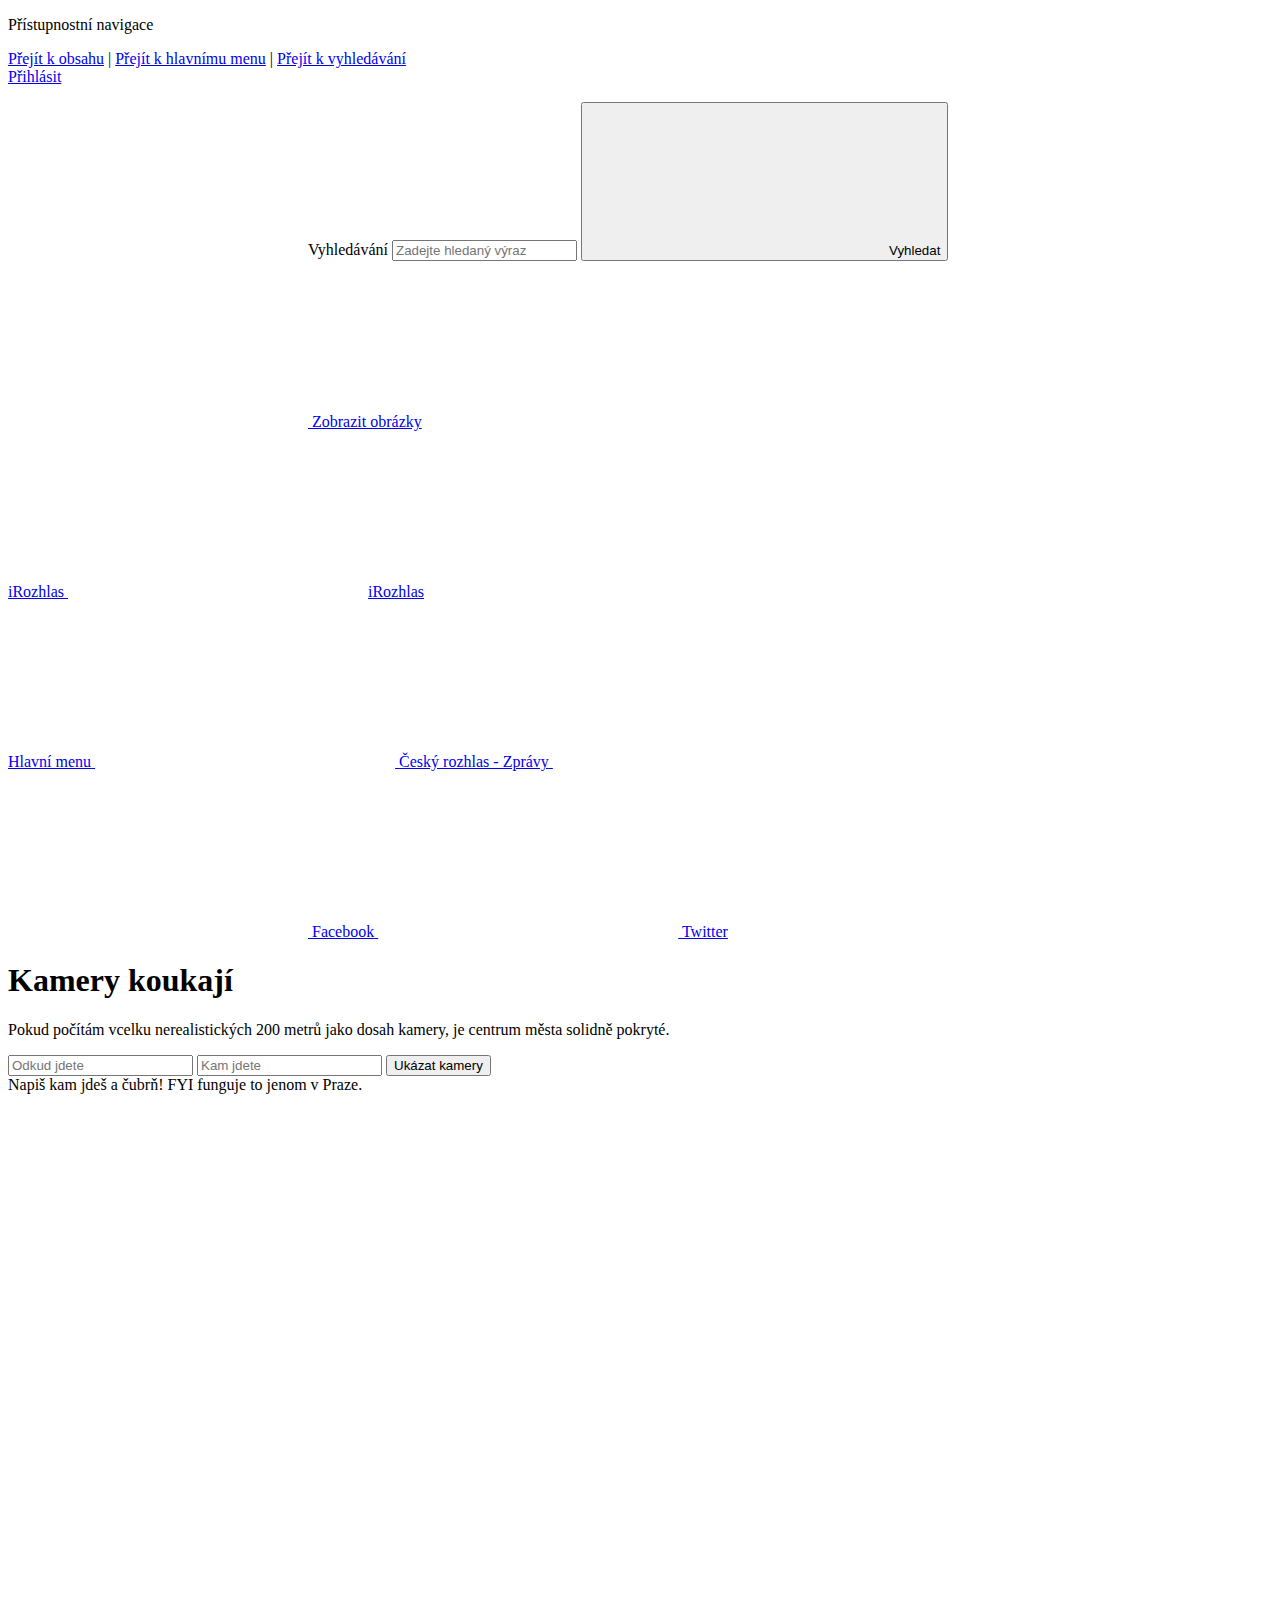
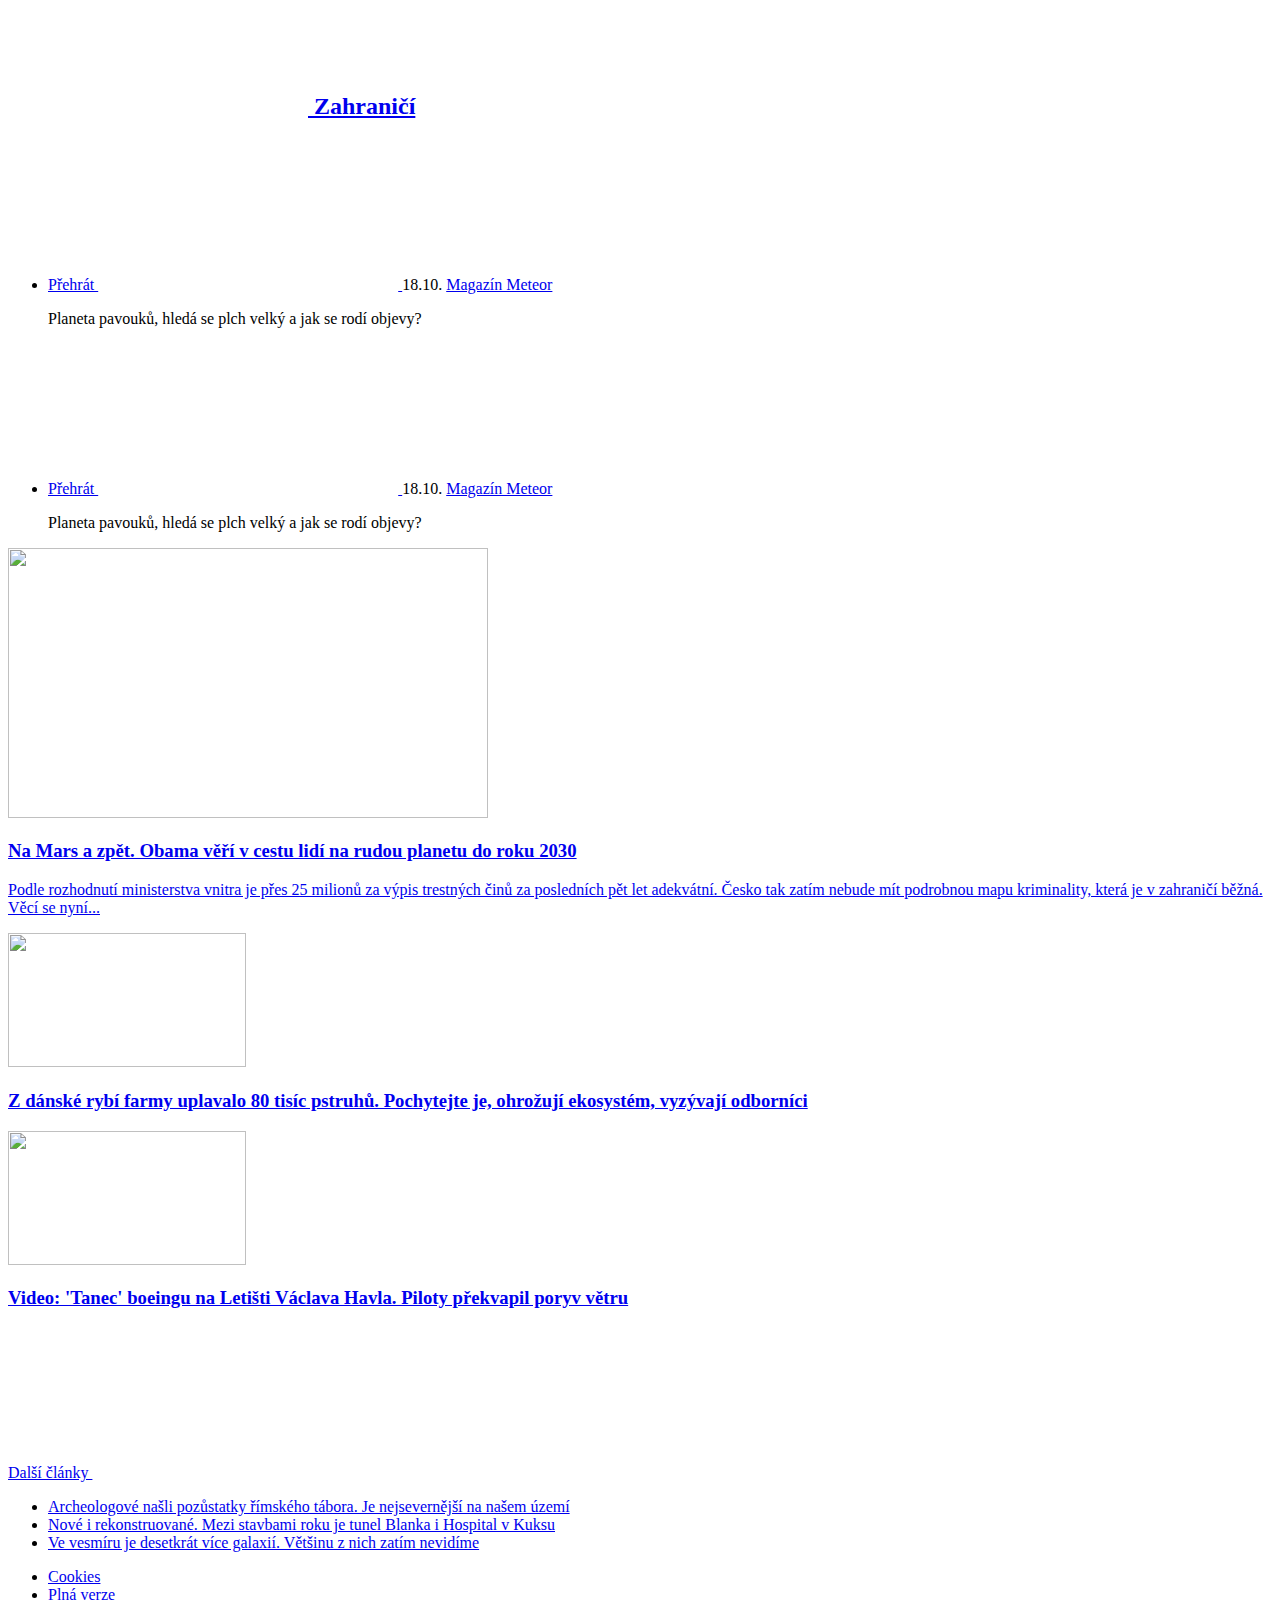
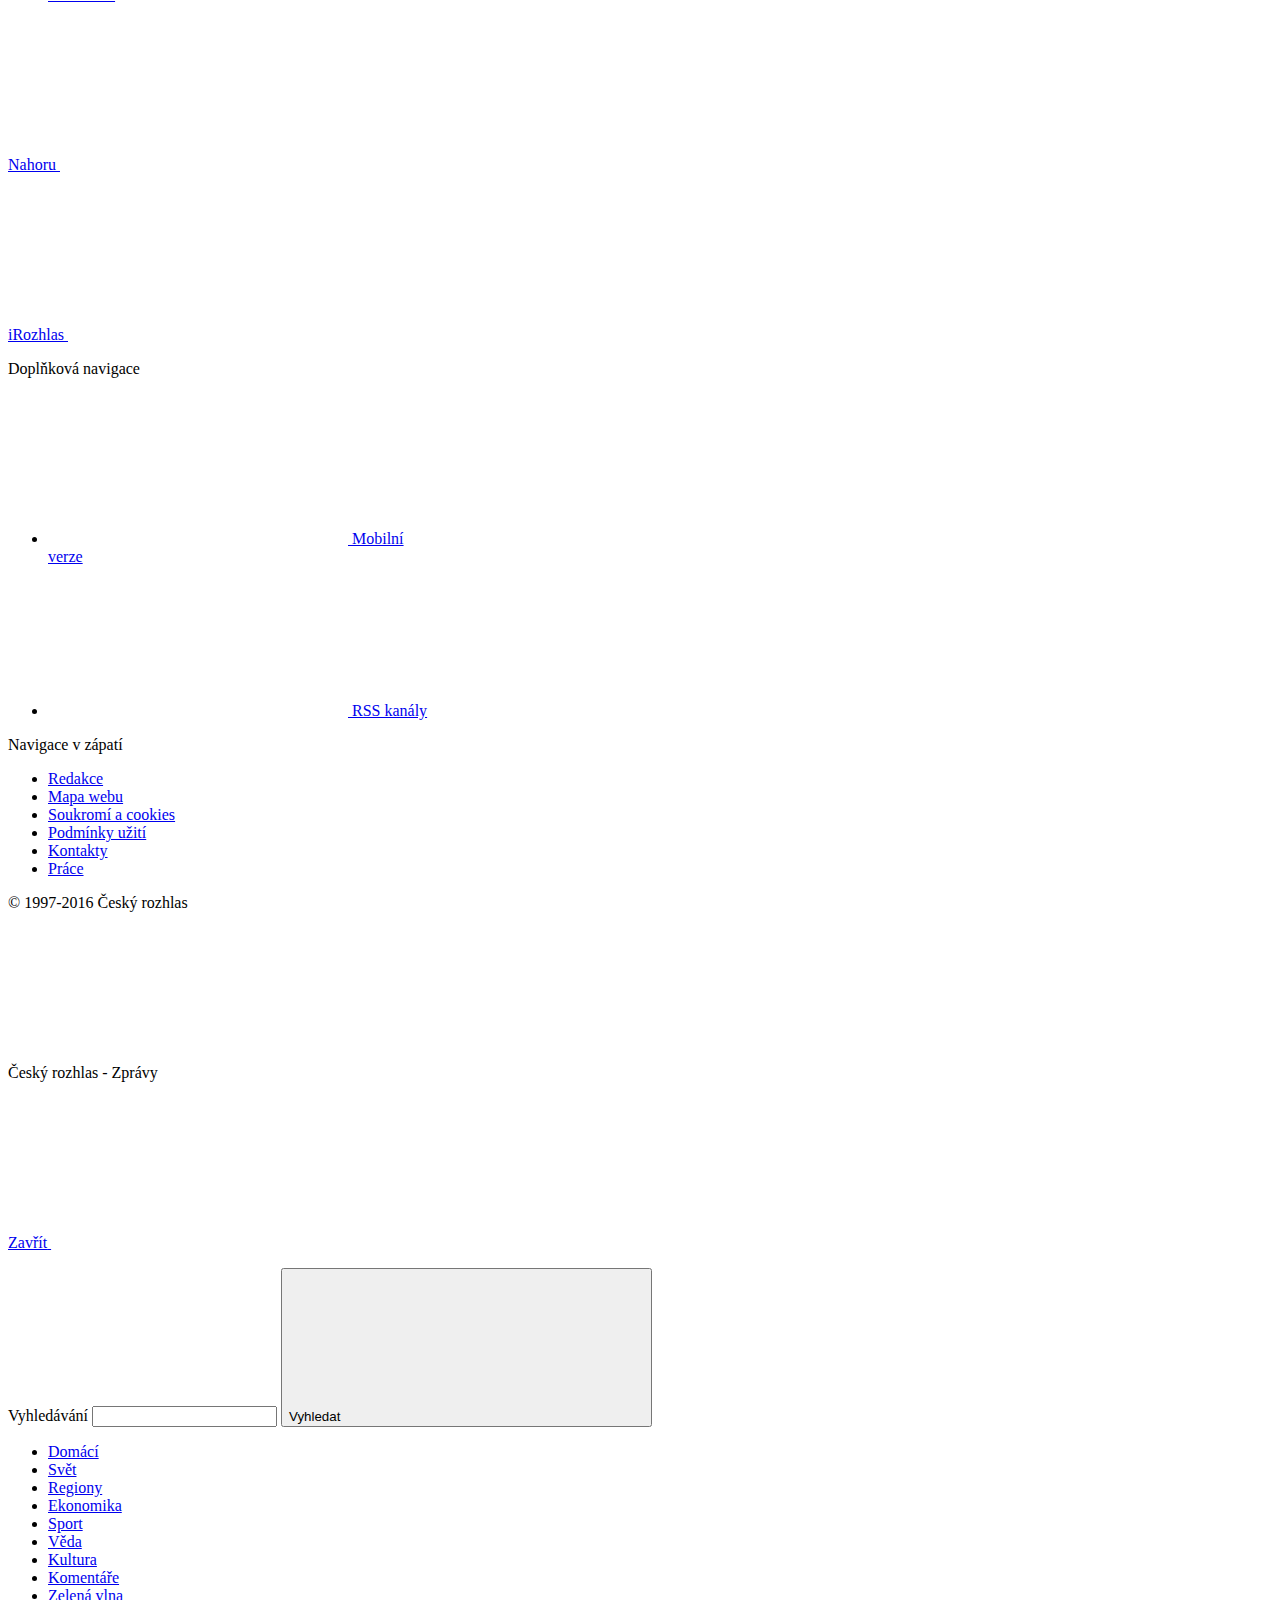
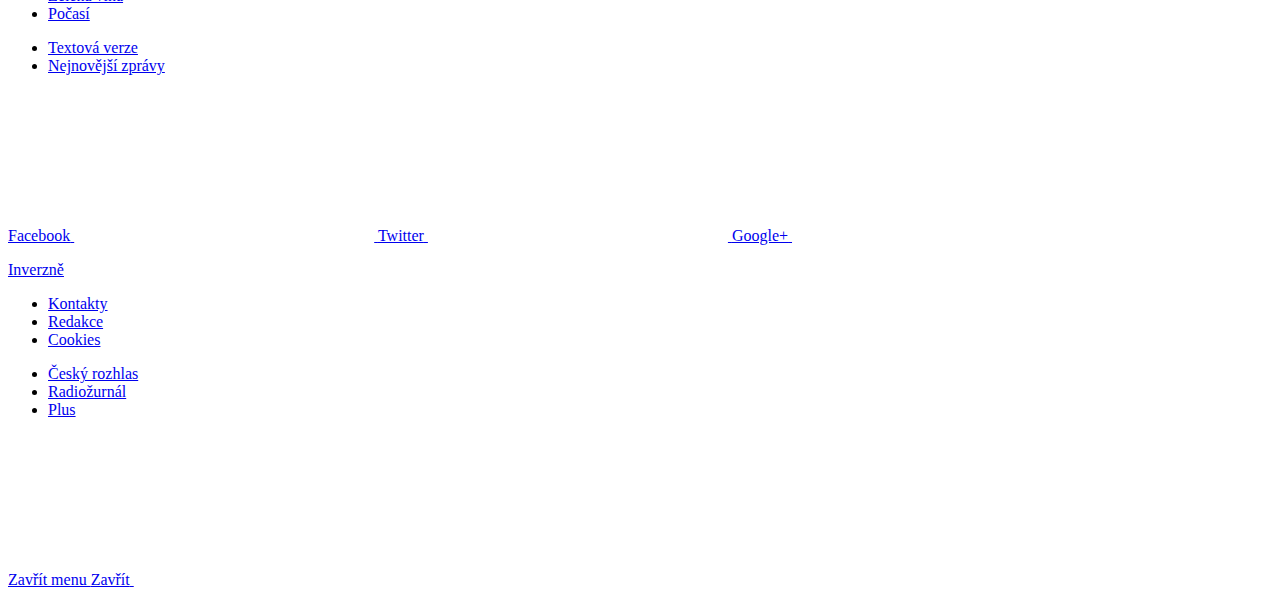
==== index.html @ 6bcbcab1 "beta appky" ====
<!DOCTYPE html>
<!-- saved from url=(0052)http://rozhlas2017.superkoderi.cz/tpl/14-datari.html -->
<html lang="cs" class="js fonts-loaded no-touchevents"><!--<![endif]--><head><meta http-equiv="Content-Type" content="text/html; charset=UTF-8">
	
	<!--[if IE]><meta http-equiv="X-UA-Compatible" content="IE=edge,chrome=1"><![endif]-->
	<meta name="description" content="">
	<meta name="viewport" content="width=device-width, initial-scale=1.0, minimum-scale=1.0, user-scalable=0">

	<meta name="twitter:card" content="summary">
	<meta name="twitter:title" content="Dataři">
	<meta name="twitter:description" content="">
	<meta name="twitter:image" content="../img/illust/twitter.jpg">

	<meta property="og:title" content="Dataři">
	<meta property="og:description" content="">
	<meta property="og:image" content="../img/illust/facebook.jpg">
	<meta property="og:site_name" content="Project">
	<meta property="og:url" content="http://www.rozhlas.cz/zpravy/portal/">

	<title>Dataři | iRozhlas</title>

	<link rel="stylesheet" href="./wrapper_files/style.css" media="screen, handheld">

	<link rel="icon" href="http://rozhlas2017.superkoderi.cz/img/favicon.ico">
	<link rel="apple-touch-icon" href="http://rozhlas2017.superkoderi.cz/img/apple-touch-icon-iphone.png">
	<link rel="apple-touch-icon" sizes="72x72" href="http://rozhlas2017.superkoderi.cz/img/apple-touch-icon-ipad.png">
	<link rel="apple-touch-icon" sizes="114x114" href="http://rozhlas2017.superkoderi.cz/img/apple-touch-icon-large.png">

	<!--[if lt IE 9]>
		<script src="https://cdnjs.cloudflare.com/ajax/libs/html5shiv/3.7.3/html5shiv.min.js"></script>
		<script src="https://cdnjs.cloudflare.com/ajax/libs/respond.js/1.4.2/respond.min.js"></script>
	<![endif]-->

	<script>
		(function () {
			var className = document.documentElement.className;
			isOperaMini = (navigator.userAgent.indexOf('Opera Mini') > -1);

			function getCookie(name) {
				var value = '; ' + document.cookie;
				var parts = value.split('; ' + name + '=');
				if (parts.length === 2) return parts.pop().split(';').shift();
			}

			var textSize = getCookie('textSize');

			if (textSize) {
				document.documentElement.setAttribute('data-fz', textSize);
			}

			className = className.replace('no-js', 'js');

			if(document.cookie.indexOf('fontsLoaded') > -1) {
				className += ' fonts-loaded';
			}

			if(document.cookie.indexOf('inverseVersion') > -1) {
				className += ' page-inverse';
			}

			if(document.cookie.indexOf('textVersion') > -1 || isOperaMini) {
				className += ' page-text-version';
			}

			if(isOperaMini) {
				className += ' operamini';
			}

			if(/iPad|iPhone|iPod/.test(navigator.userAgent) && !window.MSStream) {
				className += ' ios';
			}

			if(document.querySelector && document.cookie.indexOf('forceDesktop') > -1) {
				var viewport = document.querySelector("meta[name=viewport]");
				viewport.setAttribute('content', 'width=1200');
				className += ' page-forced-desktop';
			}

			document.documentElement.className = className;
		}());
	</script>

	<script src="./wrapper_files/modernizr.min.js"></script>
<style type="text/css">
:root #content > #center > .dose > .dosesingle,
:root #content > #right > .dose > .dosesingle
{ display: none !important; }</style><style type="text/css">
:root #content > #right > .dose > .dosesingle,
:root #content > #center > .dose > .dosesingle
{ display: none !important; }</style></head>

	<body id="top" class="">
<nav class="m-accessibility" aria-labelledby="m-accessibility">
	<p id="m-accessibility" class="vhide">Přístupnostní navigace</p>
	<a title="Přejít k obsahu (Klávesová zkratka: Alt + 2)" accesskey="2" href="http://rozhlas2017.superkoderi.cz/tpl/14-datari.html#main">Přejít k obsahu</a>
	<span class="hide">|</span>
	<a href="http://rozhlas2017.superkoderi.cz/tpl/14-datari.html#menu-main">Přejít k hlavnímu menu</a>
	<span class="hide">|</span>
	<a href="http://rozhlas2017.superkoderi.cz/tpl/14-datari.html#form-search">Přejít k vyhledávání</a>
</nav>

		<header class="header header--simple" role="banner">
			<div class="row-main">
				<div class="header__top hide--m">
<div class="header__search">
	<a href="http://rozhlas2017.superkoderi.cz/tpl/14-datari.html#" class="header__login">Přihlásit</a>

	<form id="form-search" action="http://rozhlas2017.superkoderi.cz/tpl/14-datari.html?" class="f-search f-search--header" role="search">
		<p class="inp">
			<label for="search-header" class="inp__label js-search">
				<span class="icon-svg icon-svg--search">
	<svg class="icon-svg__svg" xmlns:xlink="http://www.w3.org/1999/xlink">
		<use xlink:href="./wrapper_files/icons-svg.svg#icon-search" x="0" y="0" width="100%" height="100%"></use>
</svg><span class="icon-svg__fallback">Vyhledávání</span>	
</span>

			</label>
			<span class="inp__fix">
				<input type="text" placeholder="Zadejte hledaný výraz" class="inp__text inp__text--icon-after" id="search-header" name="search-header">

				<button class="btn btn--icon-blank" type="submit">
					<span class="btn__text">
						<span class="icon-svg icon-svg--search">
	<svg class="icon-svg__svg" xmlns:xlink="http://www.w3.org/1999/xlink">
		<use xlink:href="./wrapper_files/icons-svg.svg#icon-search" x="0" y="0" width="100%" height="100%"></use>
</svg><span class="icon-svg__fallback">Vyhledat</span>	
</span>

					</span>
				</button>
			</span>
		</p>
	</form>
</div>
				</div>

				<a href="http://rozhlas2017.superkoderi.cz/tpl/14-datari.html#" class="header__images js-text-version--icon">
					<span class="icon-svg icon-svg--images">
	<svg class="icon-svg__svg" xmlns:xlink="http://www.w3.org/1999/xlink">
		<use xlink:href="./wrapper_files/icons-svg.svg#icon-images" x="0" y="0" width="100%" height="100%"></use>
	</svg>
</span>

					<span class="vhide">Zobrazit obrázky</span>
				</a>

	<p class="header__logo">
		<a href="http://rozhlas2017.superkoderi.cz/tpl/14-datari.html#">
			<span class="vhide">iRozhlas</span>
			<span class="icon-svg icon-svg--logo-irozhlas">
	<svg class="icon-svg__svg" xmlns:xlink="http://www.w3.org/1999/xlink">
		<use xlink:href="./wrapper_files/icons-svg.svg#icon-logo-irozhlas" x="0" y="0" width="100%" height="100%"></use>
</svg><span class="icon-svg__fallback">iRozhlas</span>	
</span>

		</a>
	</p>

				<nav id="menu-main" class="m-main m-main--simple" role="navigation" aria-labelledby="m-main">
					<a href="http://rozhlas2017.superkoderi.cz/tpl/14-datari.html#" class="m-main__toggle js-mobile-menu" id="m-main">
						<span class="vhide">Hlavní menu</span>
						<span class="icon-svg icon-svg--menu">
	<svg class="icon-svg__svg" xmlns:xlink="http://www.w3.org/1999/xlink">
		<use xlink:href="./wrapper_files/icons-svg.svg#icon-menu" x="0" y="0" width="100%" height="100%"></use>
	</svg>
</span>

					</a>

					<a href="http://rozhlas2017.superkoderi.cz/tpl/14-datari.html#" class="m-main__link m-main__link--home js-static-menu" data-src="./m-static.html">
						<span class="vhide">Český rozhlas - Zprávy</span>
						<span class="icon-svg icon-svg--symbol">
	<svg class="icon-svg__svg" xmlns:xlink="http://www.w3.org/1999/xlink">
		<use xlink:href="./wrapper_files/icons-svg.svg#icon-symbol" x="0" y="0" width="100%" height="100%"></use>
	</svg>
</span>

					</a>
				</nav>
			</div>

			<p class="header__socials">
				<a href="http://rozhlas2017.superkoderi.cz/tpl/14-datari.html#">
					<span class="icon-svg icon-svg--facebook">
	<svg class="icon-svg__svg" xmlns:xlink="http://www.w3.org/1999/xlink">
		<use xlink:href="./wrapper_files/icons-svg.svg#icon-facebook" x="0" y="0" width="100%" height="100%"></use>
	</svg>
</span>

					<span class="vhide">Facebook</span>
				</a>
				<a href="http://rozhlas2017.superkoderi.cz/tpl/14-datari.html#">
					<span class="icon-svg icon-svg--twitter">
	<svg class="icon-svg__svg" xmlns:xlink="http://www.w3.org/1999/xlink">
		<use xlink:href="./wrapper_files/icons-svg.svg#icon-twitter" x="0" y="0" width="100%" height="100%"></use>
	</svg>
</span>

					<span class="vhide">Twitter</span>
				</a>
			</p>
		</header>

		<main id="main" class="main" role="main">	
		<article role="article" class="b-data"> 			
			<div class="b-data__content" id="content">
  <script src="https://api.mapy.cz/loader.js"></script>
<script src="https://cdnjs.cloudflare.com/ajax/libs/Turf.js/5.1.5/turf.min.js"></script>
<script src="https://cdnjs.cloudflare.com/ajax/libs/leaflet/1.5.1/leaflet.js"></script>

  <script type="text/javascript">
    document.getElementsByTagName('article')[0].classList.add('b-data--no-img');
  </script>
  <link rel="stylesheet" type="text/css" href="https://cdnjs.cloudflare.com/ajax/libs/leaflet/1.5.1/leaflet.css"><style>ol.snowfall,ul.snowfall{list-style:initial!important;font-size:medium!important;line-height:1.5!important}ol.snowfall>li,ul.snowfall>li{background:0 0!important;margin:0!important;padding:0!important}hr.snowfall{max-width:none!important}#mapa{width:100%;height:50vh}</style>

  <div class="row-main row-main--article">
    <h1 class="b-data__title b-data__title--sm" id="snfl-title-div">
      <!--[[ZPRAVY_TITLE:]]-->
    </h1>
    <script>
      if (window.location.href.indexOf("www.irozhlas") < 0) {
        document.getElementById("snfl-title-div").innerHTML = "Kamery koukají";
      }
    </script>
  </div>

  <div class="row-main row-main--narrow"> 
    <p class="text-bold text-lg">
      Pokud počítám vcelku nerealistických 200 metrů jako dosah kamery, je centrum města solidně pokryté.
    </p>
  </div>

  <!--[[ZPRAVY_SNOWFALL_METADATA:]]-->

  <div class="row-main row-main--narrow">
    
    <script type="text/javascript">Loader.load();</script>

<div id="appka">
    <form action="?" id='geocoder'>
        <div class="inputs">
            <input type="text" id="gcode-from" placeholder="Odkud jdete">
            <input type="text" id="gcode-to" placeholder="Kam jdete">
            <input type="submit" id="inp-btn" value="Ukázat kamery">
        </div>
    </form>
    <div id="info">Napiš kam jdeš a čubrň! FYI funguje to jenom v Praze.</div>
    <div id="mapa"></div>
</div>
    <p class="meta meta--right meta--big">
      <!--[[ZPRAVY_SNOWFALL_AUTHORS:FOOTER]]-->
    </p>
  </div>
  <!--[[ZPRAVY_SNOWFALL_RELATED:ARTICLES]]-->
</div>
<script>!function(e){var t={};function r(o){if(t[o])return t[o].exports;var n=t[o]={i:o,l:!1,exports:{}};return e[o].call(n.exports,n,n.exports,r),n.l=!0,n.exports}r.m=e,r.c=t,r.d=function(e,t,o){r.o(e,t)||Object.defineProperty(e,t,{enumerable:!0,get:o})},r.r=function(e){"undefined"!=typeof Symbol&&Symbol.toStringTag&&Object.defineProperty(e,Symbol.toStringTag,{value:"Module"}),Object.defineProperty(e,"__esModule",{value:!0})},r.t=function(e,t){if(1&t&&(e=r(e)),8&t)return e;if(4&t&&"object"==typeof e&&e&&e.__esModule)return e;var o=Object.create(null);if(r.r(o),Object.defineProperty(o,"default",{enumerable:!0,value:e}),2&t&&"string"!=typeof e)for(var n in e)r.d(o,n,function(t){return e[t]}.bind(null,n));return o},r.n=function(e){var t=e&&e.__esModule?function(){return e.default}:function(){return e};return r.d(t,"a",t),t},r.o=function(e,t){return Object.prototype.hasOwnProperty.call(e,t)},r.p="",r(r.s=1)}([function(e,t){if("Microsoft Internet Explorer"===navigator.appName||navigator.userAgent.match(/Trident/)||navigator.userAgent.match(/rv:11/)){var r=document.createElement("div");r.innerHTML='Používáte zastaralý Internet Explorer, takže vám části tohoto webu nemusí fungovat. Navíc to <a target="_blank" style="color:white;" rel="noopener noreferrer" href="https://www.zive.cz/clanky/microsoft-internet-explorer-neni-prohlizec-prestante-ho-tak-pouzivat/sc-3-a-197149/default.aspx">není bezpečné</a>, zvažte přechod na <a target="_blank" style="color:white;" rel="noopener noreferrer" href="https://www.mozilla.org/cs/firefox/new/">jiný prohlížeč</a>.',r.style.cssText="text-align:center;position:absolute;width:100%;height:auto;opacity:1;z-index:100;background-color:#d52834;top:37px;padding-top:4px;padding-bottom:3px;color:white;",document.body.appendChild(r)}},function(e,t,r){"use strict";r.r(t);r(0);var o=[[[14.51867,50.07687],[14.51837,50.07577],[14.51712,50.075],[14.51541,50.07485],[14.51389,50.07538],[14.51314,50.07638],[14.51344,50.07747],[14.51469,50.07824],[14.5164,50.07839],[14.51792,50.07787],[14.51867,50.07687]],[[14.51933,50.07731],[14.51902,50.07621],[14.51777,50.07545],[14.51606,50.0753],[14.51454,50.07582],[14.51379,50.07682],[14.51409,50.07792],[14.51534,50.07869],[14.51705,50.07884],[14.51857,50.07831],[14.51933,50.07731]],[[14.4254,50.12675],[14.42509,50.12566],[14.42385,50.12489],[14.42213,50.12474],[14.42061,50.12526],[14.41986,50.12626],[14.42016,50.12736],[14.42141,50.12813],[14.42312,50.12828],[14.42465,50.12775],[14.4254,50.12675]],[[14.51207,50.096],[14.51176,50.09491],[14.51051,50.09414],[14.5088,50.09399],[14.50728,50.09452],[14.50653,50.09552],[14.50683,50.09661],[14.50808,50.09738],[14.50979,50.09753],[14.51132,50.09701],[14.51207,50.096]],[[14.40684,50.02411],[14.40683,50.02355],[14.40654,50.02301],[14.4053,50.02225],[14.40359,50.02209],[14.40207,50.02262],[14.40131,50.02362],[14.40133,50.02418],[14.40162,50.02471],[14.40286,50.02548],[14.40457,50.02563],[14.40609,50.02511],[14.40684,50.02411]],[[14.51032,50.02771],[14.5103,50.02714],[14.51001,50.02661],[14.50876,50.02584],[14.50706,50.02569],[14.50554,50.02622],[14.50479,50.02722],[14.5048,50.02778],[14.50509,50.02831],[14.50634,50.02908],[14.50805,50.02923],[14.50957,50.02871],[14.51032,50.02771]],[[14.42502,50.08502],[14.42472,50.08393],[14.42347,50.08316],[14.42176,50.08301],[14.42024,50.08353],[14.41948,50.08453],[14.41979,50.08563],[14.42103,50.0864],[14.42275,50.08655],[14.42427,50.08602],[14.42502,50.08502]],[[14.49257,50.03198],[14.49255,50.03142],[14.49227,50.03089],[14.49102,50.03012],[14.48931,50.02997],[14.48779,50.03049],[14.48704,50.03149],[14.48706,50.03206],[14.48735,50.03259],[14.48859,50.03336],[14.4903,50.03351],[14.49182,50.03298],[14.49257,50.03198]],[[14.43023,50.09153],[14.42992,50.09044],[14.42868,50.08967],[14.42697,50.08952],[14.42544,50.09004],[14.42469,50.09104],[14.425,50.09214],[14.42624,50.09291],[14.42795,50.09306],[14.42948,50.09253],[14.43023,50.09153]],[[14.43808,50.08634],[14.43778,50.08525],[14.43653,50.08448],[14.43482,50.08433],[14.4333,50.08485],[14.43254,50.08585],[14.43285,50.08695],[14.4341,50.08772],[14.43581,50.08787],[14.43733,50.08734],[14.43808,50.08634]],[[14.43541,50.0842],[14.4351,50.08311],[14.43386,50.08234],[14.43215,50.08219],[14.43062,50.08271],[14.42987,50.08371],[14.43018,50.08481],[14.43142,50.08558],[14.43313,50.08573],[14.43466,50.0852],[14.43541,50.0842]],[[14.4212,50.09018],[14.42089,50.08909],[14.41965,50.08832],[14.41794,50.08817],[14.41641,50.08869],[14.41566,50.08969],[14.41597,50.09079],[14.41721,50.09155],[14.41892,50.09171],[14.42045,50.09118],[14.4212,50.09018]],[[14.45695,50.08378],[14.45664,50.08269],[14.4554,50.08192],[14.45368,50.08177],[14.45216,50.0823],[14.45141,50.0833],[14.45172,50.08439],[14.45296,50.08516],[14.45467,50.08531],[14.4562,50.08479],[14.45695,50.08378]],[[14.42525,50.08221],[14.42494,50.08112],[14.4237,50.08035],[14.42199,50.0802],[14.42046,50.08072],[14.41971,50.08172],[14.42002,50.08282],[14.42126,50.08359],[14.42297,50.08374],[14.4245,50.08321],[14.42525,50.08221]],[[14.42788,50.08198],[14.42758,50.08089],[14.42633,50.08012],[14.42462,50.07997],[14.4231,50.08049],[14.42235,50.08149],[14.42265,50.08259],[14.4239,50.08336],[14.42561,50.08351],[14.42713,50.08298],[14.42788,50.08198]],[[14.48754,50.09982],[14.48724,50.09872],[14.48599,50.09795],[14.48428,50.0978],[14.48276,50.09833],[14.482,50.09933],[14.48231,50.10042],[14.48356,50.10119],[14.48527,50.10134],[14.48679,50.10082],[14.48754,50.09982]],[[14.49768,50.09969],[14.49737,50.0986],[14.49612,50.09783],[14.49441,50.09768],[14.49289,50.0982],[14.49214,50.09921],[14.49244,50.1003],[14.49369,50.10107],[14.4954,50.10122],[14.49692,50.10069],[14.49768,50.09969]],[[14.51241,50.09574],[14.5121,50.09465],[14.51085,50.09388],[14.50914,50.09373],[14.50762,50.09425],[14.50687,50.09526],[14.50717,50.09635],[14.50842,50.09712],[14.51013,50.09727],[14.51165,50.09674],[14.51241,50.09574]],[[14.40204,50.08985],[14.40173,50.08875],[14.40049,50.08798],[14.39877,50.08783],[14.39725,50.08835],[14.3965,50.08936],[14.3968,50.09045],[14.39805,50.09122],[14.39976,50.09137],[14.40128,50.09085],[14.40204,50.08985]],[[14.41202,50.0984],[14.41171,50.0973],[14.41047,50.09653],[14.40876,50.09638],[14.40723,50.09691],[14.40648,50.09791],[14.40678,50.099],[14.40803,50.09977],[14.40974,50.09992],[14.41127,50.0994],[14.41202,50.0984]],[[14.49352,50.02755],[14.49351,50.02699],[14.49322,50.02646],[14.49197,50.02569],[14.49026,50.02554],[14.48874,50.02606],[14.48799,50.02706],[14.48801,50.02763],[14.4883,50.02816],[14.48954,50.02893],[14.49125,50.02908],[14.49277,50.02855],[14.49352,50.02755]],[[14.40486,50.06808],[14.40456,50.06699],[14.40331,50.06622],[14.4016,50.06606],[14.40008,50.06659],[14.39932,50.06759],[14.39963,50.06868],[14.40087,50.06945],[14.40258,50.0696],[14.40411,50.06908],[14.40486,50.06808]],[[14.43778,50.09784],[14.43747,50.09674],[14.43622,50.09597],[14.43451,50.09582],[14.43299,50.09635],[14.43224,50.09735],[14.43254,50.09844],[14.43379,50.09921],[14.4355,50.09936],[14.43702,50.09884],[14.43778,50.09784]],[[14.35233,50.0956],[14.35203,50.0945],[14.35078,50.09373],[14.34907,50.09358],[14.34755,50.0941],[14.34679,50.0951],[14.3471,50.0962],[14.34834,50.09697],[14.35005,50.09712],[14.35158,50.0966],[14.35233,50.0956]],[[14.43593,50.09988],[14.43563,50.09879],[14.43438,50.09802],[14.43267,50.09786],[14.43115,50.09839],[14.43039,50.09939],[14.4307,50.10048],[14.43194,50.10125],[14.43366,50.1014],[14.43518,50.10088],[14.43593,50.09988]],[[14.4359,50.09964],[14.4356,50.09855],[14.43435,50.09778],[14.43264,50.09763],[14.43112,50.09815],[14.43037,50.09916],[14.43067,50.10025],[14.43192,50.10102],[14.43363,50.10117],[14.43515,50.10065],[14.4359,50.09964]],[[14.50086,50.11918],[14.50055,50.11809],[14.49931,50.11732],[14.49759,50.11717],[14.49607,50.1177],[14.49532,50.1187],[14.49563,50.11979],[14.49687,50.12056],[14.49859,50.12071],[14.50011,50.12018],[14.50086,50.11918]],[[14.46614,50.08963],[14.46584,50.08854],[14.46459,50.08777],[14.46288,50.08762],[14.46136,50.08814],[14.46061,50.08914],[14.46091,50.09023],[14.46216,50.091],[14.46387,50.09115],[14.46539,50.09063],[14.46614,50.08963]],[[14.41399,50.0926],[14.41369,50.09151],[14.41244,50.09074],[14.41073,50.09059],[14.40921,50.09111],[14.40845,50.09211],[14.40876,50.0932],[14.41,50.09397],[14.41172,50.09413],[14.41324,50.0936],[14.41399,50.0926]],[[14.41423,50.09264],[14.41393,50.09155],[14.41268,50.09078],[14.41097,50.09063],[14.40945,50.09115],[14.40869,50.09215],[14.409,50.09325],[14.41024,50.09402],[14.41196,50.09417],[14.41348,50.09364],[14.41423,50.09264]],[[14.41451,50.09296],[14.41421,50.09186],[14.41296,50.09109],[14.41125,50.09094],[14.40973,50.09147],[14.40897,50.09247],[14.40928,50.09356],[14.41052,50.09433],[14.41224,50.09448],[14.41376,50.09396],[14.41451,50.09296]],[[14.44342,50.09197],[14.44312,50.09088],[14.44187,50.09011],[14.44016,50.08996],[14.43864,50.09048],[14.43788,50.09149],[14.43819,50.09258],[14.43944,50.09335],[14.44115,50.0935],[14.44267,50.09298],[14.44342,50.09197]],[[14.45002,50.086],[14.44971,50.0849],[14.44846,50.08413],[14.44675,50.08398],[14.44523,50.08451],[14.44448,50.08551],[14.44478,50.0866],[14.44603,50.08737],[14.44774,50.08752],[14.44926,50.087],[14.45002,50.086]],[[14.46298,50.08844],[14.46267,50.08735],[14.46142,50.08658],[14.45971,50.08643],[14.45819,50.08696],[14.45744,50.08796],[14.45774,50.08905],[14.45899,50.08982],[14.4607,50.08997],[14.46222,50.08944],[14.46298,50.08844]],[[14.43379,50.08557],[14.43348,50.08448],[14.43224,50.08371],[14.43052,50.08356],[14.429,50.08408],[14.42825,50.08508],[14.42855,50.08618],[14.4298,50.08695],[14.43151,50.0871],[14.43303,50.08657],[14.43379,50.08557]],[[14.4306,50.08395],[14.4303,50.08286],[14.42905,50.08209],[14.42734,50.08194],[14.42582,50.08246],[14.42507,50.08346],[14.42537,50.08455],[14.42662,50.08532],[14.42833,50.08548],[14.42985,50.08495],[14.4306,50.08395]],[[14.42533,50.08553],[14.42503,50.08444],[14.42378,50.08367],[14.42207,50.08352],[14.42055,50.08404],[14.4198,50.08504],[14.4201,50.08614],[14.42135,50.08691],[14.42306,50.08706],[14.42458,50.08653],[14.42533,50.08553]],[[14.42449,50.08518],[14.42418,50.08409],[14.42294,50.08332],[14.42123,50.08317],[14.4197,50.08369],[14.41895,50.08469],[14.41926,50.08579],[14.4205,50.08656],[14.42221,50.08671],[14.42373,50.08618],[14.42449,50.08518]],[[14.42529,50.08553],[14.42498,50.08444],[14.42374,50.08367],[14.42203,50.08352],[14.4205,50.08404],[14.41975,50.08504],[14.42006,50.08614],[14.4213,50.08691],[14.42301,50.08706],[14.42454,50.08653],[14.42529,50.08553]],[[14.42453,50.08518],[14.42422,50.08409],[14.42298,50.08332],[14.42127,50.08317],[14.41975,50.08369],[14.41899,50.08469],[14.4193,50.08579],[14.42054,50.08656],[14.42225,50.08671],[14.42378,50.08618],[14.42453,50.08518]],[[14.42912,50.08199],[14.42881,50.0809],[14.42757,50.08013],[14.42586,50.07998],[14.42433,50.0805],[14.42358,50.0815],[14.42389,50.0826],[14.42513,50.08337],[14.42684,50.08352],[14.42837,50.08299],[14.42912,50.08199]],[[14.56262,50.00158],[14.5626,50.00102],[14.56231,50.00049],[14.56107,49.99972],[14.55936,49.99957],[14.55784,50.0001],[14.55709,50.0011],[14.55711,50.00166],[14.5574,50.00219],[14.55865,50.00296],[14.56035,50.00311],[14.56187,50.00259],[14.56262,50.00158]],[[14.56384,50.00207],[14.56382,50.0015],[14.56353,50.00097],[14.56229,50.0002],[14.56058,50.00005],[14.55906,50.00058],[14.55831,50.00158],[14.55833,50.00214],[14.55862,50.00268],[14.55987,50.00344],[14.56158,50.00359],[14.56309,50.00307],[14.56384,50.00207]],[[14.43253,50.05186],[14.43251,50.0513],[14.43222,50.05077],[14.43098,50.05],[14.42927,50.04985],[14.42775,50.05037],[14.427,50.05137],[14.42701,50.05193],[14.4273,50.05247],[14.42855,50.05323],[14.43026,50.05339],[14.43178,50.05286],[14.43253,50.05186]],[[14.43265,50.05176],[14.43263,50.0512],[14.43234,50.05067],[14.4311,50.0499],[14.42939,50.04975],[14.42786,50.05027],[14.42711,50.05127],[14.42713,50.05183],[14.42742,50.05237],[14.42866,50.05314],[14.43037,50.05329],[14.43189,50.05276],[14.43265,50.05176]],[[14.43319,50.05231],[14.43317,50.05174],[14.43288,50.05121],[14.43164,50.05044],[14.42993,50.05029],[14.4284,50.05082],[14.42765,50.05182],[14.42767,50.05238],[14.42796,50.05291],[14.4292,50.05368],[14.43091,50.05383],[14.43243,50.05331],[14.43319,50.05231]],[[14.43232,50.05193],[14.4323,50.05137],[14.43202,50.05084],[14.43077,50.05007],[14.42906,50.04992],[14.42754,50.05044],[14.42679,50.05144],[14.42681,50.05201],[14.42709,50.05254],[14.42834,50.05331],[14.43005,50.05346],[14.43157,50.05293],[14.43232,50.05193]],[[14.4321,50.05157],[14.43208,50.05101],[14.4318,50.05047],[14.43055,50.0497],[14.42884,50.04955],[14.42732,50.05008],[14.42657,50.05108],[14.42659,50.05164],[14.42687,50.05217],[14.42812,50.05294],[14.42983,50.05309],[14.43135,50.05257],[14.4321,50.05157]],[[14.43244,50.05195],[14.43242,50.05138],[14.43213,50.05085],[14.43089,50.05008],[14.42918,50.04993],[14.42765,50.05046],[14.4269,50.05146],[14.42692,50.05202],[14.42721,50.05255],[14.42845,50.05332],[14.43016,50.05347],[14.43168,50.05295],[14.43244,50.05195]],[[14.43275,50.05212],[14.43273,50.05156],[14.43244,50.05102],[14.4312,50.05025],[14.42949,50.0501],[14.42797,50.05063],[14.42721,50.05163],[14.42723,50.05219],[14.42752,50.05272],[14.42876,50.05349],[14.43047,50.05364],[14.432,50.05312],[14.43275,50.05212]],[[14.4313,50.08043],[14.431,50.07934],[14.42975,50.07857],[14.42804,50.07842],[14.42652,50.07894],[14.42576,50.07994],[14.42607,50.08104],[14.42731,50.08181],[14.42903,50.08196],[14.43055,50.08143],[14.4313,50.08043]],[[14.43138,50.08024],[14.43108,50.07915],[14.42983,50.07838],[14.42812,50.07823],[14.4266,50.07875],[14.42585,50.07975],[14.42615,50.08085],[14.4274,50.08162],[14.42911,50.08177],[14.43063,50.08125],[14.43138,50.08024]],[[14.55198,50.05735],[14.55167,50.05626],[14.55042,50.05549],[14.54871,50.05534],[14.54719,50.05587],[14.54644,50.05687],[14.54675,50.05796],[14.548,50.05873],[14.54971,50.05888],[14.55123,50.05835],[14.55198,50.05735]],[[14.51296,50.07046],[14.51265,50.06937],[14.51141,50.0686],[14.5097,50.06845],[14.50818,50.06898],[14.50743,50.06998],[14.50773,50.07107],[14.50898,50.07184],[14.51069,50.07199],[14.51221,50.07147],[14.51296,50.07046]],[[14.43454,50.08631],[14.43423,50.08521],[14.43299,50.08444],[14.43128,50.08429],[14.42975,50.08482],[14.429,50.08582],[14.42931,50.08691],[14.43055,50.08768],[14.43226,50.08783],[14.43379,50.08731],[14.43454,50.08631]],[[14.42755,50.08223],[14.42725,50.08113],[14.426,50.08036],[14.42429,50.08021],[14.42277,50.08074],[14.42202,50.08174],[14.42232,50.08283],[14.42357,50.0836],[14.42528,50.08375],[14.4268,50.08323],[14.42755,50.08223]],[[14.4275,50.08218],[14.42719,50.08108],[14.42595,50.08031],[14.42424,50.08016],[14.42272,50.08069],[14.42196,50.08169],[14.42227,50.08278],[14.42351,50.08355],[14.42522,50.0837],[14.42675,50.08318],[14.4275,50.08218]],[[14.42597,50.08151],[14.42566,50.08042],[14.42441,50.07965],[14.4227,50.0795],[14.42118,50.08002],[14.42043,50.08102],[14.42073,50.08212],[14.42198,50.08289],[14.42369,50.08304],[14.42521,50.08251],[14.42597,50.08151]],[[14.42594,50.08148],[14.42564,50.08038],[14.42439,50.07961],[14.42268,50.07946],[14.42116,50.07999],[14.42041,50.08099],[14.42071,50.08208],[14.42196,50.08285],[14.42367,50.083],[14.42519,50.08248],[14.42594,50.08148]],[[14.42662,50.08111],[14.42632,50.08001],[14.42507,50.07924],[14.42336,50.07909],[14.42184,50.07962],[14.42109,50.08062],[14.42139,50.08171],[14.42264,50.08248],[14.42435,50.08263],[14.42587,50.08211],[14.42662,50.08111]],[[14.40702,50.08491],[14.40672,50.08382],[14.40547,50.08305],[14.40376,50.0829],[14.40224,50.08342],[14.40149,50.08442],[14.40179,50.08552],[14.40304,50.08629],[14.40475,50.08644],[14.40627,50.08591],[14.40702,50.08491]],[[14.40734,50.08223],[14.40704,50.08113],[14.40579,50.08036],[14.40408,50.08021],[14.40256,50.08074],[14.40181,50.08174],[14.40211,50.08283],[14.40336,50.0836],[14.40507,50.08375],[14.40659,50.08323],[14.40734,50.08223]],[[14.4071,50.08305],[14.4068,50.08196],[14.40555,50.08119],[14.40384,50.08104],[14.40232,50.08156],[14.40156,50.08256],[14.40187,50.08365],[14.40311,50.08442],[14.40483,50.08458],[14.40635,50.08405],[14.4071,50.08305]],[[14.4223,50.07055],[14.422,50.06945],[14.42075,50.06868],[14.41904,50.06853],[14.41752,50.06906],[14.41677,50.07006],[14.41707,50.07115],[14.41832,50.07192],[14.42003,50.07207],[14.42155,50.07155],[14.4223,50.07055]],[[14.4261,50.08275],[14.4258,50.08165],[14.42455,50.08088],[14.42284,50.08073],[14.42132,50.08126],[14.42057,50.08226],[14.42087,50.08335],[14.42212,50.08412],[14.42383,50.08427],[14.42535,50.08375],[14.4261,50.08275]],[[14.42658,50.0828],[14.42627,50.08171],[14.42503,50.08094],[14.42332,50.08079],[14.42179,50.08131],[14.42104,50.08231],[14.42135,50.08341],[14.42259,50.08418],[14.4243,50.08433],[14.42583,50.08381],[14.42658,50.0828]],[[14.42645,50.08279],[14.42614,50.0817],[14.4249,50.08093],[14.42319,50.08077],[14.42166,50.0813],[14.42091,50.0823],[14.42122,50.08339],[14.42246,50.08416],[14.42417,50.08431],[14.4257,50.08379],[14.42645,50.08279]],[[14.49709,50.03148],[14.49707,50.03092],[14.49678,50.03039],[14.49554,50.02962],[14.49383,50.02947],[14.49231,50.02999],[14.49156,50.031],[14.49158,50.03156],[14.49187,50.03209],[14.49311,50.03286],[14.49482,50.03301],[14.49634,50.03248],[14.49709,50.03148]],[[14.42217,50.07878],[14.42186,50.07768],[14.42062,50.07691],[14.41891,50.07676],[14.41738,50.07729],[14.41663,50.07829],[14.41694,50.07938],[14.41818,50.08015],[14.41989,50.0803],[14.42142,50.07978],[14.42217,50.07878]],[[14.40677,50.02346],[14.40675,50.0229],[14.40647,50.02237],[14.40522,50.0216],[14.40352,50.02145],[14.40199,50.02197],[14.40124,50.02297],[14.40126,50.02353],[14.40155,50.02406],[14.40279,50.02483],[14.4045,50.02499],[14.40602,50.02446],[14.40677,50.02346]],[[14.3621,50.0978],[14.3618,50.09671],[14.36055,50.09594],[14.35884,50.09579],[14.35732,50.09631],[14.35656,50.09731],[14.35687,50.0984],[14.35811,50.09918],[14.35982,50.09933],[14.36135,50.0988],[14.3621,50.0978]],[[14.40974,50.07885],[14.40943,50.07775],[14.40819,50.07698],[14.40648,50.07683],[14.40496,50.07735],[14.4042,50.07835],[14.40451,50.07945],[14.40575,50.08022],[14.40746,50.08037],[14.40899,50.07985],[14.40974,50.07885]],[[14.4332,50.06522],[14.43289,50.06412],[14.43165,50.06335],[14.42994,50.0632],[14.42841,50.06373],[14.42766,50.06473],[14.42768,50.06529],[14.42797,50.06582],[14.42921,50.06659],[14.43092,50.06674],[14.43245,50.06622],[14.4332,50.06522]],[[14.44135,50.07214],[14.44105,50.07105],[14.4398,50.07028],[14.43809,50.07013],[14.43657,50.07065],[14.43582,50.07165],[14.43612,50.07275],[14.43737,50.07352],[14.43908,50.07367],[14.4406,50.07314],[14.44135,50.07214]],[[14.44167,50.07015],[14.44136,50.06906],[14.44012,50.06829],[14.4384,50.06814],[14.43688,50.06866],[14.43613,50.06966],[14.43644,50.07076],[14.43768,50.07153],[14.43939,50.07168],[14.44091,50.07115],[14.44167,50.07015]],[[14.51222,50.09558],[14.51191,50.09448],[14.51067,50.09371],[14.50896,50.09356],[14.50743,50.09409],[14.50668,50.09509],[14.50699,50.09618],[14.50824,50.09695],[14.50995,50.0971],[14.51147,50.09658],[14.51222,50.09558]],[[14.40699,50.07238],[14.40668,50.07129],[14.40544,50.07052],[14.40373,50.07037],[14.4022,50.07089],[14.40145,50.07189],[14.40175,50.07299],[14.403,50.07376],[14.40471,50.07391],[14.40623,50.07338],[14.40699,50.07238]],[[14.42466,50.08325],[14.42436,50.08216],[14.42311,50.08139],[14.4214,50.08124],[14.41988,50.08176],[14.41913,50.08276],[14.41943,50.08385],[14.42068,50.08462],[14.42239,50.08478],[14.42391,50.08425],[14.42466,50.08325]],[[14.40669,50.07215],[14.40638,50.07106],[14.40514,50.07029],[14.40343,50.07014],[14.4019,50.07066],[14.40115,50.07166],[14.40146,50.07275],[14.4027,50.07352],[14.40441,50.07368],[14.40593,50.07315],[14.40669,50.07215]],[[14.45259,50.10791],[14.45228,50.10681],[14.45103,50.10604],[14.44932,50.10589],[14.4478,50.10642],[14.44705,50.10742],[14.44735,50.10851],[14.4486,50.10928],[14.45031,50.10943],[14.45184,50.10891],[14.45259,50.10791]],[[14.50513,50.12093],[14.50483,50.11984],[14.50358,50.11907],[14.50187,50.11892],[14.50034,50.11944],[14.49959,50.12044],[14.4999,50.12154],[14.50115,50.12231],[14.50286,50.12246],[14.50438,50.12193],[14.50513,50.12093]],[[14.49933,50.12361],[14.49902,50.12251],[14.49778,50.12174],[14.49606,50.12159],[14.49454,50.12212],[14.49379,50.12312],[14.4941,50.12421],[14.49534,50.12498],[14.49706,50.12513],[14.49858,50.12461],[14.49933,50.12361]],[[14.43726,50.10361],[14.43695,50.10252],[14.43571,50.10175],[14.434,50.10159],[14.43247,50.10212],[14.43172,50.10312],[14.43202,50.10421],[14.43327,50.10498],[14.43498,50.10513],[14.43651,50.10461],[14.43726,50.10361]],[[14.43517,50.09995],[14.43487,50.09885],[14.43362,50.09809],[14.43191,50.09793],[14.43038,50.09846],[14.42963,50.09946],[14.42994,50.10055],[14.43118,50.10132],[14.43289,50.10147],[14.43442,50.10095],[14.43517,50.09995]],[[14.43551,50.09993],[14.43521,50.09884],[14.43396,50.09807],[14.43225,50.09792],[14.43073,50.09844],[14.42997,50.09944],[14.43028,50.10054],[14.43153,50.10131],[14.43324,50.10146],[14.43476,50.10093],[14.43551,50.09993]],[[14.4344,50.10353],[14.4341,50.10243],[14.43285,50.10166],[14.43114,50.10151],[14.42962,50.10204],[14.42886,50.10304],[14.42917,50.10413],[14.43042,50.1049],[14.43213,50.10505],[14.43365,50.10453],[14.4344,50.10353]],[[14.41638,50.08642],[14.41607,50.08533],[14.41483,50.08456],[14.41312,50.08441],[14.41159,50.08493],[14.41084,50.08593],[14.41115,50.08703],[14.41239,50.0878],[14.4141,50.08795],[14.41563,50.08742],[14.41638,50.08642]],[[14.43954,50.09888],[14.43924,50.09779],[14.43799,50.09702],[14.43628,50.09687],[14.43476,50.09739],[14.434,50.09839],[14.43431,50.09949],[14.43556,50.10026],[14.43727,50.10041],[14.43879,50.09988],[14.43954,50.09888]],[[14.43428,50.07436],[14.43397,50.07326],[14.43273,50.07249],[14.43102,50.07234],[14.42949,50.07287],[14.42874,50.07387],[14.42905,50.07496],[14.43029,50.07573],[14.432,50.07588],[14.43353,50.07536],[14.43428,50.07436]],[[14.43426,50.07389],[14.43395,50.07279],[14.43271,50.07202],[14.431,50.07187],[14.42948,50.0724],[14.42872,50.0734],[14.42903,50.07449],[14.43027,50.07526],[14.43199,50.07541],[14.43351,50.07489],[14.43426,50.07389]],[[14.43809,50.08592],[14.43778,50.08483],[14.43654,50.08406],[14.43483,50.08391],[14.4333,50.08443],[14.43255,50.08543],[14.43286,50.08653],[14.4341,50.0873],[14.43581,50.08745],[14.43734,50.08692],[14.43809,50.08592]],[[14.43826,50.08564],[14.43795,50.08455],[14.43671,50.08378],[14.435,50.08363],[14.43347,50.08415],[14.43272,50.08515],[14.43303,50.08625],[14.43427,50.08702],[14.43598,50.08717],[14.43751,50.08664],[14.43826,50.08564]],[[14.43762,50.0848],[14.43731,50.0837],[14.43606,50.08293],[14.43435,50.08278],[14.43283,50.08331],[14.43208,50.08431],[14.43238,50.0854],[14.43363,50.08617],[14.43534,50.08632],[14.43686,50.0858],[14.43762,50.0848]],[[14.4361,50.08427],[14.43579,50.08317],[14.43455,50.0824],[14.43284,50.08225],[14.43131,50.08278],[14.43056,50.08378],[14.43087,50.08487],[14.43211,50.08564],[14.43382,50.08579],[14.43535,50.08527],[14.4361,50.08427]],[[14.43545,50.0834],[14.43514,50.0823],[14.4339,50.08153],[14.43219,50.08138],[14.43066,50.08191],[14.42991,50.08291],[14.43022,50.084],[14.43146,50.08477],[14.43317,50.08492],[14.4347,50.0844],[14.43545,50.0834]],[[14.43607,50.08268],[14.43577,50.08158],[14.43452,50.08081],[14.43281,50.08066],[14.43129,50.08119],[14.43053,50.08219],[14.43084,50.08328],[14.43208,50.08405],[14.4338,50.0842],[14.43532,50.08368],[14.43607,50.08268]],[[14.43648,50.0837],[14.43617,50.08261],[14.43493,50.08184],[14.43322,50.08169],[14.43169,50.08221],[14.43094,50.08321],[14.43125,50.08431],[14.43249,50.08507],[14.4342,50.08523],[14.43573,50.0847],[14.43648,50.0837]],[[14.43682,50.08411],[14.43652,50.08301],[14.43527,50.08224],[14.43356,50.08209],[14.43204,50.08262],[14.43128,50.08362],[14.43159,50.08471],[14.43284,50.08548],[14.43455,50.08563],[14.43607,50.08511],[14.43682,50.08411]],[[14.66021,49.99211],[14.66019,49.99155],[14.6599,49.99102],[14.65865,49.99025],[14.65694,49.9901],[14.65543,49.99063],[14.65468,49.99163],[14.6547,49.9922],[14.65499,49.99273],[14.65624,49.99349],[14.65794,49.99364],[14.65946,49.99311],[14.66021,49.99211]],[[14.66863,50.00221],[14.66861,50.00165],[14.66832,50.00112],[14.66707,50.00035],[14.66536,50.00021],[14.66384,50.00073],[14.6631,50.00174],[14.66312,50.0023],[14.66341,50.00283],[14.66465,50.0036],[14.66636,50.00374],[14.66788,50.00322],[14.66863,50.00221]],[[14.54094,50.10675],[14.54063,50.10566],[14.53938,50.10489],[14.53767,50.10474],[14.53615,50.10527],[14.5354,50.10627],[14.5357,50.10736],[14.53695,50.10813],[14.53866,50.10828],[14.54019,50.10775],[14.54094,50.10675]],[[14.35171,50.0894],[14.35141,50.08831],[14.35016,50.08753],[14.34845,50.08738],[14.34693,50.08791],[14.34617,50.08891],[14.34648,50.09],[14.34772,50.09077],[14.34943,50.09092],[14.35096,50.0904],[14.35171,50.0894]],[[14.36642,50.09],[14.36612,50.08891],[14.36488,50.08814],[14.36316,50.08799],[14.36164,50.08851],[14.36089,50.08951],[14.36119,50.09061],[14.36244,50.09138],[14.36415,50.09153],[14.36567,50.091],[14.36642,50.09]],[[14.34643,50.08859],[14.34612,50.08749],[14.34488,50.08672],[14.34317,50.08657],[14.34164,50.08709],[14.34089,50.08809],[14.34119,50.08919],[14.34244,50.08996],[14.34415,50.09011],[14.34567,50.08959],[14.34643,50.08859]],[[14.3433,50.08743],[14.343,50.08633],[14.34175,50.08556],[14.34004,50.08541],[14.33852,50.08593],[14.33776,50.08693],[14.33806,50.08803],[14.33931,50.0888],[14.34102,50.08895],[14.34254,50.08843],[14.3433,50.08743]],[[14.43967,50.09065],[14.43937,50.08955],[14.43812,50.08878],[14.43641,50.08863],[14.43489,50.08916],[14.43413,50.09016],[14.43444,50.09125],[14.43568,50.09202],[14.4374,50.09217],[14.43892,50.09165],[14.43967,50.09065]],[[14.42517,50.08361],[14.42487,50.08252],[14.42362,50.08175],[14.42191,50.08159],[14.42039,50.08212],[14.41964,50.08312],[14.41994,50.08421],[14.42119,50.08498],[14.4229,50.08513],[14.42442,50.08461],[14.42517,50.08361]],[[14.42764,50.08558],[14.42733,50.08449],[14.42609,50.08372],[14.42438,50.08357],[14.42285,50.08409],[14.4221,50.08509],[14.42241,50.08619],[14.42365,50.08696],[14.42536,50.08711],[14.42689,50.08658],[14.42764,50.08558]],[[14.41891,50.07767],[14.4186,50.07658],[14.41736,50.07581],[14.41565,50.07566],[14.41412,50.07618],[14.41337,50.07718],[14.41368,50.07828],[14.41492,50.07905],[14.41663,50.0792],[14.41815,50.07867],[14.41891,50.07767]],[[14.41903,50.07769],[14.41872,50.07659],[14.41747,50.07582],[14.41576,50.07567],[14.41424,50.0762],[14.41349,50.0772],[14.41379,50.07829],[14.41504,50.07906],[14.41675,50.07921],[14.41827,50.07869],[14.41903,50.07769]],[[14.43908,50.08903],[14.43878,50.08794],[14.43753,50.08717],[14.43582,50.08702],[14.4343,50.08754],[14.43354,50.08854],[14.43385,50.08964],[14.43509,50.09041],[14.43681,50.09056],[14.43833,50.09003],[14.43908,50.08903]],[[14.42126,50.08349],[14.42095,50.0824],[14.41971,50.08163],[14.418,50.08148],[14.41648,50.082],[14.41572,50.083],[14.41603,50.08409],[14.41727,50.08486],[14.41898,50.08502],[14.42051,50.08449],[14.42126,50.08349]],[[14.43031,50.08699],[14.43,50.0859],[14.42876,50.08513],[14.42705,50.08498],[14.42553,50.0855],[14.42477,50.0865],[14.42508,50.0876],[14.42632,50.08837],[14.42803,50.08852],[14.42956,50.08799],[14.43031,50.08699]],[[14.43604,50.08994],[14.43574,50.08885],[14.43449,50.08808],[14.43278,50.08793],[14.43126,50.08845],[14.43051,50.08945],[14.43081,50.09055],[14.43206,50.09132],[14.43377,50.09147],[14.43529,50.09094],[14.43604,50.08994]],[[14.43945,50.09068],[14.43915,50.08959],[14.4379,50.08882],[14.43619,50.08867],[14.43467,50.08919],[14.43391,50.09019],[14.43422,50.09129],[14.43546,50.09206],[14.43718,50.09221],[14.4387,50.09168],[14.43945,50.09068]],[[14.42298,50.09153],[14.42267,50.09043],[14.42143,50.08966],[14.41971,50.08951],[14.41819,50.09004],[14.41744,50.09104],[14.41774,50.09213],[14.41899,50.0929],[14.4207,50.09305],[14.42222,50.09253],[14.42298,50.09153]],[[14.42887,50.09002],[14.42856,50.08892],[14.42732,50.08816],[14.42561,50.088],[14.42408,50.08853],[14.42333,50.08953],[14.42364,50.09062],[14.42488,50.09139],[14.42659,50.09154],[14.42812,50.09102],[14.42887,50.09002]],[[14.42356,50.08986],[14.42326,50.08877],[14.42201,50.088],[14.4203,50.08785],[14.41878,50.08837],[14.41803,50.08937],[14.41833,50.09047],[14.41958,50.09124],[14.42129,50.09139],[14.42281,50.09086],[14.42356,50.08986]],[[14.4236,50.08979],[14.4233,50.0887],[14.42205,50.08793],[14.42034,50.08777],[14.41882,50.0883],[14.41806,50.0893],[14.41837,50.09039],[14.41961,50.09116],[14.42133,50.09131],[14.42285,50.09079],[14.4236,50.08979]],[[14.41908,50.09128],[14.41878,50.09019],[14.41753,50.08942],[14.41582,50.08927],[14.4143,50.08979],[14.41354,50.09079],[14.41385,50.09188],[14.4151,50.09265],[14.41681,50.09281],[14.41833,50.09228],[14.41908,50.09128]],[[14.4204,50.09198],[14.4201,50.09089],[14.41885,50.09012],[14.41714,50.08997],[14.41562,50.09049],[14.41486,50.09149],[14.41517,50.09259],[14.41641,50.09336],[14.41813,50.09351],[14.41965,50.09298],[14.4204,50.09198]],[[14.42013,50.09255],[14.41982,50.09146],[14.41858,50.09069],[14.41687,50.09054],[14.41534,50.09106],[14.41459,50.09206],[14.4149,50.09316],[14.41614,50.09393],[14.41785,50.09408],[14.41938,50.09355],[14.42013,50.09255]],[[14.42032,50.09251],[14.42002,50.09142],[14.41877,50.09065],[14.41706,50.09049],[14.41554,50.09102],[14.41479,50.09202],[14.41509,50.09311],[14.41634,50.09388],[14.41805,50.09403],[14.41957,50.09351],[14.42032,50.09251]],[[14.43226,50.08061],[14.43195,50.07951],[14.43071,50.07874],[14.42899,50.07859],[14.42747,50.07912],[14.42672,50.08012],[14.42702,50.08121],[14.42827,50.08198],[14.42998,50.08213],[14.4315,50.08161],[14.43226,50.08061]],[[14.43232,50.08061],[14.43201,50.07952],[14.43076,50.07875],[14.42905,50.07859],[14.42753,50.07912],[14.42678,50.08012],[14.42708,50.08121],[14.42833,50.08198],[14.43004,50.08213],[14.43156,50.08161],[14.43232,50.08061]],[[14.43296,50.08009],[14.43266,50.079],[14.43141,50.07823],[14.4297,50.07808],[14.42818,50.0786],[14.42743,50.0796],[14.42773,50.08069],[14.42898,50.08146],[14.43069,50.08162],[14.43221,50.08109],[14.43296,50.08009]],[[14.43296,50.08018],[14.43265,50.07908],[14.43141,50.07831],[14.42969,50.07816],[14.42817,50.07869],[14.42742,50.07969],[14.42772,50.08078],[14.42897,50.08155],[14.43068,50.0817],[14.4322,50.08118],[14.43296,50.08018]],[[14.43278,50.07984],[14.43247,50.07875],[14.43123,50.07798],[14.42952,50.07783],[14.42799,50.07835],[14.42724,50.07935],[14.42755,50.08044],[14.42879,50.08121],[14.4305,50.08137],[14.43202,50.08084],[14.43278,50.07984]],[[14.43116,50.08142],[14.43086,50.08032],[14.42961,50.07955],[14.4279,50.0794],[14.42638,50.07993],[14.42563,50.08093],[14.42593,50.08202],[14.42718,50.08279],[14.42889,50.08294],[14.43041,50.08242],[14.43116,50.08142]],[[14.43109,50.08142],[14.43078,50.08032],[14.42954,50.07955],[14.42783,50.0794],[14.4263,50.07993],[14.42555,50.08093],[14.42586,50.08202],[14.4271,50.08279],[14.42881,50.08294],[14.43033,50.08242],[14.43109,50.08142]],[[14.42962,50.08249],[14.42932,50.0814],[14.42807,50.08063],[14.42636,50.08048],[14.42484,50.081],[14.42408,50.082],[14.42439,50.0831],[14.42564,50.08387],[14.42735,50.08402],[14.42887,50.08349],[14.42962,50.08249]],[[14.4278,50.08292],[14.42749,50.08183],[14.42625,50.08106],[14.42453,50.0809],[14.42301,50.08143],[14.42226,50.08243],[14.42256,50.08352],[14.42381,50.08429],[14.42552,50.08444],[14.42704,50.08392],[14.4278,50.08292]],[[14.42938,50.08273],[14.42907,50.08164],[14.42783,50.08087],[14.42612,50.08072],[14.42459,50.08124],[14.42384,50.08224],[14.42415,50.08333],[14.42539,50.0841],[14.4271,50.08426],[14.42863,50.08373],[14.42938,50.08273]],[[14.41656,50.08161],[14.41626,50.08052],[14.41501,50.07975],[14.4133,50.07959],[14.41178,50.08012],[14.41102,50.08112],[14.41133,50.08221],[14.41257,50.08298],[14.41428,50.08313],[14.41581,50.08261],[14.41656,50.08161]],[[14.43607,50.0876],[14.43576,50.08651],[14.43451,50.08574],[14.4328,50.08559],[14.43128,50.08611],[14.43053,50.08711],[14.43083,50.08821],[14.43208,50.08898],[14.43379,50.08913],[14.43531,50.0886],[14.43607,50.0876]],[[14.43509,50.08758],[14.43479,50.08649],[14.43354,50.08572],[14.43183,50.08557],[14.43031,50.08609],[14.42956,50.08709],[14.42986,50.08819],[14.43111,50.08896],[14.43282,50.08911],[14.43434,50.08858],[14.43509,50.08758]],[[14.43804,50.08736],[14.43773,50.08626],[14.43649,50.08549],[14.43478,50.08534],[14.43325,50.08587],[14.4325,50.08687],[14.43281,50.08796],[14.43405,50.08873],[14.43576,50.08888],[14.43729,50.08836],[14.43804,50.08736]],[[14.4314,50.08751],[14.4311,50.08642],[14.42985,50.08565],[14.42814,50.0855],[14.42662,50.08602],[14.42587,50.08702],[14.42617,50.08812],[14.42742,50.08889],[14.42913,50.08904],[14.43065,50.08852],[14.4314,50.08751]],[[14.43148,50.0878],[14.43118,50.0867],[14.42993,50.08593],[14.42822,50.08578],[14.4267,50.08631],[14.42595,50.08731],[14.42625,50.0884],[14.4275,50.08917],[14.42921,50.08932],[14.43073,50.0888],[14.43148,50.0878]],[[14.42852,50.0909],[14.42821,50.0898],[14.42697,50.08903],[14.42525,50.08888],[14.42373,50.08941],[14.42298,50.09041],[14.42328,50.0915],[14.42453,50.09227],[14.42624,50.09242],[14.42776,50.0919],[14.42852,50.0909]],[[14.43619,50.08805],[14.43589,50.08696],[14.43464,50.08619],[14.43293,50.08604],[14.43141,50.08656],[14.43066,50.08756],[14.43096,50.08865],[14.43221,50.08942],[14.43392,50.08958],[14.43544,50.08905],[14.43619,50.08805]],[[14.43612,50.0814],[14.43581,50.0803],[14.43457,50.07954],[14.43286,50.07938],[14.43133,50.07991],[14.43058,50.08091],[14.43089,50.082],[14.43213,50.08277],[14.43384,50.08292],[14.43537,50.0824],[14.43612,50.0814]],[[14.43669,50.08297],[14.43639,50.08188],[14.43514,50.08111],[14.43343,50.08096],[14.43191,50.08148],[14.43116,50.08248],[14.43146,50.08358],[14.43271,50.08435],[14.43442,50.0845],[14.43594,50.08397],[14.43669,50.08297]],[[14.41292,50.09501],[14.41262,50.09391],[14.41137,50.09314],[14.40966,50.09299],[14.40814,50.09352],[14.40739,50.09452],[14.40769,50.09561],[14.40894,50.09638],[14.41065,50.09653],[14.41217,50.09601],[14.41292,50.09501]],[[14.42289,50.08453],[14.42259,50.08344],[14.42134,50.08267],[14.41963,50.08252],[14.41811,50.08304],[14.41735,50.08404],[14.41766,50.08514],[14.4189,50.08591],[14.42062,50.08606],[14.42214,50.08553],[14.42289,50.08453]],[[14.43116,50.09325],[14.43085,50.09215],[14.42961,50.09138],[14.42789,50.09123],[14.42637,50.09176],[14.42562,50.09276],[14.42592,50.09385],[14.42717,50.09462],[14.42888,50.09477],[14.43041,50.09425],[14.43116,50.09325]],[[14.43295,50.09291],[14.43265,50.09182],[14.4314,50.09105],[14.42969,50.0909],[14.42817,50.09142],[14.42742,50.09242],[14.42772,50.09352],[14.42897,50.09429],[14.43068,50.09444],[14.4322,50.09391],[14.43295,50.09291]],[[14.43028,50.09295],[14.42998,50.09186],[14.42873,50.09109],[14.42702,50.09094],[14.4255,50.09146],[14.42474,50.09246],[14.42505,50.09356],[14.4263,50.09433],[14.42801,50.09448],[14.42953,50.09395],[14.43028,50.09295]],[[14.43347,50.09335],[14.43316,50.09225],[14.43192,50.09148],[14.43021,50.09133],[14.42868,50.09186],[14.42793,50.09286],[14.42824,50.09395],[14.42948,50.09472],[14.43119,50.09487],[14.43272,50.09435],[14.43347,50.09335]],[[14.4354,50.08884],[14.4351,50.08774],[14.43385,50.08697],[14.43214,50.08682],[14.43062,50.08735],[14.42986,50.08835],[14.43017,50.08944],[14.43141,50.09021],[14.43313,50.09036],[14.43465,50.08984],[14.4354,50.08884]],[[14.43213,50.09369],[14.43183,50.09259],[14.43058,50.09182],[14.42887,50.09167],[14.42735,50.0922],[14.4266,50.0932],[14.4269,50.09429],[14.42815,50.09506],[14.42986,50.09521],[14.43138,50.09469],[14.43213,50.09369]],[[14.42485,50.08215],[14.42455,50.08105],[14.4233,50.08028],[14.42159,50.08013],[14.42007,50.08065],[14.41932,50.08166],[14.41962,50.08275],[14.42087,50.08352],[14.42258,50.08367],[14.4241,50.08315],[14.42485,50.08215]],[[14.42507,50.0821],[14.42476,50.081],[14.42352,50.08023],[14.42181,50.08008],[14.42028,50.08061],[14.41953,50.08161],[14.41984,50.0827],[14.42108,50.08347],[14.42279,50.08362],[14.42432,50.0831],[14.42507,50.0821]],[[14.42504,50.08221],[14.42473,50.08111],[14.42349,50.08034],[14.42177,50.08019],[14.42025,50.08072],[14.4195,50.08172],[14.4198,50.08281],[14.42105,50.08358],[14.42276,50.08373],[14.42428,50.08321],[14.42504,50.08221]],[[14.42812,50.08833],[14.42781,50.08723],[14.42657,50.08646],[14.42486,50.08631],[14.42333,50.08684],[14.42258,50.08784],[14.42289,50.08893],[14.42413,50.0897],[14.42584,50.08985],[14.42737,50.08933],[14.42812,50.08833]],[[14.43457,50.08281],[14.43426,50.08171],[14.43302,50.08094],[14.43131,50.08079],[14.42978,50.08132],[14.42903,50.08232],[14.42934,50.08341],[14.43058,50.08418],[14.43229,50.08433],[14.43382,50.08381],[14.43457,50.08281]],[[14.41277,50.09082],[14.41247,50.08973],[14.41122,50.08896],[14.40951,50.08881],[14.40799,50.08933],[14.40724,50.09033],[14.40754,50.09143],[14.40879,50.0922],[14.4105,50.09235],[14.41202,50.09182],[14.41277,50.09082]],[[14.41293,50.09083],[14.41262,50.08973],[14.41138,50.08896],[14.40967,50.08881],[14.40814,50.08934],[14.40739,50.09034],[14.4077,50.09143],[14.40894,50.0922],[14.41065,50.09235],[14.41218,50.09183],[14.41293,50.09083]],[[14.41245,50.09114],[14.41214,50.09005],[14.4109,50.08928],[14.40918,50.08913],[14.40766,50.08965],[14.40691,50.09065],[14.40721,50.09175],[14.40846,50.09252],[14.41017,50.09267],[14.41169,50.09214],[14.41245,50.09114]],[[14.41856,50.08235],[14.41825,50.08126],[14.41701,50.08049],[14.41529,50.08034],[14.41377,50.08086],[14.41302,50.08186],[14.41332,50.08296],[14.41457,50.08373],[14.41628,50.08388],[14.4178,50.08335],[14.41856,50.08235]],[[14.43097,50.09358],[14.43066,50.09248],[14.42942,50.09171],[14.42771,50.09156],[14.42618,50.09209],[14.42543,50.09309],[14.42574,50.09418],[14.42698,50.09495],[14.42869,50.0951],[14.43022,50.09458],[14.43097,50.09358]],[[14.42738,50.0856],[14.42707,50.0845],[14.42582,50.08373],[14.42411,50.08358],[14.42259,50.08411],[14.42184,50.08511],[14.42214,50.0862],[14.42339,50.08697],[14.4251,50.08712],[14.42662,50.0866],[14.42738,50.0856]],[[14.4277,50.08568],[14.4274,50.08459],[14.42615,50.08382],[14.42444,50.08367],[14.42292,50.08419],[14.42217,50.08519],[14.42247,50.08629],[14.42372,50.08706],[14.42543,50.08721],[14.42695,50.08668],[14.4277,50.08568]],[[14.43025,50.08726],[14.42994,50.08617],[14.42869,50.0854],[14.42698,50.08525],[14.42546,50.08577],[14.42471,50.08677],[14.42501,50.08787],[14.42626,50.08864],[14.42797,50.08879],[14.42949,50.08826],[14.43025,50.08726]],[[14.41953,50.0796],[14.41923,50.0785],[14.41798,50.07773],[14.41627,50.07758],[14.41475,50.07811],[14.414,50.07911],[14.4143,50.0802],[14.41555,50.08097],[14.41726,50.08112],[14.41878,50.0806],[14.41953,50.0796]],[[14.41687,50.0863],[14.41657,50.08521],[14.41532,50.08444],[14.41361,50.08429],[14.41209,50.08481],[14.41134,50.08581],[14.41164,50.0869],[14.41289,50.08767],[14.4146,50.08783],[14.41612,50.0873],[14.41687,50.0863]],[[14.41622,50.08641],[14.41591,50.08532],[14.41467,50.08455],[14.41296,50.08439],[14.41143,50.08492],[14.41068,50.08592],[14.41098,50.08701],[14.41223,50.08778],[14.41394,50.08794],[14.41546,50.08741],[14.41622,50.08641]],[[14.41616,50.08632],[14.41585,50.08523],[14.41461,50.08446],[14.4129,50.08431],[14.41137,50.08483],[14.41062,50.08583],[14.41093,50.08693],[14.41217,50.0877],[14.41388,50.08785],[14.41541,50.08732],[14.41616,50.08632]],[[14.41624,50.08663],[14.41594,50.08554],[14.41469,50.08477],[14.41298,50.08462],[14.41146,50.08514],[14.41071,50.08614],[14.41101,50.08723],[14.41226,50.088],[14.41397,50.08816],[14.41549,50.08763],[14.41624,50.08663]],[[14.41595,50.08632],[14.41565,50.08523],[14.4144,50.08446],[14.41269,50.08431],[14.41117,50.08483],[14.41042,50.08583],[14.41072,50.08692],[14.41197,50.08769],[14.41368,50.08785],[14.4152,50.08732],[14.41595,50.08632]],[[14.41623,50.08651],[14.41592,50.08542],[14.41468,50.08465],[14.41297,50.0845],[14.41144,50.08502],[14.41069,50.08602],[14.411,50.08712],[14.41224,50.08789],[14.41395,50.08804],[14.41548,50.08751],[14.41623,50.08651]],[[14.41632,50.08628],[14.41601,50.08519],[14.41477,50.08442],[14.41306,50.08427],[14.41153,50.08479],[14.41078,50.08579],[14.41109,50.08689],[14.41233,50.08766],[14.41404,50.08781],[14.41557,50.08728],[14.41632,50.08628]],[[14.41661,50.08639],[14.4163,50.08529],[14.41506,50.08452],[14.41335,50.08437],[14.41182,50.0849],[14.41107,50.0859],[14.41138,50.08699],[14.41262,50.08776],[14.41433,50.08791],[14.41586,50.08739],[14.41661,50.08639]],[[14.41647,50.08655],[14.41617,50.08545],[14.41492,50.08468],[14.41321,50.08453],[14.41169,50.08506],[14.41094,50.08606],[14.41124,50.08715],[14.41249,50.08792],[14.4142,50.08807],[14.41572,50.08755],[14.41647,50.08655]],[[14.41002,50.08748],[14.40971,50.08639],[14.40847,50.08562],[14.40675,50.08547],[14.40523,50.08599],[14.40448,50.08699],[14.40478,50.08808],[14.40603,50.08885],[14.40774,50.08901],[14.40926,50.08848],[14.41002,50.08748]],[[14.41009,50.0876],[14.40978,50.0865],[14.40854,50.08573],[14.40682,50.08558],[14.4053,50.08611],[14.40455,50.08711],[14.40485,50.0882],[14.4061,50.08897],[14.40781,50.08912],[14.40933,50.0886],[14.41009,50.0876]],[[14.40998,50.08738],[14.40968,50.08629],[14.40843,50.08552],[14.40672,50.08537],[14.4052,50.08589],[14.40444,50.08689],[14.40475,50.08798],[14.40599,50.08875],[14.40771,50.08891],[14.40923,50.08838],[14.40998,50.08738]],[[14.40937,50.08759],[14.40906,50.0865],[14.40782,50.08573],[14.40611,50.08558],[14.40458,50.0861],[14.40383,50.0871],[14.40413,50.08819],[14.40538,50.08896],[14.40709,50.08912],[14.40861,50.08859],[14.40937,50.08759]],[[14.40962,50.0875],[14.40932,50.0864],[14.40807,50.08563],[14.40636,50.08548],[14.40484,50.08601],[14.40409,50.08701],[14.40439,50.0881],[14.40564,50.08887],[14.40735,50.08902],[14.40887,50.0885],[14.40962,50.0875]],[[14.40979,50.08745],[14.40949,50.08636],[14.40824,50.08559],[14.40653,50.08543],[14.40501,50.08596],[14.40425,50.08696],[14.40456,50.08805],[14.4058,50.08882],[14.40751,50.08897],[14.40904,50.08845],[14.40979,50.08745]],[[14.40992,50.08757],[14.40962,50.08648],[14.40837,50.08571],[14.40666,50.08556],[14.40514,50.08608],[14.40439,50.08708],[14.40469,50.08818],[14.40594,50.08895],[14.40765,50.0891],[14.40917,50.08857],[14.40992,50.08757]],[[14.40973,50.08732],[14.40943,50.08623],[14.40818,50.08546],[14.40647,50.0853],[14.40495,50.08583],[14.40419,50.08683],[14.4045,50.08792],[14.40574,50.08869],[14.40746,50.08884],[14.40898,50.08832],[14.40973,50.08732]],[[14.40962,50.08736],[14.40931,50.08627],[14.40807,50.0855],[14.40636,50.08534],[14.40483,50.08587],[14.40408,50.08687],[14.40439,50.08796],[14.40563,50.08873],[14.40734,50.08889],[14.40887,50.08836],[14.40962,50.08736]],[[14.40987,50.08734],[14.40956,50.08624],[14.40832,50.08547],[14.4066,50.08532],[14.40508,50.08585],[14.40433,50.08685],[14.40463,50.08794],[14.40588,50.08871],[14.40759,50.08886],[14.40911,50.08834],[14.40987,50.08734]],[[14.42097,50.08952],[14.42066,50.08842],[14.41941,50.08765],[14.4177,50.0875],[14.41618,50.08803],[14.41543,50.08903],[14.41573,50.09012],[14.41698,50.09089],[14.41869,50.09104],[14.42021,50.09052],[14.42097,50.08952]],[[14.42118,50.08998],[14.42087,50.08888],[14.41963,50.08811],[14.41792,50.08796],[14.41639,50.08849],[14.41564,50.08949],[14.41595,50.09058],[14.41719,50.09135],[14.4189,50.0915],[14.42043,50.09098],[14.42118,50.08998]],[[14.40479,50.08866],[14.40448,50.08757],[14.40324,50.0868],[14.40152,50.08665],[14.4,50.08717],[14.39925,50.08817],[14.39955,50.08926],[14.4008,50.09003],[14.40251,50.09019],[14.40403,50.08966],[14.40479,50.08866]],[[14.40482,50.08853],[14.40452,50.08744],[14.40327,50.08667],[14.40156,50.08652],[14.40004,50.08704],[14.39929,50.08804],[14.39959,50.08913],[14.40084,50.0899],[14.40255,50.09006],[14.40407,50.08953],[14.40482,50.08853]],[[14.40689,50.0885],[14.40658,50.08741],[14.40534,50.08664],[14.40363,50.08649],[14.4021,50.08701],[14.40135,50.08801],[14.40166,50.08911],[14.4029,50.08988],[14.40461,50.09003],[14.40614,50.0895],[14.40689,50.0885]],[[14.42015,50.08768],[14.41985,50.08658],[14.4186,50.08581],[14.41689,50.08566],[14.41537,50.08619],[14.41462,50.08719],[14.41492,50.08828],[14.41617,50.08905],[14.41788,50.0892],[14.4194,50.08868],[14.42015,50.08768]],[[14.41667,50.07583],[14.41636,50.07474],[14.41512,50.07397],[14.41341,50.07382],[14.41189,50.07434],[14.41113,50.07534],[14.41144,50.07644],[14.41268,50.07721],[14.41439,50.07736],[14.41592,50.07683],[14.41667,50.07583]],[[14.41652,50.07585],[14.41621,50.07476],[14.41497,50.07399],[14.41326,50.07383],[14.41173,50.07436],[14.41098,50.07536],[14.41129,50.07645],[14.41253,50.07722],[14.41424,50.07737],[14.41576,50.07685],[14.41652,50.07585]],[[14.42008,50.08761],[14.41977,50.08652],[14.41853,50.08575],[14.41682,50.0856],[14.4153,50.08612],[14.41454,50.08712],[14.41485,50.08822],[14.41609,50.08899],[14.4178,50.08914],[14.41933,50.08862],[14.42008,50.08761]],[[14.42363,50.08838],[14.42333,50.08728],[14.42208,50.08652],[14.42037,50.08636],[14.41885,50.08689],[14.41809,50.08789],[14.4184,50.08898],[14.41964,50.08975],[14.42136,50.0899],[14.42288,50.08938],[14.42363,50.08838]],[[14.4226,50.08185],[14.4223,50.08075],[14.42105,50.07998],[14.41934,50.07983],[14.41782,50.08036],[14.41706,50.08136],[14.41737,50.08245],[14.41861,50.08322],[14.42033,50.08337],[14.42185,50.08285],[14.4226,50.08185]],[[14.4237,50.08846],[14.42339,50.08737],[14.42214,50.0866],[14.42043,50.08645],[14.41891,50.08697],[14.41816,50.08797],[14.41846,50.08907],[14.41971,50.08983],[14.42142,50.08999],[14.42294,50.08946],[14.4237,50.08846]],[[14.43099,50.08139],[14.43068,50.0803],[14.42943,50.07953],[14.42772,50.07938],[14.4262,50.0799],[14.42545,50.0809],[14.42575,50.082],[14.427,50.08276],[14.42871,50.08292],[14.43023,50.08239],[14.43099,50.08139]],[[14.43096,50.08149],[14.43065,50.0804],[14.42941,50.07963],[14.4277,50.07948],[14.42617,50.08],[14.42542,50.081],[14.42573,50.0821],[14.42697,50.08286],[14.42868,50.08302],[14.43021,50.08249],[14.43096,50.08149]],[[14.41837,50.07959],[14.41806,50.0785],[14.41682,50.07773],[14.41511,50.07758],[14.41358,50.0781],[14.41283,50.0791],[14.41314,50.0802],[14.41438,50.08097],[14.41609,50.08112],[14.41762,50.08059],[14.41837,50.07959]],[[14.42147,50.08802],[14.42117,50.08692],[14.41992,50.08615],[14.41821,50.086],[14.41669,50.08653],[14.41594,50.08753],[14.41624,50.08862],[14.41749,50.08939],[14.4192,50.08954],[14.42072,50.08902],[14.42147,50.08802]],[[14.4215,50.08809],[14.4212,50.087],[14.41995,50.08623],[14.41824,50.08607],[14.41672,50.0866],[14.41596,50.0876],[14.41627,50.08869],[14.41751,50.08946],[14.41923,50.08961],[14.42075,50.08909],[14.4215,50.08809]],[[14.41623,50.0815],[14.41593,50.0804],[14.41468,50.07964],[14.41297,50.07948],[14.41145,50.08001],[14.4107,50.08101],[14.411,50.0821],[14.41225,50.08287],[14.41396,50.08302],[14.41548,50.0825],[14.41623,50.0815]],[[14.4166,50.08559],[14.41629,50.08449],[14.41505,50.08372],[14.41334,50.08357],[14.41181,50.0841],[14.41106,50.0851],[14.41137,50.08619],[14.41261,50.08696],[14.41432,50.08711],[14.41585,50.08659],[14.4166,50.08559]],[[14.42378,50.08709],[14.42348,50.08599],[14.42223,50.08522],[14.42052,50.08507],[14.419,50.0856],[14.41825,50.0866],[14.41855,50.08769],[14.4198,50.08846],[14.42151,50.08861],[14.42303,50.08809],[14.42378,50.08709]],[[14.42383,50.08705],[14.42353,50.08596],[14.42228,50.08519],[14.42057,50.08504],[14.41905,50.08556],[14.41829,50.08656],[14.4186,50.08766],[14.41985,50.08843],[14.42156,50.08858],[14.42308,50.08805],[14.42383,50.08705]],[[14.42796,50.08675],[14.42766,50.08565],[14.42641,50.08488],[14.4247,50.08473],[14.42318,50.08526],[14.42243,50.08626],[14.42273,50.08735],[14.42398,50.08812],[14.42569,50.08827],[14.42721,50.08775],[14.42796,50.08675]],[[14.4286,50.08714],[14.42829,50.08605],[14.42704,50.08528],[14.42533,50.08513],[14.42381,50.08565],[14.42306,50.08665],[14.42336,50.08775],[14.42461,50.08852],[14.42632,50.08867],[14.42784,50.08815],[14.4286,50.08714]],[[14.41833,50.08887],[14.41802,50.08778],[14.41677,50.08701],[14.41506,50.08686],[14.41354,50.08738],[14.41279,50.08838],[14.41309,50.08948],[14.41434,50.09025],[14.41605,50.0904],[14.41757,50.08987],[14.41833,50.08887]],[[14.41833,50.08891],[14.41803,50.08782],[14.41678,50.08705],[14.41507,50.0869],[14.41355,50.08742],[14.4128,50.08842],[14.4131,50.08952],[14.41435,50.09029],[14.41606,50.09044],[14.41758,50.08991],[14.41833,50.08891]],[[14.42201,50.09022],[14.42171,50.08912],[14.42046,50.08835],[14.41875,50.0882],[14.41723,50.08873],[14.41647,50.08973],[14.41678,50.09082],[14.41802,50.09159],[14.41974,50.09174],[14.42126,50.09122],[14.42201,50.09022]],[[14.41204,50.09292],[14.41174,50.09182],[14.41049,50.09106],[14.40878,50.0909],[14.40726,50.09143],[14.40651,50.09243],[14.40681,50.09352],[14.40806,50.09429],[14.40977,50.09444],[14.41129,50.09392],[14.41204,50.09292]],[[14.42375,50.08402],[14.42345,50.08293],[14.4222,50.08216],[14.42049,50.08201],[14.41897,50.08253],[14.41822,50.08353],[14.41852,50.08463],[14.41977,50.0854],[14.42148,50.08555],[14.423,50.08502],[14.42375,50.08402]],[[14.39145,50.08785],[14.39114,50.08675],[14.3899,50.08598],[14.38819,50.08583],[14.38666,50.08636],[14.38591,50.08736],[14.38621,50.08845],[14.38746,50.08922],[14.38917,50.08937],[14.39069,50.08885],[14.39145,50.08785]],[[14.43052,50.08359],[14.43021,50.08249],[14.42897,50.08172],[14.42726,50.08157],[14.42573,50.0821],[14.42498,50.0831],[14.42529,50.08419],[14.42653,50.08496],[14.42824,50.08511],[14.42977,50.08459],[14.43052,50.08359]],[[14.43421,50.08169],[14.4339,50.08059],[14.43266,50.07982],[14.43094,50.07967],[14.42942,50.0802],[14.42867,50.0812],[14.42897,50.08229],[14.43022,50.08306],[14.43193,50.08321],[14.43345,50.08269],[14.43421,50.08169]],[[14.42208,50.08817],[14.42178,50.08708],[14.42053,50.08631],[14.41882,50.08616],[14.4173,50.08668],[14.41654,50.08768],[14.41685,50.08877],[14.41809,50.08954],[14.41981,50.0897],[14.42133,50.08917],[14.42208,50.08817]],[[14.4238,50.08711],[14.4235,50.08602],[14.42225,50.08525],[14.42054,50.0851],[14.41902,50.08562],[14.41827,50.08662],[14.41857,50.08772],[14.41982,50.08849],[14.42153,50.08864],[14.42305,50.08811],[14.4238,50.08711]],[[14.43111,50.08941],[14.43081,50.08832],[14.42956,50.08755],[14.42785,50.08739],[14.42633,50.08792],[14.42557,50.08892],[14.42588,50.09001],[14.42713,50.09078],[14.42884,50.09093],[14.43036,50.09041],[14.43111,50.08941]],[[14.42948,50.09271],[14.42918,50.09162],[14.42793,50.09085],[14.42622,50.0907],[14.4247,50.09122],[14.42395,50.09222],[14.42425,50.09332],[14.4255,50.09409],[14.42721,50.09424],[14.42873,50.09371],[14.42948,50.09271]],[[14.43184,50.08474],[14.43153,50.08364],[14.43028,50.08288],[14.42857,50.08272],[14.42705,50.08325],[14.4263,50.08425],[14.4266,50.08534],[14.42785,50.08611],[14.42956,50.08626],[14.43108,50.08574],[14.43184,50.08474]],[[14.43259,50.08567],[14.43229,50.08458],[14.43104,50.08381],[14.42933,50.08366],[14.42781,50.08418],[14.42705,50.08518],[14.42736,50.08627],[14.42861,50.08704],[14.43032,50.08719],[14.43184,50.08667],[14.43259,50.08567]],[[14.41598,50.08303],[14.41568,50.08194],[14.41443,50.08117],[14.41272,50.08101],[14.4112,50.08154],[14.41044,50.08254],[14.41075,50.08363],[14.41199,50.0844],[14.41371,50.08455],[14.41523,50.08403],[14.41598,50.08303]],[[14.39195,50.08787],[14.39165,50.08678],[14.3904,50.08601],[14.38869,50.08586],[14.38717,50.08638],[14.38642,50.08738],[14.38672,50.08848],[14.38797,50.08925],[14.38968,50.0894],[14.3912,50.08887],[14.39195,50.08787]],[[14.42866,50.08],[14.42835,50.07891],[14.42711,50.07814],[14.4254,50.07799],[14.42387,50.07851],[14.42312,50.07951],[14.42343,50.0806],[14.42467,50.08137],[14.42638,50.08153],[14.4279,50.081],[14.42866,50.08]],[[14.42691,50.07893],[14.4266,50.07784],[14.42536,50.07707],[14.42365,50.07692],[14.42212,50.07744],[14.42137,50.07844],[14.42168,50.07954],[14.42292,50.08031],[14.42463,50.08046],[14.42616,50.07993],[14.42691,50.07893]],[[14.40746,50.07934],[14.40716,50.07824],[14.40591,50.07747],[14.4042,50.07732],[14.40268,50.07785],[14.40193,50.07885],[14.40223,50.07994],[14.40348,50.08071],[14.40519,50.08086],[14.40671,50.08034],[14.40746,50.07934]],[[14.43007,50.09323],[14.42976,50.09214],[14.42852,50.09137],[14.42681,50.09122],[14.42528,50.09174],[14.42453,50.09274],[14.42484,50.09384],[14.42608,50.09461],[14.42779,50.09476],[14.42932,50.09423],[14.43007,50.09323]],[[14.42055,50.08911],[14.42025,50.08801],[14.419,50.08725],[14.41729,50.08709],[14.41577,50.08762],[14.41501,50.08862],[14.41532,50.08971],[14.41656,50.09048],[14.41828,50.09063],[14.4198,50.09011],[14.42055,50.08911]],[[14.42859,50.07994],[14.42829,50.07884],[14.42704,50.07807],[14.42533,50.07792],[14.42381,50.07844],[14.42306,50.07945],[14.42336,50.08054],[14.42461,50.08131],[14.42632,50.08146],[14.42784,50.08094],[14.42859,50.07994]],[[14.42792,50.07767],[14.42762,50.07658],[14.42637,50.07581],[14.42466,50.07566],[14.42314,50.07618],[14.42239,50.07718],[14.42269,50.07828],[14.42394,50.07905],[14.42565,50.0792],[14.42717,50.07867],[14.42792,50.07767]],[[14.428,50.07771],[14.42769,50.07661],[14.42645,50.07584],[14.42474,50.07569],[14.42321,50.07622],[14.42246,50.07722],[14.42277,50.07831],[14.42401,50.07908],[14.42572,50.07923],[14.42724,50.07871],[14.428,50.07771]],[[14.40958,50.08201],[14.40927,50.08092],[14.40803,50.08015],[14.40631,50.08],[14.40479,50.08052],[14.40404,50.08152],[14.40434,50.08261],[14.40559,50.08338],[14.4073,50.08354],[14.40882,50.08301],[14.40958,50.08201]],[[14.42824,50.08832],[14.42794,50.08723],[14.42669,50.08646],[14.42498,50.08631],[14.42346,50.08683],[14.42271,50.08783],[14.42301,50.08892],[14.42426,50.08969],[14.42597,50.08985],[14.42749,50.08932],[14.42824,50.08832]],[[14.41988,50.09026],[14.41957,50.08917],[14.41833,50.0884],[14.41661,50.08825],[14.41509,50.08877],[14.41434,50.08977],[14.41464,50.09087],[14.41589,50.09163],[14.4176,50.09179],[14.41912,50.09126],[14.41988,50.09026]],[[14.42225,50.08254],[14.42195,50.08145],[14.4207,50.08068],[14.41899,50.08053],[14.41747,50.08105],[14.41672,50.08205],[14.41702,50.08314],[14.41827,50.08391],[14.41998,50.08407],[14.4215,50.08354],[14.42225,50.08254]],[[14.42735,50.0879],[14.42704,50.0868],[14.4258,50.08603],[14.42409,50.08588],[14.42256,50.08641],[14.42181,50.08741],[14.42212,50.0885],[14.42336,50.08927],[14.42507,50.08942],[14.4266,50.0889],[14.42735,50.0879]],[[14.43012,50.07999],[14.42981,50.07889],[14.42857,50.07812],[14.42685,50.07797],[14.42533,50.0785],[14.42458,50.0795],[14.42488,50.08059],[14.42613,50.08136],[14.42784,50.08151],[14.42936,50.08099],[14.43012,50.07999]],[[14.41715,50.08805],[14.41684,50.08696],[14.41559,50.08619],[14.41388,50.08604],[14.41236,50.08656],[14.41161,50.08756],[14.41191,50.08866],[14.41316,50.08943],[14.41487,50.08958],[14.41639,50.08905],[14.41715,50.08805]],[[14.43004,50.07992],[14.42974,50.07883],[14.42849,50.07806],[14.42678,50.07791],[14.42526,50.07843],[14.4245,50.07943],[14.42481,50.08053],[14.42606,50.0813],[14.42777,50.08145],[14.42929,50.08093],[14.43004,50.07992]],[[14.42268,50.08156],[14.42237,50.08047],[14.42113,50.0797],[14.41941,50.07955],[14.41789,50.08007],[14.41714,50.08107],[14.41744,50.08216],[14.41869,50.08293],[14.4204,50.08309],[14.42192,50.08256],[14.42268,50.08156]],[[14.42437,50.07957],[14.42407,50.07848],[14.42282,50.07771],[14.42111,50.07756],[14.41959,50.07808],[14.41883,50.07908],[14.41914,50.08018],[14.42038,50.08095],[14.4221,50.0811],[14.42362,50.08057],[14.42437,50.07957]],[[14.42628,50.08035],[14.42597,50.07926],[14.42472,50.07849],[14.42301,50.07834],[14.42149,50.07886],[14.42074,50.07986],[14.42104,50.08096],[14.42229,50.08173],[14.424,50.08188],[14.42552,50.08135],[14.42628,50.08035]],[[14.4251,50.07979],[14.4248,50.0787],[14.42355,50.07793],[14.42184,50.07778],[14.42032,50.0783],[14.41956,50.0793],[14.41987,50.0804],[14.42111,50.08117],[14.42283,50.08132],[14.42435,50.08079],[14.4251,50.07979]],[[14.43666,50.08491],[14.43635,50.08381],[14.4351,50.08304],[14.43339,50.08289],[14.43187,50.08342],[14.43112,50.08442],[14.43142,50.08551],[14.43267,50.08628],[14.43438,50.08643],[14.4359,50.08591],[14.43666,50.08491]],[[14.43508,50.08249],[14.43478,50.0814],[14.43353,50.08063],[14.43182,50.08047],[14.4303,50.081],[14.42955,50.082],[14.42985,50.08309],[14.4311,50.08386],[14.43281,50.08401],[14.43433,50.08349],[14.43508,50.08249]],[[14.42727,50.07158],[14.42697,50.07049],[14.42572,50.06972],[14.42401,50.06957],[14.42249,50.07009],[14.42174,50.07109],[14.42204,50.07219],[14.42329,50.07296],[14.425,50.07311],[14.42652,50.07258],[14.42727,50.07158]],[[14.44179,50.07503],[14.44149,50.07393],[14.44024,50.07316],[14.43853,50.07301],[14.43701,50.07354],[14.43626,50.07454],[14.43656,50.07563],[14.43781,50.0764],[14.43952,50.07655],[14.44104,50.07603],[14.44179,50.07503]],[[14.44535,50.07284],[14.44505,50.07174],[14.4438,50.07097],[14.44209,50.07082],[14.44057,50.07135],[14.43981,50.07235],[14.44012,50.07344],[14.44137,50.07421],[14.44308,50.07436],[14.4446,50.07384],[14.44535,50.07284]],[[14.43235,50.07168],[14.43205,50.07059],[14.4308,50.06982],[14.42909,50.06966],[14.42757,50.07019],[14.42682,50.07119],[14.42712,50.07228],[14.42837,50.07305],[14.43008,50.0732],[14.4316,50.07268],[14.43235,50.07168]],[[14.43241,50.07581],[14.4321,50.07471],[14.43086,50.07394],[14.42915,50.07379],[14.42762,50.07432],[14.42687,50.07532],[14.42718,50.07641],[14.42842,50.07718],[14.43013,50.07733],[14.43166,50.07681],[14.43241,50.07581]],[[14.43195,50.07575],[14.43164,50.07465],[14.43039,50.07389],[14.42868,50.07373],[14.42716,50.07426],[14.42641,50.07526],[14.42671,50.07635],[14.42796,50.07712],[14.42967,50.07727],[14.43119,50.07675],[14.43195,50.07575]],[[14.42314,50.07601],[14.42284,50.07492],[14.42159,50.07415],[14.41988,50.074],[14.41836,50.07452],[14.41761,50.07552],[14.41791,50.07662],[14.41916,50.07739],[14.42087,50.07754],[14.42239,50.07701],[14.42314,50.07601]],[[14.4205,50.0651],[14.4202,50.06401],[14.41895,50.06324],[14.41724,50.06308],[14.41572,50.06361],[14.41497,50.06461],[14.41527,50.0657],[14.41652,50.06647],[14.41823,50.06662],[14.41975,50.0661],[14.4205,50.0651]],[[14.42261,50.06414],[14.4223,50.06305],[14.42106,50.06228],[14.41935,50.06213],[14.41783,50.06265],[14.41707,50.06365],[14.41738,50.06475],[14.41862,50.06552],[14.42033,50.06567],[14.42186,50.06514],[14.42261,50.06414]],[[14.42226,50.07603],[14.42196,50.07494],[14.42071,50.07417],[14.419,50.07402],[14.41748,50.07454],[14.41673,50.07554],[14.41703,50.07664],[14.41828,50.07741],[14.41999,50.07756],[14.42151,50.07704],[14.42226,50.07603]],[[14.42185,50.07619],[14.42155,50.0751],[14.4203,50.07433],[14.41859,50.07418],[14.41707,50.0747],[14.41632,50.0757],[14.41662,50.0768],[14.41787,50.07757],[14.41958,50.07772],[14.4211,50.07719],[14.42185,50.07619]],[[14.42301,50.07712],[14.42271,50.07602],[14.42146,50.07525],[14.41975,50.0751],[14.41823,50.07562],[14.41748,50.07663],[14.41778,50.07772],[14.41903,50.07849],[14.42074,50.07864],[14.42226,50.07812],[14.42301,50.07712]],[[14.42242,50.07554],[14.42212,50.07445],[14.42087,50.07368],[14.41916,50.07353],[14.41764,50.07405],[14.41689,50.07505],[14.41719,50.07615],[14.41844,50.07692],[14.42015,50.07707],[14.42167,50.07654],[14.42242,50.07554]],[[14.4221,50.07389],[14.4218,50.0728],[14.42055,50.07203],[14.41884,50.07187],[14.41732,50.0724],[14.41657,50.0734],[14.41687,50.07449],[14.41812,50.07526],[14.41983,50.07541],[14.42135,50.07489],[14.4221,50.07389]],[[14.42081,50.06493],[14.4208,50.06437],[14.42051,50.06384],[14.41926,50.06307],[14.41755,50.06292],[14.41603,50.06344],[14.41528,50.06444],[14.41558,50.06554],[14.41683,50.06631],[14.41854,50.06646],[14.42006,50.06593],[14.42081,50.06493]],[[14.43302,50.07529],[14.43272,50.0742],[14.43147,50.07343],[14.42976,50.07328],[14.42824,50.0738],[14.42749,50.0748],[14.42779,50.0759],[14.42904,50.07666],[14.43075,50.07682],[14.43227,50.07629],[14.43302,50.07529]],[[14.43022,50.07321],[14.42992,50.07211],[14.42867,50.07134],[14.42696,50.07119],[14.42544,50.07172],[14.42469,50.07272],[14.42499,50.07381],[14.42624,50.07458],[14.42795,50.07473],[14.42947,50.07421],[14.43022,50.07321]],[[14.43483,50.06712],[14.43453,50.06602],[14.43328,50.06525],[14.43157,50.0651],[14.43005,50.06563],[14.4293,50.06663],[14.4296,50.06772],[14.43085,50.06849],[14.43256,50.06864],[14.43408,50.06812],[14.43483,50.06712]],[[14.4402,50.07505],[14.4399,50.07395],[14.43865,50.07318],[14.43694,50.07303],[14.43542,50.07356],[14.43466,50.07456],[14.43497,50.07565],[14.43622,50.07642],[14.43793,50.07657],[14.43945,50.07605],[14.4402,50.07505]],[[14.4177,50.07371],[14.41739,50.07261],[14.41615,50.07184],[14.41444,50.07169],[14.41291,50.07222],[14.41216,50.07322],[14.41247,50.07431],[14.41371,50.07508],[14.41542,50.07523],[14.41694,50.07471],[14.4177,50.07371]],[[14.43783,50.07545],[14.43752,50.07436],[14.43628,50.07359],[14.43457,50.07343],[14.43305,50.07396],[14.43229,50.07496],[14.4326,50.07605],[14.43384,50.07682],[14.43556,50.07697],[14.43708,50.07645],[14.43783,50.07545]],[[14.41794,50.07706],[14.41763,50.07597],[14.41639,50.0752],[14.41468,50.07505],[14.41316,50.07557],[14.4124,50.07657],[14.41271,50.07767],[14.41395,50.07844],[14.41566,50.07859],[14.41719,50.07806],[14.41794,50.07706]],[[14.43259,50.06975],[14.43229,50.06866],[14.43104,50.06789],[14.42933,50.06774],[14.42781,50.06826],[14.42706,50.06926],[14.42736,50.07036],[14.42861,50.07113],[14.43032,50.07128],[14.43184,50.07075],[14.43259,50.06975]],[[14.431,50.06593],[14.43069,50.06483],[14.42944,50.06406],[14.42773,50.06391],[14.42621,50.06444],[14.42546,50.06544],[14.42576,50.06653],[14.42701,50.0673],[14.42872,50.06745],[14.43024,50.06693],[14.431,50.06593]],[[14.41712,50.07333],[14.41681,50.07223],[14.41557,50.07146],[14.41386,50.07131],[14.41233,50.07183],[14.41158,50.07283],[14.41189,50.07393],[14.41313,50.0747],[14.41484,50.07485],[14.41637,50.07433],[14.41712,50.07333]],[[14.41734,50.07278],[14.41703,50.07169],[14.41579,50.07092],[14.41408,50.07077],[14.41255,50.07129],[14.4118,50.07229],[14.41211,50.07338],[14.41335,50.07415],[14.41506,50.07431],[14.41659,50.07378],[14.41734,50.07278]],[[14.41755,50.07317],[14.41725,50.07207],[14.416,50.0713],[14.41429,50.07115],[14.41277,50.07168],[14.41202,50.07268],[14.41232,50.07377],[14.41357,50.07454],[14.41528,50.07469],[14.4168,50.07417],[14.41755,50.07317]],[[14.42018,50.06499],[14.41988,50.06389],[14.41863,50.06312],[14.41692,50.06297],[14.4154,50.0635],[14.41465,50.0645],[14.41466,50.06506],[14.41495,50.06559],[14.4162,50.06636],[14.41791,50.06651],[14.41943,50.06599],[14.42018,50.06499]],[[14.44668,50.0765],[14.44637,50.07541],[14.44512,50.07464],[14.44341,50.07449],[14.44189,50.07501],[14.44114,50.07601],[14.44144,50.07711],[14.44269,50.07788],[14.4444,50.07803],[14.44592,50.0775],[14.44668,50.0765]],[[14.41964,50.07085],[14.41934,50.06976],[14.41809,50.06899],[14.41638,50.06883],[14.41486,50.06936],[14.41411,50.07036],[14.41441,50.07145],[14.41566,50.07222],[14.41737,50.07237],[14.41889,50.07185],[14.41964,50.07085]],[[14.43477,50.07577],[14.43447,50.07467],[14.43322,50.07391],[14.43151,50.07375],[14.42999,50.07428],[14.42923,50.07528],[14.42954,50.07637],[14.43079,50.07714],[14.4325,50.07729],[14.43402,50.07677],[14.43477,50.07577]],[[14.41952,50.07467],[14.41922,50.07358],[14.41797,50.07281],[14.41626,50.07266],[14.41474,50.07318],[14.41399,50.07418],[14.41429,50.07528],[14.41554,50.07605],[14.41725,50.0762],[14.41877,50.07568],[14.41952,50.07467]],[[14.43642,50.07925],[14.43612,50.07815],[14.43487,50.07738],[14.43316,50.07723],[14.43164,50.07776],[14.43089,50.07876],[14.43119,50.07985],[14.43244,50.08062],[14.43415,50.08077],[14.43567,50.08025],[14.43642,50.07925]],[[14.42325,50.06596],[14.42294,50.06487],[14.4217,50.0641],[14.41999,50.06395],[14.41847,50.06447],[14.41771,50.06547],[14.41802,50.06657],[14.41926,50.06734],[14.42097,50.06749],[14.4225,50.06696],[14.42325,50.06596]],[[14.44463,50.07739],[14.44433,50.07629],[14.44308,50.07552],[14.44137,50.07537],[14.43985,50.0759],[14.4391,50.0769],[14.4394,50.07799],[14.44065,50.07876],[14.44236,50.07891],[14.44388,50.07839],[14.44463,50.07739]],[[14.45636,50.08513],[14.45605,50.08404],[14.45481,50.08327],[14.4531,50.08311],[14.45157,50.08364],[14.45082,50.08464],[14.45113,50.08573],[14.45237,50.0865],[14.45409,50.08665],[14.45561,50.08613],[14.45636,50.08513]],[[14.47313,50.08458],[14.47283,50.08349],[14.47158,50.08272],[14.46987,50.08257],[14.46835,50.08309],[14.4676,50.08409],[14.4679,50.08519],[14.46915,50.08596],[14.47086,50.08611],[14.47238,50.08558],[14.47313,50.08458]],[[14.46343,50.0872],[14.46312,50.0861],[14.46188,50.08533],[14.46017,50.08518],[14.45864,50.08571],[14.45789,50.08671],[14.4582,50.0878],[14.45944,50.08857],[14.46116,50.08872],[14.46268,50.0882],[14.46343,50.0872]],[[14.46206,50.08662],[14.46175,50.08552],[14.4605,50.08475],[14.45879,50.0846],[14.45727,50.08513],[14.45652,50.08613],[14.45682,50.08722],[14.45807,50.08799],[14.45978,50.08814],[14.4613,50.08762],[14.46206,50.08662]],[[14.45499,50.08261],[14.45468,50.08151],[14.45343,50.08074],[14.45172,50.08059],[14.4502,50.08112],[14.44945,50.08212],[14.44975,50.08321],[14.451,50.08398],[14.45271,50.08413],[14.45423,50.08361],[14.45499,50.08261]],[[14.45396,50.08109],[14.45366,50.08],[14.45241,50.07923],[14.4507,50.07908],[14.44918,50.07961],[14.44842,50.08061],[14.44873,50.0817],[14.44998,50.08247],[14.45169,50.08262],[14.45321,50.0821],[14.45396,50.08109]],[[14.45196,50.07784],[14.45165,50.07675],[14.45041,50.07598],[14.4487,50.07583],[14.44718,50.07636],[14.44642,50.07736],[14.44673,50.07845],[14.44797,50.07922],[14.44969,50.07937],[14.45121,50.07885],[14.45196,50.07784]],[[14.46982,50.07733],[14.46952,50.07624],[14.46827,50.07547],[14.46656,50.07532],[14.46504,50.07584],[14.46429,50.07684],[14.46459,50.07794],[14.46584,50.07871],[14.46755,50.07886],[14.46907,50.07833],[14.46982,50.07733]],[[14.46988,50.07778],[14.46957,50.07669],[14.46832,50.07592],[14.46661,50.07577],[14.46509,50.07629],[14.46434,50.07729],[14.46465,50.07838],[14.46589,50.07915],[14.4676,50.0793],[14.46913,50.07878],[14.46988,50.07778]],[[14.4621,50.08334],[14.4618,50.08225],[14.46055,50.08148],[14.45884,50.08133],[14.45732,50.08185],[14.45657,50.08285],[14.45687,50.08395],[14.45812,50.08472],[14.45983,50.08487],[14.46135,50.08434],[14.4621,50.08334]],[[14.46177,50.08355],[14.46146,50.08245],[14.46021,50.08169],[14.4585,50.08153],[14.45698,50.08206],[14.45623,50.08306],[14.45653,50.08415],[14.45778,50.08492],[14.45949,50.08507],[14.46101,50.08455],[14.46177,50.08355]],[[14.46724,50.08348],[14.46693,50.08239],[14.46569,50.08162],[14.46397,50.08147],[14.46245,50.08199],[14.4617,50.08299],[14.46201,50.08409],[14.46325,50.08485],[14.46496,50.08501],[14.46649,50.08448],[14.46724,50.08348]],[[14.47073,50.09061],[14.47042,50.08952],[14.46918,50.08875],[14.46747,50.0886],[14.46594,50.08912],[14.46519,50.09012],[14.4655,50.09122],[14.46675,50.09199],[14.46846,50.09214],[14.46998,50.09161],[14.47073,50.09061]],[[14.45383,50.08034],[14.45353,50.07924],[14.45228,50.07847],[14.45057,50.07832],[14.44905,50.07885],[14.4483,50.07985],[14.4486,50.08094],[14.44985,50.08171],[14.45156,50.08186],[14.45308,50.08134],[14.45383,50.08034]],[[14.45498,50.08695],[14.45468,50.08585],[14.45343,50.08508],[14.45172,50.08493],[14.4502,50.08546],[14.44944,50.08646],[14.44975,50.08755],[14.451,50.08832],[14.45271,50.08847],[14.45423,50.08795],[14.45498,50.08695]],[[14.45477,50.08696],[14.45447,50.08586],[14.45322,50.08509],[14.45151,50.08494],[14.44999,50.08547],[14.44923,50.08647],[14.44954,50.08756],[14.45079,50.08833],[14.4525,50.08848],[14.45402,50.08796],[14.45477,50.08696]],[[14.44218,50.0861],[14.44188,50.085],[14.44063,50.08423],[14.43892,50.08408],[14.4374,50.08461],[14.43664,50.08561],[14.43695,50.0867],[14.4382,50.08747],[14.43991,50.08762],[14.44143,50.0871],[14.44218,50.0861]],[[14.44206,50.0862],[14.44176,50.0851],[14.44051,50.08433],[14.4388,50.08418],[14.43728,50.08471],[14.43653,50.08571],[14.43683,50.0868],[14.43808,50.08757],[14.43979,50.08772],[14.44131,50.0872],[14.44206,50.0862]],[[14.44845,50.0853],[14.44815,50.0842],[14.4469,50.08343],[14.44519,50.08328],[14.44367,50.08381],[14.44292,50.08481],[14.44322,50.0859],[14.44447,50.08667],[14.44618,50.08682],[14.4477,50.0863],[14.44845,50.0853]],[[14.44859,50.08526],[14.44828,50.08417],[14.44703,50.0834],[14.44532,50.08325],[14.4438,50.08377],[14.44305,50.08477],[14.44335,50.08586],[14.4446,50.08663],[14.44631,50.08679],[14.44783,50.08626],[14.44859,50.08526]],[[14.50094,50.09196],[14.50064,50.09087],[14.49939,50.0901],[14.49768,50.08995],[14.49615,50.09048],[14.4954,50.09148],[14.49571,50.09257],[14.49696,50.09334],[14.49867,50.09349],[14.50019,50.09296],[14.50094,50.09196]],[[14.45585,50.08788],[14.45555,50.08679],[14.4543,50.08602],[14.45259,50.08586],[14.45107,50.08639],[14.45031,50.08739],[14.45062,50.08848],[14.45187,50.08925],[14.45358,50.0894],[14.4551,50.08888],[14.45585,50.08788]],[[14.46383,50.07904],[14.46353,50.07795],[14.46228,50.07718],[14.46057,50.07703],[14.45905,50.07755],[14.45829,50.07855],[14.4586,50.07964],[14.45985,50.08041],[14.46156,50.08056],[14.46308,50.08004],[14.46383,50.07904]],[[14.50065,50.09222],[14.50035,50.09113],[14.4991,50.09036],[14.49739,50.09021],[14.49587,50.09073],[14.49512,50.09173],[14.49542,50.09283],[14.49667,50.0936],[14.49838,50.09375],[14.4999,50.09322],[14.50065,50.09222]],[[14.50093,50.09213],[14.50062,50.09103],[14.49937,50.09027],[14.49766,50.09012],[14.49614,50.09064],[14.49539,50.09164],[14.4957,50.09274],[14.49694,50.0935],[14.49865,50.09365],[14.50018,50.09313],[14.50093,50.09213]],[[14.47754,50.07864],[14.47724,50.07754],[14.47599,50.07677],[14.47428,50.07662],[14.47276,50.07715],[14.47201,50.07815],[14.47231,50.07924],[14.47356,50.08001],[14.47527,50.08016],[14.47679,50.07964],[14.47754,50.07864]],[[14.4595,50.07767],[14.45919,50.07658],[14.45795,50.07581],[14.45623,50.07566],[14.45471,50.07618],[14.45396,50.07718],[14.45427,50.07828],[14.45551,50.07905],[14.45722,50.0792],[14.45875,50.07867],[14.4595,50.07767]],[[14.43547,50.05996],[14.43546,50.0594],[14.43517,50.05887],[14.43392,50.0581],[14.43221,50.05795],[14.43069,50.05847],[14.42994,50.05947],[14.42996,50.06003],[14.43024,50.06057],[14.43149,50.06133],[14.4332,50.06149],[14.43472,50.06096],[14.43547,50.05996]],[[14.43555,50.05995],[14.43553,50.05939],[14.43524,50.05886],[14.434,50.05809],[14.43229,50.05794],[14.43077,50.05846],[14.43001,50.05946],[14.43003,50.06002],[14.43032,50.06055],[14.43157,50.06132],[14.43328,50.06148],[14.4348,50.06095],[14.43555,50.05995]],[[14.45304,50.04314],[14.45302,50.04258],[14.45273,50.04204],[14.45149,50.04127],[14.44978,50.04112],[14.44826,50.04165],[14.4475,50.04265],[14.44752,50.04321],[14.44781,50.04374],[14.44905,50.04451],[14.45076,50.04466],[14.45229,50.04414],[14.45304,50.04314]],[[14.44314,50.06505],[14.44312,50.06449],[14.44283,50.06396],[14.44159,50.06319],[14.43988,50.06304],[14.43836,50.06356],[14.43761,50.06456],[14.43791,50.06566],[14.43916,50.06642],[14.44087,50.06658],[14.44239,50.06605],[14.44314,50.06505]],[[14.41535,50.03682],[14.41533,50.03626],[14.41505,50.03573],[14.4138,50.03496],[14.41209,50.03481],[14.41057,50.03533],[14.40982,50.03633],[14.40984,50.0369],[14.41012,50.03743],[14.41137,50.0382],[14.41308,50.03835],[14.4146,50.03782],[14.41535,50.03682]],[[14.43633,50.05685],[14.43631,50.05629],[14.43602,50.05576],[14.43478,50.05499],[14.43307,50.05484],[14.43154,50.05536],[14.43079,50.05636],[14.43081,50.05692],[14.4311,50.05746],[14.43234,50.05823],[14.43405,50.05838],[14.43558,50.05785],[14.43633,50.05685]],[[14.43575,50.06278],[14.43544,50.06169],[14.4342,50.06092],[14.43249,50.06077],[14.43097,50.06129],[14.43021,50.06229],[14.43023,50.06285],[14.43052,50.06339],[14.43176,50.06416],[14.43347,50.06431],[14.435,50.06378],[14.43575,50.06278]],[[14.4349,50.06276],[14.43488,50.0622],[14.4346,50.06167],[14.43335,50.0609],[14.43164,50.06075],[14.43012,50.06127],[14.42937,50.06227],[14.42967,50.06337],[14.43092,50.06413],[14.43263,50.06429],[14.43415,50.06376],[14.4349,50.06276]],[[14.4536,50.04475],[14.45358,50.04419],[14.45329,50.04366],[14.45205,50.04289],[14.45034,50.04274],[14.44882,50.04326],[14.44807,50.04426],[14.44808,50.04483],[14.44837,50.04536],[14.44962,50.04613],[14.45133,50.04628],[14.45285,50.04575],[14.4536,50.04475]],[[14.45373,50.0449],[14.45371,50.04434],[14.45342,50.0438],[14.45218,50.04303],[14.45047,50.04288],[14.44895,50.04341],[14.4482,50.04441],[14.44821,50.04497],[14.4485,50.0455],[14.44975,50.04627],[14.45146,50.04642],[14.45298,50.0459],[14.45373,50.0449]],[[14.45395,50.04266],[14.45394,50.0421],[14.45365,50.04157],[14.4524,50.0408],[14.45069,50.04064],[14.44917,50.04117],[14.44842,50.04217],[14.44844,50.04273],[14.44873,50.04326],[14.44997,50.04403],[14.45168,50.04418],[14.4532,50.04366],[14.45395,50.04266]],[[14.46297,50.04196],[14.46295,50.04139],[14.46266,50.04086],[14.46141,50.04009],[14.45971,50.03994],[14.45818,50.04047],[14.45743,50.04147],[14.45745,50.04203],[14.45774,50.04256],[14.45898,50.04333],[14.46069,50.04348],[14.46221,50.04296],[14.46297,50.04196]],[[14.4325,50.0628],[14.43248,50.06224],[14.43219,50.06171],[14.43095,50.06094],[14.42924,50.06079],[14.42771,50.06131],[14.42696,50.06231],[14.42698,50.06287],[14.42727,50.06341],[14.42851,50.06418],[14.43022,50.06433],[14.43175,50.0638],[14.4325,50.0628]],[[14.43761,50.05406],[14.4376,50.0535],[14.43731,50.05297],[14.43606,50.0522],[14.43435,50.05205],[14.43283,50.05257],[14.43208,50.05357],[14.4321,50.05413],[14.43239,50.05467],[14.43363,50.05544],[14.43534,50.05559],[14.43686,50.05506],[14.43761,50.05406]],[[14.48367,50.01374],[14.48365,50.01318],[14.48337,50.01264],[14.48212,50.01188],[14.48041,50.01172],[14.47889,50.01225],[14.47814,50.01325],[14.47816,50.01381],[14.47845,50.01434],[14.47969,50.01511],[14.4814,50.01526],[14.48292,50.01474],[14.48367,50.01374]],[[14.45579,50.05484],[14.45577,50.05428],[14.45548,50.05375],[14.45424,50.05298],[14.45253,50.05283],[14.45101,50.05335],[14.45025,50.05435],[14.45027,50.05491],[14.45056,50.05544],[14.45181,50.05621],[14.45352,50.05636],[14.45504,50.05584],[14.45579,50.05484]],[[14.45577,50.05498],[14.45575,50.05441],[14.45546,50.05388],[14.45422,50.05311],[14.45251,50.05296],[14.45098,50.05349],[14.45023,50.05449],[14.45025,50.05505],[14.45054,50.05558],[14.45178,50.05635],[14.45349,50.0565],[14.45502,50.05598],[14.45577,50.05498]],[[14.4433,50.04894],[14.44328,50.04838],[14.443,50.04785],[14.44175,50.04708],[14.44004,50.04693],[14.43852,50.04745],[14.43777,50.04845],[14.43778,50.04902],[14.43807,50.04955],[14.43932,50.05032],[14.44103,50.05047],[14.44255,50.04994],[14.4433,50.04894]],[[14.41289,50.03807],[14.41288,50.03751],[14.41259,50.03698],[14.41134,50.03621],[14.40964,50.03606],[14.40811,50.03658],[14.40736,50.03758],[14.40738,50.03814],[14.40767,50.03867],[14.40891,50.03944],[14.41062,50.0396],[14.41214,50.03907],[14.41289,50.03807]],[[14.4285,50.06181],[14.42848,50.06125],[14.42819,50.06072],[14.42694,50.05995],[14.42523,50.0598],[14.42371,50.06032],[14.42296,50.06132],[14.42298,50.06188],[14.42327,50.06241],[14.42451,50.06318],[14.42622,50.06334],[14.42774,50.06281],[14.4285,50.06181]],[[14.43799,50.06272],[14.43797,50.06216],[14.43769,50.06163],[14.43644,50.06086],[14.43473,50.0607],[14.43321,50.06123],[14.43246,50.06223],[14.43276,50.06332],[14.43401,50.06409],[14.43572,50.06424],[14.43724,50.06372],[14.43799,50.06272]],[[14.44368,50.06474],[14.44337,50.06365],[14.44213,50.06288],[14.44042,50.06273],[14.43889,50.06325],[14.43814,50.06425],[14.43845,50.06535],[14.43969,50.06611],[14.4414,50.06627],[14.44292,50.06574],[14.44368,50.06474]],[[14.48833,50.0136],[14.48831,50.01304],[14.48803,50.01251],[14.48678,50.01174],[14.48507,50.01159],[14.48355,50.01212],[14.4828,50.01312],[14.48282,50.01368],[14.48311,50.01421],[14.48435,50.01498],[14.48606,50.01513],[14.48758,50.0146],[14.48833,50.0136]],[[14.44325,50.06496],[14.44294,50.06386],[14.4417,50.06309],[14.43999,50.06294],[14.43846,50.06347],[14.43771,50.06447],[14.43802,50.06556],[14.43926,50.06633],[14.44097,50.06648],[14.4425,50.06596],[14.44325,50.06496]],[[14.44384,50.0642],[14.44354,50.0631],[14.44229,50.06233],[14.44058,50.06218],[14.43906,50.06271],[14.43831,50.06371],[14.43833,50.06427],[14.43861,50.0648],[14.43986,50.06557],[14.44157,50.06572],[14.44309,50.0652],[14.44384,50.0642]],[[14.43601,50.02534],[14.43599,50.02478],[14.4357,50.02425],[14.43446,50.02348],[14.43275,50.02333],[14.43123,50.02385],[14.43048,50.02485],[14.4305,50.02542],[14.43078,50.02595],[14.43203,50.02672],[14.43374,50.02687],[14.43526,50.02634],[14.43601,50.02534]],[[14.45221,50.06048],[14.45219,50.05992],[14.4519,50.05939],[14.45065,50.05862],[14.44894,50.05847],[14.44742,50.05899],[14.44667,50.05999],[14.44698,50.06109],[14.44822,50.06186],[14.44993,50.06201],[14.45145,50.06148],[14.45221,50.06048]],[[14.45239,50.06061],[14.45237,50.06005],[14.45208,50.05952],[14.45084,50.05875],[14.44913,50.0586],[14.44761,50.05912],[14.44685,50.06012],[14.44687,50.06069],[14.44716,50.06122],[14.4484,50.06199],[14.45012,50.06214],[14.45164,50.06161],[14.45239,50.06061]],[[14.45256,50.06034],[14.45254,50.05978],[14.45225,50.05925],[14.45101,50.05848],[14.4493,50.05833],[14.44778,50.05885],[14.44703,50.05985],[14.44704,50.06042],[14.44733,50.06095],[14.44858,50.06172],[14.45029,50.06187],[14.45181,50.06134],[14.45256,50.06034]],[[14.45443,50.05223],[14.45441,50.05167],[14.45412,50.05113],[14.45288,50.05037],[14.45117,50.05021],[14.44964,50.05074],[14.44889,50.05174],[14.44891,50.0523],[14.4492,50.05283],[14.45044,50.0536],[14.45215,50.05375],[14.45367,50.05323],[14.45443,50.05223]],[[14.42263,50.05932],[14.42261,50.05876],[14.42232,50.05823],[14.42108,50.05746],[14.41937,50.05731],[14.41784,50.05783],[14.41709,50.05883],[14.41711,50.0594],[14.4174,50.05993],[14.41864,50.0607],[14.42035,50.06085],[14.42187,50.06032],[14.42263,50.05932]],[[14.43632,50.05292],[14.4363,50.05236],[14.43601,50.05183],[14.43477,50.05106],[14.43306,50.05091],[14.43153,50.05143],[14.43078,50.05244],[14.4308,50.053],[14.43109,50.05353],[14.43233,50.0543],[14.43404,50.05445],[14.43556,50.05393],[14.43632,50.05292]],[[14.43861,50.06197],[14.43859,50.06141],[14.43831,50.06087],[14.43706,50.06011],[14.43535,50.05995],[14.43383,50.06048],[14.43308,50.06148],[14.4331,50.06204],[14.43338,50.06257],[14.43463,50.06334],[14.43634,50.06349],[14.43786,50.06297],[14.43861,50.06197]],[[14.42765,50.06416],[14.42735,50.06307],[14.4261,50.0623],[14.42439,50.06215],[14.42287,50.06267],[14.42212,50.06367],[14.42242,50.06476],[14.42367,50.06553],[14.42538,50.06569],[14.4269,50.06516],[14.42765,50.06416]],[[14.45523,50.01999],[14.45521,50.01943],[14.45492,50.0189],[14.45368,50.01813],[14.45197,50.01798],[14.45045,50.0185],[14.4497,50.0195],[14.44972,50.02007],[14.45,50.0206],[14.45125,50.02137],[14.45296,50.02152],[14.45448,50.02099],[14.45523,50.01999]],[[14.45414,50.0244],[14.45412,50.02384],[14.45383,50.02331],[14.45258,50.02254],[14.45088,50.02239],[14.44936,50.02291],[14.4486,50.02391],[14.44862,50.02448],[14.44891,50.02501],[14.45015,50.02578],[14.45186,50.02593],[14.45338,50.0254],[14.45414,50.0244]],[[14.45877,50.03096],[14.45875,50.0304],[14.45846,50.02987],[14.45722,50.0291],[14.45551,50.02895],[14.45399,50.02948],[14.45324,50.03048],[14.45326,50.03104],[14.45354,50.03157],[14.45479,50.03234],[14.4565,50.03249],[14.45802,50.03197],[14.45877,50.03096]],[[14.45809,50.05553],[14.45807,50.05497],[14.45778,50.05444],[14.45653,50.05367],[14.45482,50.05352],[14.4533,50.05405],[14.45255,50.05505],[14.45257,50.05561],[14.45286,50.05614],[14.4541,50.05691],[14.45581,50.05706],[14.45733,50.05654],[14.45809,50.05553]],[[14.44098,50.04167],[14.44096,50.0411],[14.44068,50.04057],[14.43943,50.0398],[14.43772,50.03965],[14.4362,50.04018],[14.43545,50.04118],[14.43547,50.04174],[14.43576,50.04227],[14.437,50.04304],[14.43871,50.04319],[14.44023,50.04267],[14.44098,50.04167]],[[14.43459,50.02453],[14.43457,50.02397],[14.43428,50.02344],[14.43304,50.02267],[14.43133,50.02252],[14.42981,50.02304],[14.42906,50.02404],[14.42907,50.02461],[14.42936,50.02514],[14.43061,50.02591],[14.43231,50.02606],[14.43384,50.02553],[14.43459,50.02453]],[[14.46101,50.01795],[14.46099,50.01739],[14.46071,50.01686],[14.45946,50.01609],[14.45775,50.01594],[14.45623,50.01646],[14.45548,50.01746],[14.4555,50.01802],[14.45579,50.01856],[14.45703,50.01933],[14.45874,50.01948],[14.46026,50.01895],[14.46101,50.01795]],[[14.46011,50.01732],[14.46009,50.01676],[14.45981,50.01623],[14.45856,50.01546],[14.45685,50.01531],[14.45533,50.01583],[14.45458,50.01683],[14.4546,50.0174],[14.45489,50.01793],[14.45613,50.0187],[14.45784,50.01885],[14.45936,50.01832],[14.46011,50.01732]],[[14.40667,50.0764],[14.40637,50.07531],[14.40512,50.07454],[14.40341,50.07439],[14.40189,50.07491],[14.40114,50.07591],[14.40144,50.07701],[14.40269,50.07778],[14.4044,50.07793],[14.40592,50.0774],[14.40667,50.0764]],[[14.40622,50.07461],[14.40591,50.07352],[14.40467,50.07275],[14.40296,50.07259],[14.40143,50.07312],[14.40068,50.07412],[14.40099,50.07521],[14.40223,50.07598],[14.40394,50.07613],[14.40546,50.07561],[14.40622,50.07461]],[[14.40636,50.0746],[14.40606,50.07351],[14.40481,50.07274],[14.4031,50.07258],[14.40158,50.07311],[14.40083,50.07411],[14.40113,50.0752],[14.40238,50.07597],[14.40409,50.07612],[14.40561,50.0756],[14.40636,50.0746]],[[14.39842,50.07347],[14.39811,50.07238],[14.39687,50.07161],[14.39516,50.07146],[14.39363,50.07198],[14.39288,50.07298],[14.39319,50.07408],[14.39443,50.07485],[14.39614,50.075],[14.39766,50.07447],[14.39842,50.07347]],[[14.38273,50.03543],[14.38271,50.03486],[14.38243,50.03433],[14.38118,50.03356],[14.37947,50.03341],[14.37795,50.03393],[14.3772,50.03493],[14.37722,50.0355],[14.3775,50.03603],[14.37875,50.0368],[14.38046,50.03695],[14.38198,50.03643],[14.38273,50.03543]],[[14.39765,50.07419],[14.39735,50.0731],[14.3961,50.07233],[14.39439,50.07217],[14.39287,50.0727],[14.39211,50.0737],[14.39242,50.07479],[14.39366,50.07556],[14.39537,50.07571],[14.3969,50.07519],[14.39765,50.07419]],[[14.41147,50.07073],[14.41117,50.06963],[14.40992,50.06886],[14.40821,50.06871],[14.40669,50.06924],[14.40594,50.07024],[14.40624,50.07133],[14.40749,50.0721],[14.4092,50.07225],[14.41072,50.07173],[14.41147,50.07073]],[[14.38077,50.03398],[14.38075,50.03342],[14.38047,50.03289],[14.37922,50.03212],[14.37751,50.03197],[14.37599,50.03249],[14.37524,50.03349],[14.37526,50.03406],[14.37554,50.03459],[14.37679,50.03536],[14.3785,50.03551],[14.38002,50.03498],[14.38077,50.03398]],[[14.40482,50.0784],[14.40452,50.0773],[14.40327,50.07653],[14.40156,50.07638],[14.40004,50.07691],[14.39929,50.07791],[14.39959,50.079],[14.40084,50.07977],[14.40255,50.07992],[14.40407,50.0794],[14.40482,50.0784]],[[14.41072,50.08153],[14.41041,50.08044],[14.40917,50.07967],[14.40746,50.07951],[14.40593,50.08004],[14.40518,50.08104],[14.40549,50.08213],[14.40673,50.0829],[14.40844,50.08305],[14.40997,50.08253],[14.41072,50.08153]],[[14.40374,50.06912],[14.40343,50.06802],[14.40219,50.06725],[14.40048,50.0671],[14.39896,50.06763],[14.3982,50.06863],[14.39851,50.06972],[14.39975,50.07049],[14.40146,50.07064],[14.40299,50.07012],[14.40374,50.06912]],[[14.37603,50.03629],[14.37601,50.03573],[14.37573,50.0352],[14.37448,50.03443],[14.37277,50.03428],[14.37125,50.0348],[14.3705,50.0358],[14.37052,50.03636],[14.3708,50.0369],[14.37205,50.03767],[14.37375,50.03782],[14.37528,50.03729],[14.37603,50.03629]],[[14.3771,50.03612],[14.37708,50.03556],[14.3768,50.03503],[14.37555,50.03426],[14.37385,50.0341],[14.37232,50.03463],[14.37157,50.03563],[14.37159,50.03619],[14.37187,50.03672],[14.37312,50.03749],[14.37483,50.03765],[14.37635,50.03712],[14.3771,50.03612]],[[14.39156,50.06589],[14.39125,50.06479],[14.39001,50.06402],[14.3883,50.06387],[14.38677,50.0644],[14.38602,50.0654],[14.38632,50.06649],[14.38757,50.06726],[14.38928,50.06741],[14.3908,50.06689],[14.39156,50.06589]],[[14.39901,50.07171],[14.39871,50.07061],[14.39746,50.06984],[14.39575,50.06969],[14.39423,50.07022],[14.39348,50.07122],[14.39378,50.07231],[14.39503,50.07308],[14.39674,50.07323],[14.39826,50.07271],[14.39901,50.07171]],[[14.40753,50.06903],[14.40723,50.06793],[14.40598,50.06716],[14.40427,50.06701],[14.40275,50.06754],[14.402,50.06854],[14.4023,50.06963],[14.40355,50.0704],[14.40526,50.07055],[14.40678,50.07003],[14.40753,50.06903]],[[14.40277,50.07169],[14.40246,50.07059],[14.40122,50.06982],[14.39951,50.06967],[14.39799,50.0702],[14.39723,50.0712],[14.39754,50.07229],[14.39878,50.07306],[14.40049,50.07321],[14.40201,50.07269],[14.40277,50.07169]],[[14.40372,50.07193],[14.40342,50.07083],[14.40217,50.07006],[14.40046,50.06991],[14.39894,50.07043],[14.39819,50.07143],[14.39849,50.07253],[14.39974,50.0733],[14.40145,50.07345],[14.40297,50.07293],[14.40372,50.07193]],[[14.40549,50.07208],[14.40519,50.07099],[14.40394,50.07022],[14.40223,50.07006],[14.40071,50.07059],[14.39996,50.07159],[14.40026,50.07268],[14.40151,50.07345],[14.40322,50.0736],[14.40474,50.07308],[14.40549,50.07208]],[[14.40537,50.07114],[14.40506,50.07005],[14.40382,50.06928],[14.40211,50.06912],[14.40059,50.06965],[14.39983,50.07065],[14.40014,50.07174],[14.40138,50.07251],[14.40309,50.07266],[14.40462,50.07214],[14.40537,50.07114]],[[14.40796,50.07915],[14.40766,50.07806],[14.40641,50.07729],[14.4047,50.07714],[14.40318,50.07766],[14.40242,50.07866],[14.40273,50.07975],[14.40397,50.08052],[14.40569,50.08068],[14.40721,50.08015],[14.40796,50.07915]],[[14.40765,50.07147],[14.40734,50.07038],[14.4061,50.06961],[14.40439,50.06946],[14.40287,50.06998],[14.40211,50.07098],[14.40242,50.07208],[14.40366,50.07285],[14.40537,50.073],[14.4069,50.07247],[14.40765,50.07147]],[[14.39092,50.0721],[14.39061,50.071],[14.38937,50.07023],[14.38766,50.07008],[14.38614,50.07061],[14.38538,50.07161],[14.38569,50.0727],[14.38693,50.07347],[14.38864,50.07362],[14.39016,50.0731],[14.39092,50.0721]],[[14.37679,50.06964],[14.37649,50.06854],[14.37524,50.06777],[14.37353,50.06762],[14.37201,50.06814],[14.37126,50.06914],[14.37156,50.07024],[14.37281,50.07101],[14.37452,50.07116],[14.37604,50.07064],[14.37679,50.06964]],[[14.41305,50.06169],[14.41303,50.06113],[14.41274,50.0606],[14.4115,50.05983],[14.40979,50.05968],[14.40826,50.0602],[14.40751,50.0612],[14.40753,50.06177],[14.40782,50.0623],[14.40906,50.06307],[14.41077,50.06322],[14.41229,50.06269],[14.41305,50.06169]],[[14.45317,50.01759],[14.45315,50.01702],[14.45286,50.01649],[14.45162,50.01572],[14.44991,50.01557],[14.44839,50.0161],[14.44764,50.0171],[14.44766,50.01766],[14.44794,50.01819],[14.44919,50.01896],[14.4509,50.01911],[14.45242,50.01859],[14.45317,50.01759]],[[14.36978,50.02998],[14.36977,50.02942],[14.36948,50.02889],[14.36824,50.02812],[14.36653,50.02796],[14.36501,50.02849],[14.36425,50.02949],[14.36427,50.03005],[14.36456,50.03058],[14.3658,50.03135],[14.36751,50.0315],[14.36903,50.03098],[14.36978,50.02998]],[[14.41262,50.06314],[14.4126,50.06258],[14.41231,50.06205],[14.41107,50.06128],[14.40936,50.06112],[14.40783,50.06165],[14.40708,50.06265],[14.4071,50.06321],[14.40739,50.06374],[14.40863,50.06451],[14.41034,50.06466],[14.41186,50.06414],[14.41262,50.06314]],[[14.37837,50.07061],[14.37807,50.06952],[14.37682,50.06875],[14.37511,50.0686],[14.37359,50.06912],[14.37284,50.07012],[14.37314,50.07121],[14.37438,50.07199],[14.37609,50.07214],[14.37762,50.07161],[14.37837,50.07061]],[[14.41103,50.0737],[14.41073,50.0726],[14.40948,50.07183],[14.40777,50.07168],[14.40625,50.07221],[14.4055,50.07321],[14.4058,50.0743],[14.40705,50.07507],[14.40876,50.07522],[14.41028,50.0747],[14.41103,50.0737]],[[14.40996,50.078],[14.40965,50.07691],[14.40841,50.07614],[14.4067,50.07599],[14.40517,50.07651],[14.40442,50.07751],[14.40472,50.0786],[14.40597,50.07937],[14.40768,50.07953],[14.4092,50.079],[14.40996,50.078]],[[14.41011,50.07686],[14.4098,50.07576],[14.40856,50.07499],[14.40685,50.07484],[14.40532,50.07537],[14.40457,50.07637],[14.40487,50.07746],[14.40612,50.07823],[14.40783,50.07838],[14.40935,50.07786],[14.41011,50.07686]],[[14.37833,50.0849],[14.37803,50.0838],[14.37678,50.08303],[14.37507,50.08288],[14.37355,50.0834],[14.3728,50.0844],[14.3731,50.0855],[14.37435,50.08627],[14.37606,50.08642],[14.37758,50.0859],[14.37833,50.0849]],[[14.38837,50.08661],[14.38806,50.08552],[14.38682,50.08475],[14.3851,50.08459],[14.38358,50.08512],[14.38283,50.08612],[14.38313,50.08721],[14.38438,50.08798],[14.38609,50.08813],[14.38761,50.08761],[14.38837,50.08661]],[[14.40365,50.09808],[14.40334,50.09698],[14.4021,50.09621],[14.40038,50.09606],[14.39886,50.09658],[14.39811,50.09758],[14.39841,50.09868],[14.39966,50.09945],[14.40137,50.0996],[14.40289,50.09908],[14.40365,50.09808]],[[14.40223,50.09878],[14.40193,50.09769],[14.40068,50.09692],[14.39897,50.09676],[14.39745,50.09729],[14.39669,50.09829],[14.397,50.09938],[14.39824,50.10015],[14.39996,50.1003],[14.40148,50.09978],[14.40223,50.09878]],[[14.3859,50.08598],[14.3856,50.08488],[14.38435,50.08411],[14.38264,50.08396],[14.38112,50.08449],[14.38037,50.08549],[14.38067,50.08658],[14.38192,50.08735],[14.38363,50.0875],[14.38515,50.08698],[14.3859,50.08598]],[[14.39006,50.10032],[14.38975,50.09922],[14.38851,50.09845],[14.38679,50.0983],[14.38527,50.09883],[14.38452,50.09983],[14.38482,50.10092],[14.38607,50.10169],[14.38778,50.10184],[14.3893,50.10132],[14.39006,50.10032]],[[14.40528,50.10148],[14.40498,50.10039],[14.40373,50.09962],[14.40202,50.09947],[14.40049,50.09999],[14.39974,50.10099],[14.40005,50.10208],[14.40129,50.10285],[14.403,50.10301],[14.40453,50.10248],[14.40528,50.10148]],[[14.34998,50.09631],[14.34968,50.09521],[14.34843,50.09444],[14.34672,50.09429],[14.3452,50.09481],[14.34444,50.09581],[14.34475,50.09691],[14.34599,50.09768],[14.3477,50.09783],[14.34923,50.09731],[14.34998,50.09631]],[[14.36106,50.09835],[14.36075,50.09726],[14.35951,50.09649],[14.3578,50.09633],[14.35627,50.09686],[14.35552,50.09786],[14.35582,50.09895],[14.35707,50.09972],[14.35878,50.09987],[14.3603,50.09935],[14.36106,50.09835]],[[14.30087,50.09385],[14.30056,50.09276],[14.29932,50.09199],[14.29761,50.09184],[14.29608,50.09236],[14.29533,50.09336],[14.29563,50.09445],[14.29688,50.09522],[14.29859,50.09538],[14.30011,50.09485],[14.30087,50.09385]],[[14.32395,50.09288],[14.32365,50.09179],[14.32241,50.09102],[14.3207,50.09087],[14.31917,50.09139],[14.31842,50.09239],[14.31872,50.09348],[14.31996,50.09425],[14.32168,50.09441],[14.3232,50.09388],[14.32395,50.09288]],[[14.39171,50.10057],[14.39141,50.09948],[14.39016,50.09871],[14.38845,50.09855],[14.38693,50.09908],[14.38617,50.10008],[14.38648,50.10117],[14.38772,50.10194],[14.38944,50.10209],[14.39096,50.10157],[14.39171,50.10057]],[[14.34996,50.09649],[14.34966,50.0954],[14.34841,50.09463],[14.3467,50.09448],[14.34518,50.095],[14.34442,50.096],[14.34473,50.09709],[14.34597,50.09786],[14.34768,50.09802],[14.34921,50.09749],[14.34996,50.09649]],[[14.38934,50.08909],[14.38903,50.088],[14.38779,50.08723],[14.38608,50.08708],[14.38455,50.0876],[14.3838,50.0886],[14.3841,50.08969],[14.38535,50.09046],[14.38706,50.09062],[14.38858,50.09009],[14.38934,50.08909]],[[14.4071,50.09747],[14.4068,50.09638],[14.40555,50.09561],[14.40384,50.09546],[14.40232,50.09598],[14.40157,50.09698],[14.40187,50.09807],[14.40312,50.09884],[14.40483,50.099],[14.40635,50.09847],[14.4071,50.09747]],[[14.40629,50.09729],[14.40599,50.0962],[14.40474,50.09543],[14.40303,50.09528],[14.40151,50.0958],[14.40076,50.0968],[14.40106,50.0979],[14.40231,50.09867],[14.40402,50.09882],[14.40554,50.09829],[14.40629,50.09729]],[[14.36468,50.09691],[14.36438,50.09581],[14.36313,50.09504],[14.36142,50.09489],[14.3599,50.09542],[14.35914,50.09642],[14.35945,50.09751],[14.36069,50.09828],[14.3624,50.09843],[14.36393,50.09791],[14.36468,50.09691]],[[14.40058,50.09866],[14.40027,50.09756],[14.39902,50.09679],[14.39731,50.09664],[14.39579,50.09716],[14.39504,50.09816],[14.39534,50.09926],[14.39659,50.10003],[14.3983,50.10018],[14.39982,50.09966],[14.40058,50.09866]],[[14.39932,50.09912],[14.39902,50.09803],[14.39777,50.09726],[14.39606,50.0971],[14.39453,50.09763],[14.39378,50.09863],[14.39409,50.09972],[14.39533,50.10049],[14.39704,50.10064],[14.39857,50.10012],[14.39932,50.09912]],[[14.34651,50.08843],[14.3462,50.08733],[14.34496,50.08656],[14.34325,50.08641],[14.34172,50.08693],[14.34097,50.08793],[14.34127,50.08903],[14.34252,50.0898],[14.34423,50.08995],[14.34575,50.08943],[14.34651,50.08843]],[[14.373,50.08851],[14.37269,50.08741],[14.37145,50.08664],[14.36974,50.08649],[14.36821,50.08701],[14.36746,50.08801],[14.36776,50.08911],[14.36901,50.08988],[14.37072,50.09003],[14.37224,50.08951],[14.373,50.08851]],[[14.38564,50.08769],[14.38534,50.0866],[14.38409,50.08583],[14.38238,50.08568],[14.38086,50.0862],[14.3801,50.0872],[14.38041,50.0883],[14.38165,50.08907],[14.38336,50.08922],[14.38489,50.08869],[14.38564,50.08769]],[[14.40236,50.10117],[14.40206,50.10007],[14.40081,50.0993],[14.3991,50.09915],[14.39758,50.09968],[14.39682,50.10068],[14.39713,50.10177],[14.39837,50.10254],[14.40009,50.10269],[14.40161,50.10217],[14.40236,50.10117]],[[14.38783,50.08794],[14.38753,50.08684],[14.38628,50.08607],[14.38457,50.08592],[14.38305,50.08644],[14.3823,50.08744],[14.3826,50.08854],[14.38385,50.08931],[14.38556,50.08946],[14.38708,50.08894],[14.38783,50.08794]],[[14.36961,50.0861],[14.3693,50.085],[14.36806,50.08423],[14.36635,50.08408],[14.36482,50.08461],[14.36407,50.08561],[14.36437,50.0867],[14.36562,50.08747],[14.36733,50.08762],[14.36885,50.0871],[14.36961,50.0861]],[[14.39952,50.09554],[14.39921,50.09445],[14.39797,50.09368],[14.39626,50.09353],[14.39473,50.09405],[14.39398,50.09505],[14.39428,50.09615],[14.39553,50.09692],[14.39724,50.09707],[14.39876,50.09655],[14.39952,50.09554]],[[14.3751,50.08739],[14.3748,50.0863],[14.37355,50.08553],[14.37184,50.08538],[14.37032,50.0859],[14.36956,50.0869],[14.36987,50.08799],[14.37111,50.08876],[14.37282,50.08892],[14.37435,50.08839],[14.3751,50.08739]],[[14.36916,50.08776],[14.36885,50.08667],[14.36761,50.0859],[14.3659,50.08575],[14.36437,50.08627],[14.36362,50.08727],[14.36392,50.08837],[14.36517,50.08914],[14.36688,50.08929],[14.3684,50.08876],[14.36916,50.08776]],[[14.40832,50.10516],[14.40801,50.10407],[14.40677,50.1033],[14.40505,50.10315],[14.40353,50.10367],[14.40278,50.10467],[14.40308,50.10577],[14.40433,50.10654],[14.40604,50.10669],[14.40756,50.10616],[14.40832,50.10516]],[[14.35138,50.08812],[14.35107,50.08703],[14.34983,50.08626],[14.34812,50.08611],[14.34659,50.08663],[14.34584,50.08763],[14.34614,50.08872],[14.34739,50.08949],[14.3491,50.08965],[14.35062,50.08912],[14.35138,50.08812]],[[14.38766,50.10103],[14.38736,50.09994],[14.38611,50.09917],[14.3844,50.09902],[14.38288,50.09954],[14.38212,50.10054],[14.38243,50.10164],[14.38367,50.10241],[14.38539,50.10256],[14.38691,50.10203],[14.38766,50.10103]],[[14.39448,50.10314],[14.39417,50.10204],[14.39293,50.10127],[14.39121,50.10112],[14.38969,50.10164],[14.38894,50.10264],[14.38924,50.10374],[14.39049,50.10451],[14.3922,50.10466],[14.39372,50.10414],[14.39448,50.10314]],[[14.40833,50.09658],[14.40803,50.09548],[14.40678,50.09471],[14.40507,50.09456],[14.40355,50.09509],[14.40279,50.09609],[14.4031,50.09718],[14.40434,50.09795],[14.40606,50.0981],[14.40758,50.09758],[14.40833,50.09658]],[[14.40644,50.09523],[14.40614,50.09414],[14.40489,50.09337],[14.40318,50.09322],[14.40166,50.09374],[14.40091,50.09474],[14.40121,50.09584],[14.40246,50.09661],[14.40417,50.09676],[14.40569,50.09624],[14.40644,50.09523]],[[14.40103,50.09735],[14.40073,50.09626],[14.39948,50.09549],[14.39777,50.09534],[14.39625,50.09586],[14.39549,50.09686],[14.3958,50.09796],[14.39704,50.09873],[14.39875,50.09888],[14.40028,50.09836],[14.40103,50.09735]],[[14.39716,50.10089],[14.39686,50.09979],[14.39561,50.09902],[14.3939,50.09887],[14.39238,50.09939],[14.39162,50.10039],[14.39193,50.10149],[14.39318,50.10226],[14.39489,50.10241],[14.39641,50.10189],[14.39716,50.10089]],[[14.39886,50.10085],[14.39856,50.09976],[14.39731,50.09899],[14.3956,50.09884],[14.39408,50.09936],[14.39333,50.10036],[14.39363,50.10146],[14.39488,50.10223],[14.39659,50.10238],[14.39811,50.10185],[14.39886,50.10085]],[[14.39809,50.10087],[14.39779,50.09977],[14.39654,50.099],[14.39483,50.09885],[14.39331,50.09938],[14.39255,50.10038],[14.39286,50.10147],[14.3941,50.10224],[14.39581,50.10239],[14.39734,50.10187],[14.39809,50.10087]],[[14.39314,50.08067],[14.39284,50.07958],[14.39159,50.07881],[14.38988,50.07866],[14.38836,50.07918],[14.38761,50.08018],[14.38791,50.08128],[14.38916,50.08205],[14.39087,50.0822],[14.39239,50.08167],[14.39314,50.08067]],[[14.39726,50.10053],[14.39696,50.09944],[14.39571,50.09867],[14.394,50.09852],[14.39247,50.09904],[14.39172,50.10004],[14.39203,50.10114],[14.39327,50.10191],[14.39498,50.10206],[14.39651,50.10153],[14.39726,50.10053]],[[14.3109,50.0896],[14.3106,50.08851],[14.30936,50.08773],[14.30765,50.08758],[14.30612,50.0881],[14.30537,50.0891],[14.30567,50.0902],[14.30691,50.09097],[14.30862,50.09112],[14.31015,50.0906],[14.3109,50.0896]],[[14.35001,50.08016],[14.34971,50.07906],[14.34846,50.07829],[14.34675,50.07814],[14.34523,50.07866],[14.34447,50.07966],[14.34478,50.08076],[14.34602,50.08153],[14.34773,50.08168],[14.34925,50.08116],[14.35001,50.08016]],[[14.38135,50.08321],[14.38105,50.08211],[14.3798,50.08134],[14.37809,50.08119],[14.37657,50.08171],[14.37582,50.08271],[14.37612,50.08381],[14.37737,50.08458],[14.37908,50.08473],[14.3806,50.08421],[14.38135,50.08321]],[[14.39347,50.10193],[14.39317,50.10084],[14.39192,50.10007],[14.39021,50.09992],[14.38869,50.10044],[14.38793,50.10144],[14.38824,50.10253],[14.38948,50.1033],[14.3912,50.10346],[14.39272,50.10293],[14.39347,50.10193]],[[14.39125,50.10244],[14.39095,50.10135],[14.3897,50.10058],[14.38799,50.10043],[14.38647,50.10095],[14.38571,50.10195],[14.38602,50.10304],[14.38726,50.10381],[14.38897,50.10397],[14.3905,50.10344],[14.39125,50.10244]],[[14.31128,50.09041],[14.31098,50.08931],[14.30974,50.08854],[14.30803,50.08839],[14.3065,50.08891],[14.30575,50.08991],[14.30605,50.091],[14.30729,50.09178],[14.309,50.09193],[14.31053,50.09141],[14.31128,50.09041]],[[14.41002,50.09795],[14.40972,50.09686],[14.40847,50.09609],[14.40676,50.09593],[14.40524,50.09646],[14.40448,50.09746],[14.40479,50.09855],[14.40603,50.09932],[14.40775,50.09947],[14.40927,50.09895],[14.41002,50.09795]],[[14.42006,50.09975],[14.41976,50.09866],[14.41851,50.09789],[14.4168,50.09774],[14.41528,50.09826],[14.41453,50.09926],[14.41483,50.10036],[14.41608,50.10113],[14.41779,50.10128],[14.41931,50.10075],[14.42006,50.09975]],[[14.41982,50.09946],[14.41951,50.09836],[14.41827,50.09759],[14.41655,50.09744],[14.41503,50.09797],[14.41428,50.09897],[14.41458,50.10006],[14.41583,50.10083],[14.41754,50.10098],[14.41906,50.10046],[14.41982,50.09946]],[[14.42053,50.0995],[14.42022,50.0984],[14.41897,50.09763],[14.41726,50.09748],[14.41574,50.09801],[14.41499,50.09901],[14.41529,50.1001],[14.41654,50.10087],[14.41825,50.10102],[14.41977,50.1005],[14.42053,50.0995]],[[14.4373,50.09902],[14.437,50.09793],[14.43575,50.09716],[14.43404,50.097],[14.43251,50.09753],[14.43176,50.09853],[14.43207,50.09962],[14.43331,50.10039],[14.43502,50.10054],[14.43655,50.10002],[14.4373,50.09902]],[[14.43557,50.10135],[14.43526,50.10026],[14.43402,50.09949],[14.4323,50.09933],[14.43078,50.09986],[14.43003,50.10086],[14.43033,50.10195],[14.43158,50.10272],[14.43329,50.10287],[14.43482,50.10235],[14.43557,50.10135]],[[14.43814,50.10656],[14.43783,50.10546],[14.43659,50.1047],[14.43487,50.10454],[14.43335,50.10507],[14.4326,50.10607],[14.4329,50.10716],[14.43415,50.10793],[14.43586,50.10808],[14.43738,50.10756],[14.43814,50.10656]],[[14.43973,50.09825],[14.43942,50.09715],[14.43817,50.09638],[14.43646,50.09623],[14.43494,50.09676],[14.43419,50.09776],[14.43449,50.09885],[14.43574,50.09962],[14.43745,50.09977],[14.43897,50.09925],[14.43973,50.09825]],[[14.43953,50.09929],[14.43922,50.09819],[14.43797,50.09742],[14.43626,50.09727],[14.43474,50.0978],[14.43399,50.0988],[14.43429,50.09989],[14.43554,50.10066],[14.43725,50.10081],[14.43877,50.10029],[14.43953,50.09929]],[[14.43956,50.09858],[14.43925,50.09749],[14.43801,50.09672],[14.4363,50.09657],[14.43477,50.09709],[14.43402,50.09809],[14.43432,50.09919],[14.43557,50.09996],[14.43728,50.10011],[14.43881,50.09958],[14.43956,50.09858]],[[14.44599,50.10571],[14.44568,50.10462],[14.44443,50.10385],[14.44272,50.1037],[14.4412,50.10422],[14.44045,50.10522],[14.44075,50.10632],[14.442,50.10709],[14.44371,50.10724],[14.44523,50.10671],[14.44599,50.10571]],[[14.45872,50.10363],[14.45841,50.10253],[14.45717,50.10176],[14.45546,50.10161],[14.45393,50.10214],[14.45318,50.10314],[14.45349,50.10423],[14.45473,50.105],[14.45645,50.10515],[14.45797,50.10463],[14.45872,50.10363]],[[14.45321,50.10215],[14.4529,50.10105],[14.45165,50.10028],[14.44994,50.10013],[14.44842,50.10066],[14.44767,50.10166],[14.44797,50.10275],[14.44922,50.10352],[14.45093,50.10367],[14.45245,50.10315],[14.45321,50.10215]],[[14.45681,50.10207],[14.45651,50.10098],[14.45526,50.10021],[14.45355,50.10006],[14.45202,50.10058],[14.45127,50.10158],[14.45158,50.10268],[14.45282,50.10345],[14.45454,50.1036],[14.45606,50.10307],[14.45681,50.10207]],[[14.45661,50.10197],[14.4563,50.10087],[14.45505,50.1001],[14.45334,50.09995],[14.45182,50.10048],[14.45107,50.10148],[14.45137,50.10257],[14.45262,50.10334],[14.45433,50.10349],[14.45585,50.10297],[14.45661,50.10197]],[[14.45017,50.1022],[14.44986,50.10111],[14.44862,50.10034],[14.44691,50.10019],[14.44538,50.10071],[14.44463,50.10171],[14.44494,50.10281],[14.44618,50.10358],[14.44789,50.10373],[14.44942,50.1032],[14.45017,50.1022]],[[14.45288,50.10076],[14.45258,50.09966],[14.45133,50.09889],[14.44962,50.09874],[14.4481,50.09927],[14.44734,50.10027],[14.44765,50.10136],[14.4489,50.10213],[14.45061,50.10228],[14.45213,50.10176],[14.45288,50.10076]],[[14.44989,50.10237],[14.44959,50.10127],[14.44834,50.1005],[14.44663,50.10035],[14.4451,50.10088],[14.44435,50.10188],[14.44466,50.10297],[14.4459,50.10374],[14.44762,50.10389],[14.44914,50.10337],[14.44989,50.10237]],[[14.45324,50.10069],[14.45293,50.09959],[14.45169,50.09882],[14.44997,50.09867],[14.44845,50.0992],[14.4477,50.1002],[14.448,50.10129],[14.44925,50.10206],[14.45096,50.10221],[14.45249,50.10169],[14.45324,50.10069]],[[14.44933,50.10111],[14.44903,50.10002],[14.44778,50.09925],[14.44607,50.0991],[14.44455,50.09963],[14.44379,50.10063],[14.4441,50.10172],[14.44535,50.10249],[14.44706,50.10264],[14.44858,50.10212],[14.44933,50.10111]],[[14.4583,50.10584],[14.458,50.10475],[14.45675,50.10398],[14.45504,50.10383],[14.45351,50.10435],[14.45276,50.10535],[14.45307,50.10645],[14.45432,50.10722],[14.45603,50.10737],[14.45755,50.10684],[14.4583,50.10584]],[[14.45092,50.11087],[14.45062,50.10978],[14.44937,50.10901],[14.44766,50.10886],[14.44613,50.10938],[14.44538,50.11038],[14.44569,50.11148],[14.44693,50.11225],[14.44865,50.1124],[14.45017,50.11187],[14.45092,50.11087]],[[14.43841,50.09949],[14.4381,50.0984],[14.43685,50.09763],[14.43514,50.09748],[14.43362,50.098],[14.43287,50.099],[14.43317,50.1001],[14.43442,50.10087],[14.43613,50.10102],[14.43765,50.10049],[14.43841,50.09949]],[[14.43337,50.10056],[14.43306,50.09946],[14.43182,50.09869],[14.4301,50.09854],[14.42858,50.09907],[14.42783,50.10007],[14.42813,50.10116],[14.42938,50.10193],[14.43109,50.10208],[14.43262,50.10156],[14.43337,50.10056]],[[14.43379,50.09753],[14.43348,50.09644],[14.43223,50.09567],[14.43052,50.09552],[14.429,50.09604],[14.42825,50.09704],[14.42855,50.09814],[14.4298,50.09891],[14.43151,50.09906],[14.43303,50.09853],[14.43379,50.09753]],[[14.4385,50.10075],[14.4382,50.09966],[14.43695,50.09889],[14.43524,50.09874],[14.43372,50.09926],[14.43296,50.10026],[14.43327,50.10136],[14.43451,50.10213],[14.43623,50.10228],[14.43775,50.10175],[14.4385,50.10075]],[[14.4491,50.10822],[14.44879,50.10712],[14.44754,50.10635],[14.44583,50.1062],[14.44431,50.10673],[14.44356,50.10773],[14.44386,50.10882],[14.44511,50.10959],[14.44682,50.10974],[14.44834,50.10922],[14.4491,50.10822]],[[14.42685,50.10295],[14.42655,50.10185],[14.4253,50.10108],[14.42359,50.10093],[14.42206,50.10146],[14.42131,50.10246],[14.42162,50.10355],[14.42286,50.10432],[14.42457,50.10447],[14.4261,50.10395],[14.42685,50.10295]],[[14.45269,50.10578],[14.45239,50.10469],[14.45114,50.10392],[14.44943,50.10377],[14.4479,50.10429],[14.44715,50.1053],[14.44746,50.10639],[14.4487,50.10716],[14.45042,50.10731],[14.45194,50.10678],[14.45269,50.10578]],[[14.41944,50.10196],[14.41914,50.10086],[14.41789,50.10009],[14.41618,50.09994],[14.41466,50.10046],[14.4139,50.10146],[14.41421,50.10256],[14.41545,50.10333],[14.41717,50.10348],[14.41869,50.10296],[14.41944,50.10196]],[[14.42772,50.09748],[14.42741,50.09639],[14.42617,50.09562],[14.42446,50.09547],[14.42293,50.09599],[14.42218,50.09699],[14.42249,50.09809],[14.42373,50.09886],[14.42544,50.09901],[14.42697,50.09848],[14.42772,50.09748]],[[14.4183,50.09538],[14.418,50.09428],[14.41675,50.09351],[14.41504,50.09336],[14.41352,50.09389],[14.41277,50.09489],[14.41307,50.09598],[14.41432,50.09675],[14.41603,50.0969],[14.41755,50.09638],[14.4183,50.09538]],[[14.4188,50.09498],[14.41849,50.09388],[14.41725,50.09311],[14.41554,50.09296],[14.41401,50.09349],[14.41326,50.09449],[14.41356,50.09558],[14.41481,50.09635],[14.41652,50.0965],[14.41805,50.09598],[14.4188,50.09498]],[[14.41903,50.09543],[14.41873,50.09434],[14.41748,50.09357],[14.41577,50.09342],[14.41425,50.09394],[14.4135,50.09494],[14.4138,50.09603],[14.41505,50.0968],[14.41676,50.09696],[14.41828,50.09643],[14.41903,50.09543]],[[14.42509,50.10001],[14.42479,50.09892],[14.42354,50.09815],[14.42183,50.098],[14.4203,50.09852],[14.41955,50.09952],[14.41986,50.10062],[14.4211,50.10139],[14.42281,50.10154],[14.42434,50.10101],[14.42509,50.10001]],[[14.4267,50.10053],[14.42639,50.09944],[14.42515,50.09867],[14.42343,50.09852],[14.42191,50.09904],[14.42116,50.10004],[14.42146,50.10114],[14.42271,50.10191],[14.42442,50.10206],[14.42594,50.10153],[14.4267,50.10053]],[[14.451,50.10817],[14.45069,50.10707],[14.44944,50.10631],[14.44773,50.10615],[14.44621,50.10668],[14.44546,50.10768],[14.44576,50.10877],[14.44701,50.10954],[14.44872,50.10969],[14.45024,50.10917],[14.451,50.10817]],[[14.45249,50.10862],[14.45218,50.10753],[14.45093,50.10676],[14.44922,50.1066],[14.4477,50.10713],[14.44695,50.10813],[14.44725,50.10922],[14.4485,50.10999],[14.45021,50.11014],[14.45174,50.10962],[14.45249,50.10862]],[[14.44745,50.10919],[14.44714,50.10809],[14.4459,50.10732],[14.44419,50.10717],[14.44266,50.1077],[14.44191,50.1087],[14.44222,50.10979],[14.44346,50.11056],[14.44517,50.11071],[14.4467,50.11019],[14.44745,50.10919]],[[14.44333,50.10875],[14.44302,50.10766],[14.44177,50.10689],[14.44006,50.10674],[14.43854,50.10726],[14.43778,50.10826],[14.43809,50.10936],[14.43934,50.11013],[14.44105,50.11028],[14.44257,50.10975],[14.44333,50.10875]],[[14.44334,50.1086],[14.44304,50.10751],[14.44179,50.10674],[14.44008,50.10659],[14.43855,50.10711],[14.4378,50.10811],[14.43811,50.10921],[14.43935,50.10998],[14.44107,50.11013],[14.44259,50.1096],[14.44334,50.1086]],[[14.43857,50.10692],[14.43827,50.10582],[14.43702,50.10505],[14.43531,50.1049],[14.43378,50.10543],[14.43303,50.10643],[14.43334,50.10752],[14.43458,50.10829],[14.4363,50.10844],[14.43782,50.10792],[14.43857,50.10692]],[[14.44135,50.09968],[14.44105,50.09859],[14.4398,50.09782],[14.43809,50.09767],[14.43656,50.09819],[14.43581,50.09919],[14.43612,50.10029],[14.43736,50.10106],[14.43908,50.10121],[14.4406,50.10068],[14.44135,50.09968]],[[14.45056,50.10551],[14.45025,50.10441],[14.449,50.10364],[14.44729,50.10349],[14.44577,50.10402],[14.44502,50.10502],[14.44532,50.10611],[14.44657,50.10688],[14.44828,50.10703],[14.4498,50.10651],[14.45056,50.10551]],[[14.44842,50.10934],[14.44812,50.10824],[14.44687,50.10747],[14.44516,50.10732],[14.44363,50.10785],[14.44288,50.10885],[14.44319,50.10994],[14.44443,50.11071],[14.44615,50.11086],[14.44767,50.11034],[14.44842,50.10934]],[[14.44725,50.10825],[14.44695,50.10716],[14.4457,50.10639],[14.44399,50.10624],[14.44246,50.10676],[14.44171,50.10776],[14.44202,50.10886],[14.44326,50.10963],[14.44498,50.10978],[14.4465,50.10925],[14.44725,50.10825]],[[14.44695,50.1099],[14.44665,50.10881],[14.4454,50.10804],[14.44369,50.10789],[14.44216,50.10841],[14.44141,50.10941],[14.44172,50.11051],[14.44296,50.11128],[14.44468,50.11143],[14.4462,50.1109],[14.44695,50.1099]],[[14.45656,50.10437],[14.45626,50.10328],[14.45501,50.10251],[14.4533,50.10236],[14.45178,50.10288],[14.45102,50.10388],[14.45133,50.10497],[14.45258,50.10574],[14.45429,50.1059],[14.45581,50.10537],[14.45656,50.10437]],[[14.44258,50.10765],[14.44228,50.10655],[14.44103,50.10578],[14.43932,50.10563],[14.4378,50.10616],[14.43704,50.10716],[14.43735,50.10825],[14.4386,50.10902],[14.44031,50.10917],[14.44183,50.10865],[14.44258,50.10765]],[[14.43878,50.10068],[14.43848,50.09958],[14.43723,50.09881],[14.43552,50.09866],[14.43399,50.09919],[14.43324,50.10019],[14.43355,50.10128],[14.43479,50.10205],[14.43651,50.1022],[14.43803,50.10168],[14.43878,50.10068]],[[14.4149,50.11722],[14.4146,50.11613],[14.41335,50.11536],[14.41164,50.11521],[14.41012,50.11573],[14.40936,50.11673],[14.40967,50.11783],[14.41092,50.1186],[14.41263,50.11875],[14.41415,50.11822],[14.4149,50.11722]],[[14.43984,50.09472],[14.43954,50.09362],[14.43829,50.09285],[14.43658,50.0927],[14.43506,50.09323],[14.4343,50.09423],[14.43461,50.09532],[14.43586,50.09609],[14.43757,50.09624],[14.43909,50.09572],[14.43984,50.09472]],[[14.43611,50.1175],[14.4358,50.1164],[14.43455,50.11563],[14.43284,50.11548],[14.43132,50.11601],[14.43056,50.11701],[14.43087,50.1181],[14.43212,50.11887],[14.43383,50.11902],[14.43535,50.1185],[14.43611,50.1175]],[[14.43208,50.12184],[14.43178,50.12075],[14.43053,50.11998],[14.42882,50.11982],[14.42729,50.12035],[14.42654,50.12135],[14.42685,50.12244],[14.42809,50.12321],[14.42981,50.12336],[14.43133,50.12284],[14.43208,50.12184]],[[14.45638,50.12204],[14.45608,50.12094],[14.45483,50.12017],[14.45312,50.12002],[14.45159,50.12055],[14.45084,50.12155],[14.45115,50.12264],[14.45239,50.12341],[14.45411,50.12356],[14.45563,50.12304],[14.45638,50.12204]],[[14.41486,50.0988],[14.41456,50.09771],[14.41331,50.09694],[14.4116,50.09679],[14.41008,50.09731],[14.40932,50.09831],[14.40963,50.09941],[14.41087,50.10018],[14.41258,50.10033],[14.41411,50.0998],[14.41486,50.0988]],[[14.43564,50.10523],[14.43534,50.10414],[14.43409,50.10337],[14.43238,50.10322],[14.43086,50.10374],[14.4301,50.10474],[14.43041,50.10583],[14.43166,50.1066],[14.43337,50.10676],[14.43489,50.10623],[14.43564,50.10523]],[[14.43923,50.09902],[14.43892,50.09793],[14.43767,50.09716],[14.43596,50.09701],[14.43444,50.09753],[14.43369,50.09853],[14.43399,50.09963],[14.43524,50.1004],[14.43695,50.10055],[14.43847,50.10002],[14.43923,50.09902]],[[14.44565,50.14972],[14.44534,50.14863],[14.4441,50.14786],[14.44238,50.14771],[14.44086,50.14823],[14.44011,50.14923],[14.44041,50.15033],[14.44166,50.1511],[14.44337,50.15125],[14.4449,50.15072],[14.44565,50.14972]],[[14.46798,50.13224],[14.46768,50.13115],[14.46643,50.13038],[14.46471,50.13023],[14.46319,50.13075],[14.46244,50.13175],[14.46274,50.13285],[14.46399,50.13362],[14.46571,50.13377],[14.46723,50.13324],[14.46798,50.13224]],[[14.4134,50.13212],[14.4131,50.13103],[14.41185,50.13026],[14.41014,50.13011],[14.40861,50.13063],[14.40786,50.13163],[14.40817,50.13273],[14.40941,50.1335],[14.41113,50.13365],[14.41265,50.13312],[14.4134,50.13212]],[[14.41356,50.13213],[14.41326,50.13103],[14.41201,50.13026],[14.4103,50.13011],[14.40878,50.13063],[14.40802,50.13164],[14.40833,50.13273],[14.40957,50.1335],[14.41129,50.13365],[14.41281,50.13313],[14.41356,50.13213]],[[14.48896,50.15007],[14.48866,50.14898],[14.48741,50.14821],[14.48569,50.14806],[14.48417,50.14858],[14.48342,50.14958],[14.48372,50.15068],[14.48497,50.15145],[14.48669,50.1516],[14.48821,50.15107],[14.48896,50.15007]],[[14.48308,50.14058],[14.48277,50.13949],[14.48152,50.13872],[14.47981,50.13857],[14.47829,50.13909],[14.47753,50.1401],[14.47784,50.14119],[14.47909,50.14196],[14.4808,50.14211],[14.48233,50.14158],[14.48308,50.14058]],[[14.44008,50.09078],[14.43978,50.08968],[14.43853,50.08891],[14.43682,50.08876],[14.4353,50.08929],[14.43455,50.09029],[14.43485,50.09138],[14.4361,50.09215],[14.43781,50.0923],[14.43933,50.09178],[14.44008,50.09078]],[[14.44471,50.09039],[14.4444,50.0893],[14.44316,50.08853],[14.44144,50.08838],[14.43992,50.0889],[14.43917,50.0899],[14.43948,50.091],[14.44072,50.09177],[14.44243,50.09192],[14.44396,50.09139],[14.44471,50.09039]],[[14.44428,50.09013],[14.44397,50.08904],[14.44273,50.08827],[14.44102,50.08812],[14.43949,50.08864],[14.43874,50.08964],[14.43905,50.09073],[14.44029,50.0915],[14.442,50.09166],[14.44353,50.09113],[14.44428,50.09013]],[[14.44279,50.08947],[14.44248,50.08838],[14.44124,50.08761],[14.43952,50.08745],[14.438,50.08798],[14.43725,50.08898],[14.43755,50.09007],[14.4388,50.09084],[14.44051,50.09099],[14.44204,50.09047],[14.44279,50.08947]],[[14.44326,50.08935],[14.44295,50.08826],[14.44171,50.08749],[14.44,50.08734],[14.43847,50.08786],[14.43772,50.08886],[14.43803,50.08996],[14.43927,50.09073],[14.44098,50.09088],[14.44251,50.09035],[14.44326,50.08935]],[[14.44369,50.09002],[14.44338,50.08893],[14.44214,50.08816],[14.44043,50.08801],[14.4389,50.08853],[14.43815,50.08953],[14.43846,50.09062],[14.4397,50.09139],[14.44141,50.09155],[14.44294,50.09102],[14.44369,50.09002]],[[14.44357,50.08948],[14.44327,50.08838],[14.44202,50.08761],[14.44031,50.08746],[14.43879,50.08799],[14.43803,50.08899],[14.43834,50.09008],[14.43958,50.09085],[14.4413,50.091],[14.44282,50.09048],[14.44357,50.08948]],[[14.44461,50.09019],[14.44431,50.08909],[14.44306,50.08832],[14.44135,50.08817],[14.43983,50.0887],[14.43907,50.0897],[14.43938,50.09079],[14.44063,50.09156],[14.44234,50.09171],[14.44386,50.09119],[14.44461,50.09019]],[[14.45039,50.11646],[14.45008,50.11537],[14.44883,50.1146],[14.44712,50.11445],[14.4456,50.11497],[14.44484,50.11597],[14.44515,50.11706],[14.4464,50.11783],[14.44811,50.11798],[14.44963,50.11746],[14.45039,50.11646]],[[14.45463,50.0899],[14.45433,50.0888],[14.45308,50.08803],[14.45137,50.08788],[14.44985,50.08841],[14.44909,50.08941],[14.4494,50.0905],[14.45065,50.09127],[14.45236,50.09142],[14.45388,50.0909],[14.45463,50.0899]],[[14.45676,50.09027],[14.45645,50.08917],[14.4552,50.0884],[14.45349,50.08825],[14.45197,50.08878],[14.45122,50.08978],[14.45152,50.09087],[14.45277,50.09164],[14.45448,50.09179],[14.456,50.09127],[14.45676,50.09027]],[[14.45828,50.09056],[14.45797,50.08946],[14.45673,50.08869],[14.45502,50.08854],[14.45349,50.08907],[14.45274,50.09007],[14.45305,50.09116],[14.45429,50.09193],[14.45601,50.09208],[14.45753,50.09156],[14.45828,50.09056]],[[14.44963,50.08885],[14.44933,50.08776],[14.44808,50.08699],[14.44637,50.08684],[14.44485,50.08736],[14.4441,50.08836],[14.4444,50.08946],[14.44565,50.09022],[14.44736,50.09038],[14.44888,50.08985],[14.44963,50.08885]],[[14.45229,50.08952],[14.45199,50.08843],[14.45074,50.08766],[14.44903,50.08751],[14.44751,50.08803],[14.44676,50.08904],[14.44706,50.09013],[14.44831,50.0909],[14.45002,50.09105],[14.45154,50.09052],[14.45229,50.08952]],[[14.46719,50.09745],[14.46688,50.09636],[14.46563,50.09559],[14.46392,50.09544],[14.4624,50.09596],[14.46165,50.09697],[14.46195,50.09806],[14.4632,50.09883],[14.46491,50.09898],[14.46643,50.09845],[14.46719,50.09745]],[[14.4615,50.09122],[14.46119,50.09012],[14.45995,50.08935],[14.45823,50.0892],[14.45671,50.08973],[14.45596,50.09073],[14.45627,50.09182],[14.45751,50.09259],[14.45922,50.09274],[14.46075,50.09222],[14.4615,50.09122]],[[14.45965,50.09101],[14.45935,50.08992],[14.4581,50.08915],[14.45639,50.089],[14.45487,50.08952],[14.45412,50.09052],[14.45442,50.09162],[14.45567,50.09239],[14.45738,50.09254],[14.4589,50.09201],[14.45965,50.09101]],[[14.46302,50.09166],[14.46272,50.09056],[14.46147,50.0898],[14.45976,50.08964],[14.45824,50.09017],[14.45748,50.09117],[14.45779,50.09226],[14.45904,50.09303],[14.46075,50.09318],[14.46227,50.09266],[14.46302,50.09166]],[[14.46272,50.09547],[14.46242,50.09438],[14.46117,50.09361],[14.45946,50.09346],[14.45794,50.09398],[14.45718,50.09498],[14.45749,50.09608],[14.45874,50.09685],[14.46045,50.097],[14.46197,50.09647],[14.46272,50.09547]],[[14.46289,50.09505],[14.46259,50.09396],[14.46134,50.09319],[14.45963,50.09304],[14.45811,50.09356],[14.45735,50.09456],[14.45766,50.09566],[14.45891,50.09643],[14.46062,50.09658],[14.46214,50.09605],[14.46289,50.09505]],[[14.4632,50.09469],[14.4629,50.0936],[14.46165,50.09283],[14.45994,50.09268],[14.45842,50.0932],[14.45767,50.09421],[14.45797,50.0953],[14.45922,50.09607],[14.46093,50.09622],[14.46245,50.09569],[14.4632,50.09469]],[[14.46224,50.0949],[14.46193,50.09381],[14.46069,50.09304],[14.45898,50.09289],[14.45745,50.09341],[14.4567,50.09441],[14.45701,50.09551],[14.45825,50.09627],[14.45996,50.09643],[14.46149,50.0959],[14.46224,50.0949]],[[14.462,50.0957],[14.4617,50.0946],[14.46045,50.09384],[14.45874,50.09368],[14.45722,50.09421],[14.45646,50.09521],[14.45677,50.0963],[14.45802,50.09707],[14.45973,50.09722],[14.46125,50.0967],[14.462,50.0957]],[[14.46243,50.09593],[14.46213,50.09484],[14.46088,50.09407],[14.45917,50.09392],[14.45765,50.09444],[14.45689,50.09544],[14.4572,50.09654],[14.45845,50.09731],[14.46016,50.09746],[14.46168,50.09693],[14.46243,50.09593]],[[14.46174,50.09524],[14.46143,50.09414],[14.46018,50.09337],[14.45847,50.09322],[14.45695,50.09375],[14.4562,50.09475],[14.4565,50.09584],[14.45775,50.09661],[14.45946,50.09676],[14.46098,50.09624],[14.46174,50.09524]],[[14.46146,50.09564],[14.46115,50.09455],[14.4599,50.09378],[14.45819,50.09363],[14.45667,50.09415],[14.45592,50.09515],[14.45622,50.09625],[14.45747,50.09702],[14.45918,50.09717],[14.4607,50.09664],[14.46146,50.09564]],[[14.44923,50.09321],[14.44892,50.09211],[14.44767,50.09134],[14.44596,50.09119],[14.44444,50.09172],[14.44369,50.09272],[14.44399,50.09381],[14.44524,50.09458],[14.44695,50.09473],[14.44847,50.09421],[14.44923,50.09321]],[[14.4502,50.09261],[14.4499,50.09152],[14.44865,50.09075],[14.44694,50.0906],[14.44542,50.09113],[14.44466,50.09213],[14.44497,50.09322],[14.44622,50.09399],[14.44793,50.09414],[14.44945,50.09362],[14.4502,50.09261]],[[14.45144,50.09107],[14.45113,50.08997],[14.44988,50.0892],[14.44817,50.08905],[14.44665,50.08958],[14.4459,50.09058],[14.4462,50.09167],[14.44745,50.09244],[14.44916,50.09259],[14.45068,50.09207],[14.45144,50.09107]],[[14.45177,50.09107],[14.45146,50.08997],[14.45022,50.0892],[14.4485,50.08905],[14.44698,50.08958],[14.44623,50.09058],[14.44653,50.09167],[14.44778,50.09244],[14.44949,50.09259],[14.45102,50.09207],[14.45177,50.09107]],[[14.45063,50.09098],[14.45032,50.08988],[14.44908,50.08912],[14.44736,50.08896],[14.44584,50.08949],[14.44509,50.09049],[14.4454,50.09158],[14.44664,50.09235],[14.44835,50.0925],[14.44988,50.09198],[14.45063,50.09098]],[[14.47212,50.12746],[14.47182,50.12636],[14.47057,50.12559],[14.46886,50.12544],[14.46733,50.12597],[14.46658,50.12697],[14.46689,50.12806],[14.46813,50.12883],[14.46985,50.12898],[14.47137,50.12846],[14.47212,50.12746]],[[14.47176,50.1274],[14.47146,50.1263],[14.47021,50.12553],[14.4685,50.12538],[14.46697,50.12591],[14.46622,50.12691],[14.46653,50.128],[14.46777,50.12877],[14.46949,50.12892],[14.47101,50.1284],[14.47176,50.1274]],[[14.45736,50.12301],[14.45706,50.12191],[14.45581,50.12114],[14.4541,50.12099],[14.45258,50.12152],[14.45182,50.12252],[14.45213,50.12361],[14.45338,50.12438],[14.45509,50.12453],[14.45661,50.12401],[14.45736,50.12301]],[[14.45888,50.12252],[14.45857,50.12143],[14.45732,50.12066],[14.45561,50.12051],[14.45409,50.12103],[14.45334,50.12203],[14.45364,50.12312],[14.45489,50.12389],[14.4566,50.12405],[14.45812,50.12352],[14.45888,50.12252]],[[14.4678,50.13224],[14.46749,50.13114],[14.46624,50.13037],[14.46453,50.13022],[14.46301,50.13075],[14.46226,50.13175],[14.46256,50.13284],[14.46381,50.13361],[14.46552,50.13376],[14.46705,50.13324],[14.4678,50.13224]],[[14.45456,50.09361],[14.45425,50.09252],[14.45301,50.09175],[14.45129,50.0916],[14.44977,50.09212],[14.44902,50.09312],[14.44932,50.09421],[14.45057,50.09498],[14.45228,50.09513],[14.45381,50.09461],[14.45456,50.09361]],[[14.45439,50.09391],[14.45409,50.09282],[14.45284,50.09205],[14.45113,50.09189],[14.4496,50.09242],[14.44885,50.09342],[14.44916,50.09451],[14.4504,50.09528],[14.45212,50.09543],[14.45364,50.09491],[14.45439,50.09391]],[[14.47961,50.14271],[14.4793,50.14162],[14.47805,50.14085],[14.47634,50.1407],[14.47481,50.14122],[14.47406,50.14222],[14.47437,50.14332],[14.47562,50.14409],[14.47733,50.14424],[14.47885,50.14371],[14.47961,50.14271]],[[14.46762,50.13222],[14.46732,50.13113],[14.46607,50.13036],[14.46436,50.13021],[14.46283,50.13074],[14.46208,50.13174],[14.46238,50.13283],[14.46363,50.1336],[14.46535,50.13375],[14.46687,50.13322],[14.46762,50.13222]],[[14.41666,50.12713],[14.41636,50.12604],[14.41511,50.12527],[14.4134,50.12512],[14.41188,50.12564],[14.41112,50.12664],[14.41143,50.12774],[14.41267,50.12851],[14.41439,50.12866],[14.41591,50.12813],[14.41666,50.12713]],[[14.41685,50.12713],[14.41655,50.12604],[14.4153,50.12527],[14.41359,50.12512],[14.41206,50.12564],[14.41131,50.12664],[14.41162,50.12774],[14.41286,50.12851],[14.41458,50.12866],[14.4161,50.12813],[14.41685,50.12713]],[[14.48622,50.16323],[14.48592,50.16214],[14.48467,50.16137],[14.48295,50.16122],[14.48143,50.16174],[14.48068,50.16274],[14.48098,50.16384],[14.48223,50.16461],[14.48395,50.16476],[14.48547,50.16423],[14.48622,50.16323]],[[14.48689,50.16684],[14.48658,50.16575],[14.48533,50.16498],[14.48362,50.16483],[14.48209,50.16535],[14.48134,50.16635],[14.48165,50.16745],[14.4829,50.16821],[14.48461,50.16837],[14.48614,50.16784],[14.48689,50.16684]],[[14.48668,50.16858],[14.48638,50.16749],[14.48513,50.16672],[14.48341,50.16657],[14.48189,50.1671],[14.48114,50.1681],[14.48144,50.16919],[14.48269,50.16996],[14.48441,50.17011],[14.48593,50.16959],[14.48668,50.16858]],[[14.48665,50.16526],[14.48634,50.16416],[14.4851,50.1634],[14.48338,50.16325],[14.48186,50.16377],[14.4811,50.16477],[14.48141,50.16586],[14.48266,50.16663],[14.48437,50.16678],[14.4859,50.16626],[14.48665,50.16526]],[[14.48573,50.14827],[14.48542,50.14717],[14.48417,50.1464],[14.48246,50.14625],[14.48094,50.14678],[14.48018,50.14778],[14.48049,50.14887],[14.48174,50.14964],[14.48345,50.14979],[14.48498,50.14927],[14.48573,50.14827]],[[14.48008,50.10504],[14.47978,50.10395],[14.47853,50.10318],[14.47682,50.10303],[14.47529,50.10356],[14.47454,50.10456],[14.47485,50.10565],[14.4761,50.10642],[14.47781,50.10657],[14.47933,50.10604],[14.48008,50.10504]],[[14.48162,50.1055],[14.48131,50.1044],[14.48006,50.10363],[14.47835,50.10348],[14.47683,50.10401],[14.47608,50.10501],[14.47638,50.1061],[14.47763,50.10687],[14.47934,50.10702],[14.48086,50.1065],[14.48162,50.1055]],[[14.47698,50.1033],[14.47667,50.10221],[14.47542,50.10144],[14.47371,50.10129],[14.47219,50.10181],[14.47144,50.10281],[14.47174,50.10391],[14.47299,50.10468],[14.4747,50.10483],[14.47622,50.1043],[14.47698,50.1033]],[[14.47695,50.10324],[14.47664,50.10214],[14.4754,50.10137],[14.47368,50.10122],[14.47216,50.10175],[14.47141,50.10275],[14.47172,50.10384],[14.47296,50.10461],[14.47467,50.10476],[14.4762,50.10424],[14.47695,50.10324]],[[14.4817,50.1047],[14.48139,50.1036],[14.48014,50.10283],[14.47843,50.10268],[14.47691,50.10321],[14.47616,50.10421],[14.47646,50.1053],[14.47771,50.10607],[14.47942,50.10622],[14.48095,50.1057],[14.4817,50.1047]],[[14.48163,50.10479],[14.48132,50.1037],[14.48007,50.10293],[14.47836,50.10278],[14.47684,50.1033],[14.47609,50.1043],[14.47639,50.1054],[14.47764,50.10617],[14.47935,50.10632],[14.48088,50.10579],[14.48163,50.10479]],[[14.48526,50.14627],[14.48495,50.14518],[14.48371,50.14441],[14.48199,50.14426],[14.48047,50.14478],[14.47972,50.14579],[14.48002,50.14688],[14.48127,50.14765],[14.48298,50.1478],[14.48451,50.14727],[14.48526,50.14627]],[[14.47667,50.10361],[14.47636,50.10252],[14.47512,50.10175],[14.4734,50.1016],[14.47188,50.10212],[14.47113,50.10312],[14.47144,50.10422],[14.47268,50.10499],[14.4744,50.10514],[14.47592,50.10461],[14.47667,50.10361]],[[14.47689,50.10338],[14.47658,50.10229],[14.47534,50.10152],[14.47362,50.10137],[14.4721,50.10189],[14.47135,50.10289],[14.47166,50.10399],[14.4729,50.10476],[14.47462,50.10491],[14.47614,50.10438],[14.47689,50.10338]],[[14.47663,50.10348],[14.47632,50.10238],[14.47507,50.10162],[14.47336,50.10146],[14.47184,50.10199],[14.47109,50.10299],[14.47139,50.10408],[14.47264,50.10485],[14.47435,50.105],[14.47588,50.10448],[14.47663,50.10348]],[[14.47963,50.10568],[14.47932,50.10458],[14.47807,50.10381],[14.47636,50.10366],[14.47484,50.10419],[14.47409,50.10519],[14.47439,50.10628],[14.47564,50.10705],[14.47735,50.1072],[14.47887,50.10668],[14.47963,50.10568]],[[14.45581,50.09122],[14.45551,50.09013],[14.45426,50.08936],[14.45255,50.08921],[14.45103,50.08973],[14.45027,50.09073],[14.45058,50.09183],[14.45183,50.0926],[14.45354,50.09275],[14.45506,50.09222],[14.45581,50.09122]],[[14.44475,50.09143],[14.44444,50.09034],[14.44319,50.08957],[14.44148,50.08942],[14.43996,50.08995],[14.43921,50.09095],[14.43951,50.09204],[14.44076,50.09281],[14.44247,50.09296],[14.44399,50.09244],[14.44475,50.09143]],[[14.4573,50.12463],[14.45699,50.12354],[14.45575,50.12277],[14.45403,50.12262],[14.45251,50.12314],[14.45176,50.12414],[14.45206,50.12524],[14.45331,50.12601],[14.45502,50.12616],[14.45655,50.12563],[14.4573,50.12463]],[[14.45927,50.11758],[14.45897,50.11649],[14.45772,50.11572],[14.45601,50.11557],[14.45449,50.11609],[14.45373,50.11709],[14.45404,50.11819],[14.45529,50.11895],[14.457,50.11911],[14.45852,50.11858],[14.45927,50.11758]],[[14.44555,50.09133],[14.44524,50.09024],[14.444,50.08947],[14.44229,50.08932],[14.44076,50.08984],[14.44001,50.09084],[14.44032,50.09194],[14.44156,50.09271],[14.44328,50.09286],[14.4448,50.09233],[14.44555,50.09133]],[[14.45592,50.09122],[14.45561,50.09012],[14.45437,50.08935],[14.45266,50.0892],[14.45113,50.08973],[14.45038,50.09073],[14.45069,50.09182],[14.45193,50.09259],[14.45365,50.09274],[14.45517,50.09222],[14.45592,50.09122]],[[14.41876,50.13097],[14.41845,50.12988],[14.41721,50.12911],[14.4155,50.12896],[14.41397,50.12948],[14.41322,50.13048],[14.41352,50.13158],[14.41477,50.13235],[14.41648,50.1325],[14.41801,50.13197],[14.41876,50.13097]],[[14.45354,50.12722],[14.45323,50.12613],[14.45198,50.12536],[14.45027,50.12521],[14.44875,50.12573],[14.44799,50.12673],[14.4483,50.12783],[14.44955,50.1286],[14.45126,50.12875],[14.45278,50.12822],[14.45354,50.12722]],[[14.42281,50.12793],[14.4225,50.12684],[14.42126,50.12607],[14.41954,50.12592],[14.41802,50.12644],[14.41727,50.12744],[14.41757,50.12853],[14.41882,50.1293],[14.42053,50.12945],[14.42205,50.12893],[14.42281,50.12793]],[[14.41894,50.13098],[14.41863,50.12989],[14.41739,50.12912],[14.41567,50.12897],[14.41415,50.12949],[14.4134,50.13049],[14.4137,50.13158],[14.41495,50.13235],[14.41666,50.13251],[14.41819,50.13198],[14.41894,50.13098]],[[14.47355,50.14487],[14.47324,50.14378],[14.47199,50.14301],[14.47028,50.14286],[14.46875,50.14339],[14.468,50.14439],[14.46831,50.14548],[14.46956,50.14625],[14.47127,50.1464],[14.47279,50.14588],[14.47355,50.14487]],[[14.42274,50.12779],[14.42244,50.1267],[14.42119,50.12593],[14.41948,50.12578],[14.41795,50.1263],[14.4172,50.1273],[14.41751,50.1284],[14.41875,50.12917],[14.42047,50.12932],[14.42199,50.12879],[14.42274,50.12779]],[[14.4551,50.12373],[14.4548,50.12264],[14.45355,50.12187],[14.45184,50.12172],[14.45031,50.12224],[14.44956,50.12324],[14.44986,50.12434],[14.45111,50.1251],[14.45282,50.12526],[14.45435,50.12473],[14.4551,50.12373]],[[14.45606,50.12301],[14.45575,50.12192],[14.4545,50.12115],[14.45279,50.121],[14.45127,50.12152],[14.45051,50.12252],[14.45082,50.12362],[14.45207,50.12439],[14.45378,50.12454],[14.4553,50.12401],[14.45606,50.12301]],[[14.44503,50.14586],[14.44472,50.14476],[14.44347,50.14399],[14.44176,50.14384],[14.44024,50.14437],[14.43948,50.14537],[14.43979,50.14646],[14.44104,50.14723],[14.44275,50.14738],[14.44427,50.14686],[14.44503,50.14586]],[[14.48538,50.10486],[14.48508,50.10376],[14.48383,50.10299],[14.48212,50.10284],[14.4806,50.10337],[14.47984,50.10437],[14.48015,50.10546],[14.4814,50.10623],[14.48311,50.10638],[14.48463,50.10586],[14.48538,50.10486]],[[14.50281,50.11059],[14.5025,50.1095],[14.50126,50.10873],[14.49954,50.10858],[14.49802,50.10911],[14.49727,50.11011],[14.49758,50.1112],[14.49883,50.11197],[14.50054,50.11212],[14.50206,50.11159],[14.50281,50.11059]],[[14.48678,50.1265],[14.48647,50.12541],[14.48522,50.12464],[14.48351,50.12449],[14.48199,50.12501],[14.48124,50.12601],[14.48154,50.12711],[14.48279,50.12788],[14.4845,50.12803],[14.48603,50.1275],[14.48678,50.1265]],[[14.49903,50.1098],[14.49873,50.10871],[14.49748,50.10794],[14.49577,50.10779],[14.49425,50.10831],[14.49349,50.10931],[14.4938,50.11041],[14.49505,50.11118],[14.49676,50.11133],[14.49828,50.1108],[14.49903,50.1098]],[[14.49297,50.10737],[14.49266,50.10628],[14.49141,50.10551],[14.4897,50.10536],[14.48818,50.10588],[14.48743,50.10689],[14.48773,50.10798],[14.48898,50.10875],[14.49069,50.1089],[14.49222,50.10837],[14.49297,50.10737]],[[14.48668,50.12648],[14.48637,50.12539],[14.48512,50.12462],[14.48341,50.12447],[14.48189,50.12499],[14.48113,50.12599],[14.48144,50.12709],[14.48269,50.12786],[14.4844,50.12801],[14.48592,50.12748],[14.48668,50.12648]],[[14.50611,50.10327],[14.5058,50.10218],[14.50456,50.10141],[14.50284,50.10126],[14.50132,50.10179],[14.50057,50.10279],[14.50088,50.10388],[14.50212,50.10465],[14.50384,50.1048],[14.50536,50.10428],[14.50611,50.10327]],[[14.49534,50.12616],[14.49503,50.12507],[14.49378,50.1243],[14.49207,50.12415],[14.49055,50.12468],[14.4898,50.12568],[14.4901,50.12677],[14.49135,50.12754],[14.49306,50.12769],[14.49459,50.12716],[14.49534,50.12616]],[[14.49278,50.12954],[14.49247,50.12845],[14.49122,50.12768],[14.48951,50.12753],[14.48798,50.12805],[14.48723,50.12905],[14.48754,50.13015],[14.48879,50.13092],[14.4905,50.13107],[14.49202,50.13054],[14.49278,50.12954]],[[14.49787,50.11666],[14.49756,50.11556],[14.49632,50.11479],[14.4946,50.11464],[14.49308,50.11517],[14.49233,50.11617],[14.49264,50.11726],[14.49388,50.11803],[14.4956,50.11818],[14.49712,50.11766],[14.49787,50.11666]],[[14.49348,50.10519],[14.49318,50.1041],[14.49193,50.10333],[14.49022,50.10318],[14.48869,50.10371],[14.48794,50.10471],[14.48825,50.1058],[14.4895,50.10657],[14.49121,50.10672],[14.49273,50.1062],[14.49348,50.10519]],[[14.4963,50.10718],[14.496,50.10608],[14.49475,50.10531],[14.49304,50.10516],[14.49152,50.10569],[14.49076,50.10669],[14.49107,50.10778],[14.49232,50.10855],[14.49403,50.1087],[14.49555,50.10818],[14.4963,50.10718]],[[14.49543,50.10337],[14.49512,50.10228],[14.49388,50.10151],[14.49216,50.10136],[14.49064,50.10189],[14.48989,50.10289],[14.4902,50.10398],[14.49144,50.10475],[14.49316,50.1049],[14.49468,50.10438],[14.49543,50.10337]],[[14.49375,50.10093],[14.49344,50.09984],[14.4922,50.09907],[14.49048,50.09892],[14.48896,50.09945],[14.48821,50.10045],[14.48852,50.10154],[14.48976,50.10231],[14.49148,50.10246],[14.493,50.10194],[14.49375,50.10093]],[[14.49389,50.10097],[14.49358,50.09988],[14.49234,50.09911],[14.49062,50.09896],[14.4891,50.09948],[14.48835,50.10048],[14.48866,50.10158],[14.4899,50.10235],[14.49162,50.1025],[14.49314,50.10197],[14.49389,50.10097]],[[14.49221,50.10569],[14.4919,50.1046],[14.49066,50.10383],[14.48894,50.10368],[14.48742,50.10421],[14.48667,50.10521],[14.48698,50.1063],[14.48822,50.10707],[14.48994,50.10722],[14.49146,50.10669],[14.49221,50.10569]],[[14.50076,50.11554],[14.50045,50.11444],[14.4992,50.11367],[14.49749,50.11352],[14.49597,50.11405],[14.49522,50.11505],[14.49552,50.11614],[14.49677,50.11691],[14.49848,50.11706],[14.50001,50.11654],[14.50076,50.11554]],[[14.51004,50.07787],[14.50973,50.07677],[14.50848,50.07601],[14.50677,50.07586],[14.50525,50.07638],[14.5045,50.07738],[14.5048,50.07848],[14.50605,50.07924],[14.50776,50.07939],[14.50928,50.07887],[14.51004,50.07787]],[[14.46194,50.07575],[14.46164,50.07465],[14.46039,50.07389],[14.45868,50.07373],[14.45716,50.07426],[14.45641,50.07526],[14.45671,50.07635],[14.45796,50.07712],[14.45967,50.07727],[14.46119,50.07675],[14.46194,50.07575]],[[14.462,50.07579],[14.46169,50.0747],[14.46044,50.07393],[14.45873,50.07378],[14.45721,50.0743],[14.45646,50.0753],[14.45677,50.0764],[14.45801,50.07717],[14.45972,50.07732],[14.46125,50.07679],[14.462,50.07579]],[[14.49202,50.07707],[14.49171,50.07597],[14.49046,50.0752],[14.48875,50.07505],[14.48723,50.07558],[14.48648,50.07658],[14.48679,50.07767],[14.48803,50.07844],[14.48974,50.07859],[14.49127,50.07807],[14.49202,50.07707]],[[14.44963,50.07193],[14.44933,50.07084],[14.44808,50.07007],[14.44637,50.06992],[14.44485,50.07044],[14.4441,50.07144],[14.4444,50.07254],[14.44565,50.0733],[14.44736,50.07346],[14.44888,50.07293],[14.44963,50.07193]],[[14.47069,50.0691],[14.47039,50.06801],[14.46914,50.06724],[14.46743,50.06709],[14.46591,50.06761],[14.46516,50.06861],[14.46546,50.06971],[14.46671,50.07047],[14.46842,50.07063],[14.46994,50.0701],[14.47069,50.0691]],[[14.45146,50.06734],[14.45115,50.06624],[14.4499,50.06547],[14.44819,50.06532],[14.44667,50.06585],[14.44592,50.06685],[14.44623,50.06794],[14.44747,50.06871],[14.44918,50.06886],[14.4507,50.06834],[14.45146,50.06734]],[[14.47144,50.0682],[14.47114,50.06711],[14.46989,50.06634],[14.46818,50.06619],[14.46666,50.06671],[14.46591,50.06771],[14.46621,50.06881],[14.46746,50.06958],[14.46917,50.06973],[14.47069,50.0692],[14.47144,50.0682]],[[14.47184,50.06774],[14.47153,50.06664],[14.47029,50.06587],[14.46858,50.06572],[14.46706,50.06625],[14.4663,50.06725],[14.46661,50.06834],[14.46786,50.06911],[14.46957,50.06926],[14.47109,50.06874],[14.47184,50.06774]],[[14.47114,50.06772],[14.47084,50.06663],[14.46959,50.06586],[14.46788,50.06571],[14.46636,50.06623],[14.46561,50.06723],[14.46591,50.06833],[14.46716,50.0691],[14.46887,50.06925],[14.47039,50.06872],[14.47114,50.06772]],[[14.45227,50.0661],[14.45197,50.065],[14.45072,50.06423],[14.44901,50.06408],[14.44749,50.06461],[14.44674,50.06561],[14.44704,50.0667],[14.44829,50.06747],[14.45,50.06762],[14.45152,50.0671],[14.45227,50.0661]],[[14.46689,50.06808],[14.46658,50.06699],[14.46534,50.06622],[14.46363,50.06607],[14.4621,50.06659],[14.46135,50.06759],[14.46166,50.06869],[14.4629,50.06946],[14.46462,50.06961],[14.46614,50.06908],[14.46689,50.06808]],[[14.45492,50.06628],[14.45461,50.06518],[14.45336,50.06441],[14.45165,50.06426],[14.45013,50.06479],[14.44938,50.06579],[14.44969,50.06688],[14.45093,50.06765],[14.45264,50.0678],[14.45416,50.06728],[14.45492,50.06628]],[[14.45201,50.07441],[14.45171,50.07332],[14.45046,50.07255],[14.44875,50.0724],[14.44723,50.07292],[14.44648,50.07392],[14.44678,50.07502],[14.44803,50.07579],[14.44974,50.07594],[14.45126,50.07541],[14.45201,50.07441]],[[14.45525,50.07002],[14.45494,50.06893],[14.4537,50.06816],[14.45199,50.06801],[14.45046,50.06853],[14.44971,50.06953],[14.45002,50.07062],[14.45126,50.07139],[14.45297,50.07154],[14.4545,50.07102],[14.45525,50.07002]],[[14.45356,50.07228],[14.45325,50.07119],[14.45201,50.07042],[14.4503,50.07027],[14.44877,50.0708],[14.44802,50.0718],[14.44833,50.07289],[14.44957,50.07366],[14.45128,50.07381],[14.45281,50.07329],[14.45356,50.07228]],[[14.50952,50.05685],[14.50921,50.05576],[14.50797,50.05499],[14.50626,50.05484],[14.50474,50.05536],[14.50399,50.05637],[14.50429,50.05746],[14.50554,50.05823],[14.50725,50.05838],[14.50877,50.05785],[14.50952,50.05685]],[[14.48072,50.07183],[14.48042,50.07074],[14.47917,50.06997],[14.47746,50.06982],[14.47594,50.07034],[14.47519,50.07134],[14.47549,50.07244],[14.47674,50.07321],[14.47845,50.07336],[14.47997,50.07283],[14.48072,50.07183]],[[14.46291,50.07073],[14.46261,50.06964],[14.46136,50.06887],[14.45965,50.06872],[14.45813,50.06924],[14.45738,50.07024],[14.45768,50.07134],[14.45893,50.07211],[14.46064,50.07226],[14.46216,50.07173],[14.46291,50.07073]],[[14.47087,50.07045],[14.47056,50.06936],[14.46932,50.06859],[14.46761,50.06844],[14.46608,50.06896],[14.46533,50.06996],[14.46564,50.07106],[14.46689,50.07182],[14.4686,50.07198],[14.47012,50.07145],[14.47087,50.07045]],[[14.46078,50.06863],[14.46048,50.06754],[14.45923,50.06677],[14.45752,50.06662],[14.456,50.06714],[14.45525,50.06814],[14.45555,50.06924],[14.4568,50.07001],[14.45851,50.07016],[14.46003,50.06963],[14.46078,50.06863]],[[14.50346,50.08207],[14.50316,50.08097],[14.50191,50.08021],[14.5002,50.08005],[14.49868,50.08058],[14.49793,50.08158],[14.49823,50.08267],[14.49948,50.08344],[14.50119,50.08359],[14.50271,50.08307],[14.50346,50.08207]],[[14.45783,50.06742],[14.45752,50.06633],[14.45628,50.06556],[14.45457,50.06541],[14.45304,50.06593],[14.45229,50.06693],[14.4526,50.06803],[14.45384,50.0688],[14.45555,50.06895],[14.45708,50.06842],[14.45783,50.06742]],[[14.51004,50.06855],[14.50973,50.06746],[14.50849,50.06669],[14.50678,50.06654],[14.50525,50.06706],[14.5045,50.06806],[14.50481,50.06916],[14.50606,50.06993],[14.50777,50.07008],[14.50929,50.06955],[14.51004,50.06855]],[[14.49308,50.07258],[14.49278,50.07149],[14.49153,50.07072],[14.48982,50.07057],[14.4883,50.0711],[14.48755,50.0721],[14.48785,50.07319],[14.4891,50.07396],[14.49081,50.07411],[14.49233,50.07358],[14.49308,50.07258]],[[14.48043,50.07017],[14.48012,50.06908],[14.47888,50.06831],[14.47717,50.06816],[14.47564,50.06868],[14.47489,50.06968],[14.4752,50.07078],[14.47645,50.07155],[14.47816,50.0717],[14.47968,50.07117],[14.48043,50.07017]],[[14.45872,50.06925],[14.45841,50.06815],[14.45717,50.06738],[14.45546,50.06723],[14.45393,50.06776],[14.45318,50.06876],[14.45349,50.06985],[14.45473,50.07062],[14.45645,50.07077],[14.45797,50.07025],[14.45872,50.06925]],[[14.5099,50.0605],[14.50959,50.05941],[14.50835,50.05864],[14.50664,50.05849],[14.50512,50.05902],[14.50437,50.06002],[14.50467,50.06111],[14.50592,50.06188],[14.50763,50.06203],[14.50915,50.0615],[14.5099,50.0605]],[[14.46733,50.06783],[14.46703,50.06674],[14.46578,50.06597],[14.46407,50.06582],[14.46255,50.06634],[14.4618,50.06734],[14.4621,50.06843],[14.46335,50.0692],[14.46506,50.06935],[14.46658,50.06883],[14.46733,50.06783]],[[14.48587,50.07277],[14.48557,50.07168],[14.48432,50.07091],[14.48261,50.07076],[14.48109,50.07128],[14.48034,50.07229],[14.48064,50.07338],[14.48189,50.07415],[14.4836,50.0743],[14.48512,50.07377],[14.48587,50.07277]],[[14.53177,50.0303],[14.53175,50.02974],[14.53146,50.02921],[14.53022,50.02844],[14.52851,50.02829],[14.52699,50.02882],[14.52624,50.02982],[14.52626,50.03038],[14.52654,50.03091],[14.52779,50.03168],[14.5295,50.03183],[14.53102,50.0313],[14.53177,50.0303]],[[14.51646,50.03287],[14.51644,50.03231],[14.51615,50.03178],[14.5149,50.03101],[14.5132,50.03086],[14.51168,50.03139],[14.51093,50.03239],[14.51094,50.03295],[14.51123,50.03348],[14.51248,50.03425],[14.51419,50.0344],[14.51571,50.03387],[14.51646,50.03287]],[[14.51574,50.03902],[14.51572,50.03845],[14.51543,50.03792],[14.51419,50.03715],[14.51248,50.037],[14.51096,50.03753],[14.51021,50.03853],[14.51023,50.03909],[14.51051,50.03962],[14.51176,50.04039],[14.51347,50.04054],[14.51499,50.04002],[14.51574,50.03902]],[[14.53208,50.02821],[14.53206,50.02765],[14.53177,50.02712],[14.53052,50.02635],[14.52881,50.0262],[14.52729,50.02672],[14.52654,50.02772],[14.52656,50.02829],[14.52685,50.02882],[14.5281,50.02959],[14.52981,50.02974],[14.53133,50.02921],[14.53208,50.02821]],[[14.48135,50.03446],[14.48133,50.0339],[14.48104,50.03336],[14.4798,50.0326],[14.47809,50.03244],[14.47657,50.03297],[14.47582,50.03397],[14.47584,50.03453],[14.47612,50.03506],[14.47737,50.03583],[14.47908,50.03598],[14.4806,50.03546],[14.48135,50.03446]],[[14.49342,50.0278],[14.4934,50.02723],[14.49311,50.0267],[14.49187,50.02593],[14.49016,50.02578],[14.48864,50.02631],[14.48789,50.02731],[14.48791,50.02787],[14.48819,50.0284],[14.48944,50.02917],[14.49115,50.02932],[14.49267,50.0288],[14.49342,50.0278]],[[14.51907,50.00321],[14.51905,50.00265],[14.51876,50.00212],[14.51751,50.00135],[14.5158,50.0012],[14.51429,50.00172],[14.51354,50.00273],[14.51356,50.00329],[14.51384,50.00382],[14.51509,50.00459],[14.5168,50.00474],[14.51832,50.00421],[14.51907,50.00321]],[[14.48806,50.03414],[14.48804,50.03358],[14.48775,50.03305],[14.48651,50.03228],[14.4848,50.03213],[14.48328,50.03265],[14.48253,50.03365],[14.48255,50.03422],[14.48283,50.03475],[14.48408,50.03552],[14.48579,50.03567],[14.48731,50.03514],[14.48806,50.03414]],[[14.53098,50.0319],[14.53096,50.03133],[14.53067,50.0308],[14.52943,50.03003],[14.52772,50.02988],[14.5262,50.03041],[14.52545,50.03141],[14.52547,50.03197],[14.52576,50.03251],[14.527,50.03327],[14.52871,50.03342],[14.53023,50.0329],[14.53098,50.0319]],[[14.51751,50.02837],[14.51749,50.02781],[14.5172,50.02727],[14.51595,50.02651],[14.51424,50.02636],[14.51272,50.02688],[14.51197,50.02788],[14.51199,50.02844],[14.51228,50.02898],[14.51353,50.02974],[14.51524,50.0299],[14.51676,50.02937],[14.51751,50.02837]],[[14.53769,50.03197],[14.53767,50.0314],[14.53738,50.03087],[14.53614,50.0301],[14.53443,50.02995],[14.53291,50.03048],[14.53216,50.03148],[14.53218,50.03204],[14.53247,50.03257],[14.53371,50.03334],[14.53542,50.03349],[14.53694,50.03297],[14.53769,50.03197]],[[14.51032,50.02802],[14.5103,50.02745],[14.51001,50.02692],[14.50876,50.02615],[14.50706,50.026],[14.50554,50.02653],[14.50479,50.02753],[14.5048,50.02809],[14.50509,50.02862],[14.50634,50.02939],[14.50805,50.02954],[14.50957,50.02902],[14.51032,50.02802]],[[14.51108,50.02808],[14.51106,50.02751],[14.51077,50.02698],[14.50953,50.02621],[14.50782,50.02606],[14.5063,50.02659],[14.50555,50.02759],[14.50557,50.02815],[14.50585,50.02868],[14.5071,50.02945],[14.50881,50.0296],[14.51033,50.02908],[14.51108,50.02808]],[[14.52963,50.03036],[14.52961,50.0298],[14.52932,50.02927],[14.52808,50.0285],[14.52637,50.02835],[14.52485,50.02888],[14.5241,50.02988],[14.52412,50.03044],[14.5244,50.03097],[14.52565,50.03174],[14.52736,50.03189],[14.52888,50.03136],[14.52963,50.03036]],[[14.53121,50.03079],[14.53119,50.03023],[14.5309,50.0297],[14.52965,50.02893],[14.52794,50.02878],[14.52642,50.02931],[14.52567,50.03031],[14.52569,50.03087],[14.52598,50.0314],[14.52723,50.03217],[14.52894,50.03232],[14.53046,50.03179],[14.53121,50.03079]],[[14.52064,50.02613],[14.52062,50.02557],[14.52033,50.02504],[14.51909,50.02427],[14.51738,50.02412],[14.51586,50.02465],[14.51511,50.02565],[14.51513,50.02621],[14.51541,50.02674],[14.51666,50.02751],[14.51837,50.02766],[14.51989,50.02713],[14.52064,50.02613]],[[14.49183,50.02729],[14.49181,50.02673],[14.49152,50.0262],[14.49028,50.02543],[14.48857,50.02528],[14.48705,50.0258],[14.4863,50.0268],[14.48632,50.02737],[14.48661,50.0279],[14.48785,50.02867],[14.48956,50.02882],[14.49108,50.02829],[14.49183,50.02729]],[[14.51752,50.02228],[14.5175,50.02172],[14.51721,50.02119],[14.51597,50.02042],[14.51426,50.02027],[14.51274,50.0208],[14.51199,50.0218],[14.51201,50.02236],[14.5123,50.02289],[14.51354,50.02366],[14.51525,50.02381],[14.51677,50.02328],[14.51752,50.02228]],[[14.51808,50.022],[14.51807,50.02143],[14.51778,50.0209],[14.51653,50.02013],[14.51482,50.01998],[14.5133,50.02051],[14.51255,50.02151],[14.51257,50.02207],[14.51286,50.0226],[14.51411,50.02337],[14.51582,50.02352],[14.51733,50.023],[14.51808,50.022]],[[14.51658,50.01126],[14.51656,50.0107],[14.51627,50.01017],[14.51502,50.0094],[14.51332,50.00925],[14.5118,50.00978],[14.51105,50.01078],[14.51107,50.01134],[14.51135,50.01187],[14.5126,50.01264],[14.51431,50.01279],[14.51583,50.01226],[14.51658,50.01126]],[[14.50179,50.02222],[14.50177,50.02165],[14.50149,50.02112],[14.50024,50.02035],[14.49853,50.0202],[14.49701,50.02073],[14.49626,50.02173],[14.49628,50.02229],[14.49657,50.02282],[14.49781,50.02359],[14.49952,50.02374],[14.50104,50.02322],[14.50179,50.02222]],[[14.51687,50.01049],[14.51685,50.00993],[14.51656,50.0094],[14.51531,50.00863],[14.51361,50.00848],[14.51209,50.009],[14.51134,50.01],[14.51136,50.01057],[14.51164,50.0111],[14.51289,50.01187],[14.5146,50.01202],[14.51612,50.01149],[14.51687,50.01049]],[[14.50194,50.03389],[14.50192,50.03332],[14.50164,50.03279],[14.50039,50.03202],[14.49868,50.03187],[14.49716,50.0324],[14.49641,50.0334],[14.49643,50.03396],[14.49672,50.03449],[14.49796,50.03526],[14.49967,50.03541],[14.50119,50.03489],[14.50194,50.03389]],[[14.51535,50.02646],[14.51534,50.02589],[14.51505,50.02536],[14.5138,50.02459],[14.51209,50.02444],[14.51057,50.02497],[14.50982,50.02597],[14.50984,50.02653],[14.51013,50.02706],[14.51138,50.02783],[14.51308,50.02798],[14.5146,50.02746],[14.51535,50.02646]],[[14.52763,50.02612],[14.52761,50.02556],[14.52732,50.02503],[14.52608,50.02426],[14.52437,50.02411],[14.52285,50.02464],[14.5221,50.02564],[14.52212,50.0262],[14.5224,50.02673],[14.52365,50.0275],[14.52536,50.02765],[14.52688,50.02713],[14.52763,50.02612]],[[14.49497,50.02635],[14.49495,50.02578],[14.49466,50.02525],[14.49342,50.02448],[14.49171,50.02433],[14.49019,50.02486],[14.48944,50.02586],[14.48946,50.02642],[14.48974,50.02695],[14.49099,50.02772],[14.4927,50.02787],[14.49422,50.02735],[14.49497,50.02635]],[[14.42363,50.01277],[14.42361,50.0122],[14.42333,50.01167],[14.42208,50.0109],[14.42038,50.01075],[14.41885,50.01128],[14.4181,50.01228],[14.41812,50.01284],[14.41841,50.01337],[14.41965,50.01414],[14.42136,50.01429],[14.42288,50.01377],[14.42363,50.01277]],[[14.4237,50.01255],[14.42368,50.01199],[14.4234,50.01146],[14.42215,50.01069],[14.42044,50.01054],[14.41892,50.01106],[14.41817,50.01206],[14.41819,50.01263],[14.41848,50.01316],[14.41972,50.01393],[14.42143,50.01408],[14.42295,50.01355],[14.4237,50.01255]],[[14.41315,49.99274],[14.41313,49.99218],[14.41284,49.99165],[14.4116,49.99088],[14.40989,49.99073],[14.40837,49.99125],[14.40762,49.99225],[14.40764,49.99281],[14.40793,49.99334],[14.40917,49.99411],[14.41088,49.99427],[14.4124,49.99374],[14.41315,49.99274]],[[14.46494,50.00924],[14.46492,50.00867],[14.46463,50.00814],[14.46339,50.00737],[14.46168,50.00722],[14.46016,50.00775],[14.45941,50.00875],[14.45943,50.00931],[14.45971,50.00984],[14.46096,50.01061],[14.46267,50.01076],[14.46419,50.01024],[14.46494,50.00924]],[[14.46492,50.00914],[14.4649,50.00857],[14.46462,50.00804],[14.46337,50.00727],[14.46166,50.00712],[14.46014,50.00765],[14.45939,50.00865],[14.45941,50.00921],[14.4597,50.00974],[14.46094,50.01051],[14.46265,50.01066],[14.46417,50.01014],[14.46492,50.00914]],[[14.4676,50.00292],[14.46759,50.00236],[14.4673,50.00183],[14.46605,50.00106],[14.46435,50.00091],[14.46283,50.00143],[14.46208,50.00243],[14.46209,50.003],[14.46238,50.00353],[14.46363,50.0043],[14.46533,50.00445],[14.46685,50.00392],[14.4676,50.00292]],[[14.46759,50.00259],[14.46757,50.00202],[14.46729,50.00149],[14.46604,50.00072],[14.46433,50.00057],[14.46282,50.0011],[14.46206,50.0021],[14.46208,50.00266],[14.46237,50.00319],[14.46361,50.00396],[14.46532,50.00411],[14.46684,50.00359],[14.46759,50.00259]],[[14.46761,50.00277],[14.4676,50.00221],[14.46731,50.00168],[14.46606,50.00091],[14.46436,50.00076],[14.46284,50.00128],[14.46209,50.00228],[14.4621,50.00285],[14.46239,50.00338],[14.46364,50.00415],[14.46534,50.0043],[14.46686,50.00377],[14.46761,50.00277]],[[14.40805,50.0049],[14.40804,50.00433],[14.40775,50.0038],[14.40651,50.00303],[14.4048,50.00288],[14.40328,50.00341],[14.40253,50.00441],[14.40254,50.00497],[14.40283,50.0055],[14.40407,50.00627],[14.40578,50.00642],[14.4073,50.0059],[14.40805,50.0049]],[[14.43346,50.01602],[14.43344,50.01546],[14.43316,50.01493],[14.43191,50.01416],[14.4302,50.01401],[14.42868,50.01453],[14.42793,50.01553],[14.42795,50.01609],[14.42824,50.01663],[14.42948,50.01739],[14.43119,50.01755],[14.43271,50.01702],[14.43346,50.01602]],[[14.43389,50.01621],[14.43388,50.01564],[14.43359,50.01511],[14.43235,50.01434],[14.43064,50.01419],[14.42912,50.01472],[14.42836,50.01572],[14.42838,50.01628],[14.42867,50.01681],[14.42991,50.01758],[14.43162,50.01773],[14.43314,50.01721],[14.43389,50.01621]],[[14.45682,50.00971],[14.4568,50.00914],[14.45651,50.00861],[14.45527,50.00784],[14.45356,50.00769],[14.45204,50.00822],[14.45129,50.00922],[14.45131,50.00978],[14.4516,50.01031],[14.45284,50.01108],[14.45455,50.01123],[14.45607,50.01071],[14.45682,50.00971]],[[14.42072,50.00813],[14.4207,50.00756],[14.42041,50.00703],[14.41917,50.00626],[14.41746,50.00611],[14.41594,50.00664],[14.41519,50.00764],[14.41521,50.0082],[14.41549,50.00873],[14.41674,50.0095],[14.41845,50.00965],[14.41997,50.00913],[14.42072,50.00813]],[[14.42509,49.99949],[14.42507,49.99892],[14.42479,49.99839],[14.42354,49.99762],[14.42183,49.99747],[14.42031,49.998],[14.41956,49.999],[14.41958,49.99956],[14.41987,50.00009],[14.42111,50.00086],[14.42282,50.00101],[14.42434,50.00049],[14.42509,49.99949]],[[14.44857,50.01493],[14.44855,50.01437],[14.44826,50.01383],[14.44702,50.01306],[14.44531,50.01291],[14.44379,50.01344],[14.44304,50.01444],[14.44305,50.015],[14.44334,50.01553],[14.44459,50.0163],[14.44629,50.01645],[14.44782,50.01593],[14.44857,50.01493]],[[14.44852,50.01501],[14.44851,50.01445],[14.44822,50.01392],[14.44697,50.01315],[14.44527,50.013],[14.44374,50.01352],[14.44299,50.01453],[14.44301,50.01509],[14.4433,50.01562],[14.44454,50.01639],[14.44625,50.01654],[14.44777,50.01601],[14.44852,50.01501]],[[14.4208,50.00573],[14.42078,50.00517],[14.42049,50.00464],[14.41925,50.00387],[14.41754,50.00372],[14.41602,50.00424],[14.41527,50.00524],[14.41529,50.0058],[14.41558,50.00633],[14.41682,50.0071],[14.41853,50.00726],[14.42005,50.00673],[14.4208,50.00573]],[[14.43179,50.00145],[14.43177,50.00089],[14.43149,50.00035],[14.43024,49.99958],[14.42853,49.99943],[14.42701,49.99996],[14.42626,50.00096],[14.42628,50.00152],[14.42657,50.00205],[14.42781,50.00282],[14.42952,50.00297],[14.43104,50.00245],[14.43179,50.00145]],[[14.43814,50.01438],[14.43812,50.01382],[14.43783,50.01329],[14.43659,50.01252],[14.43488,50.01237],[14.43336,50.01289],[14.43261,50.01389],[14.43263,50.01446],[14.43291,50.01499],[14.43416,50.01576],[14.43587,50.01591],[14.43739,50.01538],[14.43814,50.01438]],[[14.45489,50.00716],[14.45487,50.00659],[14.45458,50.00606],[14.45334,50.00529],[14.45163,50.00514],[14.45011,50.00567],[14.44936,50.00667],[14.44937,50.00723],[14.44966,50.00776],[14.45091,50.00853],[14.45261,50.00868],[14.45413,50.00816],[14.45489,50.00716]],[[14.4548,50.00709],[14.45479,50.00653],[14.4545,50.006],[14.45325,50.00523],[14.45155,50.00508],[14.45003,50.0056],[14.44928,50.0066],[14.44929,50.00717],[14.44958,50.0077],[14.45083,50.00847],[14.45253,50.00862],[14.45405,50.00809],[14.4548,50.00709]],[[14.33297,50.04526],[14.33296,50.04469],[14.33267,50.04416],[14.33143,50.04339],[14.32972,50.04324],[14.3282,50.04376],[14.32744,50.04476],[14.32746,50.04532],[14.32775,50.04586],[14.32899,50.04663],[14.3307,50.04678],[14.33222,50.04626],[14.33297,50.04526]],[[14.31712,50.04575],[14.3171,50.04519],[14.31682,50.04466],[14.31558,50.04389],[14.31387,50.04374],[14.31234,50.04426],[14.31159,50.04526],[14.31161,50.04582],[14.31189,50.04635],[14.31313,50.04712],[14.31484,50.04728],[14.31637,50.04675],[14.31712,50.04575]],[[14.34433,50.04783],[14.34431,50.04727],[14.34402,50.04673],[14.34278,50.04596],[14.34107,50.04581],[14.33955,50.04634],[14.33879,50.04733],[14.33881,50.0479],[14.3391,50.04843],[14.34034,50.0492],[14.34205,50.04935],[14.34357,50.04883],[14.34433,50.04783]],[[14.31258,50.05531],[14.31256,50.05475],[14.31228,50.05421],[14.31103,50.05344],[14.30932,50.05329],[14.3078,50.05381],[14.30705,50.05481],[14.30706,50.05537],[14.30735,50.05591],[14.30859,50.05668],[14.3103,50.05683],[14.31183,50.05631],[14.31258,50.05531]],[[14.34434,50.03711],[14.34432,50.03655],[14.34404,50.03602],[14.3428,50.03525],[14.34109,50.03509],[14.33956,50.03562],[14.33881,50.03662],[14.33883,50.03718],[14.33911,50.03771],[14.34036,50.03848],[14.34207,50.03863],[14.34359,50.03811],[14.34434,50.03711]],[[14.35387,50.05042],[14.35385,50.04985],[14.35357,50.04932],[14.35232,50.04855],[14.35061,50.0484],[14.34909,50.04892],[14.34834,50.04992],[14.34835,50.05048],[14.34864,50.05102],[14.34988,50.05179],[14.35159,50.05194],[14.35312,50.05142],[14.35387,50.05042]],[[14.32418,50.04588],[14.32416,50.04531],[14.32387,50.04478],[14.32263,50.04401],[14.32092,50.04386],[14.3194,50.04438],[14.31865,50.04538],[14.31866,50.04594],[14.31895,50.04648],[14.32019,50.04725],[14.3219,50.0474],[14.32342,50.04688],[14.32418,50.04588]],[[14.34421,50.05151],[14.3442,50.05095],[14.34391,50.05041],[14.34267,50.04964],[14.34096,50.04949],[14.33943,50.05001],[14.33868,50.05101],[14.3387,50.05158],[14.33898,50.05211],[14.34023,50.05288],[14.34194,50.05303],[14.34346,50.05251],[14.34421,50.05151]],[[14.34843,50.04796],[14.34841,50.04739],[14.34813,50.04686],[14.34688,50.04609],[14.34517,50.04594],[14.34365,50.04646],[14.3429,50.04746],[14.34291,50.04802],[14.3432,50.04856],[14.34444,50.04933],[14.34615,50.04948],[14.34768,50.04896],[14.34843,50.04796]],[[14.34831,50.04796],[14.34829,50.04739],[14.348,50.04686],[14.34676,50.04609],[14.34505,50.04594],[14.34353,50.04646],[14.34277,50.04746],[14.34279,50.04802],[14.34308,50.04856],[14.34432,50.04933],[14.34603,50.04948],[14.34755,50.04896],[14.34831,50.04796]],[[14.31196,50.0476],[14.31195,50.04703],[14.31166,50.0465],[14.31042,50.04573],[14.30871,50.04558],[14.30719,50.0461],[14.30643,50.0471],[14.30645,50.04766],[14.30673,50.04819],[14.30798,50.04897],[14.30969,50.04912],[14.31121,50.0486],[14.31196,50.0476]],[[14.31432,50.04761],[14.3143,50.04705],[14.31401,50.04652],[14.31277,50.04575],[14.31106,50.04559],[14.30954,50.04612],[14.30878,50.04711],[14.3088,50.04768],[14.30909,50.04821],[14.31033,50.04898],[14.31204,50.04913],[14.31356,50.04861],[14.31432,50.04761]],[[14.34718,50.05079],[14.34716,50.05023],[14.34688,50.0497],[14.34563,50.04893],[14.34392,50.04878],[14.3424,50.0493],[14.34165,50.0503],[14.34166,50.05086],[14.34195,50.05139],[14.34319,50.05217],[14.3449,50.05232],[14.34643,50.05179],[14.34718,50.05079]],[[14.32263,50.04478],[14.32261,50.04422],[14.32232,50.04369],[14.32108,50.04292],[14.31937,50.04276],[14.31785,50.04329],[14.3171,50.04429],[14.31711,50.04485],[14.3174,50.04538],[14.31864,50.04615],[14.32035,50.0463],[14.32187,50.04578],[14.32263,50.04478]],[[14.32726,50.04552],[14.32725,50.04496],[14.32696,50.04443],[14.32572,50.04366],[14.32401,50.0435],[14.32248,50.04403],[14.32173,50.04503],[14.32175,50.04559],[14.32203,50.04612],[14.32328,50.04689],[14.32499,50.04704],[14.32651,50.04652],[14.32726,50.04552]],[[14.3358,50.04564],[14.33578,50.04508],[14.33549,50.04455],[14.33425,50.04378],[14.33254,50.04362],[14.33102,50.04415],[14.33026,50.04515],[14.33028,50.04571],[14.33057,50.04624],[14.33181,50.04701],[14.33352,50.04716],[14.33504,50.04664],[14.3358,50.04564]],[[14.57997,50.08959],[14.57966,50.08849],[14.57842,50.08773],[14.5767,50.08758],[14.57518,50.0881],[14.57443,50.0891],[14.57474,50.0902],[14.57599,50.09097],[14.5777,50.09111],[14.57922,50.09059],[14.57997,50.08959]],[[14.57999,50.08954],[14.57969,50.08844],[14.57844,50.08768],[14.57673,50.08753],[14.5752,50.08805],[14.57445,50.08906],[14.57476,50.09015],[14.57601,50.09092],[14.57772,50.09107],[14.57924,50.09054],[14.57999,50.08954]],[[14.56307,50.10609],[14.56276,50.10499],[14.56151,50.10423],[14.5598,50.10408],[14.55828,50.1046],[14.55753,50.1056],[14.55784,50.1067],[14.55909,50.10747],[14.5608,50.10762],[14.56232,50.10709],[14.56307,50.10609]],[[14.58732,50.1051],[14.58701,50.10401],[14.58576,50.10324],[14.58405,50.10309],[14.58253,50.10362],[14.58178,50.10462],[14.58208,50.10571],[14.58333,50.10648],[14.58505,50.10663],[14.58657,50.1061],[14.58732,50.1051]],[[14.57798,50.10833],[14.57767,50.10724],[14.57642,50.10647],[14.57471,50.10632],[14.57319,50.10685],[14.57244,50.10785],[14.57275,50.10894],[14.57399,50.10971],[14.57571,50.10986],[14.57723,50.10934],[14.57798,50.10833]],[[14.58753,50.10292],[14.58722,50.10182],[14.58597,50.10105],[14.58426,50.10091],[14.58274,50.10143],[14.58199,50.10243],[14.58229,50.10353],[14.58354,50.1043],[14.58526,50.10444],[14.58678,50.10392],[14.58753,50.10292]],[[14.58028,50.10829],[14.57997,50.10719],[14.57872,50.10642],[14.57701,50.10627],[14.57549,50.1068],[14.57474,50.1078],[14.57505,50.1089],[14.5763,50.10966],[14.57801,50.10981],[14.57953,50.10929],[14.58028,50.10829]],[[14.58074,50.107],[14.58043,50.1059],[14.57918,50.10513],[14.57747,50.10498],[14.57595,50.10551],[14.5752,50.10651],[14.57551,50.10761],[14.57676,50.10837],[14.57847,50.10852],[14.57999,50.108],[14.58074,50.107]],[[14.5495,50.10686],[14.54919,50.10576],[14.54794,50.105],[14.54623,50.10485],[14.54471,50.10537],[14.54396,50.10637],[14.54426,50.10747],[14.54551,50.10824],[14.54723,50.10839],[14.54875,50.10786],[14.5495,50.10686]],[[14.5844,50.11169],[14.58409,50.1106],[14.58284,50.10983],[14.58113,50.10968],[14.57961,50.11021],[14.57886,50.11121],[14.57917,50.11231],[14.58042,50.11307],[14.58213,50.11322],[14.58365,50.1127],[14.5844,50.11169]],[[14.542,50.10759],[14.54169,50.10649],[14.54044,50.10573],[14.53873,50.10558],[14.53721,50.1061],[14.53646,50.1071],[14.53677,50.1082],[14.53801,50.10897],[14.53973,50.10912],[14.54125,50.10859],[14.542,50.10759]],[[14.53987,50.10674],[14.53957,50.10565],[14.53832,50.10488],[14.53661,50.10473],[14.53508,50.10526],[14.53433,50.10626],[14.53464,50.10735],[14.53589,50.10812],[14.5376,50.10827],[14.53912,50.10774],[14.53987,50.10674]],[[14.59003,50.10475],[14.58972,50.10366],[14.58847,50.10289],[14.58676,50.10274],[14.58524,50.10327],[14.58449,50.10427],[14.5848,50.10536],[14.58605,50.10613],[14.58776,50.10628],[14.58928,50.10575],[14.59003,50.10475]],[[14.58088,50.11229],[14.58057,50.11119],[14.57932,50.11043],[14.57761,50.11028],[14.57609,50.1108],[14.57534,50.1118],[14.57565,50.1129],[14.5769,50.11367],[14.57861,50.11381],[14.58013,50.11329],[14.58088,50.11229]],[[14.54013,50.10508],[14.53982,50.10399],[14.53858,50.10322],[14.53686,50.10307],[14.53534,50.1036],[14.53459,50.1046],[14.5349,50.10569],[14.53615,50.10646],[14.53786,50.10661],[14.53938,50.10608],[14.54013,50.10508]],[[14.57148,50.10271],[14.57117,50.10161],[14.56992,50.10084],[14.56821,50.10069],[14.56669,50.10122],[14.56594,50.10222],[14.56625,50.10332],[14.5675,50.10408],[14.56921,50.10423],[14.57073,50.10371],[14.57148,50.10271]],[[14.57471,50.10406],[14.5744,50.10297],[14.57315,50.1022],[14.57144,50.10205],[14.56992,50.10258],[14.56917,50.10358],[14.56948,50.10467],[14.57073,50.10544],[14.57244,50.10559],[14.57396,50.10507],[14.57471,50.10406]],[[14.55417,50.10543],[14.55386,50.10433],[14.55261,50.10357],[14.5509,50.10342],[14.54938,50.10394],[14.54863,50.10494],[14.54894,50.10604],[14.55019,50.10681],[14.5519,50.10695],[14.55342,50.10643],[14.55417,50.10543]],[[14.54192,50.10873],[14.54161,50.10763],[14.54036,50.10687],[14.53865,50.10672],[14.53713,50.10724],[14.53637,50.10824],[14.53668,50.10934],[14.53793,50.11011],[14.53964,50.11026],[14.54117,50.10973],[14.54192,50.10873]],[[14.52045,50.04741],[14.52043,50.04685],[14.52014,50.04632],[14.51889,50.04555],[14.51718,50.0454],[14.51566,50.04593],[14.51491,50.04693],[14.51493,50.04749],[14.51522,50.04802],[14.51647,50.04879],[14.51818,50.04894],[14.5197,50.04842],[14.52045,50.04741]],[[14.53989,50.0543],[14.53987,50.05373],[14.53959,50.0532],[14.53834,50.05243],[14.53663,50.05228],[14.53511,50.05281],[14.53436,50.05381],[14.53467,50.05491],[14.53591,50.05567],[14.53762,50.05582],[14.53914,50.0553],[14.53989,50.0543]],[[14.5404,50.05392],[14.5401,50.05282],[14.53885,50.05205],[14.53714,50.0519],[14.53562,50.05243],[14.53487,50.05343],[14.53518,50.05453],[14.53642,50.05529],[14.53813,50.05544],[14.53966,50.05492],[14.5404,50.05392]],[[14.54089,50.05376],[14.54087,50.05319],[14.54058,50.05266],[14.53933,50.05189],[14.53762,50.05174],[14.5361,50.05227],[14.53535,50.05327],[14.53566,50.05436],[14.5369,50.05513],[14.53862,50.05528],[14.54014,50.05476],[14.54089,50.05376]],[[14.52799,50.05111],[14.52797,50.05054],[14.52768,50.05001],[14.52644,50.04925],[14.52472,50.0491],[14.5232,50.04962],[14.52245,50.05062],[14.52247,50.05118],[14.52276,50.05172],[14.52401,50.05248],[14.52572,50.05263],[14.52724,50.05211],[14.52799,50.05111]],[[14.56674,50.03377],[14.56672,50.03321],[14.56643,50.03268],[14.56519,50.03191],[14.56348,50.03176],[14.56196,50.03229],[14.56121,50.03329],[14.56123,50.03385],[14.56152,50.03438],[14.56276,50.03515],[14.56447,50.0353],[14.56599,50.03477],[14.56674,50.03377]],[[14.56663,50.03257],[14.56661,50.03201],[14.56632,50.03148],[14.56507,50.03071],[14.56336,50.03056],[14.56184,50.03109],[14.5611,50.03209],[14.56111,50.03265],[14.5614,50.03318],[14.56265,50.03395],[14.56436,50.0341],[14.56588,50.03357],[14.56663,50.03257]],[[14.56053,50.03998],[14.56051,50.03941],[14.56022,50.03888],[14.55897,50.03811],[14.55726,50.03796],[14.55574,50.03849],[14.555,50.03949],[14.55501,50.04005],[14.5553,50.04059],[14.55655,50.04135],[14.55826,50.0415],[14.55978,50.04098],[14.56053,50.03998]],[[14.59069,50.06134],[14.59039,50.06025],[14.58914,50.05948],[14.58743,50.05933],[14.58591,50.05986],[14.58516,50.06086],[14.58547,50.06195],[14.58671,50.06272],[14.58843,50.06287],[14.58995,50.06234],[14.59069,50.06134]],[[14.59908,50.06215],[14.59877,50.06106],[14.59752,50.06029],[14.59581,50.06014],[14.59429,50.06067],[14.59354,50.06167],[14.59385,50.06276],[14.5951,50.06353],[14.59681,50.06368],[14.59833,50.06315],[14.59908,50.06215]],[[14.55581,50.0433],[14.55579,50.04273],[14.55551,50.0422],[14.55426,50.04144],[14.55255,50.04129],[14.55103,50.04181],[14.55028,50.04281],[14.5503,50.04338],[14.55059,50.04391],[14.55183,50.04468],[14.55354,50.04482],[14.55506,50.0443],[14.55581,50.0433]],[[14.54667,50.04893],[14.54665,50.04837],[14.54637,50.04784],[14.54512,50.04707],[14.54341,50.04692],[14.54189,50.04744],[14.54114,50.04845],[14.54116,50.04901],[14.54145,50.04954],[14.54269,50.05031],[14.5444,50.05046],[14.54592,50.04993],[14.54667,50.04893]],[[14.54661,50.04892],[14.54659,50.04835],[14.54631,50.04782],[14.54506,50.04705],[14.54335,50.0469],[14.54183,50.04743],[14.54108,50.04843],[14.5411,50.04899],[14.54139,50.04953],[14.54263,50.05029],[14.54434,50.05044],[14.54586,50.04992],[14.54661,50.04892]],[[14.56773,50.0373],[14.56771,50.03673],[14.56742,50.0362],[14.56617,50.03543],[14.56446,50.03528],[14.56294,50.03581],[14.56219,50.03681],[14.56221,50.03737],[14.5625,50.03791],[14.56375,50.03867],[14.56546,50.03882],[14.56698,50.0383],[14.56773,50.0373]],[[14.56181,50.0355],[14.56179,50.03494],[14.5615,50.03441],[14.56025,50.03364],[14.55854,50.03349],[14.55702,50.03402],[14.55628,50.03502],[14.55629,50.03558],[14.55658,50.03611],[14.55783,50.03688],[14.55954,50.03703],[14.56106,50.0365],[14.56181,50.0355]],[[14.52652,50.05357],[14.52651,50.05301],[14.52622,50.05248],[14.52497,50.05171],[14.52326,50.05156],[14.52174,50.05208],[14.52099,50.05308],[14.52101,50.05365],[14.5213,50.05418],[14.52254,50.05495],[14.52425,50.0551],[14.52577,50.05457],[14.52652,50.05357]],[[14.55925,50.04741],[14.55923,50.04685],[14.55894,50.04632],[14.55769,50.04555],[14.55598,50.0454],[14.55446,50.04593],[14.55371,50.04693],[14.55373,50.04749],[14.55402,50.04802],[14.55527,50.04879],[14.55698,50.04894],[14.5585,50.04841],[14.55925,50.04741]],[[14.56608,50.03646],[14.56606,50.0359],[14.56577,50.03536],[14.56452,50.0346],[14.56281,50.03445],[14.56129,50.03497],[14.56054,50.03597],[14.56056,50.03654],[14.56085,50.03707],[14.5621,50.03784],[14.56381,50.03799],[14.56533,50.03746],[14.56608,50.03646]],[[14.56494,50.03901],[14.56492,50.03845],[14.56463,50.03791],[14.56338,50.03715],[14.56167,50.037],[14.56015,50.03752],[14.55941,50.03852],[14.55942,50.03909],[14.55971,50.03962],[14.56096,50.04039],[14.56267,50.04054],[14.56419,50.04001],[14.56494,50.03901]],[[14.5527,50.07196],[14.5524,50.07087],[14.55115,50.0701],[14.54944,50.06995],[14.54792,50.07047],[14.54717,50.07147],[14.54747,50.07257],[14.54872,50.07334],[14.55043,50.07349],[14.55195,50.07296],[14.5527,50.07196]],[[14.5526,50.07189],[14.55229,50.0708],[14.55104,50.07003],[14.54933,50.06988],[14.54781,50.07041],[14.54706,50.07141],[14.54737,50.0725],[14.54862,50.07327],[14.55033,50.07342],[14.55185,50.07289],[14.5526,50.07189]],[[14.55244,50.07194],[14.55213,50.07085],[14.55088,50.07008],[14.54917,50.06993],[14.54765,50.07046],[14.5469,50.07146],[14.54721,50.07255],[14.54845,50.07332],[14.55017,50.07347],[14.55169,50.07295],[14.55244,50.07194]],[[14.56134,50.04267],[14.56132,50.04211],[14.56103,50.04158],[14.55978,50.04081],[14.55807,50.04066],[14.55655,50.04119],[14.55581,50.04219],[14.55582,50.04275],[14.55611,50.04328],[14.55736,50.04405],[14.55907,50.0442],[14.56059,50.04367],[14.56134,50.04267]],[[14.56335,50.04288],[14.56333,50.04232],[14.56304,50.04179],[14.56179,50.04102],[14.56008,50.04087],[14.55856,50.04139],[14.55781,50.0424],[14.55783,50.04296],[14.55812,50.04349],[14.55937,50.04426],[14.56108,50.04441],[14.5626,50.04388],[14.56335,50.04288]],[[14.3612,49.98423],[14.36118,49.98366],[14.3609,49.98313],[14.35965,49.98236],[14.35795,49.98221],[14.35643,49.98273],[14.35567,49.98373],[14.35569,49.9843],[14.35598,49.98483],[14.35722,49.9856],[14.35893,49.98575],[14.36045,49.98523],[14.3612,49.98423]],[[14.36209,49.98386],[14.36207,49.9833],[14.36179,49.98277],[14.36055,49.982],[14.35884,49.98184],[14.35732,49.98237],[14.35657,49.98337],[14.35658,49.98393],[14.35687,49.98446],[14.35811,49.98523],[14.35982,49.98538],[14.36134,49.98486],[14.36209,49.98386]],[[14.36606,49.98756],[14.36604,49.987],[14.36576,49.98647],[14.36451,49.9857],[14.36281,49.98555],[14.36129,49.98607],[14.36053,49.98707],[14.36055,49.98763],[14.36084,49.98816],[14.36208,49.98893],[14.36379,49.98909],[14.36531,49.98856],[14.36606,49.98756]],[[14.35589,49.98026],[14.35587,49.9797],[14.35559,49.97917],[14.35434,49.9784],[14.35264,49.97825],[14.35112,49.97877],[14.35036,49.97977],[14.35038,49.98033],[14.35067,49.98086],[14.35191,49.98163],[14.35362,49.98179],[14.35514,49.98126],[14.35589,49.98026]],[[14.36747,49.98618],[14.36745,49.98562],[14.36717,49.98509],[14.36592,49.98432],[14.36422,49.98417],[14.3627,49.98469],[14.36194,49.98569],[14.36196,49.98625],[14.36225,49.98678],[14.36349,49.98755],[14.3652,49.98771],[14.36672,49.98718],[14.36747,49.98618]],[[14.30423,50.06394],[14.30421,50.06338],[14.30393,50.06285],[14.30268,50.06208],[14.30097,50.06192],[14.29945,50.06245],[14.29869,50.06345],[14.29871,50.06401],[14.299,50.06454],[14.30024,50.06531],[14.30195,50.06546],[14.30347,50.06494],[14.30423,50.06394]],[[14.30624,50.06289],[14.30622,50.06233],[14.30594,50.0618],[14.30469,50.06103],[14.30298,50.06088],[14.30146,50.0614],[14.30071,50.0624],[14.30072,50.06296],[14.30101,50.06349],[14.30225,50.06426],[14.30396,50.06442],[14.30548,50.06389],[14.30624,50.06289]],[[14.31286,50.06443],[14.31285,50.06387],[14.31256,50.06334],[14.31132,50.06257],[14.30961,50.06242],[14.30809,50.06294],[14.30733,50.06394],[14.30735,50.0645],[14.30763,50.06503],[14.30888,50.0658],[14.31059,50.06596],[14.31211,50.06543],[14.31286,50.06443]],[[14.31124,50.06397],[14.31123,50.06341],[14.31094,50.06287],[14.3097,50.0621],[14.30799,50.06195],[14.30647,50.06247],[14.30571,50.06347],[14.30573,50.06404],[14.30601,50.06457],[14.30726,50.06534],[14.30897,50.06549],[14.31049,50.06497],[14.31124,50.06397]],[[14.30542,50.06835],[14.30541,50.06778],[14.30512,50.06725],[14.30388,50.06648],[14.30217,50.06633],[14.30065,50.06685],[14.29989,50.06785],[14.29991,50.06841],[14.30019,50.06894],[14.30144,50.06972],[14.30315,50.06987],[14.30467,50.06935],[14.30542,50.06835]],[[14.30821,50.06563],[14.30819,50.06507],[14.30791,50.06453],[14.30666,50.06376],[14.30495,50.06361],[14.30343,50.06413],[14.30267,50.06513],[14.30269,50.0657],[14.30298,50.06623],[14.30422,50.067],[14.30593,50.06715],[14.30745,50.06663],[14.30821,50.06563]],[[14.30282,50.0693],[14.3028,50.06874],[14.30252,50.06821],[14.30127,50.06744],[14.29956,50.06728],[14.29804,50.06781],[14.29728,50.06881],[14.2973,50.06937],[14.29759,50.0699],[14.29883,50.07067],[14.30054,50.07083],[14.30206,50.0703],[14.30282,50.0693]],[[14.30248,50.06611],[14.30247,50.06555],[14.30218,50.06502],[14.30094,50.06425],[14.29923,50.0641],[14.29771,50.06462],[14.29695,50.06562],[14.29697,50.06618],[14.29725,50.06671],[14.2985,50.06748],[14.30021,50.06764],[14.30173,50.06711],[14.30248,50.06611]],[[14.31166,50.06513],[14.31165,50.06457],[14.31136,50.06404],[14.31012,50.06326],[14.30841,50.06311],[14.30688,50.06363],[14.30613,50.06463],[14.30615,50.0652],[14.30643,50.06573],[14.30767,50.0665],[14.30939,50.06665],[14.31091,50.06613],[14.31166,50.06513]],[[14.52513,50.15189],[14.52482,50.1508],[14.52357,50.15003],[14.52186,50.14988],[14.52034,50.15041],[14.51958,50.15141],[14.51989,50.1525],[14.52114,50.15327],[14.52286,50.15342],[14.52438,50.15289],[14.52513,50.15189]],[[14.31182,50.06951],[14.31181,50.06894],[14.31152,50.06841],[14.31028,50.06764],[14.30857,50.06749],[14.30704,50.06801],[14.30629,50.06901],[14.30659,50.0701],[14.30784,50.07088],[14.30955,50.07103],[14.31107,50.07051],[14.31182,50.06951]],[[14.52532,50.15179],[14.52501,50.15069],[14.52376,50.14992],[14.52205,50.14977],[14.52052,50.1503],[14.51977,50.1513],[14.52008,50.15239],[14.52133,50.15316],[14.52304,50.15331],[14.52457,50.15279],[14.52532,50.15179]],[[14.52678,50.15186],[14.52647,50.15077],[14.52522,50.15],[14.52351,50.14985],[14.52198,50.15038],[14.52123,50.15138],[14.52154,50.15247],[14.52279,50.15324],[14.5245,50.15339],[14.52603,50.15287],[14.52678,50.15186]],[[14.53408,50.15136],[14.53377,50.15026],[14.53252,50.14949],[14.53081,50.14934],[14.52928,50.14987],[14.52853,50.15087],[14.52884,50.15196],[14.53009,50.15273],[14.5318,50.15288],[14.53333,50.15236],[14.53408,50.15136]],[[14.50774,50.13694],[14.50744,50.13585],[14.50619,50.13508],[14.50447,50.13493],[14.50295,50.13545],[14.5022,50.13645],[14.50251,50.13755],[14.50375,50.13832],[14.50547,50.13847],[14.50699,50.13794],[14.50774,50.13694]],[[14.52897,50.15105],[14.52866,50.14996],[14.52741,50.14919],[14.52569,50.14904],[14.52417,50.14956],[14.52342,50.15056],[14.52373,50.15166],[14.52498,50.15243],[14.52669,50.15258],[14.52821,50.15205],[14.52897,50.15105]],[[14.51316,50.13156],[14.51285,50.13047],[14.5116,50.1297],[14.50989,50.12955],[14.50837,50.13008],[14.50762,50.13108],[14.50792,50.13217],[14.50917,50.13294],[14.51089,50.13309],[14.51241,50.13256],[14.51316,50.13156]],[[14.51277,50.13633],[14.51247,50.13523],[14.51122,50.13446],[14.50951,50.13431],[14.50798,50.13484],[14.50723,50.13584],[14.50754,50.13693],[14.50879,50.1377],[14.5105,50.13785],[14.51202,50.13733],[14.51277,50.13633]],[[14.53475,50.12471],[14.53444,50.12362],[14.53319,50.12285],[14.53148,50.1227],[14.52995,50.12323],[14.5292,50.12423],[14.52951,50.12532],[14.53076,50.12609],[14.53247,50.12624],[14.534,50.12571],[14.53475,50.12471]],[[14.55774,50.13143],[14.55744,50.13034],[14.55619,50.12957],[14.55447,50.12942],[14.55295,50.12995],[14.5522,50.13095],[14.55251,50.13204],[14.55376,50.13281],[14.55547,50.13296],[14.55699,50.13243],[14.55774,50.13143]],[[14.54962,50.13056],[14.54931,50.12947],[14.54807,50.1287],[14.54635,50.12855],[14.54483,50.12908],[14.54408,50.13008],[14.54439,50.13117],[14.54564,50.13194],[14.54735,50.13209],[14.54887,50.13156],[14.54962,50.13056]],[[14.54173,50.1276],[14.54142,50.12651],[14.54017,50.12574],[14.53846,50.12559],[14.53694,50.12611],[14.53619,50.12712],[14.5365,50.12821],[14.53774,50.12898],[14.53946,50.12913],[14.54098,50.1286],[14.54173,50.1276]],[[14.56602,50.13401],[14.56571,50.13292],[14.56446,50.13215],[14.56275,50.132],[14.56123,50.13253],[14.56048,50.13353],[14.56079,50.13462],[14.56204,50.13539],[14.56375,50.13554],[14.56527,50.13501],[14.56602,50.13401]],[[14.55033,50.13375],[14.55002,50.13266],[14.54877,50.13189],[14.54706,50.13174],[14.54553,50.13226],[14.54478,50.13326],[14.54509,50.13436],[14.54634,50.13513],[14.54805,50.13528],[14.54958,50.13475],[14.55033,50.13375]],[[14.5773,50.12672],[14.57699,50.12563],[14.57574,50.12486],[14.57402,50.12471],[14.5725,50.12524],[14.57175,50.12624],[14.57206,50.12734],[14.57331,50.1281],[14.57502,50.12825],[14.57655,50.12773],[14.5773,50.12672]],[[14.55211,50.13539],[14.55181,50.13429],[14.55056,50.13353],[14.54884,50.13338],[14.54732,50.1339],[14.54657,50.1349],[14.54688,50.136],[14.54813,50.13677],[14.54984,50.13691],[14.55136,50.13639],[14.55211,50.13539]],[[14.59069,50.14014],[14.59038,50.13904],[14.58913,50.13828],[14.58742,50.13813],[14.58589,50.13865],[14.58514,50.13965],[14.58545,50.14075],[14.5867,50.14152],[14.58842,50.14166],[14.58994,50.14114],[14.59069,50.14014]],[[14.62183,50.11073],[14.62152,50.10963],[14.62027,50.10887],[14.61856,50.10872],[14.61704,50.10924],[14.61629,50.11025],[14.6166,50.11134],[14.61785,50.11211],[14.61956,50.11226],[14.62108,50.11173],[14.62183,50.11073]],[[14.62222,50.11057],[14.62191,50.10947],[14.62066,50.1087],[14.61895,50.10856],[14.61743,50.10908],[14.61668,50.11008],[14.61699,50.11118],[14.61824,50.11195],[14.61995,50.11209],[14.62147,50.11157],[14.62222,50.11057]],[[14.62306,50.11195],[14.62275,50.11086],[14.6215,50.11009],[14.61978,50.10994],[14.61826,50.11047],[14.61751,50.11147],[14.61782,50.11256],[14.61907,50.11333],[14.62079,50.11348],[14.62231,50.11295],[14.62306,50.11195]],[[14.62211,50.11154],[14.6218,50.11044],[14.62055,50.10967],[14.61884,50.10953],[14.61732,50.11005],[14.61657,50.11105],[14.61688,50.11215],[14.61813,50.11292],[14.61984,50.11306],[14.62136,50.11254],[14.62211,50.11154]],[[14.59631,50.11142],[14.596,50.11032],[14.59475,50.10955],[14.59304,50.10941],[14.59152,50.10993],[14.59077,50.11093],[14.59108,50.11203],[14.59233,50.1128],[14.59404,50.11294],[14.59556,50.11242],[14.59631,50.11142]],[[14.61859,50.11145],[14.61828,50.11036],[14.61703,50.10959],[14.61532,50.10944],[14.6138,50.10997],[14.61305,50.11097],[14.61336,50.11206],[14.61461,50.11283],[14.61632,50.11298],[14.61784,50.11245],[14.61859,50.11145]],[[14.61821,50.1115],[14.6179,50.1104],[14.61665,50.10964],[14.61493,50.10949],[14.61341,50.11002],[14.61266,50.11102],[14.61297,50.11211],[14.61422,50.11288],[14.61594,50.11303],[14.61746,50.1125],[14.61821,50.1115]],[[14.60548,50.11432],[14.60517,50.11322],[14.60392,50.11245],[14.60221,50.11231],[14.60069,50.11283],[14.59994,50.11383],[14.60025,50.11493],[14.6015,50.1157],[14.60321,50.11584],[14.60473,50.11532],[14.60548,50.11432]],[[14.60465,50.1139],[14.60434,50.11281],[14.60309,50.11204],[14.60137,50.11189],[14.59985,50.11242],[14.5991,50.11342],[14.59941,50.11451],[14.60066,50.11528],[14.60237,50.11543],[14.6039,50.1149],[14.60465,50.1139]],[[14.60945,50.11467],[14.60914,50.11357],[14.60789,50.11281],[14.60618,50.11266],[14.60466,50.11318],[14.60391,50.11419],[14.60422,50.11528],[14.60547,50.11605],[14.60718,50.11619],[14.6087,50.11567],[14.60945,50.11467]],[[14.61559,50.11676],[14.61528,50.11566],[14.61403,50.1149],[14.61232,50.11475],[14.61079,50.11528],[14.61005,50.11628],[14.61036,50.11737],[14.61161,50.11814],[14.61332,50.11829],[14.61484,50.11776],[14.61559,50.11676]],[[14.59574,50.11231],[14.59543,50.11122],[14.59418,50.11045],[14.59247,50.1103],[14.59095,50.11083],[14.5902,50.11183],[14.59051,50.11293],[14.59176,50.11369],[14.59347,50.11384],[14.59499,50.11332],[14.59574,50.11231]],[[14.66434,50.08168],[14.66403,50.08059],[14.66278,50.07982],[14.66107,50.07968],[14.65955,50.0802],[14.6588,50.08121],[14.65911,50.0823],[14.66036,50.08307],[14.66207,50.08321],[14.66359,50.08269],[14.66434,50.08168]],[[14.61909,50.08138],[14.61879,50.08029],[14.61754,50.07952],[14.61583,50.07937],[14.6143,50.0799],[14.61356,50.0809],[14.61387,50.082],[14.61511,50.08276],[14.61683,50.08291],[14.61835,50.08238],[14.61909,50.08138]],[[14.66186,50.07775],[14.66155,50.07665],[14.6603,50.07589],[14.65859,50.07574],[14.65707,50.07627],[14.65632,50.07727],[14.65663,50.07836],[14.65788,50.07913],[14.65959,50.07928],[14.66111,50.07875],[14.66186,50.07775]],[[14.67248,50.09567],[14.67217,50.09458],[14.67092,50.09381],[14.66921,50.09366],[14.66769,50.09419],[14.66694,50.09519],[14.66725,50.09628],[14.6685,50.09705],[14.67022,50.0972],[14.67174,50.09667],[14.67248,50.09567]],[[14.6237,50.08006],[14.62339,50.07897],[14.62214,50.0782],[14.62043,50.07805],[14.61891,50.07858],[14.61816,50.07958],[14.61847,50.08067],[14.61972,50.08144],[14.62143,50.08159],[14.62295,50.08106],[14.6237,50.08006]],[[14.6534,50.07807],[14.65308,50.07698],[14.65184,50.07621],[14.65012,50.07606],[14.6486,50.07659],[14.64786,50.07759],[14.64817,50.07868],[14.64942,50.07945],[14.65113,50.0796],[14.65265,50.07907],[14.6534,50.07807]],[[14.66798,50.08806],[14.66767,50.08697],[14.66642,50.0862],[14.6647,50.08605],[14.66318,50.08658],[14.66244,50.08758],[14.66275,50.08867],[14.664,50.08944],[14.66571,50.08959],[14.66723,50.08906],[14.66798,50.08806]],[[14.64485,50.06035],[14.64454,50.05925],[14.6433,50.05848],[14.64158,50.05834],[14.64006,50.05886],[14.63932,50.05987],[14.63963,50.06096],[14.64088,50.06173],[14.64259,50.06187],[14.64411,50.06135],[14.64485,50.06035]],[[14.67272,50.09677],[14.67241,50.09568],[14.67116,50.09491],[14.66945,50.09477],[14.66793,50.09529],[14.66718,50.0963],[14.66749,50.09739],[14.66874,50.09816],[14.67045,50.0983],[14.67197,50.09778],[14.67272,50.09677]],[[14.62021,50.0824],[14.6199,50.08131],[14.61865,50.08054],[14.61694,50.08039],[14.61542,50.08092],[14.61467,50.08192],[14.61498,50.08301],[14.61623,50.08378],[14.61794,50.08393],[14.61946,50.0834],[14.62021,50.0824]],[[14.64607,50.0634],[14.64576,50.0623],[14.64451,50.06154],[14.6428,50.06139],[14.64128,50.06192],[14.64053,50.06292],[14.64084,50.06401],[14.64209,50.06478],[14.6438,50.06493],[14.64532,50.0644],[14.64607,50.0634]],[[14.67447,50.09643],[14.67416,50.09534],[14.67291,50.09457],[14.67119,50.09442],[14.66967,50.09495],[14.66893,50.09595],[14.66924,50.09704],[14.67049,50.09781],[14.6722,50.09796],[14.67372,50.09743],[14.67447,50.09643]],[[14.60785,50.03011],[14.60783,50.02954],[14.60754,50.02901],[14.60629,50.02825],[14.60458,50.0281],[14.60306,50.02862],[14.60232,50.02962],[14.60234,50.03019],[14.60262,50.03072],[14.60387,50.03149],[14.60558,50.03163],[14.6071,50.03111],[14.60785,50.03011]],[[14.59968,50.03268],[14.59966,50.03212],[14.59938,50.03159],[14.59813,50.03082],[14.59642,50.03067],[14.5949,50.0312],[14.59415,50.0322],[14.59417,50.03276],[14.59446,50.0333],[14.59571,50.03406],[14.59742,50.03421],[14.59894,50.03369],[14.59968,50.03268]],[[14.60208,50.03212],[14.60206,50.03156],[14.60177,50.03103],[14.60053,50.03026],[14.59882,50.03011],[14.5973,50.03064],[14.59655,50.03164],[14.59657,50.0322],[14.59686,50.03273],[14.5981,50.0335],[14.59981,50.03365],[14.60133,50.03312],[14.60208,50.03212]],[[14.60336,50.02969],[14.60334,50.02913],[14.60306,50.0286],[14.60181,50.02783],[14.6001,50.02768],[14.59858,50.02821],[14.59783,50.02921],[14.59785,50.02977],[14.59814,50.0303],[14.59939,50.03107],[14.6011,50.03122],[14.60262,50.03069],[14.60336,50.02969]],[[14.41981,50.09326],[14.41951,50.09217],[14.41826,50.0914],[14.41655,50.09124],[14.41503,50.09177],[14.41427,50.09277],[14.41458,50.09386],[14.41582,50.09463],[14.41754,50.09478],[14.41906,50.09426],[14.41981,50.09326]],[[14.58307,50.10966],[14.58276,50.10856],[14.58151,50.1078],[14.5798,50.10765],[14.57828,50.10817],[14.57753,50.10918],[14.57784,50.11027],[14.57909,50.11104],[14.5808,50.11119],[14.58232,50.11066],[14.58307,50.10966]],[[14.5786,50.10921],[14.57829,50.10812],[14.57704,50.10735],[14.57533,50.1072],[14.57381,50.10773],[14.57306,50.10873],[14.57337,50.10982],[14.57462,50.11059],[14.57633,50.11074],[14.57785,50.11021],[14.5786,50.10921]],[[14.56259,50.10706],[14.56228,50.10596],[14.56104,50.10519],[14.55932,50.10504],[14.5578,50.10557],[14.55705,50.10657],[14.55736,50.10767],[14.55861,50.10843],[14.56032,50.10858],[14.56184,50.10806],[14.56259,50.10706]],[[14.45816,50.12487],[14.45786,50.12377],[14.45661,50.123],[14.4549,50.12285],[14.45337,50.12338],[14.45262,50.12438],[14.45293,50.12547],[14.45418,50.12624],[14.45589,50.12639],[14.45741,50.12587],[14.45816,50.12487]],[[14.45857,50.12513],[14.45827,50.12403],[14.45702,50.12326],[14.45531,50.12311],[14.45378,50.12364],[14.45303,50.12464],[14.45334,50.12573],[14.45458,50.1265],[14.4563,50.12665],[14.45782,50.12613],[14.45857,50.12513]],[[14.47168,50.12676],[14.47138,50.12567],[14.47013,50.1249],[14.46842,50.12475],[14.46689,50.12527],[14.46614,50.12627],[14.46645,50.12737],[14.4677,50.12814],[14.46941,50.12829],[14.47093,50.12776],[14.47168,50.12676]],[[14.45933,50.12539],[14.45903,50.12429],[14.45778,50.12352],[14.45607,50.12337],[14.45454,50.1239],[14.45379,50.1249],[14.4541,50.12599],[14.45534,50.12676],[14.45706,50.12691],[14.45858,50.12639],[14.45933,50.12539]],[[14.45751,50.12488],[14.4572,50.12378],[14.45595,50.12301],[14.45424,50.12286],[14.45272,50.12339],[14.45196,50.12439],[14.45227,50.12548],[14.45352,50.12625],[14.45523,50.1264],[14.45675,50.12588],[14.45751,50.12488]],[[14.34229,50.08704],[14.34199,50.08595],[14.34074,50.08518],[14.33903,50.08502],[14.33751,50.08555],[14.33675,50.08655],[14.33706,50.08764],[14.3383,50.08841],[14.34001,50.08857],[14.34154,50.08804],[14.34229,50.08704]],[[14.53341,50.05307],[14.53339,50.05251],[14.53311,50.05198],[14.53186,50.05121],[14.53015,50.05106],[14.52863,50.05159],[14.52788,50.05259],[14.5279,50.05315],[14.52818,50.05368],[14.52943,50.05445],[14.53114,50.0546],[14.53266,50.05407],[14.53341,50.05307]],[[14.42003,50.05326],[14.42002,50.0527],[14.41973,50.05217],[14.41849,50.0514],[14.41678,50.05124],[14.41525,50.05177],[14.4145,50.05277],[14.41452,50.05333],[14.41481,50.05386],[14.41605,50.05463],[14.41776,50.05478],[14.41928,50.05426],[14.42003,50.05326]],[[14.43465,50.06302],[14.43463,50.06245],[14.43434,50.06192],[14.4331,50.06115],[14.43139,50.061],[14.42987,50.06153],[14.42911,50.06253],[14.42942,50.06362],[14.43066,50.06439],[14.43237,50.06454],[14.4339,50.06402],[14.43465,50.06302]],[[14.30167,50.06565],[14.30165,50.06509],[14.30137,50.06456],[14.30012,50.06378],[14.29841,50.06363],[14.29689,50.06415],[14.29614,50.06515],[14.29615,50.06572],[14.29644,50.06625],[14.29768,50.06702],[14.29939,50.06717],[14.30091,50.06665],[14.30167,50.06565]],[[14.42971,50.09455],[14.4294,50.09346],[14.42816,50.09269],[14.42645,50.09253],[14.42492,50.09306],[14.42417,50.09406],[14.42448,50.09515],[14.42572,50.09592],[14.42743,50.09607],[14.42896,50.09555],[14.42971,50.09455]],[[14.43756,50.07627],[14.43725,50.07517],[14.43601,50.0744],[14.43429,50.07425],[14.43277,50.07478],[14.43202,50.07578],[14.43233,50.07687],[14.43357,50.07764],[14.43528,50.07779],[14.4368,50.07727],[14.43756,50.07627]],[[14.47389,50.05727],[14.47359,50.05618],[14.47234,50.05541],[14.47063,50.05526],[14.46911,50.05578],[14.46836,50.05678],[14.46838,50.05735],[14.46867,50.05788],[14.46991,50.05865],[14.47162,50.0588],[14.47314,50.05827],[14.47389,50.05727]],[[14.44598,50.10117],[14.44567,50.10008],[14.44443,50.09931],[14.44272,50.09916],[14.44119,50.09968],[14.44044,50.10068],[14.44075,50.10177],[14.44199,50.10254],[14.4437,50.1027],[14.44523,50.10217],[14.44598,50.10117]],[[14.50602,50.10225],[14.50572,50.10116],[14.50447,50.10039],[14.50276,50.10024],[14.50124,50.10077],[14.50048,50.10177],[14.50079,50.10286],[14.50204,50.10363],[14.50375,50.10378],[14.50527,50.10325],[14.50602,50.10225]],[[14.43443,50.07734],[14.43412,50.07624],[14.43288,50.07547],[14.43117,50.07532],[14.42964,50.07585],[14.42889,50.07685],[14.4292,50.07794],[14.43044,50.07871],[14.43215,50.07886],[14.43368,50.07834],[14.43443,50.07734]],[[14.50539,50.10595],[14.50508,50.10485],[14.50384,50.10409],[14.50212,50.10394],[14.5006,50.10446],[14.49985,50.10546],[14.50016,50.10656],[14.50141,50.10732],[14.50312,50.10747],[14.50464,50.10695],[14.50539,50.10595]],[[14.43314,50.07398],[14.43284,50.07288],[14.43159,50.07211],[14.42988,50.07196],[14.42836,50.07249],[14.42761,50.07349],[14.42791,50.07458],[14.42916,50.07535],[14.43087,50.0755],[14.43239,50.07498],[14.43314,50.07398]],[[14.42222,50.07786],[14.42192,50.07677],[14.42067,50.076],[14.41896,50.07584],[14.41744,50.07637],[14.41669,50.07737],[14.41699,50.07846],[14.41824,50.07923],[14.41995,50.07938],[14.42147,50.07886],[14.42222,50.07786]],[[14.41448,50.07584],[14.41417,50.07474],[14.41293,50.07397],[14.41122,50.07382],[14.4097,50.07434],[14.40894,50.07534],[14.40925,50.07644],[14.41049,50.07721],[14.4122,50.07736],[14.41373,50.07684],[14.41448,50.07584]],[[14.41768,50.0891],[14.41737,50.088],[14.41613,50.08723],[14.41441,50.08708],[14.41289,50.08761],[14.41214,50.08861],[14.41244,50.0897],[14.41369,50.09047],[14.4154,50.09062],[14.41692,50.0901],[14.41768,50.0891]],[[14.43308,50.07957],[14.43277,50.07848],[14.43153,50.07771],[14.42982,50.07756],[14.42829,50.07808],[14.42754,50.07908],[14.42785,50.08017],[14.42909,50.08094],[14.4308,50.0811],[14.43233,50.08057],[14.43308,50.07957]],[[14.50512,50.10894],[14.50481,50.10785],[14.50356,50.10708],[14.50185,50.10693],[14.50033,50.10745],[14.49958,50.10845],[14.49988,50.10955],[14.50113,50.11032],[14.50284,50.11047],[14.50437,50.10994],[14.50512,50.10894]],[[14.4169,50.07348],[14.41659,50.07238],[14.41535,50.07161],[14.41364,50.07146],[14.41211,50.07199],[14.41136,50.07299],[14.41167,50.07408],[14.41291,50.07485],[14.41462,50.075],[14.41615,50.07448],[14.4169,50.07348]],[[14.43012,50.09285],[14.42982,50.09176],[14.42857,50.09099],[14.42686,50.09084],[14.42534,50.09136],[14.42459,50.09236],[14.42489,50.09346],[14.42614,50.09423],[14.42785,50.09438],[14.42937,50.09385],[14.43012,50.09285]],[[14.45825,50.07667],[14.45794,50.07558],[14.4567,50.07481],[14.45498,50.07466],[14.45346,50.07518],[14.45271,50.07618],[14.45302,50.07728],[14.45426,50.07805],[14.45597,50.0782],[14.4575,50.07767],[14.45825,50.07667]],[[14.4096,50.04272],[14.40958,50.04216],[14.4093,50.04163],[14.40805,50.04086],[14.40634,50.04071],[14.40482,50.04123],[14.40407,50.04223],[14.40409,50.04279],[14.40437,50.04333],[14.40562,50.04409],[14.40733,50.04425],[14.40885,50.04372],[14.4096,50.04272]],[[14.43895,50.07829],[14.43864,50.0772],[14.43739,50.07643],[14.43568,50.07627],[14.43416,50.0768],[14.43341,50.0778],[14.43371,50.07889],[14.43496,50.07966],[14.43667,50.07981],[14.43819,50.07929],[14.43895,50.07829]],[[14.47584,50.07841],[14.47554,50.07732],[14.47429,50.07655],[14.47258,50.0764],[14.47106,50.07692],[14.47031,50.07792],[14.47061,50.07902],[14.47186,50.07979],[14.47357,50.07994],[14.47509,50.07941],[14.47584,50.07841]],[[14.50157,50.11872],[14.50126,50.11762],[14.50001,50.11685],[14.4983,50.1167],[14.49677,50.11723],[14.49602,50.11823],[14.49633,50.11932],[14.49758,50.12009],[14.49929,50.12024],[14.50081,50.11972],[14.50157,50.11872]],[[14.41733,50.06849],[14.41702,50.0674],[14.41578,50.06663],[14.41407,50.06648],[14.41254,50.067],[14.41179,50.068],[14.4121,50.06909],[14.41334,50.06986],[14.41505,50.07002],[14.41657,50.06949],[14.41733,50.06849]],[[14.43487,50.08088],[14.43456,50.07978],[14.43332,50.07901],[14.43161,50.07886],[14.43008,50.07939],[14.42933,50.08039],[14.42964,50.08148],[14.43088,50.08225],[14.43259,50.0824],[14.43412,50.08188],[14.43487,50.08088]],[[14.43936,50.08607],[14.43906,50.08498],[14.43781,50.08421],[14.4361,50.08405],[14.43458,50.08458],[14.43383,50.08558],[14.43413,50.08667],[14.43538,50.08744],[14.43709,50.08759],[14.43861,50.08707],[14.43936,50.08607]],[[14.43574,50.10224],[14.43543,50.10114],[14.43419,50.10037],[14.43248,50.10022],[14.43095,50.10075],[14.4302,50.10175],[14.43051,50.10284],[14.43175,50.10361],[14.43346,50.10376],[14.43499,50.10324],[14.43574,50.10224]],[[14.34843,50.08069],[14.34812,50.07959],[14.34688,50.07882],[14.34517,50.07867],[14.34364,50.07919],[14.34289,50.08019],[14.34319,50.08129],[14.34444,50.08206],[14.34615,50.08221],[14.34767,50.08169],[14.34843,50.08069]],[[14.39485,50.10158],[14.39455,50.10048],[14.3933,50.09971],[14.39159,50.09956],[14.39007,50.10009],[14.38931,50.10109],[14.38962,50.10218],[14.39086,50.10295],[14.39257,50.1031],[14.3941,50.10258],[14.39485,50.10158]],[[14.44269,50.09626],[14.44239,50.09516],[14.44114,50.09439],[14.43943,50.09424],[14.43791,50.09477],[14.43715,50.09577],[14.43746,50.09686],[14.4387,50.09763],[14.44042,50.09778],[14.44194,50.09726],[14.44269,50.09626]],[[14.46607,50.11896],[14.46576,50.11786],[14.46452,50.11709],[14.4628,50.11694],[14.46128,50.11747],[14.46053,50.11847],[14.46084,50.11956],[14.46208,50.12033],[14.4638,50.12048],[14.46532,50.11996],[14.46607,50.11896]],[[14.41452,50.08673],[14.41421,50.08563],[14.41297,50.08486],[14.41126,50.08471],[14.40973,50.08524],[14.40898,50.08624],[14.40928,50.08733],[14.41053,50.0881],[14.41224,50.08825],[14.41376,50.08773],[14.41452,50.08673]],[[14.38685,50.08317],[14.38654,50.08207],[14.3853,50.0813],[14.38359,50.08115],[14.38206,50.08167],[14.38131,50.08267],[14.38161,50.08377],[14.38286,50.08454],[14.38457,50.08469],[14.38609,50.08417],[14.38685,50.08317]],[[14.37733,50.03438],[14.37731,50.03382],[14.37702,50.03329],[14.37578,50.03252],[14.37407,50.03237],[14.37255,50.03289],[14.3718,50.03389],[14.37181,50.03445],[14.3721,50.03499],[14.37334,50.03576],[14.37505,50.03591],[14.37657,50.03538],[14.37733,50.03438]],[[14.4885,50.16531],[14.48819,50.16422],[14.48694,50.16345],[14.48523,50.1633],[14.4837,50.16383],[14.48295,50.16483],[14.48326,50.16592],[14.48451,50.16669],[14.48622,50.16684],[14.48774,50.16631],[14.4885,50.16531]],[[14.46035,50.03962],[14.46033,50.03906],[14.46004,50.03853],[14.4588,50.03776],[14.45709,50.03761],[14.45557,50.03813],[14.45482,50.03913],[14.45483,50.03969],[14.45512,50.04023],[14.45637,50.04099],[14.45808,50.04115],[14.4596,50.04062],[14.46035,50.03962]],[[14.38412,50.09081],[14.38382,50.08971],[14.38257,50.08894],[14.38086,50.08879],[14.37934,50.08931],[14.37858,50.09031],[14.37889,50.09141],[14.38013,50.09218],[14.38185,50.09233],[14.38337,50.09181],[14.38412,50.09081]],[[14.38513,50.08913],[14.38483,50.08804],[14.38358,50.08727],[14.38187,50.08712],[14.38035,50.08764],[14.37959,50.08864],[14.3799,50.08974],[14.38114,50.09051],[14.38285,50.09066],[14.38438,50.09013],[14.38513,50.08913]],[[14.43892,50.07555],[14.43862,50.07446],[14.43737,50.07369],[14.43566,50.07353],[14.43414,50.07406],[14.43339,50.07506],[14.43369,50.07615],[14.43494,50.07692],[14.43665,50.07707],[14.43817,50.07655],[14.43892,50.07555]],[[14.39778,50.08378],[14.39748,50.08268],[14.39623,50.08191],[14.39452,50.08176],[14.393,50.08229],[14.39224,50.08329],[14.39255,50.08438],[14.39379,50.08515],[14.3955,50.0853],[14.39703,50.08478],[14.39778,50.08378]],[[14.41597,50.08632],[14.41566,50.08522],[14.41441,50.08445],[14.4127,50.0843],[14.41118,50.08483],[14.41043,50.08583],[14.41073,50.08692],[14.41198,50.08769],[14.41369,50.08784],[14.41521,50.08732],[14.41597,50.08632]],[[14.40353,50.09052],[14.40323,50.08943],[14.40198,50.08866],[14.40027,50.08851],[14.39875,50.08903],[14.39799,50.09003],[14.3983,50.09113],[14.39954,50.0919],[14.40125,50.09205],[14.40278,50.09152],[14.40353,50.09052]],[[14.39596,49.9752],[14.39594,49.97464],[14.39566,49.9741],[14.39441,49.97333],[14.39271,49.97318],[14.39119,49.97371],[14.39044,49.97471],[14.39045,49.97527],[14.39074,49.9758],[14.39198,49.97657],[14.39369,49.97672],[14.39521,49.9762],[14.39596,49.9752]],[[14.49057,50.12831],[14.49027,50.12722],[14.48902,50.12645],[14.48731,50.1263],[14.48578,50.12682],[14.48503,50.12782],[14.48534,50.12892],[14.48659,50.12969],[14.4883,50.12984],[14.48982,50.12931],[14.49057,50.12831]],[[14.40571,50.09455],[14.40541,50.09346],[14.40416,50.09269],[14.40245,50.09254],[14.40093,50.09306],[14.40018,50.09406],[14.40048,50.09516],[14.40173,50.09593],[14.40344,50.09608],[14.40496,50.09555],[14.40571,50.09455]],[[14.40612,50.09463],[14.40582,50.09354],[14.40457,50.09277],[14.40286,50.09261],[14.40134,50.09314],[14.40058,50.09414],[14.40089,50.09523],[14.40213,50.096],[14.40385,50.09616],[14.40537,50.09563],[14.40612,50.09463]],[[14.44385,50.10799],[14.44354,50.10689],[14.44229,50.10613],[14.44058,50.10597],[14.43906,50.1065],[14.43831,50.1075],[14.43861,50.10859],[14.43986,50.10936],[14.44157,50.10951],[14.44309,50.10899],[14.44385,50.10799]],[[14.44328,50.10827],[14.44298,50.10718],[14.44173,50.10641],[14.44002,50.10626],[14.43849,50.10678],[14.43774,50.10778],[14.43805,50.10888],[14.43929,50.10964],[14.44101,50.1098],[14.44253,50.10927],[14.44328,50.10827]],[[14.42391,50.09973],[14.42361,50.09864],[14.42236,50.09787],[14.42065,50.09772],[14.41913,50.09824],[14.41837,50.09924],[14.41868,50.10034],[14.41993,50.10111],[14.42164,50.10126],[14.42316,50.10073],[14.42391,50.09973]],[[14.41929,50.08927],[14.41898,50.08818],[14.41774,50.08741],[14.41603,50.08726],[14.4145,50.08778],[14.41375,50.08878],[14.41406,50.08988],[14.4153,50.09065],[14.41701,50.0908],[14.41854,50.09027],[14.41929,50.08927]],[[14.43037,50.1692],[14.43006,50.16811],[14.42881,50.16734],[14.4271,50.16718],[14.42557,50.16771],[14.42482,50.16871],[14.42513,50.1698],[14.42637,50.17057],[14.42809,50.17072],[14.42961,50.1702],[14.43037,50.1692]],[[14.49207,50.12717],[14.49176,50.12607],[14.49052,50.1253],[14.4888,50.12515],[14.48728,50.12568],[14.48653,50.12668],[14.48683,50.12777],[14.48808,50.12854],[14.4898,50.12869],[14.49132,50.12817],[14.49207,50.12717]],[[14.49149,50.1272],[14.49118,50.12611],[14.48993,50.12534],[14.48822,50.12519],[14.48669,50.12572],[14.48594,50.12672],[14.48625,50.12781],[14.4875,50.12858],[14.48921,50.12873],[14.49073,50.12821],[14.49149,50.1272]],[[14.4924,50.12608],[14.4921,50.12499],[14.49085,50.12422],[14.48914,50.12407],[14.48761,50.1246],[14.48686,50.1256],[14.48717,50.12669],[14.48842,50.12746],[14.49013,50.12761],[14.49165,50.12708],[14.4924,50.12608]],[[14.49241,50.12609],[14.4921,50.12499],[14.49085,50.12422],[14.48914,50.12407],[14.48762,50.1246],[14.48687,50.1256],[14.48717,50.12669],[14.48842,50.12746],[14.49013,50.12761],[14.49166,50.12709],[14.49241,50.12609]],[[14.49167,50.12629],[14.49137,50.1252],[14.49012,50.12443],[14.48841,50.12428],[14.48688,50.1248],[14.48613,50.1258],[14.48644,50.1269],[14.48769,50.12767],[14.4894,50.12782],[14.49092,50.12729],[14.49167,50.12629]],[[14.49196,50.12627],[14.49165,50.12518],[14.4904,50.12441],[14.48869,50.12426],[14.48717,50.12479],[14.48642,50.12579],[14.48672,50.12688],[14.48797,50.12765],[14.48968,50.1278],[14.49121,50.12727],[14.49196,50.12627]],[[14.49169,50.1263],[14.49138,50.1252],[14.49013,50.12443],[14.48842,50.12428],[14.4869,50.12481],[14.48614,50.12581],[14.48645,50.1269],[14.4877,50.12767],[14.48941,50.12782],[14.49094,50.1273],[14.49169,50.1263]],[[14.49135,50.12691],[14.49104,50.12582],[14.4898,50.12505],[14.48808,50.1249],[14.48656,50.12542],[14.48581,50.12642],[14.48611,50.12752],[14.48736,50.12828],[14.48907,50.12844],[14.4906,50.12791],[14.49135,50.12691]],[[14.49082,50.12716],[14.49051,50.12607],[14.48927,50.1253],[14.48755,50.12515],[14.48603,50.12567],[14.48528,50.12667],[14.48559,50.12777],[14.48683,50.12854],[14.48855,50.12869],[14.49007,50.12816],[14.49082,50.12716]],[[14.49607,50.12255],[14.49576,50.12146],[14.49451,50.12069],[14.4928,50.12054],[14.49128,50.12107],[14.49053,50.12207],[14.49083,50.12316],[14.49208,50.12393],[14.49379,50.12408],[14.49532,50.12356],[14.49607,50.12255]],[[14.50282,50.11859],[14.50251,50.11749],[14.50127,50.11672],[14.49955,50.11657],[14.49803,50.1171],[14.49728,50.1181],[14.49759,50.11919],[14.49883,50.11996],[14.50055,50.12011],[14.50207,50.11959],[14.50282,50.11859]],[[14.50226,50.11865],[14.50195,50.11756],[14.50071,50.11679],[14.49899,50.11664],[14.49747,50.11716],[14.49672,50.11817],[14.49703,50.11926],[14.49827,50.12003],[14.49999,50.12018],[14.50151,50.11965],[14.50226,50.11865]],[[14.50226,50.11866],[14.50196,50.11757],[14.50071,50.1168],[14.499,50.11665],[14.49747,50.11717],[14.49672,50.11817],[14.49703,50.11927],[14.49828,50.12004],[14.49999,50.12019],[14.50151,50.11966],[14.50226,50.11866]],[[14.50155,50.11867],[14.50125,50.11757],[14.5,50.11681],[14.49828,50.11666],[14.49676,50.11718],[14.49601,50.11818],[14.49632,50.11928],[14.49757,50.12004],[14.49928,50.12019],[14.5008,50.11967],[14.50155,50.11867]],[[14.5028,50.11893],[14.50249,50.11783],[14.50124,50.11706],[14.49953,50.11691],[14.498,50.11744],[14.49725,50.11844],[14.49756,50.11953],[14.49881,50.1203],[14.50052,50.12045],[14.50204,50.11993],[14.5028,50.11893]],[[14.50331,50.11921],[14.50301,50.11811],[14.50176,50.11734],[14.50004,50.11719],[14.49852,50.11772],[14.49777,50.11872],[14.49808,50.11981],[14.49932,50.12058],[14.50104,50.12073],[14.50256,50.12021],[14.50331,50.11921]],[[14.50243,50.11922],[14.50213,50.11812],[14.50088,50.11735],[14.49917,50.1172],[14.49764,50.11773],[14.49689,50.11873],[14.4972,50.11982],[14.49845,50.12059],[14.50016,50.12074],[14.50168,50.12022],[14.50243,50.11922]],[[14.50243,50.11922],[14.50212,50.11813],[14.50087,50.11736],[14.49916,50.11721],[14.49764,50.11774],[14.49688,50.11874],[14.49719,50.11983],[14.49844,50.1206],[14.50015,50.12075],[14.50167,50.12022],[14.50243,50.11922]],[[14.50327,50.11926],[14.50297,50.11816],[14.50172,50.11739],[14.50001,50.11724],[14.49848,50.11777],[14.49773,50.11877],[14.49804,50.11986],[14.49929,50.12063],[14.501,50.12078],[14.50252,50.12026],[14.50327,50.11926]],[[14.50357,50.11935],[14.50326,50.11826],[14.50202,50.11749],[14.5003,50.11734],[14.49878,50.11787],[14.49803,50.11887],[14.49834,50.11996],[14.49958,50.12073],[14.5013,50.12088],[14.50282,50.12035],[14.50357,50.11935]],[[14.50359,50.11935],[14.50328,50.11826],[14.50204,50.11749],[14.50032,50.11734],[14.4988,50.11787],[14.49805,50.11887],[14.49836,50.11996],[14.4996,50.12073],[14.50132,50.12088],[14.50284,50.12035],[14.50359,50.11935]],[[14.50377,50.11957],[14.50347,50.11848],[14.50222,50.11771],[14.50051,50.11756],[14.49898,50.11809],[14.49823,50.11909],[14.49854,50.12018],[14.49979,50.12095],[14.5015,50.1211],[14.50302,50.12058],[14.50377,50.11957]],[[14.50422,50.11967],[14.50392,50.11858],[14.50267,50.11781],[14.50096,50.11766],[14.49943,50.11818],[14.49868,50.11918],[14.49899,50.12028],[14.50024,50.12105],[14.50195,50.1212],[14.50347,50.12067],[14.50422,50.11967]],[[14.50075,50.11977],[14.50044,50.11867],[14.49919,50.1179],[14.49748,50.11775],[14.49596,50.11828],[14.49521,50.11928],[14.49551,50.12037],[14.49676,50.12114],[14.49848,50.12129],[14.5,50.12077],[14.50075,50.11977]],[[14.50409,50.11992],[14.50378,50.11883],[14.50253,50.11806],[14.50082,50.11791],[14.4993,50.11843],[14.49855,50.11944],[14.49885,50.12053],[14.5001,50.1213],[14.50181,50.12145],[14.50334,50.12092],[14.50409,50.11992]],[[14.50374,50.11992],[14.50343,50.11883],[14.50218,50.11806],[14.50047,50.11791],[14.49895,50.11844],[14.49819,50.11944],[14.4985,50.12053],[14.49975,50.1213],[14.50146,50.12145],[14.50299,50.12092],[14.50374,50.11992]],[[14.50411,50.11993],[14.5038,50.11884],[14.50255,50.11807],[14.50084,50.11792],[14.49932,50.11845],[14.49857,50.11945],[14.49887,50.12054],[14.50012,50.12131],[14.50183,50.12146],[14.50336,50.12093],[14.50411,50.11993]],[[14.47265,50.12643],[14.47234,50.12534],[14.4711,50.12457],[14.46938,50.12442],[14.46786,50.12494],[14.46711,50.12594],[14.46741,50.12704],[14.46866,50.12781],[14.47037,50.12796],[14.4719,50.12743],[14.47265,50.12643]],[[14.47265,50.12644],[14.47234,50.12534],[14.4711,50.12458],[14.46938,50.12442],[14.46786,50.12495],[14.46711,50.12595],[14.46741,50.12704],[14.46866,50.12781],[14.47037,50.12796],[14.4719,50.12744],[14.47265,50.12644]],[[14.47248,50.12681],[14.47217,50.12571],[14.47092,50.12494],[14.46921,50.12479],[14.46769,50.12532],[14.46693,50.12632],[14.46724,50.12741],[14.46849,50.12818],[14.4702,50.12833],[14.47173,50.12781],[14.47248,50.12681]],[[14.47248,50.12681],[14.47218,50.12571],[14.47093,50.12494],[14.46922,50.12479],[14.46769,50.12532],[14.46694,50.12632],[14.46725,50.12741],[14.4685,50.12818],[14.47021,50.12833],[14.47173,50.12781],[14.47248,50.12681]],[[14.42238,50.08118],[14.42208,50.08009],[14.42083,50.07932],[14.41912,50.07916],[14.4176,50.07969],[14.41685,50.08069],[14.41715,50.08178],[14.4184,50.08255],[14.42011,50.0827],[14.42163,50.08218],[14.42238,50.08118]],[[14.42237,50.08122],[14.42207,50.08012],[14.42082,50.07935],[14.41911,50.0792],[14.41759,50.07973],[14.41683,50.08073],[14.41714,50.08182],[14.41838,50.08259],[14.4201,50.08274],[14.42162,50.08222],[14.42237,50.08122]],[[14.42235,50.08127],[14.42205,50.08018],[14.4208,50.07941],[14.41909,50.07926],[14.41757,50.07978],[14.41682,50.08078],[14.41712,50.08188],[14.41837,50.08265],[14.42008,50.0828],[14.4216,50.08227],[14.42235,50.08127]],[[14.42234,50.08132],[14.42204,50.08023],[14.42079,50.07946],[14.41908,50.07931],[14.41756,50.07983],[14.4168,50.08083],[14.41711,50.08193],[14.41835,50.0827],[14.42007,50.08285],[14.42159,50.08232],[14.42234,50.08132]],[[14.42232,50.08133],[14.42202,50.08024],[14.42077,50.07947],[14.41906,50.07931],[14.41754,50.07984],[14.41679,50.08084],[14.41709,50.08193],[14.41834,50.0827],[14.42005,50.08285],[14.42157,50.08233],[14.42232,50.08133]],[[14.42089,50.08243],[14.42059,50.08134],[14.41934,50.08057],[14.41763,50.08042],[14.41611,50.08094],[14.41535,50.08194],[14.41566,50.08304],[14.4169,50.08381],[14.41862,50.08396],[14.42014,50.08343],[14.42089,50.08243]],[[14.42206,50.08252],[14.42176,50.08143],[14.42051,50.08066],[14.4188,50.0805],[14.41728,50.08103],[14.41653,50.08203],[14.41683,50.08312],[14.41808,50.08389],[14.41979,50.08404],[14.42131,50.08352],[14.42206,50.08252]],[[14.58306,50.10282],[14.58276,50.10173],[14.58151,50.10096],[14.57979,50.10081],[14.57827,50.10134],[14.57752,50.10234],[14.57783,50.10343],[14.57908,50.1042],[14.58079,50.10435],[14.58231,50.10382],[14.58306,50.10282]],[[14.48755,50.0302],[14.48753,50.02963],[14.48724,50.0291],[14.48599,50.02833],[14.48428,50.02818],[14.48276,50.02871],[14.48201,50.02971],[14.48203,50.03027],[14.48232,50.0308],[14.48357,50.03157],[14.48527,50.03172],[14.48679,50.0312],[14.48755,50.0302]],[[14.49145,50.03069],[14.49143,50.03012],[14.49115,50.02959],[14.4899,50.02882],[14.48819,50.02867],[14.48667,50.0292],[14.48592,50.0302],[14.48594,50.03076],[14.48623,50.03129],[14.48747,50.03206],[14.48918,50.03221],[14.4907,50.03169],[14.49145,50.03069]],[[14.53866,50.02859],[14.53865,50.02803],[14.53836,50.0275],[14.53711,50.02673],[14.5354,50.02658],[14.53388,50.0271],[14.53313,50.0281],[14.53315,50.02867],[14.53344,50.0292],[14.53469,50.02997],[14.5364,50.03012],[14.53792,50.02959],[14.53866,50.02859]],[[14.49145,50.03053],[14.49143,50.02997],[14.49115,50.02944],[14.4899,50.02867],[14.48819,50.02852],[14.48667,50.02904],[14.48592,50.03005],[14.48594,50.03061],[14.48623,50.03114],[14.48747,50.03191],[14.48918,50.03206],[14.4907,50.03153],[14.49145,50.03053]],[[14.4919,50.03054],[14.49188,50.02998],[14.49159,50.02945],[14.49034,50.02868],[14.48863,50.02853],[14.48711,50.02905],[14.48636,50.03005],[14.48638,50.03061],[14.48667,50.03115],[14.48792,50.03192],[14.48962,50.03207],[14.49114,50.03154],[14.4919,50.03054]],[[14.48754,50.03005],[14.48752,50.02949],[14.48724,50.02895],[14.48599,50.02819],[14.48428,50.02804],[14.48276,50.02856],[14.48201,50.02956],[14.48203,50.03012],[14.48232,50.03066],[14.48356,50.03142],[14.48527,50.03157],[14.48679,50.03105],[14.48754,50.03005]],[[14.48756,50.02989],[14.48754,50.02932],[14.48726,50.02879],[14.48601,50.02802],[14.4843,50.02787],[14.48278,50.0284],[14.48203,50.0294],[14.48205,50.02996],[14.48234,50.03049],[14.48358,50.03126],[14.48529,50.03141],[14.48681,50.03089],[14.48756,50.02989]],[[14.49155,50.02992],[14.49153,50.02936],[14.49124,50.02883],[14.48999,50.02806],[14.48828,50.02791],[14.48676,50.02844],[14.48601,50.02944],[14.48603,50.03],[14.48632,50.03053],[14.48757,50.0313],[14.48928,50.03145],[14.4908,50.03092],[14.49155,50.02992]],[[14.49177,50.02986],[14.49175,50.02929],[14.49147,50.02876],[14.49022,50.02799],[14.48851,50.02784],[14.48699,50.02837],[14.48624,50.02937],[14.48626,50.02993],[14.48655,50.03046],[14.48779,50.03123],[14.4895,50.03138],[14.49102,50.03086],[14.49177,50.02986]],[[14.49214,50.02987],[14.49212,50.0293],[14.49183,50.02877],[14.49058,50.028],[14.48887,50.02785],[14.48735,50.02838],[14.4866,50.02938],[14.48662,50.02994],[14.48691,50.03047],[14.48816,50.03124],[14.48986,50.03139],[14.49138,50.03087],[14.49214,50.02987]],[[14.49258,50.03058],[14.49257,50.03001],[14.49228,50.02948],[14.49103,50.02871],[14.48932,50.02856],[14.4878,50.02909],[14.48705,50.03009],[14.48707,50.03065],[14.48736,50.03118],[14.4886,50.03195],[14.49031,50.0321],[14.49183,50.03158],[14.49258,50.03058]],[[14.49192,50.03201],[14.4919,50.03145],[14.49162,50.03092],[14.49037,50.03015],[14.48866,50.03],[14.48714,50.03053],[14.48639,50.03153],[14.48641,50.03209],[14.4867,50.03262],[14.48794,50.03339],[14.48965,50.03354],[14.49117,50.03301],[14.49192,50.03201]],[[14.49213,50.03237],[14.49211,50.03181],[14.49182,50.03127],[14.49057,50.03051],[14.48886,50.03035],[14.48734,50.03088],[14.48659,50.03188],[14.48661,50.03244],[14.4869,50.03297],[14.48815,50.03374],[14.48986,50.03389],[14.49138,50.03337],[14.49213,50.03237]],[[14.4924,50.03207],[14.49238,50.0315],[14.49209,50.03097],[14.49085,50.0302],[14.48914,50.03005],[14.48762,50.03058],[14.48687,50.03158],[14.48689,50.03214],[14.48717,50.03267],[14.48842,50.03344],[14.49013,50.03359],[14.49165,50.03307],[14.4924,50.03207]],[[14.4928,50.03221],[14.49278,50.03165],[14.49249,50.03112],[14.49125,50.03035],[14.48954,50.0302],[14.48802,50.03073],[14.48727,50.03173],[14.48729,50.03229],[14.48757,50.03282],[14.48882,50.03359],[14.49053,50.03374],[14.49205,50.03321],[14.4928,50.03221]],[[14.49261,50.03233],[14.49259,50.03177],[14.4923,50.03124],[14.49105,50.03047],[14.48934,50.03032],[14.48782,50.03084],[14.48707,50.03184],[14.48709,50.03241],[14.48738,50.03294],[14.48863,50.03371],[14.49033,50.03386],[14.49185,50.03333],[14.49261,50.03233]],[[14.40077,50.08753],[14.40046,50.08644],[14.39922,50.08567],[14.39751,50.08552],[14.39598,50.08604],[14.39523,50.08704],[14.39554,50.08814],[14.39678,50.08891],[14.39849,50.08906],[14.40002,50.08853],[14.40077,50.08753]],[[14.47963,50.12953],[14.47933,50.12844],[14.47808,50.12767],[14.47637,50.12752],[14.47484,50.12805],[14.47409,50.12905],[14.4744,50.13014],[14.47564,50.13091],[14.47736,50.13106],[14.47888,50.13054],[14.47963,50.12953]],[[14.47933,50.12898],[14.47903,50.12789],[14.47778,50.12712],[14.47607,50.12697],[14.47454,50.1275],[14.47379,50.1285],[14.4741,50.12959],[14.47534,50.13036],[14.47706,50.13051],[14.47858,50.12999],[14.47933,50.12898]],[[14.43324,50.06291],[14.43294,50.06182],[14.43169,50.06105],[14.42998,50.0609],[14.42846,50.06142],[14.42771,50.06242],[14.42801,50.06352],[14.42926,50.06429],[14.43097,50.06444],[14.43249,50.06391],[14.43324,50.06291]],[[14.43337,50.06291],[14.43307,50.06182],[14.43182,50.06105],[14.43011,50.0609],[14.42859,50.06142],[14.42784,50.06242],[14.42814,50.06352],[14.42939,50.06429],[14.4311,50.06444],[14.43262,50.06391],[14.43337,50.06291]],[[14.43315,50.06363],[14.43285,50.06254],[14.4316,50.06177],[14.42989,50.06162],[14.42837,50.06214],[14.42762,50.06314],[14.42764,50.06371],[14.42792,50.06424],[14.42917,50.06501],[14.43088,50.06516],[14.4324,50.06463],[14.43315,50.06363]],[[14.43318,50.06383],[14.43316,50.06326],[14.43287,50.06273],[14.43163,50.06196],[14.42992,50.06181],[14.4284,50.06234],[14.42764,50.06334],[14.42766,50.0639],[14.42795,50.06443],[14.42919,50.0652],[14.4309,50.06535],[14.43243,50.06483],[14.43318,50.06383]],[[14.43337,50.06383],[14.43306,50.06273],[14.43181,50.06196],[14.4301,50.06181],[14.42858,50.06234],[14.42783,50.06334],[14.42814,50.06443],[14.42938,50.0652],[14.43109,50.06535],[14.43261,50.06483],[14.43337,50.06383]],[[14.47967,50.11892],[14.47937,50.11783],[14.47812,50.11706],[14.47641,50.11691],[14.47488,50.11743],[14.47413,50.11843],[14.47444,50.11953],[14.47569,50.1203],[14.4774,50.12045],[14.47892,50.11992],[14.47967,50.11892]],[[14.44353,50.09276],[14.44323,50.09167],[14.44198,50.0909],[14.44027,50.09075],[14.43875,50.09127],[14.438,50.09227],[14.4383,50.09336],[14.43955,50.09413],[14.44126,50.09429],[14.44278,50.09376],[14.44353,50.09276]],[[14.42051,50.08361],[14.42021,50.08252],[14.41896,50.08175],[14.41725,50.0816],[14.41573,50.08212],[14.41498,50.08312],[14.41528,50.08422],[14.41653,50.08499],[14.41824,50.08514],[14.41976,50.08461],[14.42051,50.08361]],[[14.48063,50.07975],[14.48033,50.07865],[14.47908,50.07789],[14.47737,50.07773],[14.47585,50.07826],[14.4751,50.07926],[14.4754,50.08035],[14.47665,50.08112],[14.47836,50.08127],[14.47988,50.08075],[14.48063,50.07975]],[[14.48071,50.07862],[14.4804,50.07753],[14.47916,50.07676],[14.47744,50.07661],[14.47592,50.07714],[14.47517,50.07814],[14.47548,50.07923],[14.47672,50.08],[14.47843,50.08015],[14.47996,50.07963],[14.48071,50.07862]],[[14.47967,50.07842],[14.47936,50.07733],[14.47811,50.07656],[14.4764,50.07641],[14.47488,50.07693],[14.47413,50.07793],[14.47444,50.07903],[14.47568,50.0798],[14.47739,50.07995],[14.47892,50.07942],[14.47967,50.07842]],[[14.47521,50.11077],[14.47491,50.10967],[14.47366,50.1089],[14.47195,50.10875],[14.47042,50.10928],[14.46967,50.11028],[14.46998,50.11137],[14.47123,50.11214],[14.47294,50.11229],[14.47446,50.11177],[14.47521,50.11077]],[[14.58268,50.03733],[14.58266,50.03677],[14.58237,50.03624],[14.58112,50.03547],[14.57941,50.03532],[14.57789,50.03585],[14.57715,50.03685],[14.57716,50.03741],[14.57745,50.03794],[14.5787,50.03871],[14.58041,50.03886],[14.58193,50.03833],[14.58268,50.03733]],[[14.58267,50.03735],[14.58265,50.03679],[14.58236,50.03625],[14.58111,50.03549],[14.5794,50.03534],[14.57788,50.03586],[14.57714,50.03687],[14.57715,50.03743],[14.57744,50.03796],[14.57869,50.03873],[14.5804,50.03888],[14.58192,50.03835],[14.58267,50.03735]],[[14.58314,50.03773],[14.58312,50.03717],[14.58283,50.03664],[14.58158,50.03587],[14.57987,50.03572],[14.57835,50.03625],[14.57761,50.03725],[14.57763,50.03781],[14.57791,50.03835],[14.57916,50.03911],[14.58087,50.03926],[14.58239,50.03874],[14.58314,50.03773]],[[14.58255,50.03778],[14.58253,50.03722],[14.58224,50.03668],[14.581,50.03592],[14.57929,50.03577],[14.57777,50.03629],[14.57702,50.0373],[14.57704,50.03786],[14.57733,50.03839],[14.57857,50.03916],[14.58028,50.03931],[14.5818,50.03878],[14.58255,50.03778]],[[14.58231,50.03795],[14.58229,50.03739],[14.58201,50.03685],[14.58076,50.03609],[14.57905,50.03594],[14.57753,50.03646],[14.57678,50.03746],[14.5768,50.03803],[14.57709,50.03856],[14.57834,50.03933],[14.58005,50.03948],[14.58157,50.03895],[14.58231,50.03795]],[[14.58259,50.03796],[14.58257,50.0374],[14.58228,50.03687],[14.58104,50.0361],[14.57933,50.03595],[14.57781,50.03648],[14.57706,50.03748],[14.57708,50.03804],[14.57737,50.03858],[14.57861,50.03934],[14.58032,50.03949],[14.58184,50.03897],[14.58259,50.03796]],[[14.58211,50.03805],[14.58209,50.03749],[14.5818,50.03696],[14.58055,50.03619],[14.57884,50.03604],[14.57732,50.03657],[14.57657,50.03757],[14.57659,50.03813],[14.57688,50.03867],[14.57813,50.03943],[14.57984,50.03958],[14.58136,50.03906],[14.58211,50.03805]],[[14.58207,50.03807],[14.58205,50.03751],[14.58177,50.03698],[14.58052,50.03621],[14.57881,50.03606],[14.57729,50.03659],[14.57654,50.03759],[14.57656,50.03815],[14.57685,50.03868],[14.5781,50.03945],[14.57981,50.0396],[14.58132,50.03907],[14.58207,50.03807]],[[14.58224,50.03824],[14.58222,50.03767],[14.58194,50.03714],[14.58069,50.03638],[14.57898,50.03623],[14.57746,50.03675],[14.57671,50.03775],[14.57673,50.03832],[14.57702,50.03885],[14.57827,50.03962],[14.57998,50.03976],[14.5815,50.03924],[14.58224,50.03824]],[[14.58165,50.03842],[14.58163,50.03785],[14.58135,50.03732],[14.5801,50.03656],[14.57839,50.03641],[14.57687,50.03693],[14.57612,50.03793],[14.57614,50.0385],[14.57643,50.03903],[14.57768,50.0398],[14.57939,50.03994],[14.58091,50.03942],[14.58165,50.03842]],[[14.58139,50.03846],[14.58137,50.0379],[14.58108,50.03737],[14.57983,50.0366],[14.57812,50.03645],[14.5766,50.03697],[14.57585,50.03798],[14.57587,50.03854],[14.57616,50.03907],[14.57741,50.03984],[14.57912,50.03999],[14.58064,50.03946],[14.58139,50.03846]],[[14.58235,50.03847],[14.58233,50.03791],[14.58204,50.03738],[14.58079,50.03661],[14.57908,50.03646],[14.57756,50.03699],[14.57681,50.03799],[14.57683,50.03855],[14.57712,50.03908],[14.57837,50.03985],[14.58008,50.04],[14.5816,50.03947],[14.58235,50.03847]],[[14.3117,50.09069],[14.31139,50.0896],[14.31015,50.08882],[14.30844,50.08867],[14.30691,50.08919],[14.30616,50.09019],[14.30646,50.09129],[14.30771,50.09206],[14.30942,50.09221],[14.31094,50.09169],[14.3117,50.09069]],[[14.3117,50.09087],[14.3114,50.08977],[14.31015,50.089],[14.30844,50.08885],[14.30692,50.08937],[14.30616,50.09037],[14.30647,50.09147],[14.30771,50.09224],[14.30942,50.09239],[14.31095,50.09187],[14.3117,50.09087]],[[14.43817,50.08753],[14.43786,50.08644],[14.43662,50.08567],[14.43491,50.08552],[14.43338,50.08604],[14.43263,50.08704],[14.43294,50.08814],[14.43418,50.08891],[14.43589,50.08906],[14.43742,50.08853],[14.43817,50.08753]],[[14.44172,50.11449],[14.44141,50.1134],[14.44017,50.11263],[14.43845,50.11248],[14.43693,50.113],[14.43618,50.114],[14.43648,50.11509],[14.43773,50.11586],[14.43944,50.11602],[14.44097,50.11549],[14.44172,50.11449]],[[14.42686,50.08284],[14.42656,50.08174],[14.42531,50.08097],[14.4236,50.08082],[14.42208,50.08135],[14.42133,50.08235],[14.42163,50.08344],[14.42288,50.08421],[14.42459,50.08436],[14.42611,50.08384],[14.42686,50.08284]],[[14.42344,49.94458],[14.42343,49.94401],[14.42314,49.94348],[14.4219,49.94271],[14.42019,49.94256],[14.41867,49.94309],[14.41792,49.94409],[14.41794,49.94465],[14.41823,49.94518],[14.41947,49.94595],[14.42117,49.9461],[14.42269,49.94558],[14.42344,49.94458]],[[14.42397,49.94467],[14.42395,49.9441],[14.42366,49.94357],[14.42242,49.9428],[14.42071,49.94265],[14.4192,49.94318],[14.41845,49.94418],[14.41846,49.94474],[14.41875,49.94527],[14.41999,49.94604],[14.4217,49.94619],[14.42322,49.94567],[14.42397,49.94467]],[[14.42399,49.94543],[14.42398,49.94486],[14.42369,49.94433],[14.42245,49.94356],[14.42074,49.94341],[14.41922,49.94394],[14.41847,49.94494],[14.41849,49.9455],[14.41878,49.94603],[14.42002,49.9468],[14.42172,49.94695],[14.42324,49.94643],[14.42399,49.94543]],[[14.43411,49.94273],[14.4341,49.94217],[14.43381,49.94164],[14.43257,49.94087],[14.43086,49.94072],[14.42934,49.94124],[14.42859,49.94224],[14.42861,49.9428],[14.4289,49.94334],[14.43014,49.94411],[14.43185,49.94426],[14.43336,49.94373],[14.43411,49.94273]],[[14.42265,49.94476],[14.42263,49.94419],[14.42235,49.94366],[14.4211,49.94289],[14.4194,49.94274],[14.41788,49.94327],[14.41713,49.94427],[14.41715,49.94483],[14.41743,49.94536],[14.41868,49.94613],[14.42038,49.94628],[14.4219,49.94576],[14.42265,49.94476]],[[14.4069,50.02321],[14.40688,50.02264],[14.40659,50.02211],[14.40535,50.02134],[14.40364,50.02119],[14.40212,50.02171],[14.40137,50.02271],[14.40139,50.02328],[14.40167,50.02381],[14.40292,50.02458],[14.40462,50.02473],[14.40615,50.02421],[14.4069,50.02321]],[[14.37197,50.03103],[14.37195,50.03047],[14.37167,50.02994],[14.37042,50.02917],[14.36871,50.02902],[14.36719,50.02954],[14.36644,50.03054],[14.36646,50.0311],[14.36674,50.03164],[14.36799,50.03241],[14.3697,50.03256],[14.37122,50.03203],[14.37197,50.03103]],[[14.52065,50.01895],[14.52063,50.01838],[14.52034,50.01785],[14.5191,50.01708],[14.51739,50.01693],[14.51587,50.01746],[14.51512,50.01846],[14.51514,50.01902],[14.51543,50.01955],[14.51667,50.02032],[14.51838,50.02047],[14.5199,50.01995],[14.52065,50.01895]],[[14.52093,50.01923],[14.52091,50.01867],[14.52062,50.01814],[14.51938,50.01737],[14.51767,50.01722],[14.51615,50.01775],[14.5154,50.01875],[14.51542,50.01931],[14.5157,50.01984],[14.51695,50.02061],[14.51866,50.02076],[14.52018,50.02024],[14.52093,50.01923]],[[14.58399,49.99692],[14.58397,49.99636],[14.58368,49.99583],[14.58244,49.99506],[14.58073,49.99491],[14.57921,49.99544],[14.57846,49.99644],[14.57848,49.997],[14.57877,49.99753],[14.58002,49.9983],[14.58172,49.99845],[14.58324,49.99792],[14.58399,49.99692]],[[14.58435,49.99717],[14.58433,49.99661],[14.58405,49.99608],[14.5828,49.99531],[14.58109,49.99516],[14.57957,49.99569],[14.57883,49.99669],[14.57885,49.99725],[14.57913,49.99779],[14.58038,49.99855],[14.58209,49.9987],[14.58361,49.99818],[14.58435,49.99717]],[[14.62949,49.96386],[14.62947,49.9633],[14.62918,49.96277],[14.62794,49.962],[14.62623,49.96185],[14.62471,49.96238],[14.62397,49.96338],[14.62399,49.96394],[14.62428,49.96448],[14.62552,49.96524],[14.62723,49.96539],[14.62875,49.96486],[14.62949,49.96386]],[[14.62993,49.96407],[14.62991,49.96351],[14.62962,49.96298],[14.62837,49.96221],[14.62667,49.96206],[14.62515,49.96259],[14.6244,49.96359],[14.62442,49.96415],[14.62471,49.96468],[14.62596,49.96545],[14.62767,49.9656],[14.62918,49.96507],[14.62993,49.96407]],[[14.67248,49.94101],[14.67245,49.94045],[14.67217,49.93992],[14.67092,49.93915],[14.66921,49.939],[14.6677,49.93953],[14.66695,49.94053],[14.66697,49.9411],[14.66726,49.94163],[14.66851,49.94239],[14.67021,49.94254],[14.67173,49.94201],[14.67248,49.94101]],[[14.67268,49.94132],[14.67266,49.94075],[14.67237,49.94022],[14.67112,49.93946],[14.66941,49.93931],[14.6679,49.93984],[14.66715,49.94084],[14.66717,49.9414],[14.66746,49.94193],[14.66871,49.9427],[14.67042,49.94285],[14.67193,49.94232],[14.67268,49.94132]],[[14.67876,50.11532],[14.67845,50.11423],[14.6772,50.11346],[14.67548,50.11332],[14.67396,50.11384],[14.67321,50.11485],[14.67353,50.11594],[14.67478,50.11671],[14.67649,50.11685],[14.67801,50.11633],[14.67876,50.11532]],[[14.40596,50.15967],[14.40566,50.15857],[14.40441,50.1578],[14.40269,50.15765],[14.40117,50.15818],[14.40041,50.15918],[14.40072,50.16027],[14.40197,50.16104],[14.40368,50.16119],[14.40521,50.16067],[14.40596,50.15967]],[[14.48001,50.10433],[14.47971,50.10324],[14.47846,50.10247],[14.47675,50.10232],[14.47523,50.10285],[14.47447,50.10385],[14.47478,50.10494],[14.47603,50.10571],[14.47774,50.10586],[14.47926,50.10534],[14.48001,50.10433]],[[14.48452,50.1047],[14.48422,50.1036],[14.48297,50.10283],[14.48126,50.10268],[14.47973,50.10321],[14.47898,50.10421],[14.47929,50.1053],[14.48054,50.10607],[14.48225,50.10622],[14.48377,50.1057],[14.48452,50.1047]],[[14.43337,50.06384],[14.43307,50.06275],[14.43182,50.06198],[14.43011,50.06182],[14.42859,50.06235],[14.42784,50.06335],[14.42814,50.06444],[14.42939,50.06521],[14.4311,50.06536],[14.43262,50.06484],[14.43337,50.06384]],[[14.46447,50.09742],[14.46416,50.09633],[14.46292,50.09556],[14.4612,50.09541],[14.45968,50.09593],[14.45893,50.09694],[14.45923,50.09803],[14.46048,50.0988],[14.46219,50.09895],[14.46372,50.09842],[14.46447,50.09742]],[[14.46932,50.10051],[14.46901,50.09942],[14.46777,50.09865],[14.46606,50.0985],[14.46453,50.09902],[14.46378,50.10002],[14.46409,50.10112],[14.46533,50.10189],[14.46705,50.10204],[14.46857,50.10151],[14.46932,50.10051]],[[14.43357,50.08226],[14.43327,50.08116],[14.43202,50.08039],[14.43031,50.08024],[14.42879,50.08077],[14.42803,50.08177],[14.42834,50.08286],[14.42959,50.08363],[14.4313,50.08378],[14.43282,50.08326],[14.43357,50.08226]],[[14.43358,50.08227],[14.43328,50.08118],[14.43203,50.08041],[14.43032,50.08025],[14.4288,50.08078],[14.42805,50.08178],[14.42835,50.08287],[14.4296,50.08364],[14.43131,50.08379],[14.43283,50.08327],[14.43358,50.08227]],[[14.43363,50.08227],[14.43332,50.08118],[14.43208,50.08041],[14.43037,50.08026],[14.42884,50.08078],[14.42809,50.08178],[14.4284,50.08288],[14.42964,50.08365],[14.43135,50.0838],[14.43288,50.08327],[14.43363,50.08227]],[[14.4157,50.08155],[14.4154,50.08045],[14.41415,50.07968],[14.41244,50.07953],[14.41092,50.08006],[14.41016,50.08106],[14.41047,50.08215],[14.41171,50.08292],[14.41343,50.08307],[14.41495,50.08255],[14.4157,50.08155]],[[14.41568,50.08176],[14.41538,50.08066],[14.41413,50.07989],[14.41242,50.07974],[14.4109,50.08027],[14.41015,50.08127],[14.41045,50.08236],[14.4117,50.08313],[14.41341,50.08328],[14.41493,50.08276],[14.41568,50.08176]],[[14.39664,50.08891],[14.39634,50.08782],[14.39509,50.08705],[14.39338,50.0869],[14.39186,50.08742],[14.3911,50.08842],[14.39141,50.08951],[14.39265,50.09028],[14.39437,50.09044],[14.39589,50.08991],[14.39664,50.08891]],[[14.39664,50.08893],[14.39634,50.08784],[14.39509,50.08707],[14.39338,50.08691],[14.39186,50.08744],[14.39111,50.08844],[14.39141,50.08953],[14.39266,50.0903],[14.39437,50.09045],[14.39589,50.08993],[14.39664,50.08893]],[[14.40514,50.09123],[14.40484,50.09013],[14.40359,50.08936],[14.40188,50.08921],[14.40036,50.08974],[14.3996,50.09074],[14.39991,50.09183],[14.40115,50.0926],[14.40287,50.09275],[14.40439,50.09223],[14.40514,50.09123]],[[14.40498,50.09154],[14.40467,50.09044],[14.40343,50.08967],[14.40172,50.08952],[14.40019,50.09005],[14.39944,50.09105],[14.39975,50.09214],[14.40099,50.09291],[14.4027,50.09306],[14.40423,50.09254],[14.40498,50.09154]],[[14.42869,50.08227],[14.42838,50.08118],[14.42714,50.08041],[14.42543,50.08026],[14.4239,50.08078],[14.42315,50.08178],[14.42346,50.08288],[14.4247,50.08365],[14.42641,50.0838],[14.42794,50.08328],[14.42869,50.08227]],[[14.433,50.08001],[14.4327,50.07892],[14.43145,50.07815],[14.42974,50.078],[14.42822,50.07852],[14.42747,50.07952],[14.42777,50.08061],[14.42902,50.08138],[14.43073,50.08154],[14.43225,50.08101],[14.433,50.08001]],[[14.43304,50.07592],[14.43273,50.07482],[14.43148,50.07405],[14.42977,50.0739],[14.42825,50.07443],[14.4275,50.07543],[14.4278,50.07652],[14.42905,50.07729],[14.43076,50.07744],[14.43228,50.07692],[14.43304,50.07592]],[[14.42296,50.08677],[14.42265,50.08568],[14.42141,50.08491],[14.4197,50.08476],[14.41817,50.08528],[14.41742,50.08628],[14.41772,50.08738],[14.41897,50.08814],[14.42068,50.0883],[14.4222,50.08777],[14.42296,50.08677]],[[14.423,50.08674],[14.4227,50.08565],[14.42145,50.08488],[14.41974,50.08473],[14.41822,50.08525],[14.41746,50.08625],[14.41777,50.08735],[14.41901,50.08812],[14.42073,50.08827],[14.42225,50.08774],[14.423,50.08674]],[[14.45731,50.09572],[14.457,50.09462],[14.45576,50.09385],[14.45404,50.0937],[14.45252,50.09423],[14.45177,50.09523],[14.45207,50.09632],[14.45332,50.09709],[14.45503,50.09724],[14.45656,50.09672],[14.45731,50.09572]],[[14.51777,50.03482],[14.51775,50.03426],[14.51747,50.03373],[14.51622,50.03296],[14.51451,50.03281],[14.51299,50.03334],[14.51224,50.03434],[14.51226,50.0349],[14.51255,50.03543],[14.51379,50.0362],[14.5155,50.03635],[14.51702,50.03583],[14.51777,50.03482]],[[14.5177,50.03427],[14.51768,50.0337],[14.5174,50.03317],[14.51615,50.0324],[14.51444,50.03225],[14.51292,50.03278],[14.51217,50.03378],[14.51219,50.03434],[14.51248,50.03487],[14.51372,50.03564],[14.51543,50.03579],[14.51695,50.03527],[14.5177,50.03427]],[[14.52265,50.03664],[14.52263,50.03607],[14.52234,50.03554],[14.52109,50.03477],[14.51938,50.03462],[14.51786,50.03515],[14.51711,50.03615],[14.51713,50.03671],[14.51742,50.03724],[14.51867,50.03801],[14.52038,50.03816],[14.5219,50.03764],[14.52265,50.03664]]];Loader.load();var n=L.map("mapa");n.fitBounds([[50.180416,14.70932],[49.939731,14.218369]]),L.tileLayer("https://mapserver.mapy.cz/turist-m/{z}-{x}-{y}",{attribution:'&copy; <a href="https://www.openstreetmap.org/copyright">Mapy.cz, a.s.</a>, &copy; <a href="https://www.openstreetmap.org/copyright">OpenStreetMap</a>'}).addTo(n);var a=L.control({position:"bottomleft"});a.onAdd=function(e){var t=L.DomUtil.create("div","sez-logo");return t.innerHTML='<a target="_blank" href="https://mapy.cz"><img src="https://api.mapy.cz/img/api/logo.svg"/>',t},a.addTo(n);var i,u=L.featureGroup().addTo(n);function c(e){return e.map((function(e){return[e[1],e[0]]}))}function l(e){var t=[],r=[];e.getResults().geometry.forEach((function(e){r.push([e.x,e.y])}));var a=turf.lineString(r);o.forEach((function(e){turf.lineIntersect(a,turf.lineString(e)).features.length>0&&t.push(e)})),document.getElementById("info").innerHTML="Po cestě tě uvidí ".concat(t.length," kamer!"),u.clearLayers(),L.polyline(c(r),{color:"red"}).addTo(u),t.forEach((function(e){L.polygon(c(e),{color:"blue"}).addTo(u)})),n.fitBounds(u.getBounds())}function p(e){new SMap.Geocoder(e+", Praha",s)}function s(e){if(e.getResults()[0].results.length){var t=e.getResults()[0].results[0].coords;i.push(SMap.Coords.fromWGS84(t.x,t.y)),2==i.length&&new SMap.Route(i,l,{criterion:"turist2"})}else console.log("Neznama adresa")}document.getElementById("geocoder").onsubmit=function(e){e.preventDefault(),i=[];var t=document.getElementById("gcode-from").value,r=document.getElementById("gcode-to").value;p(t),p(r)}}]);</script>
		</article>
			<div class="wrapper">
				<div class="row-main">
					<section role="region" class="b-category">
						<div class="b-category__side">
							<h2 class="title title--icon">
								<a href="http://rozhlas2017.superkoderi.cz/tpl/14-datari.html#">
									<span class="icon-svg icon-svg--bullet">
	<svg class="icon-svg__svg" xmlns:xlink="http://www.w3.org/1999/xlink">
		<use xlink:href="./wrapper_files/icons-svg.svg#icon-bullet" x="0" y="0" width="100%" height="100%"></use>
	</svg>
</span>

									Zahraničí
								</a>
							</h2>

<div class="c-grid hide--m">
	<ul class="c-grid__list">

		<li class="c-grid__item">
			<div class="b-audio">
				<p class="b-audio__head">
					<span class="b-audio__play">
						<a href="http://rozhlas2017.superkoderi.cz/tpl/14-datari.html#" class="play-btn">
							Přehrát
							<span class="icon-svg icon-svg--play">
	<svg class="icon-svg__svg" xmlns:xlink="http://www.w3.org/1999/xlink">
		<use xlink:href="./wrapper_files/icons-svg.svg#icon-play" x="0" y="0" width="100%" height="100%"></use>
	</svg>
</span>

						</a>
					</span>
					<span class="b-audio__meta text-uppercase"><time datetime="2016-10-18">18.10.</time> <a href="http://rozhlas2017.superkoderi.cz/tpl/14-datari.html#">Magazín Meteor</a></span>
				</p>
				<p class="b-audio__title">
					Planeta pavouků, hledá se plch velký a jak se rodí objevy?
				</p>
			</div>
		</li>
		<li class="c-grid__item">
			<div class="b-audio">
				<p class="b-audio__head">
					<span class="b-audio__play">
						<a href="http://rozhlas2017.superkoderi.cz/tpl/14-datari.html#" class="play-btn">
							Přehrát
							<span class="icon-svg icon-svg--play">
	<svg class="icon-svg__svg" xmlns:xlink="http://www.w3.org/1999/xlink">
		<use xlink:href="./wrapper_files/icons-svg.svg#icon-play" x="0" y="0" width="100%" height="100%"></use>
	</svg>
</span>

						</a>
					</span>
					<span class="b-audio__meta text-uppercase"><time datetime="2016-10-18">18.10.</time> <a href="http://rozhlas2017.superkoderi.cz/tpl/14-datari.html#">Magazín Meteor</a></span>
				</p>
				<p class="b-audio__title">
					Planeta pavouků, hledá se plch velký a jak se rodí objevy?
				</p>
			</div>
		</li>

	</ul>
</div>
						</div>

						<div class="b-category__content">
							<div class="c-articles">
								<div class="c-articles__list">
									<article role="article" class="c-articles__item">
										<a href="http://rozhlas2017.superkoderi.cz/tpl/14-datari.html#" class="b-article">
											<div class="b-article__img img img--16x9 img--w480 img--w238--m" data-text-version="">
												<span class="img__holder">
													<img src="./wrapper_files/480x270.jpg" width="480" height="270" alt="">
												</span>
											</div>
											<div class="b-article__content">
												<h3 class="text-xl text-sm--m text-regular--m">
													Na Mars a zpět. Obama věří v cestu lidí na rudou planetu do roku 2030
												</h3>
												<p class="text-sm hide--m">
													Podle rozhodnutí ministerstva vnitra je přes 25 milionů za výpis trestných činů za posledních pět let adekvátní. Česko tak zatím nebude mít podrobnou mapu kriminality, která je v zahraničí běžná. Věcí se nyní...
												</p>
											</div>
										</a>
									</article>

									<article role="article" class="c-articles__item c-articles__item--w50p">
										<a href="http://rozhlas2017.superkoderi.cz/tpl/14-datari.html#" class="b-article">
											<div class="b-article__img img img--16x9 img--w238" data-text-version="">
												<span class="img__holder">
													<img src="./wrapper_files/238x134.jpg" width="238" height="134" alt="">
												</span>
											</div>
											<div class="b-article__content">
												<h3 class="text-sm--m text-md text-regular--m">
													Z dánské rybí farmy uplavalo 80 tisíc pstruhů. Pochytejte je, ohrožují ekosystém, vyzývají odborníci
												</h3>
											</div>
										</a>
									</article>

									<article role="article" class="c-articles__item c-articles__item--w50p">
										<a href="http://rozhlas2017.superkoderi.cz/tpl/14-datari.html#" class="b-article">
											<div class="b-article__img img img--16x9 img--w238" data-text-version="">
												<span class="img__holder">
													<img src="./wrapper_files/238x134.jpg" width="238" height="134" alt="">
												</span>
											</div>
											<div class="b-article__content">
												<h3 class="text-sm--m text-md text-regular--m">
													Video: 'Tanec' boeingu na Letišti Václava Havla. Piloty překvapil poryv větru
												</h3>
											</div>
										</a>
									</article>
								</div>

								<p class="c-articles__more hide--d">
									<a href="http://rozhlas2017.superkoderi.cz/tpl/14-datari.html#" class="link-more link-more--next">
										Další články
										<span class="icon-svg icon-svg--arrow-dots">
	<svg class="icon-svg__svg" xmlns:xlink="http://www.w3.org/1999/xlink">
		<use xlink:href="./wrapper_files/icons-svg.svg#icon-arrow-dots" x="0" y="0" width="100%" height="100%"></use>
	</svg>
</span>

									</a>
								</p>
							</div>

							<div class="c-links hide--m">
								<ul class="c-links__list">
									<li class="c-links__item">
										<a href="http://rozhlas2017.superkoderi.cz/tpl/14-datari.html#" class="c-links__link">Archeologové našli pozůstatky římského tábora. Je nejsevernější na našem území</a>
									</li>
									<li class="c-links__item">
										<a href="http://rozhlas2017.superkoderi.cz/tpl/14-datari.html#" class="c-links__link">Nové i rekonstruované. Mezi stavbami roku je tunel Blanka i Hospital v Kuksu</a>
									</li>
									<li class="c-links__item">
										<a href="http://rozhlas2017.superkoderi.cz/tpl/14-datari.html#" class="c-links__link">Ve vesmíru je desetkrát více galaxií. Většinu z nich zatím nevidíme</a>
									</li>
								</ul>
							</div>
						</div>
					</section>
				</div>
			</div>
		</main>

<footer class="footer" role="contentinfo">
	<div class="row-main">
		<nav class="m-footer-m hide--d">
			<ul class="m-footer-m__list">
				<li class="m-footer-m__item">
					<a href="http://rozhlas2017.superkoderi.cz/tpl/14-datari.html#" class="m-footer-m__link">
						Cookies
					</a>
				</li>
				<li class="m-footer-m__item">
					<a href="http://rozhlas2017.superkoderi.cz/tpl/14-datari.html#" class="m-footer-m__link js-force-desktop">
						Plná verze
					</a>
				</li>
			</ul>

			<p class="m-footer-m__top">
				<a href="http://rozhlas2017.superkoderi.cz/tpl/14-datari.html#top" class="link-top js-scroll-to">
					Nahoru
					<span class="icon-svg icon-svg--top">
	<svg class="icon-svg__svg" xmlns:xlink="http://www.w3.org/1999/xlink">
		<use xlink:href="./wrapper_files/icons-svg.svg#icon-top" x="0" y="0" width="100%" height="100%"></use>
	</svg>
</span>

				</a>
			</p>
		</nav>


		<div class="footer__wrap hide--m">
			<p class="footer__logo">
				<a href="http://rozhlas2017.superkoderi.cz/tpl/14-datari.html#">
					<span class="vhide">iRozhlas</span>
					<span class="icon-svg icon-svg--logo-irozhlas">
	<svg class="icon-svg__svg" xmlns:xlink="http://www.w3.org/1999/xlink">
		<use xlink:href="./wrapper_files/icons-svg.svg#icon-logo-irozhlas" x="0" y="0" width="100%" height="100%"></use>
	</svg>
</span>

				</a>
			</p>

			<nav class="m-tools" aria-labelledby="m-tools">
				<p class="vhide" id="m-tools">Doplňková navigace</p>

				<ul class="m-tools__list">
					

					<li class="m-tools__item m-tools__item--mobile">
						<a href="http://rozhlas2017.superkoderi.cz/tpl/14-datari.html#" class="m-tools__link js-force-desktop-reset">
							<span class="m-tools__icon"><span class="icon-svg icon-svg--mobile">
	<svg class="icon-svg__svg" xmlns:xlink="http://www.w3.org/1999/xlink">
		<use xlink:href="./wrapper_files/icons-svg.svg#icon-mobile" x="0" y="0" width="100%" height="100%"></use>
	</svg>
</span>
</span>
							<span class="m-tools__label">Mobilní<br> verze</span>
						</a>
					</li>
					<li class="m-tools__item">
						<a href="http://rozhlas2017.superkoderi.cz/tpl/14-datari.html#" class="m-tools__link">
							<span class="m-tools__icon"><span class="icon-svg icon-svg--rss">
	<svg class="icon-svg__svg" xmlns:xlink="http://www.w3.org/1999/xlink">
		<use xlink:href="./wrapper_files/icons-svg.svg#icon-rss" x="0" y="0" width="100%" height="100%"></use>
	</svg>
</span>
</span>
							<span class="m-tools__label">RSS kanály</span>
						</a>
					</li>
				</ul>
			</nav>
		</div>

		<div class="footer__links">
			<nav class="m-footer hide--m" aria-labelledby="m-footer">
				<p id="m-footer" class="vhide">Navigace v zápatí</p>

				<ul class="m-footer__list">

					<li class="m-footer__item">
						<a href="http://rozhlas2017.superkoderi.cz/tpl/14-datari.html#" class="m-footer__link">Redakce</a>
					</li>
					<li class="m-footer__item">
						<a href="http://rozhlas2017.superkoderi.cz/tpl/14-datari.html#" class="m-footer__link">Mapa webu</a>
					</li>
					<li class="m-footer__item">
						<a href="http://rozhlas2017.superkoderi.cz/tpl/14-datari.html#" class="m-footer__link">Soukromí a cookies</a>
					</li>
					<li class="m-footer__item">
						<a href="http://rozhlas2017.superkoderi.cz/tpl/14-datari.html#" class="m-footer__link">Podmínky užití</a>
					</li>
					<li class="m-footer__item">
						<a href="http://rozhlas2017.superkoderi.cz/tpl/14-datari.html#" class="m-footer__link">Kontakty</a>
					</li>
					<li class="m-footer__item">
						<a href="http://rozhlas2017.superkoderi.cz/tpl/14-datari.html#" class="m-footer__link">Práce</a>
					</li>
				</ul>
			</nav>

			<p class="footer__copy">
				© 1997-2016 Český rozhlas
			</p>
		</div>
	</div>
</footer>

		<nav class="m-mobile">
<div class="m-mobile__panel">
	<p class="m-mobile__logo">
		<span class="vhide">Český rozhlas - Zprávy</span>
		<span class="icon-svg icon-svg--logo-irozhlas">
	<svg class="icon-svg__svg" xmlns:xlink="http://www.w3.org/1999/xlink">
		<use xlink:href="./wrapper_files/icons-svg.svg#icon-logo-irozhlas" x="0" y="0" width="100%" height="100%"></use>
	</svg>
</span>

	</p>

	<a href="http://rozhlas2017.superkoderi.cz/tpl/14-datari.html#" class="m-mobile__close js-mobile-menu">
		<span class="vhide">Zavřít</span>
		<span class="icon-svg icon-svg--close">
	<svg class="icon-svg__svg" xmlns:xlink="http://www.w3.org/1999/xlink">
		<use xlink:href="./wrapper_files/icons-svg.svg#icon-close" x="0" y="0" width="100%" height="100%"></use>
	</svg>
</span>

	</a>
</div>

<div class="m-mobile__wrap">
	<div class="m-mobile__group m-mobile__group--menu">
		<form class="m-mobile__search">
			<p class="inp inp--btn">
				<label for="search" class="vhide">Vyhledávání</label>
				<span class="inp__fix">
					<input type="text" class="inp__text inp__text--md" id="search" name="search">
				</span>
				<button class="btn btn--md btn--icon-blank" type="submit">
					<span class="btn__text">
						<span class="vhide">Vyhledat</span>
						<span class="icon-svg icon-svg--search">
	<svg class="icon-svg__svg" xmlns:xlink="http://www.w3.org/1999/xlink">
		<use xlink:href="./wrapper_files/icons-svg.svg#icon-search" x="0" y="0" width="100%" height="100%"></use>
	</svg>
</span>

					</span>
				</button>
			</p>
		</form>

		<ul class="m-mobile__list m-mobile__list--striped">

			<li class="m-mobile__item">
				<a href="http://rozhlas2017.superkoderi.cz/tpl/14-datari.html#" class="m-mobile__link">Domácí</a>
			</li>
			<li class="m-mobile__item">
				<a href="http://rozhlas2017.superkoderi.cz/tpl/14-datari.html#" class="m-mobile__link">Svět</a>
			</li>
			<li class="m-mobile__item">
				<a href="http://rozhlas2017.superkoderi.cz/tpl/14-datari.html#" class="m-mobile__link">Regiony</a>
			</li>
			<li class="m-mobile__item">
				<a href="http://rozhlas2017.superkoderi.cz/tpl/14-datari.html#" class="m-mobile__link">Ekonomika</a>
			</li>
			<li class="m-mobile__item">
				<a href="http://rozhlas2017.superkoderi.cz/tpl/14-datari.html#" class="m-mobile__link">Sport</a>
			</li>
			<li class="m-mobile__item">
				<a href="http://rozhlas2017.superkoderi.cz/tpl/14-datari.html#" class="m-mobile__link">Věda</a>
			</li>
			<li class="m-mobile__item">
				<a href="http://rozhlas2017.superkoderi.cz/tpl/14-datari.html#" class="m-mobile__link">Kultura</a>
			</li>
			<li class="m-mobile__item">
				<a href="http://rozhlas2017.superkoderi.cz/tpl/14-datari.html#" class="m-mobile__link">Komentáře</a>
			</li>
			<li class="m-mobile__item">
				<a href="http://rozhlas2017.superkoderi.cz/tpl/14-datari.html#" class="m-mobile__link">Zelená vlna</a>
			</li>
			<li class="m-mobile__item">
				<a href="http://rozhlas2017.superkoderi.cz/tpl/14-datari.html#" class="m-mobile__link">Počasí</a>
			</li>
		</ul>
	</div>

	<div class="m-mobile__group m-mobile__group--submenu">
		<ul class="m-mobile__list">
			<li class="m-mobile__item">
				<a href="http://rozhlas2017.superkoderi.cz/tpl/14-datari.html#" class="m-mobile__link m-mobile__link--text-version js-text-version" data-toggled="Plná verze">
					Textová verze
				</a>
			</li>
			
			<li class="m-mobile__item">
				<a href="http://rozhlas2017.superkoderi.cz/tpl/14-datari.html#" class="m-mobile__link">
					Nejnovější zprávy
				</a>
			</li>
		</ul>
	</div>

	<div class="m-mobile__group m-mobile__group--text">
		<p class="m-socials m-socials--lg">
			<a href="http://rozhlas2017.superkoderi.cz/tpl/14-datari.html#" class="m-socials__link">
				<span class="vhide">Facebook</span>
				<span class="icon-svg icon-svg--facebook">
	<svg class="icon-svg__svg" xmlns:xlink="http://www.w3.org/1999/xlink">
		<use xlink:href="./wrapper_files/icons-svg.svg#icon-facebook" x="0" y="0" width="100%" height="100%"></use>
	</svg>
</span>

			</a>
			<a href="http://rozhlas2017.superkoderi.cz/tpl/14-datari.html#" class="m-socials__link">
				<span class="vhide">Twitter</span>
				<span class="icon-svg icon-svg--twitter">
	<svg class="icon-svg__svg" xmlns:xlink="http://www.w3.org/1999/xlink">
		<use xlink:href="./wrapper_files/icons-svg.svg#icon-twitter" x="0" y="0" width="100%" height="100%"></use>
	</svg>
</span>

			</a>
			<a href="http://rozhlas2017.superkoderi.cz/tpl/14-datari.html#" class="m-socials__link">
				<span class="vhide">Google+</span>
				<span class="icon-svg icon-svg--gplus">
	<svg class="icon-svg__svg" xmlns:xlink="http://www.w3.org/1999/xlink">
		<use xlink:href="./wrapper_files/icons-svg.svg#icon-gplus" x="0" y="0" width="100%" height="100%"></use>
	</svg>
</span>

			</a>
		</p>

		<div class="m-text">
			<p>
				<a href="http://rozhlas2017.superkoderi.cz/tpl/14-datari.html#" class="m-text__invert js-inverse">
					Inverzně
				</a>
			</p>
		</div>
	</div>

	<div class="m-mobile__group m-mobile__group--submenu">
		<ul class="m-mobile__list">

			<li class="m-mobile__item">
				<a href="http://rozhlas2017.superkoderi.cz/tpl/14-datari.html#" class="m-mobile__link">Kontakty</a>
			</li>
			<li class="m-mobile__item">
				<a href="http://rozhlas2017.superkoderi.cz/tpl/14-datari.html#" class="m-mobile__link">Redakce</a>
			</li>
			<li class="m-mobile__item">
				<a href="http://rozhlas2017.superkoderi.cz/tpl/14-datari.html#" class="m-mobile__link">Cookies</a>
			</li>
		</ul>
	</div>

	<div class="m-mobile__group m-mobile__group--logos">
		<ul class="m-mobile__list">
			<li class="m-mobile__item">
				<a href="http://rozhlas2017.superkoderi.cz/tpl/14-datari.html#" class="m-mobile__link m-mobile__link--cesky-rozhlas">
					<span class="vhide">Český rozhlas</span>
				</a>
			</li>
			<li class="m-mobile__item">
				<a href="http://rozhlas2017.superkoderi.cz/tpl/14-datari.html#" class="m-mobile__link m-mobile__link--radiozurnal">
					<span class="vhide">Radiožurnál</span>
				</a>
			</li>
			<li class="m-mobile__item">
				<a href="http://rozhlas2017.superkoderi.cz/tpl/14-datari.html#" class="m-mobile__link m-mobile__link--plus">
					<span class="vhide">Plus</span>
				</a>
			</li>
		</ul>
	</div>
</div>

<a href="http://rozhlas2017.superkoderi.cz/tpl/14-datari.html#" class="m-mobile__panel js-mobile-menu">
	<span class="m-mobile__label">
		Zavřít menu
	</span>

	<span class="m-mobile__close">
		<span class="vhide">Zavřít</span>
		<span class="icon-svg icon-svg--close">
	<svg class="icon-svg__svg" xmlns:xlink="http://www.w3.org/1999/xlink">
		<use xlink:href="./wrapper_files/icons-svg.svg#icon-close" x="0" y="0" width="100%" height="100%"></use>
	</svg>
</span>

	</span>
</a>
		</nav>

		<!--[if (gte IE 9)|!(IE)]><!-->
		<script src="./wrapper_files/app.js"></script>
		<script>
			App.run({});
		</script>
		<!--<![endif]-->
	

</body></html>
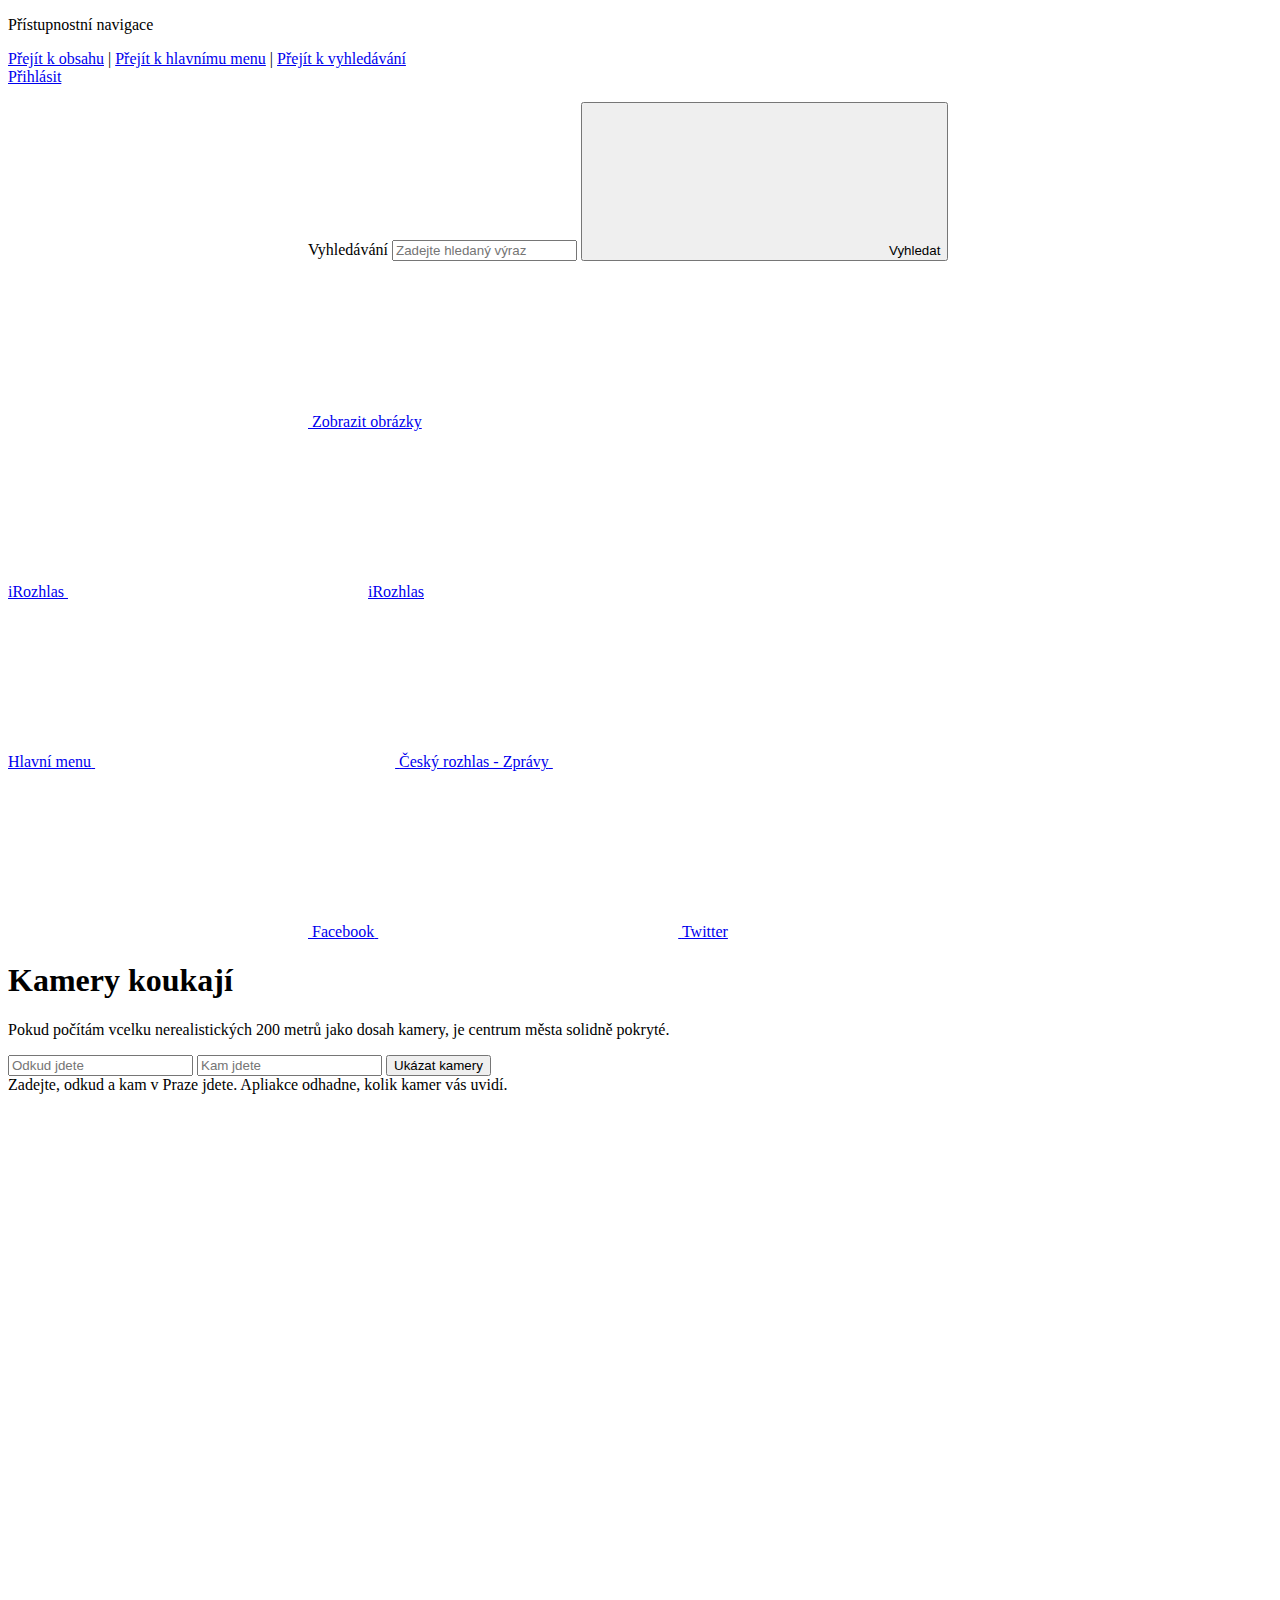
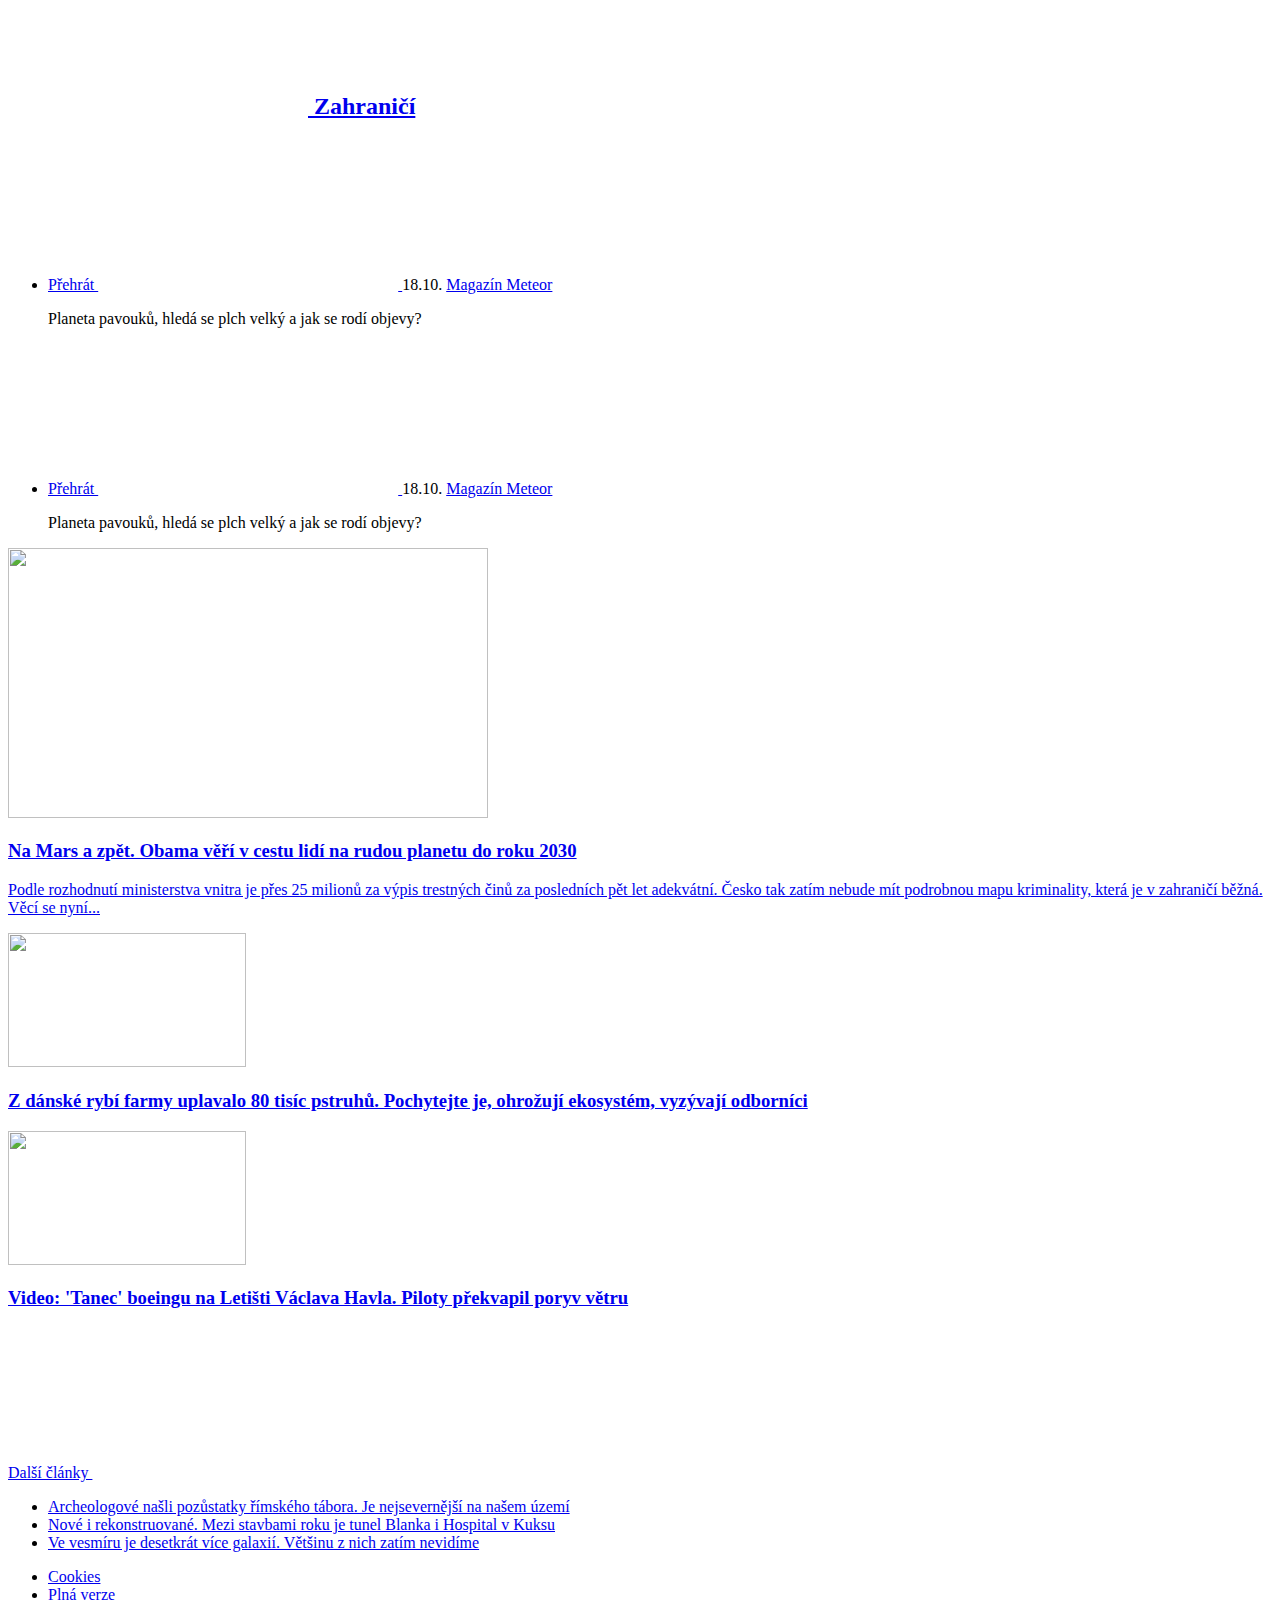
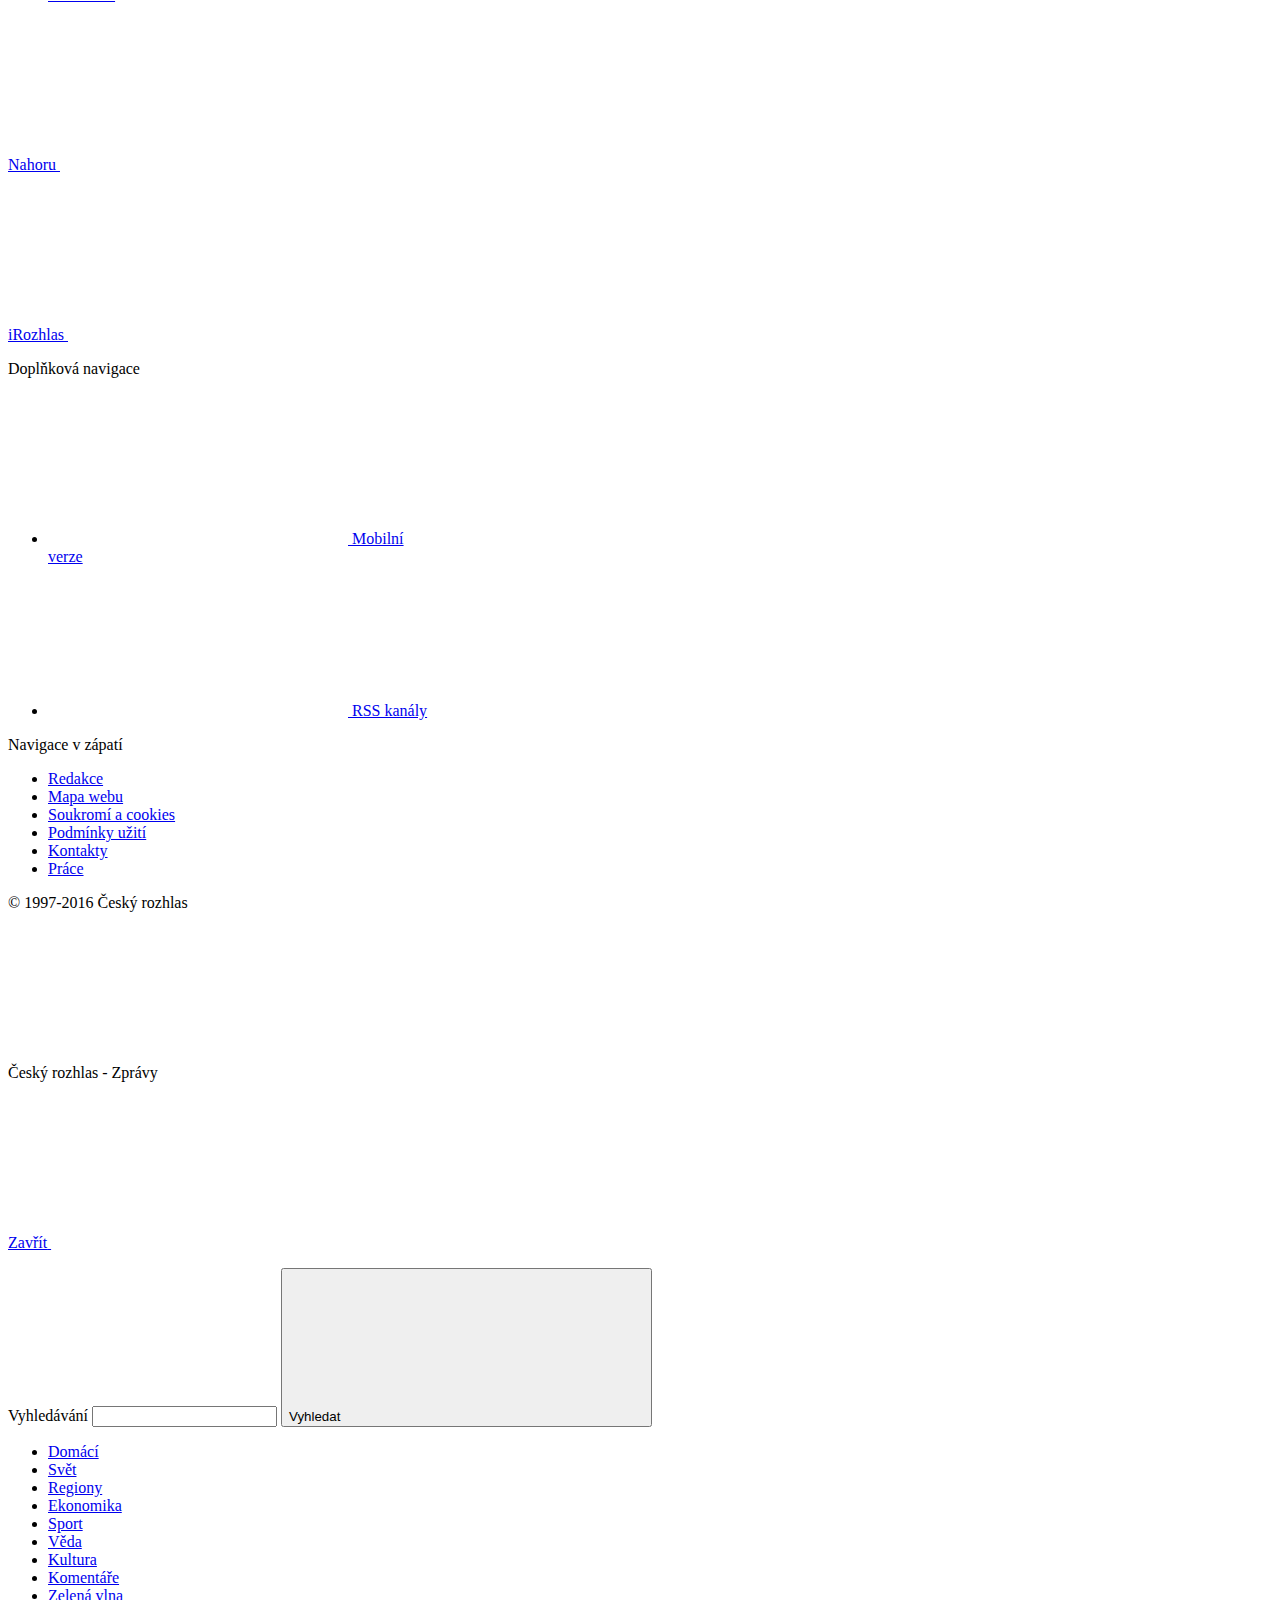
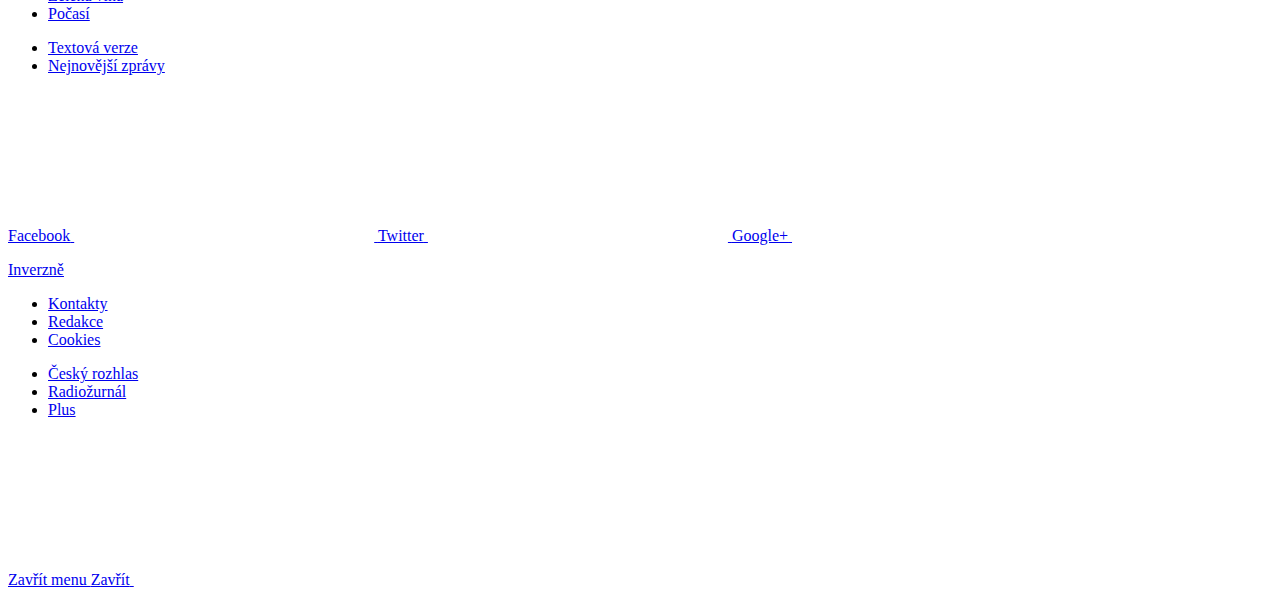
==== commit 9fb86277: "styling" ====
--- a/index.html
+++ b/index.html
@@ -244,7 +244,7 @@
             <input type="submit" id="inp-btn" value="Ukázat kamery">
         </div>
     </form>
-    <div id="info">Napiš kam jdeš a čubrň! FYI funguje to jenom v Praze.</div>
+    <div id="info">Zadejte, odkud a kam v Praze jdete. Apliakce odhadne, kolik kamer vás uvidí.</div>
     <div id="mapa"></div>
 </div>
     <p class="meta meta--right meta--big">
@@ -253,7 +253,7 @@
   </div>
   <!--[[ZPRAVY_SNOWFALL_RELATED:ARTICLES]]-->
 </div>
-<script>!function(e){var t={};function r(o){if(t[o])return t[o].exports;var n=t[o]={i:o,l:!1,exports:{}};return e[o].call(n.exports,n,n.exports,r),n.l=!0,n.exports}r.m=e,r.c=t,r.d=function(e,t,o){r.o(e,t)||Object.defineProperty(e,t,{enumerable:!0,get:o})},r.r=function(e){"undefined"!=typeof Symbol&&Symbol.toStringTag&&Object.defineProperty(e,Symbol.toStringTag,{value:"Module"}),Object.defineProperty(e,"__esModule",{value:!0})},r.t=function(e,t){if(1&t&&(e=r(e)),8&t)return e;if(4&t&&"object"==typeof e&&e&&e.__esModule)return e;var o=Object.create(null);if(r.r(o),Object.defineProperty(o,"default",{enumerable:!0,value:e}),2&t&&"string"!=typeof e)for(var n in e)r.d(o,n,function(t){return e[t]}.bind(null,n));return o},r.n=function(e){var t=e&&e.__esModule?function(){return e.default}:function(){return e};return r.d(t,"a",t),t},r.o=function(e,t){return Object.prototype.hasOwnProperty.call(e,t)},r.p="",r(r.s=1)}([function(e,t){if("Microsoft Internet Explorer"===navigator.appName||navigator.userAgent.match(/Trident/)||navigator.userAgent.match(/rv:11/)){var r=document.createElement("div");r.innerHTML='Používáte zastaralý Internet Explorer, takže vám části tohoto webu nemusí fungovat. Navíc to <a target="_blank" style="color:white;" rel="noopener noreferrer" href="https://www.zive.cz/clanky/microsoft-internet-explorer-neni-prohlizec-prestante-ho-tak-pouzivat/sc-3-a-197149/default.aspx">není bezpečné</a>, zvažte přechod na <a target="_blank" style="color:white;" rel="noopener noreferrer" href="https://www.mozilla.org/cs/firefox/new/">jiný prohlížeč</a>.',r.style.cssText="text-align:center;position:absolute;width:100%;height:auto;opacity:1;z-index:100;background-color:#d52834;top:37px;padding-top:4px;padding-bottom:3px;color:white;",document.body.appendChild(r)}},function(e,t,r){"use strict";r.r(t);r(0);var o=[[[14.51867,50.07687],[14.51837,50.07577],[14.51712,50.075],[14.51541,50.07485],[14.51389,50.07538],[14.51314,50.07638],[14.51344,50.07747],[14.51469,50.07824],[14.5164,50.07839],[14.51792,50.07787],[14.51867,50.07687]],[[14.51933,50.07731],[14.51902,50.07621],[14.51777,50.07545],[14.51606,50.0753],[14.51454,50.07582],[14.51379,50.07682],[14.51409,50.07792],[14.51534,50.07869],[14.51705,50.07884],[14.51857,50.07831],[14.51933,50.07731]],[[14.4254,50.12675],[14.42509,50.12566],[14.42385,50.12489],[14.42213,50.12474],[14.42061,50.12526],[14.41986,50.12626],[14.42016,50.12736],[14.42141,50.12813],[14.42312,50.12828],[14.42465,50.12775],[14.4254,50.12675]],[[14.51207,50.096],[14.51176,50.09491],[14.51051,50.09414],[14.5088,50.09399],[14.50728,50.09452],[14.50653,50.09552],[14.50683,50.09661],[14.50808,50.09738],[14.50979,50.09753],[14.51132,50.09701],[14.51207,50.096]],[[14.40684,50.02411],[14.40683,50.02355],[14.40654,50.02301],[14.4053,50.02225],[14.40359,50.02209],[14.40207,50.02262],[14.40131,50.02362],[14.40133,50.02418],[14.40162,50.02471],[14.40286,50.02548],[14.40457,50.02563],[14.40609,50.02511],[14.40684,50.02411]],[[14.51032,50.02771],[14.5103,50.02714],[14.51001,50.02661],[14.50876,50.02584],[14.50706,50.02569],[14.50554,50.02622],[14.50479,50.02722],[14.5048,50.02778],[14.50509,50.02831],[14.50634,50.02908],[14.50805,50.02923],[14.50957,50.02871],[14.51032,50.02771]],[[14.42502,50.08502],[14.42472,50.08393],[14.42347,50.08316],[14.42176,50.08301],[14.42024,50.08353],[14.41948,50.08453],[14.41979,50.08563],[14.42103,50.0864],[14.42275,50.08655],[14.42427,50.08602],[14.42502,50.08502]],[[14.49257,50.03198],[14.49255,50.03142],[14.49227,50.03089],[14.49102,50.03012],[14.48931,50.02997],[14.48779,50.03049],[14.48704,50.03149],[14.48706,50.03206],[14.48735,50.03259],[14.48859,50.03336],[14.4903,50.03351],[14.49182,50.03298],[14.49257,50.03198]],[[14.43023,50.09153],[14.42992,50.09044],[14.42868,50.08967],[14.42697,50.08952],[14.42544,50.09004],[14.42469,50.09104],[14.425,50.09214],[14.42624,50.09291],[14.42795,50.09306],[14.42948,50.09253],[14.43023,50.09153]],[[14.43808,50.08634],[14.43778,50.08525],[14.43653,50.08448],[14.43482,50.08433],[14.4333,50.08485],[14.43254,50.08585],[14.43285,50.08695],[14.4341,50.08772],[14.43581,50.08787],[14.43733,50.08734],[14.43808,50.08634]],[[14.43541,50.0842],[14.4351,50.08311],[14.43386,50.08234],[14.43215,50.08219],[14.43062,50.08271],[14.42987,50.08371],[14.43018,50.08481],[14.43142,50.08558],[14.43313,50.08573],[14.43466,50.0852],[14.43541,50.0842]],[[14.4212,50.09018],[14.42089,50.08909],[14.41965,50.08832],[14.41794,50.08817],[14.41641,50.08869],[14.41566,50.08969],[14.41597,50.09079],[14.41721,50.09155],[14.41892,50.09171],[14.42045,50.09118],[14.4212,50.09018]],[[14.45695,50.08378],[14.45664,50.08269],[14.4554,50.08192],[14.45368,50.08177],[14.45216,50.0823],[14.45141,50.0833],[14.45172,50.08439],[14.45296,50.08516],[14.45467,50.08531],[14.4562,50.08479],[14.45695,50.08378]],[[14.42525,50.08221],[14.42494,50.08112],[14.4237,50.08035],[14.42199,50.0802],[14.42046,50.08072],[14.41971,50.08172],[14.42002,50.08282],[14.42126,50.08359],[14.42297,50.08374],[14.4245,50.08321],[14.42525,50.08221]],[[14.42788,50.08198],[14.42758,50.08089],[14.42633,50.08012],[14.42462,50.07997],[14.4231,50.08049],[14.42235,50.08149],[14.42265,50.08259],[14.4239,50.08336],[14.42561,50.08351],[14.42713,50.08298],[14.42788,50.08198]],[[14.48754,50.09982],[14.48724,50.09872],[14.48599,50.09795],[14.48428,50.0978],[14.48276,50.09833],[14.482,50.09933],[14.48231,50.10042],[14.48356,50.10119],[14.48527,50.10134],[14.48679,50.10082],[14.48754,50.09982]],[[14.49768,50.09969],[14.49737,50.0986],[14.49612,50.09783],[14.49441,50.09768],[14.49289,50.0982],[14.49214,50.09921],[14.49244,50.1003],[14.49369,50.10107],[14.4954,50.10122],[14.49692,50.10069],[14.49768,50.09969]],[[14.51241,50.09574],[14.5121,50.09465],[14.51085,50.09388],[14.50914,50.09373],[14.50762,50.09425],[14.50687,50.09526],[14.50717,50.09635],[14.50842,50.09712],[14.51013,50.09727],[14.51165,50.09674],[14.51241,50.09574]],[[14.40204,50.08985],[14.40173,50.08875],[14.40049,50.08798],[14.39877,50.08783],[14.39725,50.08835],[14.3965,50.08936],[14.3968,50.09045],[14.39805,50.09122],[14.39976,50.09137],[14.40128,50.09085],[14.40204,50.08985]],[[14.41202,50.0984],[14.41171,50.0973],[14.41047,50.09653],[14.40876,50.09638],[14.40723,50.09691],[14.40648,50.09791],[14.40678,50.099],[14.40803,50.09977],[14.40974,50.09992],[14.41127,50.0994],[14.41202,50.0984]],[[14.49352,50.02755],[14.49351,50.02699],[14.49322,50.02646],[14.49197,50.02569],[14.49026,50.02554],[14.48874,50.02606],[14.48799,50.02706],[14.48801,50.02763],[14.4883,50.02816],[14.48954,50.02893],[14.49125,50.02908],[14.49277,50.02855],[14.49352,50.02755]],[[14.40486,50.06808],[14.40456,50.06699],[14.40331,50.06622],[14.4016,50.06606],[14.40008,50.06659],[14.39932,50.06759],[14.39963,50.06868],[14.40087,50.06945],[14.40258,50.0696],[14.40411,50.06908],[14.40486,50.06808]],[[14.43778,50.09784],[14.43747,50.09674],[14.43622,50.09597],[14.43451,50.09582],[14.43299,50.09635],[14.43224,50.09735],[14.43254,50.09844],[14.43379,50.09921],[14.4355,50.09936],[14.43702,50.09884],[14.43778,50.09784]],[[14.35233,50.0956],[14.35203,50.0945],[14.35078,50.09373],[14.34907,50.09358],[14.34755,50.0941],[14.34679,50.0951],[14.3471,50.0962],[14.34834,50.09697],[14.35005,50.09712],[14.35158,50.0966],[14.35233,50.0956]],[[14.43593,50.09988],[14.43563,50.09879],[14.43438,50.09802],[14.43267,50.09786],[14.43115,50.09839],[14.43039,50.09939],[14.4307,50.10048],[14.43194,50.10125],[14.43366,50.1014],[14.43518,50.10088],[14.43593,50.09988]],[[14.4359,50.09964],[14.4356,50.09855],[14.43435,50.09778],[14.43264,50.09763],[14.43112,50.09815],[14.43037,50.09916],[14.43067,50.10025],[14.43192,50.10102],[14.43363,50.10117],[14.43515,50.10065],[14.4359,50.09964]],[[14.50086,50.11918],[14.50055,50.11809],[14.49931,50.11732],[14.49759,50.11717],[14.49607,50.1177],[14.49532,50.1187],[14.49563,50.11979],[14.49687,50.12056],[14.49859,50.12071],[14.50011,50.12018],[14.50086,50.11918]],[[14.46614,50.08963],[14.46584,50.08854],[14.46459,50.08777],[14.46288,50.08762],[14.46136,50.08814],[14.46061,50.08914],[14.46091,50.09023],[14.46216,50.091],[14.46387,50.09115],[14.46539,50.09063],[14.46614,50.08963]],[[14.41399,50.0926],[14.41369,50.09151],[14.41244,50.09074],[14.41073,50.09059],[14.40921,50.09111],[14.40845,50.09211],[14.40876,50.0932],[14.41,50.09397],[14.41172,50.09413],[14.41324,50.0936],[14.41399,50.0926]],[[14.41423,50.09264],[14.41393,50.09155],[14.41268,50.09078],[14.41097,50.09063],[14.40945,50.09115],[14.40869,50.09215],[14.409,50.09325],[14.41024,50.09402],[14.41196,50.09417],[14.41348,50.09364],[14.41423,50.09264]],[[14.41451,50.09296],[14.41421,50.09186],[14.41296,50.09109],[14.41125,50.09094],[14.40973,50.09147],[14.40897,50.09247],[14.40928,50.09356],[14.41052,50.09433],[14.41224,50.09448],[14.41376,50.09396],[14.41451,50.09296]],[[14.44342,50.09197],[14.44312,50.09088],[14.44187,50.09011],[14.44016,50.08996],[14.43864,50.09048],[14.43788,50.09149],[14.43819,50.09258],[14.43944,50.09335],[14.44115,50.0935],[14.44267,50.09298],[14.44342,50.09197]],[[14.45002,50.086],[14.44971,50.0849],[14.44846,50.08413],[14.44675,50.08398],[14.44523,50.08451],[14.44448,50.08551],[14.44478,50.0866],[14.44603,50.08737],[14.44774,50.08752],[14.44926,50.087],[14.45002,50.086]],[[14.46298,50.08844],[14.46267,50.08735],[14.46142,50.08658],[14.45971,50.08643],[14.45819,50.08696],[14.45744,50.08796],[14.45774,50.08905],[14.45899,50.08982],[14.4607,50.08997],[14.46222,50.08944],[14.46298,50.08844]],[[14.43379,50.08557],[14.43348,50.08448],[14.43224,50.08371],[14.43052,50.08356],[14.429,50.08408],[14.42825,50.08508],[14.42855,50.08618],[14.4298,50.08695],[14.43151,50.0871],[14.43303,50.08657],[14.43379,50.08557]],[[14.4306,50.08395],[14.4303,50.08286],[14.42905,50.08209],[14.42734,50.08194],[14.42582,50.08246],[14.42507,50.08346],[14.42537,50.08455],[14.42662,50.08532],[14.42833,50.08548],[14.42985,50.08495],[14.4306,50.08395]],[[14.42533,50.08553],[14.42503,50.08444],[14.42378,50.08367],[14.42207,50.08352],[14.42055,50.08404],[14.4198,50.08504],[14.4201,50.08614],[14.42135,50.08691],[14.42306,50.08706],[14.42458,50.08653],[14.42533,50.08553]],[[14.42449,50.08518],[14.42418,50.08409],[14.42294,50.08332],[14.42123,50.08317],[14.4197,50.08369],[14.41895,50.08469],[14.41926,50.08579],[14.4205,50.08656],[14.42221,50.08671],[14.42373,50.08618],[14.42449,50.08518]],[[14.42529,50.08553],[14.42498,50.08444],[14.42374,50.08367],[14.42203,50.08352],[14.4205,50.08404],[14.41975,50.08504],[14.42006,50.08614],[14.4213,50.08691],[14.42301,50.08706],[14.42454,50.08653],[14.42529,50.08553]],[[14.42453,50.08518],[14.42422,50.08409],[14.42298,50.08332],[14.42127,50.08317],[14.41975,50.08369],[14.41899,50.08469],[14.4193,50.08579],[14.42054,50.08656],[14.42225,50.08671],[14.42378,50.08618],[14.42453,50.08518]],[[14.42912,50.08199],[14.42881,50.0809],[14.42757,50.08013],[14.42586,50.07998],[14.42433,50.0805],[14.42358,50.0815],[14.42389,50.0826],[14.42513,50.08337],[14.42684,50.08352],[14.42837,50.08299],[14.42912,50.08199]],[[14.56262,50.00158],[14.5626,50.00102],[14.56231,50.00049],[14.56107,49.99972],[14.55936,49.99957],[14.55784,50.0001],[14.55709,50.0011],[14.55711,50.00166],[14.5574,50.00219],[14.55865,50.00296],[14.56035,50.00311],[14.56187,50.00259],[14.56262,50.00158]],[[14.56384,50.00207],[14.56382,50.0015],[14.56353,50.00097],[14.56229,50.0002],[14.56058,50.00005],[14.55906,50.00058],[14.55831,50.00158],[14.55833,50.00214],[14.55862,50.00268],[14.55987,50.00344],[14.56158,50.00359],[14.56309,50.00307],[14.56384,50.00207]],[[14.43253,50.05186],[14.43251,50.0513],[14.43222,50.05077],[14.43098,50.05],[14.42927,50.04985],[14.42775,50.05037],[14.427,50.05137],[14.42701,50.05193],[14.4273,50.05247],[14.42855,50.05323],[14.43026,50.05339],[14.43178,50.05286],[14.43253,50.05186]],[[14.43265,50.05176],[14.43263,50.0512],[14.43234,50.05067],[14.4311,50.0499],[14.42939,50.04975],[14.42786,50.05027],[14.42711,50.05127],[14.42713,50.05183],[14.42742,50.05237],[14.42866,50.05314],[14.43037,50.05329],[14.43189,50.05276],[14.43265,50.05176]],[[14.43319,50.05231],[14.43317,50.05174],[14.43288,50.05121],[14.43164,50.05044],[14.42993,50.05029],[14.4284,50.05082],[14.42765,50.05182],[14.42767,50.05238],[14.42796,50.05291],[14.4292,50.05368],[14.43091,50.05383],[14.43243,50.05331],[14.43319,50.05231]],[[14.43232,50.05193],[14.4323,50.05137],[14.43202,50.05084],[14.43077,50.05007],[14.42906,50.04992],[14.42754,50.05044],[14.42679,50.05144],[14.42681,50.05201],[14.42709,50.05254],[14.42834,50.05331],[14.43005,50.05346],[14.43157,50.05293],[14.43232,50.05193]],[[14.4321,50.05157],[14.43208,50.05101],[14.4318,50.05047],[14.43055,50.0497],[14.42884,50.04955],[14.42732,50.05008],[14.42657,50.05108],[14.42659,50.05164],[14.42687,50.05217],[14.42812,50.05294],[14.42983,50.05309],[14.43135,50.05257],[14.4321,50.05157]],[[14.43244,50.05195],[14.43242,50.05138],[14.43213,50.05085],[14.43089,50.05008],[14.42918,50.04993],[14.42765,50.05046],[14.4269,50.05146],[14.42692,50.05202],[14.42721,50.05255],[14.42845,50.05332],[14.43016,50.05347],[14.43168,50.05295],[14.43244,50.05195]],[[14.43275,50.05212],[14.43273,50.05156],[14.43244,50.05102],[14.4312,50.05025],[14.42949,50.0501],[14.42797,50.05063],[14.42721,50.05163],[14.42723,50.05219],[14.42752,50.05272],[14.42876,50.05349],[14.43047,50.05364],[14.432,50.05312],[14.43275,50.05212]],[[14.4313,50.08043],[14.431,50.07934],[14.42975,50.07857],[14.42804,50.07842],[14.42652,50.07894],[14.42576,50.07994],[14.42607,50.08104],[14.42731,50.08181],[14.42903,50.08196],[14.43055,50.08143],[14.4313,50.08043]],[[14.43138,50.08024],[14.43108,50.07915],[14.42983,50.07838],[14.42812,50.07823],[14.4266,50.07875],[14.42585,50.07975],[14.42615,50.08085],[14.4274,50.08162],[14.42911,50.08177],[14.43063,50.08125],[14.43138,50.08024]],[[14.55198,50.05735],[14.55167,50.05626],[14.55042,50.05549],[14.54871,50.05534],[14.54719,50.05587],[14.54644,50.05687],[14.54675,50.05796],[14.548,50.05873],[14.54971,50.05888],[14.55123,50.05835],[14.55198,50.05735]],[[14.51296,50.07046],[14.51265,50.06937],[14.51141,50.0686],[14.5097,50.06845],[14.50818,50.06898],[14.50743,50.06998],[14.50773,50.07107],[14.50898,50.07184],[14.51069,50.07199],[14.51221,50.07147],[14.51296,50.07046]],[[14.43454,50.08631],[14.43423,50.08521],[14.43299,50.08444],[14.43128,50.08429],[14.42975,50.08482],[14.429,50.08582],[14.42931,50.08691],[14.43055,50.08768],[14.43226,50.08783],[14.43379,50.08731],[14.43454,50.08631]],[[14.42755,50.08223],[14.42725,50.08113],[14.426,50.08036],[14.42429,50.08021],[14.42277,50.08074],[14.42202,50.08174],[14.42232,50.08283],[14.42357,50.0836],[14.42528,50.08375],[14.4268,50.08323],[14.42755,50.08223]],[[14.4275,50.08218],[14.42719,50.08108],[14.42595,50.08031],[14.42424,50.08016],[14.42272,50.08069],[14.42196,50.08169],[14.42227,50.08278],[14.42351,50.08355],[14.42522,50.0837],[14.42675,50.08318],[14.4275,50.08218]],[[14.42597,50.08151],[14.42566,50.08042],[14.42441,50.07965],[14.4227,50.0795],[14.42118,50.08002],[14.42043,50.08102],[14.42073,50.08212],[14.42198,50.08289],[14.42369,50.08304],[14.42521,50.08251],[14.42597,50.08151]],[[14.42594,50.08148],[14.42564,50.08038],[14.42439,50.07961],[14.42268,50.07946],[14.42116,50.07999],[14.42041,50.08099],[14.42071,50.08208],[14.42196,50.08285],[14.42367,50.083],[14.42519,50.08248],[14.42594,50.08148]],[[14.42662,50.08111],[14.42632,50.08001],[14.42507,50.07924],[14.42336,50.07909],[14.42184,50.07962],[14.42109,50.08062],[14.42139,50.08171],[14.42264,50.08248],[14.42435,50.08263],[14.42587,50.08211],[14.42662,50.08111]],[[14.40702,50.08491],[14.40672,50.08382],[14.40547,50.08305],[14.40376,50.0829],[14.40224,50.08342],[14.40149,50.08442],[14.40179,50.08552],[14.40304,50.08629],[14.40475,50.08644],[14.40627,50.08591],[14.40702,50.08491]],[[14.40734,50.08223],[14.40704,50.08113],[14.40579,50.08036],[14.40408,50.08021],[14.40256,50.08074],[14.40181,50.08174],[14.40211,50.08283],[14.40336,50.0836],[14.40507,50.08375],[14.40659,50.08323],[14.40734,50.08223]],[[14.4071,50.08305],[14.4068,50.08196],[14.40555,50.08119],[14.40384,50.08104],[14.40232,50.08156],[14.40156,50.08256],[14.40187,50.08365],[14.40311,50.08442],[14.40483,50.08458],[14.40635,50.08405],[14.4071,50.08305]],[[14.4223,50.07055],[14.422,50.06945],[14.42075,50.06868],[14.41904,50.06853],[14.41752,50.06906],[14.41677,50.07006],[14.41707,50.07115],[14.41832,50.07192],[14.42003,50.07207],[14.42155,50.07155],[14.4223,50.07055]],[[14.4261,50.08275],[14.4258,50.08165],[14.42455,50.08088],[14.42284,50.08073],[14.42132,50.08126],[14.42057,50.08226],[14.42087,50.08335],[14.42212,50.08412],[14.42383,50.08427],[14.42535,50.08375],[14.4261,50.08275]],[[14.42658,50.0828],[14.42627,50.08171],[14.42503,50.08094],[14.42332,50.08079],[14.42179,50.08131],[14.42104,50.08231],[14.42135,50.08341],[14.42259,50.08418],[14.4243,50.08433],[14.42583,50.08381],[14.42658,50.0828]],[[14.42645,50.08279],[14.42614,50.0817],[14.4249,50.08093],[14.42319,50.08077],[14.42166,50.0813],[14.42091,50.0823],[14.42122,50.08339],[14.42246,50.08416],[14.42417,50.08431],[14.4257,50.08379],[14.42645,50.08279]],[[14.49709,50.03148],[14.49707,50.03092],[14.49678,50.03039],[14.49554,50.02962],[14.49383,50.02947],[14.49231,50.02999],[14.49156,50.031],[14.49158,50.03156],[14.49187,50.03209],[14.49311,50.03286],[14.49482,50.03301],[14.49634,50.03248],[14.49709,50.03148]],[[14.42217,50.07878],[14.42186,50.07768],[14.42062,50.07691],[14.41891,50.07676],[14.41738,50.07729],[14.41663,50.07829],[14.41694,50.07938],[14.41818,50.08015],[14.41989,50.0803],[14.42142,50.07978],[14.42217,50.07878]],[[14.40677,50.02346],[14.40675,50.0229],[14.40647,50.02237],[14.40522,50.0216],[14.40352,50.02145],[14.40199,50.02197],[14.40124,50.02297],[14.40126,50.02353],[14.40155,50.02406],[14.40279,50.02483],[14.4045,50.02499],[14.40602,50.02446],[14.40677,50.02346]],[[14.3621,50.0978],[14.3618,50.09671],[14.36055,50.09594],[14.35884,50.09579],[14.35732,50.09631],[14.35656,50.09731],[14.35687,50.0984],[14.35811,50.09918],[14.35982,50.09933],[14.36135,50.0988],[14.3621,50.0978]],[[14.40974,50.07885],[14.40943,50.07775],[14.40819,50.07698],[14.40648,50.07683],[14.40496,50.07735],[14.4042,50.07835],[14.40451,50.07945],[14.40575,50.08022],[14.40746,50.08037],[14.40899,50.07985],[14.40974,50.07885]],[[14.4332,50.06522],[14.43289,50.06412],[14.43165,50.06335],[14.42994,50.0632],[14.42841,50.06373],[14.42766,50.06473],[14.42768,50.06529],[14.42797,50.06582],[14.42921,50.06659],[14.43092,50.06674],[14.43245,50.06622],[14.4332,50.06522]],[[14.44135,50.07214],[14.44105,50.07105],[14.4398,50.07028],[14.43809,50.07013],[14.43657,50.07065],[14.43582,50.07165],[14.43612,50.07275],[14.43737,50.07352],[14.43908,50.07367],[14.4406,50.07314],[14.44135,50.07214]],[[14.44167,50.07015],[14.44136,50.06906],[14.44012,50.06829],[14.4384,50.06814],[14.43688,50.06866],[14.43613,50.06966],[14.43644,50.07076],[14.43768,50.07153],[14.43939,50.07168],[14.44091,50.07115],[14.44167,50.07015]],[[14.51222,50.09558],[14.51191,50.09448],[14.51067,50.09371],[14.50896,50.09356],[14.50743,50.09409],[14.50668,50.09509],[14.50699,50.09618],[14.50824,50.09695],[14.50995,50.0971],[14.51147,50.09658],[14.51222,50.09558]],[[14.40699,50.07238],[14.40668,50.07129],[14.40544,50.07052],[14.40373,50.07037],[14.4022,50.07089],[14.40145,50.07189],[14.40175,50.07299],[14.403,50.07376],[14.40471,50.07391],[14.40623,50.07338],[14.40699,50.07238]],[[14.42466,50.08325],[14.42436,50.08216],[14.42311,50.08139],[14.4214,50.08124],[14.41988,50.08176],[14.41913,50.08276],[14.41943,50.08385],[14.42068,50.08462],[14.42239,50.08478],[14.42391,50.08425],[14.42466,50.08325]],[[14.40669,50.07215],[14.40638,50.07106],[14.40514,50.07029],[14.40343,50.07014],[14.4019,50.07066],[14.40115,50.07166],[14.40146,50.07275],[14.4027,50.07352],[14.40441,50.07368],[14.40593,50.07315],[14.40669,50.07215]],[[14.45259,50.10791],[14.45228,50.10681],[14.45103,50.10604],[14.44932,50.10589],[14.4478,50.10642],[14.44705,50.10742],[14.44735,50.10851],[14.4486,50.10928],[14.45031,50.10943],[14.45184,50.10891],[14.45259,50.10791]],[[14.50513,50.12093],[14.50483,50.11984],[14.50358,50.11907],[14.50187,50.11892],[14.50034,50.11944],[14.49959,50.12044],[14.4999,50.12154],[14.50115,50.12231],[14.50286,50.12246],[14.50438,50.12193],[14.50513,50.12093]],[[14.49933,50.12361],[14.49902,50.12251],[14.49778,50.12174],[14.49606,50.12159],[14.49454,50.12212],[14.49379,50.12312],[14.4941,50.12421],[14.49534,50.12498],[14.49706,50.12513],[14.49858,50.12461],[14.49933,50.12361]],[[14.43726,50.10361],[14.43695,50.10252],[14.43571,50.10175],[14.434,50.10159],[14.43247,50.10212],[14.43172,50.10312],[14.43202,50.10421],[14.43327,50.10498],[14.43498,50.10513],[14.43651,50.10461],[14.43726,50.10361]],[[14.43517,50.09995],[14.43487,50.09885],[14.43362,50.09809],[14.43191,50.09793],[14.43038,50.09846],[14.42963,50.09946],[14.42994,50.10055],[14.43118,50.10132],[14.43289,50.10147],[14.43442,50.10095],[14.43517,50.09995]],[[14.43551,50.09993],[14.43521,50.09884],[14.43396,50.09807],[14.43225,50.09792],[14.43073,50.09844],[14.42997,50.09944],[14.43028,50.10054],[14.43153,50.10131],[14.43324,50.10146],[14.43476,50.10093],[14.43551,50.09993]],[[14.4344,50.10353],[14.4341,50.10243],[14.43285,50.10166],[14.43114,50.10151],[14.42962,50.10204],[14.42886,50.10304],[14.42917,50.10413],[14.43042,50.1049],[14.43213,50.10505],[14.43365,50.10453],[14.4344,50.10353]],[[14.41638,50.08642],[14.41607,50.08533],[14.41483,50.08456],[14.41312,50.08441],[14.41159,50.08493],[14.41084,50.08593],[14.41115,50.08703],[14.41239,50.0878],[14.4141,50.08795],[14.41563,50.08742],[14.41638,50.08642]],[[14.43954,50.09888],[14.43924,50.09779],[14.43799,50.09702],[14.43628,50.09687],[14.43476,50.09739],[14.434,50.09839],[14.43431,50.09949],[14.43556,50.10026],[14.43727,50.10041],[14.43879,50.09988],[14.43954,50.09888]],[[14.43428,50.07436],[14.43397,50.07326],[14.43273,50.07249],[14.43102,50.07234],[14.42949,50.07287],[14.42874,50.07387],[14.42905,50.07496],[14.43029,50.07573],[14.432,50.07588],[14.43353,50.07536],[14.43428,50.07436]],[[14.43426,50.07389],[14.43395,50.07279],[14.43271,50.07202],[14.431,50.07187],[14.42948,50.0724],[14.42872,50.0734],[14.42903,50.07449],[14.43027,50.07526],[14.43199,50.07541],[14.43351,50.07489],[14.43426,50.07389]],[[14.43809,50.08592],[14.43778,50.08483],[14.43654,50.08406],[14.43483,50.08391],[14.4333,50.08443],[14.43255,50.08543],[14.43286,50.08653],[14.4341,50.0873],[14.43581,50.08745],[14.43734,50.08692],[14.43809,50.08592]],[[14.43826,50.08564],[14.43795,50.08455],[14.43671,50.08378],[14.435,50.08363],[14.43347,50.08415],[14.43272,50.08515],[14.43303,50.08625],[14.43427,50.08702],[14.43598,50.08717],[14.43751,50.08664],[14.43826,50.08564]],[[14.43762,50.0848],[14.43731,50.0837],[14.43606,50.08293],[14.43435,50.08278],[14.43283,50.08331],[14.43208,50.08431],[14.43238,50.0854],[14.43363,50.08617],[14.43534,50.08632],[14.43686,50.0858],[14.43762,50.0848]],[[14.4361,50.08427],[14.43579,50.08317],[14.43455,50.0824],[14.43284,50.08225],[14.43131,50.08278],[14.43056,50.08378],[14.43087,50.08487],[14.43211,50.08564],[14.43382,50.08579],[14.43535,50.08527],[14.4361,50.08427]],[[14.43545,50.0834],[14.43514,50.0823],[14.4339,50.08153],[14.43219,50.08138],[14.43066,50.08191],[14.42991,50.08291],[14.43022,50.084],[14.43146,50.08477],[14.43317,50.08492],[14.4347,50.0844],[14.43545,50.0834]],[[14.43607,50.08268],[14.43577,50.08158],[14.43452,50.08081],[14.43281,50.08066],[14.43129,50.08119],[14.43053,50.08219],[14.43084,50.08328],[14.43208,50.08405],[14.4338,50.0842],[14.43532,50.08368],[14.43607,50.08268]],[[14.43648,50.0837],[14.43617,50.08261],[14.43493,50.08184],[14.43322,50.08169],[14.43169,50.08221],[14.43094,50.08321],[14.43125,50.08431],[14.43249,50.08507],[14.4342,50.08523],[14.43573,50.0847],[14.43648,50.0837]],[[14.43682,50.08411],[14.43652,50.08301],[14.43527,50.08224],[14.43356,50.08209],[14.43204,50.08262],[14.43128,50.08362],[14.43159,50.08471],[14.43284,50.08548],[14.43455,50.08563],[14.43607,50.08511],[14.43682,50.08411]],[[14.66021,49.99211],[14.66019,49.99155],[14.6599,49.99102],[14.65865,49.99025],[14.65694,49.9901],[14.65543,49.99063],[14.65468,49.99163],[14.6547,49.9922],[14.65499,49.99273],[14.65624,49.99349],[14.65794,49.99364],[14.65946,49.99311],[14.66021,49.99211]],[[14.66863,50.00221],[14.66861,50.00165],[14.66832,50.00112],[14.66707,50.00035],[14.66536,50.00021],[14.66384,50.00073],[14.6631,50.00174],[14.66312,50.0023],[14.66341,50.00283],[14.66465,50.0036],[14.66636,50.00374],[14.66788,50.00322],[14.66863,50.00221]],[[14.54094,50.10675],[14.54063,50.10566],[14.53938,50.10489],[14.53767,50.10474],[14.53615,50.10527],[14.5354,50.10627],[14.5357,50.10736],[14.53695,50.10813],[14.53866,50.10828],[14.54019,50.10775],[14.54094,50.10675]],[[14.35171,50.0894],[14.35141,50.08831],[14.35016,50.08753],[14.34845,50.08738],[14.34693,50.08791],[14.34617,50.08891],[14.34648,50.09],[14.34772,50.09077],[14.34943,50.09092],[14.35096,50.0904],[14.35171,50.0894]],[[14.36642,50.09],[14.36612,50.08891],[14.36488,50.08814],[14.36316,50.08799],[14.36164,50.08851],[14.36089,50.08951],[14.36119,50.09061],[14.36244,50.09138],[14.36415,50.09153],[14.36567,50.091],[14.36642,50.09]],[[14.34643,50.08859],[14.34612,50.08749],[14.34488,50.08672],[14.34317,50.08657],[14.34164,50.08709],[14.34089,50.08809],[14.34119,50.08919],[14.34244,50.08996],[14.34415,50.09011],[14.34567,50.08959],[14.34643,50.08859]],[[14.3433,50.08743],[14.343,50.08633],[14.34175,50.08556],[14.34004,50.08541],[14.33852,50.08593],[14.33776,50.08693],[14.33806,50.08803],[14.33931,50.0888],[14.34102,50.08895],[14.34254,50.08843],[14.3433,50.08743]],[[14.43967,50.09065],[14.43937,50.08955],[14.43812,50.08878],[14.43641,50.08863],[14.43489,50.08916],[14.43413,50.09016],[14.43444,50.09125],[14.43568,50.09202],[14.4374,50.09217],[14.43892,50.09165],[14.43967,50.09065]],[[14.42517,50.08361],[14.42487,50.08252],[14.42362,50.08175],[14.42191,50.08159],[14.42039,50.08212],[14.41964,50.08312],[14.41994,50.08421],[14.42119,50.08498],[14.4229,50.08513],[14.42442,50.08461],[14.42517,50.08361]],[[14.42764,50.08558],[14.42733,50.08449],[14.42609,50.08372],[14.42438,50.08357],[14.42285,50.08409],[14.4221,50.08509],[14.42241,50.08619],[14.42365,50.08696],[14.42536,50.08711],[14.42689,50.08658],[14.42764,50.08558]],[[14.41891,50.07767],[14.4186,50.07658],[14.41736,50.07581],[14.41565,50.07566],[14.41412,50.07618],[14.41337,50.07718],[14.41368,50.07828],[14.41492,50.07905],[14.41663,50.0792],[14.41815,50.07867],[14.41891,50.07767]],[[14.41903,50.07769],[14.41872,50.07659],[14.41747,50.07582],[14.41576,50.07567],[14.41424,50.0762],[14.41349,50.0772],[14.41379,50.07829],[14.41504,50.07906],[14.41675,50.07921],[14.41827,50.07869],[14.41903,50.07769]],[[14.43908,50.08903],[14.43878,50.08794],[14.43753,50.08717],[14.43582,50.08702],[14.4343,50.08754],[14.43354,50.08854],[14.43385,50.08964],[14.43509,50.09041],[14.43681,50.09056],[14.43833,50.09003],[14.43908,50.08903]],[[14.42126,50.08349],[14.42095,50.0824],[14.41971,50.08163],[14.418,50.08148],[14.41648,50.082],[14.41572,50.083],[14.41603,50.08409],[14.41727,50.08486],[14.41898,50.08502],[14.42051,50.08449],[14.42126,50.08349]],[[14.43031,50.08699],[14.43,50.0859],[14.42876,50.08513],[14.42705,50.08498],[14.42553,50.0855],[14.42477,50.0865],[14.42508,50.0876],[14.42632,50.08837],[14.42803,50.08852],[14.42956,50.08799],[14.43031,50.08699]],[[14.43604,50.08994],[14.43574,50.08885],[14.43449,50.08808],[14.43278,50.08793],[14.43126,50.08845],[14.43051,50.08945],[14.43081,50.09055],[14.43206,50.09132],[14.43377,50.09147],[14.43529,50.09094],[14.43604,50.08994]],[[14.43945,50.09068],[14.43915,50.08959],[14.4379,50.08882],[14.43619,50.08867],[14.43467,50.08919],[14.43391,50.09019],[14.43422,50.09129],[14.43546,50.09206],[14.43718,50.09221],[14.4387,50.09168],[14.43945,50.09068]],[[14.42298,50.09153],[14.42267,50.09043],[14.42143,50.08966],[14.41971,50.08951],[14.41819,50.09004],[14.41744,50.09104],[14.41774,50.09213],[14.41899,50.0929],[14.4207,50.09305],[14.42222,50.09253],[14.42298,50.09153]],[[14.42887,50.09002],[14.42856,50.08892],[14.42732,50.08816],[14.42561,50.088],[14.42408,50.08853],[14.42333,50.08953],[14.42364,50.09062],[14.42488,50.09139],[14.42659,50.09154],[14.42812,50.09102],[14.42887,50.09002]],[[14.42356,50.08986],[14.42326,50.08877],[14.42201,50.088],[14.4203,50.08785],[14.41878,50.08837],[14.41803,50.08937],[14.41833,50.09047],[14.41958,50.09124],[14.42129,50.09139],[14.42281,50.09086],[14.42356,50.08986]],[[14.4236,50.08979],[14.4233,50.0887],[14.42205,50.08793],[14.42034,50.08777],[14.41882,50.0883],[14.41806,50.0893],[14.41837,50.09039],[14.41961,50.09116],[14.42133,50.09131],[14.42285,50.09079],[14.4236,50.08979]],[[14.41908,50.09128],[14.41878,50.09019],[14.41753,50.08942],[14.41582,50.08927],[14.4143,50.08979],[14.41354,50.09079],[14.41385,50.09188],[14.4151,50.09265],[14.41681,50.09281],[14.41833,50.09228],[14.41908,50.09128]],[[14.4204,50.09198],[14.4201,50.09089],[14.41885,50.09012],[14.41714,50.08997],[14.41562,50.09049],[14.41486,50.09149],[14.41517,50.09259],[14.41641,50.09336],[14.41813,50.09351],[14.41965,50.09298],[14.4204,50.09198]],[[14.42013,50.09255],[14.41982,50.09146],[14.41858,50.09069],[14.41687,50.09054],[14.41534,50.09106],[14.41459,50.09206],[14.4149,50.09316],[14.41614,50.09393],[14.41785,50.09408],[14.41938,50.09355],[14.42013,50.09255]],[[14.42032,50.09251],[14.42002,50.09142],[14.41877,50.09065],[14.41706,50.09049],[14.41554,50.09102],[14.41479,50.09202],[14.41509,50.09311],[14.41634,50.09388],[14.41805,50.09403],[14.41957,50.09351],[14.42032,50.09251]],[[14.43226,50.08061],[14.43195,50.07951],[14.43071,50.07874],[14.42899,50.07859],[14.42747,50.07912],[14.42672,50.08012],[14.42702,50.08121],[14.42827,50.08198],[14.42998,50.08213],[14.4315,50.08161],[14.43226,50.08061]],[[14.43232,50.08061],[14.43201,50.07952],[14.43076,50.07875],[14.42905,50.07859],[14.42753,50.07912],[14.42678,50.08012],[14.42708,50.08121],[14.42833,50.08198],[14.43004,50.08213],[14.43156,50.08161],[14.43232,50.08061]],[[14.43296,50.08009],[14.43266,50.079],[14.43141,50.07823],[14.4297,50.07808],[14.42818,50.0786],[14.42743,50.0796],[14.42773,50.08069],[14.42898,50.08146],[14.43069,50.08162],[14.43221,50.08109],[14.43296,50.08009]],[[14.43296,50.08018],[14.43265,50.07908],[14.43141,50.07831],[14.42969,50.07816],[14.42817,50.07869],[14.42742,50.07969],[14.42772,50.08078],[14.42897,50.08155],[14.43068,50.0817],[14.4322,50.08118],[14.43296,50.08018]],[[14.43278,50.07984],[14.43247,50.07875],[14.43123,50.07798],[14.42952,50.07783],[14.42799,50.07835],[14.42724,50.07935],[14.42755,50.08044],[14.42879,50.08121],[14.4305,50.08137],[14.43202,50.08084],[14.43278,50.07984]],[[14.43116,50.08142],[14.43086,50.08032],[14.42961,50.07955],[14.4279,50.0794],[14.42638,50.07993],[14.42563,50.08093],[14.42593,50.08202],[14.42718,50.08279],[14.42889,50.08294],[14.43041,50.08242],[14.43116,50.08142]],[[14.43109,50.08142],[14.43078,50.08032],[14.42954,50.07955],[14.42783,50.0794],[14.4263,50.07993],[14.42555,50.08093],[14.42586,50.08202],[14.4271,50.08279],[14.42881,50.08294],[14.43033,50.08242],[14.43109,50.08142]],[[14.42962,50.08249],[14.42932,50.0814],[14.42807,50.08063],[14.42636,50.08048],[14.42484,50.081],[14.42408,50.082],[14.42439,50.0831],[14.42564,50.08387],[14.42735,50.08402],[14.42887,50.08349],[14.42962,50.08249]],[[14.4278,50.08292],[14.42749,50.08183],[14.42625,50.08106],[14.42453,50.0809],[14.42301,50.08143],[14.42226,50.08243],[14.42256,50.08352],[14.42381,50.08429],[14.42552,50.08444],[14.42704,50.08392],[14.4278,50.08292]],[[14.42938,50.08273],[14.42907,50.08164],[14.42783,50.08087],[14.42612,50.08072],[14.42459,50.08124],[14.42384,50.08224],[14.42415,50.08333],[14.42539,50.0841],[14.4271,50.08426],[14.42863,50.08373],[14.42938,50.08273]],[[14.41656,50.08161],[14.41626,50.08052],[14.41501,50.07975],[14.4133,50.07959],[14.41178,50.08012],[14.41102,50.08112],[14.41133,50.08221],[14.41257,50.08298],[14.41428,50.08313],[14.41581,50.08261],[14.41656,50.08161]],[[14.43607,50.0876],[14.43576,50.08651],[14.43451,50.08574],[14.4328,50.08559],[14.43128,50.08611],[14.43053,50.08711],[14.43083,50.08821],[14.43208,50.08898],[14.43379,50.08913],[14.43531,50.0886],[14.43607,50.0876]],[[14.43509,50.08758],[14.43479,50.08649],[14.43354,50.08572],[14.43183,50.08557],[14.43031,50.08609],[14.42956,50.08709],[14.42986,50.08819],[14.43111,50.08896],[14.43282,50.08911],[14.43434,50.08858],[14.43509,50.08758]],[[14.43804,50.08736],[14.43773,50.08626],[14.43649,50.08549],[14.43478,50.08534],[14.43325,50.08587],[14.4325,50.08687],[14.43281,50.08796],[14.43405,50.08873],[14.43576,50.08888],[14.43729,50.08836],[14.43804,50.08736]],[[14.4314,50.08751],[14.4311,50.08642],[14.42985,50.08565],[14.42814,50.0855],[14.42662,50.08602],[14.42587,50.08702],[14.42617,50.08812],[14.42742,50.08889],[14.42913,50.08904],[14.43065,50.08852],[14.4314,50.08751]],[[14.43148,50.0878],[14.43118,50.0867],[14.42993,50.08593],[14.42822,50.08578],[14.4267,50.08631],[14.42595,50.08731],[14.42625,50.0884],[14.4275,50.08917],[14.42921,50.08932],[14.43073,50.0888],[14.43148,50.0878]],[[14.42852,50.0909],[14.42821,50.0898],[14.42697,50.08903],[14.42525,50.08888],[14.42373,50.08941],[14.42298,50.09041],[14.42328,50.0915],[14.42453,50.09227],[14.42624,50.09242],[14.42776,50.0919],[14.42852,50.0909]],[[14.43619,50.08805],[14.43589,50.08696],[14.43464,50.08619],[14.43293,50.08604],[14.43141,50.08656],[14.43066,50.08756],[14.43096,50.08865],[14.43221,50.08942],[14.43392,50.08958],[14.43544,50.08905],[14.43619,50.08805]],[[14.43612,50.0814],[14.43581,50.0803],[14.43457,50.07954],[14.43286,50.07938],[14.43133,50.07991],[14.43058,50.08091],[14.43089,50.082],[14.43213,50.08277],[14.43384,50.08292],[14.43537,50.0824],[14.43612,50.0814]],[[14.43669,50.08297],[14.43639,50.08188],[14.43514,50.08111],[14.43343,50.08096],[14.43191,50.08148],[14.43116,50.08248],[14.43146,50.08358],[14.43271,50.08435],[14.43442,50.0845],[14.43594,50.08397],[14.43669,50.08297]],[[14.41292,50.09501],[14.41262,50.09391],[14.41137,50.09314],[14.40966,50.09299],[14.40814,50.09352],[14.40739,50.09452],[14.40769,50.09561],[14.40894,50.09638],[14.41065,50.09653],[14.41217,50.09601],[14.41292,50.09501]],[[14.42289,50.08453],[14.42259,50.08344],[14.42134,50.08267],[14.41963,50.08252],[14.41811,50.08304],[14.41735,50.08404],[14.41766,50.08514],[14.4189,50.08591],[14.42062,50.08606],[14.42214,50.08553],[14.42289,50.08453]],[[14.43116,50.09325],[14.43085,50.09215],[14.42961,50.09138],[14.42789,50.09123],[14.42637,50.09176],[14.42562,50.09276],[14.42592,50.09385],[14.42717,50.09462],[14.42888,50.09477],[14.43041,50.09425],[14.43116,50.09325]],[[14.43295,50.09291],[14.43265,50.09182],[14.4314,50.09105],[14.42969,50.0909],[14.42817,50.09142],[14.42742,50.09242],[14.42772,50.09352],[14.42897,50.09429],[14.43068,50.09444],[14.4322,50.09391],[14.43295,50.09291]],[[14.43028,50.09295],[14.42998,50.09186],[14.42873,50.09109],[14.42702,50.09094],[14.4255,50.09146],[14.42474,50.09246],[14.42505,50.09356],[14.4263,50.09433],[14.42801,50.09448],[14.42953,50.09395],[14.43028,50.09295]],[[14.43347,50.09335],[14.43316,50.09225],[14.43192,50.09148],[14.43021,50.09133],[14.42868,50.09186],[14.42793,50.09286],[14.42824,50.09395],[14.42948,50.09472],[14.43119,50.09487],[14.43272,50.09435],[14.43347,50.09335]],[[14.4354,50.08884],[14.4351,50.08774],[14.43385,50.08697],[14.43214,50.08682],[14.43062,50.08735],[14.42986,50.08835],[14.43017,50.08944],[14.43141,50.09021],[14.43313,50.09036],[14.43465,50.08984],[14.4354,50.08884]],[[14.43213,50.09369],[14.43183,50.09259],[14.43058,50.09182],[14.42887,50.09167],[14.42735,50.0922],[14.4266,50.0932],[14.4269,50.09429],[14.42815,50.09506],[14.42986,50.09521],[14.43138,50.09469],[14.43213,50.09369]],[[14.42485,50.08215],[14.42455,50.08105],[14.4233,50.08028],[14.42159,50.08013],[14.42007,50.08065],[14.41932,50.08166],[14.41962,50.08275],[14.42087,50.08352],[14.42258,50.08367],[14.4241,50.08315],[14.42485,50.08215]],[[14.42507,50.0821],[14.42476,50.081],[14.42352,50.08023],[14.42181,50.08008],[14.42028,50.08061],[14.41953,50.08161],[14.41984,50.0827],[14.42108,50.08347],[14.42279,50.08362],[14.42432,50.0831],[14.42507,50.0821]],[[14.42504,50.08221],[14.42473,50.08111],[14.42349,50.08034],[14.42177,50.08019],[14.42025,50.08072],[14.4195,50.08172],[14.4198,50.08281],[14.42105,50.08358],[14.42276,50.08373],[14.42428,50.08321],[14.42504,50.08221]],[[14.42812,50.08833],[14.42781,50.08723],[14.42657,50.08646],[14.42486,50.08631],[14.42333,50.08684],[14.42258,50.08784],[14.42289,50.08893],[14.42413,50.0897],[14.42584,50.08985],[14.42737,50.08933],[14.42812,50.08833]],[[14.43457,50.08281],[14.43426,50.08171],[14.43302,50.08094],[14.43131,50.08079],[14.42978,50.08132],[14.42903,50.08232],[14.42934,50.08341],[14.43058,50.08418],[14.43229,50.08433],[14.43382,50.08381],[14.43457,50.08281]],[[14.41277,50.09082],[14.41247,50.08973],[14.41122,50.08896],[14.40951,50.08881],[14.40799,50.08933],[14.40724,50.09033],[14.40754,50.09143],[14.40879,50.0922],[14.4105,50.09235],[14.41202,50.09182],[14.41277,50.09082]],[[14.41293,50.09083],[14.41262,50.08973],[14.41138,50.08896],[14.40967,50.08881],[14.40814,50.08934],[14.40739,50.09034],[14.4077,50.09143],[14.40894,50.0922],[14.41065,50.09235],[14.41218,50.09183],[14.41293,50.09083]],[[14.41245,50.09114],[14.41214,50.09005],[14.4109,50.08928],[14.40918,50.08913],[14.40766,50.08965],[14.40691,50.09065],[14.40721,50.09175],[14.40846,50.09252],[14.41017,50.09267],[14.41169,50.09214],[14.41245,50.09114]],[[14.41856,50.08235],[14.41825,50.08126],[14.41701,50.08049],[14.41529,50.08034],[14.41377,50.08086],[14.41302,50.08186],[14.41332,50.08296],[14.41457,50.08373],[14.41628,50.08388],[14.4178,50.08335],[14.41856,50.08235]],[[14.43097,50.09358],[14.43066,50.09248],[14.42942,50.09171],[14.42771,50.09156],[14.42618,50.09209],[14.42543,50.09309],[14.42574,50.09418],[14.42698,50.09495],[14.42869,50.0951],[14.43022,50.09458],[14.43097,50.09358]],[[14.42738,50.0856],[14.42707,50.0845],[14.42582,50.08373],[14.42411,50.08358],[14.42259,50.08411],[14.42184,50.08511],[14.42214,50.0862],[14.42339,50.08697],[14.4251,50.08712],[14.42662,50.0866],[14.42738,50.0856]],[[14.4277,50.08568],[14.4274,50.08459],[14.42615,50.08382],[14.42444,50.08367],[14.42292,50.08419],[14.42217,50.08519],[14.42247,50.08629],[14.42372,50.08706],[14.42543,50.08721],[14.42695,50.08668],[14.4277,50.08568]],[[14.43025,50.08726],[14.42994,50.08617],[14.42869,50.0854],[14.42698,50.08525],[14.42546,50.08577],[14.42471,50.08677],[14.42501,50.08787],[14.42626,50.08864],[14.42797,50.08879],[14.42949,50.08826],[14.43025,50.08726]],[[14.41953,50.0796],[14.41923,50.0785],[14.41798,50.07773],[14.41627,50.07758],[14.41475,50.07811],[14.414,50.07911],[14.4143,50.0802],[14.41555,50.08097],[14.41726,50.08112],[14.41878,50.0806],[14.41953,50.0796]],[[14.41687,50.0863],[14.41657,50.08521],[14.41532,50.08444],[14.41361,50.08429],[14.41209,50.08481],[14.41134,50.08581],[14.41164,50.0869],[14.41289,50.08767],[14.4146,50.08783],[14.41612,50.0873],[14.41687,50.0863]],[[14.41622,50.08641],[14.41591,50.08532],[14.41467,50.08455],[14.41296,50.08439],[14.41143,50.08492],[14.41068,50.08592],[14.41098,50.08701],[14.41223,50.08778],[14.41394,50.08794],[14.41546,50.08741],[14.41622,50.08641]],[[14.41616,50.08632],[14.41585,50.08523],[14.41461,50.08446],[14.4129,50.08431],[14.41137,50.08483],[14.41062,50.08583],[14.41093,50.08693],[14.41217,50.0877],[14.41388,50.08785],[14.41541,50.08732],[14.41616,50.08632]],[[14.41624,50.08663],[14.41594,50.08554],[14.41469,50.08477],[14.41298,50.08462],[14.41146,50.08514],[14.41071,50.08614],[14.41101,50.08723],[14.41226,50.088],[14.41397,50.08816],[14.41549,50.08763],[14.41624,50.08663]],[[14.41595,50.08632],[14.41565,50.08523],[14.4144,50.08446],[14.41269,50.08431],[14.41117,50.08483],[14.41042,50.08583],[14.41072,50.08692],[14.41197,50.08769],[14.41368,50.08785],[14.4152,50.08732],[14.41595,50.08632]],[[14.41623,50.08651],[14.41592,50.08542],[14.41468,50.08465],[14.41297,50.0845],[14.41144,50.08502],[14.41069,50.08602],[14.411,50.08712],[14.41224,50.08789],[14.41395,50.08804],[14.41548,50.08751],[14.41623,50.08651]],[[14.41632,50.08628],[14.41601,50.08519],[14.41477,50.08442],[14.41306,50.08427],[14.41153,50.08479],[14.41078,50.08579],[14.41109,50.08689],[14.41233,50.08766],[14.41404,50.08781],[14.41557,50.08728],[14.41632,50.08628]],[[14.41661,50.08639],[14.4163,50.08529],[14.41506,50.08452],[14.41335,50.08437],[14.41182,50.0849],[14.41107,50.0859],[14.41138,50.08699],[14.41262,50.08776],[14.41433,50.08791],[14.41586,50.08739],[14.41661,50.08639]],[[14.41647,50.08655],[14.41617,50.08545],[14.41492,50.08468],[14.41321,50.08453],[14.41169,50.08506],[14.41094,50.08606],[14.41124,50.08715],[14.41249,50.08792],[14.4142,50.08807],[14.41572,50.08755],[14.41647,50.08655]],[[14.41002,50.08748],[14.40971,50.08639],[14.40847,50.08562],[14.40675,50.08547],[14.40523,50.08599],[14.40448,50.08699],[14.40478,50.08808],[14.40603,50.08885],[14.40774,50.08901],[14.40926,50.08848],[14.41002,50.08748]],[[14.41009,50.0876],[14.40978,50.0865],[14.40854,50.08573],[14.40682,50.08558],[14.4053,50.08611],[14.40455,50.08711],[14.40485,50.0882],[14.4061,50.08897],[14.40781,50.08912],[14.40933,50.0886],[14.41009,50.0876]],[[14.40998,50.08738],[14.40968,50.08629],[14.40843,50.08552],[14.40672,50.08537],[14.4052,50.08589],[14.40444,50.08689],[14.40475,50.08798],[14.40599,50.08875],[14.40771,50.08891],[14.40923,50.08838],[14.40998,50.08738]],[[14.40937,50.08759],[14.40906,50.0865],[14.40782,50.08573],[14.40611,50.08558],[14.40458,50.0861],[14.40383,50.0871],[14.40413,50.08819],[14.40538,50.08896],[14.40709,50.08912],[14.40861,50.08859],[14.40937,50.08759]],[[14.40962,50.0875],[14.40932,50.0864],[14.40807,50.08563],[14.40636,50.08548],[14.40484,50.08601],[14.40409,50.08701],[14.40439,50.0881],[14.40564,50.08887],[14.40735,50.08902],[14.40887,50.0885],[14.40962,50.0875]],[[14.40979,50.08745],[14.40949,50.08636],[14.40824,50.08559],[14.40653,50.08543],[14.40501,50.08596],[14.40425,50.08696],[14.40456,50.08805],[14.4058,50.08882],[14.40751,50.08897],[14.40904,50.08845],[14.40979,50.08745]],[[14.40992,50.08757],[14.40962,50.08648],[14.40837,50.08571],[14.40666,50.08556],[14.40514,50.08608],[14.40439,50.08708],[14.40469,50.08818],[14.40594,50.08895],[14.40765,50.0891],[14.40917,50.08857],[14.40992,50.08757]],[[14.40973,50.08732],[14.40943,50.08623],[14.40818,50.08546],[14.40647,50.0853],[14.40495,50.08583],[14.40419,50.08683],[14.4045,50.08792],[14.40574,50.08869],[14.40746,50.08884],[14.40898,50.08832],[14.40973,50.08732]],[[14.40962,50.08736],[14.40931,50.08627],[14.40807,50.0855],[14.40636,50.08534],[14.40483,50.08587],[14.40408,50.08687],[14.40439,50.08796],[14.40563,50.08873],[14.40734,50.08889],[14.40887,50.08836],[14.40962,50.08736]],[[14.40987,50.08734],[14.40956,50.08624],[14.40832,50.08547],[14.4066,50.08532],[14.40508,50.08585],[14.40433,50.08685],[14.40463,50.08794],[14.40588,50.08871],[14.40759,50.08886],[14.40911,50.08834],[14.40987,50.08734]],[[14.42097,50.08952],[14.42066,50.08842],[14.41941,50.08765],[14.4177,50.0875],[14.41618,50.08803],[14.41543,50.08903],[14.41573,50.09012],[14.41698,50.09089],[14.41869,50.09104],[14.42021,50.09052],[14.42097,50.08952]],[[14.42118,50.08998],[14.42087,50.08888],[14.41963,50.08811],[14.41792,50.08796],[14.41639,50.08849],[14.41564,50.08949],[14.41595,50.09058],[14.41719,50.09135],[14.4189,50.0915],[14.42043,50.09098],[14.42118,50.08998]],[[14.40479,50.08866],[14.40448,50.08757],[14.40324,50.0868],[14.40152,50.08665],[14.4,50.08717],[14.39925,50.08817],[14.39955,50.08926],[14.4008,50.09003],[14.40251,50.09019],[14.40403,50.08966],[14.40479,50.08866]],[[14.40482,50.08853],[14.40452,50.08744],[14.40327,50.08667],[14.40156,50.08652],[14.40004,50.08704],[14.39929,50.08804],[14.39959,50.08913],[14.40084,50.0899],[14.40255,50.09006],[14.40407,50.08953],[14.40482,50.08853]],[[14.40689,50.0885],[14.40658,50.08741],[14.40534,50.08664],[14.40363,50.08649],[14.4021,50.08701],[14.40135,50.08801],[14.40166,50.08911],[14.4029,50.08988],[14.40461,50.09003],[14.40614,50.0895],[14.40689,50.0885]],[[14.42015,50.08768],[14.41985,50.08658],[14.4186,50.08581],[14.41689,50.08566],[14.41537,50.08619],[14.41462,50.08719],[14.41492,50.08828],[14.41617,50.08905],[14.41788,50.0892],[14.4194,50.08868],[14.42015,50.08768]],[[14.41667,50.07583],[14.41636,50.07474],[14.41512,50.07397],[14.41341,50.07382],[14.41189,50.07434],[14.41113,50.07534],[14.41144,50.07644],[14.41268,50.07721],[14.41439,50.07736],[14.41592,50.07683],[14.41667,50.07583]],[[14.41652,50.07585],[14.41621,50.07476],[14.41497,50.07399],[14.41326,50.07383],[14.41173,50.07436],[14.41098,50.07536],[14.41129,50.07645],[14.41253,50.07722],[14.41424,50.07737],[14.41576,50.07685],[14.41652,50.07585]],[[14.42008,50.08761],[14.41977,50.08652],[14.41853,50.08575],[14.41682,50.0856],[14.4153,50.08612],[14.41454,50.08712],[14.41485,50.08822],[14.41609,50.08899],[14.4178,50.08914],[14.41933,50.08862],[14.42008,50.08761]],[[14.42363,50.08838],[14.42333,50.08728],[14.42208,50.08652],[14.42037,50.08636],[14.41885,50.08689],[14.41809,50.08789],[14.4184,50.08898],[14.41964,50.08975],[14.42136,50.0899],[14.42288,50.08938],[14.42363,50.08838]],[[14.4226,50.08185],[14.4223,50.08075],[14.42105,50.07998],[14.41934,50.07983],[14.41782,50.08036],[14.41706,50.08136],[14.41737,50.08245],[14.41861,50.08322],[14.42033,50.08337],[14.42185,50.08285],[14.4226,50.08185]],[[14.4237,50.08846],[14.42339,50.08737],[14.42214,50.0866],[14.42043,50.08645],[14.41891,50.08697],[14.41816,50.08797],[14.41846,50.08907],[14.41971,50.08983],[14.42142,50.08999],[14.42294,50.08946],[14.4237,50.08846]],[[14.43099,50.08139],[14.43068,50.0803],[14.42943,50.07953],[14.42772,50.07938],[14.4262,50.0799],[14.42545,50.0809],[14.42575,50.082],[14.427,50.08276],[14.42871,50.08292],[14.43023,50.08239],[14.43099,50.08139]],[[14.43096,50.08149],[14.43065,50.0804],[14.42941,50.07963],[14.4277,50.07948],[14.42617,50.08],[14.42542,50.081],[14.42573,50.0821],[14.42697,50.08286],[14.42868,50.08302],[14.43021,50.08249],[14.43096,50.08149]],[[14.41837,50.07959],[14.41806,50.0785],[14.41682,50.07773],[14.41511,50.07758],[14.41358,50.0781],[14.41283,50.0791],[14.41314,50.0802],[14.41438,50.08097],[14.41609,50.08112],[14.41762,50.08059],[14.41837,50.07959]],[[14.42147,50.08802],[14.42117,50.08692],[14.41992,50.08615],[14.41821,50.086],[14.41669,50.08653],[14.41594,50.08753],[14.41624,50.08862],[14.41749,50.08939],[14.4192,50.08954],[14.42072,50.08902],[14.42147,50.08802]],[[14.4215,50.08809],[14.4212,50.087],[14.41995,50.08623],[14.41824,50.08607],[14.41672,50.0866],[14.41596,50.0876],[14.41627,50.08869],[14.41751,50.08946],[14.41923,50.08961],[14.42075,50.08909],[14.4215,50.08809]],[[14.41623,50.0815],[14.41593,50.0804],[14.41468,50.07964],[14.41297,50.07948],[14.41145,50.08001],[14.4107,50.08101],[14.411,50.0821],[14.41225,50.08287],[14.41396,50.08302],[14.41548,50.0825],[14.41623,50.0815]],[[14.4166,50.08559],[14.41629,50.08449],[14.41505,50.08372],[14.41334,50.08357],[14.41181,50.0841],[14.41106,50.0851],[14.41137,50.08619],[14.41261,50.08696],[14.41432,50.08711],[14.41585,50.08659],[14.4166,50.08559]],[[14.42378,50.08709],[14.42348,50.08599],[14.42223,50.08522],[14.42052,50.08507],[14.419,50.0856],[14.41825,50.0866],[14.41855,50.08769],[14.4198,50.08846],[14.42151,50.08861],[14.42303,50.08809],[14.42378,50.08709]],[[14.42383,50.08705],[14.42353,50.08596],[14.42228,50.08519],[14.42057,50.08504],[14.41905,50.08556],[14.41829,50.08656],[14.4186,50.08766],[14.41985,50.08843],[14.42156,50.08858],[14.42308,50.08805],[14.42383,50.08705]],[[14.42796,50.08675],[14.42766,50.08565],[14.42641,50.08488],[14.4247,50.08473],[14.42318,50.08526],[14.42243,50.08626],[14.42273,50.08735],[14.42398,50.08812],[14.42569,50.08827],[14.42721,50.08775],[14.42796,50.08675]],[[14.4286,50.08714],[14.42829,50.08605],[14.42704,50.08528],[14.42533,50.08513],[14.42381,50.08565],[14.42306,50.08665],[14.42336,50.08775],[14.42461,50.08852],[14.42632,50.08867],[14.42784,50.08815],[14.4286,50.08714]],[[14.41833,50.08887],[14.41802,50.08778],[14.41677,50.08701],[14.41506,50.08686],[14.41354,50.08738],[14.41279,50.08838],[14.41309,50.08948],[14.41434,50.09025],[14.41605,50.0904],[14.41757,50.08987],[14.41833,50.08887]],[[14.41833,50.08891],[14.41803,50.08782],[14.41678,50.08705],[14.41507,50.0869],[14.41355,50.08742],[14.4128,50.08842],[14.4131,50.08952],[14.41435,50.09029],[14.41606,50.09044],[14.41758,50.08991],[14.41833,50.08891]],[[14.42201,50.09022],[14.42171,50.08912],[14.42046,50.08835],[14.41875,50.0882],[14.41723,50.08873],[14.41647,50.08973],[14.41678,50.09082],[14.41802,50.09159],[14.41974,50.09174],[14.42126,50.09122],[14.42201,50.09022]],[[14.41204,50.09292],[14.41174,50.09182],[14.41049,50.09106],[14.40878,50.0909],[14.40726,50.09143],[14.40651,50.09243],[14.40681,50.09352],[14.40806,50.09429],[14.40977,50.09444],[14.41129,50.09392],[14.41204,50.09292]],[[14.42375,50.08402],[14.42345,50.08293],[14.4222,50.08216],[14.42049,50.08201],[14.41897,50.08253],[14.41822,50.08353],[14.41852,50.08463],[14.41977,50.0854],[14.42148,50.08555],[14.423,50.08502],[14.42375,50.08402]],[[14.39145,50.08785],[14.39114,50.08675],[14.3899,50.08598],[14.38819,50.08583],[14.38666,50.08636],[14.38591,50.08736],[14.38621,50.08845],[14.38746,50.08922],[14.38917,50.08937],[14.39069,50.08885],[14.39145,50.08785]],[[14.43052,50.08359],[14.43021,50.08249],[14.42897,50.08172],[14.42726,50.08157],[14.42573,50.0821],[14.42498,50.0831],[14.42529,50.08419],[14.42653,50.08496],[14.42824,50.08511],[14.42977,50.08459],[14.43052,50.08359]],[[14.43421,50.08169],[14.4339,50.08059],[14.43266,50.07982],[14.43094,50.07967],[14.42942,50.0802],[14.42867,50.0812],[14.42897,50.08229],[14.43022,50.08306],[14.43193,50.08321],[14.43345,50.08269],[14.43421,50.08169]],[[14.42208,50.08817],[14.42178,50.08708],[14.42053,50.08631],[14.41882,50.08616],[14.4173,50.08668],[14.41654,50.08768],[14.41685,50.08877],[14.41809,50.08954],[14.41981,50.0897],[14.42133,50.08917],[14.42208,50.08817]],[[14.4238,50.08711],[14.4235,50.08602],[14.42225,50.08525],[14.42054,50.0851],[14.41902,50.08562],[14.41827,50.08662],[14.41857,50.08772],[14.41982,50.08849],[14.42153,50.08864],[14.42305,50.08811],[14.4238,50.08711]],[[14.43111,50.08941],[14.43081,50.08832],[14.42956,50.08755],[14.42785,50.08739],[14.42633,50.08792],[14.42557,50.08892],[14.42588,50.09001],[14.42713,50.09078],[14.42884,50.09093],[14.43036,50.09041],[14.43111,50.08941]],[[14.42948,50.09271],[14.42918,50.09162],[14.42793,50.09085],[14.42622,50.0907],[14.4247,50.09122],[14.42395,50.09222],[14.42425,50.09332],[14.4255,50.09409],[14.42721,50.09424],[14.42873,50.09371],[14.42948,50.09271]],[[14.43184,50.08474],[14.43153,50.08364],[14.43028,50.08288],[14.42857,50.08272],[14.42705,50.08325],[14.4263,50.08425],[14.4266,50.08534],[14.42785,50.08611],[14.42956,50.08626],[14.43108,50.08574],[14.43184,50.08474]],[[14.43259,50.08567],[14.43229,50.08458],[14.43104,50.08381],[14.42933,50.08366],[14.42781,50.08418],[14.42705,50.08518],[14.42736,50.08627],[14.42861,50.08704],[14.43032,50.08719],[14.43184,50.08667],[14.43259,50.08567]],[[14.41598,50.08303],[14.41568,50.08194],[14.41443,50.08117],[14.41272,50.08101],[14.4112,50.08154],[14.41044,50.08254],[14.41075,50.08363],[14.41199,50.0844],[14.41371,50.08455],[14.41523,50.08403],[14.41598,50.08303]],[[14.39195,50.08787],[14.39165,50.08678],[14.3904,50.08601],[14.38869,50.08586],[14.38717,50.08638],[14.38642,50.08738],[14.38672,50.08848],[14.38797,50.08925],[14.38968,50.0894],[14.3912,50.08887],[14.39195,50.08787]],[[14.42866,50.08],[14.42835,50.07891],[14.42711,50.07814],[14.4254,50.07799],[14.42387,50.07851],[14.42312,50.07951],[14.42343,50.0806],[14.42467,50.08137],[14.42638,50.08153],[14.4279,50.081],[14.42866,50.08]],[[14.42691,50.07893],[14.4266,50.07784],[14.42536,50.07707],[14.42365,50.07692],[14.42212,50.07744],[14.42137,50.07844],[14.42168,50.07954],[14.42292,50.08031],[14.42463,50.08046],[14.42616,50.07993],[14.42691,50.07893]],[[14.40746,50.07934],[14.40716,50.07824],[14.40591,50.07747],[14.4042,50.07732],[14.40268,50.07785],[14.40193,50.07885],[14.40223,50.07994],[14.40348,50.08071],[14.40519,50.08086],[14.40671,50.08034],[14.40746,50.07934]],[[14.43007,50.09323],[14.42976,50.09214],[14.42852,50.09137],[14.42681,50.09122],[14.42528,50.09174],[14.42453,50.09274],[14.42484,50.09384],[14.42608,50.09461],[14.42779,50.09476],[14.42932,50.09423],[14.43007,50.09323]],[[14.42055,50.08911],[14.42025,50.08801],[14.419,50.08725],[14.41729,50.08709],[14.41577,50.08762],[14.41501,50.08862],[14.41532,50.08971],[14.41656,50.09048],[14.41828,50.09063],[14.4198,50.09011],[14.42055,50.08911]],[[14.42859,50.07994],[14.42829,50.07884],[14.42704,50.07807],[14.42533,50.07792],[14.42381,50.07844],[14.42306,50.07945],[14.42336,50.08054],[14.42461,50.08131],[14.42632,50.08146],[14.42784,50.08094],[14.42859,50.07994]],[[14.42792,50.07767],[14.42762,50.07658],[14.42637,50.07581],[14.42466,50.07566],[14.42314,50.07618],[14.42239,50.07718],[14.42269,50.07828],[14.42394,50.07905],[14.42565,50.0792],[14.42717,50.07867],[14.42792,50.07767]],[[14.428,50.07771],[14.42769,50.07661],[14.42645,50.07584],[14.42474,50.07569],[14.42321,50.07622],[14.42246,50.07722],[14.42277,50.07831],[14.42401,50.07908],[14.42572,50.07923],[14.42724,50.07871],[14.428,50.07771]],[[14.40958,50.08201],[14.40927,50.08092],[14.40803,50.08015],[14.40631,50.08],[14.40479,50.08052],[14.40404,50.08152],[14.40434,50.08261],[14.40559,50.08338],[14.4073,50.08354],[14.40882,50.08301],[14.40958,50.08201]],[[14.42824,50.08832],[14.42794,50.08723],[14.42669,50.08646],[14.42498,50.08631],[14.42346,50.08683],[14.42271,50.08783],[14.42301,50.08892],[14.42426,50.08969],[14.42597,50.08985],[14.42749,50.08932],[14.42824,50.08832]],[[14.41988,50.09026],[14.41957,50.08917],[14.41833,50.0884],[14.41661,50.08825],[14.41509,50.08877],[14.41434,50.08977],[14.41464,50.09087],[14.41589,50.09163],[14.4176,50.09179],[14.41912,50.09126],[14.41988,50.09026]],[[14.42225,50.08254],[14.42195,50.08145],[14.4207,50.08068],[14.41899,50.08053],[14.41747,50.08105],[14.41672,50.08205],[14.41702,50.08314],[14.41827,50.08391],[14.41998,50.08407],[14.4215,50.08354],[14.42225,50.08254]],[[14.42735,50.0879],[14.42704,50.0868],[14.4258,50.08603],[14.42409,50.08588],[14.42256,50.08641],[14.42181,50.08741],[14.42212,50.0885],[14.42336,50.08927],[14.42507,50.08942],[14.4266,50.0889],[14.42735,50.0879]],[[14.43012,50.07999],[14.42981,50.07889],[14.42857,50.07812],[14.42685,50.07797],[14.42533,50.0785],[14.42458,50.0795],[14.42488,50.08059],[14.42613,50.08136],[14.42784,50.08151],[14.42936,50.08099],[14.43012,50.07999]],[[14.41715,50.08805],[14.41684,50.08696],[14.41559,50.08619],[14.41388,50.08604],[14.41236,50.08656],[14.41161,50.08756],[14.41191,50.08866],[14.41316,50.08943],[14.41487,50.08958],[14.41639,50.08905],[14.41715,50.08805]],[[14.43004,50.07992],[14.42974,50.07883],[14.42849,50.07806],[14.42678,50.07791],[14.42526,50.07843],[14.4245,50.07943],[14.42481,50.08053],[14.42606,50.0813],[14.42777,50.08145],[14.42929,50.08093],[14.43004,50.07992]],[[14.42268,50.08156],[14.42237,50.08047],[14.42113,50.0797],[14.41941,50.07955],[14.41789,50.08007],[14.41714,50.08107],[14.41744,50.08216],[14.41869,50.08293],[14.4204,50.08309],[14.42192,50.08256],[14.42268,50.08156]],[[14.42437,50.07957],[14.42407,50.07848],[14.42282,50.07771],[14.42111,50.07756],[14.41959,50.07808],[14.41883,50.07908],[14.41914,50.08018],[14.42038,50.08095],[14.4221,50.0811],[14.42362,50.08057],[14.42437,50.07957]],[[14.42628,50.08035],[14.42597,50.07926],[14.42472,50.07849],[14.42301,50.07834],[14.42149,50.07886],[14.42074,50.07986],[14.42104,50.08096],[14.42229,50.08173],[14.424,50.08188],[14.42552,50.08135],[14.42628,50.08035]],[[14.4251,50.07979],[14.4248,50.0787],[14.42355,50.07793],[14.42184,50.07778],[14.42032,50.0783],[14.41956,50.0793],[14.41987,50.0804],[14.42111,50.08117],[14.42283,50.08132],[14.42435,50.08079],[14.4251,50.07979]],[[14.43666,50.08491],[14.43635,50.08381],[14.4351,50.08304],[14.43339,50.08289],[14.43187,50.08342],[14.43112,50.08442],[14.43142,50.08551],[14.43267,50.08628],[14.43438,50.08643],[14.4359,50.08591],[14.43666,50.08491]],[[14.43508,50.08249],[14.43478,50.0814],[14.43353,50.08063],[14.43182,50.08047],[14.4303,50.081],[14.42955,50.082],[14.42985,50.08309],[14.4311,50.08386],[14.43281,50.08401],[14.43433,50.08349],[14.43508,50.08249]],[[14.42727,50.07158],[14.42697,50.07049],[14.42572,50.06972],[14.42401,50.06957],[14.42249,50.07009],[14.42174,50.07109],[14.42204,50.07219],[14.42329,50.07296],[14.425,50.07311],[14.42652,50.07258],[14.42727,50.07158]],[[14.44179,50.07503],[14.44149,50.07393],[14.44024,50.07316],[14.43853,50.07301],[14.43701,50.07354],[14.43626,50.07454],[14.43656,50.07563],[14.43781,50.0764],[14.43952,50.07655],[14.44104,50.07603],[14.44179,50.07503]],[[14.44535,50.07284],[14.44505,50.07174],[14.4438,50.07097],[14.44209,50.07082],[14.44057,50.07135],[14.43981,50.07235],[14.44012,50.07344],[14.44137,50.07421],[14.44308,50.07436],[14.4446,50.07384],[14.44535,50.07284]],[[14.43235,50.07168],[14.43205,50.07059],[14.4308,50.06982],[14.42909,50.06966],[14.42757,50.07019],[14.42682,50.07119],[14.42712,50.07228],[14.42837,50.07305],[14.43008,50.0732],[14.4316,50.07268],[14.43235,50.07168]],[[14.43241,50.07581],[14.4321,50.07471],[14.43086,50.07394],[14.42915,50.07379],[14.42762,50.07432],[14.42687,50.07532],[14.42718,50.07641],[14.42842,50.07718],[14.43013,50.07733],[14.43166,50.07681],[14.43241,50.07581]],[[14.43195,50.07575],[14.43164,50.07465],[14.43039,50.07389],[14.42868,50.07373],[14.42716,50.07426],[14.42641,50.07526],[14.42671,50.07635],[14.42796,50.07712],[14.42967,50.07727],[14.43119,50.07675],[14.43195,50.07575]],[[14.42314,50.07601],[14.42284,50.07492],[14.42159,50.07415],[14.41988,50.074],[14.41836,50.07452],[14.41761,50.07552],[14.41791,50.07662],[14.41916,50.07739],[14.42087,50.07754],[14.42239,50.07701],[14.42314,50.07601]],[[14.4205,50.0651],[14.4202,50.06401],[14.41895,50.06324],[14.41724,50.06308],[14.41572,50.06361],[14.41497,50.06461],[14.41527,50.0657],[14.41652,50.06647],[14.41823,50.06662],[14.41975,50.0661],[14.4205,50.0651]],[[14.42261,50.06414],[14.4223,50.06305],[14.42106,50.06228],[14.41935,50.06213],[14.41783,50.06265],[14.41707,50.06365],[14.41738,50.06475],[14.41862,50.06552],[14.42033,50.06567],[14.42186,50.06514],[14.42261,50.06414]],[[14.42226,50.07603],[14.42196,50.07494],[14.42071,50.07417],[14.419,50.07402],[14.41748,50.07454],[14.41673,50.07554],[14.41703,50.07664],[14.41828,50.07741],[14.41999,50.07756],[14.42151,50.07704],[14.42226,50.07603]],[[14.42185,50.07619],[14.42155,50.0751],[14.4203,50.07433],[14.41859,50.07418],[14.41707,50.0747],[14.41632,50.0757],[14.41662,50.0768],[14.41787,50.07757],[14.41958,50.07772],[14.4211,50.07719],[14.42185,50.07619]],[[14.42301,50.07712],[14.42271,50.07602],[14.42146,50.07525],[14.41975,50.0751],[14.41823,50.07562],[14.41748,50.07663],[14.41778,50.07772],[14.41903,50.07849],[14.42074,50.07864],[14.42226,50.07812],[14.42301,50.07712]],[[14.42242,50.07554],[14.42212,50.07445],[14.42087,50.07368],[14.41916,50.07353],[14.41764,50.07405],[14.41689,50.07505],[14.41719,50.07615],[14.41844,50.07692],[14.42015,50.07707],[14.42167,50.07654],[14.42242,50.07554]],[[14.4221,50.07389],[14.4218,50.0728],[14.42055,50.07203],[14.41884,50.07187],[14.41732,50.0724],[14.41657,50.0734],[14.41687,50.07449],[14.41812,50.07526],[14.41983,50.07541],[14.42135,50.07489],[14.4221,50.07389]],[[14.42081,50.06493],[14.4208,50.06437],[14.42051,50.06384],[14.41926,50.06307],[14.41755,50.06292],[14.41603,50.06344],[14.41528,50.06444],[14.41558,50.06554],[14.41683,50.06631],[14.41854,50.06646],[14.42006,50.06593],[14.42081,50.06493]],[[14.43302,50.07529],[14.43272,50.0742],[14.43147,50.07343],[14.42976,50.07328],[14.42824,50.0738],[14.42749,50.0748],[14.42779,50.0759],[14.42904,50.07666],[14.43075,50.07682],[14.43227,50.07629],[14.43302,50.07529]],[[14.43022,50.07321],[14.42992,50.07211],[14.42867,50.07134],[14.42696,50.07119],[14.42544,50.07172],[14.42469,50.07272],[14.42499,50.07381],[14.42624,50.07458],[14.42795,50.07473],[14.42947,50.07421],[14.43022,50.07321]],[[14.43483,50.06712],[14.43453,50.06602],[14.43328,50.06525],[14.43157,50.0651],[14.43005,50.06563],[14.4293,50.06663],[14.4296,50.06772],[14.43085,50.06849],[14.43256,50.06864],[14.43408,50.06812],[14.43483,50.06712]],[[14.4402,50.07505],[14.4399,50.07395],[14.43865,50.07318],[14.43694,50.07303],[14.43542,50.07356],[14.43466,50.07456],[14.43497,50.07565],[14.43622,50.07642],[14.43793,50.07657],[14.43945,50.07605],[14.4402,50.07505]],[[14.4177,50.07371],[14.41739,50.07261],[14.41615,50.07184],[14.41444,50.07169],[14.41291,50.07222],[14.41216,50.07322],[14.41247,50.07431],[14.41371,50.07508],[14.41542,50.07523],[14.41694,50.07471],[14.4177,50.07371]],[[14.43783,50.07545],[14.43752,50.07436],[14.43628,50.07359],[14.43457,50.07343],[14.43305,50.07396],[14.43229,50.07496],[14.4326,50.07605],[14.43384,50.07682],[14.43556,50.07697],[14.43708,50.07645],[14.43783,50.07545]],[[14.41794,50.07706],[14.41763,50.07597],[14.41639,50.0752],[14.41468,50.07505],[14.41316,50.07557],[14.4124,50.07657],[14.41271,50.07767],[14.41395,50.07844],[14.41566,50.07859],[14.41719,50.07806],[14.41794,50.07706]],[[14.43259,50.06975],[14.43229,50.06866],[14.43104,50.06789],[14.42933,50.06774],[14.42781,50.06826],[14.42706,50.06926],[14.42736,50.07036],[14.42861,50.07113],[14.43032,50.07128],[14.43184,50.07075],[14.43259,50.06975]],[[14.431,50.06593],[14.43069,50.06483],[14.42944,50.06406],[14.42773,50.06391],[14.42621,50.06444],[14.42546,50.06544],[14.42576,50.06653],[14.42701,50.0673],[14.42872,50.06745],[14.43024,50.06693],[14.431,50.06593]],[[14.41712,50.07333],[14.41681,50.07223],[14.41557,50.07146],[14.41386,50.07131],[14.41233,50.07183],[14.41158,50.07283],[14.41189,50.07393],[14.41313,50.0747],[14.41484,50.07485],[14.41637,50.07433],[14.41712,50.07333]],[[14.41734,50.07278],[14.41703,50.07169],[14.41579,50.07092],[14.41408,50.07077],[14.41255,50.07129],[14.4118,50.07229],[14.41211,50.07338],[14.41335,50.07415],[14.41506,50.07431],[14.41659,50.07378],[14.41734,50.07278]],[[14.41755,50.07317],[14.41725,50.07207],[14.416,50.0713],[14.41429,50.07115],[14.41277,50.07168],[14.41202,50.07268],[14.41232,50.07377],[14.41357,50.07454],[14.41528,50.07469],[14.4168,50.07417],[14.41755,50.07317]],[[14.42018,50.06499],[14.41988,50.06389],[14.41863,50.06312],[14.41692,50.06297],[14.4154,50.0635],[14.41465,50.0645],[14.41466,50.06506],[14.41495,50.06559],[14.4162,50.06636],[14.41791,50.06651],[14.41943,50.06599],[14.42018,50.06499]],[[14.44668,50.0765],[14.44637,50.07541],[14.44512,50.07464],[14.44341,50.07449],[14.44189,50.07501],[14.44114,50.07601],[14.44144,50.07711],[14.44269,50.07788],[14.4444,50.07803],[14.44592,50.0775],[14.44668,50.0765]],[[14.41964,50.07085],[14.41934,50.06976],[14.41809,50.06899],[14.41638,50.06883],[14.41486,50.06936],[14.41411,50.07036],[14.41441,50.07145],[14.41566,50.07222],[14.41737,50.07237],[14.41889,50.07185],[14.41964,50.07085]],[[14.43477,50.07577],[14.43447,50.07467],[14.43322,50.07391],[14.43151,50.07375],[14.42999,50.07428],[14.42923,50.07528],[14.42954,50.07637],[14.43079,50.07714],[14.4325,50.07729],[14.43402,50.07677],[14.43477,50.07577]],[[14.41952,50.07467],[14.41922,50.07358],[14.41797,50.07281],[14.41626,50.07266],[14.41474,50.07318],[14.41399,50.07418],[14.41429,50.07528],[14.41554,50.07605],[14.41725,50.0762],[14.41877,50.07568],[14.41952,50.07467]],[[14.43642,50.07925],[14.43612,50.07815],[14.43487,50.07738],[14.43316,50.07723],[14.43164,50.07776],[14.43089,50.07876],[14.43119,50.07985],[14.43244,50.08062],[14.43415,50.08077],[14.43567,50.08025],[14.43642,50.07925]],[[14.42325,50.06596],[14.42294,50.06487],[14.4217,50.0641],[14.41999,50.06395],[14.41847,50.06447],[14.41771,50.06547],[14.41802,50.06657],[14.41926,50.06734],[14.42097,50.06749],[14.4225,50.06696],[14.42325,50.06596]],[[14.44463,50.07739],[14.44433,50.07629],[14.44308,50.07552],[14.44137,50.07537],[14.43985,50.0759],[14.4391,50.0769],[14.4394,50.07799],[14.44065,50.07876],[14.44236,50.07891],[14.44388,50.07839],[14.44463,50.07739]],[[14.45636,50.08513],[14.45605,50.08404],[14.45481,50.08327],[14.4531,50.08311],[14.45157,50.08364],[14.45082,50.08464],[14.45113,50.08573],[14.45237,50.0865],[14.45409,50.08665],[14.45561,50.08613],[14.45636,50.08513]],[[14.47313,50.08458],[14.47283,50.08349],[14.47158,50.08272],[14.46987,50.08257],[14.46835,50.08309],[14.4676,50.08409],[14.4679,50.08519],[14.46915,50.08596],[14.47086,50.08611],[14.47238,50.08558],[14.47313,50.08458]],[[14.46343,50.0872],[14.46312,50.0861],[14.46188,50.08533],[14.46017,50.08518],[14.45864,50.08571],[14.45789,50.08671],[14.4582,50.0878],[14.45944,50.08857],[14.46116,50.08872],[14.46268,50.0882],[14.46343,50.0872]],[[14.46206,50.08662],[14.46175,50.08552],[14.4605,50.08475],[14.45879,50.0846],[14.45727,50.08513],[14.45652,50.08613],[14.45682,50.08722],[14.45807,50.08799],[14.45978,50.08814],[14.4613,50.08762],[14.46206,50.08662]],[[14.45499,50.08261],[14.45468,50.08151],[14.45343,50.08074],[14.45172,50.08059],[14.4502,50.08112],[14.44945,50.08212],[14.44975,50.08321],[14.451,50.08398],[14.45271,50.08413],[14.45423,50.08361],[14.45499,50.08261]],[[14.45396,50.08109],[14.45366,50.08],[14.45241,50.07923],[14.4507,50.07908],[14.44918,50.07961],[14.44842,50.08061],[14.44873,50.0817],[14.44998,50.08247],[14.45169,50.08262],[14.45321,50.0821],[14.45396,50.08109]],[[14.45196,50.07784],[14.45165,50.07675],[14.45041,50.07598],[14.4487,50.07583],[14.44718,50.07636],[14.44642,50.07736],[14.44673,50.07845],[14.44797,50.07922],[14.44969,50.07937],[14.45121,50.07885],[14.45196,50.07784]],[[14.46982,50.07733],[14.46952,50.07624],[14.46827,50.07547],[14.46656,50.07532],[14.46504,50.07584],[14.46429,50.07684],[14.46459,50.07794],[14.46584,50.07871],[14.46755,50.07886],[14.46907,50.07833],[14.46982,50.07733]],[[14.46988,50.07778],[14.46957,50.07669],[14.46832,50.07592],[14.46661,50.07577],[14.46509,50.07629],[14.46434,50.07729],[14.46465,50.07838],[14.46589,50.07915],[14.4676,50.0793],[14.46913,50.07878],[14.46988,50.07778]],[[14.4621,50.08334],[14.4618,50.08225],[14.46055,50.08148],[14.45884,50.08133],[14.45732,50.08185],[14.45657,50.08285],[14.45687,50.08395],[14.45812,50.08472],[14.45983,50.08487],[14.46135,50.08434],[14.4621,50.08334]],[[14.46177,50.08355],[14.46146,50.08245],[14.46021,50.08169],[14.4585,50.08153],[14.45698,50.08206],[14.45623,50.08306],[14.45653,50.08415],[14.45778,50.08492],[14.45949,50.08507],[14.46101,50.08455],[14.46177,50.08355]],[[14.46724,50.08348],[14.46693,50.08239],[14.46569,50.08162],[14.46397,50.08147],[14.46245,50.08199],[14.4617,50.08299],[14.46201,50.08409],[14.46325,50.08485],[14.46496,50.08501],[14.46649,50.08448],[14.46724,50.08348]],[[14.47073,50.09061],[14.47042,50.08952],[14.46918,50.08875],[14.46747,50.0886],[14.46594,50.08912],[14.46519,50.09012],[14.4655,50.09122],[14.46675,50.09199],[14.46846,50.09214],[14.46998,50.09161],[14.47073,50.09061]],[[14.45383,50.08034],[14.45353,50.07924],[14.45228,50.07847],[14.45057,50.07832],[14.44905,50.07885],[14.4483,50.07985],[14.4486,50.08094],[14.44985,50.08171],[14.45156,50.08186],[14.45308,50.08134],[14.45383,50.08034]],[[14.45498,50.08695],[14.45468,50.08585],[14.45343,50.08508],[14.45172,50.08493],[14.4502,50.08546],[14.44944,50.08646],[14.44975,50.08755],[14.451,50.08832],[14.45271,50.08847],[14.45423,50.08795],[14.45498,50.08695]],[[14.45477,50.08696],[14.45447,50.08586],[14.45322,50.08509],[14.45151,50.08494],[14.44999,50.08547],[14.44923,50.08647],[14.44954,50.08756],[14.45079,50.08833],[14.4525,50.08848],[14.45402,50.08796],[14.45477,50.08696]],[[14.44218,50.0861],[14.44188,50.085],[14.44063,50.08423],[14.43892,50.08408],[14.4374,50.08461],[14.43664,50.08561],[14.43695,50.0867],[14.4382,50.08747],[14.43991,50.08762],[14.44143,50.0871],[14.44218,50.0861]],[[14.44206,50.0862],[14.44176,50.0851],[14.44051,50.08433],[14.4388,50.08418],[14.43728,50.08471],[14.43653,50.08571],[14.43683,50.0868],[14.43808,50.08757],[14.43979,50.08772],[14.44131,50.0872],[14.44206,50.0862]],[[14.44845,50.0853],[14.44815,50.0842],[14.4469,50.08343],[14.44519,50.08328],[14.44367,50.08381],[14.44292,50.08481],[14.44322,50.0859],[14.44447,50.08667],[14.44618,50.08682],[14.4477,50.0863],[14.44845,50.0853]],[[14.44859,50.08526],[14.44828,50.08417],[14.44703,50.0834],[14.44532,50.08325],[14.4438,50.08377],[14.44305,50.08477],[14.44335,50.08586],[14.4446,50.08663],[14.44631,50.08679],[14.44783,50.08626],[14.44859,50.08526]],[[14.50094,50.09196],[14.50064,50.09087],[14.49939,50.0901],[14.49768,50.08995],[14.49615,50.09048],[14.4954,50.09148],[14.49571,50.09257],[14.49696,50.09334],[14.49867,50.09349],[14.50019,50.09296],[14.50094,50.09196]],[[14.45585,50.08788],[14.45555,50.08679],[14.4543,50.08602],[14.45259,50.08586],[14.45107,50.08639],[14.45031,50.08739],[14.45062,50.08848],[14.45187,50.08925],[14.45358,50.0894],[14.4551,50.08888],[14.45585,50.08788]],[[14.46383,50.07904],[14.46353,50.07795],[14.46228,50.07718],[14.46057,50.07703],[14.45905,50.07755],[14.45829,50.07855],[14.4586,50.07964],[14.45985,50.08041],[14.46156,50.08056],[14.46308,50.08004],[14.46383,50.07904]],[[14.50065,50.09222],[14.50035,50.09113],[14.4991,50.09036],[14.49739,50.09021],[14.49587,50.09073],[14.49512,50.09173],[14.49542,50.09283],[14.49667,50.0936],[14.49838,50.09375],[14.4999,50.09322],[14.50065,50.09222]],[[14.50093,50.09213],[14.50062,50.09103],[14.49937,50.09027],[14.49766,50.09012],[14.49614,50.09064],[14.49539,50.09164],[14.4957,50.09274],[14.49694,50.0935],[14.49865,50.09365],[14.50018,50.09313],[14.50093,50.09213]],[[14.47754,50.07864],[14.47724,50.07754],[14.47599,50.07677],[14.47428,50.07662],[14.47276,50.07715],[14.47201,50.07815],[14.47231,50.07924],[14.47356,50.08001],[14.47527,50.08016],[14.47679,50.07964],[14.47754,50.07864]],[[14.4595,50.07767],[14.45919,50.07658],[14.45795,50.07581],[14.45623,50.07566],[14.45471,50.07618],[14.45396,50.07718],[14.45427,50.07828],[14.45551,50.07905],[14.45722,50.0792],[14.45875,50.07867],[14.4595,50.07767]],[[14.43547,50.05996],[14.43546,50.0594],[14.43517,50.05887],[14.43392,50.0581],[14.43221,50.05795],[14.43069,50.05847],[14.42994,50.05947],[14.42996,50.06003],[14.43024,50.06057],[14.43149,50.06133],[14.4332,50.06149],[14.43472,50.06096],[14.43547,50.05996]],[[14.43555,50.05995],[14.43553,50.05939],[14.43524,50.05886],[14.434,50.05809],[14.43229,50.05794],[14.43077,50.05846],[14.43001,50.05946],[14.43003,50.06002],[14.43032,50.06055],[14.43157,50.06132],[14.43328,50.06148],[14.4348,50.06095],[14.43555,50.05995]],[[14.45304,50.04314],[14.45302,50.04258],[14.45273,50.04204],[14.45149,50.04127],[14.44978,50.04112],[14.44826,50.04165],[14.4475,50.04265],[14.44752,50.04321],[14.44781,50.04374],[14.44905,50.04451],[14.45076,50.04466],[14.45229,50.04414],[14.45304,50.04314]],[[14.44314,50.06505],[14.44312,50.06449],[14.44283,50.06396],[14.44159,50.06319],[14.43988,50.06304],[14.43836,50.06356],[14.43761,50.06456],[14.43791,50.06566],[14.43916,50.06642],[14.44087,50.06658],[14.44239,50.06605],[14.44314,50.06505]],[[14.41535,50.03682],[14.41533,50.03626],[14.41505,50.03573],[14.4138,50.03496],[14.41209,50.03481],[14.41057,50.03533],[14.40982,50.03633],[14.40984,50.0369],[14.41012,50.03743],[14.41137,50.0382],[14.41308,50.03835],[14.4146,50.03782],[14.41535,50.03682]],[[14.43633,50.05685],[14.43631,50.05629],[14.43602,50.05576],[14.43478,50.05499],[14.43307,50.05484],[14.43154,50.05536],[14.43079,50.05636],[14.43081,50.05692],[14.4311,50.05746],[14.43234,50.05823],[14.43405,50.05838],[14.43558,50.05785],[14.43633,50.05685]],[[14.43575,50.06278],[14.43544,50.06169],[14.4342,50.06092],[14.43249,50.06077],[14.43097,50.06129],[14.43021,50.06229],[14.43023,50.06285],[14.43052,50.06339],[14.43176,50.06416],[14.43347,50.06431],[14.435,50.06378],[14.43575,50.06278]],[[14.4349,50.06276],[14.43488,50.0622],[14.4346,50.06167],[14.43335,50.0609],[14.43164,50.06075],[14.43012,50.06127],[14.42937,50.06227],[14.42967,50.06337],[14.43092,50.06413],[14.43263,50.06429],[14.43415,50.06376],[14.4349,50.06276]],[[14.4536,50.04475],[14.45358,50.04419],[14.45329,50.04366],[14.45205,50.04289],[14.45034,50.04274],[14.44882,50.04326],[14.44807,50.04426],[14.44808,50.04483],[14.44837,50.04536],[14.44962,50.04613],[14.45133,50.04628],[14.45285,50.04575],[14.4536,50.04475]],[[14.45373,50.0449],[14.45371,50.04434],[14.45342,50.0438],[14.45218,50.04303],[14.45047,50.04288],[14.44895,50.04341],[14.4482,50.04441],[14.44821,50.04497],[14.4485,50.0455],[14.44975,50.04627],[14.45146,50.04642],[14.45298,50.0459],[14.45373,50.0449]],[[14.45395,50.04266],[14.45394,50.0421],[14.45365,50.04157],[14.4524,50.0408],[14.45069,50.04064],[14.44917,50.04117],[14.44842,50.04217],[14.44844,50.04273],[14.44873,50.04326],[14.44997,50.04403],[14.45168,50.04418],[14.4532,50.04366],[14.45395,50.04266]],[[14.46297,50.04196],[14.46295,50.04139],[14.46266,50.04086],[14.46141,50.04009],[14.45971,50.03994],[14.45818,50.04047],[14.45743,50.04147],[14.45745,50.04203],[14.45774,50.04256],[14.45898,50.04333],[14.46069,50.04348],[14.46221,50.04296],[14.46297,50.04196]],[[14.4325,50.0628],[14.43248,50.06224],[14.43219,50.06171],[14.43095,50.06094],[14.42924,50.06079],[14.42771,50.06131],[14.42696,50.06231],[14.42698,50.06287],[14.42727,50.06341],[14.42851,50.06418],[14.43022,50.06433],[14.43175,50.0638],[14.4325,50.0628]],[[14.43761,50.05406],[14.4376,50.0535],[14.43731,50.05297],[14.43606,50.0522],[14.43435,50.05205],[14.43283,50.05257],[14.43208,50.05357],[14.4321,50.05413],[14.43239,50.05467],[14.43363,50.05544],[14.43534,50.05559],[14.43686,50.05506],[14.43761,50.05406]],[[14.48367,50.01374],[14.48365,50.01318],[14.48337,50.01264],[14.48212,50.01188],[14.48041,50.01172],[14.47889,50.01225],[14.47814,50.01325],[14.47816,50.01381],[14.47845,50.01434],[14.47969,50.01511],[14.4814,50.01526],[14.48292,50.01474],[14.48367,50.01374]],[[14.45579,50.05484],[14.45577,50.05428],[14.45548,50.05375],[14.45424,50.05298],[14.45253,50.05283],[14.45101,50.05335],[14.45025,50.05435],[14.45027,50.05491],[14.45056,50.05544],[14.45181,50.05621],[14.45352,50.05636],[14.45504,50.05584],[14.45579,50.05484]],[[14.45577,50.05498],[14.45575,50.05441],[14.45546,50.05388],[14.45422,50.05311],[14.45251,50.05296],[14.45098,50.05349],[14.45023,50.05449],[14.45025,50.05505],[14.45054,50.05558],[14.45178,50.05635],[14.45349,50.0565],[14.45502,50.05598],[14.45577,50.05498]],[[14.4433,50.04894],[14.44328,50.04838],[14.443,50.04785],[14.44175,50.04708],[14.44004,50.04693],[14.43852,50.04745],[14.43777,50.04845],[14.43778,50.04902],[14.43807,50.04955],[14.43932,50.05032],[14.44103,50.05047],[14.44255,50.04994],[14.4433,50.04894]],[[14.41289,50.03807],[14.41288,50.03751],[14.41259,50.03698],[14.41134,50.03621],[14.40964,50.03606],[14.40811,50.03658],[14.40736,50.03758],[14.40738,50.03814],[14.40767,50.03867],[14.40891,50.03944],[14.41062,50.0396],[14.41214,50.03907],[14.41289,50.03807]],[[14.4285,50.06181],[14.42848,50.06125],[14.42819,50.06072],[14.42694,50.05995],[14.42523,50.0598],[14.42371,50.06032],[14.42296,50.06132],[14.42298,50.06188],[14.42327,50.06241],[14.42451,50.06318],[14.42622,50.06334],[14.42774,50.06281],[14.4285,50.06181]],[[14.43799,50.06272],[14.43797,50.06216],[14.43769,50.06163],[14.43644,50.06086],[14.43473,50.0607],[14.43321,50.06123],[14.43246,50.06223],[14.43276,50.06332],[14.43401,50.06409],[14.43572,50.06424],[14.43724,50.06372],[14.43799,50.06272]],[[14.44368,50.06474],[14.44337,50.06365],[14.44213,50.06288],[14.44042,50.06273],[14.43889,50.06325],[14.43814,50.06425],[14.43845,50.06535],[14.43969,50.06611],[14.4414,50.06627],[14.44292,50.06574],[14.44368,50.06474]],[[14.48833,50.0136],[14.48831,50.01304],[14.48803,50.01251],[14.48678,50.01174],[14.48507,50.01159],[14.48355,50.01212],[14.4828,50.01312],[14.48282,50.01368],[14.48311,50.01421],[14.48435,50.01498],[14.48606,50.01513],[14.48758,50.0146],[14.48833,50.0136]],[[14.44325,50.06496],[14.44294,50.06386],[14.4417,50.06309],[14.43999,50.06294],[14.43846,50.06347],[14.43771,50.06447],[14.43802,50.06556],[14.43926,50.06633],[14.44097,50.06648],[14.4425,50.06596],[14.44325,50.06496]],[[14.44384,50.0642],[14.44354,50.0631],[14.44229,50.06233],[14.44058,50.06218],[14.43906,50.06271],[14.43831,50.06371],[14.43833,50.06427],[14.43861,50.0648],[14.43986,50.06557],[14.44157,50.06572],[14.44309,50.0652],[14.44384,50.0642]],[[14.43601,50.02534],[14.43599,50.02478],[14.4357,50.02425],[14.43446,50.02348],[14.43275,50.02333],[14.43123,50.02385],[14.43048,50.02485],[14.4305,50.02542],[14.43078,50.02595],[14.43203,50.02672],[14.43374,50.02687],[14.43526,50.02634],[14.43601,50.02534]],[[14.45221,50.06048],[14.45219,50.05992],[14.4519,50.05939],[14.45065,50.05862],[14.44894,50.05847],[14.44742,50.05899],[14.44667,50.05999],[14.44698,50.06109],[14.44822,50.06186],[14.44993,50.06201],[14.45145,50.06148],[14.45221,50.06048]],[[14.45239,50.06061],[14.45237,50.06005],[14.45208,50.05952],[14.45084,50.05875],[14.44913,50.0586],[14.44761,50.05912],[14.44685,50.06012],[14.44687,50.06069],[14.44716,50.06122],[14.4484,50.06199],[14.45012,50.06214],[14.45164,50.06161],[14.45239,50.06061]],[[14.45256,50.06034],[14.45254,50.05978],[14.45225,50.05925],[14.45101,50.05848],[14.4493,50.05833],[14.44778,50.05885],[14.44703,50.05985],[14.44704,50.06042],[14.44733,50.06095],[14.44858,50.06172],[14.45029,50.06187],[14.45181,50.06134],[14.45256,50.06034]],[[14.45443,50.05223],[14.45441,50.05167],[14.45412,50.05113],[14.45288,50.05037],[14.45117,50.05021],[14.44964,50.05074],[14.44889,50.05174],[14.44891,50.0523],[14.4492,50.05283],[14.45044,50.0536],[14.45215,50.05375],[14.45367,50.05323],[14.45443,50.05223]],[[14.42263,50.05932],[14.42261,50.05876],[14.42232,50.05823],[14.42108,50.05746],[14.41937,50.05731],[14.41784,50.05783],[14.41709,50.05883],[14.41711,50.0594],[14.4174,50.05993],[14.41864,50.0607],[14.42035,50.06085],[14.42187,50.06032],[14.42263,50.05932]],[[14.43632,50.05292],[14.4363,50.05236],[14.43601,50.05183],[14.43477,50.05106],[14.43306,50.05091],[14.43153,50.05143],[14.43078,50.05244],[14.4308,50.053],[14.43109,50.05353],[14.43233,50.0543],[14.43404,50.05445],[14.43556,50.05393],[14.43632,50.05292]],[[14.43861,50.06197],[14.43859,50.06141],[14.43831,50.06087],[14.43706,50.06011],[14.43535,50.05995],[14.43383,50.06048],[14.43308,50.06148],[14.4331,50.06204],[14.43338,50.06257],[14.43463,50.06334],[14.43634,50.06349],[14.43786,50.06297],[14.43861,50.06197]],[[14.42765,50.06416],[14.42735,50.06307],[14.4261,50.0623],[14.42439,50.06215],[14.42287,50.06267],[14.42212,50.06367],[14.42242,50.06476],[14.42367,50.06553],[14.42538,50.06569],[14.4269,50.06516],[14.42765,50.06416]],[[14.45523,50.01999],[14.45521,50.01943],[14.45492,50.0189],[14.45368,50.01813],[14.45197,50.01798],[14.45045,50.0185],[14.4497,50.0195],[14.44972,50.02007],[14.45,50.0206],[14.45125,50.02137],[14.45296,50.02152],[14.45448,50.02099],[14.45523,50.01999]],[[14.45414,50.0244],[14.45412,50.02384],[14.45383,50.02331],[14.45258,50.02254],[14.45088,50.02239],[14.44936,50.02291],[14.4486,50.02391],[14.44862,50.02448],[14.44891,50.02501],[14.45015,50.02578],[14.45186,50.02593],[14.45338,50.0254],[14.45414,50.0244]],[[14.45877,50.03096],[14.45875,50.0304],[14.45846,50.02987],[14.45722,50.0291],[14.45551,50.02895],[14.45399,50.02948],[14.45324,50.03048],[14.45326,50.03104],[14.45354,50.03157],[14.45479,50.03234],[14.4565,50.03249],[14.45802,50.03197],[14.45877,50.03096]],[[14.45809,50.05553],[14.45807,50.05497],[14.45778,50.05444],[14.45653,50.05367],[14.45482,50.05352],[14.4533,50.05405],[14.45255,50.05505],[14.45257,50.05561],[14.45286,50.05614],[14.4541,50.05691],[14.45581,50.05706],[14.45733,50.05654],[14.45809,50.05553]],[[14.44098,50.04167],[14.44096,50.0411],[14.44068,50.04057],[14.43943,50.0398],[14.43772,50.03965],[14.4362,50.04018],[14.43545,50.04118],[14.43547,50.04174],[14.43576,50.04227],[14.437,50.04304],[14.43871,50.04319],[14.44023,50.04267],[14.44098,50.04167]],[[14.43459,50.02453],[14.43457,50.02397],[14.43428,50.02344],[14.43304,50.02267],[14.43133,50.02252],[14.42981,50.02304],[14.42906,50.02404],[14.42907,50.02461],[14.42936,50.02514],[14.43061,50.02591],[14.43231,50.02606],[14.43384,50.02553],[14.43459,50.02453]],[[14.46101,50.01795],[14.46099,50.01739],[14.46071,50.01686],[14.45946,50.01609],[14.45775,50.01594],[14.45623,50.01646],[14.45548,50.01746],[14.4555,50.01802],[14.45579,50.01856],[14.45703,50.01933],[14.45874,50.01948],[14.46026,50.01895],[14.46101,50.01795]],[[14.46011,50.01732],[14.46009,50.01676],[14.45981,50.01623],[14.45856,50.01546],[14.45685,50.01531],[14.45533,50.01583],[14.45458,50.01683],[14.4546,50.0174],[14.45489,50.01793],[14.45613,50.0187],[14.45784,50.01885],[14.45936,50.01832],[14.46011,50.01732]],[[14.40667,50.0764],[14.40637,50.07531],[14.40512,50.07454],[14.40341,50.07439],[14.40189,50.07491],[14.40114,50.07591],[14.40144,50.07701],[14.40269,50.07778],[14.4044,50.07793],[14.40592,50.0774],[14.40667,50.0764]],[[14.40622,50.07461],[14.40591,50.07352],[14.40467,50.07275],[14.40296,50.07259],[14.40143,50.07312],[14.40068,50.07412],[14.40099,50.07521],[14.40223,50.07598],[14.40394,50.07613],[14.40546,50.07561],[14.40622,50.07461]],[[14.40636,50.0746],[14.40606,50.07351],[14.40481,50.07274],[14.4031,50.07258],[14.40158,50.07311],[14.40083,50.07411],[14.40113,50.0752],[14.40238,50.07597],[14.40409,50.07612],[14.40561,50.0756],[14.40636,50.0746]],[[14.39842,50.07347],[14.39811,50.07238],[14.39687,50.07161],[14.39516,50.07146],[14.39363,50.07198],[14.39288,50.07298],[14.39319,50.07408],[14.39443,50.07485],[14.39614,50.075],[14.39766,50.07447],[14.39842,50.07347]],[[14.38273,50.03543],[14.38271,50.03486],[14.38243,50.03433],[14.38118,50.03356],[14.37947,50.03341],[14.37795,50.03393],[14.3772,50.03493],[14.37722,50.0355],[14.3775,50.03603],[14.37875,50.0368],[14.38046,50.03695],[14.38198,50.03643],[14.38273,50.03543]],[[14.39765,50.07419],[14.39735,50.0731],[14.3961,50.07233],[14.39439,50.07217],[14.39287,50.0727],[14.39211,50.0737],[14.39242,50.07479],[14.39366,50.07556],[14.39537,50.07571],[14.3969,50.07519],[14.39765,50.07419]],[[14.41147,50.07073],[14.41117,50.06963],[14.40992,50.06886],[14.40821,50.06871],[14.40669,50.06924],[14.40594,50.07024],[14.40624,50.07133],[14.40749,50.0721],[14.4092,50.07225],[14.41072,50.07173],[14.41147,50.07073]],[[14.38077,50.03398],[14.38075,50.03342],[14.38047,50.03289],[14.37922,50.03212],[14.37751,50.03197],[14.37599,50.03249],[14.37524,50.03349],[14.37526,50.03406],[14.37554,50.03459],[14.37679,50.03536],[14.3785,50.03551],[14.38002,50.03498],[14.38077,50.03398]],[[14.40482,50.0784],[14.40452,50.0773],[14.40327,50.07653],[14.40156,50.07638],[14.40004,50.07691],[14.39929,50.07791],[14.39959,50.079],[14.40084,50.07977],[14.40255,50.07992],[14.40407,50.0794],[14.40482,50.0784]],[[14.41072,50.08153],[14.41041,50.08044],[14.40917,50.07967],[14.40746,50.07951],[14.40593,50.08004],[14.40518,50.08104],[14.40549,50.08213],[14.40673,50.0829],[14.40844,50.08305],[14.40997,50.08253],[14.41072,50.08153]],[[14.40374,50.06912],[14.40343,50.06802],[14.40219,50.06725],[14.40048,50.0671],[14.39896,50.06763],[14.3982,50.06863],[14.39851,50.06972],[14.39975,50.07049],[14.40146,50.07064],[14.40299,50.07012],[14.40374,50.06912]],[[14.37603,50.03629],[14.37601,50.03573],[14.37573,50.0352],[14.37448,50.03443],[14.37277,50.03428],[14.37125,50.0348],[14.3705,50.0358],[14.37052,50.03636],[14.3708,50.0369],[14.37205,50.03767],[14.37375,50.03782],[14.37528,50.03729],[14.37603,50.03629]],[[14.3771,50.03612],[14.37708,50.03556],[14.3768,50.03503],[14.37555,50.03426],[14.37385,50.0341],[14.37232,50.03463],[14.37157,50.03563],[14.37159,50.03619],[14.37187,50.03672],[14.37312,50.03749],[14.37483,50.03765],[14.37635,50.03712],[14.3771,50.03612]],[[14.39156,50.06589],[14.39125,50.06479],[14.39001,50.06402],[14.3883,50.06387],[14.38677,50.0644],[14.38602,50.0654],[14.38632,50.06649],[14.38757,50.06726],[14.38928,50.06741],[14.3908,50.06689],[14.39156,50.06589]],[[14.39901,50.07171],[14.39871,50.07061],[14.39746,50.06984],[14.39575,50.06969],[14.39423,50.07022],[14.39348,50.07122],[14.39378,50.07231],[14.39503,50.07308],[14.39674,50.07323],[14.39826,50.07271],[14.39901,50.07171]],[[14.40753,50.06903],[14.40723,50.06793],[14.40598,50.06716],[14.40427,50.06701],[14.40275,50.06754],[14.402,50.06854],[14.4023,50.06963],[14.40355,50.0704],[14.40526,50.07055],[14.40678,50.07003],[14.40753,50.06903]],[[14.40277,50.07169],[14.40246,50.07059],[14.40122,50.06982],[14.39951,50.06967],[14.39799,50.0702],[14.39723,50.0712],[14.39754,50.07229],[14.39878,50.07306],[14.40049,50.07321],[14.40201,50.07269],[14.40277,50.07169]],[[14.40372,50.07193],[14.40342,50.07083],[14.40217,50.07006],[14.40046,50.06991],[14.39894,50.07043],[14.39819,50.07143],[14.39849,50.07253],[14.39974,50.0733],[14.40145,50.07345],[14.40297,50.07293],[14.40372,50.07193]],[[14.40549,50.07208],[14.40519,50.07099],[14.40394,50.07022],[14.40223,50.07006],[14.40071,50.07059],[14.39996,50.07159],[14.40026,50.07268],[14.40151,50.07345],[14.40322,50.0736],[14.40474,50.07308],[14.40549,50.07208]],[[14.40537,50.07114],[14.40506,50.07005],[14.40382,50.06928],[14.40211,50.06912],[14.40059,50.06965],[14.39983,50.07065],[14.40014,50.07174],[14.40138,50.07251],[14.40309,50.07266],[14.40462,50.07214],[14.40537,50.07114]],[[14.40796,50.07915],[14.40766,50.07806],[14.40641,50.07729],[14.4047,50.07714],[14.40318,50.07766],[14.40242,50.07866],[14.40273,50.07975],[14.40397,50.08052],[14.40569,50.08068],[14.40721,50.08015],[14.40796,50.07915]],[[14.40765,50.07147],[14.40734,50.07038],[14.4061,50.06961],[14.40439,50.06946],[14.40287,50.06998],[14.40211,50.07098],[14.40242,50.07208],[14.40366,50.07285],[14.40537,50.073],[14.4069,50.07247],[14.40765,50.07147]],[[14.39092,50.0721],[14.39061,50.071],[14.38937,50.07023],[14.38766,50.07008],[14.38614,50.07061],[14.38538,50.07161],[14.38569,50.0727],[14.38693,50.07347],[14.38864,50.07362],[14.39016,50.0731],[14.39092,50.0721]],[[14.37679,50.06964],[14.37649,50.06854],[14.37524,50.06777],[14.37353,50.06762],[14.37201,50.06814],[14.37126,50.06914],[14.37156,50.07024],[14.37281,50.07101],[14.37452,50.07116],[14.37604,50.07064],[14.37679,50.06964]],[[14.41305,50.06169],[14.41303,50.06113],[14.41274,50.0606],[14.4115,50.05983],[14.40979,50.05968],[14.40826,50.0602],[14.40751,50.0612],[14.40753,50.06177],[14.40782,50.0623],[14.40906,50.06307],[14.41077,50.06322],[14.41229,50.06269],[14.41305,50.06169]],[[14.45317,50.01759],[14.45315,50.01702],[14.45286,50.01649],[14.45162,50.01572],[14.44991,50.01557],[14.44839,50.0161],[14.44764,50.0171],[14.44766,50.01766],[14.44794,50.01819],[14.44919,50.01896],[14.4509,50.01911],[14.45242,50.01859],[14.45317,50.01759]],[[14.36978,50.02998],[14.36977,50.02942],[14.36948,50.02889],[14.36824,50.02812],[14.36653,50.02796],[14.36501,50.02849],[14.36425,50.02949],[14.36427,50.03005],[14.36456,50.03058],[14.3658,50.03135],[14.36751,50.0315],[14.36903,50.03098],[14.36978,50.02998]],[[14.41262,50.06314],[14.4126,50.06258],[14.41231,50.06205],[14.41107,50.06128],[14.40936,50.06112],[14.40783,50.06165],[14.40708,50.06265],[14.4071,50.06321],[14.40739,50.06374],[14.40863,50.06451],[14.41034,50.06466],[14.41186,50.06414],[14.41262,50.06314]],[[14.37837,50.07061],[14.37807,50.06952],[14.37682,50.06875],[14.37511,50.0686],[14.37359,50.06912],[14.37284,50.07012],[14.37314,50.07121],[14.37438,50.07199],[14.37609,50.07214],[14.37762,50.07161],[14.37837,50.07061]],[[14.41103,50.0737],[14.41073,50.0726],[14.40948,50.07183],[14.40777,50.07168],[14.40625,50.07221],[14.4055,50.07321],[14.4058,50.0743],[14.40705,50.07507],[14.40876,50.07522],[14.41028,50.0747],[14.41103,50.0737]],[[14.40996,50.078],[14.40965,50.07691],[14.40841,50.07614],[14.4067,50.07599],[14.40517,50.07651],[14.40442,50.07751],[14.40472,50.0786],[14.40597,50.07937],[14.40768,50.07953],[14.4092,50.079],[14.40996,50.078]],[[14.41011,50.07686],[14.4098,50.07576],[14.40856,50.07499],[14.40685,50.07484],[14.40532,50.07537],[14.40457,50.07637],[14.40487,50.07746],[14.40612,50.07823],[14.40783,50.07838],[14.40935,50.07786],[14.41011,50.07686]],[[14.37833,50.0849],[14.37803,50.0838],[14.37678,50.08303],[14.37507,50.08288],[14.37355,50.0834],[14.3728,50.0844],[14.3731,50.0855],[14.37435,50.08627],[14.37606,50.08642],[14.37758,50.0859],[14.37833,50.0849]],[[14.38837,50.08661],[14.38806,50.08552],[14.38682,50.08475],[14.3851,50.08459],[14.38358,50.08512],[14.38283,50.08612],[14.38313,50.08721],[14.38438,50.08798],[14.38609,50.08813],[14.38761,50.08761],[14.38837,50.08661]],[[14.40365,50.09808],[14.40334,50.09698],[14.4021,50.09621],[14.40038,50.09606],[14.39886,50.09658],[14.39811,50.09758],[14.39841,50.09868],[14.39966,50.09945],[14.40137,50.0996],[14.40289,50.09908],[14.40365,50.09808]],[[14.40223,50.09878],[14.40193,50.09769],[14.40068,50.09692],[14.39897,50.09676],[14.39745,50.09729],[14.39669,50.09829],[14.397,50.09938],[14.39824,50.10015],[14.39996,50.1003],[14.40148,50.09978],[14.40223,50.09878]],[[14.3859,50.08598],[14.3856,50.08488],[14.38435,50.08411],[14.38264,50.08396],[14.38112,50.08449],[14.38037,50.08549],[14.38067,50.08658],[14.38192,50.08735],[14.38363,50.0875],[14.38515,50.08698],[14.3859,50.08598]],[[14.39006,50.10032],[14.38975,50.09922],[14.38851,50.09845],[14.38679,50.0983],[14.38527,50.09883],[14.38452,50.09983],[14.38482,50.10092],[14.38607,50.10169],[14.38778,50.10184],[14.3893,50.10132],[14.39006,50.10032]],[[14.40528,50.10148],[14.40498,50.10039],[14.40373,50.09962],[14.40202,50.09947],[14.40049,50.09999],[14.39974,50.10099],[14.40005,50.10208],[14.40129,50.10285],[14.403,50.10301],[14.40453,50.10248],[14.40528,50.10148]],[[14.34998,50.09631],[14.34968,50.09521],[14.34843,50.09444],[14.34672,50.09429],[14.3452,50.09481],[14.34444,50.09581],[14.34475,50.09691],[14.34599,50.09768],[14.3477,50.09783],[14.34923,50.09731],[14.34998,50.09631]],[[14.36106,50.09835],[14.36075,50.09726],[14.35951,50.09649],[14.3578,50.09633],[14.35627,50.09686],[14.35552,50.09786],[14.35582,50.09895],[14.35707,50.09972],[14.35878,50.09987],[14.3603,50.09935],[14.36106,50.09835]],[[14.30087,50.09385],[14.30056,50.09276],[14.29932,50.09199],[14.29761,50.09184],[14.29608,50.09236],[14.29533,50.09336],[14.29563,50.09445],[14.29688,50.09522],[14.29859,50.09538],[14.30011,50.09485],[14.30087,50.09385]],[[14.32395,50.09288],[14.32365,50.09179],[14.32241,50.09102],[14.3207,50.09087],[14.31917,50.09139],[14.31842,50.09239],[14.31872,50.09348],[14.31996,50.09425],[14.32168,50.09441],[14.3232,50.09388],[14.32395,50.09288]],[[14.39171,50.10057],[14.39141,50.09948],[14.39016,50.09871],[14.38845,50.09855],[14.38693,50.09908],[14.38617,50.10008],[14.38648,50.10117],[14.38772,50.10194],[14.38944,50.10209],[14.39096,50.10157],[14.39171,50.10057]],[[14.34996,50.09649],[14.34966,50.0954],[14.34841,50.09463],[14.3467,50.09448],[14.34518,50.095],[14.34442,50.096],[14.34473,50.09709],[14.34597,50.09786],[14.34768,50.09802],[14.34921,50.09749],[14.34996,50.09649]],[[14.38934,50.08909],[14.38903,50.088],[14.38779,50.08723],[14.38608,50.08708],[14.38455,50.0876],[14.3838,50.0886],[14.3841,50.08969],[14.38535,50.09046],[14.38706,50.09062],[14.38858,50.09009],[14.38934,50.08909]],[[14.4071,50.09747],[14.4068,50.09638],[14.40555,50.09561],[14.40384,50.09546],[14.40232,50.09598],[14.40157,50.09698],[14.40187,50.09807],[14.40312,50.09884],[14.40483,50.099],[14.40635,50.09847],[14.4071,50.09747]],[[14.40629,50.09729],[14.40599,50.0962],[14.40474,50.09543],[14.40303,50.09528],[14.40151,50.0958],[14.40076,50.0968],[14.40106,50.0979],[14.40231,50.09867],[14.40402,50.09882],[14.40554,50.09829],[14.40629,50.09729]],[[14.36468,50.09691],[14.36438,50.09581],[14.36313,50.09504],[14.36142,50.09489],[14.3599,50.09542],[14.35914,50.09642],[14.35945,50.09751],[14.36069,50.09828],[14.3624,50.09843],[14.36393,50.09791],[14.36468,50.09691]],[[14.40058,50.09866],[14.40027,50.09756],[14.39902,50.09679],[14.39731,50.09664],[14.39579,50.09716],[14.39504,50.09816],[14.39534,50.09926],[14.39659,50.10003],[14.3983,50.10018],[14.39982,50.09966],[14.40058,50.09866]],[[14.39932,50.09912],[14.39902,50.09803],[14.39777,50.09726],[14.39606,50.0971],[14.39453,50.09763],[14.39378,50.09863],[14.39409,50.09972],[14.39533,50.10049],[14.39704,50.10064],[14.39857,50.10012],[14.39932,50.09912]],[[14.34651,50.08843],[14.3462,50.08733],[14.34496,50.08656],[14.34325,50.08641],[14.34172,50.08693],[14.34097,50.08793],[14.34127,50.08903],[14.34252,50.0898],[14.34423,50.08995],[14.34575,50.08943],[14.34651,50.08843]],[[14.373,50.08851],[14.37269,50.08741],[14.37145,50.08664],[14.36974,50.08649],[14.36821,50.08701],[14.36746,50.08801],[14.36776,50.08911],[14.36901,50.08988],[14.37072,50.09003],[14.37224,50.08951],[14.373,50.08851]],[[14.38564,50.08769],[14.38534,50.0866],[14.38409,50.08583],[14.38238,50.08568],[14.38086,50.0862],[14.3801,50.0872],[14.38041,50.0883],[14.38165,50.08907],[14.38336,50.08922],[14.38489,50.08869],[14.38564,50.08769]],[[14.40236,50.10117],[14.40206,50.10007],[14.40081,50.0993],[14.3991,50.09915],[14.39758,50.09968],[14.39682,50.10068],[14.39713,50.10177],[14.39837,50.10254],[14.40009,50.10269],[14.40161,50.10217],[14.40236,50.10117]],[[14.38783,50.08794],[14.38753,50.08684],[14.38628,50.08607],[14.38457,50.08592],[14.38305,50.08644],[14.3823,50.08744],[14.3826,50.08854],[14.38385,50.08931],[14.38556,50.08946],[14.38708,50.08894],[14.38783,50.08794]],[[14.36961,50.0861],[14.3693,50.085],[14.36806,50.08423],[14.36635,50.08408],[14.36482,50.08461],[14.36407,50.08561],[14.36437,50.0867],[14.36562,50.08747],[14.36733,50.08762],[14.36885,50.0871],[14.36961,50.0861]],[[14.39952,50.09554],[14.39921,50.09445],[14.39797,50.09368],[14.39626,50.09353],[14.39473,50.09405],[14.39398,50.09505],[14.39428,50.09615],[14.39553,50.09692],[14.39724,50.09707],[14.39876,50.09655],[14.39952,50.09554]],[[14.3751,50.08739],[14.3748,50.0863],[14.37355,50.08553],[14.37184,50.08538],[14.37032,50.0859],[14.36956,50.0869],[14.36987,50.08799],[14.37111,50.08876],[14.37282,50.08892],[14.37435,50.08839],[14.3751,50.08739]],[[14.36916,50.08776],[14.36885,50.08667],[14.36761,50.0859],[14.3659,50.08575],[14.36437,50.08627],[14.36362,50.08727],[14.36392,50.08837],[14.36517,50.08914],[14.36688,50.08929],[14.3684,50.08876],[14.36916,50.08776]],[[14.40832,50.10516],[14.40801,50.10407],[14.40677,50.1033],[14.40505,50.10315],[14.40353,50.10367],[14.40278,50.10467],[14.40308,50.10577],[14.40433,50.10654],[14.40604,50.10669],[14.40756,50.10616],[14.40832,50.10516]],[[14.35138,50.08812],[14.35107,50.08703],[14.34983,50.08626],[14.34812,50.08611],[14.34659,50.08663],[14.34584,50.08763],[14.34614,50.08872],[14.34739,50.08949],[14.3491,50.08965],[14.35062,50.08912],[14.35138,50.08812]],[[14.38766,50.10103],[14.38736,50.09994],[14.38611,50.09917],[14.3844,50.09902],[14.38288,50.09954],[14.38212,50.10054],[14.38243,50.10164],[14.38367,50.10241],[14.38539,50.10256],[14.38691,50.10203],[14.38766,50.10103]],[[14.39448,50.10314],[14.39417,50.10204],[14.39293,50.10127],[14.39121,50.10112],[14.38969,50.10164],[14.38894,50.10264],[14.38924,50.10374],[14.39049,50.10451],[14.3922,50.10466],[14.39372,50.10414],[14.39448,50.10314]],[[14.40833,50.09658],[14.40803,50.09548],[14.40678,50.09471],[14.40507,50.09456],[14.40355,50.09509],[14.40279,50.09609],[14.4031,50.09718],[14.40434,50.09795],[14.40606,50.0981],[14.40758,50.09758],[14.40833,50.09658]],[[14.40644,50.09523],[14.40614,50.09414],[14.40489,50.09337],[14.40318,50.09322],[14.40166,50.09374],[14.40091,50.09474],[14.40121,50.09584],[14.40246,50.09661],[14.40417,50.09676],[14.40569,50.09624],[14.40644,50.09523]],[[14.40103,50.09735],[14.40073,50.09626],[14.39948,50.09549],[14.39777,50.09534],[14.39625,50.09586],[14.39549,50.09686],[14.3958,50.09796],[14.39704,50.09873],[14.39875,50.09888],[14.40028,50.09836],[14.40103,50.09735]],[[14.39716,50.10089],[14.39686,50.09979],[14.39561,50.09902],[14.3939,50.09887],[14.39238,50.09939],[14.39162,50.10039],[14.39193,50.10149],[14.39318,50.10226],[14.39489,50.10241],[14.39641,50.10189],[14.39716,50.10089]],[[14.39886,50.10085],[14.39856,50.09976],[14.39731,50.09899],[14.3956,50.09884],[14.39408,50.09936],[14.39333,50.10036],[14.39363,50.10146],[14.39488,50.10223],[14.39659,50.10238],[14.39811,50.10185],[14.39886,50.10085]],[[14.39809,50.10087],[14.39779,50.09977],[14.39654,50.099],[14.39483,50.09885],[14.39331,50.09938],[14.39255,50.10038],[14.39286,50.10147],[14.3941,50.10224],[14.39581,50.10239],[14.39734,50.10187],[14.39809,50.10087]],[[14.39314,50.08067],[14.39284,50.07958],[14.39159,50.07881],[14.38988,50.07866],[14.38836,50.07918],[14.38761,50.08018],[14.38791,50.08128],[14.38916,50.08205],[14.39087,50.0822],[14.39239,50.08167],[14.39314,50.08067]],[[14.39726,50.10053],[14.39696,50.09944],[14.39571,50.09867],[14.394,50.09852],[14.39247,50.09904],[14.39172,50.10004],[14.39203,50.10114],[14.39327,50.10191],[14.39498,50.10206],[14.39651,50.10153],[14.39726,50.10053]],[[14.3109,50.0896],[14.3106,50.08851],[14.30936,50.08773],[14.30765,50.08758],[14.30612,50.0881],[14.30537,50.0891],[14.30567,50.0902],[14.30691,50.09097],[14.30862,50.09112],[14.31015,50.0906],[14.3109,50.0896]],[[14.35001,50.08016],[14.34971,50.07906],[14.34846,50.07829],[14.34675,50.07814],[14.34523,50.07866],[14.34447,50.07966],[14.34478,50.08076],[14.34602,50.08153],[14.34773,50.08168],[14.34925,50.08116],[14.35001,50.08016]],[[14.38135,50.08321],[14.38105,50.08211],[14.3798,50.08134],[14.37809,50.08119],[14.37657,50.08171],[14.37582,50.08271],[14.37612,50.08381],[14.37737,50.08458],[14.37908,50.08473],[14.3806,50.08421],[14.38135,50.08321]],[[14.39347,50.10193],[14.39317,50.10084],[14.39192,50.10007],[14.39021,50.09992],[14.38869,50.10044],[14.38793,50.10144],[14.38824,50.10253],[14.38948,50.1033],[14.3912,50.10346],[14.39272,50.10293],[14.39347,50.10193]],[[14.39125,50.10244],[14.39095,50.10135],[14.3897,50.10058],[14.38799,50.10043],[14.38647,50.10095],[14.38571,50.10195],[14.38602,50.10304],[14.38726,50.10381],[14.38897,50.10397],[14.3905,50.10344],[14.39125,50.10244]],[[14.31128,50.09041],[14.31098,50.08931],[14.30974,50.08854],[14.30803,50.08839],[14.3065,50.08891],[14.30575,50.08991],[14.30605,50.091],[14.30729,50.09178],[14.309,50.09193],[14.31053,50.09141],[14.31128,50.09041]],[[14.41002,50.09795],[14.40972,50.09686],[14.40847,50.09609],[14.40676,50.09593],[14.40524,50.09646],[14.40448,50.09746],[14.40479,50.09855],[14.40603,50.09932],[14.40775,50.09947],[14.40927,50.09895],[14.41002,50.09795]],[[14.42006,50.09975],[14.41976,50.09866],[14.41851,50.09789],[14.4168,50.09774],[14.41528,50.09826],[14.41453,50.09926],[14.41483,50.10036],[14.41608,50.10113],[14.41779,50.10128],[14.41931,50.10075],[14.42006,50.09975]],[[14.41982,50.09946],[14.41951,50.09836],[14.41827,50.09759],[14.41655,50.09744],[14.41503,50.09797],[14.41428,50.09897],[14.41458,50.10006],[14.41583,50.10083],[14.41754,50.10098],[14.41906,50.10046],[14.41982,50.09946]],[[14.42053,50.0995],[14.42022,50.0984],[14.41897,50.09763],[14.41726,50.09748],[14.41574,50.09801],[14.41499,50.09901],[14.41529,50.1001],[14.41654,50.10087],[14.41825,50.10102],[14.41977,50.1005],[14.42053,50.0995]],[[14.4373,50.09902],[14.437,50.09793],[14.43575,50.09716],[14.43404,50.097],[14.43251,50.09753],[14.43176,50.09853],[14.43207,50.09962],[14.43331,50.10039],[14.43502,50.10054],[14.43655,50.10002],[14.4373,50.09902]],[[14.43557,50.10135],[14.43526,50.10026],[14.43402,50.09949],[14.4323,50.09933],[14.43078,50.09986],[14.43003,50.10086],[14.43033,50.10195],[14.43158,50.10272],[14.43329,50.10287],[14.43482,50.10235],[14.43557,50.10135]],[[14.43814,50.10656],[14.43783,50.10546],[14.43659,50.1047],[14.43487,50.10454],[14.43335,50.10507],[14.4326,50.10607],[14.4329,50.10716],[14.43415,50.10793],[14.43586,50.10808],[14.43738,50.10756],[14.43814,50.10656]],[[14.43973,50.09825],[14.43942,50.09715],[14.43817,50.09638],[14.43646,50.09623],[14.43494,50.09676],[14.43419,50.09776],[14.43449,50.09885],[14.43574,50.09962],[14.43745,50.09977],[14.43897,50.09925],[14.43973,50.09825]],[[14.43953,50.09929],[14.43922,50.09819],[14.43797,50.09742],[14.43626,50.09727],[14.43474,50.0978],[14.43399,50.0988],[14.43429,50.09989],[14.43554,50.10066],[14.43725,50.10081],[14.43877,50.10029],[14.43953,50.09929]],[[14.43956,50.09858],[14.43925,50.09749],[14.43801,50.09672],[14.4363,50.09657],[14.43477,50.09709],[14.43402,50.09809],[14.43432,50.09919],[14.43557,50.09996],[14.43728,50.10011],[14.43881,50.09958],[14.43956,50.09858]],[[14.44599,50.10571],[14.44568,50.10462],[14.44443,50.10385],[14.44272,50.1037],[14.4412,50.10422],[14.44045,50.10522],[14.44075,50.10632],[14.442,50.10709],[14.44371,50.10724],[14.44523,50.10671],[14.44599,50.10571]],[[14.45872,50.10363],[14.45841,50.10253],[14.45717,50.10176],[14.45546,50.10161],[14.45393,50.10214],[14.45318,50.10314],[14.45349,50.10423],[14.45473,50.105],[14.45645,50.10515],[14.45797,50.10463],[14.45872,50.10363]],[[14.45321,50.10215],[14.4529,50.10105],[14.45165,50.10028],[14.44994,50.10013],[14.44842,50.10066],[14.44767,50.10166],[14.44797,50.10275],[14.44922,50.10352],[14.45093,50.10367],[14.45245,50.10315],[14.45321,50.10215]],[[14.45681,50.10207],[14.45651,50.10098],[14.45526,50.10021],[14.45355,50.10006],[14.45202,50.10058],[14.45127,50.10158],[14.45158,50.10268],[14.45282,50.10345],[14.45454,50.1036],[14.45606,50.10307],[14.45681,50.10207]],[[14.45661,50.10197],[14.4563,50.10087],[14.45505,50.1001],[14.45334,50.09995],[14.45182,50.10048],[14.45107,50.10148],[14.45137,50.10257],[14.45262,50.10334],[14.45433,50.10349],[14.45585,50.10297],[14.45661,50.10197]],[[14.45017,50.1022],[14.44986,50.10111],[14.44862,50.10034],[14.44691,50.10019],[14.44538,50.10071],[14.44463,50.10171],[14.44494,50.10281],[14.44618,50.10358],[14.44789,50.10373],[14.44942,50.1032],[14.45017,50.1022]],[[14.45288,50.10076],[14.45258,50.09966],[14.45133,50.09889],[14.44962,50.09874],[14.4481,50.09927],[14.44734,50.10027],[14.44765,50.10136],[14.4489,50.10213],[14.45061,50.10228],[14.45213,50.10176],[14.45288,50.10076]],[[14.44989,50.10237],[14.44959,50.10127],[14.44834,50.1005],[14.44663,50.10035],[14.4451,50.10088],[14.44435,50.10188],[14.44466,50.10297],[14.4459,50.10374],[14.44762,50.10389],[14.44914,50.10337],[14.44989,50.10237]],[[14.45324,50.10069],[14.45293,50.09959],[14.45169,50.09882],[14.44997,50.09867],[14.44845,50.0992],[14.4477,50.1002],[14.448,50.10129],[14.44925,50.10206],[14.45096,50.10221],[14.45249,50.10169],[14.45324,50.10069]],[[14.44933,50.10111],[14.44903,50.10002],[14.44778,50.09925],[14.44607,50.0991],[14.44455,50.09963],[14.44379,50.10063],[14.4441,50.10172],[14.44535,50.10249],[14.44706,50.10264],[14.44858,50.10212],[14.44933,50.10111]],[[14.4583,50.10584],[14.458,50.10475],[14.45675,50.10398],[14.45504,50.10383],[14.45351,50.10435],[14.45276,50.10535],[14.45307,50.10645],[14.45432,50.10722],[14.45603,50.10737],[14.45755,50.10684],[14.4583,50.10584]],[[14.45092,50.11087],[14.45062,50.10978],[14.44937,50.10901],[14.44766,50.10886],[14.44613,50.10938],[14.44538,50.11038],[14.44569,50.11148],[14.44693,50.11225],[14.44865,50.1124],[14.45017,50.11187],[14.45092,50.11087]],[[14.43841,50.09949],[14.4381,50.0984],[14.43685,50.09763],[14.43514,50.09748],[14.43362,50.098],[14.43287,50.099],[14.43317,50.1001],[14.43442,50.10087],[14.43613,50.10102],[14.43765,50.10049],[14.43841,50.09949]],[[14.43337,50.10056],[14.43306,50.09946],[14.43182,50.09869],[14.4301,50.09854],[14.42858,50.09907],[14.42783,50.10007],[14.42813,50.10116],[14.42938,50.10193],[14.43109,50.10208],[14.43262,50.10156],[14.43337,50.10056]],[[14.43379,50.09753],[14.43348,50.09644],[14.43223,50.09567],[14.43052,50.09552],[14.429,50.09604],[14.42825,50.09704],[14.42855,50.09814],[14.4298,50.09891],[14.43151,50.09906],[14.43303,50.09853],[14.43379,50.09753]],[[14.4385,50.10075],[14.4382,50.09966],[14.43695,50.09889],[14.43524,50.09874],[14.43372,50.09926],[14.43296,50.10026],[14.43327,50.10136],[14.43451,50.10213],[14.43623,50.10228],[14.43775,50.10175],[14.4385,50.10075]],[[14.4491,50.10822],[14.44879,50.10712],[14.44754,50.10635],[14.44583,50.1062],[14.44431,50.10673],[14.44356,50.10773],[14.44386,50.10882],[14.44511,50.10959],[14.44682,50.10974],[14.44834,50.10922],[14.4491,50.10822]],[[14.42685,50.10295],[14.42655,50.10185],[14.4253,50.10108],[14.42359,50.10093],[14.42206,50.10146],[14.42131,50.10246],[14.42162,50.10355],[14.42286,50.10432],[14.42457,50.10447],[14.4261,50.10395],[14.42685,50.10295]],[[14.45269,50.10578],[14.45239,50.10469],[14.45114,50.10392],[14.44943,50.10377],[14.4479,50.10429],[14.44715,50.1053],[14.44746,50.10639],[14.4487,50.10716],[14.45042,50.10731],[14.45194,50.10678],[14.45269,50.10578]],[[14.41944,50.10196],[14.41914,50.10086],[14.41789,50.10009],[14.41618,50.09994],[14.41466,50.10046],[14.4139,50.10146],[14.41421,50.10256],[14.41545,50.10333],[14.41717,50.10348],[14.41869,50.10296],[14.41944,50.10196]],[[14.42772,50.09748],[14.42741,50.09639],[14.42617,50.09562],[14.42446,50.09547],[14.42293,50.09599],[14.42218,50.09699],[14.42249,50.09809],[14.42373,50.09886],[14.42544,50.09901],[14.42697,50.09848],[14.42772,50.09748]],[[14.4183,50.09538],[14.418,50.09428],[14.41675,50.09351],[14.41504,50.09336],[14.41352,50.09389],[14.41277,50.09489],[14.41307,50.09598],[14.41432,50.09675],[14.41603,50.0969],[14.41755,50.09638],[14.4183,50.09538]],[[14.4188,50.09498],[14.41849,50.09388],[14.41725,50.09311],[14.41554,50.09296],[14.41401,50.09349],[14.41326,50.09449],[14.41356,50.09558],[14.41481,50.09635],[14.41652,50.0965],[14.41805,50.09598],[14.4188,50.09498]],[[14.41903,50.09543],[14.41873,50.09434],[14.41748,50.09357],[14.41577,50.09342],[14.41425,50.09394],[14.4135,50.09494],[14.4138,50.09603],[14.41505,50.0968],[14.41676,50.09696],[14.41828,50.09643],[14.41903,50.09543]],[[14.42509,50.10001],[14.42479,50.09892],[14.42354,50.09815],[14.42183,50.098],[14.4203,50.09852],[14.41955,50.09952],[14.41986,50.10062],[14.4211,50.10139],[14.42281,50.10154],[14.42434,50.10101],[14.42509,50.10001]],[[14.4267,50.10053],[14.42639,50.09944],[14.42515,50.09867],[14.42343,50.09852],[14.42191,50.09904],[14.42116,50.10004],[14.42146,50.10114],[14.42271,50.10191],[14.42442,50.10206],[14.42594,50.10153],[14.4267,50.10053]],[[14.451,50.10817],[14.45069,50.10707],[14.44944,50.10631],[14.44773,50.10615],[14.44621,50.10668],[14.44546,50.10768],[14.44576,50.10877],[14.44701,50.10954],[14.44872,50.10969],[14.45024,50.10917],[14.451,50.10817]],[[14.45249,50.10862],[14.45218,50.10753],[14.45093,50.10676],[14.44922,50.1066],[14.4477,50.10713],[14.44695,50.10813],[14.44725,50.10922],[14.4485,50.10999],[14.45021,50.11014],[14.45174,50.10962],[14.45249,50.10862]],[[14.44745,50.10919],[14.44714,50.10809],[14.4459,50.10732],[14.44419,50.10717],[14.44266,50.1077],[14.44191,50.1087],[14.44222,50.10979],[14.44346,50.11056],[14.44517,50.11071],[14.4467,50.11019],[14.44745,50.10919]],[[14.44333,50.10875],[14.44302,50.10766],[14.44177,50.10689],[14.44006,50.10674],[14.43854,50.10726],[14.43778,50.10826],[14.43809,50.10936],[14.43934,50.11013],[14.44105,50.11028],[14.44257,50.10975],[14.44333,50.10875]],[[14.44334,50.1086],[14.44304,50.10751],[14.44179,50.10674],[14.44008,50.10659],[14.43855,50.10711],[14.4378,50.10811],[14.43811,50.10921],[14.43935,50.10998],[14.44107,50.11013],[14.44259,50.1096],[14.44334,50.1086]],[[14.43857,50.10692],[14.43827,50.10582],[14.43702,50.10505],[14.43531,50.1049],[14.43378,50.10543],[14.43303,50.10643],[14.43334,50.10752],[14.43458,50.10829],[14.4363,50.10844],[14.43782,50.10792],[14.43857,50.10692]],[[14.44135,50.09968],[14.44105,50.09859],[14.4398,50.09782],[14.43809,50.09767],[14.43656,50.09819],[14.43581,50.09919],[14.43612,50.10029],[14.43736,50.10106],[14.43908,50.10121],[14.4406,50.10068],[14.44135,50.09968]],[[14.45056,50.10551],[14.45025,50.10441],[14.449,50.10364],[14.44729,50.10349],[14.44577,50.10402],[14.44502,50.10502],[14.44532,50.10611],[14.44657,50.10688],[14.44828,50.10703],[14.4498,50.10651],[14.45056,50.10551]],[[14.44842,50.10934],[14.44812,50.10824],[14.44687,50.10747],[14.44516,50.10732],[14.44363,50.10785],[14.44288,50.10885],[14.44319,50.10994],[14.44443,50.11071],[14.44615,50.11086],[14.44767,50.11034],[14.44842,50.10934]],[[14.44725,50.10825],[14.44695,50.10716],[14.4457,50.10639],[14.44399,50.10624],[14.44246,50.10676],[14.44171,50.10776],[14.44202,50.10886],[14.44326,50.10963],[14.44498,50.10978],[14.4465,50.10925],[14.44725,50.10825]],[[14.44695,50.1099],[14.44665,50.10881],[14.4454,50.10804],[14.44369,50.10789],[14.44216,50.10841],[14.44141,50.10941],[14.44172,50.11051],[14.44296,50.11128],[14.44468,50.11143],[14.4462,50.1109],[14.44695,50.1099]],[[14.45656,50.10437],[14.45626,50.10328],[14.45501,50.10251],[14.4533,50.10236],[14.45178,50.10288],[14.45102,50.10388],[14.45133,50.10497],[14.45258,50.10574],[14.45429,50.1059],[14.45581,50.10537],[14.45656,50.10437]],[[14.44258,50.10765],[14.44228,50.10655],[14.44103,50.10578],[14.43932,50.10563],[14.4378,50.10616],[14.43704,50.10716],[14.43735,50.10825],[14.4386,50.10902],[14.44031,50.10917],[14.44183,50.10865],[14.44258,50.10765]],[[14.43878,50.10068],[14.43848,50.09958],[14.43723,50.09881],[14.43552,50.09866],[14.43399,50.09919],[14.43324,50.10019],[14.43355,50.10128],[14.43479,50.10205],[14.43651,50.1022],[14.43803,50.10168],[14.43878,50.10068]],[[14.4149,50.11722],[14.4146,50.11613],[14.41335,50.11536],[14.41164,50.11521],[14.41012,50.11573],[14.40936,50.11673],[14.40967,50.11783],[14.41092,50.1186],[14.41263,50.11875],[14.41415,50.11822],[14.4149,50.11722]],[[14.43984,50.09472],[14.43954,50.09362],[14.43829,50.09285],[14.43658,50.0927],[14.43506,50.09323],[14.4343,50.09423],[14.43461,50.09532],[14.43586,50.09609],[14.43757,50.09624],[14.43909,50.09572],[14.43984,50.09472]],[[14.43611,50.1175],[14.4358,50.1164],[14.43455,50.11563],[14.43284,50.11548],[14.43132,50.11601],[14.43056,50.11701],[14.43087,50.1181],[14.43212,50.11887],[14.43383,50.11902],[14.43535,50.1185],[14.43611,50.1175]],[[14.43208,50.12184],[14.43178,50.12075],[14.43053,50.11998],[14.42882,50.11982],[14.42729,50.12035],[14.42654,50.12135],[14.42685,50.12244],[14.42809,50.12321],[14.42981,50.12336],[14.43133,50.12284],[14.43208,50.12184]],[[14.45638,50.12204],[14.45608,50.12094],[14.45483,50.12017],[14.45312,50.12002],[14.45159,50.12055],[14.45084,50.12155],[14.45115,50.12264],[14.45239,50.12341],[14.45411,50.12356],[14.45563,50.12304],[14.45638,50.12204]],[[14.41486,50.0988],[14.41456,50.09771],[14.41331,50.09694],[14.4116,50.09679],[14.41008,50.09731],[14.40932,50.09831],[14.40963,50.09941],[14.41087,50.10018],[14.41258,50.10033],[14.41411,50.0998],[14.41486,50.0988]],[[14.43564,50.10523],[14.43534,50.10414],[14.43409,50.10337],[14.43238,50.10322],[14.43086,50.10374],[14.4301,50.10474],[14.43041,50.10583],[14.43166,50.1066],[14.43337,50.10676],[14.43489,50.10623],[14.43564,50.10523]],[[14.43923,50.09902],[14.43892,50.09793],[14.43767,50.09716],[14.43596,50.09701],[14.43444,50.09753],[14.43369,50.09853],[14.43399,50.09963],[14.43524,50.1004],[14.43695,50.10055],[14.43847,50.10002],[14.43923,50.09902]],[[14.44565,50.14972],[14.44534,50.14863],[14.4441,50.14786],[14.44238,50.14771],[14.44086,50.14823],[14.44011,50.14923],[14.44041,50.15033],[14.44166,50.1511],[14.44337,50.15125],[14.4449,50.15072],[14.44565,50.14972]],[[14.46798,50.13224],[14.46768,50.13115],[14.46643,50.13038],[14.46471,50.13023],[14.46319,50.13075],[14.46244,50.13175],[14.46274,50.13285],[14.46399,50.13362],[14.46571,50.13377],[14.46723,50.13324],[14.46798,50.13224]],[[14.4134,50.13212],[14.4131,50.13103],[14.41185,50.13026],[14.41014,50.13011],[14.40861,50.13063],[14.40786,50.13163],[14.40817,50.13273],[14.40941,50.1335],[14.41113,50.13365],[14.41265,50.13312],[14.4134,50.13212]],[[14.41356,50.13213],[14.41326,50.13103],[14.41201,50.13026],[14.4103,50.13011],[14.40878,50.13063],[14.40802,50.13164],[14.40833,50.13273],[14.40957,50.1335],[14.41129,50.13365],[14.41281,50.13313],[14.41356,50.13213]],[[14.48896,50.15007],[14.48866,50.14898],[14.48741,50.14821],[14.48569,50.14806],[14.48417,50.14858],[14.48342,50.14958],[14.48372,50.15068],[14.48497,50.15145],[14.48669,50.1516],[14.48821,50.15107],[14.48896,50.15007]],[[14.48308,50.14058],[14.48277,50.13949],[14.48152,50.13872],[14.47981,50.13857],[14.47829,50.13909],[14.47753,50.1401],[14.47784,50.14119],[14.47909,50.14196],[14.4808,50.14211],[14.48233,50.14158],[14.48308,50.14058]],[[14.44008,50.09078],[14.43978,50.08968],[14.43853,50.08891],[14.43682,50.08876],[14.4353,50.08929],[14.43455,50.09029],[14.43485,50.09138],[14.4361,50.09215],[14.43781,50.0923],[14.43933,50.09178],[14.44008,50.09078]],[[14.44471,50.09039],[14.4444,50.0893],[14.44316,50.08853],[14.44144,50.08838],[14.43992,50.0889],[14.43917,50.0899],[14.43948,50.091],[14.44072,50.09177],[14.44243,50.09192],[14.44396,50.09139],[14.44471,50.09039]],[[14.44428,50.09013],[14.44397,50.08904],[14.44273,50.08827],[14.44102,50.08812],[14.43949,50.08864],[14.43874,50.08964],[14.43905,50.09073],[14.44029,50.0915],[14.442,50.09166],[14.44353,50.09113],[14.44428,50.09013]],[[14.44279,50.08947],[14.44248,50.08838],[14.44124,50.08761],[14.43952,50.08745],[14.438,50.08798],[14.43725,50.08898],[14.43755,50.09007],[14.4388,50.09084],[14.44051,50.09099],[14.44204,50.09047],[14.44279,50.08947]],[[14.44326,50.08935],[14.44295,50.08826],[14.44171,50.08749],[14.44,50.08734],[14.43847,50.08786],[14.43772,50.08886],[14.43803,50.08996],[14.43927,50.09073],[14.44098,50.09088],[14.44251,50.09035],[14.44326,50.08935]],[[14.44369,50.09002],[14.44338,50.08893],[14.44214,50.08816],[14.44043,50.08801],[14.4389,50.08853],[14.43815,50.08953],[14.43846,50.09062],[14.4397,50.09139],[14.44141,50.09155],[14.44294,50.09102],[14.44369,50.09002]],[[14.44357,50.08948],[14.44327,50.08838],[14.44202,50.08761],[14.44031,50.08746],[14.43879,50.08799],[14.43803,50.08899],[14.43834,50.09008],[14.43958,50.09085],[14.4413,50.091],[14.44282,50.09048],[14.44357,50.08948]],[[14.44461,50.09019],[14.44431,50.08909],[14.44306,50.08832],[14.44135,50.08817],[14.43983,50.0887],[14.43907,50.0897],[14.43938,50.09079],[14.44063,50.09156],[14.44234,50.09171],[14.44386,50.09119],[14.44461,50.09019]],[[14.45039,50.11646],[14.45008,50.11537],[14.44883,50.1146],[14.44712,50.11445],[14.4456,50.11497],[14.44484,50.11597],[14.44515,50.11706],[14.4464,50.11783],[14.44811,50.11798],[14.44963,50.11746],[14.45039,50.11646]],[[14.45463,50.0899],[14.45433,50.0888],[14.45308,50.08803],[14.45137,50.08788],[14.44985,50.08841],[14.44909,50.08941],[14.4494,50.0905],[14.45065,50.09127],[14.45236,50.09142],[14.45388,50.0909],[14.45463,50.0899]],[[14.45676,50.09027],[14.45645,50.08917],[14.4552,50.0884],[14.45349,50.08825],[14.45197,50.08878],[14.45122,50.08978],[14.45152,50.09087],[14.45277,50.09164],[14.45448,50.09179],[14.456,50.09127],[14.45676,50.09027]],[[14.45828,50.09056],[14.45797,50.08946],[14.45673,50.08869],[14.45502,50.08854],[14.45349,50.08907],[14.45274,50.09007],[14.45305,50.09116],[14.45429,50.09193],[14.45601,50.09208],[14.45753,50.09156],[14.45828,50.09056]],[[14.44963,50.08885],[14.44933,50.08776],[14.44808,50.08699],[14.44637,50.08684],[14.44485,50.08736],[14.4441,50.08836],[14.4444,50.08946],[14.44565,50.09022],[14.44736,50.09038],[14.44888,50.08985],[14.44963,50.08885]],[[14.45229,50.08952],[14.45199,50.08843],[14.45074,50.08766],[14.44903,50.08751],[14.44751,50.08803],[14.44676,50.08904],[14.44706,50.09013],[14.44831,50.0909],[14.45002,50.09105],[14.45154,50.09052],[14.45229,50.08952]],[[14.46719,50.09745],[14.46688,50.09636],[14.46563,50.09559],[14.46392,50.09544],[14.4624,50.09596],[14.46165,50.09697],[14.46195,50.09806],[14.4632,50.09883],[14.46491,50.09898],[14.46643,50.09845],[14.46719,50.09745]],[[14.4615,50.09122],[14.46119,50.09012],[14.45995,50.08935],[14.45823,50.0892],[14.45671,50.08973],[14.45596,50.09073],[14.45627,50.09182],[14.45751,50.09259],[14.45922,50.09274],[14.46075,50.09222],[14.4615,50.09122]],[[14.45965,50.09101],[14.45935,50.08992],[14.4581,50.08915],[14.45639,50.089],[14.45487,50.08952],[14.45412,50.09052],[14.45442,50.09162],[14.45567,50.09239],[14.45738,50.09254],[14.4589,50.09201],[14.45965,50.09101]],[[14.46302,50.09166],[14.46272,50.09056],[14.46147,50.0898],[14.45976,50.08964],[14.45824,50.09017],[14.45748,50.09117],[14.45779,50.09226],[14.45904,50.09303],[14.46075,50.09318],[14.46227,50.09266],[14.46302,50.09166]],[[14.46272,50.09547],[14.46242,50.09438],[14.46117,50.09361],[14.45946,50.09346],[14.45794,50.09398],[14.45718,50.09498],[14.45749,50.09608],[14.45874,50.09685],[14.46045,50.097],[14.46197,50.09647],[14.46272,50.09547]],[[14.46289,50.09505],[14.46259,50.09396],[14.46134,50.09319],[14.45963,50.09304],[14.45811,50.09356],[14.45735,50.09456],[14.45766,50.09566],[14.45891,50.09643],[14.46062,50.09658],[14.46214,50.09605],[14.46289,50.09505]],[[14.4632,50.09469],[14.4629,50.0936],[14.46165,50.09283],[14.45994,50.09268],[14.45842,50.0932],[14.45767,50.09421],[14.45797,50.0953],[14.45922,50.09607],[14.46093,50.09622],[14.46245,50.09569],[14.4632,50.09469]],[[14.46224,50.0949],[14.46193,50.09381],[14.46069,50.09304],[14.45898,50.09289],[14.45745,50.09341],[14.4567,50.09441],[14.45701,50.09551],[14.45825,50.09627],[14.45996,50.09643],[14.46149,50.0959],[14.46224,50.0949]],[[14.462,50.0957],[14.4617,50.0946],[14.46045,50.09384],[14.45874,50.09368],[14.45722,50.09421],[14.45646,50.09521],[14.45677,50.0963],[14.45802,50.09707],[14.45973,50.09722],[14.46125,50.0967],[14.462,50.0957]],[[14.46243,50.09593],[14.46213,50.09484],[14.46088,50.09407],[14.45917,50.09392],[14.45765,50.09444],[14.45689,50.09544],[14.4572,50.09654],[14.45845,50.09731],[14.46016,50.09746],[14.46168,50.09693],[14.46243,50.09593]],[[14.46174,50.09524],[14.46143,50.09414],[14.46018,50.09337],[14.45847,50.09322],[14.45695,50.09375],[14.4562,50.09475],[14.4565,50.09584],[14.45775,50.09661],[14.45946,50.09676],[14.46098,50.09624],[14.46174,50.09524]],[[14.46146,50.09564],[14.46115,50.09455],[14.4599,50.09378],[14.45819,50.09363],[14.45667,50.09415],[14.45592,50.09515],[14.45622,50.09625],[14.45747,50.09702],[14.45918,50.09717],[14.4607,50.09664],[14.46146,50.09564]],[[14.44923,50.09321],[14.44892,50.09211],[14.44767,50.09134],[14.44596,50.09119],[14.44444,50.09172],[14.44369,50.09272],[14.44399,50.09381],[14.44524,50.09458],[14.44695,50.09473],[14.44847,50.09421],[14.44923,50.09321]],[[14.4502,50.09261],[14.4499,50.09152],[14.44865,50.09075],[14.44694,50.0906],[14.44542,50.09113],[14.44466,50.09213],[14.44497,50.09322],[14.44622,50.09399],[14.44793,50.09414],[14.44945,50.09362],[14.4502,50.09261]],[[14.45144,50.09107],[14.45113,50.08997],[14.44988,50.0892],[14.44817,50.08905],[14.44665,50.08958],[14.4459,50.09058],[14.4462,50.09167],[14.44745,50.09244],[14.44916,50.09259],[14.45068,50.09207],[14.45144,50.09107]],[[14.45177,50.09107],[14.45146,50.08997],[14.45022,50.0892],[14.4485,50.08905],[14.44698,50.08958],[14.44623,50.09058],[14.44653,50.09167],[14.44778,50.09244],[14.44949,50.09259],[14.45102,50.09207],[14.45177,50.09107]],[[14.45063,50.09098],[14.45032,50.08988],[14.44908,50.08912],[14.44736,50.08896],[14.44584,50.08949],[14.44509,50.09049],[14.4454,50.09158],[14.44664,50.09235],[14.44835,50.0925],[14.44988,50.09198],[14.45063,50.09098]],[[14.47212,50.12746],[14.47182,50.12636],[14.47057,50.12559],[14.46886,50.12544],[14.46733,50.12597],[14.46658,50.12697],[14.46689,50.12806],[14.46813,50.12883],[14.46985,50.12898],[14.47137,50.12846],[14.47212,50.12746]],[[14.47176,50.1274],[14.47146,50.1263],[14.47021,50.12553],[14.4685,50.12538],[14.46697,50.12591],[14.46622,50.12691],[14.46653,50.128],[14.46777,50.12877],[14.46949,50.12892],[14.47101,50.1284],[14.47176,50.1274]],[[14.45736,50.12301],[14.45706,50.12191],[14.45581,50.12114],[14.4541,50.12099],[14.45258,50.12152],[14.45182,50.12252],[14.45213,50.12361],[14.45338,50.12438],[14.45509,50.12453],[14.45661,50.12401],[14.45736,50.12301]],[[14.45888,50.12252],[14.45857,50.12143],[14.45732,50.12066],[14.45561,50.12051],[14.45409,50.12103],[14.45334,50.12203],[14.45364,50.12312],[14.45489,50.12389],[14.4566,50.12405],[14.45812,50.12352],[14.45888,50.12252]],[[14.4678,50.13224],[14.46749,50.13114],[14.46624,50.13037],[14.46453,50.13022],[14.46301,50.13075],[14.46226,50.13175],[14.46256,50.13284],[14.46381,50.13361],[14.46552,50.13376],[14.46705,50.13324],[14.4678,50.13224]],[[14.45456,50.09361],[14.45425,50.09252],[14.45301,50.09175],[14.45129,50.0916],[14.44977,50.09212],[14.44902,50.09312],[14.44932,50.09421],[14.45057,50.09498],[14.45228,50.09513],[14.45381,50.09461],[14.45456,50.09361]],[[14.45439,50.09391],[14.45409,50.09282],[14.45284,50.09205],[14.45113,50.09189],[14.4496,50.09242],[14.44885,50.09342],[14.44916,50.09451],[14.4504,50.09528],[14.45212,50.09543],[14.45364,50.09491],[14.45439,50.09391]],[[14.47961,50.14271],[14.4793,50.14162],[14.47805,50.14085],[14.47634,50.1407],[14.47481,50.14122],[14.47406,50.14222],[14.47437,50.14332],[14.47562,50.14409],[14.47733,50.14424],[14.47885,50.14371],[14.47961,50.14271]],[[14.46762,50.13222],[14.46732,50.13113],[14.46607,50.13036],[14.46436,50.13021],[14.46283,50.13074],[14.46208,50.13174],[14.46238,50.13283],[14.46363,50.1336],[14.46535,50.13375],[14.46687,50.13322],[14.46762,50.13222]],[[14.41666,50.12713],[14.41636,50.12604],[14.41511,50.12527],[14.4134,50.12512],[14.41188,50.12564],[14.41112,50.12664],[14.41143,50.12774],[14.41267,50.12851],[14.41439,50.12866],[14.41591,50.12813],[14.41666,50.12713]],[[14.41685,50.12713],[14.41655,50.12604],[14.4153,50.12527],[14.41359,50.12512],[14.41206,50.12564],[14.41131,50.12664],[14.41162,50.12774],[14.41286,50.12851],[14.41458,50.12866],[14.4161,50.12813],[14.41685,50.12713]],[[14.48622,50.16323],[14.48592,50.16214],[14.48467,50.16137],[14.48295,50.16122],[14.48143,50.16174],[14.48068,50.16274],[14.48098,50.16384],[14.48223,50.16461],[14.48395,50.16476],[14.48547,50.16423],[14.48622,50.16323]],[[14.48689,50.16684],[14.48658,50.16575],[14.48533,50.16498],[14.48362,50.16483],[14.48209,50.16535],[14.48134,50.16635],[14.48165,50.16745],[14.4829,50.16821],[14.48461,50.16837],[14.48614,50.16784],[14.48689,50.16684]],[[14.48668,50.16858],[14.48638,50.16749],[14.48513,50.16672],[14.48341,50.16657],[14.48189,50.1671],[14.48114,50.1681],[14.48144,50.16919],[14.48269,50.16996],[14.48441,50.17011],[14.48593,50.16959],[14.48668,50.16858]],[[14.48665,50.16526],[14.48634,50.16416],[14.4851,50.1634],[14.48338,50.16325],[14.48186,50.16377],[14.4811,50.16477],[14.48141,50.16586],[14.48266,50.16663],[14.48437,50.16678],[14.4859,50.16626],[14.48665,50.16526]],[[14.48573,50.14827],[14.48542,50.14717],[14.48417,50.1464],[14.48246,50.14625],[14.48094,50.14678],[14.48018,50.14778],[14.48049,50.14887],[14.48174,50.14964],[14.48345,50.14979],[14.48498,50.14927],[14.48573,50.14827]],[[14.48008,50.10504],[14.47978,50.10395],[14.47853,50.10318],[14.47682,50.10303],[14.47529,50.10356],[14.47454,50.10456],[14.47485,50.10565],[14.4761,50.10642],[14.47781,50.10657],[14.47933,50.10604],[14.48008,50.10504]],[[14.48162,50.1055],[14.48131,50.1044],[14.48006,50.10363],[14.47835,50.10348],[14.47683,50.10401],[14.47608,50.10501],[14.47638,50.1061],[14.47763,50.10687],[14.47934,50.10702],[14.48086,50.1065],[14.48162,50.1055]],[[14.47698,50.1033],[14.47667,50.10221],[14.47542,50.10144],[14.47371,50.10129],[14.47219,50.10181],[14.47144,50.10281],[14.47174,50.10391],[14.47299,50.10468],[14.4747,50.10483],[14.47622,50.1043],[14.47698,50.1033]],[[14.47695,50.10324],[14.47664,50.10214],[14.4754,50.10137],[14.47368,50.10122],[14.47216,50.10175],[14.47141,50.10275],[14.47172,50.10384],[14.47296,50.10461],[14.47467,50.10476],[14.4762,50.10424],[14.47695,50.10324]],[[14.4817,50.1047],[14.48139,50.1036],[14.48014,50.10283],[14.47843,50.10268],[14.47691,50.10321],[14.47616,50.10421],[14.47646,50.1053],[14.47771,50.10607],[14.47942,50.10622],[14.48095,50.1057],[14.4817,50.1047]],[[14.48163,50.10479],[14.48132,50.1037],[14.48007,50.10293],[14.47836,50.10278],[14.47684,50.1033],[14.47609,50.1043],[14.47639,50.1054],[14.47764,50.10617],[14.47935,50.10632],[14.48088,50.10579],[14.48163,50.10479]],[[14.48526,50.14627],[14.48495,50.14518],[14.48371,50.14441],[14.48199,50.14426],[14.48047,50.14478],[14.47972,50.14579],[14.48002,50.14688],[14.48127,50.14765],[14.48298,50.1478],[14.48451,50.14727],[14.48526,50.14627]],[[14.47667,50.10361],[14.47636,50.10252],[14.47512,50.10175],[14.4734,50.1016],[14.47188,50.10212],[14.47113,50.10312],[14.47144,50.10422],[14.47268,50.10499],[14.4744,50.10514],[14.47592,50.10461],[14.47667,50.10361]],[[14.47689,50.10338],[14.47658,50.10229],[14.47534,50.10152],[14.47362,50.10137],[14.4721,50.10189],[14.47135,50.10289],[14.47166,50.10399],[14.4729,50.10476],[14.47462,50.10491],[14.47614,50.10438],[14.47689,50.10338]],[[14.47663,50.10348],[14.47632,50.10238],[14.47507,50.10162],[14.47336,50.10146],[14.47184,50.10199],[14.47109,50.10299],[14.47139,50.10408],[14.47264,50.10485],[14.47435,50.105],[14.47588,50.10448],[14.47663,50.10348]],[[14.47963,50.10568],[14.47932,50.10458],[14.47807,50.10381],[14.47636,50.10366],[14.47484,50.10419],[14.47409,50.10519],[14.47439,50.10628],[14.47564,50.10705],[14.47735,50.1072],[14.47887,50.10668],[14.47963,50.10568]],[[14.45581,50.09122],[14.45551,50.09013],[14.45426,50.08936],[14.45255,50.08921],[14.45103,50.08973],[14.45027,50.09073],[14.45058,50.09183],[14.45183,50.0926],[14.45354,50.09275],[14.45506,50.09222],[14.45581,50.09122]],[[14.44475,50.09143],[14.44444,50.09034],[14.44319,50.08957],[14.44148,50.08942],[14.43996,50.08995],[14.43921,50.09095],[14.43951,50.09204],[14.44076,50.09281],[14.44247,50.09296],[14.44399,50.09244],[14.44475,50.09143]],[[14.4573,50.12463],[14.45699,50.12354],[14.45575,50.12277],[14.45403,50.12262],[14.45251,50.12314],[14.45176,50.12414],[14.45206,50.12524],[14.45331,50.12601],[14.45502,50.12616],[14.45655,50.12563],[14.4573,50.12463]],[[14.45927,50.11758],[14.45897,50.11649],[14.45772,50.11572],[14.45601,50.11557],[14.45449,50.11609],[14.45373,50.11709],[14.45404,50.11819],[14.45529,50.11895],[14.457,50.11911],[14.45852,50.11858],[14.45927,50.11758]],[[14.44555,50.09133],[14.44524,50.09024],[14.444,50.08947],[14.44229,50.08932],[14.44076,50.08984],[14.44001,50.09084],[14.44032,50.09194],[14.44156,50.09271],[14.44328,50.09286],[14.4448,50.09233],[14.44555,50.09133]],[[14.45592,50.09122],[14.45561,50.09012],[14.45437,50.08935],[14.45266,50.0892],[14.45113,50.08973],[14.45038,50.09073],[14.45069,50.09182],[14.45193,50.09259],[14.45365,50.09274],[14.45517,50.09222],[14.45592,50.09122]],[[14.41876,50.13097],[14.41845,50.12988],[14.41721,50.12911],[14.4155,50.12896],[14.41397,50.12948],[14.41322,50.13048],[14.41352,50.13158],[14.41477,50.13235],[14.41648,50.1325],[14.41801,50.13197],[14.41876,50.13097]],[[14.45354,50.12722],[14.45323,50.12613],[14.45198,50.12536],[14.45027,50.12521],[14.44875,50.12573],[14.44799,50.12673],[14.4483,50.12783],[14.44955,50.1286],[14.45126,50.12875],[14.45278,50.12822],[14.45354,50.12722]],[[14.42281,50.12793],[14.4225,50.12684],[14.42126,50.12607],[14.41954,50.12592],[14.41802,50.12644],[14.41727,50.12744],[14.41757,50.12853],[14.41882,50.1293],[14.42053,50.12945],[14.42205,50.12893],[14.42281,50.12793]],[[14.41894,50.13098],[14.41863,50.12989],[14.41739,50.12912],[14.41567,50.12897],[14.41415,50.12949],[14.4134,50.13049],[14.4137,50.13158],[14.41495,50.13235],[14.41666,50.13251],[14.41819,50.13198],[14.41894,50.13098]],[[14.47355,50.14487],[14.47324,50.14378],[14.47199,50.14301],[14.47028,50.14286],[14.46875,50.14339],[14.468,50.14439],[14.46831,50.14548],[14.46956,50.14625],[14.47127,50.1464],[14.47279,50.14588],[14.47355,50.14487]],[[14.42274,50.12779],[14.42244,50.1267],[14.42119,50.12593],[14.41948,50.12578],[14.41795,50.1263],[14.4172,50.1273],[14.41751,50.1284],[14.41875,50.12917],[14.42047,50.12932],[14.42199,50.12879],[14.42274,50.12779]],[[14.4551,50.12373],[14.4548,50.12264],[14.45355,50.12187],[14.45184,50.12172],[14.45031,50.12224],[14.44956,50.12324],[14.44986,50.12434],[14.45111,50.1251],[14.45282,50.12526],[14.45435,50.12473],[14.4551,50.12373]],[[14.45606,50.12301],[14.45575,50.12192],[14.4545,50.12115],[14.45279,50.121],[14.45127,50.12152],[14.45051,50.12252],[14.45082,50.12362],[14.45207,50.12439],[14.45378,50.12454],[14.4553,50.12401],[14.45606,50.12301]],[[14.44503,50.14586],[14.44472,50.14476],[14.44347,50.14399],[14.44176,50.14384],[14.44024,50.14437],[14.43948,50.14537],[14.43979,50.14646],[14.44104,50.14723],[14.44275,50.14738],[14.44427,50.14686],[14.44503,50.14586]],[[14.48538,50.10486],[14.48508,50.10376],[14.48383,50.10299],[14.48212,50.10284],[14.4806,50.10337],[14.47984,50.10437],[14.48015,50.10546],[14.4814,50.10623],[14.48311,50.10638],[14.48463,50.10586],[14.48538,50.10486]],[[14.50281,50.11059],[14.5025,50.1095],[14.50126,50.10873],[14.49954,50.10858],[14.49802,50.10911],[14.49727,50.11011],[14.49758,50.1112],[14.49883,50.11197],[14.50054,50.11212],[14.50206,50.11159],[14.50281,50.11059]],[[14.48678,50.1265],[14.48647,50.12541],[14.48522,50.12464],[14.48351,50.12449],[14.48199,50.12501],[14.48124,50.12601],[14.48154,50.12711],[14.48279,50.12788],[14.4845,50.12803],[14.48603,50.1275],[14.48678,50.1265]],[[14.49903,50.1098],[14.49873,50.10871],[14.49748,50.10794],[14.49577,50.10779],[14.49425,50.10831],[14.49349,50.10931],[14.4938,50.11041],[14.49505,50.11118],[14.49676,50.11133],[14.49828,50.1108],[14.49903,50.1098]],[[14.49297,50.10737],[14.49266,50.10628],[14.49141,50.10551],[14.4897,50.10536],[14.48818,50.10588],[14.48743,50.10689],[14.48773,50.10798],[14.48898,50.10875],[14.49069,50.1089],[14.49222,50.10837],[14.49297,50.10737]],[[14.48668,50.12648],[14.48637,50.12539],[14.48512,50.12462],[14.48341,50.12447],[14.48189,50.12499],[14.48113,50.12599],[14.48144,50.12709],[14.48269,50.12786],[14.4844,50.12801],[14.48592,50.12748],[14.48668,50.12648]],[[14.50611,50.10327],[14.5058,50.10218],[14.50456,50.10141],[14.50284,50.10126],[14.50132,50.10179],[14.50057,50.10279],[14.50088,50.10388],[14.50212,50.10465],[14.50384,50.1048],[14.50536,50.10428],[14.50611,50.10327]],[[14.49534,50.12616],[14.49503,50.12507],[14.49378,50.1243],[14.49207,50.12415],[14.49055,50.12468],[14.4898,50.12568],[14.4901,50.12677],[14.49135,50.12754],[14.49306,50.12769],[14.49459,50.12716],[14.49534,50.12616]],[[14.49278,50.12954],[14.49247,50.12845],[14.49122,50.12768],[14.48951,50.12753],[14.48798,50.12805],[14.48723,50.12905],[14.48754,50.13015],[14.48879,50.13092],[14.4905,50.13107],[14.49202,50.13054],[14.49278,50.12954]],[[14.49787,50.11666],[14.49756,50.11556],[14.49632,50.11479],[14.4946,50.11464],[14.49308,50.11517],[14.49233,50.11617],[14.49264,50.11726],[14.49388,50.11803],[14.4956,50.11818],[14.49712,50.11766],[14.49787,50.11666]],[[14.49348,50.10519],[14.49318,50.1041],[14.49193,50.10333],[14.49022,50.10318],[14.48869,50.10371],[14.48794,50.10471],[14.48825,50.1058],[14.4895,50.10657],[14.49121,50.10672],[14.49273,50.1062],[14.49348,50.10519]],[[14.4963,50.10718],[14.496,50.10608],[14.49475,50.10531],[14.49304,50.10516],[14.49152,50.10569],[14.49076,50.10669],[14.49107,50.10778],[14.49232,50.10855],[14.49403,50.1087],[14.49555,50.10818],[14.4963,50.10718]],[[14.49543,50.10337],[14.49512,50.10228],[14.49388,50.10151],[14.49216,50.10136],[14.49064,50.10189],[14.48989,50.10289],[14.4902,50.10398],[14.49144,50.10475],[14.49316,50.1049],[14.49468,50.10438],[14.49543,50.10337]],[[14.49375,50.10093],[14.49344,50.09984],[14.4922,50.09907],[14.49048,50.09892],[14.48896,50.09945],[14.48821,50.10045],[14.48852,50.10154],[14.48976,50.10231],[14.49148,50.10246],[14.493,50.10194],[14.49375,50.10093]],[[14.49389,50.10097],[14.49358,50.09988],[14.49234,50.09911],[14.49062,50.09896],[14.4891,50.09948],[14.48835,50.10048],[14.48866,50.10158],[14.4899,50.10235],[14.49162,50.1025],[14.49314,50.10197],[14.49389,50.10097]],[[14.49221,50.10569],[14.4919,50.1046],[14.49066,50.10383],[14.48894,50.10368],[14.48742,50.10421],[14.48667,50.10521],[14.48698,50.1063],[14.48822,50.10707],[14.48994,50.10722],[14.49146,50.10669],[14.49221,50.10569]],[[14.50076,50.11554],[14.50045,50.11444],[14.4992,50.11367],[14.49749,50.11352],[14.49597,50.11405],[14.49522,50.11505],[14.49552,50.11614],[14.49677,50.11691],[14.49848,50.11706],[14.50001,50.11654],[14.50076,50.11554]],[[14.51004,50.07787],[14.50973,50.07677],[14.50848,50.07601],[14.50677,50.07586],[14.50525,50.07638],[14.5045,50.07738],[14.5048,50.07848],[14.50605,50.07924],[14.50776,50.07939],[14.50928,50.07887],[14.51004,50.07787]],[[14.46194,50.07575],[14.46164,50.07465],[14.46039,50.07389],[14.45868,50.07373],[14.45716,50.07426],[14.45641,50.07526],[14.45671,50.07635],[14.45796,50.07712],[14.45967,50.07727],[14.46119,50.07675],[14.46194,50.07575]],[[14.462,50.07579],[14.46169,50.0747],[14.46044,50.07393],[14.45873,50.07378],[14.45721,50.0743],[14.45646,50.0753],[14.45677,50.0764],[14.45801,50.07717],[14.45972,50.07732],[14.46125,50.07679],[14.462,50.07579]],[[14.49202,50.07707],[14.49171,50.07597],[14.49046,50.0752],[14.48875,50.07505],[14.48723,50.07558],[14.48648,50.07658],[14.48679,50.07767],[14.48803,50.07844],[14.48974,50.07859],[14.49127,50.07807],[14.49202,50.07707]],[[14.44963,50.07193],[14.44933,50.07084],[14.44808,50.07007],[14.44637,50.06992],[14.44485,50.07044],[14.4441,50.07144],[14.4444,50.07254],[14.44565,50.0733],[14.44736,50.07346],[14.44888,50.07293],[14.44963,50.07193]],[[14.47069,50.0691],[14.47039,50.06801],[14.46914,50.06724],[14.46743,50.06709],[14.46591,50.06761],[14.46516,50.06861],[14.46546,50.06971],[14.46671,50.07047],[14.46842,50.07063],[14.46994,50.0701],[14.47069,50.0691]],[[14.45146,50.06734],[14.45115,50.06624],[14.4499,50.06547],[14.44819,50.06532],[14.44667,50.06585],[14.44592,50.06685],[14.44623,50.06794],[14.44747,50.06871],[14.44918,50.06886],[14.4507,50.06834],[14.45146,50.06734]],[[14.47144,50.0682],[14.47114,50.06711],[14.46989,50.06634],[14.46818,50.06619],[14.46666,50.06671],[14.46591,50.06771],[14.46621,50.06881],[14.46746,50.06958],[14.46917,50.06973],[14.47069,50.0692],[14.47144,50.0682]],[[14.47184,50.06774],[14.47153,50.06664],[14.47029,50.06587],[14.46858,50.06572],[14.46706,50.06625],[14.4663,50.06725],[14.46661,50.06834],[14.46786,50.06911],[14.46957,50.06926],[14.47109,50.06874],[14.47184,50.06774]],[[14.47114,50.06772],[14.47084,50.06663],[14.46959,50.06586],[14.46788,50.06571],[14.46636,50.06623],[14.46561,50.06723],[14.46591,50.06833],[14.46716,50.0691],[14.46887,50.06925],[14.47039,50.06872],[14.47114,50.06772]],[[14.45227,50.0661],[14.45197,50.065],[14.45072,50.06423],[14.44901,50.06408],[14.44749,50.06461],[14.44674,50.06561],[14.44704,50.0667],[14.44829,50.06747],[14.45,50.06762],[14.45152,50.0671],[14.45227,50.0661]],[[14.46689,50.06808],[14.46658,50.06699],[14.46534,50.06622],[14.46363,50.06607],[14.4621,50.06659],[14.46135,50.06759],[14.46166,50.06869],[14.4629,50.06946],[14.46462,50.06961],[14.46614,50.06908],[14.46689,50.06808]],[[14.45492,50.06628],[14.45461,50.06518],[14.45336,50.06441],[14.45165,50.06426],[14.45013,50.06479],[14.44938,50.06579],[14.44969,50.06688],[14.45093,50.06765],[14.45264,50.0678],[14.45416,50.06728],[14.45492,50.06628]],[[14.45201,50.07441],[14.45171,50.07332],[14.45046,50.07255],[14.44875,50.0724],[14.44723,50.07292],[14.44648,50.07392],[14.44678,50.07502],[14.44803,50.07579],[14.44974,50.07594],[14.45126,50.07541],[14.45201,50.07441]],[[14.45525,50.07002],[14.45494,50.06893],[14.4537,50.06816],[14.45199,50.06801],[14.45046,50.06853],[14.44971,50.06953],[14.45002,50.07062],[14.45126,50.07139],[14.45297,50.07154],[14.4545,50.07102],[14.45525,50.07002]],[[14.45356,50.07228],[14.45325,50.07119],[14.45201,50.07042],[14.4503,50.07027],[14.44877,50.0708],[14.44802,50.0718],[14.44833,50.07289],[14.44957,50.07366],[14.45128,50.07381],[14.45281,50.07329],[14.45356,50.07228]],[[14.50952,50.05685],[14.50921,50.05576],[14.50797,50.05499],[14.50626,50.05484],[14.50474,50.05536],[14.50399,50.05637],[14.50429,50.05746],[14.50554,50.05823],[14.50725,50.05838],[14.50877,50.05785],[14.50952,50.05685]],[[14.48072,50.07183],[14.48042,50.07074],[14.47917,50.06997],[14.47746,50.06982],[14.47594,50.07034],[14.47519,50.07134],[14.47549,50.07244],[14.47674,50.07321],[14.47845,50.07336],[14.47997,50.07283],[14.48072,50.07183]],[[14.46291,50.07073],[14.46261,50.06964],[14.46136,50.06887],[14.45965,50.06872],[14.45813,50.06924],[14.45738,50.07024],[14.45768,50.07134],[14.45893,50.07211],[14.46064,50.07226],[14.46216,50.07173],[14.46291,50.07073]],[[14.47087,50.07045],[14.47056,50.06936],[14.46932,50.06859],[14.46761,50.06844],[14.46608,50.06896],[14.46533,50.06996],[14.46564,50.07106],[14.46689,50.07182],[14.4686,50.07198],[14.47012,50.07145],[14.47087,50.07045]],[[14.46078,50.06863],[14.46048,50.06754],[14.45923,50.06677],[14.45752,50.06662],[14.456,50.06714],[14.45525,50.06814],[14.45555,50.06924],[14.4568,50.07001],[14.45851,50.07016],[14.46003,50.06963],[14.46078,50.06863]],[[14.50346,50.08207],[14.50316,50.08097],[14.50191,50.08021],[14.5002,50.08005],[14.49868,50.08058],[14.49793,50.08158],[14.49823,50.08267],[14.49948,50.08344],[14.50119,50.08359],[14.50271,50.08307],[14.50346,50.08207]],[[14.45783,50.06742],[14.45752,50.06633],[14.45628,50.06556],[14.45457,50.06541],[14.45304,50.06593],[14.45229,50.06693],[14.4526,50.06803],[14.45384,50.0688],[14.45555,50.06895],[14.45708,50.06842],[14.45783,50.06742]],[[14.51004,50.06855],[14.50973,50.06746],[14.50849,50.06669],[14.50678,50.06654],[14.50525,50.06706],[14.5045,50.06806],[14.50481,50.06916],[14.50606,50.06993],[14.50777,50.07008],[14.50929,50.06955],[14.51004,50.06855]],[[14.49308,50.07258],[14.49278,50.07149],[14.49153,50.07072],[14.48982,50.07057],[14.4883,50.0711],[14.48755,50.0721],[14.48785,50.07319],[14.4891,50.07396],[14.49081,50.07411],[14.49233,50.07358],[14.49308,50.07258]],[[14.48043,50.07017],[14.48012,50.06908],[14.47888,50.06831],[14.47717,50.06816],[14.47564,50.06868],[14.47489,50.06968],[14.4752,50.07078],[14.47645,50.07155],[14.47816,50.0717],[14.47968,50.07117],[14.48043,50.07017]],[[14.45872,50.06925],[14.45841,50.06815],[14.45717,50.06738],[14.45546,50.06723],[14.45393,50.06776],[14.45318,50.06876],[14.45349,50.06985],[14.45473,50.07062],[14.45645,50.07077],[14.45797,50.07025],[14.45872,50.06925]],[[14.5099,50.0605],[14.50959,50.05941],[14.50835,50.05864],[14.50664,50.05849],[14.50512,50.05902],[14.50437,50.06002],[14.50467,50.06111],[14.50592,50.06188],[14.50763,50.06203],[14.50915,50.0615],[14.5099,50.0605]],[[14.46733,50.06783],[14.46703,50.06674],[14.46578,50.06597],[14.46407,50.06582],[14.46255,50.06634],[14.4618,50.06734],[14.4621,50.06843],[14.46335,50.0692],[14.46506,50.06935],[14.46658,50.06883],[14.46733,50.06783]],[[14.48587,50.07277],[14.48557,50.07168],[14.48432,50.07091],[14.48261,50.07076],[14.48109,50.07128],[14.48034,50.07229],[14.48064,50.07338],[14.48189,50.07415],[14.4836,50.0743],[14.48512,50.07377],[14.48587,50.07277]],[[14.53177,50.0303],[14.53175,50.02974],[14.53146,50.02921],[14.53022,50.02844],[14.52851,50.02829],[14.52699,50.02882],[14.52624,50.02982],[14.52626,50.03038],[14.52654,50.03091],[14.52779,50.03168],[14.5295,50.03183],[14.53102,50.0313],[14.53177,50.0303]],[[14.51646,50.03287],[14.51644,50.03231],[14.51615,50.03178],[14.5149,50.03101],[14.5132,50.03086],[14.51168,50.03139],[14.51093,50.03239],[14.51094,50.03295],[14.51123,50.03348],[14.51248,50.03425],[14.51419,50.0344],[14.51571,50.03387],[14.51646,50.03287]],[[14.51574,50.03902],[14.51572,50.03845],[14.51543,50.03792],[14.51419,50.03715],[14.51248,50.037],[14.51096,50.03753],[14.51021,50.03853],[14.51023,50.03909],[14.51051,50.03962],[14.51176,50.04039],[14.51347,50.04054],[14.51499,50.04002],[14.51574,50.03902]],[[14.53208,50.02821],[14.53206,50.02765],[14.53177,50.02712],[14.53052,50.02635],[14.52881,50.0262],[14.52729,50.02672],[14.52654,50.02772],[14.52656,50.02829],[14.52685,50.02882],[14.5281,50.02959],[14.52981,50.02974],[14.53133,50.02921],[14.53208,50.02821]],[[14.48135,50.03446],[14.48133,50.0339],[14.48104,50.03336],[14.4798,50.0326],[14.47809,50.03244],[14.47657,50.03297],[14.47582,50.03397],[14.47584,50.03453],[14.47612,50.03506],[14.47737,50.03583],[14.47908,50.03598],[14.4806,50.03546],[14.48135,50.03446]],[[14.49342,50.0278],[14.4934,50.02723],[14.49311,50.0267],[14.49187,50.02593],[14.49016,50.02578],[14.48864,50.02631],[14.48789,50.02731],[14.48791,50.02787],[14.48819,50.0284],[14.48944,50.02917],[14.49115,50.02932],[14.49267,50.0288],[14.49342,50.0278]],[[14.51907,50.00321],[14.51905,50.00265],[14.51876,50.00212],[14.51751,50.00135],[14.5158,50.0012],[14.51429,50.00172],[14.51354,50.00273],[14.51356,50.00329],[14.51384,50.00382],[14.51509,50.00459],[14.5168,50.00474],[14.51832,50.00421],[14.51907,50.00321]],[[14.48806,50.03414],[14.48804,50.03358],[14.48775,50.03305],[14.48651,50.03228],[14.4848,50.03213],[14.48328,50.03265],[14.48253,50.03365],[14.48255,50.03422],[14.48283,50.03475],[14.48408,50.03552],[14.48579,50.03567],[14.48731,50.03514],[14.48806,50.03414]],[[14.53098,50.0319],[14.53096,50.03133],[14.53067,50.0308],[14.52943,50.03003],[14.52772,50.02988],[14.5262,50.03041],[14.52545,50.03141],[14.52547,50.03197],[14.52576,50.03251],[14.527,50.03327],[14.52871,50.03342],[14.53023,50.0329],[14.53098,50.0319]],[[14.51751,50.02837],[14.51749,50.02781],[14.5172,50.02727],[14.51595,50.02651],[14.51424,50.02636],[14.51272,50.02688],[14.51197,50.02788],[14.51199,50.02844],[14.51228,50.02898],[14.51353,50.02974],[14.51524,50.0299],[14.51676,50.02937],[14.51751,50.02837]],[[14.53769,50.03197],[14.53767,50.0314],[14.53738,50.03087],[14.53614,50.0301],[14.53443,50.02995],[14.53291,50.03048],[14.53216,50.03148],[14.53218,50.03204],[14.53247,50.03257],[14.53371,50.03334],[14.53542,50.03349],[14.53694,50.03297],[14.53769,50.03197]],[[14.51032,50.02802],[14.5103,50.02745],[14.51001,50.02692],[14.50876,50.02615],[14.50706,50.026],[14.50554,50.02653],[14.50479,50.02753],[14.5048,50.02809],[14.50509,50.02862],[14.50634,50.02939],[14.50805,50.02954],[14.50957,50.02902],[14.51032,50.02802]],[[14.51108,50.02808],[14.51106,50.02751],[14.51077,50.02698],[14.50953,50.02621],[14.50782,50.02606],[14.5063,50.02659],[14.50555,50.02759],[14.50557,50.02815],[14.50585,50.02868],[14.5071,50.02945],[14.50881,50.0296],[14.51033,50.02908],[14.51108,50.02808]],[[14.52963,50.03036],[14.52961,50.0298],[14.52932,50.02927],[14.52808,50.0285],[14.52637,50.02835],[14.52485,50.02888],[14.5241,50.02988],[14.52412,50.03044],[14.5244,50.03097],[14.52565,50.03174],[14.52736,50.03189],[14.52888,50.03136],[14.52963,50.03036]],[[14.53121,50.03079],[14.53119,50.03023],[14.5309,50.0297],[14.52965,50.02893],[14.52794,50.02878],[14.52642,50.02931],[14.52567,50.03031],[14.52569,50.03087],[14.52598,50.0314],[14.52723,50.03217],[14.52894,50.03232],[14.53046,50.03179],[14.53121,50.03079]],[[14.52064,50.02613],[14.52062,50.02557],[14.52033,50.02504],[14.51909,50.02427],[14.51738,50.02412],[14.51586,50.02465],[14.51511,50.02565],[14.51513,50.02621],[14.51541,50.02674],[14.51666,50.02751],[14.51837,50.02766],[14.51989,50.02713],[14.52064,50.02613]],[[14.49183,50.02729],[14.49181,50.02673],[14.49152,50.0262],[14.49028,50.02543],[14.48857,50.02528],[14.48705,50.0258],[14.4863,50.0268],[14.48632,50.02737],[14.48661,50.0279],[14.48785,50.02867],[14.48956,50.02882],[14.49108,50.02829],[14.49183,50.02729]],[[14.51752,50.02228],[14.5175,50.02172],[14.51721,50.02119],[14.51597,50.02042],[14.51426,50.02027],[14.51274,50.0208],[14.51199,50.0218],[14.51201,50.02236],[14.5123,50.02289],[14.51354,50.02366],[14.51525,50.02381],[14.51677,50.02328],[14.51752,50.02228]],[[14.51808,50.022],[14.51807,50.02143],[14.51778,50.0209],[14.51653,50.02013],[14.51482,50.01998],[14.5133,50.02051],[14.51255,50.02151],[14.51257,50.02207],[14.51286,50.0226],[14.51411,50.02337],[14.51582,50.02352],[14.51733,50.023],[14.51808,50.022]],[[14.51658,50.01126],[14.51656,50.0107],[14.51627,50.01017],[14.51502,50.0094],[14.51332,50.00925],[14.5118,50.00978],[14.51105,50.01078],[14.51107,50.01134],[14.51135,50.01187],[14.5126,50.01264],[14.51431,50.01279],[14.51583,50.01226],[14.51658,50.01126]],[[14.50179,50.02222],[14.50177,50.02165],[14.50149,50.02112],[14.50024,50.02035],[14.49853,50.0202],[14.49701,50.02073],[14.49626,50.02173],[14.49628,50.02229],[14.49657,50.02282],[14.49781,50.02359],[14.49952,50.02374],[14.50104,50.02322],[14.50179,50.02222]],[[14.51687,50.01049],[14.51685,50.00993],[14.51656,50.0094],[14.51531,50.00863],[14.51361,50.00848],[14.51209,50.009],[14.51134,50.01],[14.51136,50.01057],[14.51164,50.0111],[14.51289,50.01187],[14.5146,50.01202],[14.51612,50.01149],[14.51687,50.01049]],[[14.50194,50.03389],[14.50192,50.03332],[14.50164,50.03279],[14.50039,50.03202],[14.49868,50.03187],[14.49716,50.0324],[14.49641,50.0334],[14.49643,50.03396],[14.49672,50.03449],[14.49796,50.03526],[14.49967,50.03541],[14.50119,50.03489],[14.50194,50.03389]],[[14.51535,50.02646],[14.51534,50.02589],[14.51505,50.02536],[14.5138,50.02459],[14.51209,50.02444],[14.51057,50.02497],[14.50982,50.02597],[14.50984,50.02653],[14.51013,50.02706],[14.51138,50.02783],[14.51308,50.02798],[14.5146,50.02746],[14.51535,50.02646]],[[14.52763,50.02612],[14.52761,50.02556],[14.52732,50.02503],[14.52608,50.02426],[14.52437,50.02411],[14.52285,50.02464],[14.5221,50.02564],[14.52212,50.0262],[14.5224,50.02673],[14.52365,50.0275],[14.52536,50.02765],[14.52688,50.02713],[14.52763,50.02612]],[[14.49497,50.02635],[14.49495,50.02578],[14.49466,50.02525],[14.49342,50.02448],[14.49171,50.02433],[14.49019,50.02486],[14.48944,50.02586],[14.48946,50.02642],[14.48974,50.02695],[14.49099,50.02772],[14.4927,50.02787],[14.49422,50.02735],[14.49497,50.02635]],[[14.42363,50.01277],[14.42361,50.0122],[14.42333,50.01167],[14.42208,50.0109],[14.42038,50.01075],[14.41885,50.01128],[14.4181,50.01228],[14.41812,50.01284],[14.41841,50.01337],[14.41965,50.01414],[14.42136,50.01429],[14.42288,50.01377],[14.42363,50.01277]],[[14.4237,50.01255],[14.42368,50.01199],[14.4234,50.01146],[14.42215,50.01069],[14.42044,50.01054],[14.41892,50.01106],[14.41817,50.01206],[14.41819,50.01263],[14.41848,50.01316],[14.41972,50.01393],[14.42143,50.01408],[14.42295,50.01355],[14.4237,50.01255]],[[14.41315,49.99274],[14.41313,49.99218],[14.41284,49.99165],[14.4116,49.99088],[14.40989,49.99073],[14.40837,49.99125],[14.40762,49.99225],[14.40764,49.99281],[14.40793,49.99334],[14.40917,49.99411],[14.41088,49.99427],[14.4124,49.99374],[14.41315,49.99274]],[[14.46494,50.00924],[14.46492,50.00867],[14.46463,50.00814],[14.46339,50.00737],[14.46168,50.00722],[14.46016,50.00775],[14.45941,50.00875],[14.45943,50.00931],[14.45971,50.00984],[14.46096,50.01061],[14.46267,50.01076],[14.46419,50.01024],[14.46494,50.00924]],[[14.46492,50.00914],[14.4649,50.00857],[14.46462,50.00804],[14.46337,50.00727],[14.46166,50.00712],[14.46014,50.00765],[14.45939,50.00865],[14.45941,50.00921],[14.4597,50.00974],[14.46094,50.01051],[14.46265,50.01066],[14.46417,50.01014],[14.46492,50.00914]],[[14.4676,50.00292],[14.46759,50.00236],[14.4673,50.00183],[14.46605,50.00106],[14.46435,50.00091],[14.46283,50.00143],[14.46208,50.00243],[14.46209,50.003],[14.46238,50.00353],[14.46363,50.0043],[14.46533,50.00445],[14.46685,50.00392],[14.4676,50.00292]],[[14.46759,50.00259],[14.46757,50.00202],[14.46729,50.00149],[14.46604,50.00072],[14.46433,50.00057],[14.46282,50.0011],[14.46206,50.0021],[14.46208,50.00266],[14.46237,50.00319],[14.46361,50.00396],[14.46532,50.00411],[14.46684,50.00359],[14.46759,50.00259]],[[14.46761,50.00277],[14.4676,50.00221],[14.46731,50.00168],[14.46606,50.00091],[14.46436,50.00076],[14.46284,50.00128],[14.46209,50.00228],[14.4621,50.00285],[14.46239,50.00338],[14.46364,50.00415],[14.46534,50.0043],[14.46686,50.00377],[14.46761,50.00277]],[[14.40805,50.0049],[14.40804,50.00433],[14.40775,50.0038],[14.40651,50.00303],[14.4048,50.00288],[14.40328,50.00341],[14.40253,50.00441],[14.40254,50.00497],[14.40283,50.0055],[14.40407,50.00627],[14.40578,50.00642],[14.4073,50.0059],[14.40805,50.0049]],[[14.43346,50.01602],[14.43344,50.01546],[14.43316,50.01493],[14.43191,50.01416],[14.4302,50.01401],[14.42868,50.01453],[14.42793,50.01553],[14.42795,50.01609],[14.42824,50.01663],[14.42948,50.01739],[14.43119,50.01755],[14.43271,50.01702],[14.43346,50.01602]],[[14.43389,50.01621],[14.43388,50.01564],[14.43359,50.01511],[14.43235,50.01434],[14.43064,50.01419],[14.42912,50.01472],[14.42836,50.01572],[14.42838,50.01628],[14.42867,50.01681],[14.42991,50.01758],[14.43162,50.01773],[14.43314,50.01721],[14.43389,50.01621]],[[14.45682,50.00971],[14.4568,50.00914],[14.45651,50.00861],[14.45527,50.00784],[14.45356,50.00769],[14.45204,50.00822],[14.45129,50.00922],[14.45131,50.00978],[14.4516,50.01031],[14.45284,50.01108],[14.45455,50.01123],[14.45607,50.01071],[14.45682,50.00971]],[[14.42072,50.00813],[14.4207,50.00756],[14.42041,50.00703],[14.41917,50.00626],[14.41746,50.00611],[14.41594,50.00664],[14.41519,50.00764],[14.41521,50.0082],[14.41549,50.00873],[14.41674,50.0095],[14.41845,50.00965],[14.41997,50.00913],[14.42072,50.00813]],[[14.42509,49.99949],[14.42507,49.99892],[14.42479,49.99839],[14.42354,49.99762],[14.42183,49.99747],[14.42031,49.998],[14.41956,49.999],[14.41958,49.99956],[14.41987,50.00009],[14.42111,50.00086],[14.42282,50.00101],[14.42434,50.00049],[14.42509,49.99949]],[[14.44857,50.01493],[14.44855,50.01437],[14.44826,50.01383],[14.44702,50.01306],[14.44531,50.01291],[14.44379,50.01344],[14.44304,50.01444],[14.44305,50.015],[14.44334,50.01553],[14.44459,50.0163],[14.44629,50.01645],[14.44782,50.01593],[14.44857,50.01493]],[[14.44852,50.01501],[14.44851,50.01445],[14.44822,50.01392],[14.44697,50.01315],[14.44527,50.013],[14.44374,50.01352],[14.44299,50.01453],[14.44301,50.01509],[14.4433,50.01562],[14.44454,50.01639],[14.44625,50.01654],[14.44777,50.01601],[14.44852,50.01501]],[[14.4208,50.00573],[14.42078,50.00517],[14.42049,50.00464],[14.41925,50.00387],[14.41754,50.00372],[14.41602,50.00424],[14.41527,50.00524],[14.41529,50.0058],[14.41558,50.00633],[14.41682,50.0071],[14.41853,50.00726],[14.42005,50.00673],[14.4208,50.00573]],[[14.43179,50.00145],[14.43177,50.00089],[14.43149,50.00035],[14.43024,49.99958],[14.42853,49.99943],[14.42701,49.99996],[14.42626,50.00096],[14.42628,50.00152],[14.42657,50.00205],[14.42781,50.00282],[14.42952,50.00297],[14.43104,50.00245],[14.43179,50.00145]],[[14.43814,50.01438],[14.43812,50.01382],[14.43783,50.01329],[14.43659,50.01252],[14.43488,50.01237],[14.43336,50.01289],[14.43261,50.01389],[14.43263,50.01446],[14.43291,50.01499],[14.43416,50.01576],[14.43587,50.01591],[14.43739,50.01538],[14.43814,50.01438]],[[14.45489,50.00716],[14.45487,50.00659],[14.45458,50.00606],[14.45334,50.00529],[14.45163,50.00514],[14.45011,50.00567],[14.44936,50.00667],[14.44937,50.00723],[14.44966,50.00776],[14.45091,50.00853],[14.45261,50.00868],[14.45413,50.00816],[14.45489,50.00716]],[[14.4548,50.00709],[14.45479,50.00653],[14.4545,50.006],[14.45325,50.00523],[14.45155,50.00508],[14.45003,50.0056],[14.44928,50.0066],[14.44929,50.00717],[14.44958,50.0077],[14.45083,50.00847],[14.45253,50.00862],[14.45405,50.00809],[14.4548,50.00709]],[[14.33297,50.04526],[14.33296,50.04469],[14.33267,50.04416],[14.33143,50.04339],[14.32972,50.04324],[14.3282,50.04376],[14.32744,50.04476],[14.32746,50.04532],[14.32775,50.04586],[14.32899,50.04663],[14.3307,50.04678],[14.33222,50.04626],[14.33297,50.04526]],[[14.31712,50.04575],[14.3171,50.04519],[14.31682,50.04466],[14.31558,50.04389],[14.31387,50.04374],[14.31234,50.04426],[14.31159,50.04526],[14.31161,50.04582],[14.31189,50.04635],[14.31313,50.04712],[14.31484,50.04728],[14.31637,50.04675],[14.31712,50.04575]],[[14.34433,50.04783],[14.34431,50.04727],[14.34402,50.04673],[14.34278,50.04596],[14.34107,50.04581],[14.33955,50.04634],[14.33879,50.04733],[14.33881,50.0479],[14.3391,50.04843],[14.34034,50.0492],[14.34205,50.04935],[14.34357,50.04883],[14.34433,50.04783]],[[14.31258,50.05531],[14.31256,50.05475],[14.31228,50.05421],[14.31103,50.05344],[14.30932,50.05329],[14.3078,50.05381],[14.30705,50.05481],[14.30706,50.05537],[14.30735,50.05591],[14.30859,50.05668],[14.3103,50.05683],[14.31183,50.05631],[14.31258,50.05531]],[[14.34434,50.03711],[14.34432,50.03655],[14.34404,50.03602],[14.3428,50.03525],[14.34109,50.03509],[14.33956,50.03562],[14.33881,50.03662],[14.33883,50.03718],[14.33911,50.03771],[14.34036,50.03848],[14.34207,50.03863],[14.34359,50.03811],[14.34434,50.03711]],[[14.35387,50.05042],[14.35385,50.04985],[14.35357,50.04932],[14.35232,50.04855],[14.35061,50.0484],[14.34909,50.04892],[14.34834,50.04992],[14.34835,50.05048],[14.34864,50.05102],[14.34988,50.05179],[14.35159,50.05194],[14.35312,50.05142],[14.35387,50.05042]],[[14.32418,50.04588],[14.32416,50.04531],[14.32387,50.04478],[14.32263,50.04401],[14.32092,50.04386],[14.3194,50.04438],[14.31865,50.04538],[14.31866,50.04594],[14.31895,50.04648],[14.32019,50.04725],[14.3219,50.0474],[14.32342,50.04688],[14.32418,50.04588]],[[14.34421,50.05151],[14.3442,50.05095],[14.34391,50.05041],[14.34267,50.04964],[14.34096,50.04949],[14.33943,50.05001],[14.33868,50.05101],[14.3387,50.05158],[14.33898,50.05211],[14.34023,50.05288],[14.34194,50.05303],[14.34346,50.05251],[14.34421,50.05151]],[[14.34843,50.04796],[14.34841,50.04739],[14.34813,50.04686],[14.34688,50.04609],[14.34517,50.04594],[14.34365,50.04646],[14.3429,50.04746],[14.34291,50.04802],[14.3432,50.04856],[14.34444,50.04933],[14.34615,50.04948],[14.34768,50.04896],[14.34843,50.04796]],[[14.34831,50.04796],[14.34829,50.04739],[14.348,50.04686],[14.34676,50.04609],[14.34505,50.04594],[14.34353,50.04646],[14.34277,50.04746],[14.34279,50.04802],[14.34308,50.04856],[14.34432,50.04933],[14.34603,50.04948],[14.34755,50.04896],[14.34831,50.04796]],[[14.31196,50.0476],[14.31195,50.04703],[14.31166,50.0465],[14.31042,50.04573],[14.30871,50.04558],[14.30719,50.0461],[14.30643,50.0471],[14.30645,50.04766],[14.30673,50.04819],[14.30798,50.04897],[14.30969,50.04912],[14.31121,50.0486],[14.31196,50.0476]],[[14.31432,50.04761],[14.3143,50.04705],[14.31401,50.04652],[14.31277,50.04575],[14.31106,50.04559],[14.30954,50.04612],[14.30878,50.04711],[14.3088,50.04768],[14.30909,50.04821],[14.31033,50.04898],[14.31204,50.04913],[14.31356,50.04861],[14.31432,50.04761]],[[14.34718,50.05079],[14.34716,50.05023],[14.34688,50.0497],[14.34563,50.04893],[14.34392,50.04878],[14.3424,50.0493],[14.34165,50.0503],[14.34166,50.05086],[14.34195,50.05139],[14.34319,50.05217],[14.3449,50.05232],[14.34643,50.05179],[14.34718,50.05079]],[[14.32263,50.04478],[14.32261,50.04422],[14.32232,50.04369],[14.32108,50.04292],[14.31937,50.04276],[14.31785,50.04329],[14.3171,50.04429],[14.31711,50.04485],[14.3174,50.04538],[14.31864,50.04615],[14.32035,50.0463],[14.32187,50.04578],[14.32263,50.04478]],[[14.32726,50.04552],[14.32725,50.04496],[14.32696,50.04443],[14.32572,50.04366],[14.32401,50.0435],[14.32248,50.04403],[14.32173,50.04503],[14.32175,50.04559],[14.32203,50.04612],[14.32328,50.04689],[14.32499,50.04704],[14.32651,50.04652],[14.32726,50.04552]],[[14.3358,50.04564],[14.33578,50.04508],[14.33549,50.04455],[14.33425,50.04378],[14.33254,50.04362],[14.33102,50.04415],[14.33026,50.04515],[14.33028,50.04571],[14.33057,50.04624],[14.33181,50.04701],[14.33352,50.04716],[14.33504,50.04664],[14.3358,50.04564]],[[14.57997,50.08959],[14.57966,50.08849],[14.57842,50.08773],[14.5767,50.08758],[14.57518,50.0881],[14.57443,50.0891],[14.57474,50.0902],[14.57599,50.09097],[14.5777,50.09111],[14.57922,50.09059],[14.57997,50.08959]],[[14.57999,50.08954],[14.57969,50.08844],[14.57844,50.08768],[14.57673,50.08753],[14.5752,50.08805],[14.57445,50.08906],[14.57476,50.09015],[14.57601,50.09092],[14.57772,50.09107],[14.57924,50.09054],[14.57999,50.08954]],[[14.56307,50.10609],[14.56276,50.10499],[14.56151,50.10423],[14.5598,50.10408],[14.55828,50.1046],[14.55753,50.1056],[14.55784,50.1067],[14.55909,50.10747],[14.5608,50.10762],[14.56232,50.10709],[14.56307,50.10609]],[[14.58732,50.1051],[14.58701,50.10401],[14.58576,50.10324],[14.58405,50.10309],[14.58253,50.10362],[14.58178,50.10462],[14.58208,50.10571],[14.58333,50.10648],[14.58505,50.10663],[14.58657,50.1061],[14.58732,50.1051]],[[14.57798,50.10833],[14.57767,50.10724],[14.57642,50.10647],[14.57471,50.10632],[14.57319,50.10685],[14.57244,50.10785],[14.57275,50.10894],[14.57399,50.10971],[14.57571,50.10986],[14.57723,50.10934],[14.57798,50.10833]],[[14.58753,50.10292],[14.58722,50.10182],[14.58597,50.10105],[14.58426,50.10091],[14.58274,50.10143],[14.58199,50.10243],[14.58229,50.10353],[14.58354,50.1043],[14.58526,50.10444],[14.58678,50.10392],[14.58753,50.10292]],[[14.58028,50.10829],[14.57997,50.10719],[14.57872,50.10642],[14.57701,50.10627],[14.57549,50.1068],[14.57474,50.1078],[14.57505,50.1089],[14.5763,50.10966],[14.57801,50.10981],[14.57953,50.10929],[14.58028,50.10829]],[[14.58074,50.107],[14.58043,50.1059],[14.57918,50.10513],[14.57747,50.10498],[14.57595,50.10551],[14.5752,50.10651],[14.57551,50.10761],[14.57676,50.10837],[14.57847,50.10852],[14.57999,50.108],[14.58074,50.107]],[[14.5495,50.10686],[14.54919,50.10576],[14.54794,50.105],[14.54623,50.10485],[14.54471,50.10537],[14.54396,50.10637],[14.54426,50.10747],[14.54551,50.10824],[14.54723,50.10839],[14.54875,50.10786],[14.5495,50.10686]],[[14.5844,50.11169],[14.58409,50.1106],[14.58284,50.10983],[14.58113,50.10968],[14.57961,50.11021],[14.57886,50.11121],[14.57917,50.11231],[14.58042,50.11307],[14.58213,50.11322],[14.58365,50.1127],[14.5844,50.11169]],[[14.542,50.10759],[14.54169,50.10649],[14.54044,50.10573],[14.53873,50.10558],[14.53721,50.1061],[14.53646,50.1071],[14.53677,50.1082],[14.53801,50.10897],[14.53973,50.10912],[14.54125,50.10859],[14.542,50.10759]],[[14.53987,50.10674],[14.53957,50.10565],[14.53832,50.10488],[14.53661,50.10473],[14.53508,50.10526],[14.53433,50.10626],[14.53464,50.10735],[14.53589,50.10812],[14.5376,50.10827],[14.53912,50.10774],[14.53987,50.10674]],[[14.59003,50.10475],[14.58972,50.10366],[14.58847,50.10289],[14.58676,50.10274],[14.58524,50.10327],[14.58449,50.10427],[14.5848,50.10536],[14.58605,50.10613],[14.58776,50.10628],[14.58928,50.10575],[14.59003,50.10475]],[[14.58088,50.11229],[14.58057,50.11119],[14.57932,50.11043],[14.57761,50.11028],[14.57609,50.1108],[14.57534,50.1118],[14.57565,50.1129],[14.5769,50.11367],[14.57861,50.11381],[14.58013,50.11329],[14.58088,50.11229]],[[14.54013,50.10508],[14.53982,50.10399],[14.53858,50.10322],[14.53686,50.10307],[14.53534,50.1036],[14.53459,50.1046],[14.5349,50.10569],[14.53615,50.10646],[14.53786,50.10661],[14.53938,50.10608],[14.54013,50.10508]],[[14.57148,50.10271],[14.57117,50.10161],[14.56992,50.10084],[14.56821,50.10069],[14.56669,50.10122],[14.56594,50.10222],[14.56625,50.10332],[14.5675,50.10408],[14.56921,50.10423],[14.57073,50.10371],[14.57148,50.10271]],[[14.57471,50.10406],[14.5744,50.10297],[14.57315,50.1022],[14.57144,50.10205],[14.56992,50.10258],[14.56917,50.10358],[14.56948,50.10467],[14.57073,50.10544],[14.57244,50.10559],[14.57396,50.10507],[14.57471,50.10406]],[[14.55417,50.10543],[14.55386,50.10433],[14.55261,50.10357],[14.5509,50.10342],[14.54938,50.10394],[14.54863,50.10494],[14.54894,50.10604],[14.55019,50.10681],[14.5519,50.10695],[14.55342,50.10643],[14.55417,50.10543]],[[14.54192,50.10873],[14.54161,50.10763],[14.54036,50.10687],[14.53865,50.10672],[14.53713,50.10724],[14.53637,50.10824],[14.53668,50.10934],[14.53793,50.11011],[14.53964,50.11026],[14.54117,50.10973],[14.54192,50.10873]],[[14.52045,50.04741],[14.52043,50.04685],[14.52014,50.04632],[14.51889,50.04555],[14.51718,50.0454],[14.51566,50.04593],[14.51491,50.04693],[14.51493,50.04749],[14.51522,50.04802],[14.51647,50.04879],[14.51818,50.04894],[14.5197,50.04842],[14.52045,50.04741]],[[14.53989,50.0543],[14.53987,50.05373],[14.53959,50.0532],[14.53834,50.05243],[14.53663,50.05228],[14.53511,50.05281],[14.53436,50.05381],[14.53467,50.05491],[14.53591,50.05567],[14.53762,50.05582],[14.53914,50.0553],[14.53989,50.0543]],[[14.5404,50.05392],[14.5401,50.05282],[14.53885,50.05205],[14.53714,50.0519],[14.53562,50.05243],[14.53487,50.05343],[14.53518,50.05453],[14.53642,50.05529],[14.53813,50.05544],[14.53966,50.05492],[14.5404,50.05392]],[[14.54089,50.05376],[14.54087,50.05319],[14.54058,50.05266],[14.53933,50.05189],[14.53762,50.05174],[14.5361,50.05227],[14.53535,50.05327],[14.53566,50.05436],[14.5369,50.05513],[14.53862,50.05528],[14.54014,50.05476],[14.54089,50.05376]],[[14.52799,50.05111],[14.52797,50.05054],[14.52768,50.05001],[14.52644,50.04925],[14.52472,50.0491],[14.5232,50.04962],[14.52245,50.05062],[14.52247,50.05118],[14.52276,50.05172],[14.52401,50.05248],[14.52572,50.05263],[14.52724,50.05211],[14.52799,50.05111]],[[14.56674,50.03377],[14.56672,50.03321],[14.56643,50.03268],[14.56519,50.03191],[14.56348,50.03176],[14.56196,50.03229],[14.56121,50.03329],[14.56123,50.03385],[14.56152,50.03438],[14.56276,50.03515],[14.56447,50.0353],[14.56599,50.03477],[14.56674,50.03377]],[[14.56663,50.03257],[14.56661,50.03201],[14.56632,50.03148],[14.56507,50.03071],[14.56336,50.03056],[14.56184,50.03109],[14.5611,50.03209],[14.56111,50.03265],[14.5614,50.03318],[14.56265,50.03395],[14.56436,50.0341],[14.56588,50.03357],[14.56663,50.03257]],[[14.56053,50.03998],[14.56051,50.03941],[14.56022,50.03888],[14.55897,50.03811],[14.55726,50.03796],[14.55574,50.03849],[14.555,50.03949],[14.55501,50.04005],[14.5553,50.04059],[14.55655,50.04135],[14.55826,50.0415],[14.55978,50.04098],[14.56053,50.03998]],[[14.59069,50.06134],[14.59039,50.06025],[14.58914,50.05948],[14.58743,50.05933],[14.58591,50.05986],[14.58516,50.06086],[14.58547,50.06195],[14.58671,50.06272],[14.58843,50.06287],[14.58995,50.06234],[14.59069,50.06134]],[[14.59908,50.06215],[14.59877,50.06106],[14.59752,50.06029],[14.59581,50.06014],[14.59429,50.06067],[14.59354,50.06167],[14.59385,50.06276],[14.5951,50.06353],[14.59681,50.06368],[14.59833,50.06315],[14.59908,50.06215]],[[14.55581,50.0433],[14.55579,50.04273],[14.55551,50.0422],[14.55426,50.04144],[14.55255,50.04129],[14.55103,50.04181],[14.55028,50.04281],[14.5503,50.04338],[14.55059,50.04391],[14.55183,50.04468],[14.55354,50.04482],[14.55506,50.0443],[14.55581,50.0433]],[[14.54667,50.04893],[14.54665,50.04837],[14.54637,50.04784],[14.54512,50.04707],[14.54341,50.04692],[14.54189,50.04744],[14.54114,50.04845],[14.54116,50.04901],[14.54145,50.04954],[14.54269,50.05031],[14.5444,50.05046],[14.54592,50.04993],[14.54667,50.04893]],[[14.54661,50.04892],[14.54659,50.04835],[14.54631,50.04782],[14.54506,50.04705],[14.54335,50.0469],[14.54183,50.04743],[14.54108,50.04843],[14.5411,50.04899],[14.54139,50.04953],[14.54263,50.05029],[14.54434,50.05044],[14.54586,50.04992],[14.54661,50.04892]],[[14.56773,50.0373],[14.56771,50.03673],[14.56742,50.0362],[14.56617,50.03543],[14.56446,50.03528],[14.56294,50.03581],[14.56219,50.03681],[14.56221,50.03737],[14.5625,50.03791],[14.56375,50.03867],[14.56546,50.03882],[14.56698,50.0383],[14.56773,50.0373]],[[14.56181,50.0355],[14.56179,50.03494],[14.5615,50.03441],[14.56025,50.03364],[14.55854,50.03349],[14.55702,50.03402],[14.55628,50.03502],[14.55629,50.03558],[14.55658,50.03611],[14.55783,50.03688],[14.55954,50.03703],[14.56106,50.0365],[14.56181,50.0355]],[[14.52652,50.05357],[14.52651,50.05301],[14.52622,50.05248],[14.52497,50.05171],[14.52326,50.05156],[14.52174,50.05208],[14.52099,50.05308],[14.52101,50.05365],[14.5213,50.05418],[14.52254,50.05495],[14.52425,50.0551],[14.52577,50.05457],[14.52652,50.05357]],[[14.55925,50.04741],[14.55923,50.04685],[14.55894,50.04632],[14.55769,50.04555],[14.55598,50.0454],[14.55446,50.04593],[14.55371,50.04693],[14.55373,50.04749],[14.55402,50.04802],[14.55527,50.04879],[14.55698,50.04894],[14.5585,50.04841],[14.55925,50.04741]],[[14.56608,50.03646],[14.56606,50.0359],[14.56577,50.03536],[14.56452,50.0346],[14.56281,50.03445],[14.56129,50.03497],[14.56054,50.03597],[14.56056,50.03654],[14.56085,50.03707],[14.5621,50.03784],[14.56381,50.03799],[14.56533,50.03746],[14.56608,50.03646]],[[14.56494,50.03901],[14.56492,50.03845],[14.56463,50.03791],[14.56338,50.03715],[14.56167,50.037],[14.56015,50.03752],[14.55941,50.03852],[14.55942,50.03909],[14.55971,50.03962],[14.56096,50.04039],[14.56267,50.04054],[14.56419,50.04001],[14.56494,50.03901]],[[14.5527,50.07196],[14.5524,50.07087],[14.55115,50.0701],[14.54944,50.06995],[14.54792,50.07047],[14.54717,50.07147],[14.54747,50.07257],[14.54872,50.07334],[14.55043,50.07349],[14.55195,50.07296],[14.5527,50.07196]],[[14.5526,50.07189],[14.55229,50.0708],[14.55104,50.07003],[14.54933,50.06988],[14.54781,50.07041],[14.54706,50.07141],[14.54737,50.0725],[14.54862,50.07327],[14.55033,50.07342],[14.55185,50.07289],[14.5526,50.07189]],[[14.55244,50.07194],[14.55213,50.07085],[14.55088,50.07008],[14.54917,50.06993],[14.54765,50.07046],[14.5469,50.07146],[14.54721,50.07255],[14.54845,50.07332],[14.55017,50.07347],[14.55169,50.07295],[14.55244,50.07194]],[[14.56134,50.04267],[14.56132,50.04211],[14.56103,50.04158],[14.55978,50.04081],[14.55807,50.04066],[14.55655,50.04119],[14.55581,50.04219],[14.55582,50.04275],[14.55611,50.04328],[14.55736,50.04405],[14.55907,50.0442],[14.56059,50.04367],[14.56134,50.04267]],[[14.56335,50.04288],[14.56333,50.04232],[14.56304,50.04179],[14.56179,50.04102],[14.56008,50.04087],[14.55856,50.04139],[14.55781,50.0424],[14.55783,50.04296],[14.55812,50.04349],[14.55937,50.04426],[14.56108,50.04441],[14.5626,50.04388],[14.56335,50.04288]],[[14.3612,49.98423],[14.36118,49.98366],[14.3609,49.98313],[14.35965,49.98236],[14.35795,49.98221],[14.35643,49.98273],[14.35567,49.98373],[14.35569,49.9843],[14.35598,49.98483],[14.35722,49.9856],[14.35893,49.98575],[14.36045,49.98523],[14.3612,49.98423]],[[14.36209,49.98386],[14.36207,49.9833],[14.36179,49.98277],[14.36055,49.982],[14.35884,49.98184],[14.35732,49.98237],[14.35657,49.98337],[14.35658,49.98393],[14.35687,49.98446],[14.35811,49.98523],[14.35982,49.98538],[14.36134,49.98486],[14.36209,49.98386]],[[14.36606,49.98756],[14.36604,49.987],[14.36576,49.98647],[14.36451,49.9857],[14.36281,49.98555],[14.36129,49.98607],[14.36053,49.98707],[14.36055,49.98763],[14.36084,49.98816],[14.36208,49.98893],[14.36379,49.98909],[14.36531,49.98856],[14.36606,49.98756]],[[14.35589,49.98026],[14.35587,49.9797],[14.35559,49.97917],[14.35434,49.9784],[14.35264,49.97825],[14.35112,49.97877],[14.35036,49.97977],[14.35038,49.98033],[14.35067,49.98086],[14.35191,49.98163],[14.35362,49.98179],[14.35514,49.98126],[14.35589,49.98026]],[[14.36747,49.98618],[14.36745,49.98562],[14.36717,49.98509],[14.36592,49.98432],[14.36422,49.98417],[14.3627,49.98469],[14.36194,49.98569],[14.36196,49.98625],[14.36225,49.98678],[14.36349,49.98755],[14.3652,49.98771],[14.36672,49.98718],[14.36747,49.98618]],[[14.30423,50.06394],[14.30421,50.06338],[14.30393,50.06285],[14.30268,50.06208],[14.30097,50.06192],[14.29945,50.06245],[14.29869,50.06345],[14.29871,50.06401],[14.299,50.06454],[14.30024,50.06531],[14.30195,50.06546],[14.30347,50.06494],[14.30423,50.06394]],[[14.30624,50.06289],[14.30622,50.06233],[14.30594,50.0618],[14.30469,50.06103],[14.30298,50.06088],[14.30146,50.0614],[14.30071,50.0624],[14.30072,50.06296],[14.30101,50.06349],[14.30225,50.06426],[14.30396,50.06442],[14.30548,50.06389],[14.30624,50.06289]],[[14.31286,50.06443],[14.31285,50.06387],[14.31256,50.06334],[14.31132,50.06257],[14.30961,50.06242],[14.30809,50.06294],[14.30733,50.06394],[14.30735,50.0645],[14.30763,50.06503],[14.30888,50.0658],[14.31059,50.06596],[14.31211,50.06543],[14.31286,50.06443]],[[14.31124,50.06397],[14.31123,50.06341],[14.31094,50.06287],[14.3097,50.0621],[14.30799,50.06195],[14.30647,50.06247],[14.30571,50.06347],[14.30573,50.06404],[14.30601,50.06457],[14.30726,50.06534],[14.30897,50.06549],[14.31049,50.06497],[14.31124,50.06397]],[[14.30542,50.06835],[14.30541,50.06778],[14.30512,50.06725],[14.30388,50.06648],[14.30217,50.06633],[14.30065,50.06685],[14.29989,50.06785],[14.29991,50.06841],[14.30019,50.06894],[14.30144,50.06972],[14.30315,50.06987],[14.30467,50.06935],[14.30542,50.06835]],[[14.30821,50.06563],[14.30819,50.06507],[14.30791,50.06453],[14.30666,50.06376],[14.30495,50.06361],[14.30343,50.06413],[14.30267,50.06513],[14.30269,50.0657],[14.30298,50.06623],[14.30422,50.067],[14.30593,50.06715],[14.30745,50.06663],[14.30821,50.06563]],[[14.30282,50.0693],[14.3028,50.06874],[14.30252,50.06821],[14.30127,50.06744],[14.29956,50.06728],[14.29804,50.06781],[14.29728,50.06881],[14.2973,50.06937],[14.29759,50.0699],[14.29883,50.07067],[14.30054,50.07083],[14.30206,50.0703],[14.30282,50.0693]],[[14.30248,50.06611],[14.30247,50.06555],[14.30218,50.06502],[14.30094,50.06425],[14.29923,50.0641],[14.29771,50.06462],[14.29695,50.06562],[14.29697,50.06618],[14.29725,50.06671],[14.2985,50.06748],[14.30021,50.06764],[14.30173,50.06711],[14.30248,50.06611]],[[14.31166,50.06513],[14.31165,50.06457],[14.31136,50.06404],[14.31012,50.06326],[14.30841,50.06311],[14.30688,50.06363],[14.30613,50.06463],[14.30615,50.0652],[14.30643,50.06573],[14.30767,50.0665],[14.30939,50.06665],[14.31091,50.06613],[14.31166,50.06513]],[[14.52513,50.15189],[14.52482,50.1508],[14.52357,50.15003],[14.52186,50.14988],[14.52034,50.15041],[14.51958,50.15141],[14.51989,50.1525],[14.52114,50.15327],[14.52286,50.15342],[14.52438,50.15289],[14.52513,50.15189]],[[14.31182,50.06951],[14.31181,50.06894],[14.31152,50.06841],[14.31028,50.06764],[14.30857,50.06749],[14.30704,50.06801],[14.30629,50.06901],[14.30659,50.0701],[14.30784,50.07088],[14.30955,50.07103],[14.31107,50.07051],[14.31182,50.06951]],[[14.52532,50.15179],[14.52501,50.15069],[14.52376,50.14992],[14.52205,50.14977],[14.52052,50.1503],[14.51977,50.1513],[14.52008,50.15239],[14.52133,50.15316],[14.52304,50.15331],[14.52457,50.15279],[14.52532,50.15179]],[[14.52678,50.15186],[14.52647,50.15077],[14.52522,50.15],[14.52351,50.14985],[14.52198,50.15038],[14.52123,50.15138],[14.52154,50.15247],[14.52279,50.15324],[14.5245,50.15339],[14.52603,50.15287],[14.52678,50.15186]],[[14.53408,50.15136],[14.53377,50.15026],[14.53252,50.14949],[14.53081,50.14934],[14.52928,50.14987],[14.52853,50.15087],[14.52884,50.15196],[14.53009,50.15273],[14.5318,50.15288],[14.53333,50.15236],[14.53408,50.15136]],[[14.50774,50.13694],[14.50744,50.13585],[14.50619,50.13508],[14.50447,50.13493],[14.50295,50.13545],[14.5022,50.13645],[14.50251,50.13755],[14.50375,50.13832],[14.50547,50.13847],[14.50699,50.13794],[14.50774,50.13694]],[[14.52897,50.15105],[14.52866,50.14996],[14.52741,50.14919],[14.52569,50.14904],[14.52417,50.14956],[14.52342,50.15056],[14.52373,50.15166],[14.52498,50.15243],[14.52669,50.15258],[14.52821,50.15205],[14.52897,50.15105]],[[14.51316,50.13156],[14.51285,50.13047],[14.5116,50.1297],[14.50989,50.12955],[14.50837,50.13008],[14.50762,50.13108],[14.50792,50.13217],[14.50917,50.13294],[14.51089,50.13309],[14.51241,50.13256],[14.51316,50.13156]],[[14.51277,50.13633],[14.51247,50.13523],[14.51122,50.13446],[14.50951,50.13431],[14.50798,50.13484],[14.50723,50.13584],[14.50754,50.13693],[14.50879,50.1377],[14.5105,50.13785],[14.51202,50.13733],[14.51277,50.13633]],[[14.53475,50.12471],[14.53444,50.12362],[14.53319,50.12285],[14.53148,50.1227],[14.52995,50.12323],[14.5292,50.12423],[14.52951,50.12532],[14.53076,50.12609],[14.53247,50.12624],[14.534,50.12571],[14.53475,50.12471]],[[14.55774,50.13143],[14.55744,50.13034],[14.55619,50.12957],[14.55447,50.12942],[14.55295,50.12995],[14.5522,50.13095],[14.55251,50.13204],[14.55376,50.13281],[14.55547,50.13296],[14.55699,50.13243],[14.55774,50.13143]],[[14.54962,50.13056],[14.54931,50.12947],[14.54807,50.1287],[14.54635,50.12855],[14.54483,50.12908],[14.54408,50.13008],[14.54439,50.13117],[14.54564,50.13194],[14.54735,50.13209],[14.54887,50.13156],[14.54962,50.13056]],[[14.54173,50.1276],[14.54142,50.12651],[14.54017,50.12574],[14.53846,50.12559],[14.53694,50.12611],[14.53619,50.12712],[14.5365,50.12821],[14.53774,50.12898],[14.53946,50.12913],[14.54098,50.1286],[14.54173,50.1276]],[[14.56602,50.13401],[14.56571,50.13292],[14.56446,50.13215],[14.56275,50.132],[14.56123,50.13253],[14.56048,50.13353],[14.56079,50.13462],[14.56204,50.13539],[14.56375,50.13554],[14.56527,50.13501],[14.56602,50.13401]],[[14.55033,50.13375],[14.55002,50.13266],[14.54877,50.13189],[14.54706,50.13174],[14.54553,50.13226],[14.54478,50.13326],[14.54509,50.13436],[14.54634,50.13513],[14.54805,50.13528],[14.54958,50.13475],[14.55033,50.13375]],[[14.5773,50.12672],[14.57699,50.12563],[14.57574,50.12486],[14.57402,50.12471],[14.5725,50.12524],[14.57175,50.12624],[14.57206,50.12734],[14.57331,50.1281],[14.57502,50.12825],[14.57655,50.12773],[14.5773,50.12672]],[[14.55211,50.13539],[14.55181,50.13429],[14.55056,50.13353],[14.54884,50.13338],[14.54732,50.1339],[14.54657,50.1349],[14.54688,50.136],[14.54813,50.13677],[14.54984,50.13691],[14.55136,50.13639],[14.55211,50.13539]],[[14.59069,50.14014],[14.59038,50.13904],[14.58913,50.13828],[14.58742,50.13813],[14.58589,50.13865],[14.58514,50.13965],[14.58545,50.14075],[14.5867,50.14152],[14.58842,50.14166],[14.58994,50.14114],[14.59069,50.14014]],[[14.62183,50.11073],[14.62152,50.10963],[14.62027,50.10887],[14.61856,50.10872],[14.61704,50.10924],[14.61629,50.11025],[14.6166,50.11134],[14.61785,50.11211],[14.61956,50.11226],[14.62108,50.11173],[14.62183,50.11073]],[[14.62222,50.11057],[14.62191,50.10947],[14.62066,50.1087],[14.61895,50.10856],[14.61743,50.10908],[14.61668,50.11008],[14.61699,50.11118],[14.61824,50.11195],[14.61995,50.11209],[14.62147,50.11157],[14.62222,50.11057]],[[14.62306,50.11195],[14.62275,50.11086],[14.6215,50.11009],[14.61978,50.10994],[14.61826,50.11047],[14.61751,50.11147],[14.61782,50.11256],[14.61907,50.11333],[14.62079,50.11348],[14.62231,50.11295],[14.62306,50.11195]],[[14.62211,50.11154],[14.6218,50.11044],[14.62055,50.10967],[14.61884,50.10953],[14.61732,50.11005],[14.61657,50.11105],[14.61688,50.11215],[14.61813,50.11292],[14.61984,50.11306],[14.62136,50.11254],[14.62211,50.11154]],[[14.59631,50.11142],[14.596,50.11032],[14.59475,50.10955],[14.59304,50.10941],[14.59152,50.10993],[14.59077,50.11093],[14.59108,50.11203],[14.59233,50.1128],[14.59404,50.11294],[14.59556,50.11242],[14.59631,50.11142]],[[14.61859,50.11145],[14.61828,50.11036],[14.61703,50.10959],[14.61532,50.10944],[14.6138,50.10997],[14.61305,50.11097],[14.61336,50.11206],[14.61461,50.11283],[14.61632,50.11298],[14.61784,50.11245],[14.61859,50.11145]],[[14.61821,50.1115],[14.6179,50.1104],[14.61665,50.10964],[14.61493,50.10949],[14.61341,50.11002],[14.61266,50.11102],[14.61297,50.11211],[14.61422,50.11288],[14.61594,50.11303],[14.61746,50.1125],[14.61821,50.1115]],[[14.60548,50.11432],[14.60517,50.11322],[14.60392,50.11245],[14.60221,50.11231],[14.60069,50.11283],[14.59994,50.11383],[14.60025,50.11493],[14.6015,50.1157],[14.60321,50.11584],[14.60473,50.11532],[14.60548,50.11432]],[[14.60465,50.1139],[14.60434,50.11281],[14.60309,50.11204],[14.60137,50.11189],[14.59985,50.11242],[14.5991,50.11342],[14.59941,50.11451],[14.60066,50.11528],[14.60237,50.11543],[14.6039,50.1149],[14.60465,50.1139]],[[14.60945,50.11467],[14.60914,50.11357],[14.60789,50.11281],[14.60618,50.11266],[14.60466,50.11318],[14.60391,50.11419],[14.60422,50.11528],[14.60547,50.11605],[14.60718,50.11619],[14.6087,50.11567],[14.60945,50.11467]],[[14.61559,50.11676],[14.61528,50.11566],[14.61403,50.1149],[14.61232,50.11475],[14.61079,50.11528],[14.61005,50.11628],[14.61036,50.11737],[14.61161,50.11814],[14.61332,50.11829],[14.61484,50.11776],[14.61559,50.11676]],[[14.59574,50.11231],[14.59543,50.11122],[14.59418,50.11045],[14.59247,50.1103],[14.59095,50.11083],[14.5902,50.11183],[14.59051,50.11293],[14.59176,50.11369],[14.59347,50.11384],[14.59499,50.11332],[14.59574,50.11231]],[[14.66434,50.08168],[14.66403,50.08059],[14.66278,50.07982],[14.66107,50.07968],[14.65955,50.0802],[14.6588,50.08121],[14.65911,50.0823],[14.66036,50.08307],[14.66207,50.08321],[14.66359,50.08269],[14.66434,50.08168]],[[14.61909,50.08138],[14.61879,50.08029],[14.61754,50.07952],[14.61583,50.07937],[14.6143,50.0799],[14.61356,50.0809],[14.61387,50.082],[14.61511,50.08276],[14.61683,50.08291],[14.61835,50.08238],[14.61909,50.08138]],[[14.66186,50.07775],[14.66155,50.07665],[14.6603,50.07589],[14.65859,50.07574],[14.65707,50.07627],[14.65632,50.07727],[14.65663,50.07836],[14.65788,50.07913],[14.65959,50.07928],[14.66111,50.07875],[14.66186,50.07775]],[[14.67248,50.09567],[14.67217,50.09458],[14.67092,50.09381],[14.66921,50.09366],[14.66769,50.09419],[14.66694,50.09519],[14.66725,50.09628],[14.6685,50.09705],[14.67022,50.0972],[14.67174,50.09667],[14.67248,50.09567]],[[14.6237,50.08006],[14.62339,50.07897],[14.62214,50.0782],[14.62043,50.07805],[14.61891,50.07858],[14.61816,50.07958],[14.61847,50.08067],[14.61972,50.08144],[14.62143,50.08159],[14.62295,50.08106],[14.6237,50.08006]],[[14.6534,50.07807],[14.65308,50.07698],[14.65184,50.07621],[14.65012,50.07606],[14.6486,50.07659],[14.64786,50.07759],[14.64817,50.07868],[14.64942,50.07945],[14.65113,50.0796],[14.65265,50.07907],[14.6534,50.07807]],[[14.66798,50.08806],[14.66767,50.08697],[14.66642,50.0862],[14.6647,50.08605],[14.66318,50.08658],[14.66244,50.08758],[14.66275,50.08867],[14.664,50.08944],[14.66571,50.08959],[14.66723,50.08906],[14.66798,50.08806]],[[14.64485,50.06035],[14.64454,50.05925],[14.6433,50.05848],[14.64158,50.05834],[14.64006,50.05886],[14.63932,50.05987],[14.63963,50.06096],[14.64088,50.06173],[14.64259,50.06187],[14.64411,50.06135],[14.64485,50.06035]],[[14.67272,50.09677],[14.67241,50.09568],[14.67116,50.09491],[14.66945,50.09477],[14.66793,50.09529],[14.66718,50.0963],[14.66749,50.09739],[14.66874,50.09816],[14.67045,50.0983],[14.67197,50.09778],[14.67272,50.09677]],[[14.62021,50.0824],[14.6199,50.08131],[14.61865,50.08054],[14.61694,50.08039],[14.61542,50.08092],[14.61467,50.08192],[14.61498,50.08301],[14.61623,50.08378],[14.61794,50.08393],[14.61946,50.0834],[14.62021,50.0824]],[[14.64607,50.0634],[14.64576,50.0623],[14.64451,50.06154],[14.6428,50.06139],[14.64128,50.06192],[14.64053,50.06292],[14.64084,50.06401],[14.64209,50.06478],[14.6438,50.06493],[14.64532,50.0644],[14.64607,50.0634]],[[14.67447,50.09643],[14.67416,50.09534],[14.67291,50.09457],[14.67119,50.09442],[14.66967,50.09495],[14.66893,50.09595],[14.66924,50.09704],[14.67049,50.09781],[14.6722,50.09796],[14.67372,50.09743],[14.67447,50.09643]],[[14.60785,50.03011],[14.60783,50.02954],[14.60754,50.02901],[14.60629,50.02825],[14.60458,50.0281],[14.60306,50.02862],[14.60232,50.02962],[14.60234,50.03019],[14.60262,50.03072],[14.60387,50.03149],[14.60558,50.03163],[14.6071,50.03111],[14.60785,50.03011]],[[14.59968,50.03268],[14.59966,50.03212],[14.59938,50.03159],[14.59813,50.03082],[14.59642,50.03067],[14.5949,50.0312],[14.59415,50.0322],[14.59417,50.03276],[14.59446,50.0333],[14.59571,50.03406],[14.59742,50.03421],[14.59894,50.03369],[14.59968,50.03268]],[[14.60208,50.03212],[14.60206,50.03156],[14.60177,50.03103],[14.60053,50.03026],[14.59882,50.03011],[14.5973,50.03064],[14.59655,50.03164],[14.59657,50.0322],[14.59686,50.03273],[14.5981,50.0335],[14.59981,50.03365],[14.60133,50.03312],[14.60208,50.03212]],[[14.60336,50.02969],[14.60334,50.02913],[14.60306,50.0286],[14.60181,50.02783],[14.6001,50.02768],[14.59858,50.02821],[14.59783,50.02921],[14.59785,50.02977],[14.59814,50.0303],[14.59939,50.03107],[14.6011,50.03122],[14.60262,50.03069],[14.60336,50.02969]],[[14.41981,50.09326],[14.41951,50.09217],[14.41826,50.0914],[14.41655,50.09124],[14.41503,50.09177],[14.41427,50.09277],[14.41458,50.09386],[14.41582,50.09463],[14.41754,50.09478],[14.41906,50.09426],[14.41981,50.09326]],[[14.58307,50.10966],[14.58276,50.10856],[14.58151,50.1078],[14.5798,50.10765],[14.57828,50.10817],[14.57753,50.10918],[14.57784,50.11027],[14.57909,50.11104],[14.5808,50.11119],[14.58232,50.11066],[14.58307,50.10966]],[[14.5786,50.10921],[14.57829,50.10812],[14.57704,50.10735],[14.57533,50.1072],[14.57381,50.10773],[14.57306,50.10873],[14.57337,50.10982],[14.57462,50.11059],[14.57633,50.11074],[14.57785,50.11021],[14.5786,50.10921]],[[14.56259,50.10706],[14.56228,50.10596],[14.56104,50.10519],[14.55932,50.10504],[14.5578,50.10557],[14.55705,50.10657],[14.55736,50.10767],[14.55861,50.10843],[14.56032,50.10858],[14.56184,50.10806],[14.56259,50.10706]],[[14.45816,50.12487],[14.45786,50.12377],[14.45661,50.123],[14.4549,50.12285],[14.45337,50.12338],[14.45262,50.12438],[14.45293,50.12547],[14.45418,50.12624],[14.45589,50.12639],[14.45741,50.12587],[14.45816,50.12487]],[[14.45857,50.12513],[14.45827,50.12403],[14.45702,50.12326],[14.45531,50.12311],[14.45378,50.12364],[14.45303,50.12464],[14.45334,50.12573],[14.45458,50.1265],[14.4563,50.12665],[14.45782,50.12613],[14.45857,50.12513]],[[14.47168,50.12676],[14.47138,50.12567],[14.47013,50.1249],[14.46842,50.12475],[14.46689,50.12527],[14.46614,50.12627],[14.46645,50.12737],[14.4677,50.12814],[14.46941,50.12829],[14.47093,50.12776],[14.47168,50.12676]],[[14.45933,50.12539],[14.45903,50.12429],[14.45778,50.12352],[14.45607,50.12337],[14.45454,50.1239],[14.45379,50.1249],[14.4541,50.12599],[14.45534,50.12676],[14.45706,50.12691],[14.45858,50.12639],[14.45933,50.12539]],[[14.45751,50.12488],[14.4572,50.12378],[14.45595,50.12301],[14.45424,50.12286],[14.45272,50.12339],[14.45196,50.12439],[14.45227,50.12548],[14.45352,50.12625],[14.45523,50.1264],[14.45675,50.12588],[14.45751,50.12488]],[[14.34229,50.08704],[14.34199,50.08595],[14.34074,50.08518],[14.33903,50.08502],[14.33751,50.08555],[14.33675,50.08655],[14.33706,50.08764],[14.3383,50.08841],[14.34001,50.08857],[14.34154,50.08804],[14.34229,50.08704]],[[14.53341,50.05307],[14.53339,50.05251],[14.53311,50.05198],[14.53186,50.05121],[14.53015,50.05106],[14.52863,50.05159],[14.52788,50.05259],[14.5279,50.05315],[14.52818,50.05368],[14.52943,50.05445],[14.53114,50.0546],[14.53266,50.05407],[14.53341,50.05307]],[[14.42003,50.05326],[14.42002,50.0527],[14.41973,50.05217],[14.41849,50.0514],[14.41678,50.05124],[14.41525,50.05177],[14.4145,50.05277],[14.41452,50.05333],[14.41481,50.05386],[14.41605,50.05463],[14.41776,50.05478],[14.41928,50.05426],[14.42003,50.05326]],[[14.43465,50.06302],[14.43463,50.06245],[14.43434,50.06192],[14.4331,50.06115],[14.43139,50.061],[14.42987,50.06153],[14.42911,50.06253],[14.42942,50.06362],[14.43066,50.06439],[14.43237,50.06454],[14.4339,50.06402],[14.43465,50.06302]],[[14.30167,50.06565],[14.30165,50.06509],[14.30137,50.06456],[14.30012,50.06378],[14.29841,50.06363],[14.29689,50.06415],[14.29614,50.06515],[14.29615,50.06572],[14.29644,50.06625],[14.29768,50.06702],[14.29939,50.06717],[14.30091,50.06665],[14.30167,50.06565]],[[14.42971,50.09455],[14.4294,50.09346],[14.42816,50.09269],[14.42645,50.09253],[14.42492,50.09306],[14.42417,50.09406],[14.42448,50.09515],[14.42572,50.09592],[14.42743,50.09607],[14.42896,50.09555],[14.42971,50.09455]],[[14.43756,50.07627],[14.43725,50.07517],[14.43601,50.0744],[14.43429,50.07425],[14.43277,50.07478],[14.43202,50.07578],[14.43233,50.07687],[14.43357,50.07764],[14.43528,50.07779],[14.4368,50.07727],[14.43756,50.07627]],[[14.47389,50.05727],[14.47359,50.05618],[14.47234,50.05541],[14.47063,50.05526],[14.46911,50.05578],[14.46836,50.05678],[14.46838,50.05735],[14.46867,50.05788],[14.46991,50.05865],[14.47162,50.0588],[14.47314,50.05827],[14.47389,50.05727]],[[14.44598,50.10117],[14.44567,50.10008],[14.44443,50.09931],[14.44272,50.09916],[14.44119,50.09968],[14.44044,50.10068],[14.44075,50.10177],[14.44199,50.10254],[14.4437,50.1027],[14.44523,50.10217],[14.44598,50.10117]],[[14.50602,50.10225],[14.50572,50.10116],[14.50447,50.10039],[14.50276,50.10024],[14.50124,50.10077],[14.50048,50.10177],[14.50079,50.10286],[14.50204,50.10363],[14.50375,50.10378],[14.50527,50.10325],[14.50602,50.10225]],[[14.43443,50.07734],[14.43412,50.07624],[14.43288,50.07547],[14.43117,50.07532],[14.42964,50.07585],[14.42889,50.07685],[14.4292,50.07794],[14.43044,50.07871],[14.43215,50.07886],[14.43368,50.07834],[14.43443,50.07734]],[[14.50539,50.10595],[14.50508,50.10485],[14.50384,50.10409],[14.50212,50.10394],[14.5006,50.10446],[14.49985,50.10546],[14.50016,50.10656],[14.50141,50.10732],[14.50312,50.10747],[14.50464,50.10695],[14.50539,50.10595]],[[14.43314,50.07398],[14.43284,50.07288],[14.43159,50.07211],[14.42988,50.07196],[14.42836,50.07249],[14.42761,50.07349],[14.42791,50.07458],[14.42916,50.07535],[14.43087,50.0755],[14.43239,50.07498],[14.43314,50.07398]],[[14.42222,50.07786],[14.42192,50.07677],[14.42067,50.076],[14.41896,50.07584],[14.41744,50.07637],[14.41669,50.07737],[14.41699,50.07846],[14.41824,50.07923],[14.41995,50.07938],[14.42147,50.07886],[14.42222,50.07786]],[[14.41448,50.07584],[14.41417,50.07474],[14.41293,50.07397],[14.41122,50.07382],[14.4097,50.07434],[14.40894,50.07534],[14.40925,50.07644],[14.41049,50.07721],[14.4122,50.07736],[14.41373,50.07684],[14.41448,50.07584]],[[14.41768,50.0891],[14.41737,50.088],[14.41613,50.08723],[14.41441,50.08708],[14.41289,50.08761],[14.41214,50.08861],[14.41244,50.0897],[14.41369,50.09047],[14.4154,50.09062],[14.41692,50.0901],[14.41768,50.0891]],[[14.43308,50.07957],[14.43277,50.07848],[14.43153,50.07771],[14.42982,50.07756],[14.42829,50.07808],[14.42754,50.07908],[14.42785,50.08017],[14.42909,50.08094],[14.4308,50.0811],[14.43233,50.08057],[14.43308,50.07957]],[[14.50512,50.10894],[14.50481,50.10785],[14.50356,50.10708],[14.50185,50.10693],[14.50033,50.10745],[14.49958,50.10845],[14.49988,50.10955],[14.50113,50.11032],[14.50284,50.11047],[14.50437,50.10994],[14.50512,50.10894]],[[14.4169,50.07348],[14.41659,50.07238],[14.41535,50.07161],[14.41364,50.07146],[14.41211,50.07199],[14.41136,50.07299],[14.41167,50.07408],[14.41291,50.07485],[14.41462,50.075],[14.41615,50.07448],[14.4169,50.07348]],[[14.43012,50.09285],[14.42982,50.09176],[14.42857,50.09099],[14.42686,50.09084],[14.42534,50.09136],[14.42459,50.09236],[14.42489,50.09346],[14.42614,50.09423],[14.42785,50.09438],[14.42937,50.09385],[14.43012,50.09285]],[[14.45825,50.07667],[14.45794,50.07558],[14.4567,50.07481],[14.45498,50.07466],[14.45346,50.07518],[14.45271,50.07618],[14.45302,50.07728],[14.45426,50.07805],[14.45597,50.0782],[14.4575,50.07767],[14.45825,50.07667]],[[14.4096,50.04272],[14.40958,50.04216],[14.4093,50.04163],[14.40805,50.04086],[14.40634,50.04071],[14.40482,50.04123],[14.40407,50.04223],[14.40409,50.04279],[14.40437,50.04333],[14.40562,50.04409],[14.40733,50.04425],[14.40885,50.04372],[14.4096,50.04272]],[[14.43895,50.07829],[14.43864,50.0772],[14.43739,50.07643],[14.43568,50.07627],[14.43416,50.0768],[14.43341,50.0778],[14.43371,50.07889],[14.43496,50.07966],[14.43667,50.07981],[14.43819,50.07929],[14.43895,50.07829]],[[14.47584,50.07841],[14.47554,50.07732],[14.47429,50.07655],[14.47258,50.0764],[14.47106,50.07692],[14.47031,50.07792],[14.47061,50.07902],[14.47186,50.07979],[14.47357,50.07994],[14.47509,50.07941],[14.47584,50.07841]],[[14.50157,50.11872],[14.50126,50.11762],[14.50001,50.11685],[14.4983,50.1167],[14.49677,50.11723],[14.49602,50.11823],[14.49633,50.11932],[14.49758,50.12009],[14.49929,50.12024],[14.50081,50.11972],[14.50157,50.11872]],[[14.41733,50.06849],[14.41702,50.0674],[14.41578,50.06663],[14.41407,50.06648],[14.41254,50.067],[14.41179,50.068],[14.4121,50.06909],[14.41334,50.06986],[14.41505,50.07002],[14.41657,50.06949],[14.41733,50.06849]],[[14.43487,50.08088],[14.43456,50.07978],[14.43332,50.07901],[14.43161,50.07886],[14.43008,50.07939],[14.42933,50.08039],[14.42964,50.08148],[14.43088,50.08225],[14.43259,50.0824],[14.43412,50.08188],[14.43487,50.08088]],[[14.43936,50.08607],[14.43906,50.08498],[14.43781,50.08421],[14.4361,50.08405],[14.43458,50.08458],[14.43383,50.08558],[14.43413,50.08667],[14.43538,50.08744],[14.43709,50.08759],[14.43861,50.08707],[14.43936,50.08607]],[[14.43574,50.10224],[14.43543,50.10114],[14.43419,50.10037],[14.43248,50.10022],[14.43095,50.10075],[14.4302,50.10175],[14.43051,50.10284],[14.43175,50.10361],[14.43346,50.10376],[14.43499,50.10324],[14.43574,50.10224]],[[14.34843,50.08069],[14.34812,50.07959],[14.34688,50.07882],[14.34517,50.07867],[14.34364,50.07919],[14.34289,50.08019],[14.34319,50.08129],[14.34444,50.08206],[14.34615,50.08221],[14.34767,50.08169],[14.34843,50.08069]],[[14.39485,50.10158],[14.39455,50.10048],[14.3933,50.09971],[14.39159,50.09956],[14.39007,50.10009],[14.38931,50.10109],[14.38962,50.10218],[14.39086,50.10295],[14.39257,50.1031],[14.3941,50.10258],[14.39485,50.10158]],[[14.44269,50.09626],[14.44239,50.09516],[14.44114,50.09439],[14.43943,50.09424],[14.43791,50.09477],[14.43715,50.09577],[14.43746,50.09686],[14.4387,50.09763],[14.44042,50.09778],[14.44194,50.09726],[14.44269,50.09626]],[[14.46607,50.11896],[14.46576,50.11786],[14.46452,50.11709],[14.4628,50.11694],[14.46128,50.11747],[14.46053,50.11847],[14.46084,50.11956],[14.46208,50.12033],[14.4638,50.12048],[14.46532,50.11996],[14.46607,50.11896]],[[14.41452,50.08673],[14.41421,50.08563],[14.41297,50.08486],[14.41126,50.08471],[14.40973,50.08524],[14.40898,50.08624],[14.40928,50.08733],[14.41053,50.0881],[14.41224,50.08825],[14.41376,50.08773],[14.41452,50.08673]],[[14.38685,50.08317],[14.38654,50.08207],[14.3853,50.0813],[14.38359,50.08115],[14.38206,50.08167],[14.38131,50.08267],[14.38161,50.08377],[14.38286,50.08454],[14.38457,50.08469],[14.38609,50.08417],[14.38685,50.08317]],[[14.37733,50.03438],[14.37731,50.03382],[14.37702,50.03329],[14.37578,50.03252],[14.37407,50.03237],[14.37255,50.03289],[14.3718,50.03389],[14.37181,50.03445],[14.3721,50.03499],[14.37334,50.03576],[14.37505,50.03591],[14.37657,50.03538],[14.37733,50.03438]],[[14.4885,50.16531],[14.48819,50.16422],[14.48694,50.16345],[14.48523,50.1633],[14.4837,50.16383],[14.48295,50.16483],[14.48326,50.16592],[14.48451,50.16669],[14.48622,50.16684],[14.48774,50.16631],[14.4885,50.16531]],[[14.46035,50.03962],[14.46033,50.03906],[14.46004,50.03853],[14.4588,50.03776],[14.45709,50.03761],[14.45557,50.03813],[14.45482,50.03913],[14.45483,50.03969],[14.45512,50.04023],[14.45637,50.04099],[14.45808,50.04115],[14.4596,50.04062],[14.46035,50.03962]],[[14.38412,50.09081],[14.38382,50.08971],[14.38257,50.08894],[14.38086,50.08879],[14.37934,50.08931],[14.37858,50.09031],[14.37889,50.09141],[14.38013,50.09218],[14.38185,50.09233],[14.38337,50.09181],[14.38412,50.09081]],[[14.38513,50.08913],[14.38483,50.08804],[14.38358,50.08727],[14.38187,50.08712],[14.38035,50.08764],[14.37959,50.08864],[14.3799,50.08974],[14.38114,50.09051],[14.38285,50.09066],[14.38438,50.09013],[14.38513,50.08913]],[[14.43892,50.07555],[14.43862,50.07446],[14.43737,50.07369],[14.43566,50.07353],[14.43414,50.07406],[14.43339,50.07506],[14.43369,50.07615],[14.43494,50.07692],[14.43665,50.07707],[14.43817,50.07655],[14.43892,50.07555]],[[14.39778,50.08378],[14.39748,50.08268],[14.39623,50.08191],[14.39452,50.08176],[14.393,50.08229],[14.39224,50.08329],[14.39255,50.08438],[14.39379,50.08515],[14.3955,50.0853],[14.39703,50.08478],[14.39778,50.08378]],[[14.41597,50.08632],[14.41566,50.08522],[14.41441,50.08445],[14.4127,50.0843],[14.41118,50.08483],[14.41043,50.08583],[14.41073,50.08692],[14.41198,50.08769],[14.41369,50.08784],[14.41521,50.08732],[14.41597,50.08632]],[[14.40353,50.09052],[14.40323,50.08943],[14.40198,50.08866],[14.40027,50.08851],[14.39875,50.08903],[14.39799,50.09003],[14.3983,50.09113],[14.39954,50.0919],[14.40125,50.09205],[14.40278,50.09152],[14.40353,50.09052]],[[14.39596,49.9752],[14.39594,49.97464],[14.39566,49.9741],[14.39441,49.97333],[14.39271,49.97318],[14.39119,49.97371],[14.39044,49.97471],[14.39045,49.97527],[14.39074,49.9758],[14.39198,49.97657],[14.39369,49.97672],[14.39521,49.9762],[14.39596,49.9752]],[[14.49057,50.12831],[14.49027,50.12722],[14.48902,50.12645],[14.48731,50.1263],[14.48578,50.12682],[14.48503,50.12782],[14.48534,50.12892],[14.48659,50.12969],[14.4883,50.12984],[14.48982,50.12931],[14.49057,50.12831]],[[14.40571,50.09455],[14.40541,50.09346],[14.40416,50.09269],[14.40245,50.09254],[14.40093,50.09306],[14.40018,50.09406],[14.40048,50.09516],[14.40173,50.09593],[14.40344,50.09608],[14.40496,50.09555],[14.40571,50.09455]],[[14.40612,50.09463],[14.40582,50.09354],[14.40457,50.09277],[14.40286,50.09261],[14.40134,50.09314],[14.40058,50.09414],[14.40089,50.09523],[14.40213,50.096],[14.40385,50.09616],[14.40537,50.09563],[14.40612,50.09463]],[[14.44385,50.10799],[14.44354,50.10689],[14.44229,50.10613],[14.44058,50.10597],[14.43906,50.1065],[14.43831,50.1075],[14.43861,50.10859],[14.43986,50.10936],[14.44157,50.10951],[14.44309,50.10899],[14.44385,50.10799]],[[14.44328,50.10827],[14.44298,50.10718],[14.44173,50.10641],[14.44002,50.10626],[14.43849,50.10678],[14.43774,50.10778],[14.43805,50.10888],[14.43929,50.10964],[14.44101,50.1098],[14.44253,50.10927],[14.44328,50.10827]],[[14.42391,50.09973],[14.42361,50.09864],[14.42236,50.09787],[14.42065,50.09772],[14.41913,50.09824],[14.41837,50.09924],[14.41868,50.10034],[14.41993,50.10111],[14.42164,50.10126],[14.42316,50.10073],[14.42391,50.09973]],[[14.41929,50.08927],[14.41898,50.08818],[14.41774,50.08741],[14.41603,50.08726],[14.4145,50.08778],[14.41375,50.08878],[14.41406,50.08988],[14.4153,50.09065],[14.41701,50.0908],[14.41854,50.09027],[14.41929,50.08927]],[[14.43037,50.1692],[14.43006,50.16811],[14.42881,50.16734],[14.4271,50.16718],[14.42557,50.16771],[14.42482,50.16871],[14.42513,50.1698],[14.42637,50.17057],[14.42809,50.17072],[14.42961,50.1702],[14.43037,50.1692]],[[14.49207,50.12717],[14.49176,50.12607],[14.49052,50.1253],[14.4888,50.12515],[14.48728,50.12568],[14.48653,50.12668],[14.48683,50.12777],[14.48808,50.12854],[14.4898,50.12869],[14.49132,50.12817],[14.49207,50.12717]],[[14.49149,50.1272],[14.49118,50.12611],[14.48993,50.12534],[14.48822,50.12519],[14.48669,50.12572],[14.48594,50.12672],[14.48625,50.12781],[14.4875,50.12858],[14.48921,50.12873],[14.49073,50.12821],[14.49149,50.1272]],[[14.4924,50.12608],[14.4921,50.12499],[14.49085,50.12422],[14.48914,50.12407],[14.48761,50.1246],[14.48686,50.1256],[14.48717,50.12669],[14.48842,50.12746],[14.49013,50.12761],[14.49165,50.12708],[14.4924,50.12608]],[[14.49241,50.12609],[14.4921,50.12499],[14.49085,50.12422],[14.48914,50.12407],[14.48762,50.1246],[14.48687,50.1256],[14.48717,50.12669],[14.48842,50.12746],[14.49013,50.12761],[14.49166,50.12709],[14.49241,50.12609]],[[14.49167,50.12629],[14.49137,50.1252],[14.49012,50.12443],[14.48841,50.12428],[14.48688,50.1248],[14.48613,50.1258],[14.48644,50.1269],[14.48769,50.12767],[14.4894,50.12782],[14.49092,50.12729],[14.49167,50.12629]],[[14.49196,50.12627],[14.49165,50.12518],[14.4904,50.12441],[14.48869,50.12426],[14.48717,50.12479],[14.48642,50.12579],[14.48672,50.12688],[14.48797,50.12765],[14.48968,50.1278],[14.49121,50.12727],[14.49196,50.12627]],[[14.49169,50.1263],[14.49138,50.1252],[14.49013,50.12443],[14.48842,50.12428],[14.4869,50.12481],[14.48614,50.12581],[14.48645,50.1269],[14.4877,50.12767],[14.48941,50.12782],[14.49094,50.1273],[14.49169,50.1263]],[[14.49135,50.12691],[14.49104,50.12582],[14.4898,50.12505],[14.48808,50.1249],[14.48656,50.12542],[14.48581,50.12642],[14.48611,50.12752],[14.48736,50.12828],[14.48907,50.12844],[14.4906,50.12791],[14.49135,50.12691]],[[14.49082,50.12716],[14.49051,50.12607],[14.48927,50.1253],[14.48755,50.12515],[14.48603,50.12567],[14.48528,50.12667],[14.48559,50.12777],[14.48683,50.12854],[14.48855,50.12869],[14.49007,50.12816],[14.49082,50.12716]],[[14.49607,50.12255],[14.49576,50.12146],[14.49451,50.12069],[14.4928,50.12054],[14.49128,50.12107],[14.49053,50.12207],[14.49083,50.12316],[14.49208,50.12393],[14.49379,50.12408],[14.49532,50.12356],[14.49607,50.12255]],[[14.50282,50.11859],[14.50251,50.11749],[14.50127,50.11672],[14.49955,50.11657],[14.49803,50.1171],[14.49728,50.1181],[14.49759,50.11919],[14.49883,50.11996],[14.50055,50.12011],[14.50207,50.11959],[14.50282,50.11859]],[[14.50226,50.11865],[14.50195,50.11756],[14.50071,50.11679],[14.49899,50.11664],[14.49747,50.11716],[14.49672,50.11817],[14.49703,50.11926],[14.49827,50.12003],[14.49999,50.12018],[14.50151,50.11965],[14.50226,50.11865]],[[14.50226,50.11866],[14.50196,50.11757],[14.50071,50.1168],[14.499,50.11665],[14.49747,50.11717],[14.49672,50.11817],[14.49703,50.11927],[14.49828,50.12004],[14.49999,50.12019],[14.50151,50.11966],[14.50226,50.11866]],[[14.50155,50.11867],[14.50125,50.11757],[14.5,50.11681],[14.49828,50.11666],[14.49676,50.11718],[14.49601,50.11818],[14.49632,50.11928],[14.49757,50.12004],[14.49928,50.12019],[14.5008,50.11967],[14.50155,50.11867]],[[14.5028,50.11893],[14.50249,50.11783],[14.50124,50.11706],[14.49953,50.11691],[14.498,50.11744],[14.49725,50.11844],[14.49756,50.11953],[14.49881,50.1203],[14.50052,50.12045],[14.50204,50.11993],[14.5028,50.11893]],[[14.50331,50.11921],[14.50301,50.11811],[14.50176,50.11734],[14.50004,50.11719],[14.49852,50.11772],[14.49777,50.11872],[14.49808,50.11981],[14.49932,50.12058],[14.50104,50.12073],[14.50256,50.12021],[14.50331,50.11921]],[[14.50243,50.11922],[14.50213,50.11812],[14.50088,50.11735],[14.49917,50.1172],[14.49764,50.11773],[14.49689,50.11873],[14.4972,50.11982],[14.49845,50.12059],[14.50016,50.12074],[14.50168,50.12022],[14.50243,50.11922]],[[14.50243,50.11922],[14.50212,50.11813],[14.50087,50.11736],[14.49916,50.11721],[14.49764,50.11774],[14.49688,50.11874],[14.49719,50.11983],[14.49844,50.1206],[14.50015,50.12075],[14.50167,50.12022],[14.50243,50.11922]],[[14.50327,50.11926],[14.50297,50.11816],[14.50172,50.11739],[14.50001,50.11724],[14.49848,50.11777],[14.49773,50.11877],[14.49804,50.11986],[14.49929,50.12063],[14.501,50.12078],[14.50252,50.12026],[14.50327,50.11926]],[[14.50357,50.11935],[14.50326,50.11826],[14.50202,50.11749],[14.5003,50.11734],[14.49878,50.11787],[14.49803,50.11887],[14.49834,50.11996],[14.49958,50.12073],[14.5013,50.12088],[14.50282,50.12035],[14.50357,50.11935]],[[14.50359,50.11935],[14.50328,50.11826],[14.50204,50.11749],[14.50032,50.11734],[14.4988,50.11787],[14.49805,50.11887],[14.49836,50.11996],[14.4996,50.12073],[14.50132,50.12088],[14.50284,50.12035],[14.50359,50.11935]],[[14.50377,50.11957],[14.50347,50.11848],[14.50222,50.11771],[14.50051,50.11756],[14.49898,50.11809],[14.49823,50.11909],[14.49854,50.12018],[14.49979,50.12095],[14.5015,50.1211],[14.50302,50.12058],[14.50377,50.11957]],[[14.50422,50.11967],[14.50392,50.11858],[14.50267,50.11781],[14.50096,50.11766],[14.49943,50.11818],[14.49868,50.11918],[14.49899,50.12028],[14.50024,50.12105],[14.50195,50.1212],[14.50347,50.12067],[14.50422,50.11967]],[[14.50075,50.11977],[14.50044,50.11867],[14.49919,50.1179],[14.49748,50.11775],[14.49596,50.11828],[14.49521,50.11928],[14.49551,50.12037],[14.49676,50.12114],[14.49848,50.12129],[14.5,50.12077],[14.50075,50.11977]],[[14.50409,50.11992],[14.50378,50.11883],[14.50253,50.11806],[14.50082,50.11791],[14.4993,50.11843],[14.49855,50.11944],[14.49885,50.12053],[14.5001,50.1213],[14.50181,50.12145],[14.50334,50.12092],[14.50409,50.11992]],[[14.50374,50.11992],[14.50343,50.11883],[14.50218,50.11806],[14.50047,50.11791],[14.49895,50.11844],[14.49819,50.11944],[14.4985,50.12053],[14.49975,50.1213],[14.50146,50.12145],[14.50299,50.12092],[14.50374,50.11992]],[[14.50411,50.11993],[14.5038,50.11884],[14.50255,50.11807],[14.50084,50.11792],[14.49932,50.11845],[14.49857,50.11945],[14.49887,50.12054],[14.50012,50.12131],[14.50183,50.12146],[14.50336,50.12093],[14.50411,50.11993]],[[14.47265,50.12643],[14.47234,50.12534],[14.4711,50.12457],[14.46938,50.12442],[14.46786,50.12494],[14.46711,50.12594],[14.46741,50.12704],[14.46866,50.12781],[14.47037,50.12796],[14.4719,50.12743],[14.47265,50.12643]],[[14.47265,50.12644],[14.47234,50.12534],[14.4711,50.12458],[14.46938,50.12442],[14.46786,50.12495],[14.46711,50.12595],[14.46741,50.12704],[14.46866,50.12781],[14.47037,50.12796],[14.4719,50.12744],[14.47265,50.12644]],[[14.47248,50.12681],[14.47217,50.12571],[14.47092,50.12494],[14.46921,50.12479],[14.46769,50.12532],[14.46693,50.12632],[14.46724,50.12741],[14.46849,50.12818],[14.4702,50.12833],[14.47173,50.12781],[14.47248,50.12681]],[[14.47248,50.12681],[14.47218,50.12571],[14.47093,50.12494],[14.46922,50.12479],[14.46769,50.12532],[14.46694,50.12632],[14.46725,50.12741],[14.4685,50.12818],[14.47021,50.12833],[14.47173,50.12781],[14.47248,50.12681]],[[14.42238,50.08118],[14.42208,50.08009],[14.42083,50.07932],[14.41912,50.07916],[14.4176,50.07969],[14.41685,50.08069],[14.41715,50.08178],[14.4184,50.08255],[14.42011,50.0827],[14.42163,50.08218],[14.42238,50.08118]],[[14.42237,50.08122],[14.42207,50.08012],[14.42082,50.07935],[14.41911,50.0792],[14.41759,50.07973],[14.41683,50.08073],[14.41714,50.08182],[14.41838,50.08259],[14.4201,50.08274],[14.42162,50.08222],[14.42237,50.08122]],[[14.42235,50.08127],[14.42205,50.08018],[14.4208,50.07941],[14.41909,50.07926],[14.41757,50.07978],[14.41682,50.08078],[14.41712,50.08188],[14.41837,50.08265],[14.42008,50.0828],[14.4216,50.08227],[14.42235,50.08127]],[[14.42234,50.08132],[14.42204,50.08023],[14.42079,50.07946],[14.41908,50.07931],[14.41756,50.07983],[14.4168,50.08083],[14.41711,50.08193],[14.41835,50.0827],[14.42007,50.08285],[14.42159,50.08232],[14.42234,50.08132]],[[14.42232,50.08133],[14.42202,50.08024],[14.42077,50.07947],[14.41906,50.07931],[14.41754,50.07984],[14.41679,50.08084],[14.41709,50.08193],[14.41834,50.0827],[14.42005,50.08285],[14.42157,50.08233],[14.42232,50.08133]],[[14.42089,50.08243],[14.42059,50.08134],[14.41934,50.08057],[14.41763,50.08042],[14.41611,50.08094],[14.41535,50.08194],[14.41566,50.08304],[14.4169,50.08381],[14.41862,50.08396],[14.42014,50.08343],[14.42089,50.08243]],[[14.42206,50.08252],[14.42176,50.08143],[14.42051,50.08066],[14.4188,50.0805],[14.41728,50.08103],[14.41653,50.08203],[14.41683,50.08312],[14.41808,50.08389],[14.41979,50.08404],[14.42131,50.08352],[14.42206,50.08252]],[[14.58306,50.10282],[14.58276,50.10173],[14.58151,50.10096],[14.57979,50.10081],[14.57827,50.10134],[14.57752,50.10234],[14.57783,50.10343],[14.57908,50.1042],[14.58079,50.10435],[14.58231,50.10382],[14.58306,50.10282]],[[14.48755,50.0302],[14.48753,50.02963],[14.48724,50.0291],[14.48599,50.02833],[14.48428,50.02818],[14.48276,50.02871],[14.48201,50.02971],[14.48203,50.03027],[14.48232,50.0308],[14.48357,50.03157],[14.48527,50.03172],[14.48679,50.0312],[14.48755,50.0302]],[[14.49145,50.03069],[14.49143,50.03012],[14.49115,50.02959],[14.4899,50.02882],[14.48819,50.02867],[14.48667,50.0292],[14.48592,50.0302],[14.48594,50.03076],[14.48623,50.03129],[14.48747,50.03206],[14.48918,50.03221],[14.4907,50.03169],[14.49145,50.03069]],[[14.53866,50.02859],[14.53865,50.02803],[14.53836,50.0275],[14.53711,50.02673],[14.5354,50.02658],[14.53388,50.0271],[14.53313,50.0281],[14.53315,50.02867],[14.53344,50.0292],[14.53469,50.02997],[14.5364,50.03012],[14.53792,50.02959],[14.53866,50.02859]],[[14.49145,50.03053],[14.49143,50.02997],[14.49115,50.02944],[14.4899,50.02867],[14.48819,50.02852],[14.48667,50.02904],[14.48592,50.03005],[14.48594,50.03061],[14.48623,50.03114],[14.48747,50.03191],[14.48918,50.03206],[14.4907,50.03153],[14.49145,50.03053]],[[14.4919,50.03054],[14.49188,50.02998],[14.49159,50.02945],[14.49034,50.02868],[14.48863,50.02853],[14.48711,50.02905],[14.48636,50.03005],[14.48638,50.03061],[14.48667,50.03115],[14.48792,50.03192],[14.48962,50.03207],[14.49114,50.03154],[14.4919,50.03054]],[[14.48754,50.03005],[14.48752,50.02949],[14.48724,50.02895],[14.48599,50.02819],[14.48428,50.02804],[14.48276,50.02856],[14.48201,50.02956],[14.48203,50.03012],[14.48232,50.03066],[14.48356,50.03142],[14.48527,50.03157],[14.48679,50.03105],[14.48754,50.03005]],[[14.48756,50.02989],[14.48754,50.02932],[14.48726,50.02879],[14.48601,50.02802],[14.4843,50.02787],[14.48278,50.0284],[14.48203,50.0294],[14.48205,50.02996],[14.48234,50.03049],[14.48358,50.03126],[14.48529,50.03141],[14.48681,50.03089],[14.48756,50.02989]],[[14.49155,50.02992],[14.49153,50.02936],[14.49124,50.02883],[14.48999,50.02806],[14.48828,50.02791],[14.48676,50.02844],[14.48601,50.02944],[14.48603,50.03],[14.48632,50.03053],[14.48757,50.0313],[14.48928,50.03145],[14.4908,50.03092],[14.49155,50.02992]],[[14.49177,50.02986],[14.49175,50.02929],[14.49147,50.02876],[14.49022,50.02799],[14.48851,50.02784],[14.48699,50.02837],[14.48624,50.02937],[14.48626,50.02993],[14.48655,50.03046],[14.48779,50.03123],[14.4895,50.03138],[14.49102,50.03086],[14.49177,50.02986]],[[14.49214,50.02987],[14.49212,50.0293],[14.49183,50.02877],[14.49058,50.028],[14.48887,50.02785],[14.48735,50.02838],[14.4866,50.02938],[14.48662,50.02994],[14.48691,50.03047],[14.48816,50.03124],[14.48986,50.03139],[14.49138,50.03087],[14.49214,50.02987]],[[14.49258,50.03058],[14.49257,50.03001],[14.49228,50.02948],[14.49103,50.02871],[14.48932,50.02856],[14.4878,50.02909],[14.48705,50.03009],[14.48707,50.03065],[14.48736,50.03118],[14.4886,50.03195],[14.49031,50.0321],[14.49183,50.03158],[14.49258,50.03058]],[[14.49192,50.03201],[14.4919,50.03145],[14.49162,50.03092],[14.49037,50.03015],[14.48866,50.03],[14.48714,50.03053],[14.48639,50.03153],[14.48641,50.03209],[14.4867,50.03262],[14.48794,50.03339],[14.48965,50.03354],[14.49117,50.03301],[14.49192,50.03201]],[[14.49213,50.03237],[14.49211,50.03181],[14.49182,50.03127],[14.49057,50.03051],[14.48886,50.03035],[14.48734,50.03088],[14.48659,50.03188],[14.48661,50.03244],[14.4869,50.03297],[14.48815,50.03374],[14.48986,50.03389],[14.49138,50.03337],[14.49213,50.03237]],[[14.4924,50.03207],[14.49238,50.0315],[14.49209,50.03097],[14.49085,50.0302],[14.48914,50.03005],[14.48762,50.03058],[14.48687,50.03158],[14.48689,50.03214],[14.48717,50.03267],[14.48842,50.03344],[14.49013,50.03359],[14.49165,50.03307],[14.4924,50.03207]],[[14.4928,50.03221],[14.49278,50.03165],[14.49249,50.03112],[14.49125,50.03035],[14.48954,50.0302],[14.48802,50.03073],[14.48727,50.03173],[14.48729,50.03229],[14.48757,50.03282],[14.48882,50.03359],[14.49053,50.03374],[14.49205,50.03321],[14.4928,50.03221]],[[14.49261,50.03233],[14.49259,50.03177],[14.4923,50.03124],[14.49105,50.03047],[14.48934,50.03032],[14.48782,50.03084],[14.48707,50.03184],[14.48709,50.03241],[14.48738,50.03294],[14.48863,50.03371],[14.49033,50.03386],[14.49185,50.03333],[14.49261,50.03233]],[[14.40077,50.08753],[14.40046,50.08644],[14.39922,50.08567],[14.39751,50.08552],[14.39598,50.08604],[14.39523,50.08704],[14.39554,50.08814],[14.39678,50.08891],[14.39849,50.08906],[14.40002,50.08853],[14.40077,50.08753]],[[14.47963,50.12953],[14.47933,50.12844],[14.47808,50.12767],[14.47637,50.12752],[14.47484,50.12805],[14.47409,50.12905],[14.4744,50.13014],[14.47564,50.13091],[14.47736,50.13106],[14.47888,50.13054],[14.47963,50.12953]],[[14.47933,50.12898],[14.47903,50.12789],[14.47778,50.12712],[14.47607,50.12697],[14.47454,50.1275],[14.47379,50.1285],[14.4741,50.12959],[14.47534,50.13036],[14.47706,50.13051],[14.47858,50.12999],[14.47933,50.12898]],[[14.43324,50.06291],[14.43294,50.06182],[14.43169,50.06105],[14.42998,50.0609],[14.42846,50.06142],[14.42771,50.06242],[14.42801,50.06352],[14.42926,50.06429],[14.43097,50.06444],[14.43249,50.06391],[14.43324,50.06291]],[[14.43337,50.06291],[14.43307,50.06182],[14.43182,50.06105],[14.43011,50.0609],[14.42859,50.06142],[14.42784,50.06242],[14.42814,50.06352],[14.42939,50.06429],[14.4311,50.06444],[14.43262,50.06391],[14.43337,50.06291]],[[14.43315,50.06363],[14.43285,50.06254],[14.4316,50.06177],[14.42989,50.06162],[14.42837,50.06214],[14.42762,50.06314],[14.42764,50.06371],[14.42792,50.06424],[14.42917,50.06501],[14.43088,50.06516],[14.4324,50.06463],[14.43315,50.06363]],[[14.43318,50.06383],[14.43316,50.06326],[14.43287,50.06273],[14.43163,50.06196],[14.42992,50.06181],[14.4284,50.06234],[14.42764,50.06334],[14.42766,50.0639],[14.42795,50.06443],[14.42919,50.0652],[14.4309,50.06535],[14.43243,50.06483],[14.43318,50.06383]],[[14.43337,50.06383],[14.43306,50.06273],[14.43181,50.06196],[14.4301,50.06181],[14.42858,50.06234],[14.42783,50.06334],[14.42814,50.06443],[14.42938,50.0652],[14.43109,50.06535],[14.43261,50.06483],[14.43337,50.06383]],[[14.47967,50.11892],[14.47937,50.11783],[14.47812,50.11706],[14.47641,50.11691],[14.47488,50.11743],[14.47413,50.11843],[14.47444,50.11953],[14.47569,50.1203],[14.4774,50.12045],[14.47892,50.11992],[14.47967,50.11892]],[[14.44353,50.09276],[14.44323,50.09167],[14.44198,50.0909],[14.44027,50.09075],[14.43875,50.09127],[14.438,50.09227],[14.4383,50.09336],[14.43955,50.09413],[14.44126,50.09429],[14.44278,50.09376],[14.44353,50.09276]],[[14.42051,50.08361],[14.42021,50.08252],[14.41896,50.08175],[14.41725,50.0816],[14.41573,50.08212],[14.41498,50.08312],[14.41528,50.08422],[14.41653,50.08499],[14.41824,50.08514],[14.41976,50.08461],[14.42051,50.08361]],[[14.48063,50.07975],[14.48033,50.07865],[14.47908,50.07789],[14.47737,50.07773],[14.47585,50.07826],[14.4751,50.07926],[14.4754,50.08035],[14.47665,50.08112],[14.47836,50.08127],[14.47988,50.08075],[14.48063,50.07975]],[[14.48071,50.07862],[14.4804,50.07753],[14.47916,50.07676],[14.47744,50.07661],[14.47592,50.07714],[14.47517,50.07814],[14.47548,50.07923],[14.47672,50.08],[14.47843,50.08015],[14.47996,50.07963],[14.48071,50.07862]],[[14.47967,50.07842],[14.47936,50.07733],[14.47811,50.07656],[14.4764,50.07641],[14.47488,50.07693],[14.47413,50.07793],[14.47444,50.07903],[14.47568,50.0798],[14.47739,50.07995],[14.47892,50.07942],[14.47967,50.07842]],[[14.47521,50.11077],[14.47491,50.10967],[14.47366,50.1089],[14.47195,50.10875],[14.47042,50.10928],[14.46967,50.11028],[14.46998,50.11137],[14.47123,50.11214],[14.47294,50.11229],[14.47446,50.11177],[14.47521,50.11077]],[[14.58268,50.03733],[14.58266,50.03677],[14.58237,50.03624],[14.58112,50.03547],[14.57941,50.03532],[14.57789,50.03585],[14.57715,50.03685],[14.57716,50.03741],[14.57745,50.03794],[14.5787,50.03871],[14.58041,50.03886],[14.58193,50.03833],[14.58268,50.03733]],[[14.58267,50.03735],[14.58265,50.03679],[14.58236,50.03625],[14.58111,50.03549],[14.5794,50.03534],[14.57788,50.03586],[14.57714,50.03687],[14.57715,50.03743],[14.57744,50.03796],[14.57869,50.03873],[14.5804,50.03888],[14.58192,50.03835],[14.58267,50.03735]],[[14.58314,50.03773],[14.58312,50.03717],[14.58283,50.03664],[14.58158,50.03587],[14.57987,50.03572],[14.57835,50.03625],[14.57761,50.03725],[14.57763,50.03781],[14.57791,50.03835],[14.57916,50.03911],[14.58087,50.03926],[14.58239,50.03874],[14.58314,50.03773]],[[14.58255,50.03778],[14.58253,50.03722],[14.58224,50.03668],[14.581,50.03592],[14.57929,50.03577],[14.57777,50.03629],[14.57702,50.0373],[14.57704,50.03786],[14.57733,50.03839],[14.57857,50.03916],[14.58028,50.03931],[14.5818,50.03878],[14.58255,50.03778]],[[14.58231,50.03795],[14.58229,50.03739],[14.58201,50.03685],[14.58076,50.03609],[14.57905,50.03594],[14.57753,50.03646],[14.57678,50.03746],[14.5768,50.03803],[14.57709,50.03856],[14.57834,50.03933],[14.58005,50.03948],[14.58157,50.03895],[14.58231,50.03795]],[[14.58259,50.03796],[14.58257,50.0374],[14.58228,50.03687],[14.58104,50.0361],[14.57933,50.03595],[14.57781,50.03648],[14.57706,50.03748],[14.57708,50.03804],[14.57737,50.03858],[14.57861,50.03934],[14.58032,50.03949],[14.58184,50.03897],[14.58259,50.03796]],[[14.58211,50.03805],[14.58209,50.03749],[14.5818,50.03696],[14.58055,50.03619],[14.57884,50.03604],[14.57732,50.03657],[14.57657,50.03757],[14.57659,50.03813],[14.57688,50.03867],[14.57813,50.03943],[14.57984,50.03958],[14.58136,50.03906],[14.58211,50.03805]],[[14.58207,50.03807],[14.58205,50.03751],[14.58177,50.03698],[14.58052,50.03621],[14.57881,50.03606],[14.57729,50.03659],[14.57654,50.03759],[14.57656,50.03815],[14.57685,50.03868],[14.5781,50.03945],[14.57981,50.0396],[14.58132,50.03907],[14.58207,50.03807]],[[14.58224,50.03824],[14.58222,50.03767],[14.58194,50.03714],[14.58069,50.03638],[14.57898,50.03623],[14.57746,50.03675],[14.57671,50.03775],[14.57673,50.03832],[14.57702,50.03885],[14.57827,50.03962],[14.57998,50.03976],[14.5815,50.03924],[14.58224,50.03824]],[[14.58165,50.03842],[14.58163,50.03785],[14.58135,50.03732],[14.5801,50.03656],[14.57839,50.03641],[14.57687,50.03693],[14.57612,50.03793],[14.57614,50.0385],[14.57643,50.03903],[14.57768,50.0398],[14.57939,50.03994],[14.58091,50.03942],[14.58165,50.03842]],[[14.58139,50.03846],[14.58137,50.0379],[14.58108,50.03737],[14.57983,50.0366],[14.57812,50.03645],[14.5766,50.03697],[14.57585,50.03798],[14.57587,50.03854],[14.57616,50.03907],[14.57741,50.03984],[14.57912,50.03999],[14.58064,50.03946],[14.58139,50.03846]],[[14.58235,50.03847],[14.58233,50.03791],[14.58204,50.03738],[14.58079,50.03661],[14.57908,50.03646],[14.57756,50.03699],[14.57681,50.03799],[14.57683,50.03855],[14.57712,50.03908],[14.57837,50.03985],[14.58008,50.04],[14.5816,50.03947],[14.58235,50.03847]],[[14.3117,50.09069],[14.31139,50.0896],[14.31015,50.08882],[14.30844,50.08867],[14.30691,50.08919],[14.30616,50.09019],[14.30646,50.09129],[14.30771,50.09206],[14.30942,50.09221],[14.31094,50.09169],[14.3117,50.09069]],[[14.3117,50.09087],[14.3114,50.08977],[14.31015,50.089],[14.30844,50.08885],[14.30692,50.08937],[14.30616,50.09037],[14.30647,50.09147],[14.30771,50.09224],[14.30942,50.09239],[14.31095,50.09187],[14.3117,50.09087]],[[14.43817,50.08753],[14.43786,50.08644],[14.43662,50.08567],[14.43491,50.08552],[14.43338,50.08604],[14.43263,50.08704],[14.43294,50.08814],[14.43418,50.08891],[14.43589,50.08906],[14.43742,50.08853],[14.43817,50.08753]],[[14.44172,50.11449],[14.44141,50.1134],[14.44017,50.11263],[14.43845,50.11248],[14.43693,50.113],[14.43618,50.114],[14.43648,50.11509],[14.43773,50.11586],[14.43944,50.11602],[14.44097,50.11549],[14.44172,50.11449]],[[14.42686,50.08284],[14.42656,50.08174],[14.42531,50.08097],[14.4236,50.08082],[14.42208,50.08135],[14.42133,50.08235],[14.42163,50.08344],[14.42288,50.08421],[14.42459,50.08436],[14.42611,50.08384],[14.42686,50.08284]],[[14.42344,49.94458],[14.42343,49.94401],[14.42314,49.94348],[14.4219,49.94271],[14.42019,49.94256],[14.41867,49.94309],[14.41792,49.94409],[14.41794,49.94465],[14.41823,49.94518],[14.41947,49.94595],[14.42117,49.9461],[14.42269,49.94558],[14.42344,49.94458]],[[14.42397,49.94467],[14.42395,49.9441],[14.42366,49.94357],[14.42242,49.9428],[14.42071,49.94265],[14.4192,49.94318],[14.41845,49.94418],[14.41846,49.94474],[14.41875,49.94527],[14.41999,49.94604],[14.4217,49.94619],[14.42322,49.94567],[14.42397,49.94467]],[[14.42399,49.94543],[14.42398,49.94486],[14.42369,49.94433],[14.42245,49.94356],[14.42074,49.94341],[14.41922,49.94394],[14.41847,49.94494],[14.41849,49.9455],[14.41878,49.94603],[14.42002,49.9468],[14.42172,49.94695],[14.42324,49.94643],[14.42399,49.94543]],[[14.43411,49.94273],[14.4341,49.94217],[14.43381,49.94164],[14.43257,49.94087],[14.43086,49.94072],[14.42934,49.94124],[14.42859,49.94224],[14.42861,49.9428],[14.4289,49.94334],[14.43014,49.94411],[14.43185,49.94426],[14.43336,49.94373],[14.43411,49.94273]],[[14.42265,49.94476],[14.42263,49.94419],[14.42235,49.94366],[14.4211,49.94289],[14.4194,49.94274],[14.41788,49.94327],[14.41713,49.94427],[14.41715,49.94483],[14.41743,49.94536],[14.41868,49.94613],[14.42038,49.94628],[14.4219,49.94576],[14.42265,49.94476]],[[14.4069,50.02321],[14.40688,50.02264],[14.40659,50.02211],[14.40535,50.02134],[14.40364,50.02119],[14.40212,50.02171],[14.40137,50.02271],[14.40139,50.02328],[14.40167,50.02381],[14.40292,50.02458],[14.40462,50.02473],[14.40615,50.02421],[14.4069,50.02321]],[[14.37197,50.03103],[14.37195,50.03047],[14.37167,50.02994],[14.37042,50.02917],[14.36871,50.02902],[14.36719,50.02954],[14.36644,50.03054],[14.36646,50.0311],[14.36674,50.03164],[14.36799,50.03241],[14.3697,50.03256],[14.37122,50.03203],[14.37197,50.03103]],[[14.52065,50.01895],[14.52063,50.01838],[14.52034,50.01785],[14.5191,50.01708],[14.51739,50.01693],[14.51587,50.01746],[14.51512,50.01846],[14.51514,50.01902],[14.51543,50.01955],[14.51667,50.02032],[14.51838,50.02047],[14.5199,50.01995],[14.52065,50.01895]],[[14.52093,50.01923],[14.52091,50.01867],[14.52062,50.01814],[14.51938,50.01737],[14.51767,50.01722],[14.51615,50.01775],[14.5154,50.01875],[14.51542,50.01931],[14.5157,50.01984],[14.51695,50.02061],[14.51866,50.02076],[14.52018,50.02024],[14.52093,50.01923]],[[14.58399,49.99692],[14.58397,49.99636],[14.58368,49.99583],[14.58244,49.99506],[14.58073,49.99491],[14.57921,49.99544],[14.57846,49.99644],[14.57848,49.997],[14.57877,49.99753],[14.58002,49.9983],[14.58172,49.99845],[14.58324,49.99792],[14.58399,49.99692]],[[14.58435,49.99717],[14.58433,49.99661],[14.58405,49.99608],[14.5828,49.99531],[14.58109,49.99516],[14.57957,49.99569],[14.57883,49.99669],[14.57885,49.99725],[14.57913,49.99779],[14.58038,49.99855],[14.58209,49.9987],[14.58361,49.99818],[14.58435,49.99717]],[[14.62949,49.96386],[14.62947,49.9633],[14.62918,49.96277],[14.62794,49.962],[14.62623,49.96185],[14.62471,49.96238],[14.62397,49.96338],[14.62399,49.96394],[14.62428,49.96448],[14.62552,49.96524],[14.62723,49.96539],[14.62875,49.96486],[14.62949,49.96386]],[[14.62993,49.96407],[14.62991,49.96351],[14.62962,49.96298],[14.62837,49.96221],[14.62667,49.96206],[14.62515,49.96259],[14.6244,49.96359],[14.62442,49.96415],[14.62471,49.96468],[14.62596,49.96545],[14.62767,49.9656],[14.62918,49.96507],[14.62993,49.96407]],[[14.67248,49.94101],[14.67245,49.94045],[14.67217,49.93992],[14.67092,49.93915],[14.66921,49.939],[14.6677,49.93953],[14.66695,49.94053],[14.66697,49.9411],[14.66726,49.94163],[14.66851,49.94239],[14.67021,49.94254],[14.67173,49.94201],[14.67248,49.94101]],[[14.67268,49.94132],[14.67266,49.94075],[14.67237,49.94022],[14.67112,49.93946],[14.66941,49.93931],[14.6679,49.93984],[14.66715,49.94084],[14.66717,49.9414],[14.66746,49.94193],[14.66871,49.9427],[14.67042,49.94285],[14.67193,49.94232],[14.67268,49.94132]],[[14.67876,50.11532],[14.67845,50.11423],[14.6772,50.11346],[14.67548,50.11332],[14.67396,50.11384],[14.67321,50.11485],[14.67353,50.11594],[14.67478,50.11671],[14.67649,50.11685],[14.67801,50.11633],[14.67876,50.11532]],[[14.40596,50.15967],[14.40566,50.15857],[14.40441,50.1578],[14.40269,50.15765],[14.40117,50.15818],[14.40041,50.15918],[14.40072,50.16027],[14.40197,50.16104],[14.40368,50.16119],[14.40521,50.16067],[14.40596,50.15967]],[[14.48001,50.10433],[14.47971,50.10324],[14.47846,50.10247],[14.47675,50.10232],[14.47523,50.10285],[14.47447,50.10385],[14.47478,50.10494],[14.47603,50.10571],[14.47774,50.10586],[14.47926,50.10534],[14.48001,50.10433]],[[14.48452,50.1047],[14.48422,50.1036],[14.48297,50.10283],[14.48126,50.10268],[14.47973,50.10321],[14.47898,50.10421],[14.47929,50.1053],[14.48054,50.10607],[14.48225,50.10622],[14.48377,50.1057],[14.48452,50.1047]],[[14.43337,50.06384],[14.43307,50.06275],[14.43182,50.06198],[14.43011,50.06182],[14.42859,50.06235],[14.42784,50.06335],[14.42814,50.06444],[14.42939,50.06521],[14.4311,50.06536],[14.43262,50.06484],[14.43337,50.06384]],[[14.46447,50.09742],[14.46416,50.09633],[14.46292,50.09556],[14.4612,50.09541],[14.45968,50.09593],[14.45893,50.09694],[14.45923,50.09803],[14.46048,50.0988],[14.46219,50.09895],[14.46372,50.09842],[14.46447,50.09742]],[[14.46932,50.10051],[14.46901,50.09942],[14.46777,50.09865],[14.46606,50.0985],[14.46453,50.09902],[14.46378,50.10002],[14.46409,50.10112],[14.46533,50.10189],[14.46705,50.10204],[14.46857,50.10151],[14.46932,50.10051]],[[14.43357,50.08226],[14.43327,50.08116],[14.43202,50.08039],[14.43031,50.08024],[14.42879,50.08077],[14.42803,50.08177],[14.42834,50.08286],[14.42959,50.08363],[14.4313,50.08378],[14.43282,50.08326],[14.43357,50.08226]],[[14.43358,50.08227],[14.43328,50.08118],[14.43203,50.08041],[14.43032,50.08025],[14.4288,50.08078],[14.42805,50.08178],[14.42835,50.08287],[14.4296,50.08364],[14.43131,50.08379],[14.43283,50.08327],[14.43358,50.08227]],[[14.43363,50.08227],[14.43332,50.08118],[14.43208,50.08041],[14.43037,50.08026],[14.42884,50.08078],[14.42809,50.08178],[14.4284,50.08288],[14.42964,50.08365],[14.43135,50.0838],[14.43288,50.08327],[14.43363,50.08227]],[[14.4157,50.08155],[14.4154,50.08045],[14.41415,50.07968],[14.41244,50.07953],[14.41092,50.08006],[14.41016,50.08106],[14.41047,50.08215],[14.41171,50.08292],[14.41343,50.08307],[14.41495,50.08255],[14.4157,50.08155]],[[14.41568,50.08176],[14.41538,50.08066],[14.41413,50.07989],[14.41242,50.07974],[14.4109,50.08027],[14.41015,50.08127],[14.41045,50.08236],[14.4117,50.08313],[14.41341,50.08328],[14.41493,50.08276],[14.41568,50.08176]],[[14.39664,50.08891],[14.39634,50.08782],[14.39509,50.08705],[14.39338,50.0869],[14.39186,50.08742],[14.3911,50.08842],[14.39141,50.08951],[14.39265,50.09028],[14.39437,50.09044],[14.39589,50.08991],[14.39664,50.08891]],[[14.39664,50.08893],[14.39634,50.08784],[14.39509,50.08707],[14.39338,50.08691],[14.39186,50.08744],[14.39111,50.08844],[14.39141,50.08953],[14.39266,50.0903],[14.39437,50.09045],[14.39589,50.08993],[14.39664,50.08893]],[[14.40514,50.09123],[14.40484,50.09013],[14.40359,50.08936],[14.40188,50.08921],[14.40036,50.08974],[14.3996,50.09074],[14.39991,50.09183],[14.40115,50.0926],[14.40287,50.09275],[14.40439,50.09223],[14.40514,50.09123]],[[14.40498,50.09154],[14.40467,50.09044],[14.40343,50.08967],[14.40172,50.08952],[14.40019,50.09005],[14.39944,50.09105],[14.39975,50.09214],[14.40099,50.09291],[14.4027,50.09306],[14.40423,50.09254],[14.40498,50.09154]],[[14.42869,50.08227],[14.42838,50.08118],[14.42714,50.08041],[14.42543,50.08026],[14.4239,50.08078],[14.42315,50.08178],[14.42346,50.08288],[14.4247,50.08365],[14.42641,50.0838],[14.42794,50.08328],[14.42869,50.08227]],[[14.433,50.08001],[14.4327,50.07892],[14.43145,50.07815],[14.42974,50.078],[14.42822,50.07852],[14.42747,50.07952],[14.42777,50.08061],[14.42902,50.08138],[14.43073,50.08154],[14.43225,50.08101],[14.433,50.08001]],[[14.43304,50.07592],[14.43273,50.07482],[14.43148,50.07405],[14.42977,50.0739],[14.42825,50.07443],[14.4275,50.07543],[14.4278,50.07652],[14.42905,50.07729],[14.43076,50.07744],[14.43228,50.07692],[14.43304,50.07592]],[[14.42296,50.08677],[14.42265,50.08568],[14.42141,50.08491],[14.4197,50.08476],[14.41817,50.08528],[14.41742,50.08628],[14.41772,50.08738],[14.41897,50.08814],[14.42068,50.0883],[14.4222,50.08777],[14.42296,50.08677]],[[14.423,50.08674],[14.4227,50.08565],[14.42145,50.08488],[14.41974,50.08473],[14.41822,50.08525],[14.41746,50.08625],[14.41777,50.08735],[14.41901,50.08812],[14.42073,50.08827],[14.42225,50.08774],[14.423,50.08674]],[[14.45731,50.09572],[14.457,50.09462],[14.45576,50.09385],[14.45404,50.0937],[14.45252,50.09423],[14.45177,50.09523],[14.45207,50.09632],[14.45332,50.09709],[14.45503,50.09724],[14.45656,50.09672],[14.45731,50.09572]],[[14.51777,50.03482],[14.51775,50.03426],[14.51747,50.03373],[14.51622,50.03296],[14.51451,50.03281],[14.51299,50.03334],[14.51224,50.03434],[14.51226,50.0349],[14.51255,50.03543],[14.51379,50.0362],[14.5155,50.03635],[14.51702,50.03583],[14.51777,50.03482]],[[14.5177,50.03427],[14.51768,50.0337],[14.5174,50.03317],[14.51615,50.0324],[14.51444,50.03225],[14.51292,50.03278],[14.51217,50.03378],[14.51219,50.03434],[14.51248,50.03487],[14.51372,50.03564],[14.51543,50.03579],[14.51695,50.03527],[14.5177,50.03427]],[[14.52265,50.03664],[14.52263,50.03607],[14.52234,50.03554],[14.52109,50.03477],[14.51938,50.03462],[14.51786,50.03515],[14.51711,50.03615],[14.51713,50.03671],[14.51742,50.03724],[14.51867,50.03801],[14.52038,50.03816],[14.5219,50.03764],[14.52265,50.03664]]];Loader.load();var n=L.map("mapa");n.fitBounds([[50.180416,14.70932],[49.939731,14.218369]]),L.tileLayer("https://mapserver.mapy.cz/turist-m/{z}-{x}-{y}",{attribution:'&copy; <a href="https://www.openstreetmap.org/copyright">Mapy.cz, a.s.</a>, &copy; <a href="https://www.openstreetmap.org/copyright">OpenStreetMap</a>'}).addTo(n);var a=L.control({position:"bottomleft"});a.onAdd=function(e){var t=L.DomUtil.create("div","sez-logo");return t.innerHTML='<a target="_blank" href="https://mapy.cz"><img src="https://api.mapy.cz/img/api/logo.svg"/>',t},a.addTo(n);var i,u=L.featureGroup().addTo(n);function c(e){return e.map((function(e){return[e[1],e[0]]}))}function l(e){var t=[],r=[];e.getResults().geometry.forEach((function(e){r.push([e.x,e.y])}));var a=turf.lineString(r);o.forEach((function(e){turf.lineIntersect(a,turf.lineString(e)).features.length>0&&t.push(e)})),document.getElementById("info").innerHTML="Po cestě tě uvidí ".concat(t.length," kamer!"),u.clearLayers(),L.polyline(c(r),{color:"red"}).addTo(u),t.forEach((function(e){L.polygon(c(e),{color:"blue"}).addTo(u)})),n.fitBounds(u.getBounds())}function p(e){new SMap.Geocoder(e+", Praha",s)}function s(e){if(e.getResults()[0].results.length){var t=e.getResults()[0].results[0].coords;i.push(SMap.Coords.fromWGS84(t.x,t.y)),2==i.length&&new SMap.Route(i,l,{criterion:"turist2"})}else console.log("Neznama adresa")}document.getElementById("geocoder").onsubmit=function(e){e.preventDefault(),i=[];var t=document.getElementById("gcode-from").value,r=document.getElementById("gcode-to").value;p(t),p(r)}}]);</script>
+<script>!function(e){var t={};function o(n){if(t[n])return t[n].exports;var r=t[n]={i:n,l:!1,exports:{}};return e[n].call(r.exports,r,r.exports,o),r.l=!0,r.exports}o.m=e,o.c=t,o.d=function(e,t,n){o.o(e,t)||Object.defineProperty(e,t,{enumerable:!0,get:n})},o.r=function(e){"undefined"!=typeof Symbol&&Symbol.toStringTag&&Object.defineProperty(e,Symbol.toStringTag,{value:"Module"}),Object.defineProperty(e,"__esModule",{value:!0})},o.t=function(e,t){if(1&t&&(e=o(e)),8&t)return e;if(4&t&&"object"==typeof e&&e&&e.__esModule)return e;var n=Object.create(null);if(o.r(n),Object.defineProperty(n,"default",{enumerable:!0,value:e}),2&t&&"string"!=typeof e)for(var r in e)o.d(n,r,function(t){return e[t]}.bind(null,r));return n},o.n=function(e){var t=e&&e.__esModule?function(){return e.default}:function(){return e};return o.d(t,"a",t),t},o.o=function(e,t){return Object.prototype.hasOwnProperty.call(e,t)},o.p="",o(o.s=1)}([function(e,t){if("Microsoft Internet Explorer"===navigator.appName||navigator.userAgent.match(/Trident/)||navigator.userAgent.match(/rv:11/)){var o=document.createElement("div");o.innerHTML='Používáte zastaralý Internet Explorer, takže vám části tohoto webu nemusí fungovat. Navíc to <a target="_blank" style="color:white;" rel="noopener noreferrer" href="https://www.zive.cz/clanky/microsoft-internet-explorer-neni-prohlizec-prestante-ho-tak-pouzivat/sc-3-a-197149/default.aspx">není bezpečné</a>, zvažte přechod na <a target="_blank" style="color:white;" rel="noopener noreferrer" href="https://www.mozilla.org/cs/firefox/new/">jiný prohlížeč</a>.',o.style.cssText="text-align:center;position:absolute;width:100%;height:auto;opacity:1;z-index:100;background-color:#d52834;top:37px;padding-top:4px;padding-bottom:3px;color:white;",document.body.appendChild(o)}},function(e,t,o){"use strict";o.r(t);o(0);var n=[[[14.51867,50.07687],[14.51837,50.07577],[14.51712,50.075],[14.51541,50.07485],[14.51389,50.07538],[14.51314,50.07638],[14.51344,50.07747],[14.51469,50.07824],[14.5164,50.07839],[14.51792,50.07787],[14.51867,50.07687]],[[14.51933,50.07731],[14.51902,50.07621],[14.51777,50.07545],[14.51606,50.0753],[14.51454,50.07582],[14.51379,50.07682],[14.51409,50.07792],[14.51534,50.07869],[14.51705,50.07884],[14.51857,50.07831],[14.51933,50.07731]],[[14.4254,50.12675],[14.42509,50.12566],[14.42385,50.12489],[14.42213,50.12474],[14.42061,50.12526],[14.41986,50.12626],[14.42016,50.12736],[14.42141,50.12813],[14.42312,50.12828],[14.42465,50.12775],[14.4254,50.12675]],[[14.51207,50.096],[14.51176,50.09491],[14.51051,50.09414],[14.5088,50.09399],[14.50728,50.09452],[14.50653,50.09552],[14.50683,50.09661],[14.50808,50.09738],[14.50979,50.09753],[14.51132,50.09701],[14.51207,50.096]],[[14.40684,50.02411],[14.40683,50.02355],[14.40654,50.02301],[14.4053,50.02225],[14.40359,50.02209],[14.40207,50.02262],[14.40131,50.02362],[14.40133,50.02418],[14.40162,50.02471],[14.40286,50.02548],[14.40457,50.02563],[14.40609,50.02511],[14.40684,50.02411]],[[14.51032,50.02771],[14.5103,50.02714],[14.51001,50.02661],[14.50876,50.02584],[14.50706,50.02569],[14.50554,50.02622],[14.50479,50.02722],[14.5048,50.02778],[14.50509,50.02831],[14.50634,50.02908],[14.50805,50.02923],[14.50957,50.02871],[14.51032,50.02771]],[[14.42502,50.08502],[14.42472,50.08393],[14.42347,50.08316],[14.42176,50.08301],[14.42024,50.08353],[14.41948,50.08453],[14.41979,50.08563],[14.42103,50.0864],[14.42275,50.08655],[14.42427,50.08602],[14.42502,50.08502]],[[14.49257,50.03198],[14.49255,50.03142],[14.49227,50.03089],[14.49102,50.03012],[14.48931,50.02997],[14.48779,50.03049],[14.48704,50.03149],[14.48706,50.03206],[14.48735,50.03259],[14.48859,50.03336],[14.4903,50.03351],[14.49182,50.03298],[14.49257,50.03198]],[[14.43023,50.09153],[14.42992,50.09044],[14.42868,50.08967],[14.42697,50.08952],[14.42544,50.09004],[14.42469,50.09104],[14.425,50.09214],[14.42624,50.09291],[14.42795,50.09306],[14.42948,50.09253],[14.43023,50.09153]],[[14.43808,50.08634],[14.43778,50.08525],[14.43653,50.08448],[14.43482,50.08433],[14.4333,50.08485],[14.43254,50.08585],[14.43285,50.08695],[14.4341,50.08772],[14.43581,50.08787],[14.43733,50.08734],[14.43808,50.08634]],[[14.43541,50.0842],[14.4351,50.08311],[14.43386,50.08234],[14.43215,50.08219],[14.43062,50.08271],[14.42987,50.08371],[14.43018,50.08481],[14.43142,50.08558],[14.43313,50.08573],[14.43466,50.0852],[14.43541,50.0842]],[[14.4212,50.09018],[14.42089,50.08909],[14.41965,50.08832],[14.41794,50.08817],[14.41641,50.08869],[14.41566,50.08969],[14.41597,50.09079],[14.41721,50.09155],[14.41892,50.09171],[14.42045,50.09118],[14.4212,50.09018]],[[14.45695,50.08378],[14.45664,50.08269],[14.4554,50.08192],[14.45368,50.08177],[14.45216,50.0823],[14.45141,50.0833],[14.45172,50.08439],[14.45296,50.08516],[14.45467,50.08531],[14.4562,50.08479],[14.45695,50.08378]],[[14.42525,50.08221],[14.42494,50.08112],[14.4237,50.08035],[14.42199,50.0802],[14.42046,50.08072],[14.41971,50.08172],[14.42002,50.08282],[14.42126,50.08359],[14.42297,50.08374],[14.4245,50.08321],[14.42525,50.08221]],[[14.42788,50.08198],[14.42758,50.08089],[14.42633,50.08012],[14.42462,50.07997],[14.4231,50.08049],[14.42235,50.08149],[14.42265,50.08259],[14.4239,50.08336],[14.42561,50.08351],[14.42713,50.08298],[14.42788,50.08198]],[[14.48754,50.09982],[14.48724,50.09872],[14.48599,50.09795],[14.48428,50.0978],[14.48276,50.09833],[14.482,50.09933],[14.48231,50.10042],[14.48356,50.10119],[14.48527,50.10134],[14.48679,50.10082],[14.48754,50.09982]],[[14.49768,50.09969],[14.49737,50.0986],[14.49612,50.09783],[14.49441,50.09768],[14.49289,50.0982],[14.49214,50.09921],[14.49244,50.1003],[14.49369,50.10107],[14.4954,50.10122],[14.49692,50.10069],[14.49768,50.09969]],[[14.51241,50.09574],[14.5121,50.09465],[14.51085,50.09388],[14.50914,50.09373],[14.50762,50.09425],[14.50687,50.09526],[14.50717,50.09635],[14.50842,50.09712],[14.51013,50.09727],[14.51165,50.09674],[14.51241,50.09574]],[[14.40204,50.08985],[14.40173,50.08875],[14.40049,50.08798],[14.39877,50.08783],[14.39725,50.08835],[14.3965,50.08936],[14.3968,50.09045],[14.39805,50.09122],[14.39976,50.09137],[14.40128,50.09085],[14.40204,50.08985]],[[14.41202,50.0984],[14.41171,50.0973],[14.41047,50.09653],[14.40876,50.09638],[14.40723,50.09691],[14.40648,50.09791],[14.40678,50.099],[14.40803,50.09977],[14.40974,50.09992],[14.41127,50.0994],[14.41202,50.0984]],[[14.49352,50.02755],[14.49351,50.02699],[14.49322,50.02646],[14.49197,50.02569],[14.49026,50.02554],[14.48874,50.02606],[14.48799,50.02706],[14.48801,50.02763],[14.4883,50.02816],[14.48954,50.02893],[14.49125,50.02908],[14.49277,50.02855],[14.49352,50.02755]],[[14.40486,50.06808],[14.40456,50.06699],[14.40331,50.06622],[14.4016,50.06606],[14.40008,50.06659],[14.39932,50.06759],[14.39963,50.06868],[14.40087,50.06945],[14.40258,50.0696],[14.40411,50.06908],[14.40486,50.06808]],[[14.43778,50.09784],[14.43747,50.09674],[14.43622,50.09597],[14.43451,50.09582],[14.43299,50.09635],[14.43224,50.09735],[14.43254,50.09844],[14.43379,50.09921],[14.4355,50.09936],[14.43702,50.09884],[14.43778,50.09784]],[[14.35233,50.0956],[14.35203,50.0945],[14.35078,50.09373],[14.34907,50.09358],[14.34755,50.0941],[14.34679,50.0951],[14.3471,50.0962],[14.34834,50.09697],[14.35005,50.09712],[14.35158,50.0966],[14.35233,50.0956]],[[14.43593,50.09988],[14.43563,50.09879],[14.43438,50.09802],[14.43267,50.09786],[14.43115,50.09839],[14.43039,50.09939],[14.4307,50.10048],[14.43194,50.10125],[14.43366,50.1014],[14.43518,50.10088],[14.43593,50.09988]],[[14.4359,50.09964],[14.4356,50.09855],[14.43435,50.09778],[14.43264,50.09763],[14.43112,50.09815],[14.43037,50.09916],[14.43067,50.10025],[14.43192,50.10102],[14.43363,50.10117],[14.43515,50.10065],[14.4359,50.09964]],[[14.50086,50.11918],[14.50055,50.11809],[14.49931,50.11732],[14.49759,50.11717],[14.49607,50.1177],[14.49532,50.1187],[14.49563,50.11979],[14.49687,50.12056],[14.49859,50.12071],[14.50011,50.12018],[14.50086,50.11918]],[[14.46614,50.08963],[14.46584,50.08854],[14.46459,50.08777],[14.46288,50.08762],[14.46136,50.08814],[14.46061,50.08914],[14.46091,50.09023],[14.46216,50.091],[14.46387,50.09115],[14.46539,50.09063],[14.46614,50.08963]],[[14.41399,50.0926],[14.41369,50.09151],[14.41244,50.09074],[14.41073,50.09059],[14.40921,50.09111],[14.40845,50.09211],[14.40876,50.0932],[14.41,50.09397],[14.41172,50.09413],[14.41324,50.0936],[14.41399,50.0926]],[[14.41423,50.09264],[14.41393,50.09155],[14.41268,50.09078],[14.41097,50.09063],[14.40945,50.09115],[14.40869,50.09215],[14.409,50.09325],[14.41024,50.09402],[14.41196,50.09417],[14.41348,50.09364],[14.41423,50.09264]],[[14.41451,50.09296],[14.41421,50.09186],[14.41296,50.09109],[14.41125,50.09094],[14.40973,50.09147],[14.40897,50.09247],[14.40928,50.09356],[14.41052,50.09433],[14.41224,50.09448],[14.41376,50.09396],[14.41451,50.09296]],[[14.44342,50.09197],[14.44312,50.09088],[14.44187,50.09011],[14.44016,50.08996],[14.43864,50.09048],[14.43788,50.09149],[14.43819,50.09258],[14.43944,50.09335],[14.44115,50.0935],[14.44267,50.09298],[14.44342,50.09197]],[[14.45002,50.086],[14.44971,50.0849],[14.44846,50.08413],[14.44675,50.08398],[14.44523,50.08451],[14.44448,50.08551],[14.44478,50.0866],[14.44603,50.08737],[14.44774,50.08752],[14.44926,50.087],[14.45002,50.086]],[[14.46298,50.08844],[14.46267,50.08735],[14.46142,50.08658],[14.45971,50.08643],[14.45819,50.08696],[14.45744,50.08796],[14.45774,50.08905],[14.45899,50.08982],[14.4607,50.08997],[14.46222,50.08944],[14.46298,50.08844]],[[14.43379,50.08557],[14.43348,50.08448],[14.43224,50.08371],[14.43052,50.08356],[14.429,50.08408],[14.42825,50.08508],[14.42855,50.08618],[14.4298,50.08695],[14.43151,50.0871],[14.43303,50.08657],[14.43379,50.08557]],[[14.4306,50.08395],[14.4303,50.08286],[14.42905,50.08209],[14.42734,50.08194],[14.42582,50.08246],[14.42507,50.08346],[14.42537,50.08455],[14.42662,50.08532],[14.42833,50.08548],[14.42985,50.08495],[14.4306,50.08395]],[[14.42533,50.08553],[14.42503,50.08444],[14.42378,50.08367],[14.42207,50.08352],[14.42055,50.08404],[14.4198,50.08504],[14.4201,50.08614],[14.42135,50.08691],[14.42306,50.08706],[14.42458,50.08653],[14.42533,50.08553]],[[14.42449,50.08518],[14.42418,50.08409],[14.42294,50.08332],[14.42123,50.08317],[14.4197,50.08369],[14.41895,50.08469],[14.41926,50.08579],[14.4205,50.08656],[14.42221,50.08671],[14.42373,50.08618],[14.42449,50.08518]],[[14.42529,50.08553],[14.42498,50.08444],[14.42374,50.08367],[14.42203,50.08352],[14.4205,50.08404],[14.41975,50.08504],[14.42006,50.08614],[14.4213,50.08691],[14.42301,50.08706],[14.42454,50.08653],[14.42529,50.08553]],[[14.42453,50.08518],[14.42422,50.08409],[14.42298,50.08332],[14.42127,50.08317],[14.41975,50.08369],[14.41899,50.08469],[14.4193,50.08579],[14.42054,50.08656],[14.42225,50.08671],[14.42378,50.08618],[14.42453,50.08518]],[[14.42912,50.08199],[14.42881,50.0809],[14.42757,50.08013],[14.42586,50.07998],[14.42433,50.0805],[14.42358,50.0815],[14.42389,50.0826],[14.42513,50.08337],[14.42684,50.08352],[14.42837,50.08299],[14.42912,50.08199]],[[14.56262,50.00158],[14.5626,50.00102],[14.56231,50.00049],[14.56107,49.99972],[14.55936,49.99957],[14.55784,50.0001],[14.55709,50.0011],[14.55711,50.00166],[14.5574,50.00219],[14.55865,50.00296],[14.56035,50.00311],[14.56187,50.00259],[14.56262,50.00158]],[[14.56384,50.00207],[14.56382,50.0015],[14.56353,50.00097],[14.56229,50.0002],[14.56058,50.00005],[14.55906,50.00058],[14.55831,50.00158],[14.55833,50.00214],[14.55862,50.00268],[14.55987,50.00344],[14.56158,50.00359],[14.56309,50.00307],[14.56384,50.00207]],[[14.43253,50.05186],[14.43251,50.0513],[14.43222,50.05077],[14.43098,50.05],[14.42927,50.04985],[14.42775,50.05037],[14.427,50.05137],[14.42701,50.05193],[14.4273,50.05247],[14.42855,50.05323],[14.43026,50.05339],[14.43178,50.05286],[14.43253,50.05186]],[[14.43265,50.05176],[14.43263,50.0512],[14.43234,50.05067],[14.4311,50.0499],[14.42939,50.04975],[14.42786,50.05027],[14.42711,50.05127],[14.42713,50.05183],[14.42742,50.05237],[14.42866,50.05314],[14.43037,50.05329],[14.43189,50.05276],[14.43265,50.05176]],[[14.43319,50.05231],[14.43317,50.05174],[14.43288,50.05121],[14.43164,50.05044],[14.42993,50.05029],[14.4284,50.05082],[14.42765,50.05182],[14.42767,50.05238],[14.42796,50.05291],[14.4292,50.05368],[14.43091,50.05383],[14.43243,50.05331],[14.43319,50.05231]],[[14.43232,50.05193],[14.4323,50.05137],[14.43202,50.05084],[14.43077,50.05007],[14.42906,50.04992],[14.42754,50.05044],[14.42679,50.05144],[14.42681,50.05201],[14.42709,50.05254],[14.42834,50.05331],[14.43005,50.05346],[14.43157,50.05293],[14.43232,50.05193]],[[14.4321,50.05157],[14.43208,50.05101],[14.4318,50.05047],[14.43055,50.0497],[14.42884,50.04955],[14.42732,50.05008],[14.42657,50.05108],[14.42659,50.05164],[14.42687,50.05217],[14.42812,50.05294],[14.42983,50.05309],[14.43135,50.05257],[14.4321,50.05157]],[[14.43244,50.05195],[14.43242,50.05138],[14.43213,50.05085],[14.43089,50.05008],[14.42918,50.04993],[14.42765,50.05046],[14.4269,50.05146],[14.42692,50.05202],[14.42721,50.05255],[14.42845,50.05332],[14.43016,50.05347],[14.43168,50.05295],[14.43244,50.05195]],[[14.43275,50.05212],[14.43273,50.05156],[14.43244,50.05102],[14.4312,50.05025],[14.42949,50.0501],[14.42797,50.05063],[14.42721,50.05163],[14.42723,50.05219],[14.42752,50.05272],[14.42876,50.05349],[14.43047,50.05364],[14.432,50.05312],[14.43275,50.05212]],[[14.4313,50.08043],[14.431,50.07934],[14.42975,50.07857],[14.42804,50.07842],[14.42652,50.07894],[14.42576,50.07994],[14.42607,50.08104],[14.42731,50.08181],[14.42903,50.08196],[14.43055,50.08143],[14.4313,50.08043]],[[14.43138,50.08024],[14.43108,50.07915],[14.42983,50.07838],[14.42812,50.07823],[14.4266,50.07875],[14.42585,50.07975],[14.42615,50.08085],[14.4274,50.08162],[14.42911,50.08177],[14.43063,50.08125],[14.43138,50.08024]],[[14.55198,50.05735],[14.55167,50.05626],[14.55042,50.05549],[14.54871,50.05534],[14.54719,50.05587],[14.54644,50.05687],[14.54675,50.05796],[14.548,50.05873],[14.54971,50.05888],[14.55123,50.05835],[14.55198,50.05735]],[[14.51296,50.07046],[14.51265,50.06937],[14.51141,50.0686],[14.5097,50.06845],[14.50818,50.06898],[14.50743,50.06998],[14.50773,50.07107],[14.50898,50.07184],[14.51069,50.07199],[14.51221,50.07147],[14.51296,50.07046]],[[14.43454,50.08631],[14.43423,50.08521],[14.43299,50.08444],[14.43128,50.08429],[14.42975,50.08482],[14.429,50.08582],[14.42931,50.08691],[14.43055,50.08768],[14.43226,50.08783],[14.43379,50.08731],[14.43454,50.08631]],[[14.42755,50.08223],[14.42725,50.08113],[14.426,50.08036],[14.42429,50.08021],[14.42277,50.08074],[14.42202,50.08174],[14.42232,50.08283],[14.42357,50.0836],[14.42528,50.08375],[14.4268,50.08323],[14.42755,50.08223]],[[14.4275,50.08218],[14.42719,50.08108],[14.42595,50.08031],[14.42424,50.08016],[14.42272,50.08069],[14.42196,50.08169],[14.42227,50.08278],[14.42351,50.08355],[14.42522,50.0837],[14.42675,50.08318],[14.4275,50.08218]],[[14.42597,50.08151],[14.42566,50.08042],[14.42441,50.07965],[14.4227,50.0795],[14.42118,50.08002],[14.42043,50.08102],[14.42073,50.08212],[14.42198,50.08289],[14.42369,50.08304],[14.42521,50.08251],[14.42597,50.08151]],[[14.42594,50.08148],[14.42564,50.08038],[14.42439,50.07961],[14.42268,50.07946],[14.42116,50.07999],[14.42041,50.08099],[14.42071,50.08208],[14.42196,50.08285],[14.42367,50.083],[14.42519,50.08248],[14.42594,50.08148]],[[14.42662,50.08111],[14.42632,50.08001],[14.42507,50.07924],[14.42336,50.07909],[14.42184,50.07962],[14.42109,50.08062],[14.42139,50.08171],[14.42264,50.08248],[14.42435,50.08263],[14.42587,50.08211],[14.42662,50.08111]],[[14.40702,50.08491],[14.40672,50.08382],[14.40547,50.08305],[14.40376,50.0829],[14.40224,50.08342],[14.40149,50.08442],[14.40179,50.08552],[14.40304,50.08629],[14.40475,50.08644],[14.40627,50.08591],[14.40702,50.08491]],[[14.40734,50.08223],[14.40704,50.08113],[14.40579,50.08036],[14.40408,50.08021],[14.40256,50.08074],[14.40181,50.08174],[14.40211,50.08283],[14.40336,50.0836],[14.40507,50.08375],[14.40659,50.08323],[14.40734,50.08223]],[[14.4071,50.08305],[14.4068,50.08196],[14.40555,50.08119],[14.40384,50.08104],[14.40232,50.08156],[14.40156,50.08256],[14.40187,50.08365],[14.40311,50.08442],[14.40483,50.08458],[14.40635,50.08405],[14.4071,50.08305]],[[14.4223,50.07055],[14.422,50.06945],[14.42075,50.06868],[14.41904,50.06853],[14.41752,50.06906],[14.41677,50.07006],[14.41707,50.07115],[14.41832,50.07192],[14.42003,50.07207],[14.42155,50.07155],[14.4223,50.07055]],[[14.4261,50.08275],[14.4258,50.08165],[14.42455,50.08088],[14.42284,50.08073],[14.42132,50.08126],[14.42057,50.08226],[14.42087,50.08335],[14.42212,50.08412],[14.42383,50.08427],[14.42535,50.08375],[14.4261,50.08275]],[[14.42658,50.0828],[14.42627,50.08171],[14.42503,50.08094],[14.42332,50.08079],[14.42179,50.08131],[14.42104,50.08231],[14.42135,50.08341],[14.42259,50.08418],[14.4243,50.08433],[14.42583,50.08381],[14.42658,50.0828]],[[14.42645,50.08279],[14.42614,50.0817],[14.4249,50.08093],[14.42319,50.08077],[14.42166,50.0813],[14.42091,50.0823],[14.42122,50.08339],[14.42246,50.08416],[14.42417,50.08431],[14.4257,50.08379],[14.42645,50.08279]],[[14.49709,50.03148],[14.49707,50.03092],[14.49678,50.03039],[14.49554,50.02962],[14.49383,50.02947],[14.49231,50.02999],[14.49156,50.031],[14.49158,50.03156],[14.49187,50.03209],[14.49311,50.03286],[14.49482,50.03301],[14.49634,50.03248],[14.49709,50.03148]],[[14.42217,50.07878],[14.42186,50.07768],[14.42062,50.07691],[14.41891,50.07676],[14.41738,50.07729],[14.41663,50.07829],[14.41694,50.07938],[14.41818,50.08015],[14.41989,50.0803],[14.42142,50.07978],[14.42217,50.07878]],[[14.40677,50.02346],[14.40675,50.0229],[14.40647,50.02237],[14.40522,50.0216],[14.40352,50.02145],[14.40199,50.02197],[14.40124,50.02297],[14.40126,50.02353],[14.40155,50.02406],[14.40279,50.02483],[14.4045,50.02499],[14.40602,50.02446],[14.40677,50.02346]],[[14.3621,50.0978],[14.3618,50.09671],[14.36055,50.09594],[14.35884,50.09579],[14.35732,50.09631],[14.35656,50.09731],[14.35687,50.0984],[14.35811,50.09918],[14.35982,50.09933],[14.36135,50.0988],[14.3621,50.0978]],[[14.40974,50.07885],[14.40943,50.07775],[14.40819,50.07698],[14.40648,50.07683],[14.40496,50.07735],[14.4042,50.07835],[14.40451,50.07945],[14.40575,50.08022],[14.40746,50.08037],[14.40899,50.07985],[14.40974,50.07885]],[[14.4332,50.06522],[14.43289,50.06412],[14.43165,50.06335],[14.42994,50.0632],[14.42841,50.06373],[14.42766,50.06473],[14.42768,50.06529],[14.42797,50.06582],[14.42921,50.06659],[14.43092,50.06674],[14.43245,50.06622],[14.4332,50.06522]],[[14.44135,50.07214],[14.44105,50.07105],[14.4398,50.07028],[14.43809,50.07013],[14.43657,50.07065],[14.43582,50.07165],[14.43612,50.07275],[14.43737,50.07352],[14.43908,50.07367],[14.4406,50.07314],[14.44135,50.07214]],[[14.44167,50.07015],[14.44136,50.06906],[14.44012,50.06829],[14.4384,50.06814],[14.43688,50.06866],[14.43613,50.06966],[14.43644,50.07076],[14.43768,50.07153],[14.43939,50.07168],[14.44091,50.07115],[14.44167,50.07015]],[[14.51222,50.09558],[14.51191,50.09448],[14.51067,50.09371],[14.50896,50.09356],[14.50743,50.09409],[14.50668,50.09509],[14.50699,50.09618],[14.50824,50.09695],[14.50995,50.0971],[14.51147,50.09658],[14.51222,50.09558]],[[14.40699,50.07238],[14.40668,50.07129],[14.40544,50.07052],[14.40373,50.07037],[14.4022,50.07089],[14.40145,50.07189],[14.40175,50.07299],[14.403,50.07376],[14.40471,50.07391],[14.40623,50.07338],[14.40699,50.07238]],[[14.42466,50.08325],[14.42436,50.08216],[14.42311,50.08139],[14.4214,50.08124],[14.41988,50.08176],[14.41913,50.08276],[14.41943,50.08385],[14.42068,50.08462],[14.42239,50.08478],[14.42391,50.08425],[14.42466,50.08325]],[[14.40669,50.07215],[14.40638,50.07106],[14.40514,50.07029],[14.40343,50.07014],[14.4019,50.07066],[14.40115,50.07166],[14.40146,50.07275],[14.4027,50.07352],[14.40441,50.07368],[14.40593,50.07315],[14.40669,50.07215]],[[14.45259,50.10791],[14.45228,50.10681],[14.45103,50.10604],[14.44932,50.10589],[14.4478,50.10642],[14.44705,50.10742],[14.44735,50.10851],[14.4486,50.10928],[14.45031,50.10943],[14.45184,50.10891],[14.45259,50.10791]],[[14.50513,50.12093],[14.50483,50.11984],[14.50358,50.11907],[14.50187,50.11892],[14.50034,50.11944],[14.49959,50.12044],[14.4999,50.12154],[14.50115,50.12231],[14.50286,50.12246],[14.50438,50.12193],[14.50513,50.12093]],[[14.49933,50.12361],[14.49902,50.12251],[14.49778,50.12174],[14.49606,50.12159],[14.49454,50.12212],[14.49379,50.12312],[14.4941,50.12421],[14.49534,50.12498],[14.49706,50.12513],[14.49858,50.12461],[14.49933,50.12361]],[[14.43726,50.10361],[14.43695,50.10252],[14.43571,50.10175],[14.434,50.10159],[14.43247,50.10212],[14.43172,50.10312],[14.43202,50.10421],[14.43327,50.10498],[14.43498,50.10513],[14.43651,50.10461],[14.43726,50.10361]],[[14.43517,50.09995],[14.43487,50.09885],[14.43362,50.09809],[14.43191,50.09793],[14.43038,50.09846],[14.42963,50.09946],[14.42994,50.10055],[14.43118,50.10132],[14.43289,50.10147],[14.43442,50.10095],[14.43517,50.09995]],[[14.43551,50.09993],[14.43521,50.09884],[14.43396,50.09807],[14.43225,50.09792],[14.43073,50.09844],[14.42997,50.09944],[14.43028,50.10054],[14.43153,50.10131],[14.43324,50.10146],[14.43476,50.10093],[14.43551,50.09993]],[[14.4344,50.10353],[14.4341,50.10243],[14.43285,50.10166],[14.43114,50.10151],[14.42962,50.10204],[14.42886,50.10304],[14.42917,50.10413],[14.43042,50.1049],[14.43213,50.10505],[14.43365,50.10453],[14.4344,50.10353]],[[14.41638,50.08642],[14.41607,50.08533],[14.41483,50.08456],[14.41312,50.08441],[14.41159,50.08493],[14.41084,50.08593],[14.41115,50.08703],[14.41239,50.0878],[14.4141,50.08795],[14.41563,50.08742],[14.41638,50.08642]],[[14.43954,50.09888],[14.43924,50.09779],[14.43799,50.09702],[14.43628,50.09687],[14.43476,50.09739],[14.434,50.09839],[14.43431,50.09949],[14.43556,50.10026],[14.43727,50.10041],[14.43879,50.09988],[14.43954,50.09888]],[[14.43428,50.07436],[14.43397,50.07326],[14.43273,50.07249],[14.43102,50.07234],[14.42949,50.07287],[14.42874,50.07387],[14.42905,50.07496],[14.43029,50.07573],[14.432,50.07588],[14.43353,50.07536],[14.43428,50.07436]],[[14.43426,50.07389],[14.43395,50.07279],[14.43271,50.07202],[14.431,50.07187],[14.42948,50.0724],[14.42872,50.0734],[14.42903,50.07449],[14.43027,50.07526],[14.43199,50.07541],[14.43351,50.07489],[14.43426,50.07389]],[[14.43809,50.08592],[14.43778,50.08483],[14.43654,50.08406],[14.43483,50.08391],[14.4333,50.08443],[14.43255,50.08543],[14.43286,50.08653],[14.4341,50.0873],[14.43581,50.08745],[14.43734,50.08692],[14.43809,50.08592]],[[14.43826,50.08564],[14.43795,50.08455],[14.43671,50.08378],[14.435,50.08363],[14.43347,50.08415],[14.43272,50.08515],[14.43303,50.08625],[14.43427,50.08702],[14.43598,50.08717],[14.43751,50.08664],[14.43826,50.08564]],[[14.43762,50.0848],[14.43731,50.0837],[14.43606,50.08293],[14.43435,50.08278],[14.43283,50.08331],[14.43208,50.08431],[14.43238,50.0854],[14.43363,50.08617],[14.43534,50.08632],[14.43686,50.0858],[14.43762,50.0848]],[[14.4361,50.08427],[14.43579,50.08317],[14.43455,50.0824],[14.43284,50.08225],[14.43131,50.08278],[14.43056,50.08378],[14.43087,50.08487],[14.43211,50.08564],[14.43382,50.08579],[14.43535,50.08527],[14.4361,50.08427]],[[14.43545,50.0834],[14.43514,50.0823],[14.4339,50.08153],[14.43219,50.08138],[14.43066,50.08191],[14.42991,50.08291],[14.43022,50.084],[14.43146,50.08477],[14.43317,50.08492],[14.4347,50.0844],[14.43545,50.0834]],[[14.43607,50.08268],[14.43577,50.08158],[14.43452,50.08081],[14.43281,50.08066],[14.43129,50.08119],[14.43053,50.08219],[14.43084,50.08328],[14.43208,50.08405],[14.4338,50.0842],[14.43532,50.08368],[14.43607,50.08268]],[[14.43648,50.0837],[14.43617,50.08261],[14.43493,50.08184],[14.43322,50.08169],[14.43169,50.08221],[14.43094,50.08321],[14.43125,50.08431],[14.43249,50.08507],[14.4342,50.08523],[14.43573,50.0847],[14.43648,50.0837]],[[14.43682,50.08411],[14.43652,50.08301],[14.43527,50.08224],[14.43356,50.08209],[14.43204,50.08262],[14.43128,50.08362],[14.43159,50.08471],[14.43284,50.08548],[14.43455,50.08563],[14.43607,50.08511],[14.43682,50.08411]],[[14.66021,49.99211],[14.66019,49.99155],[14.6599,49.99102],[14.65865,49.99025],[14.65694,49.9901],[14.65543,49.99063],[14.65468,49.99163],[14.6547,49.9922],[14.65499,49.99273],[14.65624,49.99349],[14.65794,49.99364],[14.65946,49.99311],[14.66021,49.99211]],[[14.66863,50.00221],[14.66861,50.00165],[14.66832,50.00112],[14.66707,50.00035],[14.66536,50.00021],[14.66384,50.00073],[14.6631,50.00174],[14.66312,50.0023],[14.66341,50.00283],[14.66465,50.0036],[14.66636,50.00374],[14.66788,50.00322],[14.66863,50.00221]],[[14.54094,50.10675],[14.54063,50.10566],[14.53938,50.10489],[14.53767,50.10474],[14.53615,50.10527],[14.5354,50.10627],[14.5357,50.10736],[14.53695,50.10813],[14.53866,50.10828],[14.54019,50.10775],[14.54094,50.10675]],[[14.35171,50.0894],[14.35141,50.08831],[14.35016,50.08753],[14.34845,50.08738],[14.34693,50.08791],[14.34617,50.08891],[14.34648,50.09],[14.34772,50.09077],[14.34943,50.09092],[14.35096,50.0904],[14.35171,50.0894]],[[14.36642,50.09],[14.36612,50.08891],[14.36488,50.08814],[14.36316,50.08799],[14.36164,50.08851],[14.36089,50.08951],[14.36119,50.09061],[14.36244,50.09138],[14.36415,50.09153],[14.36567,50.091],[14.36642,50.09]],[[14.34643,50.08859],[14.34612,50.08749],[14.34488,50.08672],[14.34317,50.08657],[14.34164,50.08709],[14.34089,50.08809],[14.34119,50.08919],[14.34244,50.08996],[14.34415,50.09011],[14.34567,50.08959],[14.34643,50.08859]],[[14.3433,50.08743],[14.343,50.08633],[14.34175,50.08556],[14.34004,50.08541],[14.33852,50.08593],[14.33776,50.08693],[14.33806,50.08803],[14.33931,50.0888],[14.34102,50.08895],[14.34254,50.08843],[14.3433,50.08743]],[[14.43967,50.09065],[14.43937,50.08955],[14.43812,50.08878],[14.43641,50.08863],[14.43489,50.08916],[14.43413,50.09016],[14.43444,50.09125],[14.43568,50.09202],[14.4374,50.09217],[14.43892,50.09165],[14.43967,50.09065]],[[14.42517,50.08361],[14.42487,50.08252],[14.42362,50.08175],[14.42191,50.08159],[14.42039,50.08212],[14.41964,50.08312],[14.41994,50.08421],[14.42119,50.08498],[14.4229,50.08513],[14.42442,50.08461],[14.42517,50.08361]],[[14.42764,50.08558],[14.42733,50.08449],[14.42609,50.08372],[14.42438,50.08357],[14.42285,50.08409],[14.4221,50.08509],[14.42241,50.08619],[14.42365,50.08696],[14.42536,50.08711],[14.42689,50.08658],[14.42764,50.08558]],[[14.41891,50.07767],[14.4186,50.07658],[14.41736,50.07581],[14.41565,50.07566],[14.41412,50.07618],[14.41337,50.07718],[14.41368,50.07828],[14.41492,50.07905],[14.41663,50.0792],[14.41815,50.07867],[14.41891,50.07767]],[[14.41903,50.07769],[14.41872,50.07659],[14.41747,50.07582],[14.41576,50.07567],[14.41424,50.0762],[14.41349,50.0772],[14.41379,50.07829],[14.41504,50.07906],[14.41675,50.07921],[14.41827,50.07869],[14.41903,50.07769]],[[14.43908,50.08903],[14.43878,50.08794],[14.43753,50.08717],[14.43582,50.08702],[14.4343,50.08754],[14.43354,50.08854],[14.43385,50.08964],[14.43509,50.09041],[14.43681,50.09056],[14.43833,50.09003],[14.43908,50.08903]],[[14.42126,50.08349],[14.42095,50.0824],[14.41971,50.08163],[14.418,50.08148],[14.41648,50.082],[14.41572,50.083],[14.41603,50.08409],[14.41727,50.08486],[14.41898,50.08502],[14.42051,50.08449],[14.42126,50.08349]],[[14.43031,50.08699],[14.43,50.0859],[14.42876,50.08513],[14.42705,50.08498],[14.42553,50.0855],[14.42477,50.0865],[14.42508,50.0876],[14.42632,50.08837],[14.42803,50.08852],[14.42956,50.08799],[14.43031,50.08699]],[[14.43604,50.08994],[14.43574,50.08885],[14.43449,50.08808],[14.43278,50.08793],[14.43126,50.08845],[14.43051,50.08945],[14.43081,50.09055],[14.43206,50.09132],[14.43377,50.09147],[14.43529,50.09094],[14.43604,50.08994]],[[14.43945,50.09068],[14.43915,50.08959],[14.4379,50.08882],[14.43619,50.08867],[14.43467,50.08919],[14.43391,50.09019],[14.43422,50.09129],[14.43546,50.09206],[14.43718,50.09221],[14.4387,50.09168],[14.43945,50.09068]],[[14.42298,50.09153],[14.42267,50.09043],[14.42143,50.08966],[14.41971,50.08951],[14.41819,50.09004],[14.41744,50.09104],[14.41774,50.09213],[14.41899,50.0929],[14.4207,50.09305],[14.42222,50.09253],[14.42298,50.09153]],[[14.42887,50.09002],[14.42856,50.08892],[14.42732,50.08816],[14.42561,50.088],[14.42408,50.08853],[14.42333,50.08953],[14.42364,50.09062],[14.42488,50.09139],[14.42659,50.09154],[14.42812,50.09102],[14.42887,50.09002]],[[14.42356,50.08986],[14.42326,50.08877],[14.42201,50.088],[14.4203,50.08785],[14.41878,50.08837],[14.41803,50.08937],[14.41833,50.09047],[14.41958,50.09124],[14.42129,50.09139],[14.42281,50.09086],[14.42356,50.08986]],[[14.4236,50.08979],[14.4233,50.0887],[14.42205,50.08793],[14.42034,50.08777],[14.41882,50.0883],[14.41806,50.0893],[14.41837,50.09039],[14.41961,50.09116],[14.42133,50.09131],[14.42285,50.09079],[14.4236,50.08979]],[[14.41908,50.09128],[14.41878,50.09019],[14.41753,50.08942],[14.41582,50.08927],[14.4143,50.08979],[14.41354,50.09079],[14.41385,50.09188],[14.4151,50.09265],[14.41681,50.09281],[14.41833,50.09228],[14.41908,50.09128]],[[14.4204,50.09198],[14.4201,50.09089],[14.41885,50.09012],[14.41714,50.08997],[14.41562,50.09049],[14.41486,50.09149],[14.41517,50.09259],[14.41641,50.09336],[14.41813,50.09351],[14.41965,50.09298],[14.4204,50.09198]],[[14.42013,50.09255],[14.41982,50.09146],[14.41858,50.09069],[14.41687,50.09054],[14.41534,50.09106],[14.41459,50.09206],[14.4149,50.09316],[14.41614,50.09393],[14.41785,50.09408],[14.41938,50.09355],[14.42013,50.09255]],[[14.42032,50.09251],[14.42002,50.09142],[14.41877,50.09065],[14.41706,50.09049],[14.41554,50.09102],[14.41479,50.09202],[14.41509,50.09311],[14.41634,50.09388],[14.41805,50.09403],[14.41957,50.09351],[14.42032,50.09251]],[[14.43226,50.08061],[14.43195,50.07951],[14.43071,50.07874],[14.42899,50.07859],[14.42747,50.07912],[14.42672,50.08012],[14.42702,50.08121],[14.42827,50.08198],[14.42998,50.08213],[14.4315,50.08161],[14.43226,50.08061]],[[14.43232,50.08061],[14.43201,50.07952],[14.43076,50.07875],[14.42905,50.07859],[14.42753,50.07912],[14.42678,50.08012],[14.42708,50.08121],[14.42833,50.08198],[14.43004,50.08213],[14.43156,50.08161],[14.43232,50.08061]],[[14.43296,50.08009],[14.43266,50.079],[14.43141,50.07823],[14.4297,50.07808],[14.42818,50.0786],[14.42743,50.0796],[14.42773,50.08069],[14.42898,50.08146],[14.43069,50.08162],[14.43221,50.08109],[14.43296,50.08009]],[[14.43296,50.08018],[14.43265,50.07908],[14.43141,50.07831],[14.42969,50.07816],[14.42817,50.07869],[14.42742,50.07969],[14.42772,50.08078],[14.42897,50.08155],[14.43068,50.0817],[14.4322,50.08118],[14.43296,50.08018]],[[14.43278,50.07984],[14.43247,50.07875],[14.43123,50.07798],[14.42952,50.07783],[14.42799,50.07835],[14.42724,50.07935],[14.42755,50.08044],[14.42879,50.08121],[14.4305,50.08137],[14.43202,50.08084],[14.43278,50.07984]],[[14.43116,50.08142],[14.43086,50.08032],[14.42961,50.07955],[14.4279,50.0794],[14.42638,50.07993],[14.42563,50.08093],[14.42593,50.08202],[14.42718,50.08279],[14.42889,50.08294],[14.43041,50.08242],[14.43116,50.08142]],[[14.43109,50.08142],[14.43078,50.08032],[14.42954,50.07955],[14.42783,50.0794],[14.4263,50.07993],[14.42555,50.08093],[14.42586,50.08202],[14.4271,50.08279],[14.42881,50.08294],[14.43033,50.08242],[14.43109,50.08142]],[[14.42962,50.08249],[14.42932,50.0814],[14.42807,50.08063],[14.42636,50.08048],[14.42484,50.081],[14.42408,50.082],[14.42439,50.0831],[14.42564,50.08387],[14.42735,50.08402],[14.42887,50.08349],[14.42962,50.08249]],[[14.4278,50.08292],[14.42749,50.08183],[14.42625,50.08106],[14.42453,50.0809],[14.42301,50.08143],[14.42226,50.08243],[14.42256,50.08352],[14.42381,50.08429],[14.42552,50.08444],[14.42704,50.08392],[14.4278,50.08292]],[[14.42938,50.08273],[14.42907,50.08164],[14.42783,50.08087],[14.42612,50.08072],[14.42459,50.08124],[14.42384,50.08224],[14.42415,50.08333],[14.42539,50.0841],[14.4271,50.08426],[14.42863,50.08373],[14.42938,50.08273]],[[14.41656,50.08161],[14.41626,50.08052],[14.41501,50.07975],[14.4133,50.07959],[14.41178,50.08012],[14.41102,50.08112],[14.41133,50.08221],[14.41257,50.08298],[14.41428,50.08313],[14.41581,50.08261],[14.41656,50.08161]],[[14.43607,50.0876],[14.43576,50.08651],[14.43451,50.08574],[14.4328,50.08559],[14.43128,50.08611],[14.43053,50.08711],[14.43083,50.08821],[14.43208,50.08898],[14.43379,50.08913],[14.43531,50.0886],[14.43607,50.0876]],[[14.43509,50.08758],[14.43479,50.08649],[14.43354,50.08572],[14.43183,50.08557],[14.43031,50.08609],[14.42956,50.08709],[14.42986,50.08819],[14.43111,50.08896],[14.43282,50.08911],[14.43434,50.08858],[14.43509,50.08758]],[[14.43804,50.08736],[14.43773,50.08626],[14.43649,50.08549],[14.43478,50.08534],[14.43325,50.08587],[14.4325,50.08687],[14.43281,50.08796],[14.43405,50.08873],[14.43576,50.08888],[14.43729,50.08836],[14.43804,50.08736]],[[14.4314,50.08751],[14.4311,50.08642],[14.42985,50.08565],[14.42814,50.0855],[14.42662,50.08602],[14.42587,50.08702],[14.42617,50.08812],[14.42742,50.08889],[14.42913,50.08904],[14.43065,50.08852],[14.4314,50.08751]],[[14.43148,50.0878],[14.43118,50.0867],[14.42993,50.08593],[14.42822,50.08578],[14.4267,50.08631],[14.42595,50.08731],[14.42625,50.0884],[14.4275,50.08917],[14.42921,50.08932],[14.43073,50.0888],[14.43148,50.0878]],[[14.42852,50.0909],[14.42821,50.0898],[14.42697,50.08903],[14.42525,50.08888],[14.42373,50.08941],[14.42298,50.09041],[14.42328,50.0915],[14.42453,50.09227],[14.42624,50.09242],[14.42776,50.0919],[14.42852,50.0909]],[[14.43619,50.08805],[14.43589,50.08696],[14.43464,50.08619],[14.43293,50.08604],[14.43141,50.08656],[14.43066,50.08756],[14.43096,50.08865],[14.43221,50.08942],[14.43392,50.08958],[14.43544,50.08905],[14.43619,50.08805]],[[14.43612,50.0814],[14.43581,50.0803],[14.43457,50.07954],[14.43286,50.07938],[14.43133,50.07991],[14.43058,50.08091],[14.43089,50.082],[14.43213,50.08277],[14.43384,50.08292],[14.43537,50.0824],[14.43612,50.0814]],[[14.43669,50.08297],[14.43639,50.08188],[14.43514,50.08111],[14.43343,50.08096],[14.43191,50.08148],[14.43116,50.08248],[14.43146,50.08358],[14.43271,50.08435],[14.43442,50.0845],[14.43594,50.08397],[14.43669,50.08297]],[[14.41292,50.09501],[14.41262,50.09391],[14.41137,50.09314],[14.40966,50.09299],[14.40814,50.09352],[14.40739,50.09452],[14.40769,50.09561],[14.40894,50.09638],[14.41065,50.09653],[14.41217,50.09601],[14.41292,50.09501]],[[14.42289,50.08453],[14.42259,50.08344],[14.42134,50.08267],[14.41963,50.08252],[14.41811,50.08304],[14.41735,50.08404],[14.41766,50.08514],[14.4189,50.08591],[14.42062,50.08606],[14.42214,50.08553],[14.42289,50.08453]],[[14.43116,50.09325],[14.43085,50.09215],[14.42961,50.09138],[14.42789,50.09123],[14.42637,50.09176],[14.42562,50.09276],[14.42592,50.09385],[14.42717,50.09462],[14.42888,50.09477],[14.43041,50.09425],[14.43116,50.09325]],[[14.43295,50.09291],[14.43265,50.09182],[14.4314,50.09105],[14.42969,50.0909],[14.42817,50.09142],[14.42742,50.09242],[14.42772,50.09352],[14.42897,50.09429],[14.43068,50.09444],[14.4322,50.09391],[14.43295,50.09291]],[[14.43028,50.09295],[14.42998,50.09186],[14.42873,50.09109],[14.42702,50.09094],[14.4255,50.09146],[14.42474,50.09246],[14.42505,50.09356],[14.4263,50.09433],[14.42801,50.09448],[14.42953,50.09395],[14.43028,50.09295]],[[14.43347,50.09335],[14.43316,50.09225],[14.43192,50.09148],[14.43021,50.09133],[14.42868,50.09186],[14.42793,50.09286],[14.42824,50.09395],[14.42948,50.09472],[14.43119,50.09487],[14.43272,50.09435],[14.43347,50.09335]],[[14.4354,50.08884],[14.4351,50.08774],[14.43385,50.08697],[14.43214,50.08682],[14.43062,50.08735],[14.42986,50.08835],[14.43017,50.08944],[14.43141,50.09021],[14.43313,50.09036],[14.43465,50.08984],[14.4354,50.08884]],[[14.43213,50.09369],[14.43183,50.09259],[14.43058,50.09182],[14.42887,50.09167],[14.42735,50.0922],[14.4266,50.0932],[14.4269,50.09429],[14.42815,50.09506],[14.42986,50.09521],[14.43138,50.09469],[14.43213,50.09369]],[[14.42485,50.08215],[14.42455,50.08105],[14.4233,50.08028],[14.42159,50.08013],[14.42007,50.08065],[14.41932,50.08166],[14.41962,50.08275],[14.42087,50.08352],[14.42258,50.08367],[14.4241,50.08315],[14.42485,50.08215]],[[14.42507,50.0821],[14.42476,50.081],[14.42352,50.08023],[14.42181,50.08008],[14.42028,50.08061],[14.41953,50.08161],[14.41984,50.0827],[14.42108,50.08347],[14.42279,50.08362],[14.42432,50.0831],[14.42507,50.0821]],[[14.42504,50.08221],[14.42473,50.08111],[14.42349,50.08034],[14.42177,50.08019],[14.42025,50.08072],[14.4195,50.08172],[14.4198,50.08281],[14.42105,50.08358],[14.42276,50.08373],[14.42428,50.08321],[14.42504,50.08221]],[[14.42812,50.08833],[14.42781,50.08723],[14.42657,50.08646],[14.42486,50.08631],[14.42333,50.08684],[14.42258,50.08784],[14.42289,50.08893],[14.42413,50.0897],[14.42584,50.08985],[14.42737,50.08933],[14.42812,50.08833]],[[14.43457,50.08281],[14.43426,50.08171],[14.43302,50.08094],[14.43131,50.08079],[14.42978,50.08132],[14.42903,50.08232],[14.42934,50.08341],[14.43058,50.08418],[14.43229,50.08433],[14.43382,50.08381],[14.43457,50.08281]],[[14.41277,50.09082],[14.41247,50.08973],[14.41122,50.08896],[14.40951,50.08881],[14.40799,50.08933],[14.40724,50.09033],[14.40754,50.09143],[14.40879,50.0922],[14.4105,50.09235],[14.41202,50.09182],[14.41277,50.09082]],[[14.41293,50.09083],[14.41262,50.08973],[14.41138,50.08896],[14.40967,50.08881],[14.40814,50.08934],[14.40739,50.09034],[14.4077,50.09143],[14.40894,50.0922],[14.41065,50.09235],[14.41218,50.09183],[14.41293,50.09083]],[[14.41245,50.09114],[14.41214,50.09005],[14.4109,50.08928],[14.40918,50.08913],[14.40766,50.08965],[14.40691,50.09065],[14.40721,50.09175],[14.40846,50.09252],[14.41017,50.09267],[14.41169,50.09214],[14.41245,50.09114]],[[14.41856,50.08235],[14.41825,50.08126],[14.41701,50.08049],[14.41529,50.08034],[14.41377,50.08086],[14.41302,50.08186],[14.41332,50.08296],[14.41457,50.08373],[14.41628,50.08388],[14.4178,50.08335],[14.41856,50.08235]],[[14.43097,50.09358],[14.43066,50.09248],[14.42942,50.09171],[14.42771,50.09156],[14.42618,50.09209],[14.42543,50.09309],[14.42574,50.09418],[14.42698,50.09495],[14.42869,50.0951],[14.43022,50.09458],[14.43097,50.09358]],[[14.42738,50.0856],[14.42707,50.0845],[14.42582,50.08373],[14.42411,50.08358],[14.42259,50.08411],[14.42184,50.08511],[14.42214,50.0862],[14.42339,50.08697],[14.4251,50.08712],[14.42662,50.0866],[14.42738,50.0856]],[[14.4277,50.08568],[14.4274,50.08459],[14.42615,50.08382],[14.42444,50.08367],[14.42292,50.08419],[14.42217,50.08519],[14.42247,50.08629],[14.42372,50.08706],[14.42543,50.08721],[14.42695,50.08668],[14.4277,50.08568]],[[14.43025,50.08726],[14.42994,50.08617],[14.42869,50.0854],[14.42698,50.08525],[14.42546,50.08577],[14.42471,50.08677],[14.42501,50.08787],[14.42626,50.08864],[14.42797,50.08879],[14.42949,50.08826],[14.43025,50.08726]],[[14.41953,50.0796],[14.41923,50.0785],[14.41798,50.07773],[14.41627,50.07758],[14.41475,50.07811],[14.414,50.07911],[14.4143,50.0802],[14.41555,50.08097],[14.41726,50.08112],[14.41878,50.0806],[14.41953,50.0796]],[[14.41687,50.0863],[14.41657,50.08521],[14.41532,50.08444],[14.41361,50.08429],[14.41209,50.08481],[14.41134,50.08581],[14.41164,50.0869],[14.41289,50.08767],[14.4146,50.08783],[14.41612,50.0873],[14.41687,50.0863]],[[14.41622,50.08641],[14.41591,50.08532],[14.41467,50.08455],[14.41296,50.08439],[14.41143,50.08492],[14.41068,50.08592],[14.41098,50.08701],[14.41223,50.08778],[14.41394,50.08794],[14.41546,50.08741],[14.41622,50.08641]],[[14.41616,50.08632],[14.41585,50.08523],[14.41461,50.08446],[14.4129,50.08431],[14.41137,50.08483],[14.41062,50.08583],[14.41093,50.08693],[14.41217,50.0877],[14.41388,50.08785],[14.41541,50.08732],[14.41616,50.08632]],[[14.41624,50.08663],[14.41594,50.08554],[14.41469,50.08477],[14.41298,50.08462],[14.41146,50.08514],[14.41071,50.08614],[14.41101,50.08723],[14.41226,50.088],[14.41397,50.08816],[14.41549,50.08763],[14.41624,50.08663]],[[14.41595,50.08632],[14.41565,50.08523],[14.4144,50.08446],[14.41269,50.08431],[14.41117,50.08483],[14.41042,50.08583],[14.41072,50.08692],[14.41197,50.08769],[14.41368,50.08785],[14.4152,50.08732],[14.41595,50.08632]],[[14.41623,50.08651],[14.41592,50.08542],[14.41468,50.08465],[14.41297,50.0845],[14.41144,50.08502],[14.41069,50.08602],[14.411,50.08712],[14.41224,50.08789],[14.41395,50.08804],[14.41548,50.08751],[14.41623,50.08651]],[[14.41632,50.08628],[14.41601,50.08519],[14.41477,50.08442],[14.41306,50.08427],[14.41153,50.08479],[14.41078,50.08579],[14.41109,50.08689],[14.41233,50.08766],[14.41404,50.08781],[14.41557,50.08728],[14.41632,50.08628]],[[14.41661,50.08639],[14.4163,50.08529],[14.41506,50.08452],[14.41335,50.08437],[14.41182,50.0849],[14.41107,50.0859],[14.41138,50.08699],[14.41262,50.08776],[14.41433,50.08791],[14.41586,50.08739],[14.41661,50.08639]],[[14.41647,50.08655],[14.41617,50.08545],[14.41492,50.08468],[14.41321,50.08453],[14.41169,50.08506],[14.41094,50.08606],[14.41124,50.08715],[14.41249,50.08792],[14.4142,50.08807],[14.41572,50.08755],[14.41647,50.08655]],[[14.41002,50.08748],[14.40971,50.08639],[14.40847,50.08562],[14.40675,50.08547],[14.40523,50.08599],[14.40448,50.08699],[14.40478,50.08808],[14.40603,50.08885],[14.40774,50.08901],[14.40926,50.08848],[14.41002,50.08748]],[[14.41009,50.0876],[14.40978,50.0865],[14.40854,50.08573],[14.40682,50.08558],[14.4053,50.08611],[14.40455,50.08711],[14.40485,50.0882],[14.4061,50.08897],[14.40781,50.08912],[14.40933,50.0886],[14.41009,50.0876]],[[14.40998,50.08738],[14.40968,50.08629],[14.40843,50.08552],[14.40672,50.08537],[14.4052,50.08589],[14.40444,50.08689],[14.40475,50.08798],[14.40599,50.08875],[14.40771,50.08891],[14.40923,50.08838],[14.40998,50.08738]],[[14.40937,50.08759],[14.40906,50.0865],[14.40782,50.08573],[14.40611,50.08558],[14.40458,50.0861],[14.40383,50.0871],[14.40413,50.08819],[14.40538,50.08896],[14.40709,50.08912],[14.40861,50.08859],[14.40937,50.08759]],[[14.40962,50.0875],[14.40932,50.0864],[14.40807,50.08563],[14.40636,50.08548],[14.40484,50.08601],[14.40409,50.08701],[14.40439,50.0881],[14.40564,50.08887],[14.40735,50.08902],[14.40887,50.0885],[14.40962,50.0875]],[[14.40979,50.08745],[14.40949,50.08636],[14.40824,50.08559],[14.40653,50.08543],[14.40501,50.08596],[14.40425,50.08696],[14.40456,50.08805],[14.4058,50.08882],[14.40751,50.08897],[14.40904,50.08845],[14.40979,50.08745]],[[14.40992,50.08757],[14.40962,50.08648],[14.40837,50.08571],[14.40666,50.08556],[14.40514,50.08608],[14.40439,50.08708],[14.40469,50.08818],[14.40594,50.08895],[14.40765,50.0891],[14.40917,50.08857],[14.40992,50.08757]],[[14.40973,50.08732],[14.40943,50.08623],[14.40818,50.08546],[14.40647,50.0853],[14.40495,50.08583],[14.40419,50.08683],[14.4045,50.08792],[14.40574,50.08869],[14.40746,50.08884],[14.40898,50.08832],[14.40973,50.08732]],[[14.40962,50.08736],[14.40931,50.08627],[14.40807,50.0855],[14.40636,50.08534],[14.40483,50.08587],[14.40408,50.08687],[14.40439,50.08796],[14.40563,50.08873],[14.40734,50.08889],[14.40887,50.08836],[14.40962,50.08736]],[[14.40987,50.08734],[14.40956,50.08624],[14.40832,50.08547],[14.4066,50.08532],[14.40508,50.08585],[14.40433,50.08685],[14.40463,50.08794],[14.40588,50.08871],[14.40759,50.08886],[14.40911,50.08834],[14.40987,50.08734]],[[14.42097,50.08952],[14.42066,50.08842],[14.41941,50.08765],[14.4177,50.0875],[14.41618,50.08803],[14.41543,50.08903],[14.41573,50.09012],[14.41698,50.09089],[14.41869,50.09104],[14.42021,50.09052],[14.42097,50.08952]],[[14.42118,50.08998],[14.42087,50.08888],[14.41963,50.08811],[14.41792,50.08796],[14.41639,50.08849],[14.41564,50.08949],[14.41595,50.09058],[14.41719,50.09135],[14.4189,50.0915],[14.42043,50.09098],[14.42118,50.08998]],[[14.40479,50.08866],[14.40448,50.08757],[14.40324,50.0868],[14.40152,50.08665],[14.4,50.08717],[14.39925,50.08817],[14.39955,50.08926],[14.4008,50.09003],[14.40251,50.09019],[14.40403,50.08966],[14.40479,50.08866]],[[14.40482,50.08853],[14.40452,50.08744],[14.40327,50.08667],[14.40156,50.08652],[14.40004,50.08704],[14.39929,50.08804],[14.39959,50.08913],[14.40084,50.0899],[14.40255,50.09006],[14.40407,50.08953],[14.40482,50.08853]],[[14.40689,50.0885],[14.40658,50.08741],[14.40534,50.08664],[14.40363,50.08649],[14.4021,50.08701],[14.40135,50.08801],[14.40166,50.08911],[14.4029,50.08988],[14.40461,50.09003],[14.40614,50.0895],[14.40689,50.0885]],[[14.42015,50.08768],[14.41985,50.08658],[14.4186,50.08581],[14.41689,50.08566],[14.41537,50.08619],[14.41462,50.08719],[14.41492,50.08828],[14.41617,50.08905],[14.41788,50.0892],[14.4194,50.08868],[14.42015,50.08768]],[[14.41667,50.07583],[14.41636,50.07474],[14.41512,50.07397],[14.41341,50.07382],[14.41189,50.07434],[14.41113,50.07534],[14.41144,50.07644],[14.41268,50.07721],[14.41439,50.07736],[14.41592,50.07683],[14.41667,50.07583]],[[14.41652,50.07585],[14.41621,50.07476],[14.41497,50.07399],[14.41326,50.07383],[14.41173,50.07436],[14.41098,50.07536],[14.41129,50.07645],[14.41253,50.07722],[14.41424,50.07737],[14.41576,50.07685],[14.41652,50.07585]],[[14.42008,50.08761],[14.41977,50.08652],[14.41853,50.08575],[14.41682,50.0856],[14.4153,50.08612],[14.41454,50.08712],[14.41485,50.08822],[14.41609,50.08899],[14.4178,50.08914],[14.41933,50.08862],[14.42008,50.08761]],[[14.42363,50.08838],[14.42333,50.08728],[14.42208,50.08652],[14.42037,50.08636],[14.41885,50.08689],[14.41809,50.08789],[14.4184,50.08898],[14.41964,50.08975],[14.42136,50.0899],[14.42288,50.08938],[14.42363,50.08838]],[[14.4226,50.08185],[14.4223,50.08075],[14.42105,50.07998],[14.41934,50.07983],[14.41782,50.08036],[14.41706,50.08136],[14.41737,50.08245],[14.41861,50.08322],[14.42033,50.08337],[14.42185,50.08285],[14.4226,50.08185]],[[14.4237,50.08846],[14.42339,50.08737],[14.42214,50.0866],[14.42043,50.08645],[14.41891,50.08697],[14.41816,50.08797],[14.41846,50.08907],[14.41971,50.08983],[14.42142,50.08999],[14.42294,50.08946],[14.4237,50.08846]],[[14.43099,50.08139],[14.43068,50.0803],[14.42943,50.07953],[14.42772,50.07938],[14.4262,50.0799],[14.42545,50.0809],[14.42575,50.082],[14.427,50.08276],[14.42871,50.08292],[14.43023,50.08239],[14.43099,50.08139]],[[14.43096,50.08149],[14.43065,50.0804],[14.42941,50.07963],[14.4277,50.07948],[14.42617,50.08],[14.42542,50.081],[14.42573,50.0821],[14.42697,50.08286],[14.42868,50.08302],[14.43021,50.08249],[14.43096,50.08149]],[[14.41837,50.07959],[14.41806,50.0785],[14.41682,50.07773],[14.41511,50.07758],[14.41358,50.0781],[14.41283,50.0791],[14.41314,50.0802],[14.41438,50.08097],[14.41609,50.08112],[14.41762,50.08059],[14.41837,50.07959]],[[14.42147,50.08802],[14.42117,50.08692],[14.41992,50.08615],[14.41821,50.086],[14.41669,50.08653],[14.41594,50.08753],[14.41624,50.08862],[14.41749,50.08939],[14.4192,50.08954],[14.42072,50.08902],[14.42147,50.08802]],[[14.4215,50.08809],[14.4212,50.087],[14.41995,50.08623],[14.41824,50.08607],[14.41672,50.0866],[14.41596,50.0876],[14.41627,50.08869],[14.41751,50.08946],[14.41923,50.08961],[14.42075,50.08909],[14.4215,50.08809]],[[14.41623,50.0815],[14.41593,50.0804],[14.41468,50.07964],[14.41297,50.07948],[14.41145,50.08001],[14.4107,50.08101],[14.411,50.0821],[14.41225,50.08287],[14.41396,50.08302],[14.41548,50.0825],[14.41623,50.0815]],[[14.4166,50.08559],[14.41629,50.08449],[14.41505,50.08372],[14.41334,50.08357],[14.41181,50.0841],[14.41106,50.0851],[14.41137,50.08619],[14.41261,50.08696],[14.41432,50.08711],[14.41585,50.08659],[14.4166,50.08559]],[[14.42378,50.08709],[14.42348,50.08599],[14.42223,50.08522],[14.42052,50.08507],[14.419,50.0856],[14.41825,50.0866],[14.41855,50.08769],[14.4198,50.08846],[14.42151,50.08861],[14.42303,50.08809],[14.42378,50.08709]],[[14.42383,50.08705],[14.42353,50.08596],[14.42228,50.08519],[14.42057,50.08504],[14.41905,50.08556],[14.41829,50.08656],[14.4186,50.08766],[14.41985,50.08843],[14.42156,50.08858],[14.42308,50.08805],[14.42383,50.08705]],[[14.42796,50.08675],[14.42766,50.08565],[14.42641,50.08488],[14.4247,50.08473],[14.42318,50.08526],[14.42243,50.08626],[14.42273,50.08735],[14.42398,50.08812],[14.42569,50.08827],[14.42721,50.08775],[14.42796,50.08675]],[[14.4286,50.08714],[14.42829,50.08605],[14.42704,50.08528],[14.42533,50.08513],[14.42381,50.08565],[14.42306,50.08665],[14.42336,50.08775],[14.42461,50.08852],[14.42632,50.08867],[14.42784,50.08815],[14.4286,50.08714]],[[14.41833,50.08887],[14.41802,50.08778],[14.41677,50.08701],[14.41506,50.08686],[14.41354,50.08738],[14.41279,50.08838],[14.41309,50.08948],[14.41434,50.09025],[14.41605,50.0904],[14.41757,50.08987],[14.41833,50.08887]],[[14.41833,50.08891],[14.41803,50.08782],[14.41678,50.08705],[14.41507,50.0869],[14.41355,50.08742],[14.4128,50.08842],[14.4131,50.08952],[14.41435,50.09029],[14.41606,50.09044],[14.41758,50.08991],[14.41833,50.08891]],[[14.42201,50.09022],[14.42171,50.08912],[14.42046,50.08835],[14.41875,50.0882],[14.41723,50.08873],[14.41647,50.08973],[14.41678,50.09082],[14.41802,50.09159],[14.41974,50.09174],[14.42126,50.09122],[14.42201,50.09022]],[[14.41204,50.09292],[14.41174,50.09182],[14.41049,50.09106],[14.40878,50.0909],[14.40726,50.09143],[14.40651,50.09243],[14.40681,50.09352],[14.40806,50.09429],[14.40977,50.09444],[14.41129,50.09392],[14.41204,50.09292]],[[14.42375,50.08402],[14.42345,50.08293],[14.4222,50.08216],[14.42049,50.08201],[14.41897,50.08253],[14.41822,50.08353],[14.41852,50.08463],[14.41977,50.0854],[14.42148,50.08555],[14.423,50.08502],[14.42375,50.08402]],[[14.39145,50.08785],[14.39114,50.08675],[14.3899,50.08598],[14.38819,50.08583],[14.38666,50.08636],[14.38591,50.08736],[14.38621,50.08845],[14.38746,50.08922],[14.38917,50.08937],[14.39069,50.08885],[14.39145,50.08785]],[[14.43052,50.08359],[14.43021,50.08249],[14.42897,50.08172],[14.42726,50.08157],[14.42573,50.0821],[14.42498,50.0831],[14.42529,50.08419],[14.42653,50.08496],[14.42824,50.08511],[14.42977,50.08459],[14.43052,50.08359]],[[14.43421,50.08169],[14.4339,50.08059],[14.43266,50.07982],[14.43094,50.07967],[14.42942,50.0802],[14.42867,50.0812],[14.42897,50.08229],[14.43022,50.08306],[14.43193,50.08321],[14.43345,50.08269],[14.43421,50.08169]],[[14.42208,50.08817],[14.42178,50.08708],[14.42053,50.08631],[14.41882,50.08616],[14.4173,50.08668],[14.41654,50.08768],[14.41685,50.08877],[14.41809,50.08954],[14.41981,50.0897],[14.42133,50.08917],[14.42208,50.08817]],[[14.4238,50.08711],[14.4235,50.08602],[14.42225,50.08525],[14.42054,50.0851],[14.41902,50.08562],[14.41827,50.08662],[14.41857,50.08772],[14.41982,50.08849],[14.42153,50.08864],[14.42305,50.08811],[14.4238,50.08711]],[[14.43111,50.08941],[14.43081,50.08832],[14.42956,50.08755],[14.42785,50.08739],[14.42633,50.08792],[14.42557,50.08892],[14.42588,50.09001],[14.42713,50.09078],[14.42884,50.09093],[14.43036,50.09041],[14.43111,50.08941]],[[14.42948,50.09271],[14.42918,50.09162],[14.42793,50.09085],[14.42622,50.0907],[14.4247,50.09122],[14.42395,50.09222],[14.42425,50.09332],[14.4255,50.09409],[14.42721,50.09424],[14.42873,50.09371],[14.42948,50.09271]],[[14.43184,50.08474],[14.43153,50.08364],[14.43028,50.08288],[14.42857,50.08272],[14.42705,50.08325],[14.4263,50.08425],[14.4266,50.08534],[14.42785,50.08611],[14.42956,50.08626],[14.43108,50.08574],[14.43184,50.08474]],[[14.43259,50.08567],[14.43229,50.08458],[14.43104,50.08381],[14.42933,50.08366],[14.42781,50.08418],[14.42705,50.08518],[14.42736,50.08627],[14.42861,50.08704],[14.43032,50.08719],[14.43184,50.08667],[14.43259,50.08567]],[[14.41598,50.08303],[14.41568,50.08194],[14.41443,50.08117],[14.41272,50.08101],[14.4112,50.08154],[14.41044,50.08254],[14.41075,50.08363],[14.41199,50.0844],[14.41371,50.08455],[14.41523,50.08403],[14.41598,50.08303]],[[14.39195,50.08787],[14.39165,50.08678],[14.3904,50.08601],[14.38869,50.08586],[14.38717,50.08638],[14.38642,50.08738],[14.38672,50.08848],[14.38797,50.08925],[14.38968,50.0894],[14.3912,50.08887],[14.39195,50.08787]],[[14.42866,50.08],[14.42835,50.07891],[14.42711,50.07814],[14.4254,50.07799],[14.42387,50.07851],[14.42312,50.07951],[14.42343,50.0806],[14.42467,50.08137],[14.42638,50.08153],[14.4279,50.081],[14.42866,50.08]],[[14.42691,50.07893],[14.4266,50.07784],[14.42536,50.07707],[14.42365,50.07692],[14.42212,50.07744],[14.42137,50.07844],[14.42168,50.07954],[14.42292,50.08031],[14.42463,50.08046],[14.42616,50.07993],[14.42691,50.07893]],[[14.40746,50.07934],[14.40716,50.07824],[14.40591,50.07747],[14.4042,50.07732],[14.40268,50.07785],[14.40193,50.07885],[14.40223,50.07994],[14.40348,50.08071],[14.40519,50.08086],[14.40671,50.08034],[14.40746,50.07934]],[[14.43007,50.09323],[14.42976,50.09214],[14.42852,50.09137],[14.42681,50.09122],[14.42528,50.09174],[14.42453,50.09274],[14.42484,50.09384],[14.42608,50.09461],[14.42779,50.09476],[14.42932,50.09423],[14.43007,50.09323]],[[14.42055,50.08911],[14.42025,50.08801],[14.419,50.08725],[14.41729,50.08709],[14.41577,50.08762],[14.41501,50.08862],[14.41532,50.08971],[14.41656,50.09048],[14.41828,50.09063],[14.4198,50.09011],[14.42055,50.08911]],[[14.42859,50.07994],[14.42829,50.07884],[14.42704,50.07807],[14.42533,50.07792],[14.42381,50.07844],[14.42306,50.07945],[14.42336,50.08054],[14.42461,50.08131],[14.42632,50.08146],[14.42784,50.08094],[14.42859,50.07994]],[[14.42792,50.07767],[14.42762,50.07658],[14.42637,50.07581],[14.42466,50.07566],[14.42314,50.07618],[14.42239,50.07718],[14.42269,50.07828],[14.42394,50.07905],[14.42565,50.0792],[14.42717,50.07867],[14.42792,50.07767]],[[14.428,50.07771],[14.42769,50.07661],[14.42645,50.07584],[14.42474,50.07569],[14.42321,50.07622],[14.42246,50.07722],[14.42277,50.07831],[14.42401,50.07908],[14.42572,50.07923],[14.42724,50.07871],[14.428,50.07771]],[[14.40958,50.08201],[14.40927,50.08092],[14.40803,50.08015],[14.40631,50.08],[14.40479,50.08052],[14.40404,50.08152],[14.40434,50.08261],[14.40559,50.08338],[14.4073,50.08354],[14.40882,50.08301],[14.40958,50.08201]],[[14.42824,50.08832],[14.42794,50.08723],[14.42669,50.08646],[14.42498,50.08631],[14.42346,50.08683],[14.42271,50.08783],[14.42301,50.08892],[14.42426,50.08969],[14.42597,50.08985],[14.42749,50.08932],[14.42824,50.08832]],[[14.41988,50.09026],[14.41957,50.08917],[14.41833,50.0884],[14.41661,50.08825],[14.41509,50.08877],[14.41434,50.08977],[14.41464,50.09087],[14.41589,50.09163],[14.4176,50.09179],[14.41912,50.09126],[14.41988,50.09026]],[[14.42225,50.08254],[14.42195,50.08145],[14.4207,50.08068],[14.41899,50.08053],[14.41747,50.08105],[14.41672,50.08205],[14.41702,50.08314],[14.41827,50.08391],[14.41998,50.08407],[14.4215,50.08354],[14.42225,50.08254]],[[14.42735,50.0879],[14.42704,50.0868],[14.4258,50.08603],[14.42409,50.08588],[14.42256,50.08641],[14.42181,50.08741],[14.42212,50.0885],[14.42336,50.08927],[14.42507,50.08942],[14.4266,50.0889],[14.42735,50.0879]],[[14.43012,50.07999],[14.42981,50.07889],[14.42857,50.07812],[14.42685,50.07797],[14.42533,50.0785],[14.42458,50.0795],[14.42488,50.08059],[14.42613,50.08136],[14.42784,50.08151],[14.42936,50.08099],[14.43012,50.07999]],[[14.41715,50.08805],[14.41684,50.08696],[14.41559,50.08619],[14.41388,50.08604],[14.41236,50.08656],[14.41161,50.08756],[14.41191,50.08866],[14.41316,50.08943],[14.41487,50.08958],[14.41639,50.08905],[14.41715,50.08805]],[[14.43004,50.07992],[14.42974,50.07883],[14.42849,50.07806],[14.42678,50.07791],[14.42526,50.07843],[14.4245,50.07943],[14.42481,50.08053],[14.42606,50.0813],[14.42777,50.08145],[14.42929,50.08093],[14.43004,50.07992]],[[14.42268,50.08156],[14.42237,50.08047],[14.42113,50.0797],[14.41941,50.07955],[14.41789,50.08007],[14.41714,50.08107],[14.41744,50.08216],[14.41869,50.08293],[14.4204,50.08309],[14.42192,50.08256],[14.42268,50.08156]],[[14.42437,50.07957],[14.42407,50.07848],[14.42282,50.07771],[14.42111,50.07756],[14.41959,50.07808],[14.41883,50.07908],[14.41914,50.08018],[14.42038,50.08095],[14.4221,50.0811],[14.42362,50.08057],[14.42437,50.07957]],[[14.42628,50.08035],[14.42597,50.07926],[14.42472,50.07849],[14.42301,50.07834],[14.42149,50.07886],[14.42074,50.07986],[14.42104,50.08096],[14.42229,50.08173],[14.424,50.08188],[14.42552,50.08135],[14.42628,50.08035]],[[14.4251,50.07979],[14.4248,50.0787],[14.42355,50.07793],[14.42184,50.07778],[14.42032,50.0783],[14.41956,50.0793],[14.41987,50.0804],[14.42111,50.08117],[14.42283,50.08132],[14.42435,50.08079],[14.4251,50.07979]],[[14.43666,50.08491],[14.43635,50.08381],[14.4351,50.08304],[14.43339,50.08289],[14.43187,50.08342],[14.43112,50.08442],[14.43142,50.08551],[14.43267,50.08628],[14.43438,50.08643],[14.4359,50.08591],[14.43666,50.08491]],[[14.43508,50.08249],[14.43478,50.0814],[14.43353,50.08063],[14.43182,50.08047],[14.4303,50.081],[14.42955,50.082],[14.42985,50.08309],[14.4311,50.08386],[14.43281,50.08401],[14.43433,50.08349],[14.43508,50.08249]],[[14.42727,50.07158],[14.42697,50.07049],[14.42572,50.06972],[14.42401,50.06957],[14.42249,50.07009],[14.42174,50.07109],[14.42204,50.07219],[14.42329,50.07296],[14.425,50.07311],[14.42652,50.07258],[14.42727,50.07158]],[[14.44179,50.07503],[14.44149,50.07393],[14.44024,50.07316],[14.43853,50.07301],[14.43701,50.07354],[14.43626,50.07454],[14.43656,50.07563],[14.43781,50.0764],[14.43952,50.07655],[14.44104,50.07603],[14.44179,50.07503]],[[14.44535,50.07284],[14.44505,50.07174],[14.4438,50.07097],[14.44209,50.07082],[14.44057,50.07135],[14.43981,50.07235],[14.44012,50.07344],[14.44137,50.07421],[14.44308,50.07436],[14.4446,50.07384],[14.44535,50.07284]],[[14.43235,50.07168],[14.43205,50.07059],[14.4308,50.06982],[14.42909,50.06966],[14.42757,50.07019],[14.42682,50.07119],[14.42712,50.07228],[14.42837,50.07305],[14.43008,50.0732],[14.4316,50.07268],[14.43235,50.07168]],[[14.43241,50.07581],[14.4321,50.07471],[14.43086,50.07394],[14.42915,50.07379],[14.42762,50.07432],[14.42687,50.07532],[14.42718,50.07641],[14.42842,50.07718],[14.43013,50.07733],[14.43166,50.07681],[14.43241,50.07581]],[[14.43195,50.07575],[14.43164,50.07465],[14.43039,50.07389],[14.42868,50.07373],[14.42716,50.07426],[14.42641,50.07526],[14.42671,50.07635],[14.42796,50.07712],[14.42967,50.07727],[14.43119,50.07675],[14.43195,50.07575]],[[14.42314,50.07601],[14.42284,50.07492],[14.42159,50.07415],[14.41988,50.074],[14.41836,50.07452],[14.41761,50.07552],[14.41791,50.07662],[14.41916,50.07739],[14.42087,50.07754],[14.42239,50.07701],[14.42314,50.07601]],[[14.4205,50.0651],[14.4202,50.06401],[14.41895,50.06324],[14.41724,50.06308],[14.41572,50.06361],[14.41497,50.06461],[14.41527,50.0657],[14.41652,50.06647],[14.41823,50.06662],[14.41975,50.0661],[14.4205,50.0651]],[[14.42261,50.06414],[14.4223,50.06305],[14.42106,50.06228],[14.41935,50.06213],[14.41783,50.06265],[14.41707,50.06365],[14.41738,50.06475],[14.41862,50.06552],[14.42033,50.06567],[14.42186,50.06514],[14.42261,50.06414]],[[14.42226,50.07603],[14.42196,50.07494],[14.42071,50.07417],[14.419,50.07402],[14.41748,50.07454],[14.41673,50.07554],[14.41703,50.07664],[14.41828,50.07741],[14.41999,50.07756],[14.42151,50.07704],[14.42226,50.07603]],[[14.42185,50.07619],[14.42155,50.0751],[14.4203,50.07433],[14.41859,50.07418],[14.41707,50.0747],[14.41632,50.0757],[14.41662,50.0768],[14.41787,50.07757],[14.41958,50.07772],[14.4211,50.07719],[14.42185,50.07619]],[[14.42301,50.07712],[14.42271,50.07602],[14.42146,50.07525],[14.41975,50.0751],[14.41823,50.07562],[14.41748,50.07663],[14.41778,50.07772],[14.41903,50.07849],[14.42074,50.07864],[14.42226,50.07812],[14.42301,50.07712]],[[14.42242,50.07554],[14.42212,50.07445],[14.42087,50.07368],[14.41916,50.07353],[14.41764,50.07405],[14.41689,50.07505],[14.41719,50.07615],[14.41844,50.07692],[14.42015,50.07707],[14.42167,50.07654],[14.42242,50.07554]],[[14.4221,50.07389],[14.4218,50.0728],[14.42055,50.07203],[14.41884,50.07187],[14.41732,50.0724],[14.41657,50.0734],[14.41687,50.07449],[14.41812,50.07526],[14.41983,50.07541],[14.42135,50.07489],[14.4221,50.07389]],[[14.42081,50.06493],[14.4208,50.06437],[14.42051,50.06384],[14.41926,50.06307],[14.41755,50.06292],[14.41603,50.06344],[14.41528,50.06444],[14.41558,50.06554],[14.41683,50.06631],[14.41854,50.06646],[14.42006,50.06593],[14.42081,50.06493]],[[14.43302,50.07529],[14.43272,50.0742],[14.43147,50.07343],[14.42976,50.07328],[14.42824,50.0738],[14.42749,50.0748],[14.42779,50.0759],[14.42904,50.07666],[14.43075,50.07682],[14.43227,50.07629],[14.43302,50.07529]],[[14.43022,50.07321],[14.42992,50.07211],[14.42867,50.07134],[14.42696,50.07119],[14.42544,50.07172],[14.42469,50.07272],[14.42499,50.07381],[14.42624,50.07458],[14.42795,50.07473],[14.42947,50.07421],[14.43022,50.07321]],[[14.43483,50.06712],[14.43453,50.06602],[14.43328,50.06525],[14.43157,50.0651],[14.43005,50.06563],[14.4293,50.06663],[14.4296,50.06772],[14.43085,50.06849],[14.43256,50.06864],[14.43408,50.06812],[14.43483,50.06712]],[[14.4402,50.07505],[14.4399,50.07395],[14.43865,50.07318],[14.43694,50.07303],[14.43542,50.07356],[14.43466,50.07456],[14.43497,50.07565],[14.43622,50.07642],[14.43793,50.07657],[14.43945,50.07605],[14.4402,50.07505]],[[14.4177,50.07371],[14.41739,50.07261],[14.41615,50.07184],[14.41444,50.07169],[14.41291,50.07222],[14.41216,50.07322],[14.41247,50.07431],[14.41371,50.07508],[14.41542,50.07523],[14.41694,50.07471],[14.4177,50.07371]],[[14.43783,50.07545],[14.43752,50.07436],[14.43628,50.07359],[14.43457,50.07343],[14.43305,50.07396],[14.43229,50.07496],[14.4326,50.07605],[14.43384,50.07682],[14.43556,50.07697],[14.43708,50.07645],[14.43783,50.07545]],[[14.41794,50.07706],[14.41763,50.07597],[14.41639,50.0752],[14.41468,50.07505],[14.41316,50.07557],[14.4124,50.07657],[14.41271,50.07767],[14.41395,50.07844],[14.41566,50.07859],[14.41719,50.07806],[14.41794,50.07706]],[[14.43259,50.06975],[14.43229,50.06866],[14.43104,50.06789],[14.42933,50.06774],[14.42781,50.06826],[14.42706,50.06926],[14.42736,50.07036],[14.42861,50.07113],[14.43032,50.07128],[14.43184,50.07075],[14.43259,50.06975]],[[14.431,50.06593],[14.43069,50.06483],[14.42944,50.06406],[14.42773,50.06391],[14.42621,50.06444],[14.42546,50.06544],[14.42576,50.06653],[14.42701,50.0673],[14.42872,50.06745],[14.43024,50.06693],[14.431,50.06593]],[[14.41712,50.07333],[14.41681,50.07223],[14.41557,50.07146],[14.41386,50.07131],[14.41233,50.07183],[14.41158,50.07283],[14.41189,50.07393],[14.41313,50.0747],[14.41484,50.07485],[14.41637,50.07433],[14.41712,50.07333]],[[14.41734,50.07278],[14.41703,50.07169],[14.41579,50.07092],[14.41408,50.07077],[14.41255,50.07129],[14.4118,50.07229],[14.41211,50.07338],[14.41335,50.07415],[14.41506,50.07431],[14.41659,50.07378],[14.41734,50.07278]],[[14.41755,50.07317],[14.41725,50.07207],[14.416,50.0713],[14.41429,50.07115],[14.41277,50.07168],[14.41202,50.07268],[14.41232,50.07377],[14.41357,50.07454],[14.41528,50.07469],[14.4168,50.07417],[14.41755,50.07317]],[[14.42018,50.06499],[14.41988,50.06389],[14.41863,50.06312],[14.41692,50.06297],[14.4154,50.0635],[14.41465,50.0645],[14.41466,50.06506],[14.41495,50.06559],[14.4162,50.06636],[14.41791,50.06651],[14.41943,50.06599],[14.42018,50.06499]],[[14.44668,50.0765],[14.44637,50.07541],[14.44512,50.07464],[14.44341,50.07449],[14.44189,50.07501],[14.44114,50.07601],[14.44144,50.07711],[14.44269,50.07788],[14.4444,50.07803],[14.44592,50.0775],[14.44668,50.0765]],[[14.41964,50.07085],[14.41934,50.06976],[14.41809,50.06899],[14.41638,50.06883],[14.41486,50.06936],[14.41411,50.07036],[14.41441,50.07145],[14.41566,50.07222],[14.41737,50.07237],[14.41889,50.07185],[14.41964,50.07085]],[[14.43477,50.07577],[14.43447,50.07467],[14.43322,50.07391],[14.43151,50.07375],[14.42999,50.07428],[14.42923,50.07528],[14.42954,50.07637],[14.43079,50.07714],[14.4325,50.07729],[14.43402,50.07677],[14.43477,50.07577]],[[14.41952,50.07467],[14.41922,50.07358],[14.41797,50.07281],[14.41626,50.07266],[14.41474,50.07318],[14.41399,50.07418],[14.41429,50.07528],[14.41554,50.07605],[14.41725,50.0762],[14.41877,50.07568],[14.41952,50.07467]],[[14.43642,50.07925],[14.43612,50.07815],[14.43487,50.07738],[14.43316,50.07723],[14.43164,50.07776],[14.43089,50.07876],[14.43119,50.07985],[14.43244,50.08062],[14.43415,50.08077],[14.43567,50.08025],[14.43642,50.07925]],[[14.42325,50.06596],[14.42294,50.06487],[14.4217,50.0641],[14.41999,50.06395],[14.41847,50.06447],[14.41771,50.06547],[14.41802,50.06657],[14.41926,50.06734],[14.42097,50.06749],[14.4225,50.06696],[14.42325,50.06596]],[[14.44463,50.07739],[14.44433,50.07629],[14.44308,50.07552],[14.44137,50.07537],[14.43985,50.0759],[14.4391,50.0769],[14.4394,50.07799],[14.44065,50.07876],[14.44236,50.07891],[14.44388,50.07839],[14.44463,50.07739]],[[14.45636,50.08513],[14.45605,50.08404],[14.45481,50.08327],[14.4531,50.08311],[14.45157,50.08364],[14.45082,50.08464],[14.45113,50.08573],[14.45237,50.0865],[14.45409,50.08665],[14.45561,50.08613],[14.45636,50.08513]],[[14.47313,50.08458],[14.47283,50.08349],[14.47158,50.08272],[14.46987,50.08257],[14.46835,50.08309],[14.4676,50.08409],[14.4679,50.08519],[14.46915,50.08596],[14.47086,50.08611],[14.47238,50.08558],[14.47313,50.08458]],[[14.46343,50.0872],[14.46312,50.0861],[14.46188,50.08533],[14.46017,50.08518],[14.45864,50.08571],[14.45789,50.08671],[14.4582,50.0878],[14.45944,50.08857],[14.46116,50.08872],[14.46268,50.0882],[14.46343,50.0872]],[[14.46206,50.08662],[14.46175,50.08552],[14.4605,50.08475],[14.45879,50.0846],[14.45727,50.08513],[14.45652,50.08613],[14.45682,50.08722],[14.45807,50.08799],[14.45978,50.08814],[14.4613,50.08762],[14.46206,50.08662]],[[14.45499,50.08261],[14.45468,50.08151],[14.45343,50.08074],[14.45172,50.08059],[14.4502,50.08112],[14.44945,50.08212],[14.44975,50.08321],[14.451,50.08398],[14.45271,50.08413],[14.45423,50.08361],[14.45499,50.08261]],[[14.45396,50.08109],[14.45366,50.08],[14.45241,50.07923],[14.4507,50.07908],[14.44918,50.07961],[14.44842,50.08061],[14.44873,50.0817],[14.44998,50.08247],[14.45169,50.08262],[14.45321,50.0821],[14.45396,50.08109]],[[14.45196,50.07784],[14.45165,50.07675],[14.45041,50.07598],[14.4487,50.07583],[14.44718,50.07636],[14.44642,50.07736],[14.44673,50.07845],[14.44797,50.07922],[14.44969,50.07937],[14.45121,50.07885],[14.45196,50.07784]],[[14.46982,50.07733],[14.46952,50.07624],[14.46827,50.07547],[14.46656,50.07532],[14.46504,50.07584],[14.46429,50.07684],[14.46459,50.07794],[14.46584,50.07871],[14.46755,50.07886],[14.46907,50.07833],[14.46982,50.07733]],[[14.46988,50.07778],[14.46957,50.07669],[14.46832,50.07592],[14.46661,50.07577],[14.46509,50.07629],[14.46434,50.07729],[14.46465,50.07838],[14.46589,50.07915],[14.4676,50.0793],[14.46913,50.07878],[14.46988,50.07778]],[[14.4621,50.08334],[14.4618,50.08225],[14.46055,50.08148],[14.45884,50.08133],[14.45732,50.08185],[14.45657,50.08285],[14.45687,50.08395],[14.45812,50.08472],[14.45983,50.08487],[14.46135,50.08434],[14.4621,50.08334]],[[14.46177,50.08355],[14.46146,50.08245],[14.46021,50.08169],[14.4585,50.08153],[14.45698,50.08206],[14.45623,50.08306],[14.45653,50.08415],[14.45778,50.08492],[14.45949,50.08507],[14.46101,50.08455],[14.46177,50.08355]],[[14.46724,50.08348],[14.46693,50.08239],[14.46569,50.08162],[14.46397,50.08147],[14.46245,50.08199],[14.4617,50.08299],[14.46201,50.08409],[14.46325,50.08485],[14.46496,50.08501],[14.46649,50.08448],[14.46724,50.08348]],[[14.47073,50.09061],[14.47042,50.08952],[14.46918,50.08875],[14.46747,50.0886],[14.46594,50.08912],[14.46519,50.09012],[14.4655,50.09122],[14.46675,50.09199],[14.46846,50.09214],[14.46998,50.09161],[14.47073,50.09061]],[[14.45383,50.08034],[14.45353,50.07924],[14.45228,50.07847],[14.45057,50.07832],[14.44905,50.07885],[14.4483,50.07985],[14.4486,50.08094],[14.44985,50.08171],[14.45156,50.08186],[14.45308,50.08134],[14.45383,50.08034]],[[14.45498,50.08695],[14.45468,50.08585],[14.45343,50.08508],[14.45172,50.08493],[14.4502,50.08546],[14.44944,50.08646],[14.44975,50.08755],[14.451,50.08832],[14.45271,50.08847],[14.45423,50.08795],[14.45498,50.08695]],[[14.45477,50.08696],[14.45447,50.08586],[14.45322,50.08509],[14.45151,50.08494],[14.44999,50.08547],[14.44923,50.08647],[14.44954,50.08756],[14.45079,50.08833],[14.4525,50.08848],[14.45402,50.08796],[14.45477,50.08696]],[[14.44218,50.0861],[14.44188,50.085],[14.44063,50.08423],[14.43892,50.08408],[14.4374,50.08461],[14.43664,50.08561],[14.43695,50.0867],[14.4382,50.08747],[14.43991,50.08762],[14.44143,50.0871],[14.44218,50.0861]],[[14.44206,50.0862],[14.44176,50.0851],[14.44051,50.08433],[14.4388,50.08418],[14.43728,50.08471],[14.43653,50.08571],[14.43683,50.0868],[14.43808,50.08757],[14.43979,50.08772],[14.44131,50.0872],[14.44206,50.0862]],[[14.44845,50.0853],[14.44815,50.0842],[14.4469,50.08343],[14.44519,50.08328],[14.44367,50.08381],[14.44292,50.08481],[14.44322,50.0859],[14.44447,50.08667],[14.44618,50.08682],[14.4477,50.0863],[14.44845,50.0853]],[[14.44859,50.08526],[14.44828,50.08417],[14.44703,50.0834],[14.44532,50.08325],[14.4438,50.08377],[14.44305,50.08477],[14.44335,50.08586],[14.4446,50.08663],[14.44631,50.08679],[14.44783,50.08626],[14.44859,50.08526]],[[14.50094,50.09196],[14.50064,50.09087],[14.49939,50.0901],[14.49768,50.08995],[14.49615,50.09048],[14.4954,50.09148],[14.49571,50.09257],[14.49696,50.09334],[14.49867,50.09349],[14.50019,50.09296],[14.50094,50.09196]],[[14.45585,50.08788],[14.45555,50.08679],[14.4543,50.08602],[14.45259,50.08586],[14.45107,50.08639],[14.45031,50.08739],[14.45062,50.08848],[14.45187,50.08925],[14.45358,50.0894],[14.4551,50.08888],[14.45585,50.08788]],[[14.46383,50.07904],[14.46353,50.07795],[14.46228,50.07718],[14.46057,50.07703],[14.45905,50.07755],[14.45829,50.07855],[14.4586,50.07964],[14.45985,50.08041],[14.46156,50.08056],[14.46308,50.08004],[14.46383,50.07904]],[[14.50065,50.09222],[14.50035,50.09113],[14.4991,50.09036],[14.49739,50.09021],[14.49587,50.09073],[14.49512,50.09173],[14.49542,50.09283],[14.49667,50.0936],[14.49838,50.09375],[14.4999,50.09322],[14.50065,50.09222]],[[14.50093,50.09213],[14.50062,50.09103],[14.49937,50.09027],[14.49766,50.09012],[14.49614,50.09064],[14.49539,50.09164],[14.4957,50.09274],[14.49694,50.0935],[14.49865,50.09365],[14.50018,50.09313],[14.50093,50.09213]],[[14.47754,50.07864],[14.47724,50.07754],[14.47599,50.07677],[14.47428,50.07662],[14.47276,50.07715],[14.47201,50.07815],[14.47231,50.07924],[14.47356,50.08001],[14.47527,50.08016],[14.47679,50.07964],[14.47754,50.07864]],[[14.4595,50.07767],[14.45919,50.07658],[14.45795,50.07581],[14.45623,50.07566],[14.45471,50.07618],[14.45396,50.07718],[14.45427,50.07828],[14.45551,50.07905],[14.45722,50.0792],[14.45875,50.07867],[14.4595,50.07767]],[[14.43547,50.05996],[14.43546,50.0594],[14.43517,50.05887],[14.43392,50.0581],[14.43221,50.05795],[14.43069,50.05847],[14.42994,50.05947],[14.42996,50.06003],[14.43024,50.06057],[14.43149,50.06133],[14.4332,50.06149],[14.43472,50.06096],[14.43547,50.05996]],[[14.43555,50.05995],[14.43553,50.05939],[14.43524,50.05886],[14.434,50.05809],[14.43229,50.05794],[14.43077,50.05846],[14.43001,50.05946],[14.43003,50.06002],[14.43032,50.06055],[14.43157,50.06132],[14.43328,50.06148],[14.4348,50.06095],[14.43555,50.05995]],[[14.45304,50.04314],[14.45302,50.04258],[14.45273,50.04204],[14.45149,50.04127],[14.44978,50.04112],[14.44826,50.04165],[14.4475,50.04265],[14.44752,50.04321],[14.44781,50.04374],[14.44905,50.04451],[14.45076,50.04466],[14.45229,50.04414],[14.45304,50.04314]],[[14.44314,50.06505],[14.44312,50.06449],[14.44283,50.06396],[14.44159,50.06319],[14.43988,50.06304],[14.43836,50.06356],[14.43761,50.06456],[14.43791,50.06566],[14.43916,50.06642],[14.44087,50.06658],[14.44239,50.06605],[14.44314,50.06505]],[[14.41535,50.03682],[14.41533,50.03626],[14.41505,50.03573],[14.4138,50.03496],[14.41209,50.03481],[14.41057,50.03533],[14.40982,50.03633],[14.40984,50.0369],[14.41012,50.03743],[14.41137,50.0382],[14.41308,50.03835],[14.4146,50.03782],[14.41535,50.03682]],[[14.43633,50.05685],[14.43631,50.05629],[14.43602,50.05576],[14.43478,50.05499],[14.43307,50.05484],[14.43154,50.05536],[14.43079,50.05636],[14.43081,50.05692],[14.4311,50.05746],[14.43234,50.05823],[14.43405,50.05838],[14.43558,50.05785],[14.43633,50.05685]],[[14.43575,50.06278],[14.43544,50.06169],[14.4342,50.06092],[14.43249,50.06077],[14.43097,50.06129],[14.43021,50.06229],[14.43023,50.06285],[14.43052,50.06339],[14.43176,50.06416],[14.43347,50.06431],[14.435,50.06378],[14.43575,50.06278]],[[14.4349,50.06276],[14.43488,50.0622],[14.4346,50.06167],[14.43335,50.0609],[14.43164,50.06075],[14.43012,50.06127],[14.42937,50.06227],[14.42967,50.06337],[14.43092,50.06413],[14.43263,50.06429],[14.43415,50.06376],[14.4349,50.06276]],[[14.4536,50.04475],[14.45358,50.04419],[14.45329,50.04366],[14.45205,50.04289],[14.45034,50.04274],[14.44882,50.04326],[14.44807,50.04426],[14.44808,50.04483],[14.44837,50.04536],[14.44962,50.04613],[14.45133,50.04628],[14.45285,50.04575],[14.4536,50.04475]],[[14.45373,50.0449],[14.45371,50.04434],[14.45342,50.0438],[14.45218,50.04303],[14.45047,50.04288],[14.44895,50.04341],[14.4482,50.04441],[14.44821,50.04497],[14.4485,50.0455],[14.44975,50.04627],[14.45146,50.04642],[14.45298,50.0459],[14.45373,50.0449]],[[14.45395,50.04266],[14.45394,50.0421],[14.45365,50.04157],[14.4524,50.0408],[14.45069,50.04064],[14.44917,50.04117],[14.44842,50.04217],[14.44844,50.04273],[14.44873,50.04326],[14.44997,50.04403],[14.45168,50.04418],[14.4532,50.04366],[14.45395,50.04266]],[[14.46297,50.04196],[14.46295,50.04139],[14.46266,50.04086],[14.46141,50.04009],[14.45971,50.03994],[14.45818,50.04047],[14.45743,50.04147],[14.45745,50.04203],[14.45774,50.04256],[14.45898,50.04333],[14.46069,50.04348],[14.46221,50.04296],[14.46297,50.04196]],[[14.4325,50.0628],[14.43248,50.06224],[14.43219,50.06171],[14.43095,50.06094],[14.42924,50.06079],[14.42771,50.06131],[14.42696,50.06231],[14.42698,50.06287],[14.42727,50.06341],[14.42851,50.06418],[14.43022,50.06433],[14.43175,50.0638],[14.4325,50.0628]],[[14.43761,50.05406],[14.4376,50.0535],[14.43731,50.05297],[14.43606,50.0522],[14.43435,50.05205],[14.43283,50.05257],[14.43208,50.05357],[14.4321,50.05413],[14.43239,50.05467],[14.43363,50.05544],[14.43534,50.05559],[14.43686,50.05506],[14.43761,50.05406]],[[14.48367,50.01374],[14.48365,50.01318],[14.48337,50.01264],[14.48212,50.01188],[14.48041,50.01172],[14.47889,50.01225],[14.47814,50.01325],[14.47816,50.01381],[14.47845,50.01434],[14.47969,50.01511],[14.4814,50.01526],[14.48292,50.01474],[14.48367,50.01374]],[[14.45579,50.05484],[14.45577,50.05428],[14.45548,50.05375],[14.45424,50.05298],[14.45253,50.05283],[14.45101,50.05335],[14.45025,50.05435],[14.45027,50.05491],[14.45056,50.05544],[14.45181,50.05621],[14.45352,50.05636],[14.45504,50.05584],[14.45579,50.05484]],[[14.45577,50.05498],[14.45575,50.05441],[14.45546,50.05388],[14.45422,50.05311],[14.45251,50.05296],[14.45098,50.05349],[14.45023,50.05449],[14.45025,50.05505],[14.45054,50.05558],[14.45178,50.05635],[14.45349,50.0565],[14.45502,50.05598],[14.45577,50.05498]],[[14.4433,50.04894],[14.44328,50.04838],[14.443,50.04785],[14.44175,50.04708],[14.44004,50.04693],[14.43852,50.04745],[14.43777,50.04845],[14.43778,50.04902],[14.43807,50.04955],[14.43932,50.05032],[14.44103,50.05047],[14.44255,50.04994],[14.4433,50.04894]],[[14.41289,50.03807],[14.41288,50.03751],[14.41259,50.03698],[14.41134,50.03621],[14.40964,50.03606],[14.40811,50.03658],[14.40736,50.03758],[14.40738,50.03814],[14.40767,50.03867],[14.40891,50.03944],[14.41062,50.0396],[14.41214,50.03907],[14.41289,50.03807]],[[14.4285,50.06181],[14.42848,50.06125],[14.42819,50.06072],[14.42694,50.05995],[14.42523,50.0598],[14.42371,50.06032],[14.42296,50.06132],[14.42298,50.06188],[14.42327,50.06241],[14.42451,50.06318],[14.42622,50.06334],[14.42774,50.06281],[14.4285,50.06181]],[[14.43799,50.06272],[14.43797,50.06216],[14.43769,50.06163],[14.43644,50.06086],[14.43473,50.0607],[14.43321,50.06123],[14.43246,50.06223],[14.43276,50.06332],[14.43401,50.06409],[14.43572,50.06424],[14.43724,50.06372],[14.43799,50.06272]],[[14.44368,50.06474],[14.44337,50.06365],[14.44213,50.06288],[14.44042,50.06273],[14.43889,50.06325],[14.43814,50.06425],[14.43845,5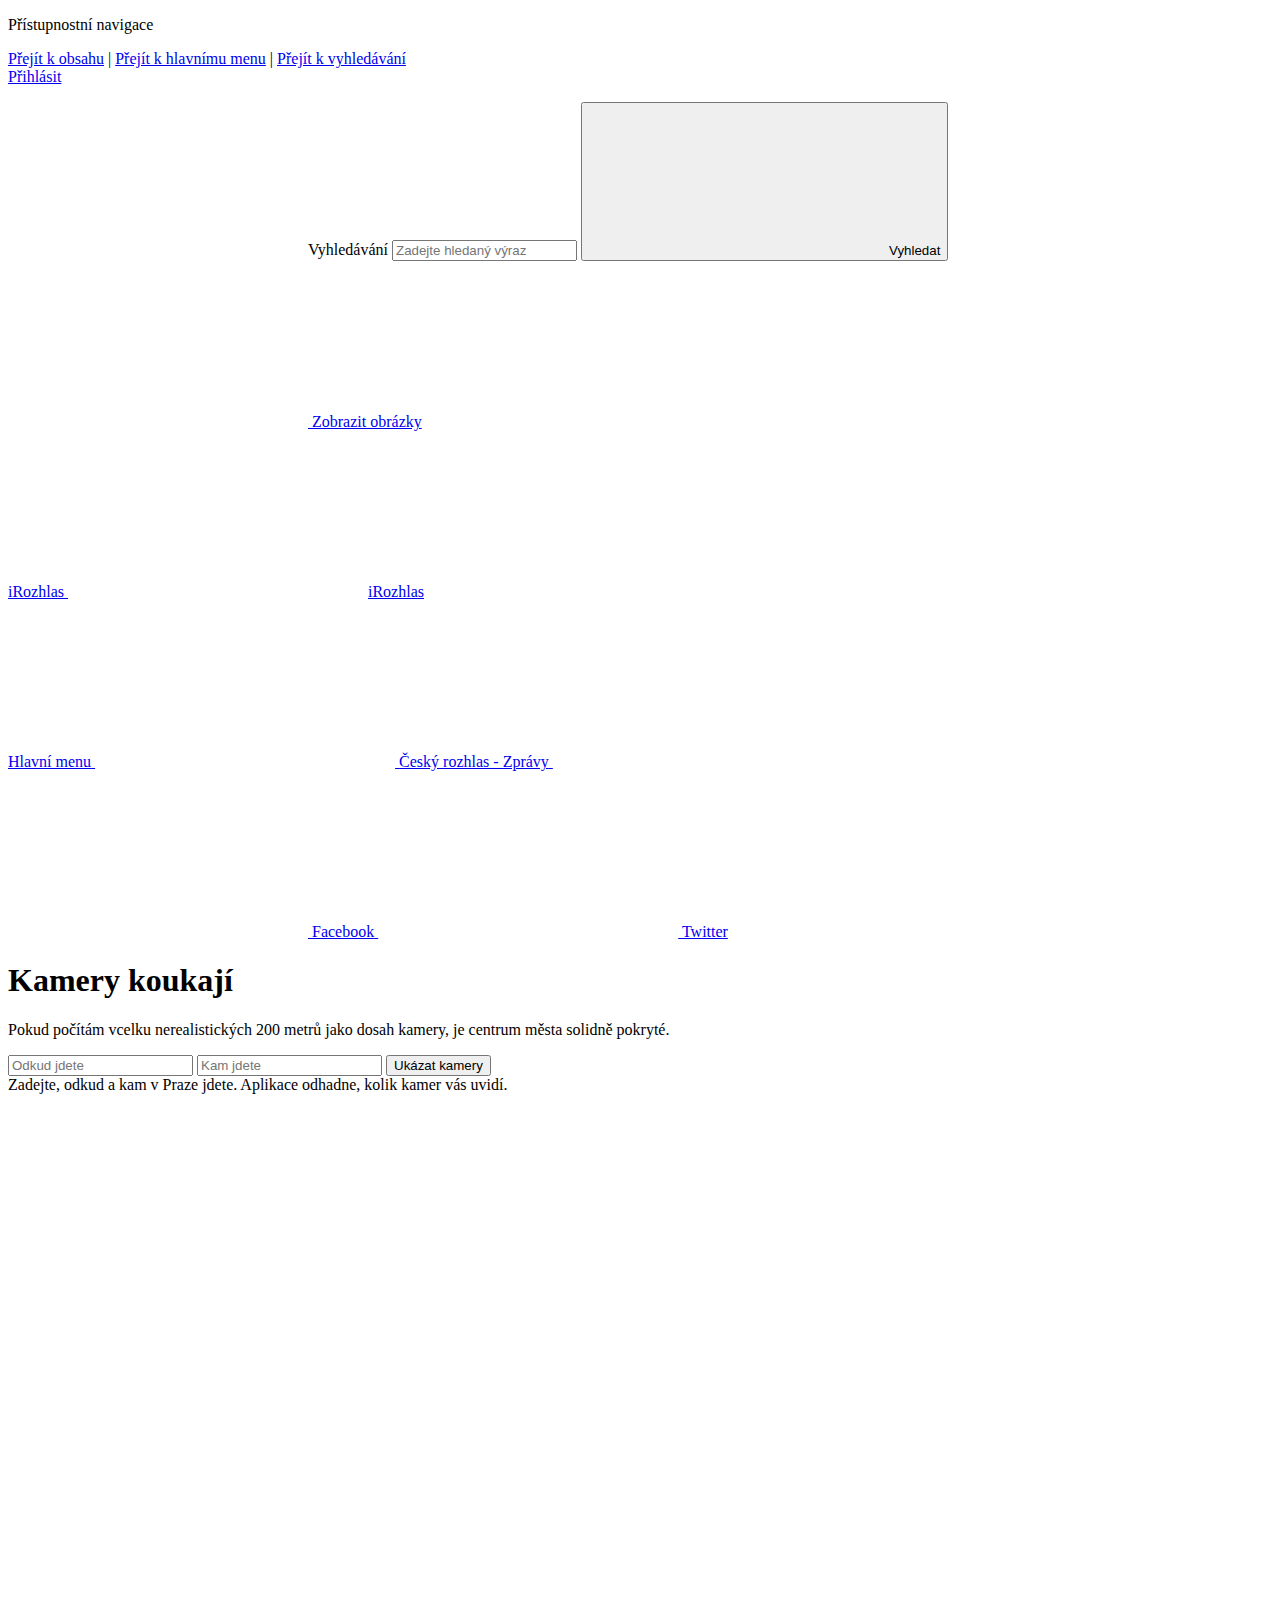
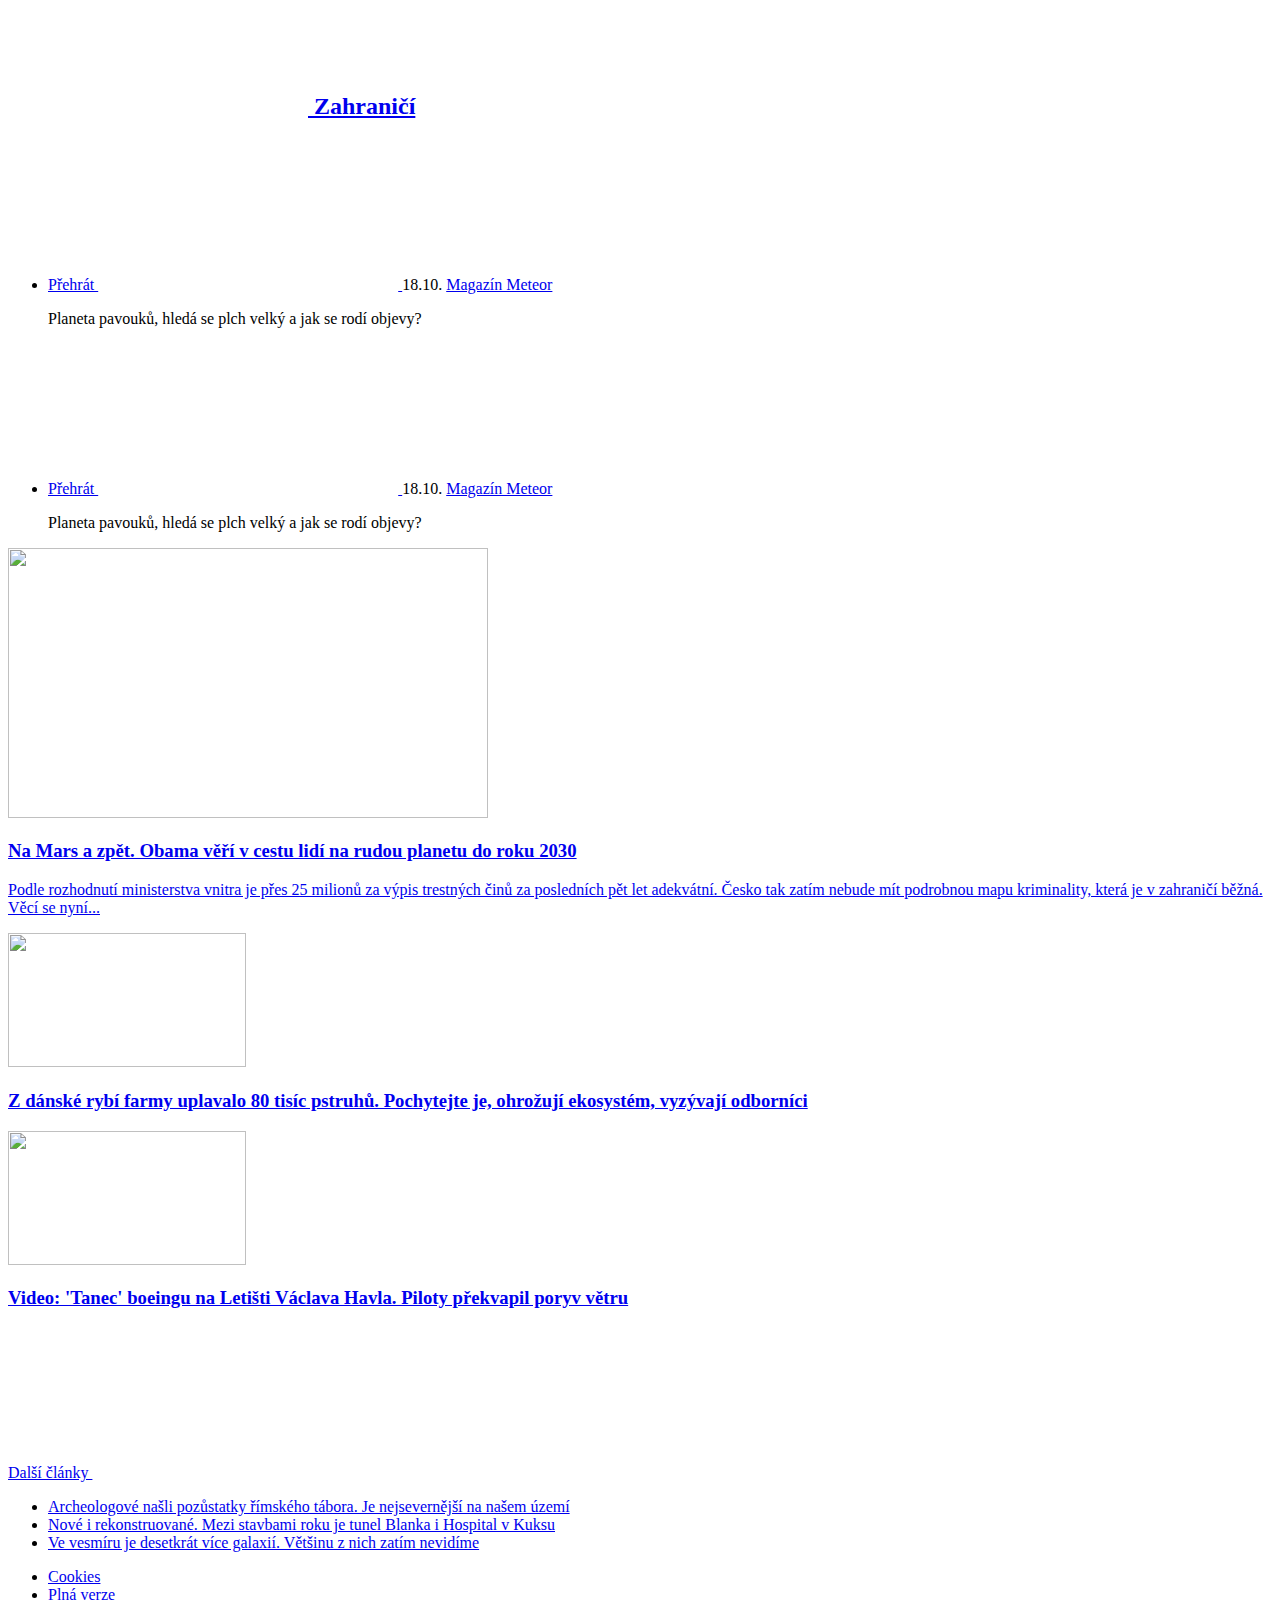
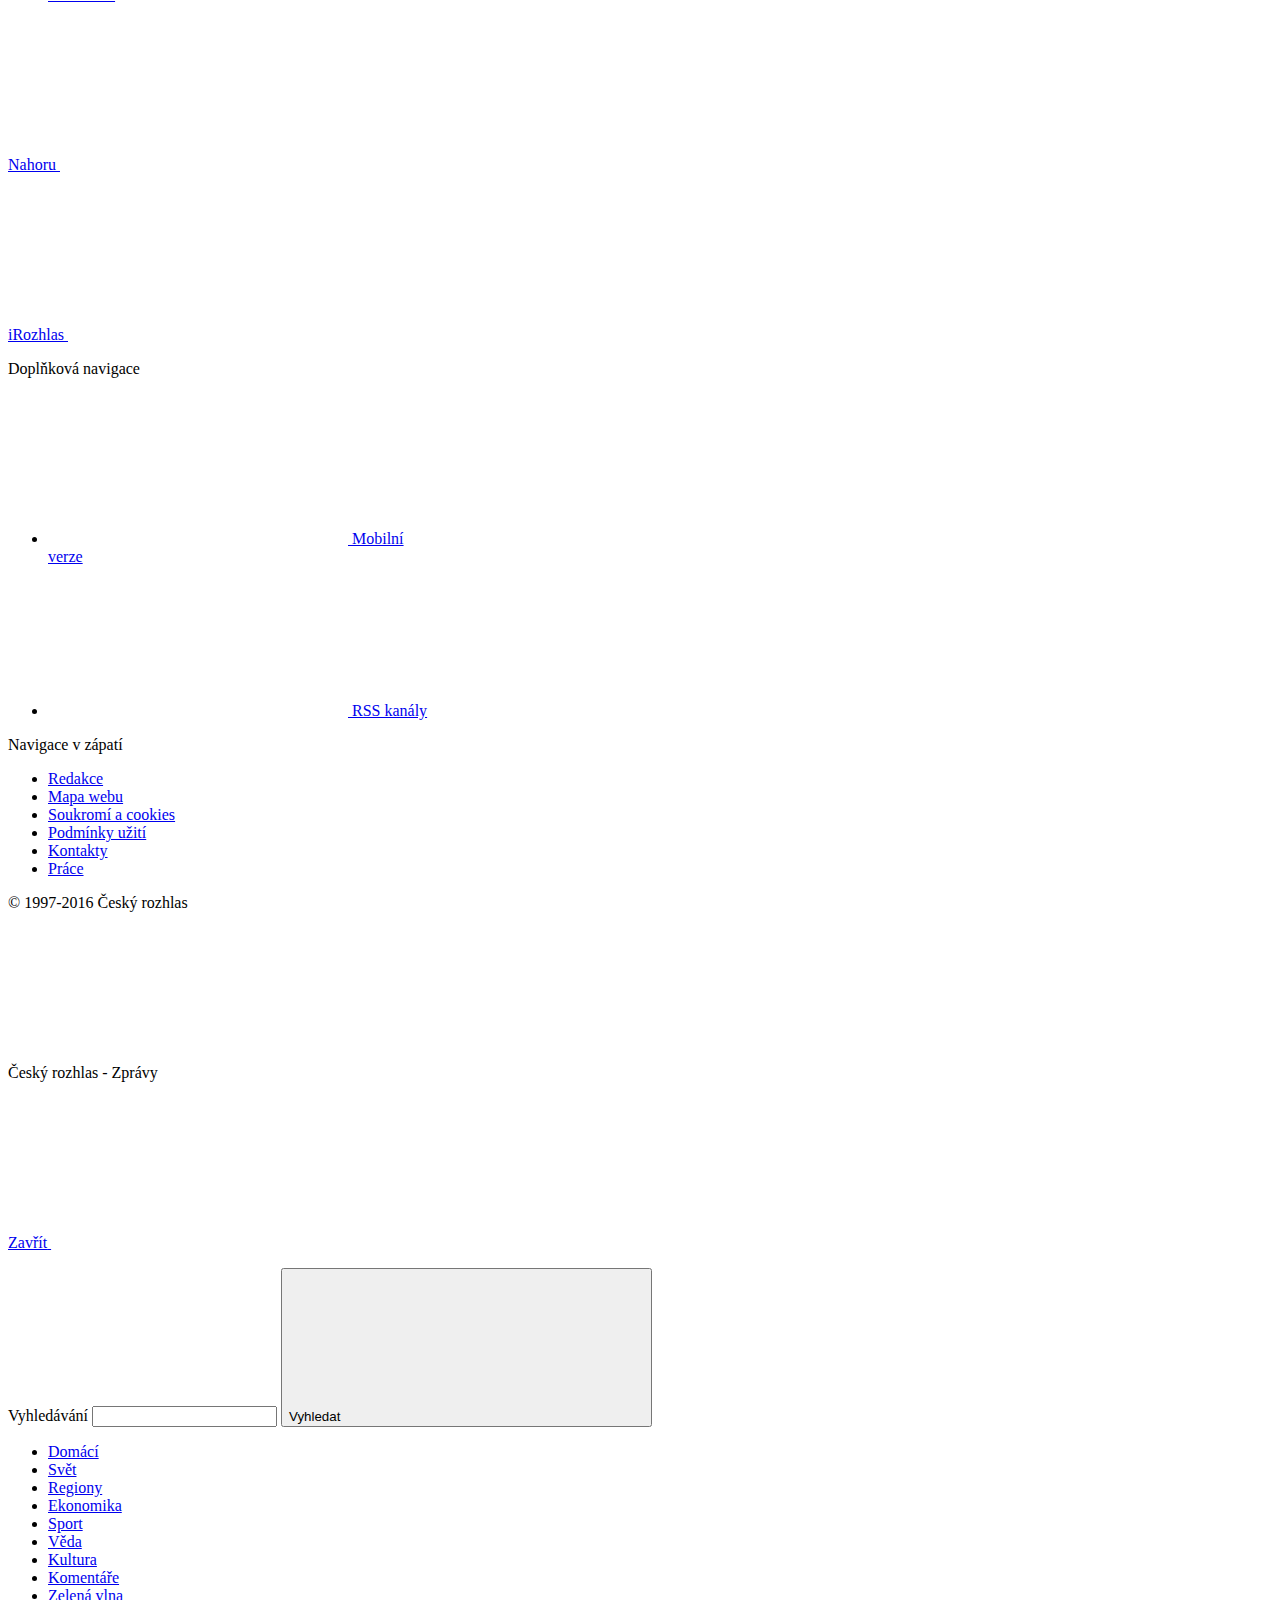
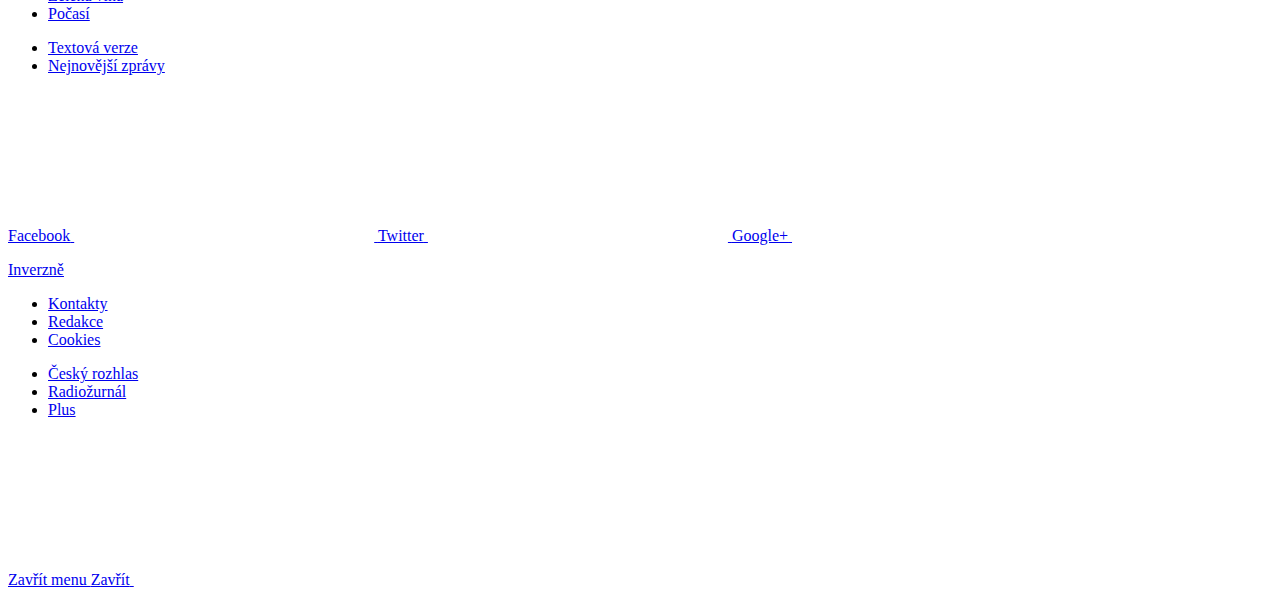
==== commit c6efdcdf: "styling" ====
--- a/index.html
+++ b/index.html
@@ -244,7 +244,7 @@
             <input type="submit" id="inp-btn" value="Ukázat kamery">
         </div>
     </form>
-    <div id="info">Zadejte, odkud a kam v Praze jdete. Apliakce odhadne, kolik kamer vás uvidí.</div>
+    <div id="info">Zadejte, odkud a kam v Praze jdete. Aplikace odhadne, kolik kamer vás uvidí.</div>
     <div id="mapa"></div>
 </div>
     <p class="meta meta--right meta--big">
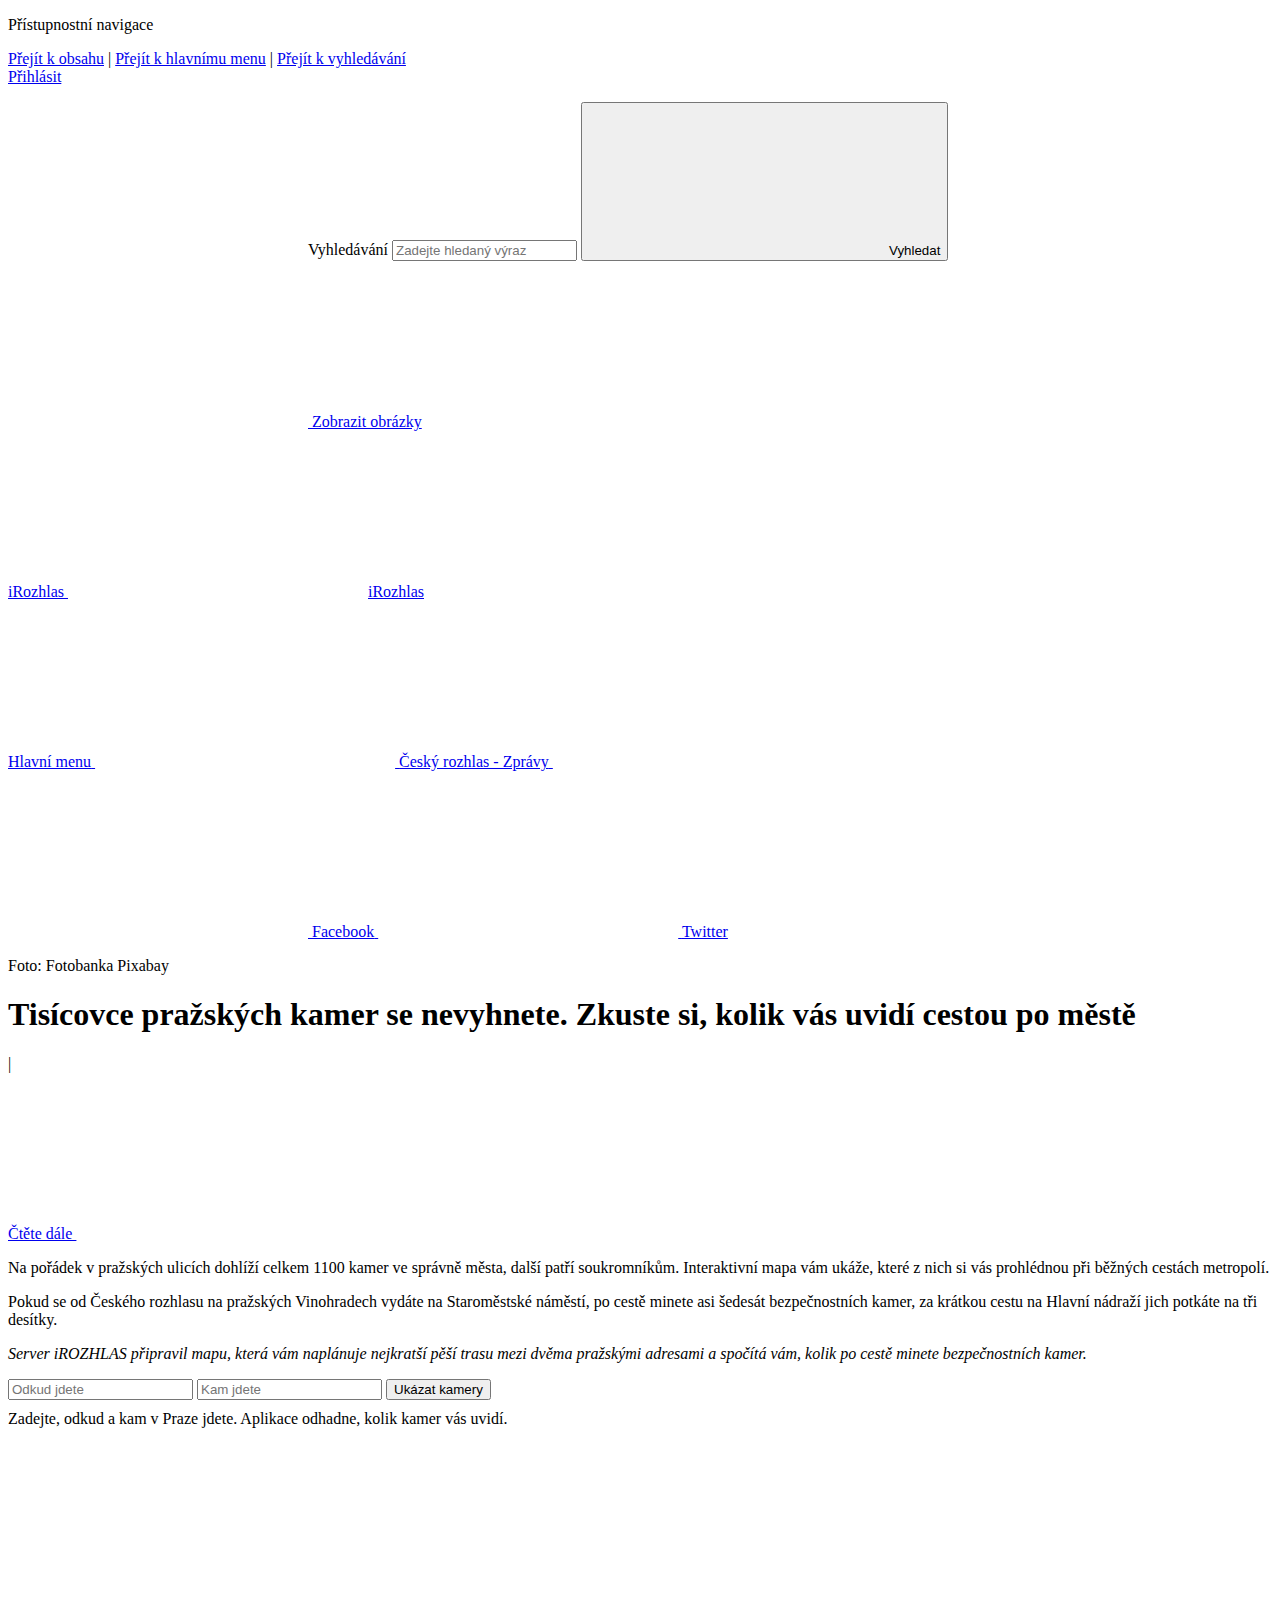
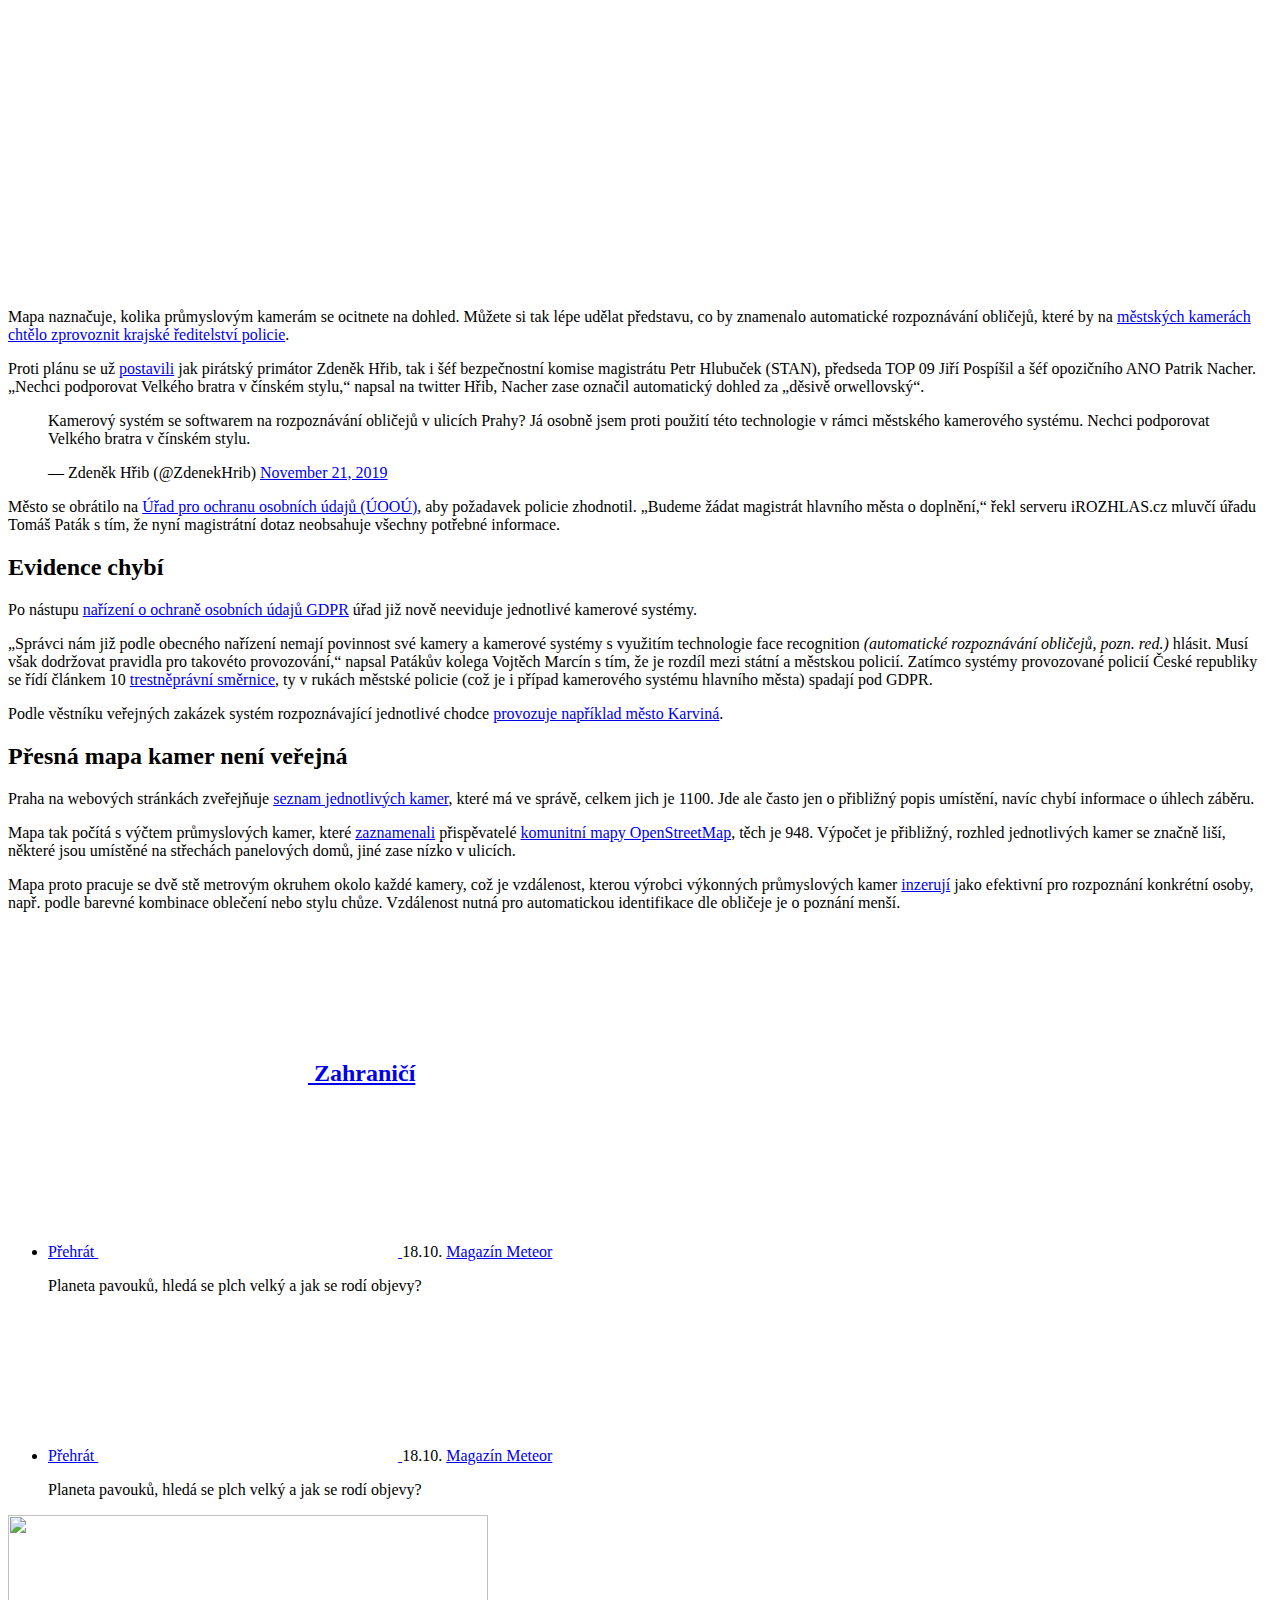
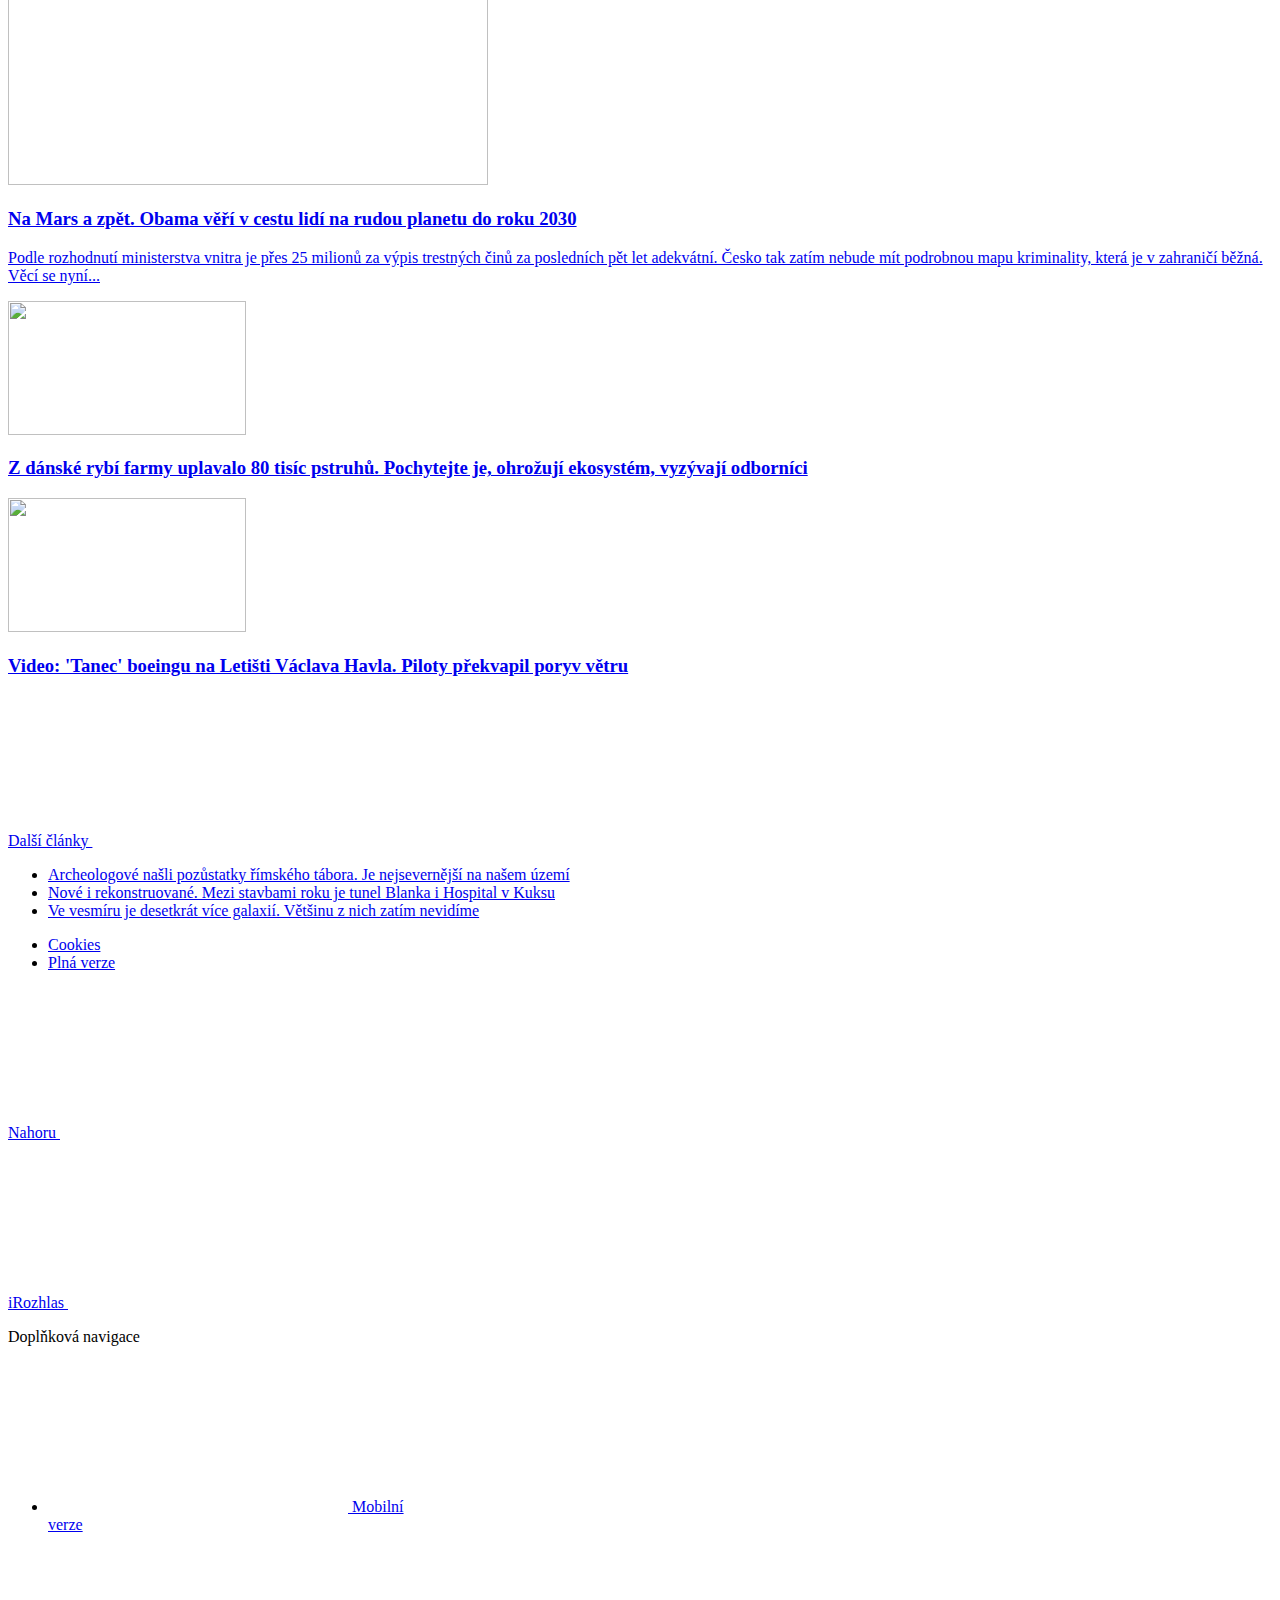
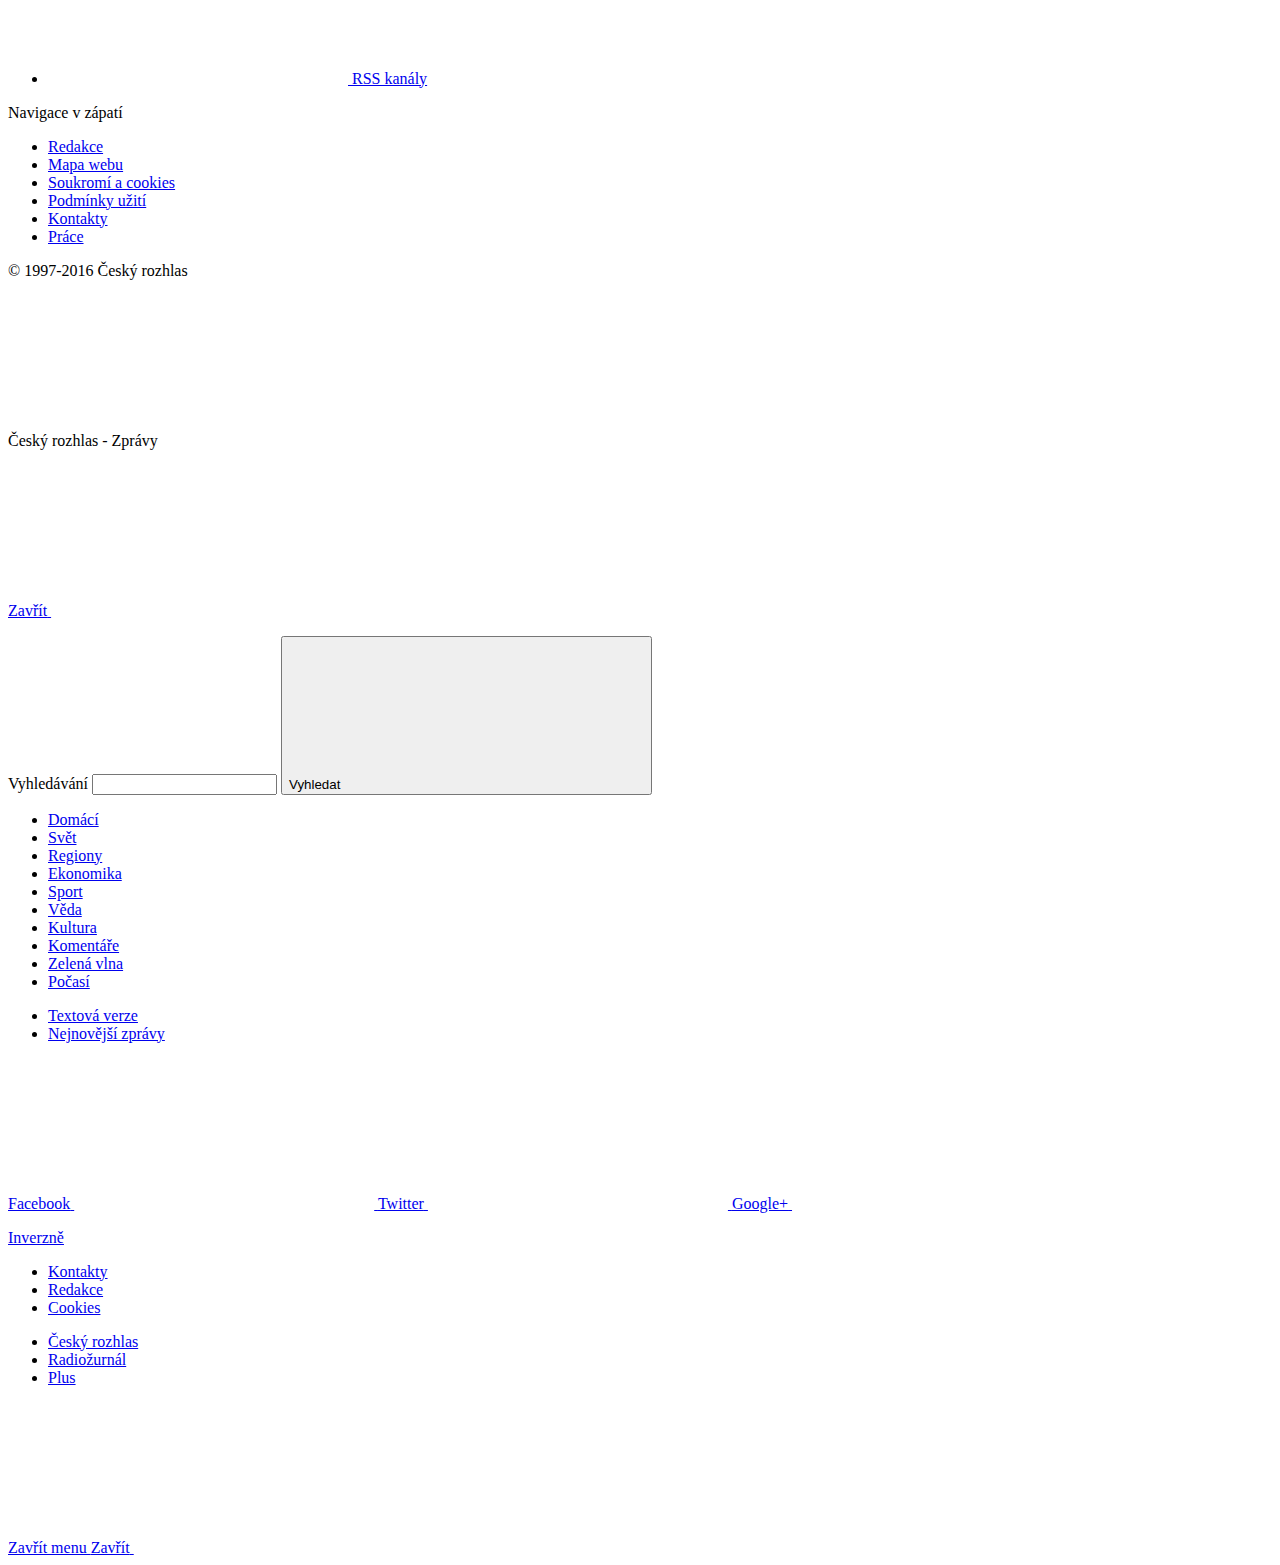
==== commit 3a702fd6: "text k mape" ====
--- a/index.html
+++ b/index.html
@@ -203,39 +203,65 @@
 
 		<main id="main" class="main" role="main">	
 		<article role="article" class="b-data"> 			
-			<div class="b-data__content" id="content">
-  <script src="https://api.mapy.cz/loader.js"></script>
+			<div class="b-data__bg" style="background-image: url('https://www.irozhlas.cz/sites/default/files/styles/zpravy_snowfall/public/images/03676350.jpeg?itok=9h75HnN1');">
+	<span class="b-data__caption">
+		Foto: Fotobanka Pixabay
+	</span>
+</div>
+
+<header class="b-data__header">
+	<div class="row-main">
+		<h1 class="b-data__title">
+			<strong id="snfl-title-div">
+				<!--[[ZPRAVY_TITLE:]]-->
+			</strong>
+		</h1>
+
+		<script>
+			if (window.location.href.indexOf("www.irozhlas") < 0) {
+				document.getElementById("snfl-title-div").innerHTML = "Tisícovce pražských kamer se nevyhnete. Zkuste si, kolik vás uvidí cestou po městě";
+			}
+		</script>
+
+		<p class="meta meta--lg">
+			<!--[[ZPRAVY_SNOWFALL_AUTHORS:]]-->
+			<span class="meta__separator">|</span>
+			<time>
+					<!--[[ZPRAVY_DATE_PUBLICATION: j. n. Y]]-->
+			</time>
+		</p>  
+
+		<p>
+			<a href="#content" class="b-data__link js-scroll-to">
+				Čtěte dále
+				<span class="b-data__link-icon">
+					<span class="icon-svg icon-svg--arrow-down">
+						<svg class="icon-svg__svg" xmlns:xlink="http://www.w3.org/1999/xlink">
+							<use xlink:href="/sites/all/themes/custom/irozhlas/img/bg/icons-svg.svg#icon-arrow-down" x="0" y="0" width="100%" height="100%"></use>
+						</svg>
+					</span>
+				</span>
+			</a>
+		</p>
+	</div>
+</header> 
+
+<div class="b-data__content" id="content">
+	<script src="https://api.mapy.cz/loader.js"></script>
 <script src="https://cdnjs.cloudflare.com/ajax/libs/Turf.js/5.1.5/turf.min.js"></script>
 <script src="https://cdnjs.cloudflare.com/ajax/libs/leaflet/1.5.1/leaflet.js"></script>
 
-  <script type="text/javascript">
-    document.getElementsByTagName('article')[0].classList.add('b-data--no-img');
-  </script>
-  <link rel="stylesheet" type="text/css" href="https://cdnjs.cloudflare.com/ajax/libs/leaflet/1.5.1/leaflet.css"><style>ol.snowfall,ul.snowfall{list-style:initial!important;font-size:medium!important;line-height:1.5!important}ol.snowfall>li,ul.snowfall>li{background:0 0!important;margin:0!important;padding:0!important}hr.snowfall{max-width:none!important}#mapa{width:100%;height:50vh}</style>
-
-  <div class="row-main row-main--article">
-    <h1 class="b-data__title b-data__title--sm" id="snfl-title-div">
-      <!--[[ZPRAVY_TITLE:]]-->
-    </h1>
-    <script>
-      if (window.location.href.indexOf("www.irozhlas") < 0) {
-        document.getElementById("snfl-title-div").innerHTML = "Kamery koukají";
-      }
-    </script>
-  </div>
-
-  <div class="row-main row-main--narrow"> 
-    <p class="text-bold text-lg">
-      Pokud počítám vcelku nerealistických 200 metrů jako dosah kamery, je centrum města solidně pokryté.
-    </p>
-  </div>
-
-  <!--[[ZPRAVY_SNOWFALL_METADATA:]]-->
-
-  <div class="row-main row-main--narrow">
-    
-    <script type="text/javascript">Loader.load();</script>
-
+	<link rel="stylesheet" type="text/css" href="https://cdnjs.cloudflare.com/ajax/libs/leaflet/1.5.1/leaflet.css"><style>ol.snowfall,ul.snowfall{list-style:initial!important;font-size:medium!important;line-height:1.5!important}ol.snowfall>li,ul.snowfall>li{background:0 0!important;margin:0!important;padding:0!important}hr.snowfall{max-width:none!important}#mapa{width:100%;height:50vh;margin-bottom:20px}#info{margin-top:10px;margin-bottom:10px}</style>
+
+	<div class="row-main row-main--narrow">
+		<p class="text-bold text-lg">
+			Na pořádek v pražských ulicích dohlíží celkem 1100 kamer ve správně města, další patří soukromníkům. Interaktivní mapa vám ukáže, které z nich si vás prohlédnou při běžných cestách metropolí.
+		</p>
+		<script type="text/javascript">Loader.load();</script>
+
+<p>Pokud se od Českého rozhlasu na pražských Vinohradech vydáte na Staroměstské náměstí, po cestě minete asi šedesát bezpečnostních kamer, za krátkou cestu na Hlavní nádraží jich potkáte na tři desítky.</p>
+<p><em>Server iROZHLAS připravil mapu, která vám naplánuje nejkratší pěší trasu mezi dvěma pražskými adresami a spočítá vám, kolik po cestě minete bezpečnostních kamer.</em></p>
+</div><div class="row-main row-main--article">
 <div id="appka">
     <form action="?" id='geocoder'>
         <div class="inputs">
@@ -247,13 +273,35 @@
     <div id="info">Zadejte, odkud a kam v Praze jdete. Aplikace odhadne, kolik kamer vás uvidí.</div>
     <div id="mapa"></div>
 </div>
-    <p class="meta meta--right meta--big">
-      <!--[[ZPRAVY_SNOWFALL_AUTHORS:FOOTER]]-->
-    </p>
-  </div>
-  <!--[[ZPRAVY_SNOWFALL_RELATED:ARTICLES]]-->
+</div><div class="row-main row-main--narrow">
+
+<p>Mapa naznačuje, kolika průmyslovým kamerám se ocitnete na dohled. Můžete si tak lépe udělat představu, co by znamenalo automatické rozpoznávání obličejů, které by na <a href="https://www.irozhlas.cz/zpravy-domov/kamery-sledovani-praha-policie-zlocin-soukromi_1911200600_cib">městských kamerách chtělo zprovoznit krajské ředitelství policie</a>.</p>
+<p>Proti plánu se už <a href="https://www.irozhlas.cz/zpravy-domov/praha-kamery-na-rozpoznavani-obliceju-primator-zdenek-hrib-hamacek_1911211706_jak">postavili</a> jak pirátský primátor Zdeněk Hřib, tak i šéf bezpečnostní komise magistrátu Petr Hlubuček (STAN), předseda TOP 09 Jiří Pospíšil a šéf opozičního ANO Patrik Nacher. „Nechci podporovat Velkého bratra v čínském stylu,“ napsal na twitter Hřib, Nacher zase označil automatický dohled za „děsivě orwellovský“.</p>
+<embed>
+<blockquote class="twitter-tweet" data-dnt="true"><p lang="cs" dir="ltr">Kamerový systém se softwarem na rozpoznávání obličejů v ulicích Prahy? Já osobně jsem proti použití této technologie v rámci městského kamerového systému. Nechci podporovat Velkého bratra v čínském stylu.</p>&mdash; Zdeněk Hřib (@ZdenekHrib) <a href="https://twitter.com/ZdenekHrib/status/1197496053907496961?ref_src=twsrc%5Etfw">November 21, 2019</a></blockquote> <script async src="https://platform.twitter.com/widgets.js" charset="utf-8"></script> 
+</embed>
+
+<p>Město se obrátilo na <a href="https://www.uoou.cz/">Úřad pro ochranu osobních údajů (ÚOOÚ)</a>, aby požadavek policie zhodnotil. „Budeme žádat magistrát hlavního města o doplnění,“ řekl serveru iROZHLAS.cz mluvčí úřadu Tomáš Paták s tím, že nyní magistrátní dotaz neobsahuje všechny potřebné informace.</p>
+<h2 id="evidence-chybí">Evidence chybí</h2>
+<p>Po nástupu <a href="https://eur-lex.europa.eu/legal-content/CS/TXT/HTML/?uri=CELEX:32016R0679&amp;from=EN">nařízení o ochraně osobních údajů GDPR</a> úřad již nově neeviduje jednotlivé kamerové systémy. </p>
+<p>„Správci nám již podle obecného nařízení nemají povinnost své kamery a kamerové systémy s využitím technologie face recognition <em>(automatické rozpoznávání obličejů, pozn. red.)</em> hlásit. Musí však dodržovat pravidla pro takovéto provozování,“ napsal Patákův kolega Vojtěch Marcín s tím, že je rozdíl mezi státní a městskou policií. Zatímco systémy provozované policií České republiky se řídí článkem 10 <a href="https://mpo.cz/cz/podnikani/ochrana-osobnich-udaju-gdpr/gdpr-dokumenty/trestnepravni-smernice--234039/">trestněprávní směrnice</a>, ty v rukách městské policie (což je i případ kamerového systému hlavního města) spadají pod GDPR.</p>
+<p>Podle věstníku veřejných zakázek systém rozpoznávající jednotlivé chodce <a href="https://www.vestnikverejnychzakazek.cz/SearchForm/SearchContract?contractNumber=Z2018-022623">provozuje například město Karviná</a>.</p>
+<h2 id="přesná-mapa-kamer-není-veřejná">Přesná mapa kamer není veřejná</h2>
+<p>Praha na webových stránkách zveřejňuje <a href="http://www.praha.eu/jnp/cz/o_meste/magistrat/odbory/oddeleni_krizoveho_managementu/mestsky_kamerovy_system.html">seznam jednotlivých kamer</a>, které má ve správě, celkem jich je 1100. Jde ale často jen o přibližný popis umístění, navíc chybí informace o úhlech záběru. </p>
+<p>Mapa tak počítá s výčtem průmyslových kamer, které <a href="https://wiki.openstreetmap.org/wiki/Tag:man_made%3Dsurveillance">zaznamenali</a> přispěvatelé <a href="https://openstreetmap.cz/">komunitní mapy OpenStreetMap</a>, těch je 948. Výpočet je přibližný, rozhled jednotlivých kamer se značně liší, některé jsou umístěné na střechách panelových domů, jiné zase nízko v ulicích. </p>
+<p>Mapa proto pracuje se dvě stě metrovým okruhem okolo každé kamery, což je vzdálenost, kterou výrobci výkonných průmyslových kamer <a href="https://www.getscw.com/the-lookout-26zv-2mp-1080p-ip-ptz-camera-with-30x-optical-zoom.php">inzerují</a> jako efektivní pro rozpoznání konkrétní osoby, např. podle barevné kombinace oblečení nebo stylu chůze. Vzdálenost nutná pro automatickou identifikace dle obličeje je o poznání menší.</p>
+
+
+		<p class="meta meta--right meta--big">
+			<!--[[ZPRAVY_SNOWFALL_AUTHORS:FOOTER]]-->
+		</p>
+	</div>
+	<div class="row-main row-main--narrow">
+		<!--[[ZPRAVY_SNOWFALL_KEYWORDS:]]-->
+	</div>
+	<!--[[ZPRAVY_SNOWFALL_RELATED:ARTICLES]]-->
 </div>
-<script>!function(e){var t={};function o(n){if(t[n])return t[n].exports;var r=t[n]={i:n,l:!1,exports:{}};return e[n].call(r.exports,r,r.exports,o),r.l=!0,r.exports}o.m=e,o.c=t,o.d=function(e,t,n){o.o(e,t)||Object.defineProperty(e,t,{enumerable:!0,get:n})},o.r=function(e){"undefined"!=typeof Symbol&&Symbol.toStringTag&&Object.defineProperty(e,Symbol.toStringTag,{value:"Module"}),Object.defineProperty(e,"__esModule",{value:!0})},o.t=function(e,t){if(1&t&&(e=o(e)),8&t)return e;if(4&t&&"object"==typeof e&&e&&e.__esModule)return e;var n=Object.create(null);if(o.r(n),Object.defineProperty(n,"default",{enumerable:!0,value:e}),2&t&&"string"!=typeof e)for(var r in e)o.d(n,r,function(t){return e[t]}.bind(null,r));return n},o.n=function(e){var t=e&&e.__esModule?function(){return e.default}:function(){return e};return o.d(t,"a",t),t},o.o=function(e,t){return Object.prototype.hasOwnProperty.call(e,t)},o.p="",o(o.s=1)}([function(e,t){if("Microsoft Internet Explorer"===navigator.appName||navigator.userAgent.match(/Trident/)||navigator.userAgent.match(/rv:11/)){var o=document.createElement("div");o.innerHTML='Používáte zastaralý Internet Explorer, takže vám části tohoto webu nemusí fungovat. Navíc to <a target="_blank" style="color:white;" rel="noopener noreferrer" href="https://www.zive.cz/clanky/microsoft-internet-explorer-neni-prohlizec-prestante-ho-tak-pouzivat/sc-3-a-197149/default.aspx">není bezpečné</a>, zvažte přechod na <a target="_blank" style="color:white;" rel="noopener noreferrer" href="https://www.mozilla.org/cs/firefox/new/">jiný prohlížeč</a>.',o.style.cssText="text-align:center;position:absolute;width:100%;height:auto;opacity:1;z-index:100;background-color:#d52834;top:37px;padding-top:4px;padding-bottom:3px;color:white;",document.body.appendChild(o)}},function(e,t,o){"use strict";o.r(t);o(0);var n=[[[14.51867,50.07687],[14.51837,50.07577],[14.51712,50.075],[14.51541,50.07485],[14.51389,50.07538],[14.51314,50.07638],[14.51344,50.07747],[14.51469,50.07824],[14.5164,50.07839],[14.51792,50.07787],[14.51867,50.07687]],[[14.51933,50.07731],[14.51902,50.07621],[14.51777,50.07545],[14.51606,50.0753],[14.51454,50.07582],[14.51379,50.07682],[14.51409,50.07792],[14.51534,50.07869],[14.51705,50.07884],[14.51857,50.07831],[14.51933,50.07731]],[[14.4254,50.12675],[14.42509,50.12566],[14.42385,50.12489],[14.42213,50.12474],[14.42061,50.12526],[14.41986,50.12626],[14.42016,50.12736],[14.42141,50.12813],[14.42312,50.12828],[14.42465,50.12775],[14.4254,50.12675]],[[14.51207,50.096],[14.51176,50.09491],[14.51051,50.09414],[14.5088,50.09399],[14.50728,50.09452],[14.50653,50.09552],[14.50683,50.09661],[14.50808,50.09738],[14.50979,50.09753],[14.51132,50.09701],[14.51207,50.096]],[[14.40684,50.02411],[14.40683,50.02355],[14.40654,50.02301],[14.4053,50.02225],[14.40359,50.02209],[14.40207,50.02262],[14.40131,50.02362],[14.40133,50.02418],[14.40162,50.02471],[14.40286,50.02548],[14.40457,50.02563],[14.40609,50.02511],[14.40684,50.02411]],[[14.51032,50.02771],[14.5103,50.02714],[14.51001,50.02661],[14.50876,50.02584],[14.50706,50.02569],[14.50554,50.02622],[14.50479,50.02722],[14.5048,50.02778],[14.50509,50.02831],[14.50634,50.02908],[14.50805,50.02923],[14.50957,50.02871],[14.51032,50.02771]],[[14.42502,50.08502],[14.42472,50.08393],[14.42347,50.08316],[14.42176,50.08301],[14.42024,50.08353],[14.41948,50.08453],[14.41979,50.08563],[14.42103,50.0864],[14.42275,50.08655],[14.42427,50.08602],[14.42502,50.08502]],[[14.49257,50.03198],[14.49255,50.03142],[14.49227,50.03089],[14.49102,50.03012],[14.48931,50.02997],[14.48779,50.03049],[14.48704,50.03149],[14.48706,50.03206],[14.48735,50.03259],[14.48859,50.03336],[14.4903,50.03351],[14.49182,50.03298],[14.49257,50.03198]],[[14.43023,50.09153],[14.42992,50.09044],[14.42868,50.08967],[14.42697,50.08952],[14.42544,50.09004],[14.42469,50.09104],[14.425,50.09214],[14.42624,50.09291],[14.42795,50.09306],[14.42948,50.09253],[14.43023,50.09153]],[[14.43808,50.08634],[14.43778,50.08525],[14.43653,50.08448],[14.43482,50.08433],[14.4333,50.08485],[14.43254,50.08585],[14.43285,50.08695],[14.4341,50.08772],[14.43581,50.08787],[14.43733,50.08734],[14.43808,50.08634]],[[14.43541,50.0842],[14.4351,50.08311],[14.43386,50.08234],[14.43215,50.08219],[14.43062,50.08271],[14.42987,50.08371],[14.43018,50.08481],[14.43142,50.08558],[14.43313,50.08573],[14.43466,50.0852],[14.43541,50.0842]],[[14.4212,50.09018],[14.42089,50.08909],[14.41965,50.08832],[14.41794,50.08817],[14.41641,50.08869],[14.41566,50.08969],[14.41597,50.09079],[14.41721,50.09155],[14.41892,50.09171],[14.42045,50.09118],[14.4212,50.09018]],[[14.45695,50.08378],[14.45664,50.08269],[14.4554,50.08192],[14.45368,50.08177],[14.45216,50.0823],[14.45141,50.0833],[14.45172,50.08439],[14.45296,50.08516],[14.45467,50.08531],[14.4562,50.08479],[14.45695,50.08378]],[[14.42525,50.08221],[14.42494,50.08112],[14.4237,50.08035],[14.42199,50.0802],[14.42046,50.08072],[14.41971,50.08172],[14.42002,50.08282],[14.42126,50.08359],[14.42297,50.08374],[14.4245,50.08321],[14.42525,50.08221]],[[14.42788,50.08198],[14.42758,50.08089],[14.42633,50.08012],[14.42462,50.07997],[14.4231,50.08049],[14.42235,50.08149],[14.42265,50.08259],[14.4239,50.08336],[14.42561,50.08351],[14.42713,50.08298],[14.42788,50.08198]],[[14.48754,50.09982],[14.48724,50.09872],[14.48599,50.09795],[14.48428,50.0978],[14.48276,50.09833],[14.482,50.09933],[14.48231,50.10042],[14.48356,50.10119],[14.48527,50.10134],[14.48679,50.10082],[14.48754,50.09982]],[[14.49768,50.09969],[14.49737,50.0986],[14.49612,50.09783],[14.49441,50.09768],[14.49289,50.0982],[14.49214,50.09921],[14.49244,50.1003],[14.49369,50.10107],[14.4954,50.10122],[14.49692,50.10069],[14.49768,50.09969]],[[14.51241,50.09574],[14.5121,50.09465],[14.51085,50.09388],[14.50914,50.09373],[14.50762,50.09425],[14.50687,50.09526],[14.50717,50.09635],[14.50842,50.09712],[14.51013,50.09727],[14.51165,50.09674],[14.51241,50.09574]],[[14.40204,50.08985],[14.40173,50.08875],[14.40049,50.08798],[14.39877,50.08783],[14.39725,50.08835],[14.3965,50.08936],[14.3968,50.09045],[14.39805,50.09122],[14.39976,50.09137],[14.40128,50.09085],[14.40204,50.08985]],[[14.41202,50.0984],[14.41171,50.0973],[14.41047,50.09653],[14.40876,50.09638],[14.40723,50.09691],[14.40648,50.09791],[14.40678,50.099],[14.40803,50.09977],[14.40974,50.09992],[14.41127,50.0994],[14.41202,50.0984]],[[14.49352,50.02755],[14.49351,50.02699],[14.49322,50.02646],[14.49197,50.02569],[14.49026,50.02554],[14.48874,50.02606],[14.48799,50.02706],[14.48801,50.02763],[14.4883,50.02816],[14.48954,50.02893],[14.49125,50.02908],[14.49277,50.02855],[14.49352,50.02755]],[[14.40486,50.06808],[14.40456,50.06699],[14.40331,50.06622],[14.4016,50.06606],[14.40008,50.06659],[14.39932,50.06759],[14.39963,50.06868],[14.40087,50.06945],[14.40258,50.0696],[14.40411,50.06908],[14.40486,50.06808]],[[14.43778,50.09784],[14.43747,50.09674],[14.43622,50.09597],[14.43451,50.09582],[14.43299,50.09635],[14.43224,50.09735],[14.43254,50.09844],[14.43379,50.09921],[14.4355,50.09936],[14.43702,50.09884],[14.43778,50.09784]],[[14.35233,50.0956],[14.35203,50.0945],[14.35078,50.09373],[14.34907,50.09358],[14.34755,50.0941],[14.34679,50.0951],[14.3471,50.0962],[14.34834,50.09697],[14.35005,50.09712],[14.35158,50.0966],[14.35233,50.0956]],[[14.43593,50.09988],[14.43563,50.09879],[14.43438,50.09802],[14.43267,50.09786],[14.43115,50.09839],[14.43039,50.09939],[14.4307,50.10048],[14.43194,50.10125],[14.43366,50.1014],[14.43518,50.10088],[14.43593,50.09988]],[[14.4359,50.09964],[14.4356,50.09855],[14.43435,50.09778],[14.43264,50.09763],[14.43112,50.09815],[14.43037,50.09916],[14.43067,50.10025],[14.43192,50.10102],[14.43363,50.10117],[14.43515,50.10065],[14.4359,50.09964]],[[14.50086,50.11918],[14.50055,50.11809],[14.49931,50.11732],[14.49759,50.11717],[14.49607,50.1177],[14.49532,50.1187],[14.49563,50.11979],[14.49687,50.12056],[14.49859,50.12071],[14.50011,50.12018],[14.50086,50.11918]],[[14.46614,50.08963],[14.46584,50.08854],[14.46459,50.08777],[14.46288,50.08762],[14.46136,50.08814],[14.46061,50.08914],[14.46091,50.09023],[14.46216,50.091],[14.46387,50.09115],[14.46539,50.09063],[14.46614,50.08963]],[[14.41399,50.0926],[14.41369,50.09151],[14.41244,50.09074],[14.41073,50.09059],[14.40921,50.09111],[14.40845,50.09211],[14.40876,50.0932],[14.41,50.09397],[14.41172,50.09413],[14.41324,50.0936],[14.41399,50.0926]],[[14.41423,50.09264],[14.41393,50.09155],[14.41268,50.09078],[14.41097,50.09063],[14.40945,50.09115],[14.40869,50.09215],[14.409,50.09325],[14.41024,50.09402],[14.41196,50.09417],[14.41348,50.09364],[14.41423,50.09264]],[[14.41451,50.09296],[14.41421,50.09186],[14.41296,50.09109],[14.41125,50.09094],[14.40973,50.09147],[14.40897,50.09247],[14.40928,50.09356],[14.41052,50.09433],[14.41224,50.09448],[14.41376,50.09396],[14.41451,50.09296]],[[14.44342,50.09197],[14.44312,50.09088],[14.44187,50.09011],[14.44016,50.08996],[14.43864,50.09048],[14.43788,50.09149],[14.43819,50.09258],[14.43944,50.09335],[14.44115,50.0935],[14.44267,50.09298],[14.44342,50.09197]],[[14.45002,50.086],[14.44971,50.0849],[14.44846,50.08413],[14.44675,50.08398],[14.44523,50.08451],[14.44448,50.08551],[14.44478,50.0866],[14.44603,50.08737],[14.44774,50.08752],[14.44926,50.087],[14.45002,50.086]],[[14.46298,50.08844],[14.46267,50.08735],[14.46142,50.08658],[14.45971,50.08643],[14.45819,50.08696],[14.45744,50.08796],[14.45774,50.08905],[14.45899,50.08982],[14.4607,50.08997],[14.46222,50.08944],[14.46298,50.08844]],[[14.43379,50.08557],[14.43348,50.08448],[14.43224,50.08371],[14.43052,50.08356],[14.429,50.08408],[14.42825,50.08508],[14.42855,50.08618],[14.4298,50.08695],[14.43151,50.0871],[14.43303,50.08657],[14.43379,50.08557]],[[14.4306,50.08395],[14.4303,50.08286],[14.42905,50.08209],[14.42734,50.08194],[14.42582,50.08246],[14.42507,50.08346],[14.42537,50.08455],[14.42662,50.08532],[14.42833,50.08548],[14.42985,50.08495],[14.4306,50.08395]],[[14.42533,50.08553],[14.42503,50.08444],[14.42378,50.08367],[14.42207,50.08352],[14.42055,50.08404],[14.4198,50.08504],[14.4201,50.08614],[14.42135,50.08691],[14.42306,50.08706],[14.42458,50.08653],[14.42533,50.08553]],[[14.42449,50.08518],[14.42418,50.08409],[14.42294,50.08332],[14.42123,50.08317],[14.4197,50.08369],[14.41895,50.08469],[14.41926,50.08579],[14.4205,50.08656],[14.42221,50.08671],[14.42373,50.08618],[14.42449,50.08518]],[[14.42529,50.08553],[14.42498,50.08444],[14.42374,50.08367],[14.42203,50.08352],[14.4205,50.08404],[14.41975,50.08504],[14.42006,50.08614],[14.4213,50.08691],[14.42301,50.08706],[14.42454,50.08653],[14.42529,50.08553]],[[14.42453,50.08518],[14.42422,50.08409],[14.42298,50.08332],[14.42127,50.08317],[14.41975,50.08369],[14.41899,50.08469],[14.4193,50.08579],[14.42054,50.08656],[14.42225,50.08671],[14.42378,50.08618],[14.42453,50.08518]],[[14.42912,50.08199],[14.42881,50.0809],[14.42757,50.08013],[14.42586,50.07998],[14.42433,50.0805],[14.42358,50.0815],[14.42389,50.0826],[14.42513,50.08337],[14.42684,50.08352],[14.42837,50.08299],[14.42912,50.08199]],[[14.56262,50.00158],[14.5626,50.00102],[14.56231,50.00049],[14.56107,49.99972],[14.55936,49.99957],[14.55784,50.0001],[14.55709,50.0011],[14.55711,50.00166],[14.5574,50.00219],[14.55865,50.00296],[14.56035,50.00311],[14.56187,50.00259],[14.56262,50.00158]],[[14.56384,50.00207],[14.56382,50.0015],[14.56353,50.00097],[14.56229,50.0002],[14.56058,50.00005],[14.55906,50.00058],[14.55831,50.00158],[14.55833,50.00214],[14.55862,50.00268],[14.55987,50.00344],[14.56158,50.00359],[14.56309,50.00307],[14.56384,50.00207]],[[14.43253,50.05186],[14.43251,50.0513],[14.43222,50.05077],[14.43098,50.05],[14.42927,50.04985],[14.42775,50.05037],[14.427,50.05137],[14.42701,50.05193],[14.4273,50.05247],[14.42855,50.05323],[14.43026,50.05339],[14.43178,50.05286],[14.43253,50.05186]],[[14.43265,50.05176],[14.43263,50.0512],[14.43234,50.05067],[14.4311,50.0499],[14.42939,50.04975],[14.42786,50.05027],[14.42711,50.05127],[14.42713,50.05183],[14.42742,50.05237],[14.42866,50.05314],[14.43037,50.05329],[14.43189,50.05276],[14.43265,50.05176]],[[14.43319,50.05231],[14.43317,50.05174],[14.43288,50.05121],[14.43164,50.05044],[14.42993,50.05029],[14.4284,50.05082],[14.42765,50.05182],[14.42767,50.05238],[14.42796,50.05291],[14.4292,50.05368],[14.43091,50.05383],[14.43243,50.05331],[14.43319,50.05231]],[[14.43232,50.05193],[14.4323,50.05137],[14.43202,50.05084],[14.43077,50.05007],[14.42906,50.04992],[14.42754,50.05044],[14.42679,50.05144],[14.42681,50.05201],[14.42709,50.05254],[14.42834,50.05331],[14.43005,50.05346],[14.43157,50.05293],[14.43232,50.05193]],[[14.4321,50.05157],[14.43208,50.05101],[14.4318,50.05047],[14.43055,50.0497],[14.42884,50.04955],[14.42732,50.05008],[14.42657,50.05108],[14.42659,50.05164],[14.42687,50.05217],[14.42812,50.05294],[14.42983,50.05309],[14.43135,50.05257],[14.4321,50.05157]],[[14.43244,50.05195],[14.43242,50.05138],[14.43213,50.05085],[14.43089,50.05008],[14.42918,50.04993],[14.42765,50.05046],[14.4269,50.05146],[14.42692,50.05202],[14.42721,50.05255],[14.42845,50.05332],[14.43016,50.05347],[14.43168,50.05295],[14.43244,50.05195]],[[14.43275,50.05212],[14.43273,50.05156],[14.43244,50.05102],[14.4312,50.05025],[14.42949,50.0501],[14.42797,50.05063],[14.42721,50.05163],[14.42723,50.05219],[14.42752,50.05272],[14.42876,50.05349],[14.43047,50.05364],[14.432,50.05312],[14.43275,50.05212]],[[14.4313,50.08043],[14.431,50.07934],[14.42975,50.07857],[14.42804,50.07842],[14.42652,50.07894],[14.42576,50.07994],[14.42607,50.08104],[14.42731,50.08181],[14.42903,50.08196],[14.43055,50.08143],[14.4313,50.08043]],[[14.43138,50.08024],[14.43108,50.07915],[14.42983,50.07838],[14.42812,50.07823],[14.4266,50.07875],[14.42585,50.07975],[14.42615,50.08085],[14.4274,50.08162],[14.42911,50.08177],[14.43063,50.08125],[14.43138,50.08024]],[[14.55198,50.05735],[14.55167,50.05626],[14.55042,50.05549],[14.54871,50.05534],[14.54719,50.05587],[14.54644,50.05687],[14.54675,50.05796],[14.548,50.05873],[14.54971,50.05888],[14.55123,50.05835],[14.55198,50.05735]],[[14.51296,50.07046],[14.51265,50.06937],[14.51141,50.0686],[14.5097,50.06845],[14.50818,50.06898],[14.50743,50.06998],[14.50773,50.07107],[14.50898,50.07184],[14.51069,50.07199],[14.51221,50.07147],[14.51296,50.07046]],[[14.43454,50.08631],[14.43423,50.08521],[14.43299,50.08444],[14.43128,50.08429],[14.42975,50.08482],[14.429,50.08582],[14.42931,50.08691],[14.43055,50.08768],[14.43226,50.08783],[14.43379,50.08731],[14.43454,50.08631]],[[14.42755,50.08223],[14.42725,50.08113],[14.426,50.08036],[14.42429,50.08021],[14.42277,50.08074],[14.42202,50.08174],[14.42232,50.08283],[14.42357,50.0836],[14.42528,50.08375],[14.4268,50.08323],[14.42755,50.08223]],[[14.4275,50.08218],[14.42719,50.08108],[14.42595,50.08031],[14.42424,50.08016],[14.42272,50.08069],[14.42196,50.08169],[14.42227,50.08278],[14.42351,50.08355],[14.42522,50.0837],[14.42675,50.08318],[14.4275,50.08218]],[[14.42597,50.08151],[14.42566,50.08042],[14.42441,50.07965],[14.4227,50.0795],[14.42118,50.08002],[14.42043,50.08102],[14.42073,50.08212],[14.42198,50.08289],[14.42369,50.08304],[14.42521,50.08251],[14.42597,50.08151]],[[14.42594,50.08148],[14.42564,50.08038],[14.42439,50.07961],[14.42268,50.07946],[14.42116,50.07999],[14.42041,50.08099],[14.42071,50.08208],[14.42196,50.08285],[14.42367,50.083],[14.42519,50.08248],[14.42594,50.08148]],[[14.42662,50.08111],[14.42632,50.08001],[14.42507,50.07924],[14.42336,50.07909],[14.42184,50.07962],[14.42109,50.08062],[14.42139,50.08171],[14.42264,50.08248],[14.42435,50.08263],[14.42587,50.08211],[14.42662,50.08111]],[[14.40702,50.08491],[14.40672,50.08382],[14.40547,50.08305],[14.40376,50.0829],[14.40224,50.08342],[14.40149,50.08442],[14.40179,50.08552],[14.40304,50.08629],[14.40475,50.08644],[14.40627,50.08591],[14.40702,50.08491]],[[14.40734,50.08223],[14.40704,50.08113],[14.40579,50.08036],[14.40408,50.08021],[14.40256,50.08074],[14.40181,50.08174],[14.40211,50.08283],[14.40336,50.0836],[14.40507,50.08375],[14.40659,50.08323],[14.40734,50.08223]],[[14.4071,50.08305],[14.4068,50.08196],[14.40555,50.08119],[14.40384,50.08104],[14.40232,50.08156],[14.40156,50.08256],[14.40187,50.08365],[14.40311,50.08442],[14.40483,50.08458],[14.40635,50.08405],[14.4071,50.08305]],[[14.4223,50.07055],[14.422,50.06945],[14.42075,50.06868],[14.41904,50.06853],[14.41752,50.06906],[14.41677,50.07006],[14.41707,50.07115],[14.41832,50.07192],[14.42003,50.07207],[14.42155,50.07155],[14.4223,50.07055]],[[14.4261,50.08275],[14.4258,50.08165],[14.42455,50.08088],[14.42284,50.08073],[14.42132,50.08126],[14.42057,50.08226],[14.42087,50.08335],[14.42212,50.08412],[14.42383,50.08427],[14.42535,50.08375],[14.4261,50.08275]],[[14.42658,50.0828],[14.42627,50.08171],[14.42503,50.08094],[14.42332,50.08079],[14.42179,50.08131],[14.42104,50.08231],[14.42135,50.08341],[14.42259,50.08418],[14.4243,50.08433],[14.42583,50.08381],[14.42658,50.0828]],[[14.42645,50.08279],[14.42614,50.0817],[14.4249,50.08093],[14.42319,50.08077],[14.42166,50.0813],[14.42091,50.0823],[14.42122,50.08339],[14.42246,50.08416],[14.42417,50.08431],[14.4257,50.08379],[14.42645,50.08279]],[[14.49709,50.03148],[14.49707,50.03092],[14.49678,50.03039],[14.49554,50.02962],[14.49383,50.02947],[14.49231,50.02999],[14.49156,50.031],[14.49158,50.03156],[14.49187,50.03209],[14.49311,50.03286],[14.49482,50.03301],[14.49634,50.03248],[14.49709,50.03148]],[[14.42217,50.07878],[14.42186,50.07768],[14.42062,50.07691],[14.41891,50.07676],[14.41738,50.07729],[14.41663,50.07829],[14.41694,50.07938],[14.41818,50.08015],[14.41989,50.0803],[14.42142,50.07978],[14.42217,50.07878]],[[14.40677,50.02346],[14.40675,50.0229],[14.40647,50.02237],[14.40522,50.0216],[14.40352,50.02145],[14.40199,50.02197],[14.40124,50.02297],[14.40126,50.02353],[14.40155,50.02406],[14.40279,50.02483],[14.4045,50.02499],[14.40602,50.02446],[14.40677,50.02346]],[[14.3621,50.0978],[14.3618,50.09671],[14.36055,50.09594],[14.35884,50.09579],[14.35732,50.09631],[14.35656,50.09731],[14.35687,50.0984],[14.35811,50.09918],[14.35982,50.09933],[14.36135,50.0988],[14.3621,50.0978]],[[14.40974,50.07885],[14.40943,50.07775],[14.40819,50.07698],[14.40648,50.07683],[14.40496,50.07735],[14.4042,50.07835],[14.40451,50.07945],[14.40575,50.08022],[14.40746,50.08037],[14.40899,50.07985],[14.40974,50.07885]],[[14.4332,50.06522],[14.43289,50.06412],[14.43165,50.06335],[14.42994,50.0632],[14.42841,50.06373],[14.42766,50.06473],[14.42768,50.06529],[14.42797,50.06582],[14.42921,50.06659],[14.43092,50.06674],[14.43245,50.06622],[14.4332,50.06522]],[[14.44135,50.07214],[14.44105,50.07105],[14.4398,50.07028],[14.43809,50.07013],[14.43657,50.07065],[14.43582,50.07165],[14.43612,50.07275],[14.43737,50.07352],[14.43908,50.07367],[14.4406,50.07314],[14.44135,50.07214]],[[14.44167,50.07015],[14.44136,50.06906],[14.44012,50.06829],[14.4384,50.06814],[14.43688,50.06866],[14.43613,50.06966],[14.43644,50.07076],[14.43768,50.07153],[14.43939,50.07168],[14.44091,50.07115],[14.44167,50.07015]],[[14.51222,50.09558],[14.51191,50.09448],[14.51067,50.09371],[14.50896,50.09356],[14.50743,50.09409],[14.50668,50.09509],[14.50699,50.09618],[14.50824,50.09695],[14.50995,50.0971],[14.51147,50.09658],[14.51222,50.09558]],[[14.40699,50.07238],[14.40668,50.07129],[14.40544,50.07052],[14.40373,50.07037],[14.4022,50.07089],[14.40145,50.07189],[14.40175,50.07299],[14.403,50.07376],[14.40471,50.07391],[14.40623,50.07338],[14.40699,50.07238]],[[14.42466,50.08325],[14.42436,50.08216],[14.42311,50.08139],[14.4214,50.08124],[14.41988,50.08176],[14.41913,50.08276],[14.41943,50.08385],[14.42068,50.08462],[14.42239,50.08478],[14.42391,50.08425],[14.42466,50.08325]],[[14.40669,50.07215],[14.40638,50.07106],[14.40514,50.07029],[14.40343,50.07014],[14.4019,50.07066],[14.40115,50.07166],[14.40146,50.07275],[14.4027,50.07352],[14.40441,50.07368],[14.40593,50.07315],[14.40669,50.07215]],[[14.45259,50.10791],[14.45228,50.10681],[14.45103,50.10604],[14.44932,50.10589],[14.4478,50.10642],[14.44705,50.10742],[14.44735,50.10851],[14.4486,50.10928],[14.45031,50.10943],[14.45184,50.10891],[14.45259,50.10791]],[[14.50513,50.12093],[14.50483,50.11984],[14.50358,50.11907],[14.50187,50.11892],[14.50034,50.11944],[14.49959,50.12044],[14.4999,50.12154],[14.50115,50.12231],[14.50286,50.12246],[14.50438,50.12193],[14.50513,50.12093]],[[14.49933,50.12361],[14.49902,50.12251],[14.49778,50.12174],[14.49606,50.12159],[14.49454,50.12212],[14.49379,50.12312],[14.4941,50.12421],[14.49534,50.12498],[14.49706,50.12513],[14.49858,50.12461],[14.49933,50.12361]],[[14.43726,50.10361],[14.43695,50.10252],[14.43571,50.10175],[14.434,50.10159],[14.43247,50.10212],[14.43172,50.10312],[14.43202,50.10421],[14.43327,50.10498],[14.43498,50.10513],[14.43651,50.10461],[14.43726,50.10361]],[[14.43517,50.09995],[14.43487,50.09885],[14.43362,50.09809],[14.43191,50.09793],[14.43038,50.09846],[14.42963,50.09946],[14.42994,50.10055],[14.43118,50.10132],[14.43289,50.10147],[14.43442,50.10095],[14.43517,50.09995]],[[14.43551,50.09993],[14.43521,50.09884],[14.43396,50.09807],[14.43225,50.09792],[14.43073,50.09844],[14.42997,50.09944],[14.43028,50.10054],[14.43153,50.10131],[14.43324,50.10146],[14.43476,50.10093],[14.43551,50.09993]],[[14.4344,50.10353],[14.4341,50.10243],[14.43285,50.10166],[14.43114,50.10151],[14.42962,50.10204],[14.42886,50.10304],[14.42917,50.10413],[14.43042,50.1049],[14.43213,50.10505],[14.43365,50.10453],[14.4344,50.10353]],[[14.41638,50.08642],[14.41607,50.08533],[14.41483,50.08456],[14.41312,50.08441],[14.41159,50.08493],[14.41084,50.08593],[14.41115,50.08703],[14.41239,50.0878],[14.4141,50.08795],[14.41563,50.08742],[14.41638,50.08642]],[[14.43954,50.09888],[14.43924,50.09779],[14.43799,50.09702],[14.43628,50.09687],[14.43476,50.09739],[14.434,50.09839],[14.43431,50.09949],[14.43556,50.10026],[14.43727,50.10041],[14.43879,50.09988],[14.43954,50.09888]],[[14.43428,50.07436],[14.43397,50.07326],[14.43273,50.07249],[14.43102,50.07234],[14.42949,50.07287],[14.42874,50.07387],[14.42905,50.07496],[14.43029,50.07573],[14.432,50.07588],[14.43353,50.07536],[14.43428,50.07436]],[[14.43426,50.07389],[14.43395,50.07279],[14.43271,50.07202],[14.431,50.07187],[14.42948,50.0724],[14.42872,50.0734],[14.42903,50.07449],[14.43027,50.07526],[14.43199,50.07541],[14.43351,50.07489],[14.43426,50.07389]],[[14.43809,50.08592],[14.43778,50.08483],[14.43654,50.08406],[14.43483,50.08391],[14.4333,50.08443],[14.43255,50.08543],[14.43286,50.08653],[14.4341,50.0873],[14.43581,50.08745],[14.43734,50.08692],[14.43809,50.08592]],[[14.43826,50.08564],[14.43795,50.08455],[14.43671,50.08378],[14.435,50.08363],[14.43347,50.08415],[14.43272,50.08515],[14.43303,50.08625],[14.43427,50.08702],[14.43598,50.08717],[14.43751,50.08664],[14.43826,50.08564]],[[14.43762,50.0848],[14.43731,50.0837],[14.43606,50.08293],[14.43435,50.08278],[14.43283,50.08331],[14.43208,50.08431],[14.43238,50.0854],[14.43363,50.08617],[14.43534,50.08632],[14.43686,50.0858],[14.43762,50.0848]],[[14.4361,50.08427],[14.43579,50.08317],[14.43455,50.0824],[14.43284,50.08225],[14.43131,50.08278],[14.43056,50.08378],[14.43087,50.08487],[14.43211,50.08564],[14.43382,50.08579],[14.43535,50.08527],[14.4361,50.08427]],[[14.43545,50.0834],[14.43514,50.0823],[14.4339,50.08153],[14.43219,50.08138],[14.43066,50.08191],[14.42991,50.08291],[14.43022,50.084],[14.43146,50.08477],[14.43317,50.08492],[14.4347,50.0844],[14.43545,50.0834]],[[14.43607,50.08268],[14.43577,50.08158],[14.43452,50.08081],[14.43281,50.08066],[14.43129,50.08119],[14.43053,50.08219],[14.43084,50.08328],[14.43208,50.08405],[14.4338,50.0842],[14.43532,50.08368],[14.43607,50.08268]],[[14.43648,50.0837],[14.43617,50.08261],[14.43493,50.08184],[14.43322,50.08169],[14.43169,50.08221],[14.43094,50.08321],[14.43125,50.08431],[14.43249,50.08507],[14.4342,50.08523],[14.43573,50.0847],[14.43648,50.0837]],[[14.43682,50.08411],[14.43652,50.08301],[14.43527,50.08224],[14.43356,50.08209],[14.43204,50.08262],[14.43128,50.08362],[14.43159,50.08471],[14.43284,50.08548],[14.43455,50.08563],[14.43607,50.08511],[14.43682,50.08411]],[[14.66021,49.99211],[14.66019,49.99155],[14.6599,49.99102],[14.65865,49.99025],[14.65694,49.9901],[14.65543,49.99063],[14.65468,49.99163],[14.6547,49.9922],[14.65499,49.99273],[14.65624,49.99349],[14.65794,49.99364],[14.65946,49.99311],[14.66021,49.99211]],[[14.66863,50.00221],[14.66861,50.00165],[14.66832,50.00112],[14.66707,50.00035],[14.66536,50.00021],[14.66384,50.00073],[14.6631,50.00174],[14.66312,50.0023],[14.66341,50.00283],[14.66465,50.0036],[14.66636,50.00374],[14.66788,50.00322],[14.66863,50.00221]],[[14.54094,50.10675],[14.54063,50.10566],[14.53938,50.10489],[14.53767,50.10474],[14.53615,50.10527],[14.5354,50.10627],[14.5357,50.10736],[14.53695,50.10813],[14.53866,50.10828],[14.54019,50.10775],[14.54094,50.10675]],[[14.35171,50.0894],[14.35141,50.08831],[14.35016,50.08753],[14.34845,50.08738],[14.34693,50.08791],[14.34617,50.08891],[14.34648,50.09],[14.34772,50.09077],[14.34943,50.09092],[14.35096,50.0904],[14.35171,50.0894]],[[14.36642,50.09],[14.36612,50.08891],[14.36488,50.08814],[14.36316,50.08799],[14.36164,50.08851],[14.36089,50.08951],[14.36119,50.09061],[14.36244,50.09138],[14.36415,50.09153],[14.36567,50.091],[14.36642,50.09]],[[14.34643,50.08859],[14.34612,50.08749],[14.34488,50.08672],[14.34317,50.08657],[14.34164,50.08709],[14.34089,50.08809],[14.34119,50.08919],[14.34244,50.08996],[14.34415,50.09011],[14.34567,50.08959],[14.34643,50.08859]],[[14.3433,50.08743],[14.343,50.08633],[14.34175,50.08556],[14.34004,50.08541],[14.33852,50.08593],[14.33776,50.08693],[14.33806,50.08803],[14.33931,50.0888],[14.34102,50.08895],[14.34254,50.08843],[14.3433,50.08743]],[[14.43967,50.09065],[14.43937,50.08955],[14.43812,50.08878],[14.43641,50.08863],[14.43489,50.08916],[14.43413,50.09016],[14.43444,50.09125],[14.43568,50.09202],[14.4374,50.09217],[14.43892,50.09165],[14.43967,50.09065]],[[14.42517,50.08361],[14.42487,50.08252],[14.42362,50.08175],[14.42191,50.08159],[14.42039,50.08212],[14.41964,50.08312],[14.41994,50.08421],[14.42119,50.08498],[14.4229,50.08513],[14.42442,50.08461],[14.42517,50.08361]],[[14.42764,50.08558],[14.42733,50.08449],[14.42609,50.08372],[14.42438,50.08357],[14.42285,50.08409],[14.4221,50.08509],[14.42241,50.08619],[14.42365,50.08696],[14.42536,50.08711],[14.42689,50.08658],[14.42764,50.08558]],[[14.41891,50.07767],[14.4186,50.07658],[14.41736,50.07581],[14.41565,50.07566],[14.41412,50.07618],[14.41337,50.07718],[14.41368,50.07828],[14.41492,50.07905],[14.41663,50.0792],[14.41815,50.07867],[14.41891,50.07767]],[[14.41903,50.07769],[14.41872,50.07659],[14.41747,50.07582],[14.41576,50.07567],[14.41424,50.0762],[14.41349,50.0772],[14.41379,50.07829],[14.41504,50.07906],[14.41675,50.07921],[14.41827,50.07869],[14.41903,50.07769]],[[14.43908,50.08903],[14.43878,50.08794],[14.43753,50.08717],[14.43582,50.08702],[14.4343,50.08754],[14.43354,50.08854],[14.43385,50.08964],[14.43509,50.09041],[14.43681,50.09056],[14.43833,50.09003],[14.43908,50.08903]],[[14.42126,50.08349],[14.42095,50.0824],[14.41971,50.08163],[14.418,50.08148],[14.41648,50.082],[14.41572,50.083],[14.41603,50.08409],[14.41727,50.08486],[14.41898,50.08502],[14.42051,50.08449],[14.42126,50.08349]],[[14.43031,50.08699],[14.43,50.0859],[14.42876,50.08513],[14.42705,50.08498],[14.42553,50.0855],[14.42477,50.0865],[14.42508,50.0876],[14.42632,50.08837],[14.42803,50.08852],[14.42956,50.08799],[14.43031,50.08699]],[[14.43604,50.08994],[14.43574,50.08885],[14.43449,50.08808],[14.43278,50.08793],[14.43126,50.08845],[14.43051,50.08945],[14.43081,50.09055],[14.43206,50.09132],[14.43377,50.09147],[14.43529,50.09094],[14.43604,50.08994]],[[14.43945,50.09068],[14.43915,50.08959],[14.4379,50.08882],[14.43619,50.08867],[14.43467,50.08919],[14.43391,50.09019],[14.43422,50.09129],[14.43546,50.09206],[14.43718,50.09221],[14.4387,50.09168],[14.43945,50.09068]],[[14.42298,50.09153],[14.42267,50.09043],[14.42143,50.08966],[14.41971,50.08951],[14.41819,50.09004],[14.41744,50.09104],[14.41774,50.09213],[14.41899,50.0929],[14.4207,50.09305],[14.42222,50.09253],[14.42298,50.09153]],[[14.42887,50.09002],[14.42856,50.08892],[14.42732,50.08816],[14.42561,50.088],[14.42408,50.08853],[14.42333,50.08953],[14.42364,50.09062],[14.42488,50.09139],[14.42659,50.09154],[14.42812,50.09102],[14.42887,50.09002]],[[14.42356,50.08986],[14.42326,50.08877],[14.42201,50.088],[14.4203,50.08785],[14.41878,50.08837],[14.41803,50.08937],[14.41833,50.09047],[14.41958,50.09124],[14.42129,50.09139],[14.42281,50.09086],[14.42356,50.08986]],[[14.4236,50.08979],[14.4233,50.0887],[14.42205,50.08793],[14.42034,50.08777],[14.41882,50.0883],[14.41806,50.0893],[14.41837,50.09039],[14.41961,50.09116],[14.42133,50.09131],[14.42285,50.09079],[14.4236,50.08979]],[[14.41908,50.09128],[14.41878,50.09019],[14.41753,50.08942],[14.41582,50.08927],[14.4143,50.08979],[14.41354,50.09079],[14.41385,50.09188],[14.4151,50.09265],[14.41681,50.09281],[14.41833,50.09228],[14.41908,50.09128]],[[14.4204,50.09198],[14.4201,50.09089],[14.41885,50.09012],[14.41714,50.08997],[14.41562,50.09049],[14.41486,50.09149],[14.41517,50.09259],[14.41641,50.09336],[14.41813,50.09351],[14.41965,50.09298],[14.4204,50.09198]],[[14.42013,50.09255],[14.41982,50.09146],[14.41858,50.09069],[14.41687,50.09054],[14.41534,50.09106],[14.41459,50.09206],[14.4149,50.09316],[14.41614,50.09393],[14.41785,50.09408],[14.41938,50.09355],[14.42013,50.09255]],[[14.42032,50.09251],[14.42002,50.09142],[14.41877,50.09065],[14.41706,50.09049],[14.41554,50.09102],[14.41479,50.09202],[14.41509,50.09311],[14.41634,50.09388],[14.41805,50.09403],[14.41957,50.09351],[14.42032,50.09251]],[[14.43226,50.08061],[14.43195,50.07951],[14.43071,50.07874],[14.42899,50.07859],[14.42747,50.07912],[14.42672,50.08012],[14.42702,50.08121],[14.42827,50.08198],[14.42998,50.08213],[14.4315,50.08161],[14.43226,50.08061]],[[14.43232,50.08061],[14.43201,50.07952],[14.43076,50.07875],[14.42905,50.07859],[14.42753,50.07912],[14.42678,50.08012],[14.42708,50.08121],[14.42833,50.08198],[14.43004,50.08213],[14.43156,50.08161],[14.43232,50.08061]],[[14.43296,50.08009],[14.43266,50.079],[14.43141,50.07823],[14.4297,50.07808],[14.42818,50.0786],[14.42743,50.0796],[14.42773,50.08069],[14.42898,50.08146],[14.43069,50.08162],[14.43221,50.08109],[14.43296,50.08009]],[[14.43296,50.08018],[14.43265,50.07908],[14.43141,50.07831],[14.42969,50.07816],[14.42817,50.07869],[14.42742,50.07969],[14.42772,50.08078],[14.42897,50.08155],[14.43068,50.0817],[14.4322,50.08118],[14.43296,50.08018]],[[14.43278,50.07984],[14.43247,50.07875],[14.43123,50.07798],[14.42952,50.07783],[14.42799,50.07835],[14.42724,50.07935],[14.42755,50.08044],[14.42879,50.08121],[14.4305,50.08137],[14.43202,50.08084],[14.43278,50.07984]],[[14.43116,50.08142],[14.43086,50.08032],[14.42961,50.07955],[14.4279,50.0794],[14.42638,50.07993],[14.42563,50.08093],[14.42593,50.08202],[14.42718,50.08279],[14.42889,50.08294],[14.43041,50.08242],[14.43116,50.08142]],[[14.43109,50.08142],[14.43078,50.08032],[14.42954,50.07955],[14.42783,50.0794],[14.4263,50.07993],[14.42555,50.08093],[14.42586,50.08202],[14.4271,50.08279],[14.42881,50.08294],[14.43033,50.08242],[14.43109,50.08142]],[[14.42962,50.08249],[14.42932,50.0814],[14.42807,50.08063],[14.42636,50.08048],[14.42484,50.081],[14.42408,50.082],[14.42439,50.0831],[14.42564,50.08387],[14.42735,50.08402],[14.42887,50.08349],[14.42962,50.08249]],[[14.4278,50.08292],[14.42749,50.08183],[14.42625,50.08106],[14.42453,50.0809],[14.42301,50.08143],[14.42226,50.08243],[14.42256,50.08352],[14.42381,50.08429],[14.42552,50.08444],[14.42704,50.08392],[14.4278,50.08292]],[[14.42938,50.08273],[14.42907,50.08164],[14.42783,50.08087],[14.42612,50.08072],[14.42459,50.08124],[14.42384,50.08224],[14.42415,50.08333],[14.42539,50.0841],[14.4271,50.08426],[14.42863,50.08373],[14.42938,50.08273]],[[14.41656,50.08161],[14.41626,50.08052],[14.41501,50.07975],[14.4133,50.07959],[14.41178,50.08012],[14.41102,50.08112],[14.41133,50.08221],[14.41257,50.08298],[14.41428,50.08313],[14.41581,50.08261],[14.41656,50.08161]],[[14.43607,50.0876],[14.43576,50.08651],[14.43451,50.08574],[14.4328,50.08559],[14.43128,50.08611],[14.43053,50.08711],[14.43083,50.08821],[14.43208,50.08898],[14.43379,50.08913],[14.43531,50.0886],[14.43607,50.0876]],[[14.43509,50.08758],[14.43479,50.08649],[14.43354,50.08572],[14.43183,50.08557],[14.43031,50.08609],[14.42956,50.08709],[14.42986,50.08819],[14.43111,50.08896],[14.43282,50.08911],[14.43434,50.08858],[14.43509,50.08758]],[[14.43804,50.08736],[14.43773,50.08626],[14.43649,50.08549],[14.43478,50.08534],[14.43325,50.08587],[14.4325,50.08687],[14.43281,50.08796],[14.43405,50.08873],[14.43576,50.08888],[14.43729,50.08836],[14.43804,50.08736]],[[14.4314,50.08751],[14.4311,50.08642],[14.42985,50.08565],[14.42814,50.0855],[14.42662,50.08602],[14.42587,50.08702],[14.42617,50.08812],[14.42742,50.08889],[14.42913,50.08904],[14.43065,50.08852],[14.4314,50.08751]],[[14.43148,50.0878],[14.43118,50.0867],[14.42993,50.08593],[14.42822,50.08578],[14.4267,50.08631],[14.42595,50.08731],[14.42625,50.0884],[14.4275,50.08917],[14.42921,50.08932],[14.43073,50.0888],[14.43148,50.0878]],[[14.42852,50.0909],[14.42821,50.0898],[14.42697,50.08903],[14.42525,50.08888],[14.42373,50.08941],[14.42298,50.09041],[14.42328,50.0915],[14.42453,50.09227],[14.42624,50.09242],[14.42776,50.0919],[14.42852,50.0909]],[[14.43619,50.08805],[14.43589,50.08696],[14.43464,50.08619],[14.43293,50.08604],[14.43141,50.08656],[14.43066,50.08756],[14.43096,50.08865],[14.43221,50.08942],[14.43392,50.08958],[14.43544,50.08905],[14.43619,50.08805]],[[14.43612,50.0814],[14.43581,50.0803],[14.43457,50.07954],[14.43286,50.07938],[14.43133,50.07991],[14.43058,50.08091],[14.43089,50.082],[14.43213,50.08277],[14.43384,50.08292],[14.43537,50.0824],[14.43612,50.0814]],[[14.43669,50.08297],[14.43639,50.08188],[14.43514,50.08111],[14.43343,50.08096],[14.43191,50.08148],[14.43116,50.08248],[14.43146,50.08358],[14.43271,50.08435],[14.43442,50.0845],[14.43594,50.08397],[14.43669,50.08297]],[[14.41292,50.09501],[14.41262,50.09391],[14.41137,50.09314],[14.40966,50.09299],[14.40814,50.09352],[14.40739,50.09452],[14.40769,50.09561],[14.40894,50.09638],[14.41065,50.09653],[14.41217,50.09601],[14.41292,50.09501]],[[14.42289,50.08453],[14.42259,50.08344],[14.42134,50.08267],[14.41963,50.08252],[14.41811,50.08304],[14.41735,50.08404],[14.41766,50.08514],[14.4189,50.08591],[14.42062,50.08606],[14.42214,50.08553],[14.42289,50.08453]],[[14.43116,50.09325],[14.43085,50.09215],[14.42961,50.09138],[14.42789,50.09123],[14.42637,50.09176],[14.42562,50.09276],[14.42592,50.09385],[14.42717,50.09462],[14.42888,50.09477],[14.43041,50.09425],[14.43116,50.09325]],[[14.43295,50.09291],[14.43265,50.09182],[14.4314,50.09105],[14.42969,50.0909],[14.42817,50.09142],[14.42742,50.09242],[14.42772,50.09352],[14.42897,50.09429],[14.43068,50.09444],[14.4322,50.09391],[14.43295,50.09291]],[[14.43028,50.09295],[14.42998,50.09186],[14.42873,50.09109],[14.42702,50.09094],[14.4255,50.09146],[14.42474,50.09246],[14.42505,50.09356],[14.4263,50.09433],[14.42801,50.09448],[14.42953,50.09395],[14.43028,50.09295]],[[14.43347,50.09335],[14.43316,50.09225],[14.43192,50.09148],[14.43021,50.09133],[14.42868,50.09186],[14.42793,50.09286],[14.42824,50.09395],[14.42948,50.09472],[14.43119,50.09487],[14.43272,50.09435],[14.43347,50.09335]],[[14.4354,50.08884],[14.4351,50.08774],[14.43385,50.08697],[14.43214,50.08682],[14.43062,50.08735],[14.42986,50.08835],[14.43017,50.08944],[14.43141,50.09021],[14.43313,50.09036],[14.43465,50.08984],[14.4354,50.08884]],[[14.43213,50.09369],[14.43183,50.09259],[14.43058,50.09182],[14.42887,50.09167],[14.42735,50.0922],[14.4266,50.0932],[14.4269,50.09429],[14.42815,50.09506],[14.42986,50.09521],[14.43138,50.09469],[14.43213,50.09369]],[[14.42485,50.08215],[14.42455,50.08105],[14.4233,50.08028],[14.42159,50.08013],[14.42007,50.08065],[14.41932,50.08166],[14.41962,50.08275],[14.42087,50.08352],[14.42258,50.08367],[14.4241,50.08315],[14.42485,50.08215]],[[14.42507,50.0821],[14.42476,50.081],[14.42352,50.08023],[14.42181,50.08008],[14.42028,50.08061],[14.41953,50.08161],[14.41984,50.0827],[14.42108,50.08347],[14.42279,50.08362],[14.42432,50.0831],[14.42507,50.0821]],[[14.42504,50.08221],[14.42473,50.08111],[14.42349,50.08034],[14.42177,50.08019],[14.42025,50.08072],[14.4195,50.08172],[14.4198,50.08281],[14.42105,50.08358],[14.42276,50.08373],[14.42428,50.08321],[14.42504,50.08221]],[[14.42812,50.08833],[14.42781,50.08723],[14.42657,50.08646],[14.42486,50.08631],[14.42333,50.08684],[14.42258,50.08784],[14.42289,50.08893],[14.42413,50.0897],[14.42584,50.08985],[14.42737,50.08933],[14.42812,50.08833]],[[14.43457,50.08281],[14.43426,50.08171],[14.43302,50.08094],[14.43131,50.08079],[14.42978,50.08132],[14.42903,50.08232],[14.42934,50.08341],[14.43058,50.08418],[14.43229,50.08433],[14.43382,50.08381],[14.43457,50.08281]],[[14.41277,50.09082],[14.41247,50.08973],[14.41122,50.08896],[14.40951,50.08881],[14.40799,50.08933],[14.40724,50.09033],[14.40754,50.09143],[14.40879,50.0922],[14.4105,50.09235],[14.41202,50.09182],[14.41277,50.09082]],[[14.41293,50.09083],[14.41262,50.08973],[14.41138,50.08896],[14.40967,50.08881],[14.40814,50.08934],[14.40739,50.09034],[14.4077,50.09143],[14.40894,50.0922],[14.41065,50.09235],[14.41218,50.09183],[14.41293,50.09083]],[[14.41245,50.09114],[14.41214,50.09005],[14.4109,50.08928],[14.40918,50.08913],[14.40766,50.08965],[14.40691,50.09065],[14.40721,50.09175],[14.40846,50.09252],[14.41017,50.09267],[14.41169,50.09214],[14.41245,50.09114]],[[14.41856,50.08235],[14.41825,50.08126],[14.41701,50.08049],[14.41529,50.08034],[14.41377,50.08086],[14.41302,50.08186],[14.41332,50.08296],[14.41457,50.08373],[14.41628,50.08388],[14.4178,50.08335],[14.41856,50.08235]],[[14.43097,50.09358],[14.43066,50.09248],[14.42942,50.09171],[14.42771,50.09156],[14.42618,50.09209],[14.42543,50.09309],[14.42574,50.09418],[14.42698,50.09495],[14.42869,50.0951],[14.43022,50.09458],[14.43097,50.09358]],[[14.42738,50.0856],[14.42707,50.0845],[14.42582,50.08373],[14.42411,50.08358],[14.42259,50.08411],[14.42184,50.08511],[14.42214,50.0862],[14.42339,50.08697],[14.4251,50.08712],[14.42662,50.0866],[14.42738,50.0856]],[[14.4277,50.08568],[14.4274,50.08459],[14.42615,50.08382],[14.42444,50.08367],[14.42292,50.08419],[14.42217,50.08519],[14.42247,50.08629],[14.42372,50.08706],[14.42543,50.08721],[14.42695,50.08668],[14.4277,50.08568]],[[14.43025,50.08726],[14.42994,50.08617],[14.42869,50.0854],[14.42698,50.08525],[14.42546,50.08577],[14.42471,50.08677],[14.42501,50.08787],[14.42626,50.08864],[14.42797,50.08879],[14.42949,50.08826],[14.43025,50.08726]],[[14.41953,50.0796],[14.41923,50.0785],[14.41798,50.07773],[14.41627,50.07758],[14.41475,50.07811],[14.414,50.07911],[14.4143,50.0802],[14.41555,50.08097],[14.41726,50.08112],[14.41878,50.0806],[14.41953,50.0796]],[[14.41687,50.0863],[14.41657,50.08521],[14.41532,50.08444],[14.41361,50.08429],[14.41209,50.08481],[14.41134,50.08581],[14.41164,50.0869],[14.41289,50.08767],[14.4146,50.08783],[14.41612,50.0873],[14.41687,50.0863]],[[14.41622,50.08641],[14.41591,50.08532],[14.41467,50.08455],[14.41296,50.08439],[14.41143,50.08492],[14.41068,50.08592],[14.41098,50.08701],[14.41223,50.08778],[14.41394,50.08794],[14.41546,50.08741],[14.41622,50.08641]],[[14.41616,50.08632],[14.41585,50.08523],[14.41461,50.08446],[14.4129,50.08431],[14.41137,50.08483],[14.41062,50.08583],[14.41093,50.08693],[14.41217,50.0877],[14.41388,50.08785],[14.41541,50.08732],[14.41616,50.08632]],[[14.41624,50.08663],[14.41594,50.08554],[14.41469,50.08477],[14.41298,50.08462],[14.41146,50.08514],[14.41071,50.08614],[14.41101,50.08723],[14.41226,50.088],[14.41397,50.08816],[14.41549,50.08763],[14.41624,50.08663]],[[14.41595,50.08632],[14.41565,50.08523],[14.4144,50.08446],[14.41269,50.08431],[14.41117,50.08483],[14.41042,50.08583],[14.41072,50.08692],[14.41197,50.08769],[14.41368,50.08785],[14.4152,50.08732],[14.41595,50.08632]],[[14.41623,50.08651],[14.41592,50.08542],[14.41468,50.08465],[14.41297,50.0845],[14.41144,50.08502],[14.41069,50.08602],[14.411,50.08712],[14.41224,50.08789],[14.41395,50.08804],[14.41548,50.08751],[14.41623,50.08651]],[[14.41632,50.08628],[14.41601,50.08519],[14.41477,50.08442],[14.41306,50.08427],[14.41153,50.08479],[14.41078,50.08579],[14.41109,50.08689],[14.41233,50.08766],[14.41404,50.08781],[14.41557,50.08728],[14.41632,50.08628]],[[14.41661,50.08639],[14.4163,50.08529],[14.41506,50.08452],[14.41335,50.08437],[14.41182,50.0849],[14.41107,50.0859],[14.41138,50.08699],[14.41262,50.08776],[14.41433,50.08791],[14.41586,50.08739],[14.41661,50.08639]],[[14.41647,50.08655],[14.41617,50.08545],[14.41492,50.08468],[14.41321,50.08453],[14.41169,50.08506],[14.41094,50.08606],[14.41124,50.08715],[14.41249,50.08792],[14.4142,50.08807],[14.41572,50.08755],[14.41647,50.08655]],[[14.41002,50.08748],[14.40971,50.08639],[14.40847,50.08562],[14.40675,50.08547],[14.40523,50.08599],[14.40448,50.08699],[14.40478,50.08808],[14.40603,50.08885],[14.40774,50.08901],[14.40926,50.08848],[14.41002,50.08748]],[[14.41009,50.0876],[14.40978,50.0865],[14.40854,50.08573],[14.40682,50.08558],[14.4053,50.08611],[14.40455,50.08711],[14.40485,50.0882],[14.4061,50.08897],[14.40781,50.08912],[14.40933,50.0886],[14.41009,50.0876]],[[14.40998,50.08738],[14.40968,50.08629],[14.40843,50.08552],[14.40672,50.08537],[14.4052,50.08589],[14.40444,50.08689],[14.40475,50.08798],[14.40599,50.08875],[14.40771,50.08891],[14.40923,50.08838],[14.40998,50.08738]],[[14.40937,50.08759],[14.40906,50.0865],[14.40782,50.08573],[14.40611,50.08558],[14.40458,50.0861],[14.40383,50.0871],[14.40413,50.08819],[14.40538,50.08896],[14.40709,50.08912],[14.40861,50.08859],[14.40937,50.08759]],[[14.40962,50.0875],[14.40932,50.0864],[14.40807,50.08563],[14.40636,50.08548],[14.40484,50.08601],[14.40409,50.08701],[14.40439,50.0881],[14.40564,50.08887],[14.40735,50.08902],[14.40887,50.0885],[14.40962,50.0875]],[[14.40979,50.08745],[14.40949,50.08636],[14.40824,50.08559],[14.40653,50.08543],[14.40501,50.08596],[14.40425,50.08696],[14.40456,50.08805],[14.4058,50.08882],[14.40751,50.08897],[14.40904,50.08845],[14.40979,50.08745]],[[14.40992,50.08757],[14.40962,50.08648],[14.40837,50.08571],[14.40666,50.08556],[14.40514,50.08608],[14.40439,50.08708],[14.40469,50.08818],[14.40594,50.08895],[14.40765,50.0891],[14.40917,50.08857],[14.40992,50.08757]],[[14.40973,50.08732],[14.40943,50.08623],[14.40818,50.08546],[14.40647,50.0853],[14.40495,50.08583],[14.40419,50.08683],[14.4045,50.08792],[14.40574,50.08869],[14.40746,50.08884],[14.40898,50.08832],[14.40973,50.08732]],[[14.40962,50.08736],[14.40931,50.08627],[14.40807,50.0855],[14.40636,50.08534],[14.40483,50.08587],[14.40408,50.08687],[14.40439,50.08796],[14.40563,50.08873],[14.40734,50.08889],[14.40887,50.08836],[14.40962,50.08736]],[[14.40987,50.08734],[14.40956,50.08624],[14.40832,50.08547],[14.4066,50.08532],[14.40508,50.08585],[14.40433,50.08685],[14.40463,50.08794],[14.40588,50.08871],[14.40759,50.08886],[14.40911,50.08834],[14.40987,50.08734]],[[14.42097,50.08952],[14.42066,50.08842],[14.41941,50.08765],[14.4177,50.0875],[14.41618,50.08803],[14.41543,50.08903],[14.41573,50.09012],[14.41698,50.09089],[14.41869,50.09104],[14.42021,50.09052],[14.42097,50.08952]],[[14.42118,50.08998],[14.42087,50.08888],[14.41963,50.08811],[14.41792,50.08796],[14.41639,50.08849],[14.41564,50.08949],[14.41595,50.09058],[14.41719,50.09135],[14.4189,50.0915],[14.42043,50.09098],[14.42118,50.08998]],[[14.40479,50.08866],[14.40448,50.08757],[14.40324,50.0868],[14.40152,50.08665],[14.4,50.08717],[14.39925,50.08817],[14.39955,50.08926],[14.4008,50.09003],[14.40251,50.09019],[14.40403,50.08966],[14.40479,50.08866]],[[14.40482,50.08853],[14.40452,50.08744],[14.40327,50.08667],[14.40156,50.08652],[14.40004,50.08704],[14.39929,50.08804],[14.39959,50.08913],[14.40084,50.0899],[14.40255,50.09006],[14.40407,50.08953],[14.40482,50.08853]],[[14.40689,50.0885],[14.40658,50.08741],[14.40534,50.08664],[14.40363,50.08649],[14.4021,50.08701],[14.40135,50.08801],[14.40166,50.08911],[14.4029,50.08988],[14.40461,50.09003],[14.40614,50.0895],[14.40689,50.0885]],[[14.42015,50.08768],[14.41985,50.08658],[14.4186,50.08581],[14.41689,50.08566],[14.41537,50.08619],[14.41462,50.08719],[14.41492,50.08828],[14.41617,50.08905],[14.41788,50.0892],[14.4194,50.08868],[14.42015,50.08768]],[[14.41667,50.07583],[14.41636,50.07474],[14.41512,50.07397],[14.41341,50.07382],[14.41189,50.07434],[14.41113,50.07534],[14.41144,50.07644],[14.41268,50.07721],[14.41439,50.07736],[14.41592,50.07683],[14.41667,50.07583]],[[14.41652,50.07585],[14.41621,50.07476],[14.41497,50.07399],[14.41326,50.07383],[14.41173,50.07436],[14.41098,50.07536],[14.41129,50.07645],[14.41253,50.07722],[14.41424,50.07737],[14.41576,50.07685],[14.41652,50.07585]],[[14.42008,50.08761],[14.41977,50.08652],[14.41853,50.08575],[14.41682,50.0856],[14.4153,50.08612],[14.41454,50.08712],[14.41485,50.08822],[14.41609,50.08899],[14.4178,50.08914],[14.41933,50.08862],[14.42008,50.08761]],[[14.42363,50.08838],[14.42333,50.08728],[14.42208,50.08652],[14.42037,50.08636],[14.41885,50.08689],[14.41809,50.08789],[14.4184,50.08898],[14.41964,50.08975],[14.42136,50.0899],[14.42288,50.08938],[14.42363,50.08838]],[[14.4226,50.08185],[14.4223,50.08075],[14.42105,50.07998],[14.41934,50.07983],[14.41782,50.08036],[14.41706,50.08136],[14.41737,50.08245],[14.41861,50.08322],[14.42033,50.08337],[14.42185,50.08285],[14.4226,50.08185]],[[14.4237,50.08846],[14.42339,50.08737],[14.42214,50.0866],[14.42043,50.08645],[14.41891,50.08697],[14.41816,50.08797],[14.41846,50.08907],[14.41971,50.08983],[14.42142,50.08999],[14.42294,50.08946],[14.4237,50.08846]],[[14.43099,50.08139],[14.43068,50.0803],[14.42943,50.07953],[14.42772,50.07938],[14.4262,50.0799],[14.42545,50.0809],[14.42575,50.082],[14.427,50.08276],[14.42871,50.08292],[14.43023,50.08239],[14.43099,50.08139]],[[14.43096,50.08149],[14.43065,50.0804],[14.42941,50.07963],[14.4277,50.07948],[14.42617,50.08],[14.42542,50.081],[14.42573,50.0821],[14.42697,50.08286],[14.42868,50.08302],[14.43021,50.08249],[14.43096,50.08149]],[[14.41837,50.07959],[14.41806,50.0785],[14.41682,50.07773],[14.41511,50.07758],[14.41358,50.0781],[14.41283,50.0791],[14.41314,50.0802],[14.41438,50.08097],[14.41609,50.08112],[14.41762,50.08059],[14.41837,50.07959]],[[14.42147,50.08802],[14.42117,50.08692],[14.41992,50.08615],[14.41821,50.086],[14.41669,50.08653],[14.41594,50.08753],[14.41624,50.08862],[14.41749,50.08939],[14.4192,50.08954],[14.42072,50.08902],[14.42147,50.08802]],[[14.4215,50.08809],[14.4212,50.087],[14.41995,50.08623],[14.41824,50.08607],[14.41672,50.0866],[14.41596,50.0876],[14.41627,50.08869],[14.41751,50.08946],[14.41923,50.08961],[14.42075,50.08909],[14.4215,50.08809]],[[14.41623,50.0815],[14.41593,50.0804],[14.41468,50.07964],[14.41297,50.07948],[14.41145,50.08001],[14.4107,50.08101],[14.411,50.0821],[14.41225,50.08287],[14.41396,50.08302],[14.41548,50.0825],[14.41623,50.0815]],[[14.4166,50.08559],[14.41629,50.08449],[14.41505,50.08372],[14.41334,50.08357],[14.41181,50.0841],[14.41106,50.0851],[14.41137,50.08619],[14.41261,50.08696],[14.41432,50.08711],[14.41585,50.08659],[14.4166,50.08559]],[[14.42378,50.08709],[14.42348,50.08599],[14.42223,50.08522],[14.42052,50.08507],[14.419,50.0856],[14.41825,50.0866],[14.41855,50.08769],[14.4198,50.08846],[14.42151,50.08861],[14.42303,50.08809],[14.42378,50.08709]],[[14.42383,50.08705],[14.42353,50.08596],[14.42228,50.08519],[14.42057,50.08504],[14.41905,50.08556],[14.41829,50.08656],[14.4186,50.08766],[14.41985,50.08843],[14.42156,50.08858],[14.42308,50.08805],[14.42383,50.08705]],[[14.42796,50.08675],[14.42766,50.08565],[14.42641,50.08488],[14.4247,50.08473],[14.42318,50.08526],[14.42243,50.08626],[14.42273,50.08735],[14.42398,50.08812],[14.42569,50.08827],[14.42721,50.08775],[14.42796,50.08675]],[[14.4286,50.08714],[14.42829,50.08605],[14.42704,50.08528],[14.42533,50.08513],[14.42381,50.08565],[14.42306,50.08665],[14.42336,50.08775],[14.42461,50.08852],[14.42632,50.08867],[14.42784,50.08815],[14.4286,50.08714]],[[14.41833,50.08887],[14.41802,50.08778],[14.41677,50.08701],[14.41506,50.08686],[14.41354,50.08738],[14.41279,50.08838],[14.41309,50.08948],[14.41434,50.09025],[14.41605,50.0904],[14.41757,50.08987],[14.41833,50.08887]],[[14.41833,50.08891],[14.41803,50.08782],[14.41678,50.08705],[14.41507,50.0869],[14.41355,50.08742],[14.4128,50.08842],[14.4131,50.08952],[14.41435,50.09029],[14.41606,50.09044],[14.41758,50.08991],[14.41833,50.08891]],[[14.42201,50.09022],[14.42171,50.08912],[14.42046,50.08835],[14.41875,50.0882],[14.41723,50.08873],[14.41647,50.08973],[14.41678,50.09082],[14.41802,50.09159],[14.41974,50.09174],[14.42126,50.09122],[14.42201,50.09022]],[[14.41204,50.09292],[14.41174,50.09182],[14.41049,50.09106],[14.40878,50.0909],[14.40726,50.09143],[14.40651,50.09243],[14.40681,50.09352],[14.40806,50.09429],[14.40977,50.09444],[14.41129,50.09392],[14.41204,50.09292]],[[14.42375,50.08402],[14.42345,50.08293],[14.4222,50.08216],[14.42049,50.08201],[14.41897,50.08253],[14.41822,50.08353],[14.41852,50.08463],[14.41977,50.0854],[14.42148,50.08555],[14.423,50.08502],[14.42375,50.08402]],[[14.39145,50.08785],[14.39114,50.08675],[14.3899,50.08598],[14.38819,50.08583],[14.38666,50.08636],[14.38591,50.08736],[14.38621,50.08845],[14.38746,50.08922],[14.38917,50.08937],[14.39069,50.08885],[14.39145,50.08785]],[[14.43052,50.08359],[14.43021,50.08249],[14.42897,50.08172],[14.42726,50.08157],[14.42573,50.0821],[14.42498,50.0831],[14.42529,50.08419],[14.42653,50.08496],[14.42824,50.08511],[14.42977,50.08459],[14.43052,50.08359]],[[14.43421,50.08169],[14.4339,50.08059],[14.43266,50.07982],[14.43094,50.07967],[14.42942,50.0802],[14.42867,50.0812],[14.42897,50.08229],[14.43022,50.08306],[14.43193,50.08321],[14.43345,50.08269],[14.43421,50.08169]],[[14.42208,50.08817],[14.42178,50.08708],[14.42053,50.08631],[14.41882,50.08616],[14.4173,50.08668],[14.41654,50.08768],[14.41685,50.08877],[14.41809,50.08954],[14.41981,50.0897],[14.42133,50.08917],[14.42208,50.08817]],[[14.4238,50.08711],[14.4235,50.08602],[14.42225,50.08525],[14.42054,50.0851],[14.41902,50.08562],[14.41827,50.08662],[14.41857,50.08772],[14.41982,50.08849],[14.42153,50.08864],[14.42305,50.08811],[14.4238,50.08711]],[[14.43111,50.08941],[14.43081,50.08832],[14.42956,50.08755],[14.42785,50.08739],[14.42633,50.08792],[14.42557,50.08892],[14.42588,50.09001],[14.42713,50.09078],[14.42884,50.09093],[14.43036,50.09041],[14.43111,50.08941]],[[14.42948,50.09271],[14.42918,50.09162],[14.42793,50.09085],[14.42622,50.0907],[14.4247,50.09122],[14.42395,50.09222],[14.42425,50.09332],[14.4255,50.09409],[14.42721,50.09424],[14.42873,50.09371],[14.42948,50.09271]],[[14.43184,50.08474],[14.43153,50.08364],[14.43028,50.08288],[14.42857,50.08272],[14.42705,50.08325],[14.4263,50.08425],[14.4266,50.08534],[14.42785,50.08611],[14.42956,50.08626],[14.43108,50.08574],[14.43184,50.08474]],[[14.43259,50.08567],[14.43229,50.08458],[14.43104,50.08381],[14.42933,50.08366],[14.42781,50.08418],[14.42705,50.08518],[14.42736,50.08627],[14.42861,50.08704],[14.43032,50.08719],[14.43184,50.08667],[14.43259,50.08567]],[[14.41598,50.08303],[14.41568,50.08194],[14.41443,50.08117],[14.41272,50.08101],[14.4112,50.08154],[14.41044,50.08254],[14.41075,50.08363],[14.41199,50.0844],[14.41371,50.08455],[14.41523,50.08403],[14.41598,50.08303]],[[14.39195,50.08787],[14.39165,50.08678],[14.3904,50.08601],[14.38869,50.08586],[14.38717,50.08638],[14.38642,50.08738],[14.38672,50.08848],[14.38797,50.08925],[14.38968,50.0894],[14.3912,50.08887],[14.39195,50.08787]],[[14.42866,50.08],[14.42835,50.07891],[14.42711,50.07814],[14.4254,50.07799],[14.42387,50.07851],[14.42312,50.07951],[14.42343,50.0806],[14.42467,50.08137],[14.42638,50.08153],[14.4279,50.081],[14.42866,50.08]],[[14.42691,50.07893],[14.4266,50.07784],[14.42536,50.07707],[14.42365,50.07692],[14.42212,50.07744],[14.42137,50.07844],[14.42168,50.07954],[14.42292,50.08031],[14.42463,50.08046],[14.42616,50.07993],[14.42691,50.07893]],[[14.40746,50.07934],[14.40716,50.07824],[14.40591,50.07747],[14.4042,50.07732],[14.40268,50.07785],[14.40193,50.07885],[14.40223,50.07994],[14.40348,50.08071],[14.40519,50.08086],[14.40671,50.08034],[14.40746,50.07934]],[[14.43007,50.09323],[14.42976,50.09214],[14.42852,50.09137],[14.42681,50.09122],[14.42528,50.09174],[14.42453,50.09274],[14.42484,50.09384],[14.42608,50.09461],[14.42779,50.09476],[14.42932,50.09423],[14.43007,50.09323]],[[14.42055,50.08911],[14.42025,50.08801],[14.419,50.08725],[14.41729,50.08709],[14.41577,50.08762],[14.41501,50.08862],[14.41532,50.08971],[14.41656,50.09048],[14.41828,50.09063],[14.4198,50.09011],[14.42055,50.08911]],[[14.42859,50.07994],[14.42829,50.07884],[14.42704,50.07807],[14.42533,50.07792],[14.42381,50.07844],[14.42306,50.07945],[14.42336,50.08054],[14.42461,50.08131],[14.42632,50.08146],[14.42784,50.08094],[14.42859,50.07994]],[[14.42792,50.07767],[14.42762,50.07658],[14.42637,50.07581],[14.42466,50.07566],[14.42314,50.07618],[14.42239,50.07718],[14.42269,50.07828],[14.42394,50.07905],[14.42565,50.0792],[14.42717,50.07867],[14.42792,50.07767]],[[14.428,50.07771],[14.42769,50.07661],[14.42645,50.07584],[14.42474,50.07569],[14.42321,50.07622],[14.42246,50.07722],[14.42277,50.07831],[14.42401,50.07908],[14.42572,50.07923],[14.42724,50.07871],[14.428,50.07771]],[[14.40958,50.08201],[14.40927,50.08092],[14.40803,50.08015],[14.40631,50.08],[14.40479,50.08052],[14.40404,50.08152],[14.40434,50.08261],[14.40559,50.08338],[14.4073,50.08354],[14.40882,50.08301],[14.40958,50.08201]],[[14.42824,50.08832],[14.42794,50.08723],[14.42669,50.08646],[14.42498,50.08631],[14.42346,50.08683],[14.42271,50.08783],[14.42301,50.08892],[14.42426,50.08969],[14.42597,50.08985],[14.42749,50.08932],[14.42824,50.08832]],[[14.41988,50.09026],[14.41957,50.08917],[14.41833,50.0884],[14.41661,50.08825],[14.41509,50.08877],[14.41434,50.08977],[14.41464,50.09087],[14.41589,50.09163],[14.4176,50.09179],[14.41912,50.09126],[14.41988,50.09026]],[[14.42225,50.08254],[14.42195,50.08145],[14.4207,50.08068],[14.41899,50.08053],[14.41747,50.08105],[14.41672,50.08205],[14.41702,50.08314],[14.41827,50.08391],[14.41998,50.08407],[14.4215,50.08354],[14.42225,50.08254]],[[14.42735,50.0879],[14.42704,50.0868],[14.4258,50.08603],[14.42409,50.08588],[14.42256,50.08641],[14.42181,50.08741],[14.42212,50.0885],[14.42336,50.08927],[14.42507,50.08942],[14.4266,50.0889],[14.42735,50.0879]],[[14.43012,50.07999],[14.42981,50.07889],[14.42857,50.07812],[14.42685,50.07797],[14.42533,50.0785],[14.42458,50.0795],[14.42488,50.08059],[14.42613,50.08136],[14.42784,50.08151],[14.42936,50.08099],[14.43012,50.07999]],[[14.41715,50.08805],[14.41684,50.08696],[14.41559,50.08619],[14.41388,50.08604],[14.41236,50.08656],[14.41161,50.08756],[14.41191,50.08866],[14.41316,50.08943],[14.41487,50.08958],[14.41639,50.08905],[14.41715,50.08805]],[[14.43004,50.07992],[14.42974,50.07883],[14.42849,50.07806],[14.42678,50.07791],[14.42526,50.07843],[14.4245,50.07943],[14.42481,50.08053],[14.42606,50.0813],[14.42777,50.08145],[14.42929,50.08093],[14.43004,50.07992]],[[14.42268,50.08156],[14.42237,50.08047],[14.42113,50.0797],[14.41941,50.07955],[14.41789,50.08007],[14.41714,50.08107],[14.41744,50.08216],[14.41869,50.08293],[14.4204,50.08309],[14.42192,50.08256],[14.42268,50.08156]],[[14.42437,50.07957],[14.42407,50.07848],[14.42282,50.07771],[14.42111,50.07756],[14.41959,50.07808],[14.41883,50.07908],[14.41914,50.08018],[14.42038,50.08095],[14.4221,50.0811],[14.42362,50.08057],[14.42437,50.07957]],[[14.42628,50.08035],[14.42597,50.07926],[14.42472,50.07849],[14.42301,50.07834],[14.42149,50.07886],[14.42074,50.07986],[14.42104,50.08096],[14.42229,50.08173],[14.424,50.08188],[14.42552,50.08135],[14.42628,50.08035]],[[14.4251,50.07979],[14.4248,50.0787],[14.42355,50.07793],[14.42184,50.07778],[14.42032,50.0783],[14.41956,50.0793],[14.41987,50.0804],[14.42111,50.08117],[14.42283,50.08132],[14.42435,50.08079],[14.4251,50.07979]],[[14.43666,50.08491],[14.43635,50.08381],[14.4351,50.08304],[14.43339,50.08289],[14.43187,50.08342],[14.43112,50.08442],[14.43142,50.08551],[14.43267,50.08628],[14.43438,50.08643],[14.4359,50.08591],[14.43666,50.08491]],[[14.43508,50.08249],[14.43478,50.0814],[14.43353,50.08063],[14.43182,50.08047],[14.4303,50.081],[14.42955,50.082],[14.42985,50.08309],[14.4311,50.08386],[14.43281,50.08401],[14.43433,50.08349],[14.43508,50.08249]],[[14.42727,50.07158],[14.42697,50.07049],[14.42572,50.06972],[14.42401,50.06957],[14.42249,50.07009],[14.42174,50.07109],[14.42204,50.07219],[14.42329,50.07296],[14.425,50.07311],[14.42652,50.07258],[14.42727,50.07158]],[[14.44179,50.07503],[14.44149,50.07393],[14.44024,50.07316],[14.43853,50.07301],[14.43701,50.07354],[14.43626,50.07454],[14.43656,50.07563],[14.43781,50.0764],[14.43952,50.07655],[14.44104,50.07603],[14.44179,50.07503]],[[14.44535,50.07284],[14.44505,50.07174],[14.4438,50.07097],[14.44209,50.07082],[14.44057,50.07135],[14.43981,50.07235],[14.44012,50.07344],[14.44137,50.07421],[14.44308,50.07436],[14.4446,50.07384],[14.44535,50.07284]],[[14.43235,50.07168],[14.43205,50.07059],[14.4308,50.06982],[14.42909,50.06966],[14.42757,50.07019],[14.42682,50.07119],[14.42712,50.07228],[14.42837,50.07305],[14.43008,50.0732],[14.4316,50.07268],[14.43235,50.07168]],[[14.43241,50.07581],[14.4321,50.07471],[14.43086,50.07394],[14.42915,50.07379],[14.42762,50.07432],[14.42687,50.07532],[14.42718,50.07641],[14.42842,50.07718],[14.43013,50.07733],[14.43166,50.07681],[14.43241,50.07581]],[[14.43195,50.07575],[14.43164,50.07465],[14.43039,50.07389],[14.42868,50.07373],[14.42716,50.07426],[14.42641,50.07526],[14.42671,50.07635],[14.42796,50.07712],[14.42967,50.07727],[14.43119,50.07675],[14.43195,50.07575]],[[14.42314,50.07601],[14.42284,50.07492],[14.42159,50.07415],[14.41988,50.074],[14.41836,50.07452],[14.41761,50.07552],[14.41791,50.07662],[14.41916,50.07739],[14.42087,50.07754],[14.42239,50.07701],[14.42314,50.07601]],[[14.4205,50.0651],[14.4202,50.06401],[14.41895,50.06324],[14.41724,50.06308],[14.41572,50.06361],[14.41497,50.06461],[14.41527,50.0657],[14.41652,50.06647],[14.41823,50.06662],[14.41975,50.0661],[14.4205,50.0651]],[[14.42261,50.06414],[14.4223,50.06305],[14.42106,50.06228],[14.41935,50.06213],[14.41783,50.06265],[14.41707,50.06365],[14.41738,50.06475],[14.41862,50.06552],[14.42033,50.06567],[14.42186,50.06514],[14.42261,50.06414]],[[14.42226,50.07603],[14.42196,50.07494],[14.42071,50.07417],[14.419,50.07402],[14.41748,50.07454],[14.41673,50.07554],[14.41703,50.07664],[14.41828,50.07741],[14.41999,50.07756],[14.42151,50.07704],[14.42226,50.07603]],[[14.42185,50.07619],[14.42155,50.0751],[14.4203,50.07433],[14.41859,50.07418],[14.41707,50.0747],[14.41632,50.0757],[14.41662,50.0768],[14.41787,50.07757],[14.41958,50.07772],[14.4211,50.07719],[14.42185,50.07619]],[[14.42301,50.07712],[14.42271,50.07602],[14.42146,50.07525],[14.41975,50.0751],[14.41823,50.07562],[14.41748,50.07663],[14.41778,50.07772],[14.41903,50.07849],[14.42074,50.07864],[14.42226,50.07812],[14.42301,50.07712]],[[14.42242,50.07554],[14.42212,50.07445],[14.42087,50.07368],[14.41916,50.07353],[14.41764,50.07405],[14.41689,50.07505],[14.41719,50.07615],[14.41844,50.07692],[14.42015,50.07707],[14.42167,50.07654],[14.42242,50.07554]],[[14.4221,50.07389],[14.4218,50.0728],[14.42055,50.07203],[14.41884,50.07187],[14.41732,50.0724],[14.41657,50.0734],[14.41687,50.07449],[14.41812,50.07526],[14.41983,50.07541],[14.42135,50.07489],[14.4221,50.07389]],[[14.42081,50.06493],[14.4208,50.06437],[14.42051,50.06384],[14.41926,50.06307],[14.41755,50.06292],[14.41603,50.06344],[14.41528,50.06444],[14.41558,50.06554],[14.41683,50.06631],[14.41854,50.06646],[14.42006,50.06593],[14.42081,50.06493]],[[14.43302,50.07529],[14.43272,50.0742],[14.43147,50.07343],[14.42976,50.07328],[14.42824,50.0738],[14.42749,50.0748],[14.42779,50.0759],[14.42904,50.07666],[14.43075,50.07682],[14.43227,50.07629],[14.43302,50.07529]],[[14.43022,50.07321],[14.42992,50.07211],[14.42867,50.07134],[14.42696,50.07119],[14.42544,50.07172],[14.42469,50.07272],[14.42499,50.07381],[14.42624,50.07458],[14.42795,50.07473],[14.42947,50.07421],[14.43022,50.07321]],[[14.43483,50.06712],[14.43453,50.06602],[14.43328,50.06525],[14.43157,50.0651],[14.43005,50.06563],[14.4293,50.06663],[14.4296,50.06772],[14.43085,50.06849],[14.43256,50.06864],[14.43408,50.06812],[14.43483,50.06712]],[[14.4402,50.07505],[14.4399,50.07395],[14.43865,50.07318],[14.43694,50.07303],[14.43542,50.07356],[14.43466,50.07456],[14.43497,50.07565],[14.43622,50.07642],[14.43793,50.07657],[14.43945,50.07605],[14.4402,50.07505]],[[14.4177,50.07371],[14.41739,50.07261],[14.41615,50.07184],[14.41444,50.07169],[14.41291,50.07222],[14.41216,50.07322],[14.41247,50.07431],[14.41371,50.07508],[14.41542,50.07523],[14.41694,50.07471],[14.4177,50.07371]],[[14.43783,50.07545],[14.43752,50.07436],[14.43628,50.07359],[14.43457,50.07343],[14.43305,50.07396],[14.43229,50.07496],[14.4326,50.07605],[14.43384,50.07682],[14.43556,50.07697],[14.43708,50.07645],[14.43783,50.07545]],[[14.41794,50.07706],[14.41763,50.07597],[14.41639,50.0752],[14.41468,50.07505],[14.41316,50.07557],[14.4124,50.07657],[14.41271,50.07767],[14.41395,50.07844],[14.41566,50.07859],[14.41719,50.07806],[14.41794,50.07706]],[[14.43259,50.06975],[14.43229,50.06866],[14.43104,50.06789],[14.42933,50.06774],[14.42781,50.06826],[14.42706,50.06926],[14.42736,50.07036],[14.42861,50.07113],[14.43032,50.07128],[14.43184,50.07075],[14.43259,50.06975]],[[14.431,50.06593],[14.43069,50.06483],[14.42944,50.06406],[14.42773,50.06391],[14.42621,50.06444],[14.42546,50.06544],[14.42576,50.06653],[14.42701,50.0673],[14.42872,50.06745],[14.43024,50.06693],[14.431,50.06593]],[[14.41712,50.07333],[14.41681,50.07223],[14.41557,50.07146],[14.41386,50.07131],[14.41233,50.07183],[14.41158,50.07283],[14.41189,50.07393],[14.41313,50.0747],[14.41484,50.07485],[14.41637,50.07433],[14.41712,50.07333]],[[14.41734,50.07278],[14.41703,50.07169],[14.41579,50.07092],[14.41408,50.07077],[14.41255,50.07129],[14.4118,50.07229],[14.41211,50.07338],[14.41335,50.07415],[14.41506,50.07431],[14.41659,50.07378],[14.41734,50.07278]],[[14.41755,50.07317],[14.41725,50.07207],[14.416,50.0713],[14.41429,50.07115],[14.41277,50.07168],[14.41202,50.07268],[14.41232,50.07377],[14.41357,50.07454],[14.41528,50.07469],[14.4168,50.07417],[14.41755,50.07317]],[[14.42018,50.06499],[14.41988,50.06389],[14.41863,50.06312],[14.41692,50.06297],[14.4154,50.0635],[14.41465,50.0645],[14.41466,50.06506],[14.41495,50.06559],[14.4162,50.06636],[14.41791,50.06651],[14.41943,50.06599],[14.42018,50.06499]],[[14.44668,50.0765],[14.44637,50.07541],[14.44512,50.07464],[14.44341,50.07449],[14.44189,50.07501],[14.44114,50.07601],[14.44144,50.07711],[14.44269,50.07788],[14.4444,50.07803],[14.44592,50.0775],[14.44668,50.0765]],[[14.41964,50.07085],[14.41934,50.06976],[14.41809,50.06899],[14.41638,50.06883],[14.41486,50.06936],[14.41411,50.07036],[14.41441,50.07145],[14.41566,50.07222],[14.41737,50.07237],[14.41889,50.07185],[14.41964,50.07085]],[[14.43477,50.07577],[14.43447,50.07467],[14.43322,50.07391],[14.43151,50.07375],[14.42999,50.07428],[14.42923,50.07528],[14.42954,50.07637],[14.43079,50.07714],[14.4325,50.07729],[14.43402,50.07677],[14.43477,50.07577]],[[14.41952,50.07467],[14.41922,50.07358],[14.41797,50.07281],[14.41626,50.07266],[14.41474,50.07318],[14.41399,50.07418],[14.41429,50.07528],[14.41554,50.07605],[14.41725,50.0762],[14.41877,50.07568],[14.41952,50.07467]],[[14.43642,50.07925],[14.43612,50.07815],[14.43487,50.07738],[14.43316,50.07723],[14.43164,50.07776],[14.43089,50.07876],[14.43119,50.07985],[14.43244,50.08062],[14.43415,50.08077],[14.43567,50.08025],[14.43642,50.07925]],[[14.42325,50.06596],[14.42294,50.06487],[14.4217,50.0641],[14.41999,50.06395],[14.41847,50.06447],[14.41771,50.06547],[14.41802,50.06657],[14.41926,50.06734],[14.42097,50.06749],[14.4225,50.06696],[14.42325,50.06596]],[[14.44463,50.07739],[14.44433,50.07629],[14.44308,50.07552],[14.44137,50.07537],[14.43985,50.0759],[14.4391,50.0769],[14.4394,50.07799],[14.44065,50.07876],[14.44236,50.07891],[14.44388,50.07839],[14.44463,50.07739]],[[14.45636,50.08513],[14.45605,50.08404],[14.45481,50.08327],[14.4531,50.08311],[14.45157,50.08364],[14.45082,50.08464],[14.45113,50.08573],[14.45237,50.0865],[14.45409,50.08665],[14.45561,50.08613],[14.45636,50.08513]],[[14.47313,50.08458],[14.47283,50.08349],[14.47158,50.08272],[14.46987,50.08257],[14.46835,50.08309],[14.4676,50.08409],[14.4679,50.08519],[14.46915,50.08596],[14.47086,50.08611],[14.47238,50.08558],[14.47313,50.08458]],[[14.46343,50.0872],[14.46312,50.0861],[14.46188,50.08533],[14.46017,50.08518],[14.45864,50.08571],[14.45789,50.08671],[14.4582,50.0878],[14.45944,50.08857],[14.46116,50.08872],[14.46268,50.0882],[14.46343,50.0872]],[[14.46206,50.08662],[14.46175,50.08552],[14.4605,50.08475],[14.45879,50.0846],[14.45727,50.08513],[14.45652,50.08613],[14.45682,50.08722],[14.45807,50.08799],[14.45978,50.08814],[14.4613,50.08762],[14.46206,50.08662]],[[14.45499,50.08261],[14.45468,50.08151],[14.45343,50.08074],[14.45172,50.08059],[14.4502,50.08112],[14.44945,50.08212],[14.44975,50.08321],[14.451,50.08398],[14.45271,50.08413],[14.45423,50.08361],[14.45499,50.08261]],[[14.45396,50.08109],[14.45366,50.08],[14.45241,50.07923],[14.4507,50.07908],[14.44918,50.07961],[14.44842,50.08061],[14.44873,50.0817],[14.44998,50.08247],[14.45169,50.08262],[14.45321,50.0821],[14.45396,50.08109]],[[14.45196,50.07784],[14.45165,50.07675],[14.45041,50.07598],[14.4487,50.07583],[14.44718,50.07636],[14.44642,50.07736],[14.44673,50.07845],[14.44797,50.07922],[14.44969,50.07937],[14.45121,50.07885],[14.45196,50.07784]],[[14.46982,50.07733],[14.46952,50.07624],[14.46827,50.07547],[14.46656,50.07532],[14.46504,50.07584],[14.46429,50.07684],[14.46459,50.07794],[14.46584,50.07871],[14.46755,50.07886],[14.46907,50.07833],[14.46982,50.07733]],[[14.46988,50.07778],[14.46957,50.07669],[14.46832,50.07592],[14.46661,50.07577],[14.46509,50.07629],[14.46434,50.07729],[14.46465,50.07838],[14.46589,50.07915],[14.4676,50.0793],[14.46913,50.07878],[14.46988,50.07778]],[[14.4621,50.08334],[14.4618,50.08225],[14.46055,50.08148],[14.45884,50.08133],[14.45732,50.08185],[14.45657,50.08285],[14.45687,50.08395],[14.45812,50.08472],[14.45983,50.08487],[14.46135,50.08434],[14.4621,50.08334]],[[14.46177,50.08355],[14.46146,50.08245],[14.46021,50.08169],[14.4585,50.08153],[14.45698,50.08206],[14.45623,50.08306],[14.45653,50.08415],[14.45778,50.08492],[14.45949,50.08507],[14.46101,50.08455],[14.46177,50.08355]],[[14.46724,50.08348],[14.46693,50.08239],[14.46569,50.08162],[14.46397,50.08147],[14.46245,50.08199],[14.4617,50.08299],[14.46201,50.08409],[14.46325,50.08485],[14.46496,50.08501],[14.46649,50.08448],[14.46724,50.08348]],[[14.47073,50.09061],[14.47042,50.08952],[14.46918,50.08875],[14.46747,50.0886],[14.46594,50.08912],[14.46519,50.09012],[14.4655,50.09122],[14.46675,50.09199],[14.46846,50.09214],[14.46998,50.09161],[14.47073,50.09061]],[[14.45383,50.08034],[14.45353,50.07924],[14.45228,50.07847],[14.45057,50.07832],[14.44905,50.07885],[14.4483,50.07985],[14.4486,50.08094],[14.44985,50.08171],[14.45156,50.08186],[14.45308,50.08134],[14.45383,50.08034]],[[14.45498,50.08695],[14.45468,50.08585],[14.45343,50.08508],[14.45172,50.08493],[14.4502,50.08546],[14.44944,50.08646],[14.44975,50.08755],[14.451,50.08832],[14.45271,50.08847],[14.45423,50.08795],[14.45498,50.08695]],[[14.45477,50.08696],[14.45447,50.08586],[14.45322,50.08509],[14.45151,50.08494],[14.44999,50.08547],[14.44923,50.08647],[14.44954,50.08756],[14.45079,50.08833],[14.4525,50.08848],[14.45402,50.08796],[14.45477,50.08696]],[[14.44218,50.0861],[14.44188,50.085],[14.44063,50.08423],[14.43892,50.08408],[14.4374,50.08461],[14.43664,50.08561],[14.43695,50.0867],[14.4382,50.08747],[14.43991,50.08762],[14.44143,50.0871],[14.44218,50.0861]],[[14.44206,50.0862],[14.44176,50.0851],[14.44051,50.08433],[14.4388,50.08418],[14.43728,50.08471],[14.43653,50.08571],[14.43683,50.0868],[14.43808,50.08757],[14.43979,50.08772],[14.44131,50.0872],[14.44206,50.0862]],[[14.44845,50.0853],[14.44815,50.0842],[14.4469,50.08343],[14.44519,50.08328],[14.44367,50.08381],[14.44292,50.08481],[14.44322,50.0859],[14.44447,50.08667],[14.44618,50.08682],[14.4477,50.0863],[14.44845,50.0853]],[[14.44859,50.08526],[14.44828,50.08417],[14.44703,50.0834],[14.44532,50.08325],[14.4438,50.08377],[14.44305,50.08477],[14.44335,50.08586],[14.4446,50.08663],[14.44631,50.08679],[14.44783,50.08626],[14.44859,50.08526]],[[14.50094,50.09196],[14.50064,50.09087],[14.49939,50.0901],[14.49768,50.08995],[14.49615,50.09048],[14.4954,50.09148],[14.49571,50.09257],[14.49696,50.09334],[14.49867,50.09349],[14.50019,50.09296],[14.50094,50.09196]],[[14.45585,50.08788],[14.45555,50.08679],[14.4543,50.08602],[14.45259,50.08586],[14.45107,50.08639],[14.45031,50.08739],[14.45062,50.08848],[14.45187,50.08925],[14.45358,50.0894],[14.4551,50.08888],[14.45585,50.08788]],[[14.46383,50.07904],[14.46353,50.07795],[14.46228,50.07718],[14.46057,50.07703],[14.45905,50.07755],[14.45829,50.07855],[14.4586,50.07964],[14.45985,50.08041],[14.46156,50.08056],[14.46308,50.08004],[14.46383,50.07904]],[[14.50065,50.09222],[14.50035,50.09113],[14.4991,50.09036],[14.49739,50.09021],[14.49587,50.09073],[14.49512,50.09173],[14.49542,50.09283],[14.49667,50.0936],[14.49838,50.09375],[14.4999,50.09322],[14.50065,50.09222]],[[14.50093,50.09213],[14.50062,50.09103],[14.49937,50.09027],[14.49766,50.09012],[14.49614,50.09064],[14.49539,50.09164],[14.4957,50.09274],[14.49694,50.0935],[14.49865,50.09365],[14.50018,50.09313],[14.50093,50.09213]],[[14.47754,50.07864],[14.47724,50.07754],[14.47599,50.07677],[14.47428,50.07662],[14.47276,50.07715],[14.47201,50.07815],[14.47231,50.07924],[14.47356,50.08001],[14.47527,50.08016],[14.47679,50.07964],[14.47754,50.07864]],[[14.4595,50.07767],[14.45919,50.07658],[14.45795,50.07581],[14.45623,50.07566],[14.45471,50.07618],[14.45396,50.07718],[14.45427,50.07828],[14.45551,50.07905],[14.45722,50.0792],[14.45875,50.07867],[14.4595,50.07767]],[[14.43547,50.05996],[14.43546,50.0594],[14.43517,50.05887],[14.43392,50.0581],[14.43221,50.05795],[14.43069,50.05847],[14.42994,50.05947],[14.42996,50.06003],[14.43024,50.06057],[14.43149,50.06133],[14.4332,50.06149],[14.43472,50.06096],[14.43547,50.05996]],[[14.43555,50.05995],[14.43553,50.05939],[14.43524,50.05886],[14.434,50.05809],[14.43229,50.05794],[14.43077,50.05846],[14.43001,50.05946],[14.43003,50.06002],[14.43032,50.06055],[14.43157,50.06132],[14.43328,50.06148],[14.4348,50.06095],[14.43555,50.05995]],[[14.45304,50.04314],[14.45302,50.04258],[14.45273,50.04204],[14.45149,50.04127],[14.44978,50.04112],[14.44826,50.04165],[14.4475,50.04265],[14.44752,50.04321],[14.44781,50.04374],[14.44905,50.04451],[14.45076,50.04466],[14.45229,50.04414],[14.45304,50.04314]],[[14.44314,50.06505],[14.44312,50.06449],[14.44283,50.06396],[14.44159,50.06319],[14.43988,50.06304],[14.43836,50.06356],[14.43761,50.06456],[14.43791,50.06566],[14.43916,50.06642],[14.44087,50.06658],[14.44239,50.06605],[14.44314,50.06505]],[[14.41535,50.03682],[14.41533,50.03626],[14.41505,50.03573],[14.4138,50.03496],[14.41209,50.03481],[14.41057,50.03533],[14.40982,50.03633],[14.40984,50.0369],[14.41012,50.03743],[14.41137,50.0382],[14.41308,50.03835],[14.4146,50.03782],[14.41535,50.03682]],[[14.43633,50.05685],[14.43631,50.05629],[14.43602,50.05576],[14.43478,50.05499],[14.43307,50.05484],[14.43154,50.05536],[14.43079,50.05636],[14.43081,50.05692],[14.4311,50.05746],[14.43234,50.05823],[14.43405,50.05838],[14.43558,50.05785],[14.43633,50.05685]],[[14.43575,50.06278],[14.43544,50.06169],[14.4342,50.06092],[14.43249,50.06077],[14.43097,50.06129],[14.43021,50.06229],[14.43023,50.06285],[14.43052,50.06339],[14.43176,50.06416],[14.43347,50.06431],[14.435,50.06378],[14.43575,50.06278]],[[14.4349,50.06276],[14.43488,50.0622],[14.4346,50.06167],[14.43335,50.0609],[14.43164,50.06075],[14.43012,50.06127],[14.42937,50.06227],[14.42967,50.06337],[14.43092,50.06413],[14.43263,50.06429],[14.43415,50.06376],[14.4349,50.06276]],[[14.4536,50.04475],[14.45358,50.04419],[14.45329,50.04366],[14.45205,50.04289],[14.45034,50.04274],[14.44882,50.04326],[14.44807,50.04426],[14.44808,50.04483],[14.44837,50.04536],[14.44962,50.04613],[14.45133,50.04628],[14.45285,50.04575],[14.4536,50.04475]],[[14.45373,50.0449],[14.45371,50.04434],[14.45342,50.0438],[14.45218,50.04303],[14.45047,50.04288],[14.44895,50.04341],[14.4482,50.04441],[14.44821,50.04497],[14.4485,50.0455],[14.44975,50.04627],[14.45146,50.04642],[14.45298,50.0459],[14.45373,50.0449]],[[14.45395,50.04266],[14.45394,50.0421],[14.45365,50.04157],[14.4524,50.0408],[14.45069,50.04064],[14.44917,50.04117],[14.44842,50.04217],[14.44844,50.04273],[14.44873,50.04326],[14.44997,50.04403],[14.45168,50.04418],[14.4532,50.04366],[14.45395,50.04266]],[[14.46297,50.04196],[14.46295,50.04139],[14.46266,50.04086],[14.46141,50.04009],[14.45971,50.03994],[14.45818,50.04047],[14.45743,50.04147],[14.45745,50.04203],[14.45774,50.04256],[14.45898,50.04333],[14.46069,50.04348],[14.46221,50.04296],[14.46297,50.04196]],[[14.4325,50.0628],[14.43248,50.06224],[14.43219,50.06171],[14.43095,50.06094],[14.42924,50.06079],[14.42771,50.06131],[14.42696,50.06231],[14.42698,50.06287],[14.42727,50.06341],[14.42851,50.06418],[14.43022,50.06433],[14.43175,50.0638],[14.4325,50.0628]],[[14.43761,50.05406],[14.4376,50.0535],[14.43731,50.05297],[14.43606,50.0522],[14.43435,50.05205],[14.43283,50.05257],[14.43208,50.05357],[14.4321,50.05413],[14.43239,50.05467],[14.43363,50.05544],[14.43534,50.05559],[14.43686,50.05506],[14.43761,50.05406]],[[14.48367,50.01374],[14.48365,50.01318],[14.48337,50.01264],[14.48212,50.01188],[14.48041,50.01172],[14.47889,50.01225],[14.47814,50.01325],[14.47816,50.01381],[14.47845,50.01434],[14.47969,50.01511],[14.4814,50.01526],[14.48292,50.01474],[14.48367,50.01374]],[[14.45579,50.05484],[14.45577,50.05428],[14.45548,50.05375],[14.45424,50.05298],[14.45253,50.05283],[14.45101,50.05335],[14.45025,50.05435],[14.45027,50.05491],[14.45056,50.05544],[14.45181,50.05621],[14.45352,50.05636],[14.45504,50.05584],[14.45579,50.05484]],[[14.45577,50.05498],[14.45575,50.05441],[14.45546,50.05388],[14.45422,50.05311],[14.45251,50.05296],[14.45098,50.05349],[14.45023,50.05449],[14.45025,50.05505],[14.45054,50.05558],[14.45178,50.05635],[14.45349,50.0565],[14.45502,50.05598],[14.45577,50.05498]],[[14.4433,50.04894],[14.44328,50.04838],[14.443,50.04785],[14.44175,50.04708],[14.44004,50.04693],[14.43852,50.04745],[14.43777,50.04845],[14.43778,50.04902],[14.43807,50.04955],[14.43932,50.05032],[14.44103,50.05047],[14.44255,50.04994],[14.4433,50.04894]],[[14.41289,50.03807],[14.41288,50.03751],[14.41259,50.03698],[14.41134,50.03621],[14.40964,50.03606],[14.40811,50.03658],[14.40736,50.03758],[14.40738,50.03814],[14.40767,50.03867],[14.40891,50.03944],[14.41062,50.0396],[14.41214,50.03907],[14.41289,50.03807]],[[14.4285,50.06181],[14.42848,50.06125],[14.42819,50.06072],[14.42694,50.05995],[14.42523,50.0598],[14.42371,50.06032],[14.42296,50.06132],[14.42298,50.06188],[14.42327,50.06241],[14.42451,50.06318],[14.42622,50.06334],[14.42774,50.06281],[14.4285,50.06181]],[[14.43799,50.06272],[14.43797,50.06216],[14.43769,50.06163],[14.43644,50.06086],[14.43473,50.0607],[14.43321,50.06123],[14.43246,50.06223],[14.43276,50.06332],[14.43401,50.06409],[14.43572,50.06424],[14.43724,50.06372],[14.43799,50.06272]],[[14.44368,50.06474],[14.44337,50.06365],[14.44213,50.06288],[14.44042,50.06273],[14.43889,50.06325],[14.43814,50.06425],[14.43845,50.06535],[14.43969,50.06611],[14.4414,50.06627],[14.44292,50.06574],[14.44368,50.06474]],[[14.48833,50.0136],[14.48831,50.01304],[14.48803,50.01251],[14.48678,50.01174],[14.48507,50.01159],[14.48355,50.01212],[14.4828,50.01312],[14.48282,50.01368],[14.48311,50.01421],[14.48435,50.01498],[14.48606,50.01513],[14.48758,50.0146],[14.48833,50.0136]],[[14.44325,50.06496],[14.44294,50.06386],[14.4417,50.06309],[14.43999,50.06294],[14.43846,50.06347],[14.43771,50.06447],[14.43802,50.06556],[14.43926,50.06633],[14.44097,50.06648],[14.4425,50.06596],[14.44325,50.06496]],[[14.44384,50.0642],[14.44354,50.0631],[14.44229,50.06233],[14.44058,50.06218],[14.43906,50.06271],[14.43831,50.06371],[14.43833,50.06427],[14.43861,50.0648],[14.43986,50.06557],[14.44157,50.06572],[14.44309,50.0652],[14.44384,50.0642]],[[14.43601,50.02534],[14.43599,50.02478],[14.4357,50.02425],[14.43446,50.02348],[14.43275,50.02333],[14.43123,50.02385],[14.43048,50.02485],[14.4305,50.02542],[14.43078,50.02595],[14.43203,50.02672],[14.43374,50.02687],[14.43526,50.02634],[14.43601,50.02534]],[[14.45221,50.06048],[14.45219,50.05992],[14.4519,50.05939],[14.45065,50.05862],[14.44894,50.05847],[14.44742,50.05899],[14.44667,50.05999],[14.44698,50.06109],[14.44822,50.06186],[14.44993,50.06201],[14.45145,50.06148],[14.45221,50.06048]],[[14.45239,50.06061],[14.45237,50.06005],[14.45208,50.05952],[14.45084,50.05875],[14.44913,50.0586],[14.44761,50.05912],[14.44685,50.06012],[14.44687,50.06069],[14.44716,50.06122],[14.4484,50.06199],[14.45012,50.06214],[14.45164,50.06161],[14.45239,50.06061]],[[14.45256,50.06034],[14.45254,50.05978],[14.45225,50.05925],[14.45101,50.05848],[14.4493,50.05833],[14.44778,50.05885],[14.44703,50.05985],[14.44704,50.06042],[14.44733,50.06095],[14.44858,50.06172],[14.45029,50.06187],[14.45181,50.06134],[14.45256,50.06034]],[[14.45443,50.05223],[14.45441,50.05167],[14.45412,50.05113],[14.45288,50.05037],[14.45117,50.05021],[14.44964,50.05074],[14.44889,50.05174],[14.44891,50.0523],[14.4492,50.05283],[14.45044,50.0536],[14.45215,50.05375],[14.45367,50.05323],[14.45443,50.05223]],[[14.42263,50.05932],[14.42261,50.05876],[14.42232,50.05823],[14.42108,50.05746],[14.41937,50.05731],[14.41784,50.05783],[14.41709,50.05883],[14.41711,50.0594],[14.4174,50.05993],[14.41864,50.0607],[14.42035,50.06085],[14.42187,50.06032],[14.42263,50.05932]],[[14.43632,50.05292],[14.4363,50.05236],[14.43601,50.05183],[14.43477,50.05106],[14.43306,50.05091],[14.43153,50.05143],[14.43078,50.05244],[14.4308,50.053],[14.43109,50.05353],[14.43233,50.0543],[14.43404,50.05445],[14.43556,50.05393],[14.43632,50.05292]],[[14.43861,50.06197],[14.43859,50.06141],[14.43831,50.06087],[14.43706,50.06011],[14.43535,50.05995],[14.43383,50.06048],[14.43308,50.06148],[14.4331,50.06204],[14.43338,50.06257],[14.43463,50.06334],[14.43634,50.06349],[14.43786,50.06297],[14.43861,50.06197]],[[14.42765,50.06416],[14.42735,50.06307],[14.4261,50.0623],[14.42439,50.06215],[14.42287,50.06267],[14.42212,50.06367],[14.42242,50.06476],[14.42367,50.06553],[14.42538,50.06569],[14.4269,50.06516],[14.42765,50.06416]],[[14.45523,50.01999],[14.45521,50.01943],[14.45492,50.0189],[14.45368,50.01813],[14.45197,50.01798],[14.45045,50.0185],[14.4497,50.0195],[14.44972,50.02007],[14.45,50.0206],[14.45125,50.02137],[14.45296,50.02152],[14.45448,50.02099],[14.45523,50.01999]],[[14.45414,50.0244],[14.45412,50.02384],[14.45383,50.02331],[14.45258,50.02254],[14.45088,50.02239],[14.44936,50.02291],[14.4486,50.02391],[14.44862,50.02448],[14.44891,50.02501],[14.45015,50.02578],[14.45186,50.02593],[14.45338,50.0254],[14.45414,50.0244]],[[14.45877,50.03096],[14.45875,50.0304],[14.45846,50.02987],[14.45722,50.0291],[14.45551,50.02895],[14.45399,50.02948],[14.45324,50.03048],[14.45326,50.03104],[14.45354,50.03157],[14.45479,50.03234],[14.4565,50.03249],[14.45802,50.03197],[14.45877,50.03096]],[[14.45809,50.05553],[14.45807,50.05497],[14.45778,50.05444],[14.45653,50.05367],[14.45482,50.05352],[14.4533,50.05405],[14.45255,50.05505],[14.45257,50.05561],[14.45286,50.05614],[14.4541,50.05691],[14.45581,50.05706],[14.45733,50.05654],[14.45809,50.05553]],[[14.44098,50.04167],[14.44096,50.0411],[14.44068,50.04057],[14.43943,50.0398],[14.43772,50.03965],[14.4362,50.04018],[14.43545,50.04118],[14.43547,50.04174],[14.43576,50.04227],[14.437,50.04304],[14.43871,50.04319],[14.44023,50.04267],[14.44098,50.04167]],[[14.43459,50.02453],[14.43457,50.02397],[14.43428,50.02344],[14.43304,50.02267],[14.43133,50.02252],[14.42981,50.02304],[14.42906,50.02404],[14.42907,50.02461],[14.42936,50.02514],[14.43061,50.02591],[14.43231,50.02606],[14.43384,50.02553],[14.43459,50.02453]],[[14.46101,50.01795],[14.46099,50.01739],[14.46071,50.01686],[14.45946,50.01609],[14.45775,50.01594],[14.45623,50.01646],[14.45548,50.01746],[14.4555,50.01802],[14.45579,50.01856],[14.45703,50.01933],[14.45874,50.01948],[14.46026,50.01895],[14.46101,50.01795]],[[14.46011,50.01732],[14.46009,50.01676],[14.45981,50.01623],[14.45856,50.01546],[14.45685,50.01531],[14.45533,50.01583],[14.45458,50.01683],[14.4546,50.0174],[14.45489,50.01793],[14.45613,50.0187],[14.45784,50.01885],[14.45936,50.01832],[14.46011,50.01732]],[[14.40667,50.0764],[14.40637,50.07531],[14.40512,50.07454],[14.40341,50.07439],[14.40189,50.07491],[14.40114,50.07591],[14.40144,50.07701],[14.40269,50.07778],[14.4044,50.07793],[14.40592,50.0774],[14.40667,50.0764]],[[14.40622,50.07461],[14.40591,50.07352],[14.40467,50.07275],[14.40296,50.07259],[14.40143,50.07312],[14.40068,50.07412],[14.40099,50.07521],[14.40223,50.07598],[14.40394,50.07613],[14.40546,50.07561],[14.40622,50.07461]],[[14.40636,50.0746],[14.40606,50.07351],[14.40481,50.07274],[14.4031,50.07258],[14.40158,50.07311],[14.40083,50.07411],[14.40113,50.0752],[14.40238,50.07597],[14.40409,50.07612],[14.40561,50.0756],[14.40636,50.0746]],[[14.39842,50.07347],[14.39811,50.07238],[14.39687,50.07161],[14.39516,50.07146],[14.39363,50.07198],[14.39288,50.07298],[14.39319,50.07408],[14.39443,50.07485],[14.39614,50.075],[14.39766,50.07447],[14.39842,50.07347]],[[14.38273,50.03543],[14.38271,50.03486],[14.38243,50.03433],[14.38118,50.03356],[14.37947,50.03341],[14.37795,50.03393],[14.3772,50.03493],[14.37722,50.0355],[14.3775,50.03603],[14.37875,50.0368],[14.38046,50.03695],[14.38198,50.03643],[14.38273,50.03543]],[[14.39765,50.07419],[14.39735,50.0731],[14.3961,50.07233],[14.39439,50.07217],[14.39287,50.0727],[14.39211,50.0737],[14.39242,50.07479],[14.39366,50.07556],[14.39537,50.07571],[14.3969,50.07519],[14.39765,50.07419]],[[14.41147,50.07073],[14.41117,50.06963],[14.40992,50.06886],[14.40821,50.06871],[14.40669,50.06924],[14.40594,50.07024],[14.40624,50.07133],[14.40749,50.0721],[14.4092,50.07225],[14.41072,50.07173],[14.41147,50.07073]],[[14.38077,50.03398],[14.38075,50.03342],[14.38047,50.03289],[14.37922,50.03212],[14.37751,50.03197],[14.37599,50.03249],[14.37524,50.03349],[14.37526,50.03406],[14.37554,50.03459],[14.37679,50.03536],[14.3785,50.03551],[14.38002,50.03498],[14.38077,50.03398]],[[14.40482,50.0784],[14.40452,50.0773],[14.40327,50.07653],[14.40156,50.07638],[14.40004,50.07691],[14.39929,50.07791],[14.39959,50.079],[14.40084,50.07977],[14.40255,50.07992],[14.40407,50.0794],[14.40482,50.0784]],[[14.41072,50.08153],[14.41041,50.08044],[14.40917,50.07967],[14.40746,50.07951],[14.40593,50.08004],[14.40518,50.08104],[14.40549,50.08213],[14.40673,50.0829],[14.40844,50.08305],[14.40997,50.08253],[14.41072,50.08153]],[[14.40374,50.06912],[14.40343,50.06802],[14.40219,50.06725],[14.40048,50.0671],[14.39896,50.06763],[14.3982,50.06863],[14.39851,50.06972],[14.39975,50.07049],[14.40146,50.07064],[14.40299,50.07012],[14.40374,50.06912]],[[14.37603,50.03629],[14.37601,50.03573],[14.37573,50.0352],[14.37448,50.03443],[14.37277,50.03428],[14.37125,50.0348],[14.3705,50.0358],[14.37052,50.03636],[14.3708,50.0369],[14.37205,50.03767],[14.37375,50.03782],[14.37528,50.03729],[14.37603,50.03629]],[[14.3771,50.03612],[14.37708,50.03556],[14.3768,50.03503],[14.37555,50.03426],[14.37385,50.0341],[14.37232,50.03463],[14.37157,50.03563],[14.37159,50.03619],[14.37187,50.03672],[14.37312,50.03749],[14.37483,50.03765],[14.37635,50.03712],[14.3771,50.03612]],[[14.39156,50.06589],[14.39125,50.06479],[14.39001,50.06402],[14.3883,50.06387],[14.38677,50.0644],[14.38602,50.0654],[14.38632,50.06649],[14.38757,50.06726],[14.38928,50.06741],[14.3908,50.06689],[14.39156,50.06589]],[[14.39901,50.07171],[14.39871,50.07061],[14.39746,50.06984],[14.39575,50.06969],[14.39423,50.07022],[14.39348,50.07122],[14.39378,50.07231],[14.39503,50.07308],[14.39674,50.07323],[14.39826,50.07271],[14.39901,50.07171]],[[14.40753,50.06903],[14.40723,50.06793],[14.40598,50.06716],[14.40427,50.06701],[14.40275,50.06754],[14.402,50.06854],[14.4023,50.06963],[14.40355,50.0704],[14.40526,50.07055],[14.40678,50.07003],[14.40753,50.06903]],[[14.40277,50.07169],[14.40246,50.07059],[14.40122,50.06982],[14.39951,50.06967],[14.39799,50.0702],[14.39723,50.0712],[14.39754,50.07229],[14.39878,50.07306],[14.40049,50.07321],[14.40201,50.07269],[14.40277,50.07169]],[[14.40372,50.07193],[14.40342,50.07083],[14.40217,50.07006],[14.40046,50.06991],[14.39894,50.07043],[14.39819,50.07143],[14.39849,50.07253],[14.39974,50.0733],[14.40145,50.07345],[14.40297,50.07293],[14.40372,50.07193]],[[14.40549,50.07208],[14.40519,50.07099],[14.40394,50.07022],[14.40223,50.07006],[14.40071,50.07059],[14.39996,50.07159],[14.40026,50.07268],[14.40151,50.07345],[14.40322,50.0736],[14.40474,50.07308],[14.40549,50.07208]],[[14.40537,50.07114],[14.40506,50.07005],[14.40382,50.06928],[14.40211,50.06912],[14.40059,50.06965],[14.39983,50.07065],[14.40014,50.07174],[14.40138,50.07251],[14.40309,50.07266],[14.40462,50.07214],[14.40537,50.07114]],[[14.40796,50.07915],[14.40766,50.07806],[14.40641,50.07729],[14.4047,50.07714],[14.40318,50.07766],[14.40242,50.07866],[14.40273,50.07975],[14.40397,50.08052],[14.40569,50.08068],[14.40721,50.08015],[14.40796,50.07915]],[[14.40765,50.07147],[14.40734,50.07038],[14.4061,50.06961],[14.40439,50.06946],[14.40287,50.06998],[14.40211,50.07098],[14.40242,50.07208],[14.40366,50.07285],[14.40537,50.073],[14.4069,50.07247],[14.40765,50.07147]],[[14.39092,50.0721],[14.39061,50.071],[14.38937,50.07023],[14.38766,50.07008],[14.38614,50.07061],[14.38538,50.07161],[14.38569,50.0727],[14.38693,50.07347],[14.38864,50.07362],[14.39016,50.0731],[14.39092,50.0721]],[[14.37679,50.06964],[14.37649,50.06854],[14.37524,50.06777],[14.37353,50.06762],[14.37201,50.06814],[14.37126,50.06914],[14.37156,50.07024],[14.37281,50.07101],[14.37452,50.07116],[14.37604,50.07064],[14.37679,50.06964]],[[14.41305,50.06169],[14.41303,50.06113],[14.41274,50.0606],[14.4115,50.05983],[14.40979,50.05968],[14.40826,50.0602],[14.40751,50.0612],[14.40753,50.06177],[14.40782,50.0623],[14.40906,50.06307],[14.41077,50.06322],[14.41229,50.06269],[14.41305,50.06169]],[[14.45317,50.01759],[14.45315,50.01702],[14.45286,50.01649],[14.45162,50.01572],[14.44991,50.01557],[14.44839,50.0161],[14.44764,50.0171],[14.44766,50.01766],[14.44794,50.01819],[14.44919,50.01896],[14.4509,50.01911],[14.45242,50.01859],[14.45317,50.01759]],[[14.36978,50.02998],[14.36977,50.02942],[14.36948,50.02889],[14.36824,50.02812],[14.36653,50.02796],[14.36501,50.02849],[14.36425,50.02949],[14.36427,50.03005],[14.36456,50.03058],[14.3658,50.03135],[14.36751,50.0315],[14.36903,50.03098],[14.36978,50.02998]],[[14.41262,50.06314],[14.4126,50.06258],[14.41231,50.06205],[14.41107,50.06128],[14.40936,50.06112],[14.40783,50.06165],[14.40708,50.06265],[14.4071,50.06321],[14.40739,50.06374],[14.40863,50.06451],[14.41034,50.06466],[14.41186,50.06414],[14.41262,50.06314]],[[14.37837,50.07061],[14.37807,50.06952],[14.37682,50.06875],[14.37511,50.0686],[14.37359,50.06912],[14.37284,50.07012],[14.37314,50.07121],[14.37438,50.07199],[14.37609,50.07214],[14.37762,50.07161],[14.37837,50.07061]],[[14.41103,50.0737],[14.41073,50.0726],[14.40948,50.07183],[14.40777,50.07168],[14.40625,50.07221],[14.4055,50.07321],[14.4058,50.0743],[14.40705,50.07507],[14.40876,50.07522],[14.41028,50.0747],[14.41103,50.0737]],[[14.40996,50.078],[14.40965,50.07691],[14.40841,50.07614],[14.4067,50.07599],[14.40517,50.07651],[14.40442,50.07751],[14.40472,50.0786],[14.40597,50.07937],[14.40768,50.07953],[14.4092,50.079],[14.40996,50.078]],[[14.41011,50.07686],[14.4098,50.07576],[14.40856,50.07499],[14.40685,50.07484],[14.40532,50.07537],[14.40457,50.07637],[14.40487,50.07746],[14.40612,50.07823],[14.40783,50.07838],[14.40935,50.07786],[14.41011,50.07686]],[[14.37833,50.0849],[14.37803,50.0838],[14.37678,50.08303],[14.37507,50.08288],[14.37355,50.0834],[14.3728,50.0844],[14.3731,50.0855],[14.37435,50.08627],[14.37606,50.08642],[14.37758,50.0859],[14.37833,50.0849]],[[14.38837,50.08661],[14.38806,50.08552],[14.38682,50.08475],[14.3851,50.08459],[14.38358,50.08512],[14.38283,50.08612],[14.38313,50.08721],[14.38438,50.08798],[14.38609,50.08813],[14.38761,50.08761],[14.38837,50.08661]],[[14.40365,50.09808],[14.40334,50.09698],[14.4021,50.09621],[14.40038,50.09606],[14.39886,50.09658],[14.39811,50.09758],[14.39841,50.09868],[14.39966,50.09945],[14.40137,50.0996],[14.40289,50.09908],[14.40365,50.09808]],[[14.40223,50.09878],[14.40193,50.09769],[14.40068,50.09692],[14.39897,50.09676],[14.39745,50.09729],[14.39669,50.09829],[14.397,50.09938],[14.39824,50.10015],[14.39996,50.1003],[14.40148,50.09978],[14.40223,50.09878]],[[14.3859,50.08598],[14.3856,50.08488],[14.38435,50.08411],[14.38264,50.08396],[14.38112,50.08449],[14.38037,50.08549],[14.38067,50.08658],[14.38192,50.08735],[14.38363,50.0875],[14.38515,50.08698],[14.3859,50.08598]],[[14.39006,50.10032],[14.38975,50.09922],[14.38851,50.09845],[14.38679,50.0983],[14.38527,50.09883],[14.38452,50.09983],[14.38482,50.10092],[14.38607,50.10169],[14.38778,50.10184],[14.3893,50.10132],[14.39006,50.10032]],[[14.40528,50.10148],[14.40498,50.10039],[14.40373,50.09962],[14.40202,50.09947],[14.40049,50.09999],[14.39974,50.10099],[14.40005,50.10208],[14.40129,50.10285],[14.403,50.10301],[14.40453,50.10248],[14.40528,50.10148]],[[14.34998,50.09631],[14.34968,50.09521],[14.34843,50.09444],[14.34672,50.09429],[14.3452,50.09481],[14.34444,50.09581],[14.34475,50.09691],[14.34599,50.09768],[14.3477,50.09783],[14.34923,50.09731],[14.34998,50.09631]],[[14.36106,50.09835],[14.36075,50.09726],[14.35951,50.09649],[14.3578,50.09633],[14.35627,50.09686],[14.35552,50.09786],[14.35582,50.09895],[14.35707,50.09972],[14.35878,50.09987],[14.3603,50.09935],[14.36106,50.09835]],[[14.30087,50.09385],[14.30056,50.09276],[14.29932,50.09199],[14.29761,50.09184],[14.29608,50.09236],[14.29533,50.09336],[14.29563,50.09445],[14.29688,50.09522],[14.29859,50.09538],[14.30011,50.09485],[14.30087,50.09385]],[[14.32395,50.09288],[14.32365,50.09179],[14.32241,50.09102],[14.3207,50.09087],[14.31917,50.09139],[14.31842,50.09239],[14.31872,50.09348],[14.31996,50.09425],[14.32168,50.09441],[14.3232,50.09388],[14.32395,50.09288]],[[14.39171,50.10057],[14.39141,50.09948],[14.39016,50.09871],[14.38845,50.09855],[14.38693,50.09908],[14.38617,50.10008],[14.38648,50.10117],[14.38772,50.10194],[14.38944,50.10209],[14.39096,50.10157],[14.39171,50.10057]],[[14.34996,50.09649],[14.34966,50.0954],[14.34841,50.09463],[14.3467,50.09448],[14.34518,50.095],[14.34442,50.096],[14.34473,50.09709],[14.34597,50.09786],[14.34768,50.09802],[14.34921,50.09749],[14.34996,50.09649]],[[14.38934,50.08909],[14.38903,50.088],[14.38779,50.08723],[14.38608,50.08708],[14.38455,50.0876],[14.3838,50.0886],[14.3841,50.08969],[14.38535,50.09046],[14.38706,50.09062],[14.38858,50.09009],[14.38934,50.08909]],[[14.4071,50.09747],[14.4068,50.09638],[14.40555,50.09561],[14.40384,50.09546],[14.40232,50.09598],[14.40157,50.09698],[14.40187,50.09807],[14.40312,50.09884],[14.40483,50.099],[14.40635,50.09847],[14.4071,50.09747]],[[14.40629,50.09729],[14.40599,50.0962],[14.40474,50.09543],[14.40303,50.09528],[14.40151,50.0958],[14.40076,50.0968],[14.40106,50.0979],[14.40231,50.09867],[14.40402,50.09882],[14.40554,50.09829],[14.40629,50.09729]],[[14.36468,50.09691],[14.36438,50.09581],[14.36313,50.09504],[14.36142,50.09489],[14.3599,50.09542],[14.35914,50.09642],[14.35945,50.09751],[14.36069,50.09828],[14.3624,50.09843],[14.36393,50.09791],[14.36468,50.09691]],[[14.40058,50.09866],[14.40027,50.09756],[14.39902,50.09679],[14.39731,50.09664],[14.39579,50.09716],[14.39504,50.09816],[14.39534,50.09926],[14.39659,50.10003],[14.3983,50.10018],[14.39982,50.09966],[14.40058,50.09866]],[[14.39932,50.09912],[14.39902,50.09803],[14.39777,50.09726],[14.39606,50.0971],[14.39453,50.09763],[14.39378,50.09863],[14.39409,50.09972],[14.39533,50.10049],[14.39704,50.10064],[14.39857,50.10012],[14.39932,50.09912]],[[14.34651,50.08843],[14.3462,50.08733],[14.34496,50.08656],[14.34325,50.08641],[14.34172,50.08693],[14.34097,50.08793],[14.34127,50.08903],[14.34252,50.0898],[14.34423,50.08995],[14.34575,50.08943],[14.34651,50.08843]],[[14.373,50.08851],[14.37269,50.08741],[14.37145,50.08664],[14.36974,50.08649],[14.36821,50.08701],[14.36746,50.08801],[14.36776,50.08911],[14.36901,50.08988],[14.37072,50.09003],[14.37224,50.08951],[14.373,50.08851]],[[14.38564,50.08769],[14.38534,50.0866],[14.38409,50.08583],[14.38238,50.08568],[14.38086,50.0862],[14.3801,50.0872],[14.38041,50.0883],[14.38165,50.08907],[14.38336,50.08922],[14.38489,50.08869],[14.38564,50.08769]],[[14.40236,50.10117],[14.40206,50.10007],[14.40081,50.0993],[14.3991,50.09915],[14.39758,50.09968],[14.39682,50.10068],[14.39713,50.10177],[14.39837,50.10254],[14.40009,50.10269],[14.40161,50.10217],[14.40236,50.10117]],[[14.38783,50.08794],[14.38753,50.08684],[14.38628,50.08607],[14.38457,50.08592],[14.38305,50.08644],[14.3823,50.08744],[14.3826,50.08854],[14.38385,50.08931],[14.38556,50.08946],[14.38708,50.08894],[14.38783,50.08794]],[[14.36961,50.0861],[14.3693,50.085],[14.36806,50.08423],[14.36635,50.08408],[14.36482,50.08461],[14.36407,50.08561],[14.36437,50.0867],[14.36562,50.08747],[14.36733,50.08762],[14.36885,50.0871],[14.36961,50.0861]],[[14.39952,50.09554],[14.39921,50.09445],[14.39797,50.09368],[14.39626,50.09353],[14.39473,50.09405],[14.39398,50.09505],[14.39428,50.09615],[14.39553,50.09692],[14.39724,50.09707],[14.39876,50.09655],[14.39952,50.09554]],[[14.3751,50.08739],[14.3748,50.0863],[14.37355,50.08553],[14.37184,50.08538],[14.37032,50.0859],[14.36956,50.0869],[14.36987,50.08799],[14.37111,50.08876],[14.37282,50.08892],[14.37435,50.08839],[14.3751,50.08739]],[[14.36916,50.08776],[14.36885,50.08667],[14.36761,50.0859],[14.3659,50.08575],[14.36437,50.08627],[14.36362,50.08727],[14.36392,50.08837],[14.36517,50.08914],[14.36688,50.08929],[14.3684,50.08876],[14.36916,50.08776]],[[14.40832,50.10516],[14.40801,50.10407],[14.40677,50.1033],[14.40505,50.10315],[14.40353,50.10367],[14.40278,50.10467],[14.40308,50.10577],[14.40433,50.10654],[14.40604,50.10669],[14.40756,50.10616],[14.40832,50.10516]],[[14.35138,50.08812],[14.35107,50.08703],[14.34983,50.08626],[14.34812,50.08611],[14.34659,50.08663],[14.34584,50.08763],[14.34614,50.08872],[14.34739,50.08949],[14.3491,50.08965],[14.35062,50.08912],[14.35138,50.08812]],[[14.38766,50.10103],[14.38736,50.09994],[14.38611,50.09917],[14.3844,50.09902],[14.38288,50.09954],[14.38212,50.10054],[14.38243,50.10164],[14.38367,50.10241],[14.38539,50.10256],[14.38691,50.10203],[14.38766,50.10103]],[[14.39448,50.10314],[14.39417,50.10204],[14.39293,50.10127],[14.39121,50.10112],[14.38969,50.10164],[14.38894,50.10264],[14.38924,50.10374],[14.39049,50.10451],[14.3922,50.10466],[14.39372,50.10414],[14.39448,50.10314]],[[14.40833,50.09658],[14.40803,50.09548],[14.40678,50.09471],[14.40507,50.09456],[14.40355,50.09509],[14.40279,50.09609],[14.4031,50.09718],[14.40434,50.09795],[14.40606,50.0981],[14.40758,50.09758],[14.40833,50.09658]],[[14.40644,50.09523],[14.40614,50.09414],[14.40489,50.09337],[14.40318,50.09322],[14.40166,50.09374],[14.40091,50.09474],[14.40121,50.09584],[14.40246,50.09661],[14.40417,50.09676],[14.40569,50.09624],[14.40644,50.09523]],[[14.40103,50.09735],[14.40073,50.09626],[14.39948,50.09549],[14.39777,50.09534],[14.39625,50.09586],[14.39549,50.09686],[14.3958,50.09796],[14.39704,50.09873],[14.39875,50.09888],[14.40028,50.09836],[14.40103,50.09735]],[[14.39716,50.10089],[14.39686,50.09979],[14.39561,50.09902],[14.3939,50.09887],[14.39238,50.09939],[14.39162,50.10039],[14.39193,50.10149],[14.39318,50.10226],[14.39489,50.10241],[14.39641,50.10189],[14.39716,50.10089]],[[14.39886,50.10085],[14.39856,50.09976],[14.39731,50.09899],[14.3956,50.09884],[14.39408,50.09936],[14.39333,50.10036],[14.39363,50.10146],[14.39488,50.10223],[14.39659,50.10238],[14.39811,50.10185],[14.39886,50.10085]],[[14.39809,50.10087],[14.39779,50.09977],[14.39654,50.099],[14.39483,50.09885],[14.39331,50.09938],[14.39255,50.10038],[14.39286,50.10147],[14.3941,50.10224],[14.39581,50.10239],[14.39734,50.10187],[14.39809,50.10087]],[[14.39314,50.08067],[14.39284,50.07958],[14.39159,50.07881],[14.38988,50.07866],[14.38836,50.07918],[14.38761,50.08018],[14.38791,50.08128],[14.38916,50.08205],[14.39087,50.0822],[14.39239,50.08167],[14.39314,50.08067]],[[14.39726,50.10053],[14.39696,50.09944],[14.39571,50.09867],[14.394,50.09852],[14.39247,50.09904],[14.39172,50.10004],[14.39203,50.10114],[14.39327,50.10191],[14.39498,50.10206],[14.39651,50.10153],[14.39726,50.10053]],[[14.3109,50.0896],[14.3106,50.08851],[14.30936,50.08773],[14.30765,50.08758],[14.30612,50.0881],[14.30537,50.0891],[14.30567,50.0902],[14.30691,50.09097],[14.30862,50.09112],[14.31015,50.0906],[14.3109,50.0896]],[[14.35001,50.08016],[14.34971,50.07906],[14.34846,50.07829],[14.34675,50.07814],[14.34523,50.07866],[14.34447,50.07966],[14.34478,50.08076],[14.34602,50.08153],[14.34773,50.08168],[14.34925,50.08116],[14.35001,50.08016]],[[14.38135,50.08321],[14.38105,50.08211],[14.3798,50.08134],[14.37809,50.08119],[14.37657,50.08171],[14.37582,50.08271],[14.37612,50.08381],[14.37737,50.08458],[14.37908,50.08473],[14.3806,50.08421],[14.38135,50.08321]],[[14.39347,50.10193],[14.39317,50.10084],[14.39192,50.10007],[14.39021,50.09992],[14.38869,50.10044],[14.38793,50.10144],[14.38824,50.10253],[14.38948,50.1033],[14.3912,50.10346],[14.39272,50.10293],[14.39347,50.10193]],[[14.39125,50.10244],[14.39095,50.10135],[14.3897,50.10058],[14.38799,50.10043],[14.38647,50.10095],[14.38571,50.10195],[14.38602,50.10304],[14.38726,50.10381],[14.38897,50.10397],[14.3905,50.10344],[14.39125,50.10244]],[[14.31128,50.09041],[14.31098,50.08931],[14.30974,50.08854],[14.30803,50.08839],[14.3065,50.08891],[14.30575,50.08991],[14.30605,50.091],[14.30729,50.09178],[14.309,50.09193],[14.31053,50.09141],[14.31128,50.09041]],[[14.41002,50.09795],[14.40972,50.09686],[14.40847,50.09609],[14.40676,50.09593],[14.40524,50.09646],[14.40448,50.09746],[14.40479,50.09855],[14.40603,50.09932],[14.40775,50.09947],[14.40927,50.09895],[14.41002,50.09795]],[[14.42006,50.09975],[14.41976,50.09866],[14.41851,50.09789],[14.4168,50.09774],[14.41528,50.09826],[14.41453,50.09926],[14.41483,50.10036],[14.41608,50.10113],[14.41779,50.10128],[14.41931,50.10075],[14.42006,50.09975]],[[14.41982,50.09946],[14.41951,50.09836],[14.41827,50.09759],[14.41655,50.09744],[14.41503,50.09797],[14.41428,50.09897],[14.41458,50.10006],[14.41583,50.10083],[14.41754,50.10098],[14.41906,50.10046],[14.41982,50.09946]],[[14.42053,50.0995],[14.42022,50.0984],[14.41897,50.09763],[14.41726,50.09748],[14.41574,50.09801],[14.41499,50.09901],[14.41529,50.1001],[14.41654,50.10087],[14.41825,50.10102],[14.41977,50.1005],[14.42053,50.0995]],[[14.4373,50.09902],[14.437,50.09793],[14.43575,50.09716],[14.43404,50.097],[14.43251,50.09753],[14.43176,50.09853],[14.43207,50.09962],[14.43331,50.10039],[14.43502,50.10054],[14.43655,50.10002],[14.4373,50.09902]],[[14.43557,50.10135],[14.43526,50.10026],[14.43402,50.09949],[14.4323,50.09933],[14.43078,50.09986],[14.43003,50.10086],[14.43033,50.10195],[14.43158,50.10272],[14.43329,50.10287],[14.43482,50.10235],[14.43557,50.10135]],[[14.43814,50.10656],[14.43783,50.10546],[14.43659,50.1047],[14.43487,50.10454],[14.43335,50.10507],[14.4326,50.10607],[14.4329,50.10716],[14.43415,50.10793],[14.43586,50.10808],[14.43738,50.10756],[14.43814,50.10656]],[[14.43973,50.09825],[14.43942,50.09715],[14.43817,50.09638],[14.43646,50.09623],[14.43494,50.09676],[14.43419,50.09776],[14.43449,50.09885],[14.43574,50.09962],[14.43745,50.09977],[14.43897,50.09925],[14.43973,50.09825]],[[14.43953,50.09929],[14.43922,50.09819],[14.43797,50.09742],[14.43626,50.09727],[14.43474,50.0978],[14.43399,50.0988],[14.43429,50.09989],[14.43554,50.10066],[14.43725,50.10081],[14.43877,50.10029],[14.43953,50.09929]],[[14.43956,50.09858],[14.43925,50.09749],[14.43801,50.09672],[14.4363,50.09657],[14.43477,50.09709],[14.43402,50.09809],[14.43432,50.09919],[14.43557,50.09996],[14.43728,50.10011],[14.43881,50.09958],[14.43956,50.09858]],[[14.44599,50.10571],[14.44568,50.10462],[14.44443,50.10385],[14.44272,50.1037],[14.4412,50.10422],[14.44045,50.10522],[14.44075,50.10632],[14.442,50.10709],[14.44371,50.10724],[14.44523,50.10671],[14.44599,50.10571]],[[14.45872,50.10363],[14.45841,50.10253],[14.45717,50.10176],[14.45546,50.10161],[14.45393,50.10214],[14.45318,50.10314],[14.45349,50.10423],[14.45473,50.105],[14.45645,50.10515],[14.45797,50.10463],[14.45872,50.10363]],[[14.45321,50.10215],[14.4529,50.10105],[14.45165,50.10028],[14.44994,50.10013],[14.44842,50.10066],[14.44767,50.10166],[14.44797,50.10275],[14.44922,50.10352],[14.45093,50.10367],[14.45245,50.10315],[14.45321,50.10215]],[[14.45681,50.10207],[14.45651,50.10098],[14.45526,50.10021],[14.45355,50.10006],[14.45202,50.10058],[14.45127,50.10158],[14.45158,50.10268],[14.45282,50.10345],[14.45454,50.1036],[14.45606,50.10307],[14.45681,50.10207]],[[14.45661,50.10197],[14.4563,50.10087],[14.45505,50.1001],[14.45334,50.09995],[14.45182,50.10048],[14.45107,50.10148],[14.45137,50.10257],[14.45262,50.10334],[14.45433,50.10349],[14.45585,50.10297],[14.45661,50.10197]],[[14.45017,50.1022],[14.44986,50.10111],[14.44862,50.10034],[14.44691,50.10019],[14.44538,50.10071],[14.44463,50.10171],[14.44494,50.10281],[14.44618,50.10358],[14.44789,50.10373],[14.44942,50.1032],[14.45017,50.1022]],[[14.45288,50.10076],[14.45258,50.09966],[14.45133,50.09889],[14.44962,50.09874],[14.4481,50.09927],[14.44734,50.10027],[14.44765,50.10136],[14.4489,50.10213],[14.45061,50.10228],[14.45213,50.10176],[14.45288,50.10076]],[[14.44989,50.10237],[14.44959,50.10127],[14.44834,50.1005],[14.44663,50.10035],[14.4451,50.10088],[14.44435,50.10188],[14.44466,50.10297],[14.4459,50.10374],[14.44762,50.10389],[14.44914,50.10337],[14.44989,50.10237]],[[14.45324,50.10069],[14.45293,50.09959],[14.45169,50.09882],[14.44997,50.09867],[14.44845,50.0992],[14.4477,50.1002],[14.448,50.10129],[14.44925,50.10206],[14.45096,50.10221],[14.45249,50.10169],[14.45324,50.10069]],[[14.44933,50.10111],[14.44903,50.10002],[14.44778,50.09925],[14.44607,50.0991],[14.44455,50.09963],[14.44379,50.10063],[14.4441,50.10172],[14.44535,50.10249],[14.44706,50.10264],[14.44858,50.10212],[14.44933,50.10111]],[[14.4583,50.10584],[14.458,50.10475],[14.45675,50.10398],[14.45504,50.10383],[14.45351,50.10435],[14.45276,50.10535],[14.45307,50.10645],[14.45432,50.10722],[14.45603,50.10737],[14.45755,50.10684],[14.4583,50.10584]],[[14.45092,50.11087],[14.45062,50.10978],[14.44937,50.10901],[14.44766,50.10886],[14.44613,50.10938],[14.44538,50.11038],[14.44569,50.11148],[14.44693,50.11225],[14.44865,50.1124],[14.45017,50.11187],[14.45092,50.11087]],[[14.43841,50.09949],[14.4381,50.0984],[14.43685,50.09763],[14.43514,50.09748],[14.43362,50.098],[14.43287,50.099],[14.43317,50.1001],[14.43442,50.10087],[14.43613,50.10102],[14.43765,50.10049],[14.43841,50.09949]],[[14.43337,50.10056],[14.43306,50.09946],[14.43182,50.09869],[14.4301,50.09854],[14.42858,50.09907],[14.42783,50.10007],[14.42813,50.10116],[14.42938,50.10193],[14.43109,50.10208],[14.43262,50.10156],[14.43337,50.10056]],[[14.43379,50.09753],[14.43348,50.09644],[14.43223,50.09567],[14.43052,50.09552],[14.429,50.09604],[14.42825,50.09704],[14.42855,50.09814],[14.4298,50.09891],[14.43151,50.09906],[14.43303,50.09853],[14.43379,50.09753]],[[14.4385,50.10075],[14.4382,50.09966],[14.43695,50.09889],[14.43524,50.09874],[14.43372,50.09926],[14.43296,50.10026],[14.43327,50.10136],[14.43451,50.10213],[14.43623,50.10228],[14.43775,50.10175],[14.4385,50.10075]],[[14.4491,50.10822],[14.44879,50.10712],[14.44754,50.10635],[14.44583,50.1062],[14.44431,50.10673],[14.44356,50.10773],[14.44386,50.10882],[14.44511,50.10959],[14.44682,50.10974],[14.44834,50.10922],[14.4491,50.10822]],[[14.42685,50.10295],[14.42655,50.10185],[14.4253,50.10108],[14.42359,50.10093],[14.42206,50.10146],[14.42131,50.10246],[14.42162,50.10355],[14.42286,50.10432],[14.42457,50.10447],[14.4261,50.10395],[14.42685,50.10295]],[[14.45269,50.10578],[14.45239,50.10469],[14.45114,50.10392],[14.44943,50.10377],[14.4479,50.10429],[14.44715,50.1053],[14.44746,50.10639],[14.4487,50.10716],[14.45042,50.10731],[14.45194,50.10678],[14.45269,50.10578]],[[14.41944,50.10196],[14.41914,50.10086],[14.41789,50.10009],[14.41618,50.09994],[14.41466,50.10046],[14.4139,50.10146],[14.41421,50.10256],[14.41545,50.10333],[14.41717,50.10348],[14.41869,50.10296],[14.41944,50.10196]],[[14.42772,50.09748],[14.42741,50.09639],[14.42617,50.09562],[14.42446,50.09547],[14.42293,50.09599],[14.42218,50.09699],[14.42249,50.09809],[14.42373,50.09886],[14.42544,50.09901],[14.42697,50.09848],[14.42772,50.09748]],[[14.4183,50.09538],[14.418,50.09428],[14.41675,50.09351],[14.41504,50.09336],[14.41352,50.09389],[14.41277,50.09489],[14.41307,50.09598],[14.41432,50.09675],[14.41603,50.0969],[14.41755,50.09638],[14.4183,50.09538]],[[14.4188,50.09498],[14.41849,50.09388],[14.41725,50.09311],[14.41554,50.09296],[14.41401,50.09349],[14.41326,50.09449],[14.41356,50.09558],[14.41481,50.09635],[14.41652,50.0965],[14.41805,50.09598],[14.4188,50.09498]],[[14.41903,50.09543],[14.41873,50.09434],[14.41748,50.09357],[14.41577,50.09342],[14.41425,50.09394],[14.4135,50.09494],[14.4138,50.09603],[14.41505,50.0968],[14.41676,50.09696],[14.41828,50.09643],[14.41903,50.09543]],[[14.42509,50.10001],[14.42479,50.09892],[14.42354,50.09815],[14.42183,50.098],[14.4203,50.09852],[14.41955,50.09952],[14.41986,50.10062],[14.4211,50.10139],[14.42281,50.10154],[14.42434,50.10101],[14.42509,50.10001]],[[14.4267,50.10053],[14.42639,50.09944],[14.42515,50.09867],[14.42343,50.09852],[14.42191,50.09904],[14.42116,50.10004],[14.42146,50.10114],[14.42271,50.10191],[14.42442,50.10206],[14.42594,50.10153],[14.4267,50.10053]],[[14.451,50.10817],[14.45069,50.10707],[14.44944,50.10631],[14.44773,50.10615],[14.44621,50.10668],[14.44546,50.10768],[14.44576,50.10877],[14.44701,50.10954],[14.44872,50.10969],[14.45024,50.10917],[14.451,50.10817]],[[14.45249,50.10862],[14.45218,50.10753],[14.45093,50.10676],[14.44922,50.1066],[14.4477,50.10713],[14.44695,50.10813],[14.44725,50.10922],[14.4485,50.10999],[14.45021,50.11014],[14.45174,50.10962],[14.45249,50.10862]],[[14.44745,50.10919],[14.44714,50.10809],[14.4459,50.10732],[14.44419,50.10717],[14.44266,50.1077],[14.44191,50.1087],[14.44222,50.10979],[14.44346,50.11056],[14.44517,50.11071],[14.4467,50.11019],[14.44745,50.10919]],[[14.44333,50.10875],[14.44302,50.10766],[14.44177,50.10689],[14.44006,50.10674],[14.43854,50.10726],[14.43778,50.10826],[14.43809,50.10936],[14.43934,50.11013],[14.44105,50.11028],[14.44257,50.10975],[14.44333,50.10875]],[[14.44334,50.1086],[14.44304,50.10751],[14.44179,50.10674],[14.44008,50.10659],[14.43855,50.10711],[14.4378,50.10811],[14.43811,50.10921],[14.43935,50.10998],[14.44107,50.11013],[14.44259,50.1096],[14.44334,50.1086]],[[14.43857,50.10692],[14.43827,50.10582],[14.43702,50.10505],[14.43531,50.1049],[14.43378,50.10543],[14.43303,50.10643],[14.43334,50.10752],[14.43458,50.10829],[14.4363,50.10844],[14.43782,50.10792],[14.43857,50.10692]],[[14.44135,50.09968],[14.44105,50.09859],[14.4398,50.09782],[14.43809,50.09767],[14.43656,50.09819],[14.43581,50.09919],[14.43612,50.10029],[14.43736,50.10106],[14.43908,50.10121],[14.4406,50.10068],[14.44135,50.09968]],[[14.45056,50.10551],[14.45025,50.10441],[14.449,50.10364],[14.44729,50.10349],[14.44577,50.10402],[14.44502,50.10502],[14.44532,50.10611],[14.44657,50.10688],[14.44828,50.10703],[14.4498,50.10651],[14.45056,50.10551]],[[14.44842,50.10934],[14.44812,50.10824],[14.44687,50.10747],[14.44516,50.10732],[14.44363,50.10785],[14.44288,50.10885],[14.44319,50.10994],[14.44443,50.11071],[14.44615,50.11086],[14.44767,50.11034],[14.44842,50.10934]],[[14.44725,50.10825],[14.44695,50.10716],[14.4457,50.10639],[14.44399,50.10624],[14.44246,50.10676],[14.44171,50.10776],[14.44202,50.10886],[14.44326,50.10963],[14.44498,50.10978],[14.4465,50.10925],[14.44725,50.10825]],[[14.44695,50.1099],[14.44665,50.10881],[14.4454,50.10804],[14.44369,50.10789],[14.44216,50.10841],[14.44141,50.10941],[14.44172,50.11051],[14.44296,50.11128],[14.44468,50.11143],[14.4462,50.1109],[14.44695,50.1099]],[[14.45656,50.10437],[14.45626,50.10328],[14.45501,50.10251],[14.4533,50.10236],[14.45178,50.10288],[14.45102,50.10388],[14.45133,50.10497],[14.45258,50.10574],[14.45429,50.1059],[14.45581,50.10537],[14.45656,50.10437]],[[14.44258,50.10765],[14.44228,50.10655],[14.44103,50.10578],[14.43932,50.10563],[14.4378,50.10616],[14.43704,50.10716],[14.43735,50.10825],[14.4386,50.10902],[14.44031,50.10917],[14.44183,50.10865],[14.44258,50.10765]],[[14.43878,50.10068],[14.43848,50.09958],[14.43723,50.09881],[14.43552,50.09866],[14.43399,50.09919],[14.43324,50.10019],[14.43355,50.10128],[14.43479,50.10205],[14.43651,50.1022],[14.43803,50.10168],[14.43878,50.10068]],[[14.4149,50.11722],[14.4146,50.11613],[14.41335,50.11536],[14.41164,50.11521],[14.41012,50.11573],[14.40936,50.11673],[14.40967,50.11783],[14.41092,50.1186],[14.41263,50.11875],[14.41415,50.11822],[14.4149,50.11722]],[[14.43984,50.09472],[14.43954,50.09362],[14.43829,50.09285],[14.43658,50.0927],[14.43506,50.09323],[14.4343,50.09423],[14.43461,50.09532],[14.43586,50.09609],[14.43757,50.09624],[14.43909,50.09572],[14.43984,50.09472]],[[14.43611,50.1175],[14.4358,50.1164],[14.43455,50.11563],[14.43284,50.11548],[14.43132,50.11601],[14.43056,50.11701],[14.43087,50.1181],[14.43212,50.11887],[14.43383,50.11902],[14.43535,50.1185],[14.43611,50.1175]],[[14.43208,50.12184],[14.43178,50.12075],[14.43053,50.11998],[14.42882,50.11982],[14.42729,50.12035],[14.42654,50.12135],[14.42685,50.12244],[14.42809,50.12321],[14.42981,50.12336],[14.43133,50.12284],[14.43208,50.12184]],[[14.45638,50.12204],[14.45608,50.12094],[14.45483,50.12017],[14.45312,50.12002],[14.45159,50.12055],[14.45084,50.12155],[14.45115,50.12264],[14.45239,50.12341],[14.45411,50.12356],[14.45563,50.12304],[14.45638,50.12204]],[[14.41486,50.0988],[14.41456,50.09771],[14.41331,50.09694],[14.4116,50.09679],[14.41008,50.09731],[14.40932,50.09831],[14.40963,50.09941],[14.41087,50.10018],[14.41258,50.10033],[14.41411,50.0998],[14.41486,50.0988]],[[14.43564,50.10523],[14.43534,50.10414],[14.43409,50.10337],[14.43238,50.10322],[14.43086,50.10374],[14.4301,50.10474],[14.43041,50.10583],[14.43166,50.1066],[14.43337,50.10676],[14.43489,50.10623],[14.43564,50.10523]],[[14.43923,50.09902],[14.43892,50.09793],[14.43767,50.09716],[14.43596,50.09701],[14.43444,50.09753],[14.43369,50.09853],[14.43399,50.09963],[14.43524,50.1004],[14.43695,50.10055],[14.43847,50.10002],[14.43923,50.09902]],[[14.44565,50.14972],[14.44534,50.14863],[14.4441,50.14786],[14.44238,50.14771],[14.44086,50.14823],[14.44011,50.14923],[14.44041,50.15033],[14.44166,50.1511],[14.44337,50.15125],[14.4449,50.15072],[14.44565,50.14972]],[[14.46798,50.13224],[14.46768,50.13115],[14.46643,50.13038],[14.46471,50.13023],[14.46319,50.13075],[14.46244,50.13175],[14.46274,50.13285],[14.46399,50.13362],[14.46571,50.13377],[14.46723,50.13324],[14.46798,50.13224]],[[14.4134,50.13212],[14.4131,50.13103],[14.41185,50.13026],[14.41014,50.13011],[14.40861,50.13063],[14.40786,50.13163],[14.40817,50.13273],[14.40941,50.1335],[14.41113,50.13365],[14.41265,50.13312],[14.4134,50.13212]],[[14.41356,50.13213],[14.41326,50.13103],[14.41201,50.13026],[14.4103,50.13011],[14.40878,50.13063],[14.40802,50.13164],[14.40833,50.13273],[14.40957,50.1335],[14.41129,50.13365],[14.41281,50.13313],[14.41356,50.13213]],[[14.48896,50.15007],[14.48866,50.14898],[14.48741,50.14821],[14.48569,50.14806],[14.48417,50.14858],[14.48342,50.14958],[14.48372,50.15068],[14.48497,50.15145],[14.48669,50.1516],[14.48821,50.15107],[14.48896,50.15007]],[[14.48308,50.14058],[14.48277,50.13949],[14.48152,50.13872],[14.47981,50.13857],[14.47829,50.13909],[14.47753,50.1401],[14.47784,50.14119],[14.47909,50.14196],[14.4808,50.14211],[14.48233,50.14158],[14.48308,50.14058]],[[14.44008,50.09078],[14.43978,50.08968],[14.43853,50.08891],[14.43682,50.08876],[14.4353,50.08929],[14.43455,50.09029],[14.43485,50.09138],[14.4361,50.09215],[14.43781,50.0923],[14.43933,50.09178],[14.44008,50.09078]],[[14.44471,50.09039],[14.4444,50.0893],[14.44316,50.08853],[14.44144,50.08838],[14.43992,50.0889],[14.43917,50.0899],[14.43948,50.091],[14.44072,50.09177],[14.44243,50.09192],[14.44396,50.09139],[14.44471,50.09039]],[[14.44428,50.09013],[14.44397,50.08904],[14.44273,50.08827],[14.44102,50.08812],[14.43949,50.08864],[14.43874,50.08964],[14.43905,50.09073],[14.44029,50.0915],[14.442,50.09166],[14.44353,50.09113],[14.44428,50.09013]],[[14.44279,50.08947],[14.44248,50.08838],[14.44124,50.08761],[14.43952,50.08745],[14.438,50.08798],[14.43725,50.08898],[14.43755,50.09007],[14.4388,50.09084],[14.44051,50.09099],[14.44204,50.09047],[14.44279,50.08947]],[[14.44326,50.08935],[14.44295,50.08826],[14.44171,50.08749],[14.44,50.08734],[14.43847,50.08786],[14.43772,50.08886],[14.43803,50.08996],[14.43927,50.09073],[14.44098,50.09088],[14.44251,50.09035],[14.44326,50.08935]],[[14.44369,50.09002],[14.44338,50.08893],[14.44214,50.08816],[14.44043,50.08801],[14.4389,50.08853],[14.43815,50.08953],[14.43846,50.09062],[14.4397,50.09139],[14.44141,50.09155],[14.44294,50.09102],[14.44369,50.09002]],[[14.44357,50.08948],[14.44327,50.08838],[14.44202,50.08761],[14.44031,50.08746],[14.43879,50.08799],[14.43803,50.08899],[14.43834,50.09008],[14.43958,50.09085],[14.4413,50.091],[14.44282,50.09048],[14.44357,50.08948]],[[14.44461,50.09019],[14.44431,50.08909],[14.44306,50.08832],[14.44135,50.08817],[14.43983,50.0887],[14.43907,50.0897],[14.43938,50.09079],[14.44063,50.09156],[14.44234,50.09171],[14.44386,50.09119],[14.44461,50.09019]],[[14.45039,50.11646],[14.45008,50.11537],[14.44883,50.1146],[14.44712,50.11445],[14.4456,50.11497],[14.44484,50.11597],[14.44515,50.11706],[14.4464,50.11783],[14.44811,50.11798],[14.44963,50.11746],[14.45039,50.11646]],[[14.45463,50.0899],[14.45433,50.0888],[14.45308,50.08803],[14.45137,50.08788],[14.44985,50.08841],[14.44909,50.08941],[14.4494,50.0905],[14.45065,50.09127],[14.45236,50.09142],[14.45388,50.0909],[14.45463,50.0899]],[[14.45676,50.09027],[14.45645,50.08917],[14.4552,50.0884],[14.45349,50.08825],[14.45197,50.08878],[14.45122,50.08978],[14.45152,50.09087],[14.45277,50.09164],[14.45448,50.09179],[14.456,50.09127],[14.45676,50.09027]],[[14.45828,50.09056],[14.45797,50.08946],[14.45673,50.08869],[14.45502,50.08854],[14.45349,50.08907],[14.45274,50.09007],[14.45305,50.09116],[14.45429,50.09193],[14.45601,50.09208],[14.45753,50.09156],[14.45828,50.09056]],[[14.44963,50.08885],[14.44933,50.08776],[14.44808,50.08699],[14.44637,50.08684],[14.44485,50.08736],[14.4441,50.08836],[14.4444,50.08946],[14.44565,50.09022],[14.44736,50.09038],[14.44888,50.08985],[14.44963,50.08885]],[[14.45229,50.08952],[14.45199,50.08843],[14.45074,50.08766],[14.44903,50.08751],[14.44751,50.08803],[14.44676,50.08904],[14.44706,50.09013],[14.44831,50.0909],[14.45002,50.09105],[14.45154,50.09052],[14.45229,50.08952]],[[14.46719,50.09745],[14.46688,50.09636],[14.46563,50.09559],[14.46392,50.09544],[14.4624,50.09596],[14.46165,50.09697],[14.46195,50.09806],[14.4632,50.09883],[14.46491,50.09898],[14.46643,50.09845],[14.46719,50.09745]],[[14.4615,50.09122],[14.46119,50.09012],[14.45995,50.08935],[14.45823,50.0892],[14.45671,50.08973],[14.45596,50.09073],[14.45627,50.09182],[14.45751,50.09259],[14.45922,50.09274],[14.46075,50.09222],[14.4615,50.09122]],[[14.45965,50.09101],[14.45935,50.08992],[14.4581,50.08915],[14.45639,50.089],[14.45487,50.08952],[14.45412,50.09052],[14.45442,50.09162],[14.45567,50.09239],[14.45738,50.09254],[14.4589,50.09201],[14.45965,50.09101]],[[14.46302,50.09166],[14.46272,50.09056],[14.46147,50.0898],[14.45976,50.08964],[14.45824,50.09017],[14.45748,50.09117],[14.45779,50.09226],[14.45904,50.09303],[14.46075,50.09318],[14.46227,50.09266],[14.46302,50.09166]],[[14.46272,50.09547],[14.46242,50.09438],[14.46117,50.09361],[14.45946,50.09346],[14.45794,50.09398],[14.45718,50.09498],[14.45749,50.09608],[14.45874,50.09685],[14.46045,50.097],[14.46197,50.09647],[14.46272,50.09547]],[[14.46289,50.09505],[14.46259,50.09396],[14.46134,50.09319],[14.45963,50.09304],[14.45811,50.09356],[14.45735,50.09456],[14.45766,50.09566],[14.45891,50.09643],[14.46062,50.09658],[14.46214,50.09605],[14.46289,50.09505]],[[14.4632,50.09469],[14.4629,50.0936],[14.46165,50.09283],[14.45994,50.09268],[14.45842,50.0932],[14.45767,50.09421],[14.45797,50.0953],[14.45922,50.09607],[14.46093,50.09622],[14.46245,50.09569],[14.4632,50.09469]],[[14.46224,50.0949],[14.46193,50.09381],[14.46069,50.09304],[14.45898,50.09289],[14.45745,50.09341],[14.4567,50.09441],[14.45701,50.09551],[14.45825,50.09627],[14.45996,50.09643],[14.46149,50.0959],[14.46224,50.0949]],[[14.462,50.0957],[14.4617,50.0946],[14.46045,50.09384],[14.45874,50.09368],[14.45722,50.09421],[14.45646,50.09521],[14.45677,50.0963],[14.45802,50.09707],[14.45973,50.09722],[14.46125,50.0967],[14.462,50.0957]],[[14.46243,50.09593],[14.46213,50.09484],[14.46088,50.09407],[14.45917,50.09392],[14.45765,50.09444],[14.45689,50.09544],[14.4572,50.09654],[14.45845,50.09731],[14.46016,50.09746],[14.46168,50.09693],[14.46243,50.09593]],[[14.46174,50.09524],[14.46143,50.09414],[14.46018,50.09337],[14.45847,50.09322],[14.45695,50.09375],[14.4562,50.09475],[14.4565,50.09584],[14.45775,50.09661],[14.45946,50.09676],[14.46098,50.09624],[14.46174,50.09524]],[[14.46146,50.09564],[14.46115,50.09455],[14.4599,50.09378],[14.45819,50.09363],[14.45667,50.09415],[14.45592,50.09515],[14.45622,50.09625],[14.45747,50.09702],[14.45918,50.09717],[14.4607,50.09664],[14.46146,50.09564]],[[14.44923,50.09321],[14.44892,50.09211],[14.44767,50.09134],[14.44596,50.09119],[14.44444,50.09172],[14.44369,50.09272],[14.44399,50.09381],[14.44524,50.09458],[14.44695,50.09473],[14.44847,50.09421],[14.44923,50.09321]],[[14.4502,50.09261],[14.4499,50.09152],[14.44865,50.09075],[14.44694,50.0906],[14.44542,50.09113],[14.44466,50.09213],[14.44497,50.09322],[14.44622,50.09399],[14.44793,50.09414],[14.44945,50.09362],[14.4502,50.09261]],[[14.45144,50.09107],[14.45113,50.08997],[14.44988,50.0892],[14.44817,50.08905],[14.44665,50.08958],[14.4459,50.09058],[14.4462,50.09167],[14.44745,50.09244],[14.44916,50.09259],[14.45068,50.09207],[14.45144,50.09107]],[[14.45177,50.09107],[14.45146,50.08997],[14.45022,50.0892],[14.4485,50.08905],[14.44698,50.08958],[14.44623,50.09058],[14.44653,50.09167],[14.44778,50.09244],[14.44949,50.09259],[14.45102,50.09207],[14.45177,50.09107]],[[14.45063,50.09098],[14.45032,50.08988],[14.44908,50.08912],[14.44736,50.08896],[14.44584,50.08949],[14.44509,50.09049],[14.4454,50.09158],[14.44664,50.09235],[14.44835,50.0925],[14.44988,50.09198],[14.45063,50.09098]],[[14.47212,50.12746],[14.47182,50.12636],[14.47057,50.12559],[14.46886,50.12544],[14.46733,50.12597],[14.46658,50.12697],[14.46689,50.12806],[14.46813,50.12883],[14.46985,50.12898],[14.47137,50.12846],[14.47212,50.12746]],[[14.47176,50.1274],[14.47146,50.1263],[14.47021,50.12553],[14.4685,50.12538],[14.46697,50.12591],[14.46622,50.12691],[14.46653,50.128],[14.46777,50.12877],[14.46949,50.12892],[14.47101,50.1284],[14.47176,50.1274]],[[14.45736,50.12301],[14.45706,50.12191],[14.45581,50.12114],[14.4541,50.12099],[14.45258,50.12152],[14.45182,50.12252],[14.45213,50.12361],[14.45338,50.12438],[14.45509,50.12453],[14.45661,50.12401],[14.45736,50.12301]],[[14.45888,50.12252],[14.45857,50.12143],[14.45732,50.12066],[14.45561,50.12051],[14.45409,50.12103],[14.45334,50.12203],[14.45364,50.12312],[14.45489,50.12389],[14.4566,50.12405],[14.45812,50.12352],[14.45888,50.12252]],[[14.4678,50.13224],[14.46749,50.13114],[14.46624,50.13037],[14.46453,50.13022],[14.46301,50.13075],[14.46226,50.13175],[14.46256,50.13284],[14.46381,50.13361],[14.46552,50.13376],[14.46705,50.13324],[14.4678,50.13224]],[[14.45456,50.09361],[14.45425,50.09252],[14.45301,50.09175],[14.45129,50.0916],[14.44977,50.09212],[14.44902,50.09312],[14.44932,50.09421],[14.45057,50.09498],[14.45228,50.09513],[14.45381,50.09461],[14.45456,50.09361]],[[14.45439,50.09391],[14.45409,50.09282],[14.45284,50.09205],[14.45113,50.09189],[14.4496,50.09242],[14.44885,50.09342],[14.44916,50.09451],[14.4504,50.09528],[14.45212,50.09543],[14.45364,50.09491],[14.45439,50.09391]],[[14.47961,50.14271],[14.4793,50.14162],[14.47805,50.14085],[14.47634,50.1407],[14.47481,50.14122],[14.47406,50.14222],[14.47437,50.14332],[14.47562,50.14409],[14.47733,50.14424],[14.47885,50.14371],[14.47961,50.14271]],[[14.46762,50.13222],[14.46732,50.13113],[14.46607,50.13036],[14.46436,50.13021],[14.46283,50.13074],[14.46208,50.13174],[14.46238,50.13283],[14.46363,50.1336],[14.46535,50.13375],[14.46687,50.13322],[14.46762,50.13222]],[[14.41666,50.12713],[14.41636,50.12604],[14.41511,50.12527],[14.4134,50.12512],[14.41188,50.12564],[14.41112,50.12664],[14.41143,50.12774],[14.41267,50.12851],[14.41439,50.12866],[14.41591,50.12813],[14.41666,50.12713]],[[14.41685,50.12713],[14.41655,50.12604],[14.4153,50.12527],[14.41359,50.12512],[14.41206,50.12564],[14.41131,50.12664],[14.41162,50.12774],[14.41286,50.12851],[14.41458,50.12866],[14.4161,50.12813],[14.41685,50.12713]],[[14.48622,50.16323],[14.48592,50.16214],[14.48467,50.16137],[14.48295,50.16122],[14.48143,50.16174],[14.48068,50.16274],[14.48098,50.16384],[14.48223,50.16461],[14.48395,50.16476],[14.48547,50.16423],[14.48622,50.16323]],[[14.48689,50.16684],[14.48658,50.16575],[14.48533,50.16498],[14.48362,50.16483],[14.48209,50.16535],[14.48134,50.16635],[14.48165,50.16745],[14.4829,50.16821],[14.48461,50.16837],[14.48614,50.16784],[14.48689,50.16684]],[[14.48668,50.16858],[14.48638,50.16749],[14.48513,50.16672],[14.48341,50.16657],[14.48189,50.1671],[14.48114,50.1681],[14.48144,50.16919],[14.48269,50.16996],[14.48441,50.17011],[14.48593,50.16959],[14.48668,50.16858]],[[14.48665,50.16526],[14.48634,50.16416],[14.4851,50.1634],[14.48338,50.16325],[14.48186,50.16377],[14.4811,50.16477],[14.48141,50.16586],[14.48266,50.16663],[14.48437,50.16678],[14.4859,50.16626],[14.48665,50.16526]],[[14.48573,50.14827],[14.48542,50.14717],[14.48417,50.1464],[14.48246,50.14625],[14.48094,50.14678],[14.48018,50.14778],[14.48049,50.14887],[14.48174,50.14964],[14.48345,50.14979],[14.48498,50.14927],[14.48573,50.14827]],[[14.48008,50.10504],[14.47978,50.10395],[14.47853,50.10318],[14.47682,50.10303],[14.47529,50.10356],[14.47454,50.10456],[14.47485,50.10565],[14.4761,50.10642],[14.47781,50.10657],[14.47933,50.10604],[14.48008,50.10504]],[[14.48162,50.1055],[14.48131,50.1044],[14.48006,50.10363],[14.47835,50.10348],[14.47683,50.10401],[14.47608,50.10501],[14.47638,50.1061],[14.47763,50.10687],[14.47934,50.10702],[14.48086,50.1065],[14.48162,50.1055]],[[14.47698,50.1033],[14.47667,50.10221],[14.47542,50.10144],[14.47371,50.10129],[14.47219,50.10181],[14.47144,50.10281],[14.47174,50.10391],[14.47299,50.10468],[14.4747,50.10483],[14.47622,50.1043],[14.47698,50.1033]],[[14.47695,50.10324],[14.47664,50.10214],[14.4754,50.10137],[14.47368,50.10122],[14.47216,50.10175],[14.47141,50.10275],[14.47172,50.10384],[14.47296,50.10461],[14.47467,50.10476],[14.4762,50.10424],[14.47695,50.10324]],[[14.4817,50.1047],[14.48139,50.1036],[14.48014,50.10283],[14.47843,50.10268],[14.47691,50.10321],[14.47616,50.10421],[14.47646,50.1053],[14.47771,50.10607],[14.47942,50.10622],[14.48095,50.1057],[14.4817,50.1047]],[[14.48163,50.10479],[14.48132,50.1037],[14.48007,50.10293],[14.47836,50.10278],[14.47684,50.1033],[14.47609,50.1043],[14.47639,50.1054],[14.47764,50.10617],[14.47935,50.10632],[14.48088,50.10579],[14.48163,50.10479]],[[14.48526,50.14627],[14.48495,50.14518],[14.48371,50.14441],[14.48199,50.14426],[14.48047,50.14478],[14.47972,50.14579],[14.48002,50.14688],[14.48127,50.14765],[14.48298,50.1478],[14.48451,50.14727],[14.48526,50.14627]],[[14.47667,50.10361],[14.47636,50.10252],[14.47512,50.10175],[14.4734,50.1016],[14.47188,50.10212],[14.47113,50.10312],[14.47144,50.10422],[14.47268,50.10499],[14.4744,50.10514],[14.47592,50.10461],[14.47667,50.10361]],[[14.47689,50.10338],[14.47658,50.10229],[14.47534,50.10152],[14.47362,50.10137],[14.4721,50.10189],[14.47135,50.10289],[14.47166,50.10399],[14.4729,50.10476],[14.47462,50.10491],[14.47614,50.10438],[14.47689,50.10338]],[[14.47663,50.10348],[14.47632,50.10238],[14.47507,50.10162],[14.47336,50.10146],[14.47184,50.10199],[14.47109,50.10299],[14.47139,50.10408],[14.47264,50.10485],[14.47435,50.105],[14.47588,50.10448],[14.47663,50.10348]],[[14.47963,50.10568],[14.47932,50.10458],[14.47807,50.10381],[14.47636,50.10366],[14.47484,50.10419],[14.47409,50.10519],[14.47439,50.10628],[14.47564,50.10705],[14.47735,50.1072],[14.47887,50.10668],[14.47963,50.10568]],[[14.45581,50.09122],[14.45551,50.09013],[14.45426,50.08936],[14.45255,50.08921],[14.45103,50.08973],[14.45027,50.09073],[14.45058,50.09183],[14.45183,50.0926],[14.45354,50.09275],[14.45506,50.09222],[14.45581,50.09122]],[[14.44475,50.09143],[14.44444,50.09034],[14.44319,50.08957],[14.44148,50.08942],[14.43996,50.08995],[14.43921,50.09095],[14.43951,50.09204],[14.44076,50.09281],[14.44247,50.09296],[14.44399,50.09244],[14.44475,50.09143]],[[14.4573,50.12463],[14.45699,50.12354],[14.45575,50.12277],[14.45403,50.12262],[14.45251,50.12314],[14.45176,50.12414],[14.45206,50.12524],[14.45331,50.12601],[14.45502,50.12616],[14.45655,50.12563],[14.4573,50.12463]],[[14.45927,50.11758],[14.45897,50.11649],[14.45772,50.11572],[14.45601,50.11557],[14.45449,50.11609],[14.45373,50.11709],[14.45404,50.11819],[14.45529,50.11895],[14.457,50.11911],[14.45852,50.11858],[14.45927,50.11758]],[[14.44555,50.09133],[14.44524,50.09024],[14.444,50.08947],[14.44229,50.08932],[14.44076,50.08984],[14.44001,50.09084],[14.44032,50.09194],[14.44156,50.09271],[14.44328,50.09286],[14.4448,50.09233],[14.44555,50.09133]],[[14.45592,50.09122],[14.45561,50.09012],[14.45437,50.08935],[14.45266,50.0892],[14.45113,50.08973],[14.45038,50.09073],[14.45069,50.09182],[14.45193,50.09259],[14.45365,50.09274],[14.45517,50.09222],[14.45592,50.09122]],[[14.41876,50.13097],[14.41845,50.12988],[14.41721,50.12911],[14.4155,50.12896],[14.41397,50.12948],[14.41322,50.13048],[14.41352,50.13158],[14.41477,50.13235],[14.41648,50.1325],[14.41801,50.13197],[14.41876,50.13097]],[[14.45354,50.12722],[14.45323,50.12613],[14.45198,50.12536],[14.45027,50.12521],[14.44875,50.12573],[14.44799,50.12673],[14.4483,50.12783],[14.44955,50.1286],[14.45126,50.12875],[14.45278,50.12822],[14.45354,50.12722]],[[14.42281,50.12793],[14.4225,50.12684],[14.42126,50.12607],[14.41954,50.12592],[14.41802,50.12644],[14.41727,50.12744],[14.41757,50.12853],[14.41882,50.1293],[14.42053,50.12945],[14.42205,50.12893],[14.42281,50.12793]],[[14.41894,50.13098],[14.41863,50.12989],[14.41739,50.12912],[14.41567,50.12897],[14.41415,50.12949],[14.4134,50.13049],[14.4137,50.13158],[14.41495,50.13235],[14.41666,50.13251],[14.41819,50.13198],[14.41894,50.13098]],[[14.47355,50.14487],[14.47324,50.14378],[14.47199,50.14301],[14.47028,50.14286],[14.46875,50.14339],[14.468,50.14439],[14.46831,50.14548],[14.46956,50.14625],[14.47127,50.1464],[14.47279,50.14588],[14.47355,50.14487]],[[14.42274,50.12779],[14.42244,50.1267],[14.42119,50.12593],[14.41948,50.12578],[14.41795,50.1263],[14.4172,50.1273],[14.41751,50.1284],[14.41875,50.12917],[14.42047,50.12932],[14.42199,50.12879],[14.42274,50.12779]],[[14.4551,50.12373],[14.4548,50.12264],[14.45355,50.12187],[14.45184,50.12172],[14.45031,50.12224],[14.44956,50.12324],[14.44986,50.12434],[14.45111,50.1251],[14.45282,50.12526],[14.45435,50.12473],[14.4551,50.12373]],[[14.45606,50.12301],[14.45575,50.12192],[14.4545,50.12115],[14.45279,50.121],[14.45127,50.12152],[14.45051,50.12252],[14.45082,50.12362],[14.45207,50.12439],[14.45378,50.12454],[14.4553,50.12401],[14.45606,50.12301]],[[14.44503,50.14586],[14.44472,50.14476],[14.44347,50.14399],[14.44176,50.14384],[14.44024,50.14437],[14.43948,50.14537],[14.43979,50.14646],[14.44104,50.14723],[14.44275,50.14738],[14.44427,50.14686],[14.44503,50.14586]],[[14.48538,50.10486],[14.48508,50.10376],[14.48383,50.10299],[14.48212,50.10284],[14.4806,50.10337],[14.47984,50.10437],[14.48015,50.10546],[14.4814,50.10623],[14.48311,50.10638],[14.48463,50.10586],[14.48538,50.10486]],[[14.50281,50.11059],[14.5025,50.1095],[14.50126,50.10873],[14.49954,50.10858],[14.49802,50.10911],[14.49727,50.11011],[14.49758,50.1112],[14.49883,50.11197],[14.50054,50.11212],[14.50206,50.11159],[14.50281,50.11059]],[[14.48678,50.1265],[14.48647,50.12541],[14.48522,50.12464],[14.48351,50.12449],[14.48199,50.12501],[14.48124,50.12601],[14.48154,50.12711],[14.48279,50.12788],[14.4845,50.12803],[14.48603,50.1275],[14.48678,50.1265]],[[14.49903,50.1098],[14.49873,50.10871],[14.49748,50.10794],[14.49577,50.10779],[14.49425,50.10831],[14.49349,50.10931],[14.4938,50.11041],[14.49505,50.11118],[14.49676,50.11133],[14.49828,50.1108],[14.49903,50.1098]],[[14.49297,50.10737],[14.49266,50.10628],[14.49141,50.10551],[14.4897,50.10536],[14.48818,50.10588],[14.48743,50.10689],[14.48773,50.10798],[14.48898,50.10875],[14.49069,50.1089],[14.49222,50.10837],[14.49297,50.10737]],[[14.48668,50.12648],[14.48637,50.12539],[14.48512,50.12462],[14.48341,50.12447],[14.48189,50.12499],[14.48113,50.12599],[14.48144,50.12709],[14.48269,50.12786],[14.4844,50.12801],[14.48592,50.12748],[14.48668,50.12648]],[[14.50611,50.10327],[14.5058,50.10218],[14.50456,50.10141],[14.50284,50.10126],[14.50132,50.10179],[14.50057,50.10279],[14.50088,50.10388],[14.50212,50.10465],[14.50384,50.1048],[14.50536,50.10428],[14.50611,50.10327]],[[14.49534,50.12616],[14.49503,50.12507],[14.49378,50.1243],[14.49207,50.12415],[14.49055,50.12468],[14.4898,50.12568],[14.4901,50.12677],[14.49135,50.12754],[14.49306,50.12769],[14.49459,50.12716],[14.49534,50.12616]],[[14.49278,50.12954],[14.49247,50.12845],[14.49122,50.12768],[14.48951,50.12753],[14.48798,50.12805],[14.48723,50.12905],[14.48754,50.13015],[14.48879,50.13092],[14.4905,50.13107],[14.49202,50.13054],[14.49278,50.12954]],[[14.49787,50.11666],[14.49756,50.11556],[14.49632,50.11479],[14.4946,50.11464],[14.49308,50.11517],[14.49233,50.11617],[14.49264,50.11726],[14.49388,50.11803],[14.4956,50.11818],[14.49712,50.11766],[14.49787,50.11666]],[[14.49348,50.10519],[14.49318,50.1041],[14.49193,50.10333],[14.49022,50.10318],[14.48869,50.10371],[14.48794,50.10471],[14.48825,50.1058],[14.4895,50.10657],[14.49121,50.10672],[14.49273,50.1062],[14.49348,50.10519]],[[14.4963,50.10718],[14.496,50.10608],[14.49475,50.10531],[14.49304,50.10516],[14.49152,50.10569],[14.49076,50.10669],[14.49107,50.10778],[14.49232,50.10855],[14.49403,50.1087],[14.49555,50.10818],[14.4963,50.10718]],[[14.49543,50.10337],[14.49512,50.10228],[14.49388,50.10151],[14.49216,50.10136],[14.49064,50.10189],[14.48989,50.10289],[14.4902,50.10398],[14.49144,50.10475],[14.49316,50.1049],[14.49468,50.10438],[14.49543,50.10337]],[[14.49375,50.10093],[14.49344,50.09984],[14.4922,50.09907],[14.49048,50.09892],[14.48896,50.09945],[14.48821,50.10045],[14.48852,50.10154],[14.48976,50.10231],[14.49148,50.10246],[14.493,50.10194],[14.49375,50.10093]],[[14.49389,50.10097],[14.49358,50.09988],[14.49234,50.09911],[14.49062,50.09896],[14.4891,50.09948],[14.48835,50.10048],[14.48866,50.10158],[14.4899,50.10235],[14.49162,50.1025],[14.49314,50.10197],[14.49389,50.10097]],[[14.49221,50.10569],[14.4919,50.1046],[14.49066,50.10383],[14.48894,50.10368],[14.48742,50.10421],[14.48667,50.10521],[14.48698,50.1063],[14.48822,50.10707],[14.48994,50.10722],[14.49146,50.10669],[14.49221,50.10569]],[[14.50076,50.11554],[14.50045,50.11444],[14.4992,50.11367],[14.49749,50.11352],[14.49597,50.11405],[14.49522,50.11505],[14.49552,50.11614],[14.49677,50.11691],[14.49848,50.11706],[14.50001,50.11654],[14.50076,50.11554]],[[14.51004,50.07787],[14.50973,50.07677],[14.50848,50.07601],[14.50677,50.07586],[14.50525,50.07638],[14.5045,50.07738],[14.5048,50.07848],[14.50605,50.07924],[14.50776,50.07939],[14.50928,50.07887],[14.51004,50.07787]],[[14.46194,50.07575],[14.46164,50.07465],[14.46039,50.07389],[14.45868,50.07373],[14.45716,50.07426],[14.45641,50.07526],[14.45671,50.07635],[14.45796,50.07712],[14.45967,50.07727],[14.46119,50.07675],[14.46194,50.07575]],[[14.462,50.07579],[14.46169,50.0747],[14.46044,50.07393],[14.45873,50.07378],[14.45721,50.0743],[14.45646,50.0753],[14.45677,50.0764],[14.45801,50.07717],[14.45972,50.07732],[14.46125,50.07679],[14.462,50.07579]],[[14.49202,50.07707],[14.49171,50.07597],[14.49046,50.0752],[14.48875,50.07505],[14.48723,50.07558],[14.48648,50.07658],[14.48679,50.07767],[14.48803,50.07844],[14.48974,50.07859],[14.49127,50.07807],[14.49202,50.07707]],[[14.44963,50.07193],[14.44933,50.07084],[14.44808,50.07007],[14.44637,50.06992],[14.44485,50.07044],[14.4441,50.07144],[14.4444,50.07254],[14.44565,50.0733],[14.44736,50.07346],[14.44888,50.07293],[14.44963,50.07193]],[[14.47069,50.0691],[14.47039,50.06801],[14.46914,50.06724],[14.46743,50.06709],[14.46591,50.06761],[14.46516,50.06861],[14.46546,50.06971],[14.46671,50.07047],[14.46842,50.07063],[14.46994,50.0701],[14.47069,50.0691]],[[14.45146,50.06734],[14.45115,50.06624],[14.4499,50.06547],[14.44819,50.06532],[14.44667,50.06585],[14.44592,50.06685],[14.44623,50.06794],[14.44747,50.06871],[14.44918,50.06886],[14.4507,50.06834],[14.45146,50.06734]],[[14.47144,50.0682],[14.47114,50.06711],[14.46989,50.06634],[14.46818,50.06619],[14.46666,50.06671],[14.46591,50.06771],[14.46621,50.06881],[14.46746,50.06958],[14.46917,50.06973],[14.47069,50.0692],[14.47144,50.0682]],[[14.47184,50.06774],[14.47153,50.06664],[14.47029,50.06587],[14.46858,50.06572],[14.46706,50.06625],[14.4663,50.06725],[14.46661,50.06834],[14.46786,50.06911],[14.46957,50.06926],[14.47109,50.06874],[14.47184,50.06774]],[[14.47114,50.06772],[14.47084,50.06663],[14.46959,50.06586],[14.46788,50.06571],[14.46636,50.06623],[14.46561,50.06723],[14.46591,50.06833],[14.46716,50.0691],[14.46887,50.06925],[14.47039,50.06872],[14.47114,50.06772]],[[14.45227,50.0661],[14.45197,50.065],[14.45072,50.06423],[14.44901,50.06408],[14.44749,50.06461],[14.44674,50.06561],[14.44704,50.0667],[14.44829,50.06747],[14.45,50.06762],[14.45152,50.0671],[14.45227,50.0661]],[[14.46689,50.06808],[14.46658,50.06699],[14.46534,50.06622],[14.46363,50.06607],[14.4621,50.06659],[14.46135,50.06759],[14.46166,50.06869],[14.4629,50.06946],[14.46462,50.06961],[14.46614,50.06908],[14.46689,50.06808]],[[14.45492,50.06628],[14.45461,50.06518],[14.45336,50.06441],[14.45165,50.06426],[14.45013,50.06479],[14.44938,50.06579],[14.44969,50.06688],[14.45093,50.06765],[14.45264,50.0678],[14.45416,50.06728],[14.45492,50.06628]],[[14.45201,50.07441],[14.45171,50.07332],[14.45046,50.07255],[14.44875,50.0724],[14.44723,50.07292],[14.44648,50.07392],[14.44678,50.07502],[14.44803,50.07579],[14.44974,50.07594],[14.45126,50.07541],[14.45201,50.07441]],[[14.45525,50.07002],[14.45494,50.06893],[14.4537,50.06816],[14.45199,50.06801],[14.45046,50.06853],[14.44971,50.06953],[14.45002,50.07062],[14.45126,50.07139],[14.45297,50.07154],[14.4545,50.07102],[14.45525,50.07002]],[[14.45356,50.07228],[14.45325,50.07119],[14.45201,50.07042],[14.4503,50.07027],[14.44877,50.0708],[14.44802,50.0718],[14.44833,50.07289],[14.44957,50.07366],[14.45128,50.07381],[14.45281,50.07329],[14.45356,50.07228]],[[14.50952,50.05685],[14.50921,50.05576],[14.50797,50.05499],[14.50626,50.05484],[14.50474,50.05536],[14.50399,50.05637],[14.50429,50.05746],[14.50554,50.05823],[14.50725,50.05838],[14.50877,50.05785],[14.50952,50.05685]],[[14.48072,50.07183],[14.48042,50.07074],[14.47917,50.06997],[14.47746,50.06982],[14.47594,50.07034],[14.47519,50.07134],[14.47549,50.07244],[14.47674,50.07321],[14.47845,50.07336],[14.47997,50.07283],[14.48072,50.07183]],[[14.46291,50.07073],[14.46261,50.06964],[14.46136,50.06887],[14.45965,50.06872],[14.45813,50.06924],[14.45738,50.07024],[14.45768,50.07134],[14.45893,50.07211],[14.46064,50.07226],[14.46216,50.07173],[14.46291,50.07073]],[[14.47087,50.07045],[14.47056,50.06936],[14.46932,50.06859],[14.46761,50.06844],[14.46608,50.06896],[14.46533,50.06996],[14.46564,50.07106],[14.46689,50.07182],[14.4686,50.07198],[14.47012,50.07145],[14.47087,50.07045]],[[14.46078,50.06863],[14.46048,50.06754],[14.45923,50.06677],[14.45752,50.06662],[14.456,50.06714],[14.45525,50.06814],[14.45555,50.06924],[14.4568,50.07001],[14.45851,50.07016],[14.46003,50.06963],[14.46078,50.06863]],[[14.50346,50.08207],[14.50316,50.08097],[14.50191,50.08021],[14.5002,50.08005],[14.49868,50.08058],[14.49793,50.08158],[14.49823,50.08267],[14.49948,50.08344],[14.50119,50.08359],[14.50271,50.08307],[14.50346,50.08207]],[[14.45783,50.06742],[14.45752,50.06633],[14.45628,50.06556],[14.45457,50.06541],[14.45304,50.06593],[14.45229,50.06693],[14.4526,50.06803],[14.45384,50.0688],[14.45555,50.06895],[14.45708,50.06842],[14.45783,50.06742]],[[14.51004,50.06855],[14.50973,50.06746],[14.50849,50.06669],[14.50678,50.06654],[14.50525,50.06706],[14.5045,50.06806],[14.50481,50.06916],[14.50606,50.06993],[14.50777,50.07008],[14.50929,50.06955],[14.51004,50.06855]],[[14.49308,50.07258],[14.49278,50.07149],[14.49153,50.07072],[14.48982,50.07057],[14.4883,50.0711],[14.48755,50.0721],[14.48785,50.07319],[14.4891,50.07396],[14.49081,50.07411],[14.49233,50.07358],[14.49308,50.07258]],[[14.48043,50.07017],[14.48012,50.06908],[14.47888,50.06831],[14.47717,50.06816],[14.47564,50.06868],[14.47489,50.06968],[14.4752,50.07078],[14.47645,50.07155],[14.47816,50.0717],[14.47968,50.07117],[14.48043,50.07017]],[[14.45872,50.06925],[14.45841,50.06815],[14.45717,50.06738],[14.45546,50.06723],[14.45393,50.06776],[14.45318,50.06876],[14.45349,50.06985],[14.45473,50.07062],[14.45645,50.07077],[14.45797,50.07025],[14.45872,50.06925]],[[14.5099,50.0605],[14.50959,50.05941],[14.50835,50.05864],[14.50664,50.05849],[14.50512,50.05902],[14.50437,50.06002],[14.50467,50.06111],[14.50592,50.06188],[14.50763,50.06203],[14.50915,50.0615],[14.5099,50.0605]],[[14.46733,50.06783],[14.46703,50.06674],[14.46578,50.06597],[14.46407,50.06582],[14.46255,50.06634],[14.4618,50.06734],[14.4621,50.06843],[14.46335,50.0692],[14.46506,50.06935],[14.46658,50.06883],[14.46733,50.06783]],[[14.48587,50.07277],[14.48557,50.07168],[14.48432,50.07091],[14.48261,50.07076],[14.48109,50.07128],[14.48034,50.07229],[14.48064,50.07338],[14.48189,50.07415],[14.4836,50.0743],[14.48512,50.07377],[14.48587,50.07277]],[[14.53177,50.0303],[14.53175,50.02974],[14.53146,50.02921],[14.53022,50.02844],[14.52851,50.02829],[14.52699,50.02882],[14.52624,50.02982],[14.52626,50.03038],[14.52654,50.03091],[14.52779,50.03168],[14.5295,50.03183],[14.53102,50.0313],[14.53177,50.0303]],[[14.51646,50.03287],[14.51644,50.03231],[14.51615,50.03178],[14.5149,50.03101],[14.5132,50.03086],[14.51168,50.03139],[14.51093,50.03239],[14.51094,50.03295],[14.51123,50.03348],[14.51248,50.03425],[14.51419,50.0344],[14.51571,50.03387],[14.51646,50.03287]],[[14.51574,50.03902],[14.51572,50.03845],[14.51543,50.03792],[14.51419,50.03715],[14.51248,50.037],[14.51096,50.03753],[14.51021,50.03853],[14.51023,50.03909],[14.51051,50.03962],[14.51176,50.04039],[14.51347,50.04054],[14.51499,50.04002],[14.51574,50.03902]],[[14.53208,50.02821],[14.53206,50.02765],[14.53177,50.02712],[14.53052,50.02635],[14.52881,50.0262],[14.52729,50.02672],[14.52654,50.02772],[14.52656,50.02829],[14.52685,50.02882],[14.5281,50.02959],[14.52981,50.02974],[14.53133,50.02921],[14.53208,50.02821]],[[14.48135,50.03446],[14.48133,50.0339],[14.48104,50.03336],[14.4798,50.0326],[14.47809,50.03244],[14.47657,50.03297],[14.47582,50.03397],[14.47584,50.03453],[14.47612,50.03506],[14.47737,50.03583],[14.47908,50.03598],[14.4806,50.03546],[14.48135,50.03446]],[[14.49342,50.0278],[14.4934,50.02723],[14.49311,50.0267],[14.49187,50.02593],[14.49016,50.02578],[14.48864,50.02631],[14.48789,50.02731],[14.48791,50.02787],[14.48819,50.0284],[14.48944,50.02917],[14.49115,50.02932],[14.49267,50.0288],[14.49342,50.0278]],[[14.51907,50.00321],[14.51905,50.00265],[14.51876,50.00212],[14.51751,50.00135],[14.5158,50.0012],[14.51429,50.00172],[14.51354,50.00273],[14.51356,50.00329],[14.51384,50.00382],[14.51509,50.00459],[14.5168,50.00474],[14.51832,50.00421],[14.51907,50.00321]],[[14.48806,50.03414],[14.48804,50.03358],[14.48775,50.03305],[14.48651,50.03228],[14.4848,50.03213],[14.48328,50.03265],[14.48253,50.03365],[14.48255,50.03422],[14.48283,50.03475],[14.48408,50.03552],[14.48579,50.03567],[14.48731,50.03514],[14.48806,50.03414]],[[14.53098,50.0319],[14.53096,50.03133],[14.53067,50.0308],[14.52943,50.03003],[14.52772,50.02988],[14.5262,50.03041],[14.52545,50.03141],[14.52547,50.03197],[14.52576,50.03251],[14.527,50.03327],[14.52871,50.03342],[14.53023,50.0329],[14.53098,50.0319]],[[14.51751,50.02837],[14.51749,50.02781],[14.5172,50.02727],[14.51595,50.02651],[14.51424,50.02636],[14.51272,50.02688],[14.51197,50.02788],[14.51199,50.02844],[14.51228,50.02898],[14.51353,50.02974],[14.51524,50.0299],[14.51676,50.02937],[14.51751,50.02837]],[[14.53769,50.03197],[14.53767,50.0314],[14.53738,50.03087],[14.53614,50.0301],[14.53443,50.02995],[14.53291,50.03048],[14.53216,50.03148],[14.53218,50.03204],[14.53247,50.03257],[14.53371,50.03334],[14.53542,50.03349],[14.53694,50.03297],[14.53769,50.03197]],[[14.51032,50.02802],[14.5103,50.02745],[14.51001,50.02692],[14.50876,50.02615],[14.50706,50.026],[14.50554,50.02653],[14.50479,50.02753],[14.5048,50.02809],[14.50509,50.02862],[14.50634,50.02939],[14.50805,50.02954],[14.50957,50.02902],[14.51032,50.02802]],[[14.51108,50.02808],[14.51106,50.02751],[14.51077,50.02698],[14.50953,50.02621],[14.50782,50.02606],[14.5063,50.02659],[14.50555,50.02759],[14.50557,50.02815],[14.50585,50.02868],[14.5071,50.02945],[14.50881,50.0296],[14.51033,50.02908],[14.51108,50.02808]],[[14.52963,50.03036],[14.52961,50.0298],[14.52932,50.02927],[14.52808,50.0285],[14.52637,50.02835],[14.52485,50.02888],[14.5241,50.02988],[14.52412,50.03044],[14.5244,50.03097],[14.52565,50.03174],[14.52736,50.03189],[14.52888,50.03136],[14.52963,50.03036]],[[14.53121,50.03079],[14.53119,50.03023],[14.5309,50.0297],[14.52965,50.02893],[14.52794,50.02878],[14.52642,50.02931],[14.52567,50.03031],[14.52569,50.03087],[14.52598,50.0314],[14.52723,50.03217],[14.52894,50.03232],[14.53046,50.03179],[14.53121,50.03079]],[[14.52064,50.02613],[14.52062,50.02557],[14.52033,50.02504],[14.51909,50.02427],[14.51738,50.02412],[14.51586,50.02465],[14.51511,50.02565],[14.51513,50.02621],[14.51541,50.02674],[14.51666,50.02751],[14.51837,50.02766],[14.51989,50.02713],[14.52064,50.02613]],[[14.49183,50.02729],[14.49181,50.02673],[14.49152,50.0262],[14.49028,50.02543],[14.48857,50.02528],[14.48705,50.0258],[14.4863,50.0268],[14.48632,50.02737],[14.48661,50.0279],[14.48785,50.02867],[14.48956,50.02882],[14.49108,50.02829],[14.49183,50.02729]],[[14.51752,50.02228],[14.5175,50.02172],[14.51721,50.02119],[14.51597,50.02042],[14.51426,50.02027],[14.51274,50.0208],[14.51199,50.0218],[14.51201,50.02236],[14.5123,50.02289],[14.51354,50.02366],[14.51525,50.02381],[14.51677,50.02328],[14.51752,50.02228]],[[14.51808,50.022],[14.51807,50.02143],[14.51778,50.0209],[14.51653,50.02013],[14.51482,50.01998],[14.5133,50.02051],[14.51255,50.02151],[14.51257,50.02207],[14.51286,50.0226],[14.51411,50.02337],[14.51582,50.02352],[14.51733,50.023],[14.51808,50.022]],[[14.51658,50.01126],[14.51656,50.0107],[14.51627,50.01017],[14.51502,50.0094],[14.51332,50.00925],[14.5118,50.00978],[14.51105,50.01078],[14.51107,50.01134],[14.51135,50.01187],[14.5126,50.01264],[14.51431,50.01279],[14.51583,50.01226],[14.51658,50.01126]],[[14.50179,50.02222],[14.50177,50.02165],[14.50149,50.02112],[14.50024,50.02035],[14.49853,50.0202],[14.49701,50.02073],[14.49626,50.02173],[14.49628,50.02229],[14.49657,50.02282],[14.49781,50.02359],[14.49952,50.02374],[14.50104,50.02322],[14.50179,50.02222]],[[14.51687,50.01049],[14.51685,50.00993],[14.51656,50.0094],[14.51531,50.00863],[14.51361,50.00848],[14.51209,50.009],[14.51134,50.01],[14.51136,50.01057],[14.51164,50.0111],[14.51289,50.01187],[14.5146,50.01202],[14.51612,50.01149],[14.51687,50.01049]],[[14.50194,50.03389],[14.50192,50.03332],[14.50164,50.03279],[14.50039,50.03202],[14.49868,50.03187],[14.49716,50.0324],[14.49641,50.0334],[14.49643,50.03396],[14.49672,50.03449],[14.49796,50.03526],[14.49967,50.03541],[14.50119,50.03489],[14.50194,50.03389]],[[14.51535,50.02646],[14.51534,50.02589],[14.51505,50.02536],[14.5138,50.02459],[14.51209,50.02444],[14.51057,50.02497],[14.50982,50.02597],[14.50984,50.02653],[14.51013,50.02706],[14.51138,50.02783],[14.51308,50.02798],[14.5146,50.02746],[14.51535,50.02646]],[[14.52763,50.02612],[14.52761,50.02556],[14.52732,50.02503],[14.52608,50.02426],[14.52437,50.02411],[14.52285,50.02464],[14.5221,50.02564],[14.52212,50.0262],[14.5224,50.02673],[14.52365,50.0275],[14.52536,50.02765],[14.52688,50.02713],[14.52763,50.02612]],[[14.49497,50.02635],[14.49495,50.02578],[14.49466,50.02525],[14.49342,50.02448],[14.49171,50.02433],[14.49019,50.02486],[14.48944,50.02586],[14.48946,50.02642],[14.48974,50.02695],[14.49099,50.02772],[14.4927,50.02787],[14.49422,50.02735],[14.49497,50.02635]],[[14.42363,50.01277],[14.42361,50.0122],[14.42333,50.01167],[14.42208,50.0109],[14.42038,50.01075],[14.41885,50.01128],[14.4181,50.01228],[14.41812,50.01284],[14.41841,50.01337],[14.41965,50.01414],[14.42136,50.01429],[14.42288,50.01377],[14.42363,50.01277]],[[14.4237,50.01255],[14.42368,50.01199],[14.4234,50.01146],[14.42215,50.01069],[14.42044,50.01054],[14.41892,50.01106],[14.41817,50.01206],[14.41819,50.01263],[14.41848,50.01316],[14.41972,50.01393],[14.42143,50.01408],[14.42295,50.01355],[14.4237,50.01255]],[[14.41315,49.99274],[14.41313,49.99218],[14.41284,49.99165],[14.4116,49.99088],[14.40989,49.99073],[14.40837,49.99125],[14.40762,49.99225],[14.40764,49.99281],[14.40793,49.99334],[14.40917,49.99411],[14.41088,49.99427],[14.4124,49.99374],[14.41315,49.99274]],[[14.46494,50.00924],[14.46492,50.00867],[14.46463,50.00814],[14.46339,50.00737],[14.46168,50.00722],[14.46016,50.00775],[14.45941,50.00875],[14.45943,50.00931],[14.45971,50.00984],[14.46096,50.01061],[14.46267,50.01076],[14.46419,50.01024],[14.46494,50.00924]],[[14.46492,50.00914],[14.4649,50.00857],[14.46462,50.00804],[14.46337,50.00727],[14.46166,50.00712],[14.46014,50.00765],[14.45939,50.00865],[14.45941,50.00921],[14.4597,50.00974],[14.46094,50.01051],[14.46265,50.01066],[14.46417,50.01014],[14.46492,50.00914]],[[14.4676,50.00292],[14.46759,50.00236],[14.4673,50.00183],[14.46605,50.00106],[14.46435,50.00091],[14.46283,50.00143],[14.46208,50.00243],[14.46209,50.003],[14.46238,50.00353],[14.46363,50.0043],[14.46533,50.00445],[14.46685,50.00392],[14.4676,50.00292]],[[14.46759,50.00259],[14.46757,50.00202],[14.46729,50.00149],[14.46604,50.00072],[14.46433,50.00057],[14.46282,50.0011],[14.46206,50.0021],[14.46208,50.00266],[14.46237,50.00319],[14.46361,50.00396],[14.46532,50.00411],[14.46684,50.00359],[14.46759,50.00259]],[[14.46761,50.00277],[14.4676,50.00221],[14.46731,50.00168],[14.46606,50.00091],[14.46436,50.00076],[14.46284,50.00128],[14.46209,50.00228],[14.4621,50.00285],[14.46239,50.00338],[14.46364,50.00415],[14.46534,50.0043],[14.46686,50.00377],[14.46761,50.00277]],[[14.40805,50.0049],[14.40804,50.00433],[14.40775,50.0038],[14.40651,50.00303],[14.4048,50.00288],[14.40328,50.00341],[14.40253,50.00441],[14.40254,50.00497],[14.40283,50.0055],[14.40407,50.00627],[14.40578,50.00642],[14.4073,50.0059],[14.40805,50.0049]],[[14.43346,50.01602],[14.43344,50.01546],[14.43316,50.01493],[14.43191,50.01416],[14.4302,50.01401],[14.42868,50.01453],[14.42793,50.01553],[14.42795,50.01609],[14.42824,50.01663],[14.42948,50.01739],[14.43119,50.01755],[14.43271,50.01702],[14.43346,50.01602]],[[14.43389,50.01621],[14.43388,50.01564],[14.43359,50.01511],[14.43235,50.01434],[14.43064,50.01419],[14.42912,50.01472],[14.42836,50.01572],[14.42838,50.01628],[14.42867,50.01681],[14.42991,50.01758],[14.43162,50.01773],[14.43314,50.01721],[14.43389,50.01621]],[[14.45682,50.00971],[14.4568,50.00914],[14.45651,50.00861],[14.45527,50.00784],[14.45356,50.00769],[14.45204,50.00822],[14.45129,50.00922],[14.45131,50.00978],[14.4516,50.01031],[14.45284,50.01108],[14.45455,50.01123],[14.45607,50.01071],[14.45682,50.00971]],[[14.42072,50.00813],[14.4207,50.00756],[14.42041,50.00703],[14.41917,50.00626],[14.41746,50.00611],[14.41594,50.00664],[14.41519,50.00764],[14.41521,50.0082],[14.41549,50.00873],[14.41674,50.0095],[14.41845,50.00965],[14.41997,50.00913],[14.42072,50.00813]],[[14.42509,49.99949],[14.42507,49.99892],[14.42479,49.99839],[14.42354,49.99762],[14.42183,49.99747],[14.42031,49.998],[14.41956,49.999],[14.41958,49.99956],[14.41987,50.00009],[14.42111,50.00086],[14.42282,50.00101],[14.42434,50.00049],[14.42509,49.99949]],[[14.44857,50.01493],[14.44855,50.01437],[14.44826,50.01383],[14.44702,50.01306],[14.44531,50.01291],[14.44379,50.01344],[14.44304,50.01444],[14.44305,50.015],[14.44334,50.01553],[14.44459,50.0163],[14.44629,50.01645],[14.44782,50.01593],[14.44857,50.01493]],[[14.44852,50.01501],[14.44851,50.01445],[14.44822,50.01392],[14.44697,50.01315],[14.44527,50.013],[14.44374,50.01352],[14.44299,50.01453],[14.44301,50.01509],[14.4433,50.01562],[14.44454,50.01639],[14.44625,50.01654],[14.44777,50.01601],[14.44852,50.01501]],[[14.4208,50.00573],[14.42078,50.00517],[14.42049,50.00464],[14.41925,50.00387],[14.41754,50.00372],[14.41602,50.00424],[14.41527,50.00524],[14.41529,50.0058],[14.41558,50.00633],[14.41682,50.0071],[14.41853,50.00726],[14.42005,50.00673],[14.4208,50.00573]],[[14.43179,50.00145],[14.43177,50.00089],[14.43149,50.00035],[14.43024,49.99958],[14.42853,49.99943],[14.42701,49.99996],[14.42626,50.00096],[14.42628,50.00152],[14.42657,50.00205],[14.42781,50.00282],[14.42952,50.00297],[14.43104,50.00245],[14.43179,50.00145]],[[14.43814,50.01438],[14.43812,50.01382],[14.43783,50.01329],[14.43659,50.01252],[14.43488,50.01237],[14.43336,50.01289],[14.43261,50.01389],[14.43263,50.01446],[14.43291,50.01499],[14.43416,50.01576],[14.43587,50.01591],[14.43739,50.01538],[14.43814,50.01438]],[[14.45489,50.00716],[14.45487,50.00659],[14.45458,50.00606],[14.45334,50.00529],[14.45163,50.00514],[14.45011,50.00567],[14.44936,50.00667],[14.44937,50.00723],[14.44966,50.00776],[14.45091,50.00853],[14.45261,50.00868],[14.45413,50.00816],[14.45489,50.00716]],[[14.4548,50.00709],[14.45479,50.00653],[14.4545,50.006],[14.45325,50.00523],[14.45155,50.00508],[14.45003,50.0056],[14.44928,50.0066],[14.44929,50.00717],[14.44958,50.0077],[14.45083,50.00847],[14.45253,50.00862],[14.45405,50.00809],[14.4548,50.00709]],[[14.33297,50.04526],[14.33296,50.04469],[14.33267,50.04416],[14.33143,50.04339],[14.32972,50.04324],[14.3282,50.04376],[14.32744,50.04476],[14.32746,50.04532],[14.32775,50.04586],[14.32899,50.04663],[14.3307,50.04678],[14.33222,50.04626],[14.33297,50.04526]],[[14.31712,50.04575],[14.3171,50.04519],[14.31682,50.04466],[14.31558,50.04389],[14.31387,50.04374],[14.31234,50.04426],[14.31159,50.04526],[14.31161,50.04582],[14.31189,50.04635],[14.31313,50.04712],[14.31484,50.04728],[14.31637,50.04675],[14.31712,50.04575]],[[14.34433,50.04783],[14.34431,50.04727],[14.34402,50.04673],[14.34278,50.04596],[14.34107,50.04581],[14.33955,50.04634],[14.33879,50.04733],[14.33881,50.0479],[14.3391,50.04843],[14.34034,50.0492],[14.34205,50.04935],[14.34357,50.04883],[14.34433,50.04783]],[[14.31258,50.05531],[14.31256,50.05475],[14.31228,50.05421],[14.31103,50.05344],[14.30932,50.05329],[14.3078,50.05381],[14.30705,50.05481],[14.30706,50.05537],[14.30735,50.05591],[14.30859,50.05668],[14.3103,50.05683],[14.31183,50.05631],[14.31258,50.05531]],[[14.34434,50.03711],[14.34432,50.03655],[14.34404,50.03602],[14.3428,50.03525],[14.34109,50.03509],[14.33956,50.03562],[14.33881,50.03662],[14.33883,50.03718],[14.33911,50.03771],[14.34036,50.03848],[14.34207,50.03863],[14.34359,50.03811],[14.34434,50.03711]],[[14.35387,50.05042],[14.35385,50.04985],[14.35357,50.04932],[14.35232,50.04855],[14.35061,50.0484],[14.34909,50.04892],[14.34834,50.04992],[14.34835,50.05048],[14.34864,50.05102],[14.34988,50.05179],[14.35159,50.05194],[14.35312,50.05142],[14.35387,50.05042]],[[14.32418,50.04588],[14.32416,50.04531],[14.32387,50.04478],[14.32263,50.04401],[14.32092,50.04386],[14.3194,50.04438],[14.31865,50.04538],[14.31866,50.04594],[14.31895,50.04648],[14.32019,50.04725],[14.3219,50.0474],[14.32342,50.04688],[14.32418,50.04588]],[[14.34421,50.05151],[14.3442,50.05095],[14.34391,50.05041],[14.34267,50.04964],[14.34096,50.04949],[14.33943,50.05001],[14.33868,50.05101],[14.3387,50.05158],[14.33898,50.05211],[14.34023,50.05288],[14.34194,50.05303],[14.34346,50.05251],[14.34421,50.05151]],[[14.34843,50.04796],[14.34841,50.04739],[14.34813,50.04686],[14.34688,50.04609],[14.34517,50.04594],[14.34365,50.04646],[14.3429,50.04746],[14.34291,50.04802],[14.3432,50.04856],[14.34444,50.04933],[14.34615,50.04948],[14.34768,50.04896],[14.34843,50.04796]],[[14.34831,50.04796],[14.34829,50.04739],[14.348,50.04686],[14.34676,50.04609],[14.34505,50.04594],[14.34353,50.04646],[14.34277,50.04746],[14.34279,50.04802],[14.34308,50.04856],[14.34432,50.04933],[14.34603,50.04948],[14.34755,50.04896],[14.34831,50.04796]],[[14.31196,50.0476],[14.31195,50.04703],[14.31166,50.0465],[14.31042,50.04573],[14.30871,50.04558],[14.30719,50.0461],[14.30643,50.0471],[14.30645,50.04766],[14.30673,50.04819],[14.30798,50.04897],[14.30969,50.04912],[14.31121,50.0486],[14.31196,50.0476]],[[14.31432,50.04761],[14.3143,50.04705],[14.31401,50.04652],[14.31277,50.04575],[14.31106,50.04559],[14.30954,50.04612],[14.30878,50.04711],[14.3088,50.04768],[14.30909,50.04821],[14.31033,50.04898],[14.31204,50.04913],[14.31356,50.04861],[14.31432,50.04761]],[[14.34718,50.05079],[14.34716,50.05023],[14.34688,50.0497],[14.34563,50.04893],[14.34392,50.04878],[14.3424,50.0493],[14.34165,50.0503],[14.34166,50.05086],[14.34195,50.05139],[14.34319,50.05217],[14.3449,50.05232],[14.34643,50.05179],[14.34718,50.05079]],[[14.32263,50.04478],[14.32261,50.04422],[14.32232,50.04369],[14.32108,50.04292],[14.31937,50.04276],[14.31785,50.04329],[14.3171,50.04429],[14.31711,50.04485],[14.3174,50.04538],[14.31864,50.04615],[14.32035,50.0463],[14.32187,50.04578],[14.32263,50.04478]],[[14.32726,50.04552],[14.32725,50.04496],[14.32696,50.04443],[14.32572,50.04366],[14.32401,50.0435],[14.32248,50.04403],[14.32173,50.04503],[14.32175,50.04559],[14.32203,50.04612],[14.32328,50.04689],[14.32499,50.04704],[14.32651,50.04652],[14.32726,50.04552]],[[14.3358,50.04564],[14.33578,50.04508],[14.33549,50.04455],[14.33425,50.04378],[14.33254,50.04362],[14.33102,50.04415],[14.33026,50.04515],[14.33028,50.04571],[14.33057,50.04624],[14.33181,50.04701],[14.33352,50.04716],[14.33504,50.04664],[14.3358,50.04564]],[[14.57997,50.08959],[14.57966,50.08849],[14.57842,50.08773],[14.5767,50.08758],[14.57518,50.0881],[14.57443,50.0891],[14.57474,50.0902],[14.57599,50.09097],[14.5777,50.09111],[14.57922,50.09059],[14.57997,50.08959]],[[14.57999,50.08954],[14.57969,50.08844],[14.57844,50.08768],[14.57673,50.08753],[14.5752,50.08805],[14.57445,50.08906],[14.57476,50.09015],[14.57601,50.09092],[14.57772,50.09107],[14.57924,50.09054],[14.57999,50.08954]],[[14.56307,50.10609],[14.56276,50.10499],[14.56151,50.10423],[14.5598,50.10408],[14.55828,50.1046],[14.55753,50.1056],[14.55784,50.1067],[14.55909,50.10747],[14.5608,50.10762],[14.56232,50.10709],[14.56307,50.10609]],[[14.58732,50.1051],[14.58701,50.10401],[14.58576,50.10324],[14.58405,50.10309],[14.58253,50.10362],[14.58178,50.10462],[14.58208,50.10571],[14.58333,50.10648],[14.58505,50.10663],[14.58657,50.1061],[14.58732,50.1051]],[[14.57798,50.10833],[14.57767,50.10724],[14.57642,50.10647],[14.57471,50.10632],[14.57319,50.10685],[14.57244,50.10785],[14.57275,50.10894],[14.57399,50.10971],[14.57571,50.10986],[14.57723,50.10934],[14.57798,50.10833]],[[14.58753,50.10292],[14.58722,50.10182],[14.58597,50.10105],[14.58426,50.10091],[14.58274,50.10143],[14.58199,50.10243],[14.58229,50.10353],[14.58354,50.1043],[14.58526,50.10444],[14.58678,50.10392],[14.58753,50.10292]],[[14.58028,50.10829],[14.57997,50.10719],[14.57872,50.10642],[14.57701,50.10627],[14.57549,50.1068],[14.57474,50.1078],[14.57505,50.1089],[14.5763,50.10966],[14.57801,50.10981],[14.57953,50.10929],[14.58028,50.10829]],[[14.58074,50.107],[14.58043,50.1059],[14.57918,50.10513],[14.57747,50.10498],[14.57595,50.10551],[14.5752,50.10651],[14.57551,50.10761],[14.57676,50.10837],[14.57847,50.10852],[14.57999,50.108],[14.58074,50.107]],[[14.5495,50.10686],[14.54919,50.10576],[14.54794,50.105],[14.54623,50.10485],[14.54471,50.10537],[14.54396,50.10637],[14.54426,50.10747],[14.54551,50.10824],[14.54723,50.10839],[14.54875,50.10786],[14.5495,50.10686]],[[14.5844,50.11169],[14.58409,50.1106],[14.58284,50.10983],[14.58113,50.10968],[14.57961,50.11021],[14.57886,50.11121],[14.57917,50.11231],[14.58042,50.11307],[14.58213,50.11322],[14.58365,50.1127],[14.5844,50.11169]],[[14.542,50.10759],[14.54169,50.10649],[14.54044,50.10573],[14.53873,50.10558],[14.53721,50.1061],[14.53646,50.1071],[14.53677,50.1082],[14.53801,50.10897],[14.53973,50.10912],[14.54125,50.10859],[14.542,50.10759]],[[14.53987,50.10674],[14.53957,50.10565],[14.53832,50.10488],[14.53661,50.10473],[14.53508,50.10526],[14.53433,50.10626],[14.53464,50.10735],[14.53589,50.10812],[14.5376,50.10827],[14.53912,50.10774],[14.53987,50.10674]],[[14.59003,50.10475],[14.58972,50.10366],[14.58847,50.10289],[14.58676,50.10274],[14.58524,50.10327],[14.58449,50.10427],[14.5848,50.10536],[14.58605,50.10613],[14.58776,50.10628],[14.58928,50.10575],[14.59003,50.10475]],[[14.58088,50.11229],[14.58057,50.11119],[14.57932,50.11043],[14.57761,50.11028],[14.57609,50.1108],[14.57534,50.1118],[14.57565,50.1129],[14.5769,50.11367],[14.57861,50.11381],[14.58013,50.11329],[14.58088,50.11229]],[[14.54013,50.10508],[14.53982,50.10399],[14.53858,50.10322],[14.53686,50.10307],[14.53534,50.1036],[14.53459,50.1046],[14.5349,50.10569],[14.53615,50.10646],[14.53786,50.10661],[14.53938,50.10608],[14.54013,50.10508]],[[14.57148,50.10271],[14.57117,50.10161],[14.56992,50.10084],[14.56821,50.10069],[14.56669,50.10122],[14.56594,50.10222],[14.56625,50.10332],[14.5675,50.10408],[14.56921,50.10423],[14.57073,50.10371],[14.57148,50.10271]],[[14.57471,50.10406],[14.5744,50.10297],[14.57315,50.1022],[14.57144,50.10205],[14.56992,50.10258],[14.56917,50.10358],[14.56948,50.10467],[14.57073,50.10544],[14.57244,50.10559],[14.57396,50.10507],[14.57471,50.10406]],[[14.55417,50.10543],[14.55386,50.10433],[14.55261,50.10357],[14.5509,50.10342],[14.54938,50.10394],[14.54863,50.10494],[14.54894,50.10604],[14.55019,50.10681],[14.5519,50.10695],[14.55342,50.10643],[14.55417,50.10543]],[[14.54192,50.10873],[14.54161,50.10763],[14.54036,50.10687],[14.53865,50.10672],[14.53713,50.10724],[14.53637,50.10824],[14.53668,50.10934],[14.53793,50.11011],[14.53964,50.11026],[14.54117,50.10973],[14.54192,50.10873]],[[14.52045,50.04741],[14.52043,50.04685],[14.52014,50.04632],[14.51889,50.04555],[14.51718,50.0454],[14.51566,50.04593],[14.51491,50.04693],[14.51493,50.04749],[14.51522,50.04802],[14.51647,50.04879],[14.51818,50.04894],[14.5197,50.04842],[14.52045,50.04741]],[[14.53989,50.0543],[14.53987,50.05373],[14.53959,50.0532],[14.53834,50.05243],[14.53663,50.05228],[14.53511,50.05281],[14.53436,50.05381],[14.53467,50.05491],[14.53591,50.05567],[14.53762,50.05582],[14.53914,50.0553],[14.53989,50.0543]],[[14.5404,50.05392],[14.5401,50.05282],[14.53885,50.05205],[14.53714,50.0519],[14.53562,50.05243],[14.53487,50.05343],[14.53518,50.05453],[14.53642,50.05529],[14.53813,50.05544],[14.53966,50.05492],[14.5404,50.05392]],[[14.54089,50.05376],[14.54087,50.05319],[14.54058,50.05266],[14.53933,50.05189],[14.53762,50.05174],[14.5361,50.05227],[14.53535,50.05327],[14.53566,50.05436],[14.5369,50.05513],[14.53862,50.05528],[14.54014,50.05476],[14.54089,50.05376]],[[14.52799,50.05111],[14.52797,50.05054],[14.52768,50.05001],[14.52644,50.04925],[14.52472,50.0491],[14.5232,50.04962],[14.52245,50.05062],[14.52247,50.05118],[14.52276,50.05172],[14.52401,50.05248],[14.52572,50.05263],[14.52724,50.05211],[14.52799,50.05111]],[[14.56674,50.03377],[14.56672,50.03321],[14.56643,50.03268],[14.56519,50.03191],[14.56348,50.03176],[14.56196,50.03229],[14.56121,50.03329],[14.56123,50.03385],[14.56152,50.03438],[14.56276,50.03515],[14.56447,50.0353],[14.56599,50.03477],[14.56674,50.03377]],[[14.56663,50.03257],[14.56661,50.03201],[14.56632,50.03148],[14.56507,50.03071],[14.56336,50.03056],[14.56184,50.03109],[14.5611,50.03209],[14.56111,50.03265],[14.5614,50.03318],[14.56265,50.03395],[14.56436,50.0341],[14.56588,50.03357],[14.56663,50.03257]],[[14.56053,50.03998],[14.56051,50.03941],[14.56022,50.03888],[14.55897,50.03811],[14.55726,50.03796],[14.55574,50.03849],[14.555,50.03949],[14.55501,50.04005],[14.5553,50.04059],[14.55655,50.04135],[14.55826,50.0415],[14.55978,50.04098],[14.56053,50.03998]],[[14.59069,50.06134],[14.59039,50.06025],[14.58914,50.05948],[14.58743,50.05933],[14.58591,50.05986],[14.58516,50.06086],[14.58547,50.06195],[14.58671,50.06272],[14.58843,50.06287],[14.58995,50.06234],[14.59069,50.06134]],[[14.59908,50.06215],[14.59877,50.06106],[14.59752,50.06029],[14.59581,50.06014],[14.59429,50.06067],[14.59354,50.06167],[14.59385,50.06276],[14.5951,50.06353],[14.59681,50.06368],[14.59833,50.06315],[14.59908,50.06215]],[[14.55581,50.0433],[14.55579,50.04273],[14.55551,50.0422],[14.55426,50.04144],[14.55255,50.04129],[14.55103,50.04181],[14.55028,50.04281],[14.5503,50.04338],[14.55059,50.04391],[14.55183,50.04468],[14.55354,50.04482],[14.55506,50.0443],[14.55581,50.0433]],[[14.54667,50.04893],[14.54665,50.04837],[14.54637,50.04784],[14.54512,50.04707],[14.54341,50.04692],[14.54189,50.04744],[14.54114,50.04845],[14.54116,50.04901],[14.54145,50.04954],[14.54269,50.05031],[14.5444,50.05046],[14.54592,50.04993],[14.54667,50.04893]],[[14.54661,50.04892],[14.54659,50.04835],[14.54631,50.04782],[14.54506,50.04705],[14.54335,50.0469],[14.54183,50.04743],[14.54108,50.04843],[14.5411,50.04899],[14.54139,50.04953],[14.54263,50.05029],[14.54434,50.05044],[14.54586,50.04992],[14.54661,50.04892]],[[14.56773,50.0373],[14.56771,50.03673],[14.56742,50.0362],[14.56617,50.03543],[14.56446,50.03528],[14.56294,50.03581],[14.56219,50.03681],[14.56221,50.03737],[14.5625,50.03791],[14.56375,50.03867],[14.56546,50.03882],[14.56698,50.0383],[14.56773,50.0373]],[[14.56181,50.0355],[14.56179,50.03494],[14.5615,50.03441],[14.56025,50.03364],[14.55854,50.03349],[14.55702,50.03402],[14.55628,50.03502],[14.55629,50.03558],[14.55658,50.03611],[14.55783,50.03688],[14.55954,50.03703],[14.56106,50.0365],[14.56181,50.0355]],[[14.52652,50.05357],[14.52651,50.05301],[14.52622,50.05248],[14.52497,50.05171],[14.52326,50.05156],[14.52174,50.05208],[14.52099,50.05308],[14.52101,50.05365],[14.5213,50.05418],[14.52254,50.05495],[14.52425,50.0551],[14.52577,50.05457],[14.52652,50.05357]],[[14.55925,50.04741],[14.55923,50.04685],[14.55894,50.04632],[14.55769,50.04555],[14.55598,50.0454],[14.55446,50.04593],[14.55371,50.04693],[14.55373,50.04749],[14.55402,50.04802],[14.55527,50.04879],[14.55698,50.04894],[14.5585,50.04841],[14.55925,50.04741]],[[14.56608,50.03646],[14.56606,50.0359],[14.56577,50.03536],[14.56452,50.0346],[14.56281,50.03445],[14.56129,50.03497],[14.56054,50.03597],[14.56056,50.03654],[14.56085,50.03707],[14.5621,50.03784],[14.56381,50.03799],[14.56533,50.03746],[14.56608,50.03646]],[[14.56494,50.03901],[14.56492,50.03845],[14.56463,50.03791],[14.56338,50.03715],[14.56167,50.037],[14.56015,50.03752],[14.55941,50.03852],[14.55942,50.03909],[14.55971,50.03962],[14.56096,50.04039],[14.56267,50.04054],[14.56419,50.04001],[14.56494,50.03901]],[[14.5527,50.07196],[14.5524,50.07087],[14.55115,50.0701],[14.54944,50.06995],[14.54792,50.07047],[14.54717,50.07147],[14.54747,50.07257],[14.54872,50.07334],[14.55043,50.07349],[14.55195,50.07296],[14.5527,50.07196]],[[14.5526,50.07189],[14.55229,50.0708],[14.55104,50.07003],[14.54933,50.06988],[14.54781,50.07041],[14.54706,50.07141],[14.54737,50.0725],[14.54862,50.07327],[14.55033,50.07342],[14.55185,50.07289],[14.5526,50.07189]],[[14.55244,50.07194],[14.55213,50.07085],[14.55088,50.07008],[14.54917,50.06993],[14.54765,50.07046],[14.5469,50.07146],[14.54721,50.07255],[14.54845,50.07332],[14.55017,50.07347],[14.55169,50.07295],[14.55244,50.07194]],[[14.56134,50.04267],[14.56132,50.04211],[14.56103,50.04158],[14.55978,50.04081],[14.55807,50.04066],[14.55655,50.04119],[14.55581,50.04219],[14.55582,50.04275],[14.55611,50.04328],[14.55736,50.04405],[14.55907,50.0442],[14.56059,50.04367],[14.56134,50.04267]],[[14.56335,50.04288],[14.56333,50.04232],[14.56304,50.04179],[14.56179,50.04102],[14.56008,50.04087],[14.55856,50.04139],[14.55781,50.0424],[14.55783,50.04296],[14.55812,50.04349],[14.55937,50.04426],[14.56108,50.04441],[14.5626,50.04388],[14.56335,50.04288]],[[14.3612,49.98423],[14.36118,49.98366],[14.3609,49.98313],[14.35965,49.98236],[14.35795,49.98221],[14.35643,49.98273],[14.35567,49.98373],[14.35569,49.9843],[14.35598,49.98483],[14.35722,49.9856],[14.35893,49.98575],[14.36045,49.98523],[14.3612,49.98423]],[[14.36209,49.98386],[14.36207,49.9833],[14.36179,49.98277],[14.36055,49.982],[14.35884,49.98184],[14.35732,49.98237],[14.35657,49.98337],[14.35658,49.98393],[14.35687,49.98446],[14.35811,49.98523],[14.35982,49.98538],[14.36134,49.98486],[14.36209,49.98386]],[[14.36606,49.98756],[14.36604,49.987],[14.36576,49.98647],[14.36451,49.9857],[14.36281,49.98555],[14.36129,49.98607],[14.36053,49.98707],[14.36055,49.98763],[14.36084,49.98816],[14.36208,49.98893],[14.36379,49.98909],[14.36531,49.98856],[14.36606,49.98756]],[[14.35589,49.98026],[14.35587,49.9797],[14.35559,49.97917],[14.35434,49.9784],[14.35264,49.97825],[14.35112,49.97877],[14.35036,49.97977],[14.35038,49.98033],[14.35067,49.98086],[14.35191,49.98163],[14.35362,49.98179],[14.35514,49.98126],[14.35589,49.98026]],[[14.36747,49.98618],[14.36745,49.98562],[14.36717,49.98509],[14.36592,49.98432],[14.36422,49.98417],[14.3627,49.98469],[14.36194,49.98569],[14.36196,49.98625],[14.36225,49.98678],[14.36349,49.98755],[14.3652,49.98771],[14.36672,49.98718],[14.36747,49.98618]],[[14.30423,50.06394],[14.30421,50.06338],[14.30393,50.06285],[14.30268,50.06208],[14.30097,50.06192],[14.29945,50.06245],[14.29869,50.06345],[14.29871,50.06401],[14.299,50.06454],[14.30024,50.06531],[14.30195,50.06546],[14.30347,50.06494],[14.30423,50.06394]],[[14.30624,50.06289],[14.30622,50.06233],[14.30594,50.0618],[14.30469,50.06103],[14.30298,50.06088],[14.30146,50.0614],[14.30071,50.0624],[14.30072,50.06296],[14.30101,50.06349],[14.30225,50.06426],[14.30396,50.06442],[14.30548,50.06389],[14.30624,50.06289]],[[14.31286,50.06443],[14.31285,50.06387],[14.31256,50.06334],[14.31132,50.06257],[14.30961,50.06242],[14.30809,50.06294],[14.30733,50.06394],[14.30735,50.0645],[14.30763,50.06503],[14.30888,50.0658],[14.31059,50.06596],[14.31211,50.06543],[14.31286,50.06443]],[[14.31124,50.06397],[14.31123,50.06341],[14.31094,50.06287],[14.3097,50.0621],[14.30799,50.06195],[14.30647,50.06247],[14.30571,50.06347],[14.30573,50.06404],[14.30601,50.06457],[14.30726,50.06534],[14.30897,50.06549],[14.31049,50.06497],[14.31124,50.06397]],[[14.30542,50.06835],[14.30541,50.06778],[14.30512,50.06725],[14.30388,50.06648],[14.30217,50.06633],[14.30065,50.06685],[14.29989,50.06785],[14.29991,50.06841],[14.30019,50.06894],[14.30144,50.06972],[14.30315,50.06987],[14.30467,50.06935],[14.30542,50.06835]],[[14.30821,50.06563],[14.30819,50.06507],[14.30791,50.06453],[14.30666,50.06376],[14.30495,50.06361],[14.30343,50.06413],[14.30267,50.06513],[14.30269,50.0657],[14.30298,50.06623],[14.30422,50.067],[14.30593,50.06715],[14.30745,50.06663],[14.30821,50.06563]],[[14.30282,50.0693],[14.3028,50.06874],[14.30252,50.06821],[14.30127,50.06744],[14.29956,50.06728],[14.29804,50.06781],[14.29728,50.06881],[14.2973,50.06937],[14.29759,50.0699],[14.29883,50.07067],[14.30054,50.07083],[14.30206,50.0703],[14.30282,50.0693]],[[14.30248,50.06611],[14.30247,50.06555],[14.30218,50.06502],[14.30094,50.06425],[14.29923,50.0641],[14.29771,50.06462],[14.29695,50.06562],[14.29697,50.06618],[14.29725,50.06671],[14.2985,50.06748],[14.30021,50.06764],[14.30173,50.06711],[14.30248,50.06611]],[[14.31166,50.06513],[14.31165,50.06457],[14.31136,50.06404],[14.31012,50.06326],[14.30841,50.06311],[14.30688,50.06363],[14.30613,50.06463],[14.30615,50.0652],[14.30643,50.06573],[14.30767,50.0665],[14.30939,50.06665],[14.31091,50.06613],[14.31166,50.06513]],[[14.52513,50.15189],[14.52482,50.1508],[14.52357,50.15003],[14.52186,50.14988],[14.52034,50.15041],[14.51958,50.15141],[14.51989,50.1525],[14.52114,50.15327],[14.52286,50.15342],[14.52438,50.15289],[14.52513,50.15189]],[[14.31182,50.06951],[14.31181,50.06894],[14.31152,50.06841],[14.31028,50.06764],[14.30857,50.06749],[14.30704,50.06801],[14.30629,50.06901],[14.30659,50.0701],[14.30784,50.07088],[14.30955,50.07103],[14.31107,50.07051],[14.31182,50.06951]],[[14.52532,50.15179],[14.52501,50.15069],[14.52376,50.14992],[14.52205,50.14977],[14.52052,50.1503],[14.51977,50.1513],[14.52008,50.15239],[14.52133,50.15316],[14.52304,50.15331],[14.52457,50.15279],[14.52532,50.15179]],[[14.52678,50.15186],[14.52647,50.15077],[14.52522,50.15],[14.52351,50.14985],[14.52198,50.15038],[14.52123,50.15138],[14.52154,50.15247],[14.52279,50.15324],[14.5245,50.15339],[14.52603,50.15287],[14.52678,50.15186]],[[14.53408,50.15136],[14.53377,50.15026],[14.53252,50.14949],[14.53081,50.14934],[14.52928,50.14987],[14.52853,50.15087],[14.52884,50.15196],[14.53009,50.15273],[14.5318,50.15288],[14.53333,50.15236],[14.53408,50.15136]],[[14.50774,50.13694],[14.50744,50.13585],[14.50619,50.13508],[14.50447,50.13493],[14.50295,50.13545],[14.5022,50.13645],[14.50251,50.13755],[14.50375,50.13832],[14.50547,50.13847],[14.50699,50.13794],[14.50774,50.13694]],[[14.52897,50.15105],[14.52866,50.14996],[14.52741,50.14919],[14.52569,50.14904],[14.52417,50.14956],[14.52342,50.15056],[14.52373,50.15166],[14.52498,50.15243],[14.52669,50.15258],[14.52821,50.15205],[14.52897,50.15105]],[[14.51316,50.13156],[14.51285,50.13047],[14.5116,50.1297],[14.50989,50.12955],[14.50837,50.13008],[14.50762,50.13108],[14.50792,50.13217],[14.50917,50.13294],[14.51089,50.13309],[14.51241,50.13256],[14.51316,50.13156]],[[14.51277,50.13633],[14.51247,50.13523],[14.51122,50.13446],[14.50951,50.13431],[14.50798,50.13484],[14.50723,50.13584],[14.50754,50.13693],[14.50879,50.1377],[14.5105,50.13785],[14.51202,50.13733],[14.51277,50.13633]],[[14.53475,50.12471],[14.53444,50.12362],[14.53319,50.12285],[14.53148,50.1227],[14.52995,50.12323],[14.5292,50.12423],[14.52951,50.12532],[14.53076,50.12609],[14.53247,50.12624],[14.534,50.12571],[14.53475,50.12471]],[[14.55774,50.13143],[14.55744,50.13034],[14.55619,50.12957],[14.55447,50.12942],[14.55295,50.12995],[14.5522,50.13095],[14.55251,50.13204],[14.55376,50.13281],[14.55547,50.13296],[14.55699,50.13243],[14.55774,50.13143]],[[14.54962,50.13056],[14.54931,50.12947],[14.54807,50.1287],[14.54635,50.12855],[14.54483,50.12908],[14.54408,50.13008],[14.54439,50.13117],[14.54564,50.13194],[14.54735,50.13209],[14.54887,50.13156],[14.54962,50.13056]],[[14.54173,50.1276],[14.54142,50.12651],[14.54017,50.12574],[14.53846,50.12559],[14.53694,50.12611],[14.53619,50.12712],[14.5365,50.12821],[14.53774,50.12898],[14.53946,50.12913],[14.54098,50.1286],[14.54173,50.1276]],[[14.56602,50.13401],[14.56571,50.13292],[14.56446,50.13215],[14.56275,50.132],[14.56123,50.13253],[14.56048,50.13353],[14.56079,50.13462],[14.56204,50.13539],[14.56375,50.13554],[14.56527,50.13501],[14.56602,50.13401]],[[14.55033,50.13375],[14.55002,50.13266],[14.54877,50.13189],[14.54706,50.13174],[14.54553,50.13226],[14.54478,50.13326],[14.54509,50.13436],[14.54634,50.13513],[14.54805,50.13528],[14.54958,50.13475],[14.55033,50.13375]],[[14.5773,50.12672],[14.57699,50.12563],[14.57574,50.12486],[14.57402,50.12471],[14.5725,50.12524],[14.57175,50.12624],[14.57206,50.12734],[14.57331,50.1281],[14.57502,50.12825],[14.57655,50.12773],[14.5773,50.12672]],[[14.55211,50.13539],[14.55181,50.13429],[14.55056,50.13353],[14.54884,50.13338],[14.54732,50.1339],[14.54657,50.1349],[14.54688,50.136],[14.54813,50.13677],[14.54984,50.13691],[14.55136,50.13639],[14.55211,50.13539]],[[14.59069,50.14014],[14.59038,50.13904],[14.58913,50.13828],[14.58742,50.13813],[14.58589,50.13865],[14.58514,50.13965],[14.58545,50.14075],[14.5867,50.14152],[14.58842,50.14166],[14.58994,50.14114],[14.59069,50.14014]],[[14.62183,50.11073],[14.62152,50.10963],[14.62027,50.10887],[14.61856,50.10872],[14.61704,50.10924],[14.61629,50.11025],[14.6166,50.11134],[14.61785,50.11211],[14.61956,50.11226],[14.62108,50.11173],[14.62183,50.11073]],[[14.62222,50.11057],[14.62191,50.10947],[14.62066,50.1087],[14.61895,50.10856],[14.61743,50.10908],[14.61668,50.11008],[14.61699,50.11118],[14.61824,50.11195],[14.61995,50.11209],[14.62147,50.11157],[14.62222,50.11057]],[[14.62306,50.11195],[14.62275,50.11086],[14.6215,50.11009],[14.61978,50.10994],[14.61826,50.11047],[14.61751,50.11147],[14.61782,50.11256],[14.61907,50.11333],[14.62079,50.11348],[14.62231,50.11295],[14.62306,50.11195]],[[14.62211,50.11154],[14.6218,50.11044],[14.62055,50.10967],[14.61884,50.10953],[14.61732,50.11005],[14.61657,50.11105],[14.61688,50.11215],[14.61813,50.11292],[14.61984,50.11306],[14.62136,50.11254],[14.62211,50.11154]],[[14.59631,50.11142],[14.596,50.11032],[14.59475,50.10955],[14.59304,50.10941],[14.59152,50.10993],[14.59077,50.11093],[14.59108,50.11203],[14.59233,50.1128],[14.59404,50.11294],[14.59556,50.11242],[14.59631,50.11142]],[[14.61859,50.11145],[14.61828,50.11036],[14.61703,50.10959],[14.61532,50.10944],[14.6138,50.10997],[14.61305,50.11097],[14.61336,50.11206],[14.61461,50.11283],[14.61632,50.11298],[14.61784,50.11245],[14.61859,50.11145]],[[14.61821,50.1115],[14.6179,50.1104],[14.61665,50.10964],[14.61493,50.10949],[14.61341,50.11002],[14.61266,50.11102],[14.61297,50.11211],[14.61422,50.11288],[14.61594,50.11303],[14.61746,50.1125],[14.61821,50.1115]],[[14.60548,50.11432],[14.60517,50.11322],[14.60392,50.11245],[14.60221,50.11231],[14.60069,50.11283],[14.59994,50.11383],[14.60025,50.11493],[14.6015,50.1157],[14.60321,50.11584],[14.60473,50.11532],[14.60548,50.11432]],[[14.60465,50.1139],[14.60434,50.11281],[14.60309,50.11204],[14.60137,50.11189],[14.59985,50.11242],[14.5991,50.11342],[14.59941,50.11451],[14.60066,50.11528],[14.60237,50.11543],[14.6039,50.1149],[14.60465,50.1139]],[[14.60945,50.11467],[14.60914,50.11357],[14.60789,50.11281],[14.60618,50.11266],[14.60466,50.11318],[14.60391,50.11419],[14.60422,50.11528],[14.60547,50.11605],[14.60718,50.11619],[14.6087,50.11567],[14.60945,50.11467]],[[14.61559,50.11676],[14.61528,50.11566],[14.61403,50.1149],[14.61232,50.11475],[14.61079,50.11528],[14.61005,50.11628],[14.61036,50.11737],[14.61161,50.11814],[14.61332,50.11829],[14.61484,50.11776],[14.61559,50.11676]],[[14.59574,50.11231],[14.59543,50.11122],[14.59418,50.11045],[14.59247,50.1103],[14.59095,50.11083],[14.5902,50.11183],[14.59051,50.11293],[14.59176,50.11369],[14.59347,50.11384],[14.59499,50.11332],[14.59574,50.11231]],[[14.66434,50.08168],[14.66403,50.08059],[14.66278,50.07982],[14.66107,50.07968],[14.65955,50.0802],[14.6588,50.08121],[14.65911,50.0823],[14.66036,50.08307],[14.66207,50.08321],[14.66359,50.08269],[14.66434,50.08168]],[[14.61909,50.08138],[14.61879,50.08029],[14.61754,50.07952],[14.61583,50.07937],[14.6143,50.0799],[14.61356,50.0809],[14.61387,50.082],[14.61511,50.08276],[14.61683,50.08291],[14.61835,50.08238],[14.61909,50.08138]],[[14.66186,50.07775],[14.66155,50.07665],[14.6603,50.07589],[14.65859,50.07574],[14.65707,50.07627],[14.65632,50.07727],[14.65663,50.07836],[14.65788,50.07913],[14.65959,50.07928],[14.66111,50.07875],[14.66186,50.07775]],[[14.67248,50.09567],[14.67217,50.09458],[14.67092,50.09381],[14.66921,50.09366],[14.66769,50.09419],[14.66694,50.09519],[14.66725,50.09628],[14.6685,50.09705],[14.67022,50.0972],[14.67174,50.09667],[14.67248,50.09567]],[[14.6237,50.08006],[14.62339,50.07897],[14.62214,50.0782],[14.62043,50.07805],[14.61891,50.07858],[14.61816,50.07958],[14.61847,50.08067],[14.61972,50.08144],[14.62143,50.08159],[14.62295,50.08106],[14.6237,50.08006]],[[14.6534,50.07807],[14.65308,50.07698],[14.65184,50.07621],[14.65012,50.07606],[14.6486,50.07659],[14.64786,50.07759],[14.64817,50.07868],[14.64942,50.07945],[14.65113,50.0796],[14.65265,50.07907],[14.6534,50.07807]],[[14.66798,50.08806],[14.66767,50.08697],[14.66642,50.0862],[14.6647,50.08605],[14.66318,50.08658],[14.66244,50.08758],[14.66275,50.08867],[14.664,50.08944],[14.66571,50.08959],[14.66723,50.08906],[14.66798,50.08806]],[[14.64485,50.06035],[14.64454,50.05925],[14.6433,50.05848],[14.64158,50.05834],[14.64006,50.05886],[14.63932,50.05987],[14.63963,50.06096],[14.64088,50.06173],[14.64259,50.06187],[14.64411,50.06135],[14.64485,50.06035]],[[14.67272,50.09677],[14.67241,50.09568],[14.67116,50.09491],[14.66945,50.09477],[14.66793,50.09529],[14.66718,50.0963],[14.66749,50.09739],[14.66874,50.09816],[14.67045,50.0983],[14.67197,50.09778],[14.67272,50.09677]],[[14.62021,50.0824],[14.6199,50.08131],[14.61865,50.08054],[14.61694,50.08039],[14.61542,50.08092],[14.61467,50.08192],[14.61498,50.08301],[14.61623,50.08378],[14.61794,50.08393],[14.61946,50.0834],[14.62021,50.0824]],[[14.64607,50.0634],[14.64576,50.0623],[14.64451,50.06154],[14.6428,50.06139],[14.64128,50.06192],[14.64053,50.06292],[14.64084,50.06401],[14.64209,50.06478],[14.6438,50.06493],[14.64532,50.0644],[14.64607,50.0634]],[[14.67447,50.09643],[14.67416,50.09534],[14.67291,50.09457],[14.67119,50.09442],[14.66967,50.09495],[14.66893,50.09595],[14.66924,50.09704],[14.67049,50.09781],[14.6722,50.09796],[14.67372,50.09743],[14.67447,50.09643]],[[14.60785,50.03011],[14.60783,50.02954],[14.60754,50.02901],[14.60629,50.02825],[14.60458,50.0281],[14.60306,50.02862],[14.60232,50.02962],[14.60234,50.03019],[14.60262,50.03072],[14.60387,50.03149],[14.60558,50.03163],[14.6071,50.03111],[14.60785,50.03011]],[[14.59968,50.03268],[14.59966,50.03212],[14.59938,50.03159],[14.59813,50.03082],[14.59642,50.03067],[14.5949,50.0312],[14.59415,50.0322],[14.59417,50.03276],[14.59446,50.0333],[14.59571,50.03406],[14.59742,50.03421],[14.59894,50.03369],[14.59968,50.03268]],[[14.60208,50.03212],[14.60206,50.03156],[14.60177,50.03103],[14.60053,50.03026],[14.59882,50.03011],[14.5973,50.03064],[14.59655,50.03164],[14.59657,50.0322],[14.59686,50.03273],[14.5981,50.0335],[14.59981,50.03365],[14.60133,50.03312],[14.60208,50.03212]],[[14.60336,50.02969],[14.60334,50.02913],[14.60306,50.0286],[14.60181,50.02783],[14.6001,50.02768],[14.59858,50.02821],[14.59783,50.02921],[14.59785,50.02977],[14.59814,50.0303],[14.59939,50.03107],[14.6011,50.03122],[14.60262,50.03069],[14.60336,50.02969]],[[14.41981,50.09326],[14.41951,50.09217],[14.41826,50.0914],[14.41655,50.09124],[14.41503,50.09177],[14.41427,50.09277],[14.41458,50.09386],[14.41582,50.09463],[14.41754,50.09478],[14.41906,50.09426],[14.41981,50.09326]],[[14.58307,50.10966],[14.58276,50.10856],[14.58151,50.1078],[14.5798,50.10765],[14.57828,50.10817],[14.57753,50.10918],[14.57784,50.11027],[14.57909,50.11104],[14.5808,50.11119],[14.58232,50.11066],[14.58307,50.10966]],[[14.5786,50.10921],[14.57829,50.10812],[14.57704,50.10735],[14.57533,50.1072],[14.57381,50.10773],[14.57306,50.10873],[14.57337,50.10982],[14.57462,50.11059],[14.57633,50.11074],[14.57785,50.11021],[14.5786,50.10921]],[[14.56259,50.10706],[14.56228,50.10596],[14.56104,50.10519],[14.55932,50.10504],[14.5578,50.10557],[14.55705,50.10657],[14.55736,50.10767],[14.55861,50.10843],[14.56032,50.10858],[14.56184,50.10806],[14.56259,50.10706]],[[14.45816,50.12487],[14.45786,50.12377],[14.45661,50.123],[14.4549,50.12285],[14.45337,50.12338],[14.45262,50.12438],[14.45293,50.12547],[14.45418,50.12624],[14.45589,50.12639],[14.45741,50.12587],[14.45816,50.12487]],[[14.45857,50.12513],[14.45827,50.12403],[14.45702,50.12326],[14.45531,50.12311],[14.45378,50.12364],[14.45303,50.12464],[14.45334,50.12573],[14.45458,50.1265],[14.4563,50.12665],[14.45782,50.12613],[14.45857,50.12513]],[[14.47168,50.12676],[14.47138,50.12567],[14.47013,50.1249],[14.46842,50.12475],[14.46689,50.12527],[14.46614,50.12627],[14.46645,50.12737],[14.4677,50.12814],[14.46941,50.12829],[14.47093,50.12776],[14.47168,50.12676]],[[14.45933,50.12539],[14.45903,50.12429],[14.45778,50.12352],[14.45607,50.12337],[14.45454,50.1239],[14.45379,50.1249],[14.4541,50.12599],[14.45534,50.12676],[14.45706,50.12691],[14.45858,50.12639],[14.45933,50.12539]],[[14.45751,50.12488],[14.4572,50.12378],[14.45595,50.12301],[14.45424,50.12286],[14.45272,50.12339],[14.45196,50.12439],[14.45227,50.12548],[14.45352,50.12625],[14.45523,50.1264],[14.45675,50.12588],[14.45751,50.12488]],[[14.34229,50.08704],[14.34199,50.08595],[14.34074,50.08518],[14.33903,50.08502],[14.33751,50.08555],[14.33675,50.08655],[14.33706,50.08764],[14.3383,50.08841],[14.34001,50.08857],[14.34154,50.08804],[14.34229,50.08704]],[[14.53341,50.05307],[14.53339,50.05251],[14.53311,50.05198],[14.53186,50.05121],[14.53015,50.05106],[14.52863,50.05159],[14.52788,50.05259],[14.5279,50.05315],[14.52818,50.05368],[14.52943,50.05445],[14.53114,50.0546],[14.53266,50.05407],[14.53341,50.05307]],[[14.42003,50.05326],[14.42002,50.0527],[14.41973,50.05217],[14.41849,50.0514],[14.41678,50.05124],[14.41525,50.05177],[14.4145,50.05277],[14.41452,50.05333],[14.41481,50.05386],[14.41605,50.05463],[14.41776,50.05478],[14.41928,50.05426],[14.42003,50.05326]],[[14.43465,50.06302],[14.43463,50.06245],[14.43434,50.06192],[14.4331,50.06115],[14.43139,50.061],[14.42987,50.06153],[14.42911,50.06253],[14.42942,50.06362],[14.43066,50.06439],[14.43237,50.06454],[14.4339,50.06402],[14.43465,50.06302]],[[14.30167,50.06565],[14.30165,50.06509],[14.30137,50.06456],[14.30012,50.06378],[14.29841,50.06363],[14.29689,50.06415],[14.29614,50.06515],[14.29615,50.06572],[14.29644,50.06625],[14.29768,50.06702],[14.29939,50.06717],[14.30091,50.06665],[14.30167,50.06565]],[[14.42971,50.09455],[14.4294,50.09346],[14.42816,50.09269],[14.42645,50.09253],[14.42492,50.09306],[14.42417,50.09406],[14.42448,50.09515],[14.42572,50.09592],[14.42743,50.09607],[14.42896,50.09555],[14.42971,50.09455]],[[14.43756,50.07627],[14.43725,50.07517],[14.43601,50.0744],[14.43429,50.07425],[14.43277,50.07478],[14.43202,50.07578],[14.43233,50.07687],[14.43357,50.07764],[14.43528,50.07779],[14.4368,50.07727],[14.43756,50.07627]],[[14.47389,50.05727],[14.47359,50.05618],[14.47234,50.05541],[14.47063,50.05526],[14.46911,50.05578],[14.46836,50.05678],[14.46838,50.05735],[14.46867,50.05788],[14.46991,50.05865],[14.47162,50.0588],[14.47314,50.05827],[14.47389,50.05727]],[[14.44598,50.10117],[14.44567,50.10008],[14.44443,50.09931],[14.44272,50.09916],[14.44119,50.09968],[14.44044,50.10068],[14.44075,50.10177],[14.44199,50.10254],[14.4437,50.1027],[14.44523,50.10217],[14.44598,50.10117]],[[14.50602,50.10225],[14.50572,50.10116],[14.50447,50.10039],[14.50276,50.10024],[14.50124,50.10077],[14.50048,50.10177],[14.50079,50.10286],[14.50204,50.10363],[14.50375,50.10378],[14.50527,50.10325],[14.50602,50.10225]],[[14.43443,50.07734],[14.43412,50.07624],[14.43288,50.07547],[14.43117,50.07532],[14.42964,50.07585],[14.42889,50.07685],[14.4292,50.07794],[14.43044,50.07871],[14.43215,50.07886],[14.43368,50.07834],[14.43443,50.07734]],[[14.50539,50.10595],[14.50508,50.10485],[14.50384,50.10409],[14.50212,50.10394],[14.5006,50.10446],[14.49985,50.10546],[14.50016,50.10656],[14.50141,50.10732],[14.50312,50.10747],[14.50464,50.10695],[14.50539,50.10595]],[[14.43314,50.07398],[14.43284,50.07288],[14.43159,50.07211],[14.42988,50.07196],[14.42836,50.07249],[14.42761,50.07349],[14.42791,50.07458],[14.42916,50.07535],[14.43087,50.0755],[14.43239,50.07498],[14.43314,50.07398]],[[14.42222,50.07786],[14.42192,50.07677],[14.42067,50.076],[14.41896,50.07584],[14.41744,50.07637],[14.41669,50.07737],[14.41699,50.07846],[14.41824,50.07923],[14.41995,50.07938],[14.42147,50.07886],[14.42222,50.07786]],[[14.41448,50.07584],[14.41417,50.07474],[14.41293,50.07397],[14.41122,50.07382],[14.4097,50.07434],[14.40894,50.07534],[14.40925,50.07644],[14.41049,50.07721],[14.4122,50.07736],[14.41373,50.07684],[14.41448,50.07584]],[[14.41768,50.0891],[14.41737,50.088],[14.41613,50.08723],[14.41441,50.08708],[14.41289,50.08761],[14.41214,50.08861],[14.41244,50.0897],[14.41369,50.09047],[14.4154,50.09062],[14.41692,50.0901],[14.41768,50.0891]],[[14.43308,50.07957],[14.43277,50.07848],[14.43153,50.07771],[14.42982,50.07756],[14.42829,50.07808],[14.42754,50.07908],[14.42785,50.08017],[14.42909,50.08094],[14.4308,50.0811],[14.43233,50.08057],[14.43308,50.07957]],[[14.50512,50.10894],[14.50481,50.10785],[14.50356,50.10708],[14.50185,50.10693],[14.50033,50.10745],[14.49958,50.10845],[14.49988,50.10955],[14.50113,50.11032],[14.50284,50.11047],[14.50437,50.10994],[14.50512,50.10894]],[[14.4169,50.07348],[14.41659,50.07238],[14.41535,50.07161],[14.41364,50.07146],[14.41211,50.07199],[14.41136,50.07299],[14.41167,50.07408],[14.41291,50.07485],[14.41462,50.075],[14.41615,50.07448],[14.4169,50.07348]],[[14.43012,50.09285],[14.42982,50.09176],[14.42857,50.09099],[14.42686,50.09084],[14.42534,50.09136],[14.42459,50.09236],[14.42489,50.09346],[14.42614,50.09423],[14.42785,50.09438],[14.42937,50.09385],[14.43012,50.09285]],[[14.45825,50.07667],[14.45794,50.07558],[14.4567,50.07481],[14.45498,50.07466],[14.45346,50.07518],[14.45271,50.07618],[14.45302,50.07728],[14.45426,50.07805],[14.45597,50.0782],[14.4575,50.07767],[14.45825,50.07667]],[[14.4096,50.04272],[14.40958,50.04216],[14.4093,50.04163],[14.40805,50.04086],[14.40634,50.04071],[14.40482,50.04123],[14.40407,50.04223],[14.40409,50.04279],[14.40437,50.04333],[14.40562,50.04409],[14.40733,50.04425],[14.40885,50.04372],[14.4096,50.04272]],[[14.43895,50.07829],[14.43864,50.0772],[14.43739,50.07643],[14.43568,50.07627],[14.43416,50.0768],[14.43341,50.0778],[14.43371,50.07889],[14.43496,50.07966],[14.43667,50.07981],[14.43819,50.07929],[14.43895,50.07829]],[[14.47584,50.07841],[14.47554,50.07732],[14.47429,50.07655],[14.47258,50.0764],[14.47106,50.07692],[14.47031,50.07792],[14.47061,50.07902],[14.47186,50.07979],[14.47357,50.07994],[14.47509,50.07941],[14.47584,50.07841]],[[14.50157,50.11872],[14.50126,50.11762],[14.50001,50.11685],[14.4983,50.1167],[14.49677,50.11723],[14.49602,50.11823],[14.49633,50.11932],[14.49758,50.12009],[14.49929,50.12024],[14.50081,50.11972],[14.50157,50.11872]],[[14.41733,50.06849],[14.41702,50.0674],[14.41578,50.06663],[14.41407,50.06648],[14.41254,50.067],[14.41179,50.068],[14.4121,50.06909],[14.41334,50.06986],[14.41505,50.07002],[14.41657,50.06949],[14.41733,50.06849]],[[14.43487,50.08088],[14.43456,50.07978],[14.43332,50.07901],[14.43161,50.07886],[14.43008,50.07939],[14.42933,50.08039],[14.42964,50.08148],[14.43088,50.08225],[14.43259,50.0824],[14.43412,50.08188],[14.43487,50.08088]],[[14.43936,50.08607],[14.43906,50.08498],[14.43781,50.08421],[14.4361,50.08405],[14.43458,50.08458],[14.43383,50.08558],[14.43413,50.08667],[14.43538,50.08744],[14.43709,50.08759],[14.43861,50.08707],[14.43936,50.08607]],[[14.43574,50.10224],[14.43543,50.10114],[14.43419,50.10037],[14.43248,50.10022],[14.43095,50.10075],[14.4302,50.10175],[14.43051,50.10284],[14.43175,50.10361],[14.43346,50.10376],[14.43499,50.10324],[14.43574,50.10224]],[[14.34843,50.08069],[14.34812,50.07959],[14.34688,50.07882],[14.34517,50.07867],[14.34364,50.07919],[14.34289,50.08019],[14.34319,50.08129],[14.34444,50.08206],[14.34615,50.08221],[14.34767,50.08169],[14.34843,50.08069]],[[14.39485,50.10158],[14.39455,50.10048],[14.3933,50.09971],[14.39159,50.09956],[14.39007,50.10009],[14.38931,50.10109],[14.38962,50.10218],[14.39086,50.10295],[14.39257,50.1031],[14.3941,50.10258],[14.39485,50.10158]],[[14.44269,50.09626],[14.44239,50.09516],[14.44114,50.09439],[14.43943,50.09424],[14.43791,50.09477],[14.43715,50.09577],[14.43746,50.09686],[14.4387,50.09763],[14.44042,50.09778],[14.44194,50.09726],[14.44269,50.09626]],[[14.46607,50.11896],[14.46576,50.11786],[14.46452,50.11709],[14.4628,50.11694],[14.46128,50.11747],[14.46053,50.11847],[14.46084,50.11956],[14.46208,50.12033],[14.4638,50.12048],[14.46532,50.11996],[14.46607,50.11896]],[[14.41452,50.08673],[14.41421,50.08563],[14.41297,50.08486],[14.41126,50.08471],[14.40973,50.08524],[14.40898,50.08624],[14.40928,50.08733],[14.41053,50.0881],[14.41224,50.08825],[14.41376,50.08773],[14.41452,50.08673]],[[14.38685,50.08317],[14.38654,50.08207],[14.3853,50.0813],[14.38359,50.08115],[14.38206,50.08167],[14.38131,50.08267],[14.38161,50.08377],[14.38286,50.08454],[14.38457,50.08469],[14.38609,50.08417],[14.38685,50.08317]],[[14.37733,50.03438],[14.37731,50.03382],[14.37702,50.03329],[14.37578,50.03252],[14.37407,50.03237],[14.37255,50.03289],[14.3718,50.03389],[14.37181,50.03445],[14.3721,50.03499],[14.37334,50.03576],[14.37505,50.03591],[14.37657,50.03538],[14.37733,50.03438]],[[14.4885,50.16531],[14.48819,50.16422],[14.48694,50.16345],[14.48523,50.1633],[14.4837,50.16383],[14.48295,50.16483],[14.48326,50.16592],[14.48451,50.16669],[14.48622,50.16684],[14.48774,50.16631],[14.4885,50.16531]],[[14.46035,50.03962],[14.46033,50.03906],[14.46004,50.03853],[14.4588,50.03776],[14.45709,50.03761],[14.45557,50.03813],[14.45482,50.03913],[14.45483,50.03969],[14.45512,50.04023],[14.45637,50.04099],[14.45808,50.04115],[14.4596,50.04062],[14.46035,50.03962]],[[14.38412,50.09081],[14.38382,50.08971],[14.38257,50.08894],[14.38086,50.08879],[14.37934,50.08931],[14.37858,50.09031],[14.37889,50.09141],[14.38013,50.09218],[14.38185,50.09233],[14.38337,50.09181],[14.38412,50.09081]],[[14.38513,50.08913],[14.38483,50.08804],[14.38358,50.08727],[14.38187,50.08712],[14.38035,50.08764],[14.37959,50.08864],[14.3799,50.08974],[14.38114,50.09051],[14.38285,50.09066],[14.38438,50.09013],[14.38513,50.08913]],[[14.43892,50.07555],[14.43862,50.07446],[14.43737,50.07369],[14.43566,50.07353],[14.43414,50.07406],[14.43339,50.07506],[14.43369,50.07615],[14.43494,50.07692],[14.43665,50.07707],[14.43817,50.07655],[14.43892,50.07555]],[[14.39778,50.08378],[14.39748,50.08268],[14.39623,50.08191],[14.39452,50.08176],[14.393,50.08229],[14.39224,50.08329],[14.39255,50.08438],[14.39379,50.08515],[14.3955,50.0853],[14.39703,50.08478],[14.39778,50.08378]],[[14.41597,50.08632],[14.41566,50.08522],[14.41441,50.08445],[14.4127,50.0843],[14.41118,50.08483],[14.41043,50.08583],[14.41073,50.08692],[14.41198,50.08769],[14.41369,50.08784],[14.41521,50.08732],[14.41597,50.08632]],[[14.40353,50.09052],[14.40323,50.08943],[14.40198,50.08866],[14.40027,50.08851],[14.39875,50.08903],[14.39799,50.09003],[14.3983,50.09113],[14.39954,50.0919],[14.40125,50.09205],[14.40278,50.09152],[14.40353,50.09052]],[[14.39596,49.9752],[14.39594,49.97464],[14.39566,49.9741],[14.39441,49.97333],[14.39271,49.97318],[14.39119,49.97371],[14.39044,49.97471],[14.39045,49.97527],[14.39074,49.9758],[14.39198,49.97657],[14.39369,49.97672],[14.39521,49.9762],[14.39596,49.9752]],[[14.49057,50.12831],[14.49027,50.12722],[14.48902,50.12645],[14.48731,50.1263],[14.48578,50.12682],[14.48503,50.12782],[14.48534,50.12892],[14.48659,50.12969],[14.4883,50.12984],[14.48982,50.12931],[14.49057,50.12831]],[[14.40571,50.09455],[14.40541,50.09346],[14.40416,50.09269],[14.40245,50.09254],[14.40093,50.09306],[14.40018,50.09406],[14.40048,50.09516],[14.40173,50.09593],[14.40344,50.09608],[14.40496,50.09555],[14.40571,50.09455]],[[14.40612,50.09463],[14.40582,50.09354],[14.40457,50.09277],[14.40286,50.09261],[14.40134,50.09314],[14.40058,50.09414],[14.40089,50.09523],[14.40213,50.096],[14.40385,50.09616],[14.40537,50.09563],[14.40612,50.09463]],[[14.44385,50.10799],[14.44354,50.10689],[14.44229,50.10613],[14.44058,50.10597],[14.43906,50.1065],[14.43831,50.1075],[14.43861,50.10859],[14.43986,50.10936],[14.44157,50.10951],[14.44309,50.10899],[14.44385,50.10799]],[[14.44328,50.10827],[14.44298,50.10718],[14.44173,50.10641],[14.44002,50.10626],[14.43849,50.10678],[14.43774,50.10778],[14.43805,50.10888],[14.43929,50.10964],[14.44101,50.1098],[14.44253,50.10927],[14.44328,50.10827]],[[14.42391,50.09973],[14.42361,50.09864],[14.42236,50.09787],[14.42065,50.09772],[14.41913,50.09824],[14.41837,50.09924],[14.41868,50.10034],[14.41993,50.10111],[14.42164,50.10126],[14.42316,50.10073],[14.42391,50.09973]],[[14.41929,50.08927],[14.41898,50.08818],[14.41774,50.08741],[14.41603,50.08726],[14.4145,50.08778],[14.41375,50.08878],[14.41406,50.08988],[14.4153,50.09065],[14.41701,50.0908],[14.41854,50.09027],[14.41929,50.08927]],[[14.43037,50.1692],[14.43006,50.16811],[14.42881,50.16734],[14.4271,50.16718],[14.42557,50.16771],[14.42482,50.16871],[14.42513,50.1698],[14.42637,50.17057],[14.42809,50.17072],[14.42961,50.1702],[14.43037,50.1692]],[[14.49207,50.12717],[14.49176,50.12607],[14.49052,50.1253],[14.4888,50.12515],[14.48728,50.12568],[14.48653,50.12668],[14.48683,50.12777],[14.48808,50.12854],[14.4898,50.12869],[14.49132,50.12817],[14.49207,50.12717]],[[14.49149,50.1272],[14.49118,50.12611],[14.48993,50.12534],[14.48822,50.12519],[14.48669,50.12572],[14.48594,50.12672],[14.48625,50.12781],[14.4875,50.12858],[14.48921,50.12873],[14.49073,50.12821],[14.49149,50.1272]],[[14.4924,50.12608],[14.4921,50.12499],[14.49085,50.12422],[14.48914,50.12407],[14.48761,50.1246],[14.48686,50.1256],[14.48717,50.12669],[14.48842,50.12746],[14.49013,50.12761],[14.49165,50.12708],[14.4924,50.12608]],[[14.49241,50.12609],[14.4921,50.12499],[14.49085,50.12422],[14.48914,50.12407],[14.48762,50.1246],[14.48687,50.1256],[14.48717,50.12669],[14.48842,50.12746],[14.49013,50.12761],[14.49166,50.12709],[14.49241,50.12609]],[[14.49167,50.12629],[14.49137,50.1252],[14.49012,50.12443],[14.48841,50.12428],[14.48688,50.1248],[14.48613,50.1258],[14.48644,50.1269],[14.48769,50.12767],[14.4894,50.12782],[14.49092,50.12729],[14.49167,50.12629]],[[14.49196,50.12627],[14.49165,50.12518],[14.4904,50.12441],[14.48869,50.12426],[14.48717,50.12479],[14.48642,50.12579],[14.48672,50.12688],[14.48797,50.12765],[14.48968,50.1278],[14.49121,50.12727],[14.49196,50.12627]],[[14.49169,50.1263],[14.49138,50.1252],[14.49013,50.12443],[14.48842,50.12428],[14.4869,50.12481],[14.48614,50.12581],[14.48645,50.1269],[14.4877,50.12767],[14.48941,50.12782],[14.49094,50.1273],[14.49169,50.1263]],[[14.49135,50.12691],[14.49104,50.12582],[14.4898,50.12505],[14.48808,50.1249],[14.48656,50.12542],[14.48581,50.12642],[14.48611,50.12752],[14.48736,50.12828],[14.48907,50.12844],[14.4906,50.12791],[14.49135,50.12691]],[[14.49082,50.12716],[14.49051,50.12607],[14.48927,50.1253],[14.48755,50.12515],[14.48603,50.12567],[14.48528,50.12667],[14.48559,50.12777],[14.48683,50.12854],[14.48855,50.12869],[14.49007,50.12816],[14.49082,50.12716]],[[14.49607,50.12255],[14.49576,50.12146],[14.49451,50.12069],[14.4928,50.12054],[14.49128,50.12107],[14.49053,50.12207],[14.49083,50.12316],[14.49208,50.12393],[14.49379,50.12408],[14.49532,50.12356],[14.49607,50.12255]],[[14.50282,50.11859],[14.50251,50.11749],[14.50127,50.11672],[14.49955,50.11657],[14.49803,50.1171],[14.49728,50.1181],[14.49759,50.11919],[14.49883,50.11996],[14.50055,50.12011],[14.50207,50.11959],[14.50282,50.11859]],[[14.50226,50.11865],[14.50195,50.11756],[14.50071,50.11679],[14.49899,50.11664],[14.49747,50.11716],[14.49672,50.11817],[14.49703,50.11926],[14.49827,50.12003],[14.49999,50.12018],[14.50151,50.11965],[14.50226,50.11865]],[[14.50226,50.11866],[14.50196,50.11757],[14.50071,50.1168],[14.499,50.11665],[14.49747,50.11717],[14.49672,50.11817],[14.49703,50.11927],[14.49828,50.12004],[14.49999,50.12019],[14.50151,50.11966],[14.50226,50.11866]],[[14.50155,50.11867],[14.50125,50.11757],[14.5,50.11681],[14.49828,50.11666],[14.49676,50.11718],[14.49601,50.11818],[14.49632,50.11928],[14.49757,50.12004],[14.49928,50.12019],[14.5008,50.11967],[14.50155,50.11867]],[[14.5028,50.11893],[14.50249,50.11783],[14.50124,50.11706],[14.49953,50.11691],[14.498,50.11744],[14.49725,50.11844],[14.49756,50.11953],[14.49881,50.1203],[14.50052,50.12045],[14.50204,50.11993],[14.5028,50.11893]],[[14.50331,50.11921],[14.50301,50.11811],[14.50176,50.11734],[14.50004,50.11719],[14.49852,50.11772],[14.49777,50.11872],[14.49808,50.11981],[14.49932,50.12058],[14.50104,50.12073],[14.50256,50.12021],[14.50331,50.11921]],[[14.50243,50.11922],[14.50213,50.11812],[14.50088,50.11735],[14.49917,50.1172],[14.49764,50.11773],[14.49689,50.11873],[14.4972,50.11982],[14.49845,50.12059],[14.50016,50.12074],[14.50168,50.12022],[14.50243,50.11922]],[[14.50243,50.11922],[14.50212,50.11813],[14.50087,50.11736],[14.49916,50.11721],[14.49764,50.11774],[14.49688,50.11874],[14.49719,50.11983],[14.49844,50.1206],[14.50015,50.12075],[14.50167,50.12022],[14.50243,50.11922]],[[14.50327,50.11926],[14.50297,50.11816],[14.50172,50.11739],[14.50001,50.11724],[14.49848,50.11777],[14.49773,50.11877],[14.49804,50.11986],[14.49929,50.12063],[14.501,50.12078],[14.50252,50.12026],[14.50327,50.11926]],[[14.50357,50.11935],[14.50326,50.11826],[14.50202,50.11749],[14.5003,50.11734],[14.49878,50.11787],[14.49803,50.11887],[14.49834,50.11996],[14.49958,50.12073],[14.5013,50.12088],[14.50282,50.12035],[14.50357,50.11935]],[[14.50359,50.11935],[14.50328,50.11826],[14.50204,50.11749],[14.50032,50.11734],[14.4988,50.11787],[14.49805,50.11887],[14.49836,50.11996],[14.4996,50.12073],[14.50132,50.12088],[14.50284,50.12035],[14.50359,50.11935]],[[14.50377,50.11957],[14.50347,50.11848],[14.50222,50.11771],[14.50051,50.11756],[14.49898,50.11809],[14.49823,50.11909],[14.49854,50.12018],[14.49979,50.12095],[14.5015,50.1211],[14.50302,50.12058],[14.50377,50.11957]],[[14.50422,50.11967],[14.50392,50.11858],[14.50267,50.11781],[14.50096,50.11766],[14.49943,50.11818],[14.49868,50.11918],[14.49899,50.12028],[14.50024,50.12105],[14.50195,50.1212],[14.50347,50.12067],[14.50422,50.11967]],[[14.50075,50.11977],[14.50044,50.11867],[14.49919,50.1179],[14.49748,50.11775],[14.49596,50.11828],[14.49521,50.11928],[14.49551,50.12037],[14.49676,50.12114],[14.49848,50.12129],[14.5,50.12077],[14.50075,50.11977]],[[14.50409,50.11992],[14.50378,50.11883],[14.50253,50.11806],[14.50082,50.11791],[14.4993,50.11843],[14.49855,50.11944],[14.49885,50.12053],[14.5001,50.1213],[14.50181,50.12145],[14.50334,50.12092],[14.50409,50.11992]],[[14.50374,50.11992],[14.50343,50.11883],[14.50218,50.11806],[14.50047,50.11791],[14.49895,50.11844],[14.49819,50.11944],[14.4985,50.12053],[14.49975,50.1213],[14.50146,50.12145],[14.50299,50.12092],[14.50374,50.11992]],[[14.50411,50.11993],[14.5038,50.11884],[14.50255,50.11807],[14.50084,50.11792],[14.49932,50.11845],[14.49857,50.11945],[14.49887,50.12054],[14.50012,50.12131],[14.50183,50.12146],[14.50336,50.12093],[14.50411,50.11993]],[[14.47265,50.12643],[14.47234,50.12534],[14.4711,50.12457],[14.46938,50.12442],[14.46786,50.12494],[14.46711,50.12594],[14.46741,50.12704],[14.46866,50.12781],[14.47037,50.12796],[14.4719,50.12743],[14.47265,50.12643]],[[14.47265,50.12644],[14.47234,50.12534],[14.4711,50.12458],[14.46938,50.12442],[14.46786,50.12495],[14.46711,50.12595],[14.46741,50.12704],[14.46866,50.12781],[14.47037,50.12796],[14.4719,50.12744],[14.47265,50.12644]],[[14.47248,50.12681],[14.47217,50.12571],[14.47092,50.12494],[14.46921,50.12479],[14.46769,50.12532],[14.46693,50.12632],[14.46724,50.12741],[14.46849,50.12818],[14.4702,50.12833],[14.47173,50.12781],[14.47248,50.12681]],[[14.47248,50.12681],[14.47218,50.12571],[14.47093,50.12494],[14.46922,50.12479],[14.46769,50.12532],[14.46694,50.12632],[14.46725,50.12741],[14.4685,50.12818],[14.47021,50.12833],[14.47173,50.12781],[14.47248,50.12681]],[[14.42238,50.08118],[14.42208,50.08009],[14.42083,50.07932],[14.41912,50.07916],[14.4176,50.07969],[14.41685,50.08069],[14.41715,50.08178],[14.4184,50.08255],[14.42011,50.0827],[14.42163,50.08218],[14.42238,50.08118]],[[14.42237,50.08122],[14.42207,50.08012],[14.42082,50.07935],[14.41911,50.0792],[14.41759,50.07973],[14.41683,50.08073],[14.41714,50.08182],[14.41838,50.08259],[14.4201,50.08274],[14.42162,50.08222],[14.42237,50.08122]],[[14.42235,50.08127],[14.42205,50.08018],[14.4208,50.07941],[14.41909,50.07926],[14.41757,50.07978],[14.41682,50.08078],[14.41712,50.08188],[14.41837,50.08265],[14.42008,50.0828],[14.4216,50.08227],[14.42235,50.08127]],[[14.42234,50.08132],[14.42204,50.08023],[14.42079,50.07946],[14.41908,50.07931],[14.41756,50.07983],[14.4168,50.08083],[14.41711,50.08193],[14.41835,50.0827],[14.42007,50.08285],[14.42159,50.08232],[14.42234,50.08132]],[[14.42232,50.08133],[14.42202,50.08024],[14.42077,50.07947],[14.41906,50.07931],[14.41754,50.07984],[14.41679,50.08084],[14.41709,50.08193],[14.41834,50.0827],[14.42005,50.08285],[14.42157,50.08233],[14.42232,50.08133]],[[14.42089,50.08243],[14.42059,50.08134],[14.41934,50.08057],[14.41763,50.08042],[14.41611,50.08094],[14.41535,50.08194],[14.41566,50.08304],[14.4169,50.08381],[14.41862,50.08396],[14.42014,50.08343],[14.42089,50.08243]],[[14.42206,50.08252],[14.42176,50.08143],[14.42051,50.08066],[14.4188,50.0805],[14.41728,50.08103],[14.41653,50.08203],[14.41683,50.08312],[14.41808,50.08389],[14.41979,50.08404],[14.42131,50.08352],[14.42206,50.08252]],[[14.58306,50.10282],[14.58276,50.10173],[14.58151,50.10096],[14.57979,50.10081],[14.57827,50.10134],[14.57752,50.10234],[14.57783,50.10343],[14.57908,50.1042],[14.58079,50.10435],[14.58231,50.10382],[14.58306,50.10282]],[[14.48755,50.0302],[14.48753,50.02963],[14.48724,50.0291],[14.48599,50.02833],[14.48428,50.02818],[14.48276,50.02871],[14.48201,50.02971],[14.48203,50.03027],[14.48232,50.0308],[14.48357,50.03157],[14.48527,50.03172],[14.48679,50.0312],[14.48755,50.0302]],[[14.49145,50.03069],[14.49143,50.03012],[14.49115,50.02959],[14.4899,50.02882],[14.48819,50.02867],[14.48667,50.0292],[14.48592,50.0302],[14.48594,50.03076],[14.48623,50.03129],[14.48747,50.03206],[14.48918,50.03221],[14.4907,50.03169],[14.49145,50.03069]],[[14.53866,50.02859],[14.53865,50.02803],[14.53836,50.0275],[14.53711,50.02673],[14.5354,50.02658],[14.53388,50.0271],[14.53313,50.0281],[14.53315,50.02867],[14.53344,50.0292],[14.53469,50.02997],[14.5364,50.03012],[14.53792,50.02959],[14.53866,50.02859]],[[14.49145,50.03053],[14.49143,50.02997],[14.49115,50.02944],[14.4899,50.02867],[14.48819,50.02852],[14.48667,50.02904],[14.48592,50.03005],[14.48594,50.03061],[14.48623,50.03114],[14.48747,50.03191],[14.48918,50.03206],[14.4907,50.03153],[14.49145,50.03053]],[[14.4919,50.03054],[14.49188,50.02998],[14.49159,50.02945],[14.49034,50.02868],[14.48863,50.02853],[14.48711,50.02905],[14.48636,50.03005],[14.48638,50.03061],[14.48667,50.03115],[14.48792,50.03192],[14.48962,50.03207],[14.49114,50.03154],[14.4919,50.03054]],[[14.48754,50.03005],[14.48752,50.02949],[14.48724,50.02895],[14.48599,50.02819],[14.48428,50.02804],[14.48276,50.02856],[14.48201,50.02956],[14.48203,50.03012],[14.48232,50.03066],[14.48356,50.03142],[14.48527,50.03157],[14.48679,50.03105],[14.48754,50.03005]],[[14.48756,50.02989],[14.48754,50.02932],[14.48726,50.02879],[14.48601,50.02802],[14.4843,50.02787],[14.48278,50.0284],[14.48203,50.0294],[14.48205,50.02996],[14.48234,50.03049],[14.48358,50.03126],[14.48529,50.03141],[14.48681,50.03089],[14.48756,50.02989]],[[14.49155,50.02992],[14.49153,50.02936],[14.49124,50.02883],[14.48999,50.02806],[14.48828,50.02791],[14.48676,50.02844],[14.48601,50.02944],[14.48603,50.03],[14.48632,50.03053],[14.48757,50.0313],[14.48928,50.03145],[14.4908,50.03092],[14.49155,50.02992]],[[14.49177,50.02986],[14.49175,50.02929],[14.49147,50.02876],[14.49022,50.02799],[14.48851,50.02784],[14.48699,50.02837],[14.48624,50.02937],[14.48626,50.02993],[14.48655,50.03046],[14.48779,50.03123],[14.4895,50.03138],[14.49102,50.03086],[14.49177,50.02986]],[[14.49214,50.02987],[14.49212,50.0293],[14.49183,50.02877],[14.49058,50.028],[14.48887,50.02785],[14.48735,50.02838],[14.4866,50.02938],[14.48662,50.02994],[14.48691,50.03047],[14.48816,50.03124],[14.48986,50.03139],[14.49138,50.03087],[14.49214,50.02987]],[[14.49258,50.03058],[14.49257,50.03001],[14.49228,50.02948],[14.49103,50.02871],[14.48932,50.02856],[14.4878,50.02909],[14.48705,50.03009],[14.48707,50.03065],[14.48736,50.03118],[14.4886,50.03195],[14.49031,50.0321],[14.49183,50.03158],[14.49258,50.03058]],[[14.49192,50.03201],[14.4919,50.03145],[14.49162,50.03092],[14.49037,50.03015],[14.48866,50.03],[14.48714,50.03053],[14.48639,50.03153],[14.48641,50.03209],[14.4867,50.03262],[14.48794,50.03339],[14.48965,50.03354],[14.49117,50.03301],[14.49192,50.03201]],[[14.49213,50.03237],[14.49211,50.03181],[14.49182,50.03127],[14.49057,50.03051],[14.48886,50.03035],[14.48734,50.03088],[14.48659,50.03188],[14.48661,50.03244],[14.4869,50.03297],[14.48815,50.03374],[14.48986,50.03389],[14.49138,50.03337],[14.49213,50.03237]],[[14.4924,50.03207],[14.49238,50.0315],[14.49209,50.03097],[14.49085,50.0302],[14.48914,50.03005],[14.48762,50.03058],[14.48687,50.03158],[14.48689,50.03214],[14.48717,50.03267],[14.48842,50.03344],[14.49013,50.03359],[14.49165,50.03307],[14.4924,50.03207]],[[14.4928,50.03221],[14.49278,50.03165],[14.49249,50.03112],[14.49125,50.03035],[14.48954,50.0302],[14.48802,50.03073],[14.48727,50.03173],[14.48729,50.03229],[14.48757,50.03282],[14.48882,50.03359],[14.49053,50.03374],[14.49205,50.03321],[14.4928,50.03221]],[[14.49261,50.03233],[14.49259,50.03177],[14.4923,50.03124],[14.49105,50.03047],[14.48934,50.03032],[14.48782,50.03084],[14.48707,50.03184],[14.48709,50.03241],[14.48738,50.03294],[14.48863,50.03371],[14.49033,50.03386],[14.49185,50.03333],[14.49261,50.03233]],[[14.40077,50.08753],[14.40046,50.08644],[14.39922,50.08567],[14.39751,50.08552],[14.39598,50.08604],[14.39523,50.08704],[14.39554,50.08814],[14.39678,50.08891],[14.39849,50.08906],[14.40002,50.08853],[14.40077,50.08753]],[[14.47963,50.12953],[14.47933,50.12844],[14.47808,50.12767],[14.47637,50.12752],[14.47484,50.12805],[14.47409,50.12905],[14.4744,50.13014],[14.47564,50.13091],[14.47736,50.13106],[14.47888,50.13054],[14.47963,50.12953]],[[14.47933,50.12898],[14.47903,50.12789],[14.47778,50.12712],[14.47607,50.12697],[14.47454,50.1275],[14.47379,50.1285],[14.4741,50.12959],[14.47534,50.13036],[14.47706,50.13051],[14.47858,50.12999],[14.47933,50.12898]],[[14.43324,50.06291],[14.43294,50.06182],[14.43169,50.06105],[14.42998,50.0609],[14.42846,50.06142],[14.42771,50.06242],[14.42801,50.06352],[14.42926,50.06429],[14.43097,50.06444],[14.43249,50.06391],[14.43324,50.06291]],[[14.43337,50.06291],[14.43307,50.06182],[14.43182,50.06105],[14.43011,50.0609],[14.42859,50.06142],[14.42784,50.06242],[14.42814,50.06352],[14.42939,50.06429],[14.4311,50.06444],[14.43262,50.06391],[14.43337,50.06291]],[[14.43315,50.06363],[14.43285,50.06254],[14.4316,50.06177],[14.42989,50.06162],[14.42837,50.06214],[14.42762,50.06314],[14.42764,50.06371],[14.42792,50.06424],[14.42917,50.06501],[14.43088,50.06516],[14.4324,50.06463],[14.43315,50.06363]],[[14.43318,50.06383],[14.43316,50.06326],[14.43287,50.06273],[14.43163,50.06196],[14.42992,50.06181],[14.4284,50.06234],[14.42764,50.06334],[14.42766,50.0639],[14.42795,50.06443],[14.42919,50.0652],[14.4309,50.06535],[14.43243,50.06483],[14.43318,50.06383]],[[14.43337,50.06383],[14.43306,50.06273],[14.43181,50.06196],[14.4301,50.06181],[14.42858,50.06234],[14.42783,50.06334],[14.42814,50.06443],[14.42938,50.0652],[14.43109,50.06535],[14.43261,50.06483],[14.43337,50.06383]],[[14.47967,50.11892],[14.47937,50.11783],[14.47812,50.11706],[14.47641,50.11691],[14.47488,50.11743],[14.47413,50.11843],[14.47444,50.11953],[14.47569,50.1203],[14.4774,50.12045],[14.47892,50.11992],[14.47967,50.11892]],[[14.44353,50.09276],[14.44323,50.09167],[14.44198,50.0909],[14.44027,50.09075],[14.43875,50.09127],[14.438,50.09227],[14.4383,50.09336],[14.43955,50.09413],[14.44126,50.09429],[14.44278,50.09376],[14.44353,50.09276]],[[14.42051,50.08361],[14.42021,50.08252],[14.41896,50.08175],[14.41725,50.0816],[14.41573,50.08212],[14.41498,50.08312],[14.41528,50.08422],[14.41653,50.08499],[14.41824,50.08514],[14.41976,50.08461],[14.42051,50.08361]],[[14.48063,50.07975],[14.48033,50.07865],[14.47908,50.07789],[14.47737,50.07773],[14.47585,50.07826],[14.4751,50.07926],[14.4754,50.08035],[14.47665,50.08112],[14.47836,50.08127],[14.47988,50.08075],[14.48063,50.07975]],[[14.48071,50.07862],[14.4804,50.07753],[14.47916,50.07676],[14.47744,50.07661],[14.47592,50.07714],[14.47517,50.07814],[14.47548,50.07923],[14.47672,50.08],[14.47843,50.08015],[14.47996,50.07963],[14.48071,50.07862]],[[14.47967,50.07842],[14.47936,50.07733],[14.47811,50.07656],[14.4764,50.07641],[14.47488,50.07693],[14.47413,50.07793],[14.47444,50.07903],[14.47568,50.0798],[14.47739,50.07995],[14.47892,50.07942],[14.47967,50.07842]],[[14.47521,50.11077],[14.47491,50.10967],[14.47366,50.1089],[14.47195,50.10875],[14.47042,50.10928],[14.46967,50.11028],[14.46998,50.11137],[14.47123,50.11214],[14.47294,50.11229],[14.47446,50.11177],[14.47521,50.11077]],[[14.58268,50.03733],[14.58266,50.03677],[14.58237,50.03624],[14.58112,50.03547],[14.57941,50.03532],[14.57789,50.03585],[14.57715,50.03685],[14.57716,50.03741],[14.57745,50.03794],[14.5787,50.03871],[14.58041,50.03886],[14.58193,50.03833],[14.58268,50.03733]],[[14.58267,50.03735],[14.58265,50.03679],[14.58236,50.03625],[14.58111,50.03549],[14.5794,50.03534],[14.57788,50.03586],[14.57714,50.03687],[14.57715,50.03743],[14.57744,50.03796],[14.57869,50.03873],[14.5804,50.03888],[14.58192,50.03835],[14.58267,50.03735]],[[14.58314,50.03773],[14.58312,50.03717],[14.58283,50.03664],[14.58158,50.03587],[14.57987,50.03572],[14.57835,50.03625],[14.57761,50.03725],[14.57763,50.03781],[14.57791,50.03835],[14.57916,50.03911],[14.58087,50.03926],[14.58239,50.03874],[14.58314,50.03773]],[[14.58255,50.03778],[14.58253,50.03722],[14.58224,50.03668],[14.581,50.03592],[14.57929,50.03577],[14.57777,50.03629],[14.57702,50.0373],[14.57704,50.03786],[14.57733,50.03839],[14.57857,50.03916],[14.58028,50.03931],[14.5818,50.03878],[14.58255,50.03778]],[[14.58231,50.03795],[14.58229,50.03739],[14.58201,50.03685],[14.58076,50.03609],[14.57905,50.03594],[14.57753,50.03646],[14.57678,50.03746],[14.5768,50.03803],[14.57709,50.03856],[14.57834,50.03933],[14.58005,50.03948],[14.58157,50.03895],[14.58231,50.03795]],[[14.58259,50.03796],[14.58257,50.0374],[14.58228,50.03687],[14.58104,50.0361],[14.57933,50.03595],[14.57781,50.03648],[14.57706,50.03748],[14.57708,50.03804],[14.57737,50.03858],[14.57861,50.03934],[14.58032,50.03949],[14.58184,50.03897],[14.58259,50.03796]],[[14.58211,50.03805],[14.58209,50.03749],[14.5818,50.03696],[14.58055,50.03619],[14.57884,50.03604],[14.57732,50.03657],[14.57657,50.03757],[14.57659,50.03813],[14.57688,50.03867],[14.57813,50.03943],[14.57984,50.03958],[14.58136,50.03906],[14.58211,50.03805]],[[14.58207,50.03807],[14.58205,50.03751],[14.58177,50.03698],[14.58052,50.03621],[14.57881,50.03606],[14.57729,50.03659],[14.57654,50.03759],[14.57656,50.03815],[14.57685,50.03868],[14.5781,50.03945],[14.57981,50.0396],[14.58132,50.03907],[14.58207,50.03807]],[[14.58224,50.03824],[14.58222,50.03767],[14.58194,50.03714],[14.58069,50.03638],[14.57898,50.03623],[14.57746,50.03675],[14.57671,50.03775],[14.57673,50.03832],[14.57702,50.03885],[14.57827,50.03962],[14.57998,50.03976],[14.5815,50.03924],[14.58224,50.03824]],[[14.58165,50.03842],[14.58163,50.03785],[14.58135,50.03732],[14.5801,50.03656],[14.57839,50.03641],[14.57687,50.03693],[14.57612,50.03793],[14.57614,50.0385],[14.57643,50.03903],[14.57768,50.0398],[14.57939,50.03994],[14.58091,50.03942],[14.58165,50.03842]],[[14.58139,50.03846],[14.58137,50.0379],[14.58108,50.03737],[14.57983,50.0366],[14.57812,50.03645],[14.5766,50.03697],[14.57585,50.03798],[14.57587,50.03854],[14.57616,50.03907],[14.57741,50.03984],[14.57912,50.03999],[14.58064,50.03946],[14.58139,50.03846]],[[14.58235,50.03847],[14.58233,50.03791],[14.58204,50.03738],[14.58079,50.03661],[14.57908,50.03646],[14.57756,50.03699],[14.57681,50.03799],[14.57683,50.03855],[14.57712,50.03908],[14.57837,50.03985],[14.58008,50.04],[14.5816,50.03947],[14.58235,50.03847]],[[14.3117,50.09069],[14.31139,50.0896],[14.31015,50.08882],[14.30844,50.08867],[14.30691,50.08919],[14.30616,50.09019],[14.30646,50.09129],[14.30771,50.09206],[14.30942,50.09221],[14.31094,50.09169],[14.3117,50.09069]],[[14.3117,50.09087],[14.3114,50.08977],[14.31015,50.089],[14.30844,50.08885],[14.30692,50.08937],[14.30616,50.09037],[14.30647,50.09147],[14.30771,50.09224],[14.30942,50.09239],[14.31095,50.09187],[14.3117,50.09087]],[[14.43817,50.08753],[14.43786,50.08644],[14.43662,50.08567],[14.43491,50.08552],[14.43338,50.08604],[14.43263,50.08704],[14.43294,50.08814],[14.43418,50.08891],[14.43589,50.08906],[14.43742,50.08853],[14.43817,50.08753]],[[14.44172,50.11449],[14.44141,50.1134],[14.44017,50.11263],[14.43845,50.11248],[14.43693,50.113],[14.43618,50.114],[14.43648,50.11509],[14.43773,50.11586],[14.43944,50.11602],[14.44097,50.11549],[14.44172,50.11449]],[[14.42686,50.08284],[14.42656,50.08174],[14.42531,50.08097],[14.4236,50.08082],[14.42208,50.08135],[14.42133,50.08235],[14.42163,50.08344],[14.42288,50.08421],[14.42459,50.08436],[14.42611,50.08384],[14.42686,50.08284]],[[14.42344,49.94458],[14.42343,49.94401],[14.42314,49.94348],[14.4219,49.94271],[14.42019,49.94256],[14.41867,49.94309],[14.41792,49.94409],[14.41794,49.94465],[14.41823,49.94518],[14.41947,49.94595],[14.42117,49.9461],[14.42269,49.94558],[14.42344,49.94458]],[[14.42397,49.94467],[14.42395,49.9441],[14.42366,49.94357],[14.42242,49.9428],[14.42071,49.94265],[14.4192,49.94318],[14.41845,49.94418],[14.41846,49.94474],[14.41875,49.94527],[14.41999,49.94604],[14.4217,49.94619],[14.42322,49.94567],[14.42397,49.94467]],[[14.42399,49.94543],[14.42398,49.94486],[14.42369,49.94433],[14.42245,49.94356],[14.42074,49.94341],[14.41922,49.94394],[14.41847,49.94494],[14.41849,49.9455],[14.41878,49.94603],[14.42002,49.9468],[14.42172,49.94695],[14.42324,49.94643],[14.42399,49.94543]],[[14.43411,49.94273],[14.4341,49.94217],[14.43381,49.94164],[14.43257,49.94087],[14.43086,49.94072],[14.42934,49.94124],[14.42859,49.94224],[14.42861,49.9428],[14.4289,49.94334],[14.43014,49.94411],[14.43185,49.94426],[14.43336,49.94373],[14.43411,49.94273]],[[14.42265,49.94476],[14.42263,49.94419],[14.42235,49.94366],[14.4211,49.94289],[14.4194,49.94274],[14.41788,49.94327],[14.41713,49.94427],[14.41715,49.94483],[14.41743,49.94536],[14.41868,49.94613],[14.42038,49.94628],[14.4219,49.94576],[14.42265,49.94476]],[[14.4069,50.02321],[14.40688,50.02264],[14.40659,50.02211],[14.40535,50.02134],[14.40364,50.02119],[14.40212,50.02171],[14.40137,50.02271],[14.40139,50.02328],[14.40167,50.02381],[14.40292,50.02458],[14.40462,50.02473],[14.40615,50.02421],[14.4069,50.02321]],[[14.37197,50.03103],[14.37195,50.03047],[14.37167,50.02994],[14.37042,50.02917],[14.36871,50.02902],[14.36719,50.02954],[14.36644,50.03054],[14.36646,50.0311],[14.36674,50.03164],[14.36799,50.03241],[14.3697,50.03256],[14.37122,50.03203],[14.37197,50.03103]],[[14.52065,50.01895],[14.52063,50.01838],[14.52034,50.01785],[14.5191,50.01708],[14.51739,50.01693],[14.51587,50.01746],[14.51512,50.01846],[14.51514,50.01902],[14.51543,50.01955],[14.51667,50.02032],[14.51838,50.02047],[14.5199,50.01995],[14.52065,50.01895]],[[14.52093,50.01923],[14.52091,50.01867],[14.52062,50.01814],[14.51938,50.01737],[14.51767,50.01722],[14.51615,50.01775],[14.5154,50.01875],[14.51542,50.01931],[14.5157,50.01984],[14.51695,50.02061],[14.51866,50.02076],[14.52018,50.02024],[14.52093,50.01923]],[[14.58399,49.99692],[14.58397,49.99636],[14.58368,49.99583],[14.58244,49.99506],[14.58073,49.99491],[14.57921,49.99544],[14.57846,49.99644],[14.57848,49.997],[14.57877,49.99753],[14.58002,49.9983],[14.58172,49.99845],[14.58324,49.99792],[14.58399,49.99692]],[[14.58435,49.99717],[14.58433,49.99661],[14.58405,49.99608],[14.5828,49.99531],[14.58109,49.99516],[14.57957,49.99569],[14.57883,49.99669],[14.57885,49.99725],[14.57913,49.99779],[14.58038,49.99855],[14.58209,49.9987],[14.58361,49.99818],[14.58435,49.99717]],[[14.62949,49.96386],[14.62947,49.9633],[14.62918,49.96277],[14.62794,49.962],[14.62623,49.96185],[14.62471,49.96238],[14.62397,49.96338],[14.62399,49.96394],[14.62428,49.96448],[14.62552,49.96524],[14.62723,49.96539],[14.62875,49.96486],[14.62949,49.96386]],[[14.62993,49.96407],[14.62991,49.96351],[14.62962,49.96298],[14.62837,49.96221],[14.62667,49.96206],[14.62515,49.96259],[14.6244,49.96359],[14.62442,49.96415],[14.62471,49.96468],[14.62596,49.96545],[14.62767,49.9656],[14.62918,49.96507],[14.62993,49.96407]],[[14.67248,49.94101],[14.67245,49.94045],[14.67217,49.93992],[14.67092,49.93915],[14.66921,49.939],[14.6677,49.93953],[14.66695,49.94053],[14.66697,49.9411],[14.66726,49.94163],[14.66851,49.94239],[14.67021,49.94254],[14.67173,49.94201],[14.67248,49.94101]],[[14.67268,49.94132],[14.67266,49.94075],[14.67237,49.94022],[14.67112,49.93946],[14.66941,49.93931],[14.6679,49.93984],[14.66715,49.94084],[14.66717,49.9414],[14.66746,49.94193],[14.66871,49.9427],[14.67042,49.94285],[14.67193,49.94232],[14.67268,49.94132]],[[14.67876,50.11532],[14.67845,50.11423],[14.6772,50.11346],[14.67548,50.11332],[14.67396,50.11384],[14.67321,50.11485],[14.67353,50.11594],[14.67478,50.11671],[14.67649,50.11685],[14.67801,50.11633],[14.67876,50.11532]],[[14.40596,50.15967],[14.40566,50.15857],[14.40441,50.1578],[14.40269,50.15765],[14.40117,50.15818],[14.40041,50.15918],[14.40072,50.16027],[14.40197,50.16104],[14.40368,50.16119],[14.40521,50.16067],[14.40596,50.15967]],[[14.48001,50.10433],[14.47971,50.10324],[14.47846,50.10247],[14.47675,50.10232],[14.47523,50.10285],[14.47447,50.10385],[14.47478,50.10494],[14.47603,50.10571],[14.47774,50.10586],[14.47926,50.10534],[14.48001,50.10433]],[[14.48452,50.1047],[14.48422,50.1036],[14.48297,50.10283],[14.48126,50.10268],[14.47973,50.10321],[14.47898,50.10421],[14.47929,50.1053],[14.48054,50.10607],[14.48225,50.10622],[14.48377,50.1057],[14.48452,50.1047]],[[14.43337,50.06384],[14.43307,50.06275],[14.43182,50.06198],[14.43011,50.06182],[14.42859,50.06235],[14.42784,50.06335],[14.42814,50.06444],[14.42939,50.06521],[14.4311,50.06536],[14.43262,50.06484],[14.43337,50.06384]],[[14.46447,50.09742],[14.46416,50.09633],[14.46292,50.09556],[14.4612,50.09541],[14.45968,50.09593],[14.45893,50.09694],[14.45923,50.09803],[14.46048,50.0988],[14.46219,50.09895],[14.46372,50.09842],[14.46447,50.09742]],[[14.46932,50.10051],[14.46901,50.09942],[14.46777,50.09865],[14.46606,50.0985],[14.46453,50.09902],[14.46378,50.10002],[14.46409,50.10112],[14.46533,50.10189],[14.46705,50.10204],[14.46857,50.10151],[14.46932,50.10051]],[[14.43357,50.08226],[14.43327,50.08116],[14.43202,50.08039],[14.43031,50.08024],[14.42879,50.08077],[14.42803,50.08177],[14.42834,50.08286],[14.42959,50.08363],[14.4313,50.08378],[14.43282,50.08326],[14.43357,50.08226]],[[14.43358,50.08227],[14.43328,50.08118],[14.43203,50.08041],[14.43032,50.08025],[14.4288,50.08078],[14.42805,50.08178],[14.42835,50.08287],[14.4296,50.08364],[14.43131,50.08379],[14.43283,50.08327],[14.43358,50.08227]],[[14.43363,50.08227],[14.43332,50.08118],[14.43208,50.08041],[14.43037,50.08026],[14.42884,50.08078],[14.42809,50.08178],[14.4284,50.08288],[14.42964,50.08365],[14.43135,50.0838],[14.43288,50.08327],[14.43363,50.08227]],[[14.4157,50.08155],[14.4154,50.08045],[14.41415,50.07968],[14.41244,50.07953],[14.41092,50.08006],[14.41016,50.08106],[14.41047,50.08215],[14.41171,50.08292],[14.41343,50.08307],[14.41495,50.08255],[14.4157,50.08155]],[[14.41568,50.08176],[14.41538,50.08066],[14.41413,50.07989],[14.41242,50.07974],[14.4109,50.08027],[14.41015,50.08127],[14.41045,50.08236],[14.4117,50.08313],[14.41341,50.08328],[14.41493,50.08276],[14.41568,50.08176]],[[14.39664,50.08891],[14.39634,50.08782],[14.39509,50.08705],[14.39338,50.0869],[14.39186,50.08742],[14.3911,50.08842],[14.39141,50.08951],[14.39265,50.09028],[14.39437,50.09044],[14.39589,50.08991],[14.39664,50.08891]],[[14.39664,50.08893],[14.39634,50.08784],[14.39509,50.08707],[14.39338,50.08691],[14.39186,50.08744],[14.39111,50.08844],[14.39141,50.08953],[14.39266,50.0903],[14.39437,50.09045],[14.39589,50.08993],[14.39664,50.08893]],[[14.40514,50.09123],[14.40484,50.09013],[14.40359,50.08936],[14.40188,50.08921],[14.40036,50.08974],[14.3996,50.09074],[14.39991,50.09183],[14.40115,50.0926],[14.40287,50.09275],[14.40439,50.09223],[14.40514,50.09123]],[[14.40498,50.09154],[14.40467,50.09044],[14.40343,50.08967],[14.40172,50.08952],[14.40019,50.09005],[14.39944,50.09105],[14.39975,50.09214],[14.40099,50.09291],[14.4027,50.09306],[14.40423,50.09254],[14.40498,50.09154]],[[14.42869,50.08227],[14.42838,50.08118],[14.42714,50.08041],[14.42543,50.08026],[14.4239,50.08078],[14.42315,50.08178],[14.42346,50.08288],[14.4247,50.08365],[14.42641,50.0838],[14.42794,50.08328],[14.42869,50.08227]],[[14.433,50.08001],[14.4327,50.07892],[14.43145,50.07815],[14.42974,50.078],[14.42822,50.07852],[14.42747,50.07952],[14.42777,50.08061],[14.42902,50.08138],[14.43073,50.08154],[14.43225,50.08101],[14.433,50.08001]],[[14.43304,50.07592],[14.43273,50.07482],[14.43148,50.07405],[14.42977,50.0739],[14.42825,50.07443],[14.4275,50.07543],[14.4278,50.07652],[14.42905,50.07729],[14.43076,50.07744],[14.43228,50.07692],[14.43304,50.07592]],[[14.42296,50.08677],[14.42265,50.08568],[14.42141,50.08491],[14.4197,50.08476],[14.41817,50.08528],[14.41742,50.08628],[14.41772,50.08738],[14.41897,50.08814],[14.42068,50.0883],[14.4222,50.08777],[14.42296,50.08677]],[[14.423,50.08674],[14.4227,50.08565],[14.42145,50.08488],[14.41974,50.08473],[14.41822,50.08525],[14.41746,50.08625],[14.41777,50.08735],[14.41901,50.08812],[14.42073,50.08827],[14.42225,50.08774],[14.423,50.08674]],[[14.45731,50.09572],[14.457,50.09462],[14.45576,50.09385],[14.45404,50.0937],[14.45252,50.09423],[14.45177,50.09523],[14.45207,50.09632],[14.45332,50.09709],[14.45503,50.09724],[14.45656,50.09672],[14.45731,50.09572]],[[14.51777,50.03482],[14.51775,50.03426],[14.51747,50.03373],[14.51622,50.03296],[14.51451,50.03281],[14.51299,50.03334],[14.51224,50.03434],[14.51226,50.0349],[14.51255,50.03543],[14.51379,50.0362],[14.5155,50.03635],[14.51702,50.03583],[14.51777,50.03482]],[[14.5177,50.03427],[14.51768,50.0337],[14.5174,50.03317],[14.51615,50.0324],[14.51444,50.03225],[14.51292,50.03278],[14.51217,50.03378],[14.51219,50.03434],[14.51248,50.03487],[14.51372,50.03564],[14.51543,50.03579],[14.51695,50.03527],[14.5177,50.03427]],[[14.52265,50.03664],[14.52263,50.03607],[14.52234,50.03554],[14.52109,50.03477],[14.51938,50.03462],[14.51786,50.03515],[14.51711,50.03615],[14.51713,50.03671],[14.51742,50.03724],[14.51867,50.03801],[14.52038,50.03816],[14.5219,50.03764],[14.52265,50.03664]]],r=L.map("mapa");r.scrollWheelZoom.disable(),L.tileLayer("https://mapserver.mapy.cz/turist-m/{z}-{x}-{y}",{attribution:'&copy; <a href="https://www.openstreetmap.org/copyright">Mapy.cz, a.s.</a>, &copy; <a href="https://www.openstreetmap.org/copyright">OpenStreetMap</a>'}).addTo(r);var a=L.control({position:"bottomleft"});a.onAdd=function(e){var t=L.DomUtil.create("div","sez-logo");return t.innerHTML='<a target="_blank" href="https://mapy.cz"><img src="https://api.mapy.cz/img/api/logo.svg"/>',t},a.addTo(r);var i,l=L.featureGroup().addTo(r);function c(e){return e.map((function(e){return[e[1],e[0]]}))}function u(e){var t=[],o=[];e.getResults().geometry.forEach((function(e){o.push([e.x,e.y])}));var a=turf.lineString(o);n.forEach((function(e){turf.lineIntersect(a,turf.lineString(e)).features.length>0&&t.push(e)})),document.getElementById("info").innerHTML="Po cestě se octnete v dosahu asi ".concat(t.length," kamer."),l.clearLayers(),t.forEach((function(e){L.polygon(c(e),{color:"#de2d26",opacity:.7,weight:1,fillColor:"#de2d26",fillOpacity:.1}).addTo(l)})),L.polyline(c(o),{color:"#08519c",weight:2}).addTo(l),r.fitBounds(l.getBounds())}function p(e){new SMap.Geocoder(e+", Praha",s)}function s(e){if(e.getResults()[0].results.length){var t=e.getResults()[0].results[0].coords;i.push(SMap.Coords.fromWGS84(t.x,t.y)),2==i.length&&new SMap.Route(i,u,{criterion:"turist2"})}else document.getElementById("info").innerHTML='<span style="color: #de2d26;">Adresy se nepodařilo nalézt.</span>'}n.forEach((function(e){L.polygon(c(e),{color:"#de2d26",opacity:.7,weight:1,fillColor:"#de2d26",fillOpacity:.1}).addTo(l)})),r.fitBounds(l.getBounds()),document.getElementById("geocoder").onsubmit=function(e){e.preventDefault(),i=[];var t=document.getElementById("gcode-from").value,o=document.getElementById("gcode-to").value;p(t),p(o)}}]);</script>
+<script>!function(e){var t={};function o(n){if(t[n])return t[n].exports;var r=t[n]={i:n,l:!1,exports:{}};return e[n].call(r.exports,r,r.exports,o),r.l=!0,r.exports}o.m=e,o.c=t,o.d=function(e,t,n){o.o(e,t)||Object.defineProperty(e,t,{enumerable:!0,get:n})},o.r=function(e){"undefined"!=typeof Symbol&&Symbol.toStringTag&&Object.defineProperty(e,Symbol.toStringTag,{value:"Module"}),Object.defineProperty(e,"__esModule",{value:!0})},o.t=function(e,t){if(1&t&&(e=o(e)),8&t)return e;if(4&t&&"object"==typeof e&&e&&e.__esModule)return e;var n=Object.create(null);if(o.r(n),Object.defineProperty(n,"default",{enumerable:!0,value:e}),2&t&&"string"!=typeof e)for(var r in e)o.d(n,r,function(t){return e[t]}.bind(null,r));return n},o.n=function(e){var t=e&&e.__esModule?function(){return e.default}:function(){return e};return o.d(t,"a",t),t},o.o=function(e,t){return Object.prototype.hasOwnProperty.call(e,t)},o.p="",o(o.s=1)}([function(e,t){if("Microsoft Internet Explorer"===navigator.appName||navigator.userAgent.match(/Trident/)||navigator.userAgent.match(/rv:11/)){var o=document.createElement("div");o.innerHTML='Používáte zastaralý Internet Explorer, takže vám části tohoto webu nemusí fungovat. Navíc to <a target="_blank" style="color:white;" rel="noopener noreferrer" href="https://www.zive.cz/clanky/microsoft-internet-explorer-neni-prohlizec-prestante-ho-tak-pouzivat/sc-3-a-197149/default.aspx">není bezpečné</a>, zvažte přechod na <a target="_blank" style="color:white;" rel="noopener noreferrer" href="https://www.mozilla.org/cs/firefox/new/">jiný prohlížeč</a>.',o.style.cssText="text-align:center;position:absolute;width:100%;height:auto;opacity:1;z-index:100;background-color:#d52834;top:37px;padding-top:4px;padding-bottom:3px;color:white;",document.body.appendChild(o)}},function(e,t,o){"use strict";o.r(t);o(0);var n=[[[14.51867,50.07687],[14.51865,50.0763],[14.51837,50.07577],[14.51784,50.07532],[14.51712,50.075],[14.51628,50.07484],[14.51541,50.07485],[14.51458,50.07504],[14.51389,50.07538],[14.51339,50.07584],[14.51314,50.07638],[14.51315,50.07694],[14.51344,50.07747],[14.51397,50.07792],[14.51469,50.07824],[14.51553,50.0784],[14.5164,50.07839],[14.51723,50.07821],[14.51792,50.07787],[14.51842,50.0774],[14.51867,50.07687]],[[14.51933,50.07731],[14.51931,50.07675],[14.51902,50.07621],[14.51849,50.07577],[14.51777,50.07545],[14.51693,50.07528],[14.51606,50.0753],[14.51523,50.07548],[14.51454,50.07582],[14.51404,50.07628],[14.51379,50.07682],[14.51381,50.07739],[14.51409,50.07792],[14.51462,50.07836],[14.51534,50.07869],[14.51618,50.07885],[14.51705,50.07884],[14.51788,50.07865],[14.51857,50.07831],[14.51907,50.07785],[14.51933,50.07731]],[[14.4254,50.12675],[14.42538,50.12619],[14.42509,50.12566],[14.42456,50.12521],[14.42385,50.12489],[14.42301,50.12473],[14.42213,50.12474],[14.42131,50.12492],[14.42061,50.12526],[14.42011,50.12573],[14.41986,50.12626],[14.41987,50.12683],[14.42016,50.12736],[14.42069,50.12781],[14.42141,50.12813],[14.42225,50.12829],[14.42312,50.12828],[14.42395,50.12809],[14.42465,50.12775],[14.42514,50.12729],[14.4254,50.12675]],[[14.51207,50.096],[14.51205,50.09544],[14.51176,50.09491],[14.51123,50.09446],[14.51051,50.09414],[14.50967,50.09398],[14.5088,50.09399],[14.50797,50.09418],[14.50728,50.09452],[14.50678,50.09498],[14.50653,50.09552],[14.50655,50.09608],[14.50683,50.09661],[14.50736,50.09706],[14.50808,50.09738],[14.50892,50.09754],[14.50979,50.09753],[14.51062,50.09735],[14.51132,50.09701],[14.51181,50.09654],[14.51207,50.096]],[[14.40684,50.02411],[14.40683,50.02355],[14.40654,50.02301],[14.40601,50.02257],[14.4053,50.02225],[14.40446,50.02208],[14.40359,50.02209],[14.40276,50.02228],[14.40207,50.02262],[14.40157,50.02308],[14.40131,50.02362],[14.40133,50.02418],[14.40162,50.02471],[14.40215,50.02516],[14.40286,50.02548],[14.4037,50.02564],[14.40457,50.02563],[14.4054,50.02545],[14.40609,50.02511],[14.40659,50.02465],[14.40684,50.02411]],[[14.51032,50.02771],[14.5103,50.02714],[14.51001,50.02661],[14.50948,50.02616],[14.50876,50.02584],[14.50793,50.02568],[14.50706,50.02569],[14.50623,50.02588],[14.50554,50.02622],[14.50504,50.02668],[14.50479,50.02722],[14.5048,50.02778],[14.50509,50.02831],[14.50562,50.02876],[14.50634,50.02908],[14.50717,50.02925],[14.50805,50.02923],[14.50887,50.02905],[14.50957,50.02871],[14.51007,50.02825],[14.51032,50.02771]],[[14.42502,50.08502],[14.425,50.08446],[14.42472,50.08393],[14.42419,50.08348],[14.42347,50.08316],[14.42263,50.083],[14.42176,50.08301],[14.42093,50.08319],[14.42024,50.08353],[14.41974,50.08399],[14.41948,50.08453],[14.4195,50.08509],[14.41979,50.08563],[14.42032,50.08607],[14.42103,50.0864],[14.42187,50.08656],[14.42275,50.08655],[14.42357,50.08636],[14.42427,50.08602],[14.42477,50.08556],[14.42502,50.08502]],[[14.49257,50.03198],[14.49255,50.03142],[14.49227,50.03089],[14.49174,50.03044],[14.49102,50.03012],[14.49019,50.02996],[14.48931,50.02997],[14.48849,50.03015],[14.48779,50.03049],[14.48729,50.03096],[14.48704,50.03149],[14.48706,50.03206],[14.48735,50.03259],[14.48788,50.03304],[14.48859,50.03336],[14.48943,50.03352],[14.4903,50.03351],[14.49113,50.03332],[14.49182,50.03298],[14.49232,50.03252],[14.49257,50.03198]],[[14.43023,50.09153],[14.43021,50.09097],[14.42992,50.09044],[14.4294,50.08999],[14.42868,50.08967],[14.42784,50.08951],[14.42697,50.08952],[14.42614,50.0897],[14.42544,50.09004],[14.42494,50.09051],[14.42469,50.09104],[14.42471,50.09161],[14.425,50.09214],[14.42552,50.09259],[14.42624,50.09291],[14.42708,50.09307],[14.42795,50.09306],[14.42878,50.09287],[14.42948,50.09253],[14.42998,50.09207],[14.43023,50.09153]],[[14.43808,50.08634],[14.43806,50.08578],[14.43778,50.08525],[14.43725,50.0848],[14.43653,50.08448],[14.43569,50.08432],[14.43482,50.08433],[14.43399,50.08451],[14.4333,50.08485],[14.4328,50.08532],[14.43254,50.08585],[14.43256,50.08642],[14.43285,50.08695],[14.43338,50.0874],[14.4341,50.08772],[14.43493,50.08788],[14.43581,50.08787],[14.43663,50.08768],[14.43733,50.08734],[14.43783,50.08688],[14.43808,50.08634]],[[14.43541,50.0842],[14.43539,50.08364],[14.4351,50.08311],[14.43457,50.08266],[14.43386,50.08234],[14.43302,50.08218],[14.43215,50.08219],[14.43132,50.08237],[14.43062,50.08271],[14.43012,50.08317],[14.42987,50.08371],[14.42989,50.08428],[14.43018,50.08481],[14.4307,50.08526],[14.43142,50.08558],[14.43226,50.08574],[14.43313,50.08573],[14.43396,50.08554],[14.43466,50.0852],[14.43516,50.08474],[14.43541,50.0842]],[[14.4212,50.09018],[14.42118,50.08962],[14.42089,50.08909],[14.42037,50.08864],[14.41965,50.08832],[14.41881,50.08815],[14.41794,50.08817],[14.41711,50.08835],[14.41641,50.08869],[14.41591,50.08915],[14.41566,50.08969],[14.41568,50.09025],[14.41597,50.09079],[14.41649,50.09123],[14.41721,50.09155],[14.41805,50.09172],[14.41892,50.09171],[14.41975,50.09152],[14.42045,50.09118],[14.42095,50.09072],[14.4212,50.09018]],[[14.45695,50.08378],[14.45693,50.08322],[14.45664,50.08269],[14.45611,50.08224],[14.4554,50.08192],[14.45456,50.08176],[14.45368,50.08177],[14.45286,50.08196],[14.45216,50.0823],[14.45166,50.08276],[14.45141,50.0833],[14.45143,50.08386],[14.45172,50.08439],[14.45224,50.08484],[14.45296,50.08516],[14.4538,50.08532],[14.45467,50.08531],[14.4555,50.08513],[14.4562,50.08479],[14.45669,50.08432],[14.45695,50.08378]],[[14.42525,50.08221],[14.42523,50.08165],[14.42494,50.08112],[14.42442,50.08067],[14.4237,50.08035],[14.42286,50.08019],[14.42199,50.0802],[14.42116,50.08038],[14.42046,50.08072],[14.41996,50.08119],[14.41971,50.08172],[14.41973,50.08229],[14.42002,50.08282],[14.42054,50.08327],[14.42126,50.08359],[14.4221,50.08375],[14.42297,50.08374],[14.4238,50.08355],[14.4245,50.08321],[14.425,50.08275],[14.42525,50.08221]],[[14.42788,50.08198],[14.42787,50.08142],[14.42758,50.08089],[14.42705,50.08044],[14.42633,50.08012],[14.4255,50.07996],[14.42462,50.07997],[14.4238,50.08015],[14.4231,50.08049],[14.4226,50.08095],[14.42235,50.08149],[14.42237,50.08205],[14.42265,50.08259],[14.42318,50.08303],[14.4239,50.08336],[14.42474,50.08352],[14.42561,50.08351],[14.42644,50.08332],[14.42713,50.08298],[14.42763,50.08252],[14.42788,50.08198]],[[14.48754,50.09982],[14.48752,50.09925],[14.48724,50.09872],[14.48671,50.09827],[14.48599,50.09795],[14.48515,50.09779],[14.48428,50.0978],[14.48345,50.09799],[14.48276,50.09833],[14.48226,50.09879],[14.482,50.09933],[14.48202,50.09989],[14.48231,50.10042],[14.48284,50.10087],[14.48356,50.10119],[14.48439,50.10135],[14.48527,50.10134],[14.4861,50.10116],[14.48679,50.10082],[14.48729,50.10035],[14.48754,50.09982]],[[14.49768,50.09969],[14.49766,50.09913],[14.49737,50.0986],[14.49684,50.09815],[14.49612,50.09783],[14.49528,50.09767],[14.49441,50.09768],[14.49358,50.09786],[14.49289,50.0982],[14.49239,50.09867],[14.49214,50.09921],[14.49215,50.09977],[14.49244,50.1003],[14.49297,50.10075],[14.49369,50.10107],[14.49453,50.10123],[14.4954,50.10122],[14.49623,50.10103],[14.49692,50.10069],[14.49742,50.10023],[14.49768,50.09969]],[[14.51241,50.09574],[14.51239,50.09518],[14.5121,50.09465],[14.51157,50.0942],[14.51085,50.09388],[14.51001,50.09372],[14.50914,50.09373],[14.50831,50.09391],[14.50762,50.09425],[14.50712,50.09472],[14.50687,50.09526],[14.50688,50.09582],[14.50717,50.09635],[14.5077,50.0968],[14.50842,50.09712],[14.50926,50.09728],[14.51013,50.09727],[14.51096,50.09708],[14.51165,50.09674],[14.51215,50.09628],[14.51241,50.09574]],[[14.40204,50.08985],[14.40202,50.08928],[14.40173,50.08875],[14.4012,50.0883],[14.40049,50.08798],[14.39965,50.08782],[14.39877,50.08783],[14.39795,50.08802],[14.39725,50.08835],[14.39675,50.08882],[14.3965,50.08936],[14.39652,50.08992],[14.3968,50.09045],[14.39733,50.0909],[14.39805,50.09122],[14.39889,50.09138],[14.39976,50.09137],[14.40059,50.09119],[14.40128,50.09085],[14.40178,50.09038],[14.40204,50.08985]],[[14.41202,50.0984],[14.412,50.09783],[14.41171,50.0973],[14.41119,50.09685],[14.41047,50.09653],[14.40963,50.09637],[14.40876,50.09638],[14.40793,50.09657],[14.40723,50.09691],[14.40673,50.09737],[14.40648,50.09791],[14.4065,50.09847],[14.40678,50.099],[14.40731,50.09945],[14.40803,50.09977],[14.40887,50.09993],[14.40974,50.09992],[14.41057,50.09974],[14.41127,50.0994],[14.41176,50.09894],[14.41202,50.0984]],[[14.49352,50.02755],[14.49351,50.02699],[14.49322,50.02646],[14.49269,50.02601],[14.49197,50.02569],[14.49114,50.02552],[14.49026,50.02554],[14.48944,50.02572],[14.48874,50.02606],[14.48824,50.02652],[14.48799,50.02706],[14.48801,50.02763],[14.4883,50.02816],[14.48883,50.0286],[14.48954,50.02893],[14.49038,50.02909],[14.49125,50.02908],[14.49208,50.02889],[14.49277,50.02855],[14.49327,50.02809],[14.49352,50.02755]],[[14.40486,50.06808],[14.40484,50.06752],[14.40456,50.06699],[14.40403,50.06654],[14.40331,50.06622],[14.40247,50.06605],[14.4016,50.06606],[14.40077,50.06625],[14.40008,50.06659],[14.39958,50.06705],[14.39932,50.06759],[14.39934,50.06815],[14.39963,50.06868],[14.40016,50.06913],[14.40087,50.06945],[14.40171,50.06962],[14.40258,50.0696],[14.40341,50.06942],[14.40411,50.06908],[14.40461,50.06862],[14.40486,50.06808]],[[14.43778,50.09784],[14.43776,50.09728],[14.43747,50.09674],[14.43694,50.0963],[14.43622,50.09597],[14.43539,50.09581],[14.43451,50.09582],[14.43369,50.09601],[14.43299,50.09635],[14.43249,50.09681],[14.43224,50.09735],[14.43225,50.09791],[14.43254,50.09844],[14.43307,50.09889],[14.43379,50.09921],[14.43463,50.09937],[14.4355,50.09936],[14.43633,50.09918],[14.43702,50.09884],[14.43752,50.09838],[14.43778,50.09784]],[[14.35233,50.0956],[14.35231,50.09503],[14.35203,50.0945],[14.3515,50.09405],[14.35078,50.09373],[14.34995,50.09357],[14.34907,50.09358],[14.34824,50.09376],[14.34755,50.0941],[14.34705,50.09457],[14.34679,50.0951],[14.34681,50.09567],[14.3471,50.0962],[14.34762,50.09665],[14.34834,50.09697],[14.34918,50.09713],[14.35005,50.09712],[14.35088,50.09694],[14.35158,50.0966],[14.35208,50.09614],[14.35233,50.0956]],[[14.43593,50.09988],[14.43591,50.09932],[14.43563,50.09879],[14.4351,50.09834],[14.43438,50.09802],[14.43354,50.09785],[14.43267,50.09786],[14.43184,50.09805],[14.43115,50.09839],[14.43065,50.09885],[14.43039,50.09939],[14.43041,50.09995],[14.4307,50.10048],[14.43123,50.10093],[14.43194,50.10125],[14.43278,50.10142],[14.43366,50.1014],[14.43448,50.10122],[14.43518,50.10088],[14.43568,50.10042],[14.43593,50.09988]],[[14.4359,50.09964],[14.43589,50.09908],[14.4356,50.09855],[14.43507,50.0981],[14.43435,50.09778],[14.43352,50.09762],[14.43264,50.09763],[14.43182,50.09781],[14.43112,50.09815],[14.43062,50.09862],[14.43037,50.09916],[14.43038,50.09972],[14.43067,50.10025],[14.4312,50.1007],[14.43192,50.10102],[14.43275,50.10118],[14.43363,50.10117],[14.43446,50.10099],[14.43515,50.10065],[14.43565,50.10018],[14.4359,50.09964]],[[14.50086,50.11918],[14.50084,50.11862],[14.50055,50.11809],[14.50003,50.11764],[14.49931,50.11732],[14.49847,50.11716],[14.49759,50.11717],[14.49677,50.11736],[14.49607,50.1177],[14.49557,50.11816],[14.49532,50.1187],[14.49534,50.11926],[14.49563,50.11979],[14.49616,50.12024],[14.49687,50.12056],[14.49771,50.12072],[14.49859,50.12071],[14.49941,50.12052],[14.50011,50.12018],[14.50061,50.11972],[14.50086,50.11918]],[[14.46614,50.08963],[14.46613,50.08907],[14.46584,50.08854],[14.46531,50.08809],[14.46459,50.08777],[14.46376,50.0876],[14.46288,50.08762],[14.46206,50.0878],[14.46136,50.08814],[14.46086,50.0886],[14.46061,50.08914],[14.46062,50.0897],[14.46091,50.09023],[14.46144,50.09068],[14.46216,50.091],[14.463,50.09117],[14.46387,50.09115],[14.4647,50.09097],[14.46539,50.09063],[14.46589,50.09017],[14.46614,50.08963]],[[14.41399,50.0926],[14.41397,50.09204],[14.41369,50.09151],[14.41316,50.09106],[14.41244,50.09074],[14.4116,50.09057],[14.41073,50.09059],[14.4099,50.09077],[14.40921,50.09111],[14.40871,50.09157],[14.40845,50.09211],[14.40847,50.09267],[14.40876,50.0932],[14.40929,50.09365],[14.41,50.09397],[14.41084,50.09414],[14.41172,50.09413],[14.41254,50.09394],[14.41324,50.0936],[14.41374,50.09314],[14.41399,50.0926]],[[14.41423,50.09264],[14.41421,50.09208],[14.41393,50.09155],[14.4134,50.0911],[14.41268,50.09078],[14.41184,50.09062],[14.41097,50.09063],[14.41014,50.09081],[14.40945,50.09115],[14.40895,50.09161],[14.40869,50.09215],[14.40871,50.09271],[14.409,50.09325],[14.40953,50.09369],[14.41024,50.09402],[14.41108,50.09418],[14.41196,50.09417],[14.41278,50.09398],[14.41348,50.09364],[14.41398,50.09318],[14.41423,50.09264]],[[14.41451,50.09296],[14.41449,50.09239],[14.41421,50.09186],[14.41368,50.09141],[14.41296,50.09109],[14.41212,50.09093],[14.41125,50.09094],[14.41042,50.09113],[14.40973,50.09147],[14.40923,50.09193],[14.40897,50.09247],[14.40899,50.09303],[14.40928,50.09356],[14.40981,50.09401],[14.41052,50.09433],[14.41136,50.09449],[14.41224,50.09448],[14.41306,50.0943],[14.41376,50.09396],[14.41426,50.0935],[14.41451,50.09296]],[[14.44342,50.09197],[14.4434,50.09141],[14.44312,50.09088],[14.44259,50.09043],[14.44187,50.09011],[14.44103,50.08995],[14.44016,50.08996],[14.43933,50.09014],[14.43864,50.09048],[14.43814,50.09095],[14.43788,50.09149],[14.4379,50.09205],[14.43819,50.09258],[14.43872,50.09303],[14.43944,50.09335],[14.44027,50.09351],[14.44115,50.0935],[14.44197,50.09332],[14.44267,50.09298],[14.44317,50.09251],[14.44342,50.09197]],[[14.45002,50.086],[14.45,50.08543],[14.44971,50.0849],[14.44918,50.08445],[14.44846,50.08413],[14.44763,50.08397],[14.44675,50.08398],[14.44593,50.08417],[14.44523,50.08451],[14.44473,50.08497],[14.44448,50.08551],[14.4445,50.08607],[14.44478,50.0866],[14.44531,50.08705],[14.44603,50.08737],[14.44687,50.08753],[14.44774,50.08752],[14.44857,50.08734],[14.44926,50.087],[14.44976,50.08653],[14.45002,50.086]],[[14.46298,50.08844],[14.46296,50.08788],[14.46267,50.08735],[14.46214,50.0869],[14.46142,50.08658],[14.46059,50.08642],[14.45971,50.08643],[14.45889,50.08662],[14.45819,50.08696],[14.45769,50.08742],[14.45744,50.08796],[14.45746,50.08852],[14.45774,50.08905],[14.45827,50.0895],[14.45899,50.08982],[14.45983,50.08998],[14.4607,50.08997],[14.46153,50.08979],[14.46222,50.08944],[14.46272,50.08898],[14.46298,50.08844]],[[14.43379,50.08557],[14.43377,50.08501],[14.43348,50.08448],[14.43295,50.08403],[14.43224,50.08371],[14.4314,50.08355],[14.43052,50.08356],[14.4297,50.08374],[14.429,50.08408],[14.4285,50.08454],[14.42825,50.08508],[14.42827,50.08565],[14.42855,50.08618],[14.42908,50.08663],[14.4298,50.08695],[14.43064,50.08711],[14.43151,50.0871],[14.43234,50.08691],[14.43303,50.08657],[14.43353,50.08611],[14.43379,50.08557]],[[14.4306,50.08395],[14.43058,50.08339],[14.4303,50.08286],[14.42977,50.08241],[14.42905,50.08209],[14.42821,50.08192],[14.42734,50.08194],[14.42651,50.08212],[14.42582,50.08246],[14.42532,50.08292],[14.42507,50.08346],[14.42508,50.08402],[14.42537,50.08455],[14.4259,50.085],[14.42662,50.08532],[14.42745,50.08549],[14.42833,50.08548],[14.42915,50.08529],[14.42985,50.08495],[14.43035,50.08449],[14.4306,50.08395]],[[14.42533,50.08553],[14.42532,50.08497],[14.42503,50.08444],[14.4245,50.08399],[14.42378,50.08367],[14.42295,50.08351],[14.42207,50.08352],[14.42125,50.0837],[14.42055,50.08404],[14.42005,50.0845],[14.4198,50.08504],[14.41982,50.0856],[14.4201,50.08614],[14.42063,50.08658],[14.42135,50.08691],[14.42219,50.08707],[14.42306,50.08706],[14.42389,50.08687],[14.42458,50.08653],[14.42508,50.08607],[14.42533,50.08553]],[[14.42449,50.08518],[14.42447,50.08462],[14.42418,50.08409],[14.42365,50.08364],[14.42294,50.08332],[14.4221,50.08316],[14.42123,50.08317],[14.4204,50.08335],[14.4197,50.08369],[14.4192,50.08415],[14.41895,50.08469],[14.41897,50.08525],[14.41926,50.08579],[14.41978,50.08623],[14.4205,50.08656],[14.42134,50.08672],[14.42221,50.08671],[14.42304,50.08652],[14.42373,50.08618],[14.42423,50.08572],[14.42449,50.08518]],[[14.42529,50.08553],[14.42527,50.08497],[14.42498,50.08444],[14.42446,50.08399],[14.42374,50.08367],[14.4229,50.08351],[14.42203,50.08352],[14.4212,50.0837],[14.4205,50.08404],[14.42,50.0845],[14.41975,50.08504],[14.41977,50.08561],[14.42006,50.08614],[14.42058,50.08659],[14.4213,50.08691],[14.42214,50.08707],[14.42301,50.08706],[14.42384,50.08687],[14.42454,50.08653],[14.42504,50.08607],[14.42529,50.08553]],[[14.42453,50.08518],[14.42451,50.08462],[14.42422,50.08409],[14.4237,50.08364],[14.42298,50.08332],[14.42214,50.08316],[14.42127,50.08317],[14.42044,50.08335],[14.41975,50.08369],[14.41925,50.08415],[14.41899,50.08469],[14.41901,50.08526],[14.4193,50.08579],[14.41983,50.08624],[14.42054,50.08656],[14.42138,50.08672],[14.42225,50.08671],[14.42308,50.08652],[14.42378,50.08618],[14.42428,50.08572],[14.42453,50.08518]],[[14.42912,50.08199],[14.4291,50.08143],[14.42881,50.0809],[14.42828,50.08045],[14.42757,50.08013],[14.42673,50.07997],[14.42586,50.07998],[14.42503,50.08016],[14.42433,50.0805],[14.42383,50.08096],[14.42358,50.0815],[14.4236,50.08206],[14.42389,50.0826],[14.42441,50.08304],[14.42513,50.08337],[14.42597,50.08353],[14.42684,50.08352],[14.42767,50.08333],[14.42837,50.08299],[14.42886,50.08253],[14.42912,50.08199]],[[14.43253,50.05186],[14.43251,50.0513],[14.43222,50.05077],[14.4317,50.05032],[14.43098,50.05],[14.43014,50.04983],[14.42927,50.04985],[14.42844,50.05003],[14.42775,50.05037],[14.42725,50.05083],[14.427,50.05137],[14.42701,50.05193],[14.4273,50.05247],[14.42783,50.05291],[14.42855,50.05323],[14.42938,50.0534],[14.43026,50.05339],[14.43108,50.0532],[14.43178,50.05286],[14.43228,50.0524],[14.43253,50.05186]],[[14.43265,50.05176],[14.43263,50.0512],[14.43234,50.05067],[14.43181,50.05022],[14.4311,50.0499],[14.43026,50.04974],[14.42939,50.04975],[14.42856,50.04993],[14.42786,50.05027],[14.42737,50.05073],[14.42711,50.05127],[14.42713,50.05183],[14.42742,50.05237],[14.42794,50.05281],[14.42866,50.05314],[14.4295,50.0533],[14.43037,50.05329],[14.4312,50.0531],[14.43189,50.05276],[14.43239,50.0523],[14.43265,50.05176]],[[14.43319,50.05231],[14.43317,50.05174],[14.43288,50.05121],[14.43235,50.05076],[14.43164,50.05044],[14.4308,50.05028],[14.42993,50.05029],[14.4291,50.05048],[14.4284,50.05082],[14.42791,50.05128],[14.42765,50.05182],[14.42767,50.05238],[14.42796,50.05291],[14.42849,50.05336],[14.4292,50.05368],[14.43004,50.05384],[14.43091,50.05383],[14.43174,50.05365],[14.43243,50.05331],[14.43293,50.05285],[14.43319,50.05231]],[[14.43232,50.05193],[14.4323,50.05137],[14.43202,50.05084],[14.43149,50.05039],[14.43077,50.05007],[14.42994,50.04991],[14.42906,50.04992],[14.42824,50.0501],[14.42754,50.05044],[14.42704,50.05091],[14.42679,50.05144],[14.42681,50.05201],[14.42709,50.05254],[14.42762,50.05299],[14.42834,50.05331],[14.42917,50.05347],[14.43005,50.05346],[14.43087,50.05327],[14.43157,50.05293],[14.43207,50.05247],[14.43232,50.05193]],[[14.4321,50.05157],[14.43208,50.05101],[14.4318,50.05047],[14.43127,50.05003],[14.43055,50.0497],[14.42972,50.04954],[14.42884,50.04955],[14.42802,50.04974],[14.42732,50.05008],[14.42682,50.05054],[14.42657,50.05108],[14.42659,50.05164],[14.42687,50.05217],[14.4274,50.05262],[14.42812,50.05294],[14.42896,50.0531],[14.42983,50.05309],[14.43065,50.05291],[14.43135,50.05257],[14.43185,50.05211],[14.4321,50.05157]],[[14.43244,50.05195],[14.43242,50.05138],[14.43213,50.05085],[14.4316,50.0504],[14.43089,50.05008],[14.43005,50.04992],[14.42918,50.04993],[14.42835,50.05012],[14.42765,50.05046],[14.42715,50.05092],[14.4269,50.05146],[14.42692,50.05202],[14.42721,50.05255],[14.42773,50.053],[14.42845,50.05332],[14.42929,50.05348],[14.43016,50.05347],[14.43099,50.05329],[14.43168,50.05295],[14.43218,50.05248],[14.43244,50.05195]],[[14.43275,50.05212],[14.43273,50.05156],[14.43244,50.05102],[14.43192,50.05058],[14.4312,50.05025],[14.43036,50.05009],[14.42949,50.0501],[14.42866,50.05029],[14.42797,50.05063],[14.42747,50.05109],[14.42721,50.05163],[14.42723,50.05219],[14.42752,50.05272],[14.42805,50.05317],[14.42876,50.05349],[14.4296,50.05365],[14.43047,50.05364],[14.4313,50.05346],[14.432,50.05312],[14.4325,50.05266],[14.43275,50.05212]],[[14.4313,50.08043],[14.43128,50.07987],[14.431,50.07934],[14.43047,50.07889],[14.42975,50.07857],[14.42891,50.07841],[14.42804,50.07842],[14.42721,50.0786],[14.42652,50.07894],[14.42602,50.0794],[14.42576,50.07994],[14.42578,50.08051],[14.42607,50.08104],[14.4266,50.08148],[14.42731,50.08181],[14.42815,50.08197],[14.42903,50.08196],[14.42985,50.08177],[14.43055,50.08143],[14.43105,50.08097],[14.4313,50.08043]],[[14.43138,50.08024],[14.43136,50.07968],[14.43108,50.07915],[14.43055,50.0787],[14.42983,50.07838],[14.42899,50.07822],[14.42812,50.07823],[14.42729,50.07841],[14.4266,50.07875],[14.4261,50.07922],[14.42585,50.07975],[14.42586,50.08032],[14.42615,50.08085],[14.42668,50.0813],[14.4274,50.08162],[14.42823,50.08178],[14.42911,50.08177],[14.42993,50.08159],[14.43063,50.08125],[14.43113,50.08078],[14.43138,50.08024]],[[14.55198,50.05735],[14.55196,50.05679],[14.55167,50.05626],[14.55114,50.05581],[14.55042,50.05549],[14.54959,50.05533],[14.54871,50.05534],[14.54789,50.05552],[14.54719,50.05587],[14.54669,50.05633],[14.54644,50.05687],[14.54646,50.05743],[14.54675,50.05796],[14.54728,50.05841],[14.548,50.05873],[14.54884,50.05889],[14.54971,50.05888],[14.55053,50.05869],[14.55123,50.05835],[14.55173,50.05789],[14.55198,50.05735]],[[14.51296,50.07046],[14.51294,50.0699],[14.51265,50.06937],[14.51213,50.06892],[14.51141,50.0686],[14.51057,50.06844],[14.5097,50.06845],[14.50887,50.06864],[14.50818,50.06898],[14.50768,50.06944],[14.50743,50.06998],[14.50744,50.07054],[14.50773,50.07107],[14.50826,50.07152],[14.50898,50.07184],[14.50982,50.072],[14.51069,50.07199],[14.51152,50.07181],[14.51221,50.07147],[14.51271,50.071],[14.51296,50.07046]],[[14.43454,50.08631],[14.43452,50.08574],[14.43423,50.08521],[14.43371,50.08476],[14.43299,50.08444],[14.43215,50.08428],[14.43128,50.08429],[14.43045,50.08448],[14.42975,50.08482],[14.42925,50.08528],[14.429,50.08582],[14.42902,50.08638],[14.42931,50.08691],[14.42983,50.08736],[14.43055,50.08768],[14.43139,50.08784],[14.43226,50.08783],[14.43309,50.08765],[14.43379,50.08731],[14.43429,50.08685],[14.43454,50.08631]],[[14.42755,50.08223],[14.42753,50.08166],[14.42725,50.08113],[14.42672,50.08068],[14.426,50.08036],[14.42516,50.0802],[14.42429,50.08021],[14.42346,50.0804],[14.42277,50.08074],[14.42227,50.0812],[14.42202,50.08174],[14.42203,50.0823],[14.42232,50.08283],[14.42285,50.08328],[14.42357,50.0836],[14.4244,50.08376],[14.42528,50.08375],[14.4261,50.08357],[14.4268,50.08323],[14.4273,50.08277],[14.42755,50.08223]],[[14.4275,50.08218],[14.42748,50.08161],[14.42719,50.08108],[14.42667,50.08063],[14.42595,50.08031],[14.42511,50.08015],[14.42424,50.08016],[14.42341,50.08035],[14.42272,50.08069],[14.42222,50.08115],[14.42196,50.08169],[14.42198,50.08225],[14.42227,50.08278],[14.4228,50.08323],[14.42351,50.08355],[14.42435,50.08371],[14.42522,50.0837],[14.42605,50.08352],[14.42675,50.08318],[14.42725,50.08272],[14.4275,50.08218]],[[14.42597,50.08151],[14.42595,50.08095],[14.42566,50.08042],[14.42513,50.07997],[14.42441,50.07965],[14.42358,50.07949],[14.4227,50.0795],[14.42188,50.07968],[14.42118,50.08002],[14.42068,50.08049],[14.42043,50.08102],[14.42045,50.08159],[14.42073,50.08212],[14.42126,50.08257],[14.42198,50.08289],[14.42282,50.08305],[14.42369,50.08304],[14.42452,50.08285],[14.42521,50.08251],[14.42571,50.08205],[14.42597,50.08151]],[[14.42594,50.08148],[14.42593,50.08091],[14.42564,50.08038],[14.42511,50.07993],[14.42439,50.07961],[14.42356,50.07945],[14.42268,50.07946],[14.42186,50.07965],[14.42116,50.07999],[14.42066,50.08045],[14.42041,50.08099],[14.42043,50.08155],[14.42071,50.08208],[14.42124,50.08253],[14.42196,50.08285],[14.4228,50.08301],[14.42367,50.083],[14.4245,50.08282],[14.42519,50.08248],[14.42569,50.08202],[14.42594,50.08148]],[[14.42662,50.08111],[14.42661,50.08055],[14.42632,50.08001],[14.42579,50.07957],[14.42507,50.07924],[14.42424,50.07908],[14.42336,50.07909],[14.42254,50.07928],[14.42184,50.07962],[14.42134,50.08008],[14.42109,50.08062],[14.4211,50.08118],[14.42139,50.08171],[14.42192,50.08216],[14.42264,50.08248],[14.42347,50.08264],[14.42435,50.08263],[14.42517,50.08245],[14.42587,50.08211],[14.42637,50.08165],[14.42662,50.08111]],[[14.40702,50.08491],[14.40701,50.08435],[14.40672,50.08382],[14.40619,50.08337],[14.40547,50.08305],[14.40464,50.08289],[14.40376,50.0829],[14.40294,50.08308],[14.40224,50.08342],[14.40174,50.08388],[14.40149,50.08442],[14.4015,50.08498],[14.40179,50.08552],[14.40232,50.08596],[14.40304,50.08629],[14.40387,50.08645],[14.40475,50.08644],[14.40557,50.08625],[14.40627,50.08591],[14.40677,50.08545],[14.40702,50.08491]],[[14.40734,50.08223],[14.40733,50.08166],[14.40704,50.08113],[14.40651,50.08068],[14.40579,50.08036],[14.40496,50.0802],[14.40408,50.08021],[14.40326,50.0804],[14.40256,50.08074],[14.40206,50.0812],[14.40181,50.08174],[14.40183,50.0823],[14.40211,50.08283],[14.40264,50.08328],[14.40336,50.0836],[14.40419,50.08376],[14.40507,50.08375],[14.40589,50.08357],[14.40659,50.08323],[14.40709,50.08276],[14.40734,50.08223]],[[14.4071,50.08305],[14.40708,50.08249],[14.4068,50.08196],[14.40627,50.08151],[14.40555,50.08119],[14.40471,50.08102],[14.40384,50.08104],[14.40301,50.08122],[14.40232,50.08156],[14.40182,50.08202],[14.40156,50.08256],[14.40158,50.08312],[14.40187,50.08365],[14.4024,50.0841],[14.40311,50.08442],[14.40395,50.08459],[14.40483,50.08458],[14.40565,50.08439],[14.40635,50.08405],[14.40685,50.08359],[14.4071,50.08305]],[[14.4223,50.07055],[14.42228,50.06999],[14.422,50.06945],[14.42147,50.06901],[14.42075,50.06868],[14.41991,50.06852],[14.41904,50.06853],[14.41822,50.06872],[14.41752,50.06906],[14.41702,50.06952],[14.41677,50.07006],[14.41678,50.07062],[14.41707,50.07115],[14.4176,50.0716],[14.41832,50.07192],[14.41915,50.07208],[14.42003,50.07207],[14.42085,50.07189],[14.42155,50.07155],[14.42205,50.07109],[14.4223,50.07055]],[[14.4261,50.08275],[14.42609,50.08218],[14.4258,50.08165],[14.42527,50.0812],[14.42455,50.08088],[14.42372,50.08072],[14.42284,50.08073],[14.42202,50.08092],[14.42132,50.08126],[14.42082,50.08172],[14.42057,50.08226],[14.42058,50.08282],[14.42087,50.08335],[14.4214,50.0838],[14.42212,50.08412],[14.42295,50.08428],[14.42383,50.08427],[14.42465,50.08409],[14.42535,50.08375],[14.42585,50.08329],[14.4261,50.08275]],[[14.42658,50.0828],[14.42656,50.08224],[14.42627,50.08171],[14.42574,50.08126],[14.42503,50.08094],[14.42419,50.08078],[14.42332,50.08079],[14.42249,50.08097],[14.42179,50.08131],[14.42129,50.08178],[14.42104,50.08231],[14.42106,50.08288],[14.42135,50.08341],[14.42187,50.08386],[14.42259,50.08418],[14.42343,50.08434],[14.4243,50.08433],[14.42513,50.08414],[14.42583,50.08381],[14.42632,50.08334],[14.42658,50.0828]],[[14.42645,50.08279],[14.42643,50.08223],[14.42614,50.0817],[14.42562,50.08125],[14.4249,50.08093],[14.42406,50.08076],[14.42319,50.08077],[14.42236,50.08096],[14.42166,50.0813],[14.42117,50.08176],[14.42091,50.0823],[14.42093,50.08286],[14.42122,50.08339],[14.42175,50.08384],[14.42246,50.08416],[14.4233,50.08433],[14.42417,50.08431],[14.425,50.08413],[14.4257,50.08379],[14.4262,50.08333],[14.42645,50.08279]],[[14.49709,50.03148],[14.49707,50.03092],[14.49678,50.03039],[14.49626,50.02994],[14.49554,50.02962],[14.4947,50.02946],[14.49383,50.02947],[14.493,50.02965],[14.49231,50.02999],[14.49181,50.03046],[14.49156,50.031],[14.49158,50.03156],[14.49187,50.03209],[14.49239,50.03254],[14.49311,50.03286],[14.49395,50.03302],[14.49482,50.03301],[14.49565,50.03282],[14.49634,50.03248],[14.49684,50.03202],[14.49709,50.03148]],[[14.42217,50.07878],[14.42215,50.07822],[14.42186,50.07768],[14.42134,50.07724],[14.42062,50.07691],[14.41978,50.07675],[14.41891,50.07676],[14.41808,50.07695],[14.41738,50.07729],[14.41688,50.07775],[14.41663,50.07829],[14.41665,50.07885],[14.41694,50.07938],[14.41746,50.07983],[14.41818,50.08015],[14.41902,50.08031],[14.41989,50.0803],[14.42072,50.08012],[14.42142,50.07978],[14.42192,50.07932],[14.42217,50.07878]],[[14.40677,50.02346],[14.40675,50.0229],[14.40647,50.02237],[14.40594,50.02192],[14.40522,50.0216],[14.40439,50.02143],[14.40352,50.02145],[14.40269,50.02163],[14.40199,50.02197],[14.4015,50.02243],[14.40124,50.02297],[14.40126,50.02353],[14.40155,50.02406],[14.40207,50.02451],[14.40279,50.02483],[14.40363,50.025],[14.4045,50.02499],[14.40532,50.0248],[14.40602,50.02446],[14.40652,50.024],[14.40677,50.02346]],[[14.3621,50.0978],[14.36208,50.09724],[14.3618,50.09671],[14.36127,50.09626],[14.36055,50.09594],[14.35971,50.09578],[14.35884,50.09579],[14.35801,50.09597],[14.35732,50.09631],[14.35682,50.09677],[14.35656,50.09731],[14.35658,50.09787],[14.35687,50.0984],[14.35739,50.09885],[14.35811,50.09918],[14.35895,50.09934],[14.35982,50.09933],[14.36065,50.09914],[14.36135,50.0988],[14.36185,50.09834],[14.3621,50.0978]],[[14.40974,50.07885],[14.40972,50.07828],[14.40943,50.07775],[14.40891,50.0773],[14.40819,50.07698],[14.40735,50.07682],[14.40648,50.07683],[14.40565,50.07701],[14.40496,50.07735],[14.40446,50.07782],[14.4042,50.07835],[14.40422,50.07892],[14.40451,50.07945],[14.40503,50.0799],[14.40575,50.08022],[14.40659,50.08038],[14.40746,50.08037],[14.40829,50.08019],[14.40899,50.07985],[14.40949,50.07938],[14.40974,50.07885]],[[14.4332,50.06522],[14.43318,50.06465],[14.43289,50.06412],[14.43236,50.06367],[14.43165,50.06335],[14.43081,50.06319],[14.42994,50.0632],[14.42911,50.06339],[14.42841,50.06373],[14.42792,50.06419],[14.42766,50.06473],[14.42768,50.06529],[14.42797,50.06582],[14.4285,50.06627],[14.42921,50.06659],[14.43005,50.06675],[14.43092,50.06674],[14.43175,50.06656],[14.43245,50.06622],[14.43294,50.06575],[14.4332,50.06522]],[[14.44135,50.07214],[14.44134,50.07158],[14.44105,50.07105],[14.44052,50.0706],[14.4398,50.07028],[14.43897,50.07012],[14.43809,50.07013],[14.43727,50.07031],[14.43657,50.07065],[14.43607,50.07111],[14.43582,50.07165],[14.43584,50.07222],[14.43612,50.07275],[14.43665,50.07319],[14.43737,50.07352],[14.43821,50.07368],[14.43908,50.07367],[14.43991,50.07348],[14.4406,50.07314],[14.4411,50.07268],[14.44135,50.07214]],[[14.44167,50.07015],[14.44165,50.06959],[14.44136,50.06906],[14.44083,50.06861],[14.44012,50.06829],[14.43928,50.06813],[14.4384,50.06814],[14.43758,50.06832],[14.43688,50.06866],[14.43638,50.06912],[14.43613,50.06966],[14.43615,50.07022],[14.43644,50.07076],[14.43696,50.0712],[14.43768,50.07153],[14.43852,50.07169],[14.43939,50.07168],[14.44022,50.07149],[14.44091,50.07115],[14.44141,50.07069],[14.44167,50.07015]],[[14.51222,50.09558],[14.5122,50.09501],[14.51191,50.09448],[14.51139,50.09404],[14.51067,50.09371],[14.50983,50.09355],[14.50896,50.09356],[14.50813,50.09375],[14.50743,50.09409],[14.50693,50.09455],[14.50668,50.09509],[14.5067,50.09565],[14.50699,50.09618],[14.50752,50.09663],[14.50824,50.09695],[14.50907,50.09712],[14.50995,50.0971],[14.51077,50.09692],[14.51147,50.09658],[14.51197,50.09612],[14.51222,50.09558]],[[14.40699,50.07238],[14.40697,50.07182],[14.40668,50.07129],[14.40615,50.07084],[14.40544,50.07052],[14.4046,50.07036],[14.40373,50.07037],[14.4029,50.07055],[14.4022,50.07089],[14.4017,50.07135],[14.40145,50.07189],[14.40147,50.07245],[14.40175,50.07299],[14.40228,50.07343],[14.403,50.07376],[14.40384,50.07392],[14.40471,50.07391],[14.40554,50.07372],[14.40623,50.07338],[14.40673,50.07292],[14.40699,50.07238]],[[14.42466,50.08325],[14.42465,50.08269],[14.42436,50.08216],[14.42383,50.08171],[14.42311,50.08139],[14.42228,50.08122],[14.4214,50.08124],[14.42058,50.08142],[14.41988,50.08176],[14.41938,50.08222],[14.41913,50.08276],[14.41914,50.08332],[14.41943,50.08385],[14.41996,50.0843],[14.42068,50.08462],[14.42151,50.08479],[14.42239,50.08478],[14.42321,50.08459],[14.42391,50.08425],[14.42441,50.08379],[14.42466,50.08325]],[[14.40669,50.07215],[14.40667,50.07159],[14.40638,50.07106],[14.40585,50.07061],[14.40514,50.07029],[14.4043,50.07012],[14.40343,50.07014],[14.4026,50.07032],[14.4019,50.07066],[14.4014,50.07112],[14.40115,50.07166],[14.40117,50.07222],[14.40146,50.07275],[14.40198,50.0732],[14.4027,50.07352],[14.40354,50.07369],[14.40441,50.07368],[14.40524,50.07349],[14.40593,50.07315],[14.40643,50.07269],[14.40669,50.07215]],[[14.45259,50.10791],[14.45257,50.10734],[14.45228,50.10681],[14.45175,50.10636],[14.45103,50.10604],[14.4502,50.10588],[14.44932,50.10589],[14.4485,50.10608],[14.4478,50.10642],[14.4473,50.10688],[14.44705,50.10742],[14.44707,50.10798],[14.44735,50.10851],[14.44788,50.10896],[14.4486,50.10928],[14.44944,50.10944],[14.45031,50.10943],[14.45114,50.10925],[14.45184,50.10891],[14.45233,50.10844],[14.45259,50.10791]],[[14.50513,50.12093],[14.50512,50.12037],[14.50483,50.11984],[14.5043,50.11939],[14.50358,50.11907],[14.50274,50.1189],[14.50187,50.11892],[14.50104,50.1191],[14.50034,50.11944],[14.49985,50.1199],[14.49959,50.12044],[14.49961,50.12101],[14.4999,50.12154],[14.50043,50.12198],[14.50115,50.12231],[14.50199,50.12247],[14.50286,50.12246],[14.50369,50.12227],[14.50438,50.12193],[14.50488,50.12147],[14.50513,50.12093]],[[14.49933,50.12361],[14.49931,50.12304],[14.49902,50.12251],[14.49849,50.12206],[14.49778,50.12174],[14.49694,50.12158],[14.49606,50.12159],[14.49524,50.12178],[14.49454,50.12212],[14.49404,50.12258],[14.49379,50.12312],[14.49381,50.12368],[14.4941,50.12421],[14.49462,50.12466],[14.49534,50.12498],[14.49618,50.12514],[14.49706,50.12513],[14.49788,50.12495],[14.49858,50.12461],[14.49908,50.12414],[14.49933,50.12361]],[[14.43726,50.10361],[14.43724,50.10305],[14.43695,50.10252],[14.43643,50.10207],[14.43571,50.10175],[14.43487,50.10158],[14.434,50.10159],[14.43317,50.10178],[14.43247,50.10212],[14.43197,50.10258],[14.43172,50.10312],[14.43174,50.10368],[14.43202,50.10421],[14.43255,50.10466],[14.43327,50.10498],[14.43411,50.10515],[14.43498,50.10513],[14.43581,50.10495],[14.43651,50.10461],[14.43701,50.10415],[14.43726,50.10361]],[[14.43517,50.09995],[14.43515,50.09939],[14.43487,50.09885],[14.43434,50.09841],[14.43362,50.09809],[14.43278,50.09792],[14.43191,50.09793],[14.43108,50.09812],[14.43038,50.09846],[14.42988,50.09892],[14.42963,50.09946],[14.42965,50.10002],[14.42994,50.10055],[14.43047,50.101],[14.43118,50.10132],[14.43202,50.10149],[14.43289,50.10147],[14.43372,50.10129],[14.43442,50.10095],[14.43492,50.10049],[14.43517,50.09995]],[[14.43551,50.09993],[14.4355,50.09937],[14.43521,50.09884],[14.43468,50.09839],[14.43396,50.09807],[14.43312,50.09791],[14.43225,50.09792],[14.43142,50.0981],[14.43073,50.09844],[14.43023,50.0989],[14.42997,50.09944],[14.42999,50.1],[14.43028,50.10054],[14.43081,50.10098],[14.43153,50.10131],[14.43236,50.10147],[14.43324,50.10146],[14.43406,50.10127],[14.43476,50.10093],[14.43526,50.10047],[14.43551,50.09993]],[[14.4344,50.10353],[14.43439,50.10296],[14.4341,50.10243],[14.43357,50.10199],[14.43285,50.10166],[14.43201,50.1015],[14.43114,50.10151],[14.43031,50.1017],[14.42962,50.10204],[14.42912,50.1025],[14.42886,50.10304],[14.42888,50.1036],[14.42917,50.10413],[14.4297,50.10458],[14.43042,50.1049],[14.43125,50.10506],[14.43213,50.10505],[14.43295,50.10487],[14.43365,50.10453],[14.43415,50.10407],[14.4344,50.10353]],[[14.41638,50.08642],[14.41636,50.08586],[14.41607,50.08533],[14.41555,50.08488],[14.41483,50.08456],[14.41399,50.0844],[14.41312,50.08441],[14.41229,50.08459],[14.41159,50.08493],[14.41109,50.0854],[14.41084,50.08593],[14.41086,50.0865],[14.41115,50.08703],[14.41167,50.08748],[14.41239,50.0878],[14.41323,50.08796],[14.4141,50.08795],[14.41493,50.08776],[14.41563,50.08742],[14.41612,50.08696],[14.41638,50.08642]],[[14.43954,50.09888],[14.43952,50.09832],[14.43924,50.09779],[14.43871,50.09734],[14.43799,50.09702],[14.43715,50.09686],[14.43628,50.09687],[14.43545,50.09705],[14.43476,50.09739],[14.43426,50.09785],[14.434,50.09839],[14.43402,50.09895],[14.43431,50.09949],[14.43484,50.09993],[14.43556,50.10026],[14.43639,50.10042],[14.43727,50.10041],[14.43809,50.10022],[14.43879,50.09988],[14.43929,50.09942],[14.43954,50.09888]],[[14.43428,50.07436],[14.43426,50.0738],[14.43397,50.07326],[14.43345,50.07282],[14.43273,50.07249],[14.43189,50.07233],[14.43102,50.07234],[14.43019,50.07253],[14.42949,50.07287],[14.429,50.07333],[14.42874,50.07387],[14.42876,50.07443],[14.42905,50.07496],[14.42958,50.07541],[14.43029,50.07573],[14.43113,50.07589],[14.432,50.07588],[14.43283,50.0757],[14.43353,50.07536],[14.43403,50.0749],[14.43428,50.07436]],[[14.43426,50.07389],[14.43424,50.07333],[14.43395,50.07279],[14.43343,50.07235],[14.43271,50.07202],[14.43187,50.07186],[14.431,50.07187],[14.43017,50.07206],[14.42948,50.0724],[14.42898,50.07286],[14.42872,50.0734],[14.42874,50.07396],[14.42903,50.07449],[14.42956,50.07494],[14.43027,50.07526],[14.43111,50.07542],[14.43199,50.07541],[14.43281,50.07523],[14.43351,50.07489],[14.43401,50.07443],[14.43426,50.07389]],[[14.43809,50.08592],[14.43807,50.08536],[14.43778,50.08483],[14.43725,50.08438],[14.43654,50.08406],[14.4357,50.0839],[14.43483,50.08391],[14.434,50.08409],[14.4333,50.08443],[14.4328,50.0849],[14.43255,50.08543],[14.43257,50.086],[14.43286,50.08653],[14.43338,50.08698],[14.4341,50.0873],[14.43494,50.08746],[14.43581,50.08745],[14.43664,50.08726],[14.43734,50.08692],[14.43784,50.08646],[14.43809,50.08592]],[[14.43826,50.08564],[14.43824,50.08508],[14.43795,50.08455],[14.43743,50.0841],[14.43671,50.08378],[14.43587,50.08362],[14.435,50.08363],[14.43417,50.08381],[14.43347,50.08415],[14.43298,50.08461],[14.43272,50.08515],[14.43274,50.08572],[14.43303,50.08625],[14.43356,50.08669],[14.43427,50.08702],[14.43511,50.08718],[14.43598,50.08717],[14.43681,50.08698],[14.43751,50.08664],[14.43801,50.08618],[14.43826,50.08564]],[[14.43762,50.0848],[14.4376,50.08423],[14.43731,50.0837],[14.43678,50.08325],[14.43606,50.08293],[14.43523,50.08277],[14.43435,50.08278],[14.43353,50.08297],[14.43283,50.08331],[14.43233,50.08377],[14.43208,50.08431],[14.4321,50.08487],[14.43238,50.0854],[14.43291,50.08585],[14.43363,50.08617],[14.43447,50.08633],[14.43534,50.08632],[14.43617,50.08614],[14.43686,50.0858],[14.43736,50.08533],[14.43762,50.0848]],[[14.4361,50.08427],[14.43608,50.0837],[14.43579,50.08317],[14.43526,50.08272],[14.43455,50.0824],[14.43371,50.08224],[14.43284,50.08225],[14.43201,50.08244],[14.43131,50.08278],[14.43081,50.08324],[14.43056,50.08378],[14.43058,50.08434],[14.43087,50.08487],[14.43139,50.08532],[14.43211,50.08564],[14.43295,50.0858],[14.43382,50.08579],[14.43465,50.08561],[14.43535,50.08527],[14.43584,50.08481],[14.4361,50.08427]],[[14.43545,50.0834],[14.43543,50.08284],[14.43514,50.0823],[14.43462,50.08186],[14.4339,50.08153],[14.43306,50.08137],[14.43219,50.08138],[14.43136,50.08157],[14.43066,50.08191],[14.43016,50.08237],[14.42991,50.08291],[14.42993,50.08347],[14.43022,50.084],[14.43074,50.08445],[14.43146,50.08477],[14.4323,50.08493],[14.43317,50.08492],[14.434,50.08474],[14.4347,50.0844],[14.4352,50.08394],[14.43545,50.0834]],[[14.43607,50.08268],[14.43605,50.08211],[14.43577,50.08158],[14.43524,50.08113],[14.43452,50.08081],[14.43368,50.08065],[14.43281,50.08066],[14.43198,50.08085],[14.43129,50.08119],[14.43079,50.08165],[14.43053,50.08219],[14.43055,50.08275],[14.43084,50.08328],[14.43137,50.08373],[14.43208,50.08405],[14.43292,50.08421],[14.4338,50.0842],[14.43462,50.08402],[14.43532,50.08368],[14.43582,50.08321],[14.43607,50.08268]],[[14.43648,50.0837],[14.43646,50.08314],[14.43617,50.08261],[14.43565,50.08216],[14.43493,50.08184],[14.43409,50.08167],[14.43322,50.08169],[14.43239,50.08187],[14.43169,50.08221],[14.43119,50.08267],[14.43094,50.08321],[14.43096,50.08377],[14.43125,50.08431],[14.43177,50.08475],[14.43249,50.08507],[14.43333,50.08524],[14.4342,50.08523],[14.43503,50.08504],[14.43573,50.0847],[14.43623,50.08424],[14.43648,50.0837]],[[14.43682,50.08411],[14.4368,50.08354],[14.43652,50.08301],[14.43599,50.08256],[14.43527,50.08224],[14.43443,50.08208],[14.43356,50.08209],[14.43273,50.08228],[14.43204,50.08262],[14.43154,50.08308],[14.43128,50.08362],[14.4313,50.08418],[14.43159,50.08471],[14.43212,50.08516],[14.43284,50.08548],[14.43367,50.08564],[14.43455,50.08563],[14.43537,50.08545],[14.43607,50.08511],[14.43657,50.08465],[14.43682,50.08411]],[[14.54094,50.10675],[14.54092,50.10619],[14.54063,50.10566],[14.5401,50.10521],[14.53938,50.10489],[14.53854,50.10473],[14.53767,50.10474],[14.53684,50.10493],[14.53615,50.10527],[14.53565,50.10573],[14.5354,50.10627],[14.53541,50.10683],[14.5357,50.10736],[14.53623,50.10781],[14.53695,50.10813],[14.53779,50.10829],[14.53866,50.10828],[14.53949,50.1081],[14.54019,50.10775],[14.54068,50.10729],[14.54094,50.10675]],[[14.35171,50.0894],[14.35169,50.08884],[14.35141,50.08831],[14.35088,50.08786],[14.35016,50.08753],[14.34933,50.08737],[14.34845,50.08738],[14.34762,50.08757],[14.34693,50.08791],[14.34643,50.08837],[14.34617,50.08891],[14.34619,50.08947],[14.34648,50.09],[14.347,50.09045],[14.34772,50.09077],[14.34856,50.09093],[14.34943,50.09092],[14.35026,50.09074],[14.35096,50.0904],[14.35146,50.08994],[14.35171,50.0894]],[[14.36642,50.09],[14.36641,50.08944],[14.36612,50.08891],[14.36559,50.08846],[14.36488,50.08814],[14.36404,50.08798],[14.36316,50.08799],[14.36234,50.08817],[14.36164,50.08851],[14.36114,50.08897],[14.36089,50.08951],[14.3609,50.09007],[14.36119,50.09061],[14.36172,50.09105],[14.36244,50.09138],[14.36327,50.09154],[14.36415,50.09153],[14.36497,50.09134],[14.36567,50.091],[14.36617,50.09054],[14.36642,50.09]],[[14.34643,50.08859],[14.34641,50.08802],[14.34612,50.08749],[14.3456,50.08704],[14.34488,50.08672],[14.34404,50.08656],[14.34317,50.08657],[14.34234,50.08675],[14.34164,50.08709],[14.34114,50.08756],[14.34089,50.08809],[14.34091,50.08866],[14.34119,50.08919],[14.34172,50.08964],[14.34244,50.08996],[14.34327,50.09012],[14.34415,50.09011],[14.34497,50.08993],[14.34567,50.08959],[14.34617,50.08913],[14.34643,50.08859]],[[14.3433,50.08743],[14.34328,50.08686],[14.343,50.08633],[14.34247,50.08588],[14.34175,50.08556],[14.34091,50.0854],[14.34004,50.08541],[14.33921,50.08559],[14.33852,50.08593],[14.33802,50.0864],[14.33776,50.08693],[14.33778,50.0875],[14.33806,50.08803],[14.33859,50.08848],[14.33931,50.0888],[14.34015,50.08896],[14.34102,50.08895],[14.34185,50.08877],[14.34254,50.08843],[14.34304,50.08797],[14.3433,50.08743]],[[14.43967,50.09065],[14.43965,50.09008],[14.43937,50.08955],[14.43884,50.0891],[14.43812,50.08878],[14.43728,50.08862],[14.43641,50.08863],[14.43558,50.08882],[14.43489,50.08916],[14.43439,50.08962],[14.43413,50.09016],[14.43415,50.09072],[14.43444,50.09125],[14.43497,50.0917],[14.43568,50.09202],[14.43652,50.09218],[14.4374,50.09217],[14.43822,50.09199],[14.43892,50.09165],[14.43942,50.09119],[14.43967,50.09065]],[[14.42517,50.08361],[14.42516,50.08305],[14.42487,50.08252],[14.42434,50.08207],[14.42362,50.08175],[14.42279,50.08158],[14.42191,50.08159],[14.42109,50.08178],[14.42039,50.08212],[14.41989,50.08258],[14.41964,50.08312],[14.41965,50.08368],[14.41994,50.08421],[14.42047,50.08466],[14.42119,50.08498],[14.42202,50.08515],[14.4229,50.08513],[14.42372,50.08495],[14.42442,50.08461],[14.42492,50.08415],[14.42517,50.08361]],[[14.42764,50.08558],[14.42762,50.08502],[14.42733,50.08449],[14.4268,50.08404],[14.42609,50.08372],[14.42525,50.08356],[14.42438,50.08357],[14.42355,50.08375],[14.42285,50.08409],[14.42235,50.08456],[14.4221,50.08509],[14.42212,50.08566],[14.42241,50.08619],[14.42293,50.08664],[14.42365,50.08696],[14.42449,50.08712],[14.42536,50.08711],[14.42619,50.08692],[14.42689,50.08658],[14.42738,50.08612],[14.42764,50.08558]],[[14.41891,50.07767],[14.41889,50.07711],[14.4186,50.07658],[14.41807,50.07613],[14.41736,50.07581],[14.41652,50.07565],[14.41565,50.07566],[14.41482,50.07584],[14.41412,50.07618],[14.41362,50.07664],[14.41337,50.07718],[14.41339,50.07775],[14.41368,50.07828],[14.4142,50.07873],[14.41492,50.07905],[14.41576,50.07921],[14.41663,50.0792],[14.41746,50.07901],[14.41815,50.07867],[14.41865,50.07821],[14.41891,50.07767]],[[14.41903,50.07769],[14.41901,50.07713],[14.41872,50.07659],[14.41819,50.07615],[14.41747,50.07582],[14.41664,50.07566],[14.41576,50.07567],[14.41494,50.07586],[14.41424,50.0762],[14.41374,50.07666],[14.41349,50.0772],[14.41351,50.07776],[14.41379,50.07829],[14.41432,50.07874],[14.41504,50.07906],[14.41588,50.07922],[14.41675,50.07921],[14.41758,50.07903],[14.41827,50.07869],[14.41877,50.07823],[14.41903,50.07769]],[[14.43908,50.08903],[14.43906,50.08847],[14.43878,50.08794],[14.43825,50.08749],[14.43753,50.08717],[14.43669,50.08701],[14.43582,50.08702],[14.43499,50.0872],[14.4343,50.08754],[14.4338,50.088],[14.43354,50.08854],[14.43356,50.08911],[14.43385,50.08964],[14.43438,50.09009],[14.43509,50.09041],[14.43593,50.09057],[14.43681,50.09056],[14.43763,50.09037],[14.43833,50.09003],[14.43883,50.08957],[14.43908,50.08903]],[[14.42126,50.08349],[14.42124,50.08293],[14.42095,50.0824],[14.42043,50.08195],[14.41971,50.08163],[14.41887,50.08146],[14.418,50.08148],[14.41717,50.08166],[14.41648,50.082],[14.41598,50.08246],[14.41572,50.083],[14.41574,50.08356],[14.41603,50.08409],[14.41656,50.08454],[14.41727,50.08486],[14.41811,50.08503],[14.41898,50.08502],[14.41981,50.08483],[14.42051,50.08449],[14.42101,50.08403],[14.42126,50.08349]],[[14.43031,50.08699],[14.43029,50.08643],[14.43,50.0859],[14.42948,50.08545],[14.42876,50.08513],[14.42792,50.08497],[14.42705,50.08498],[14.42622,50.08516],[14.42553,50.0855],[14.42503,50.08596],[14.42477,50.0865],[14.42479,50.08706],[14.42508,50.0876],[14.42561,50.08804],[14.42632,50.08837],[14.42716,50.08853],[14.42803,50.08852],[14.42886,50.08833],[14.42956,50.08799],[14.43006,50.08753],[14.43031,50.08699]],[[14.43604,50.08994],[14.43603,50.08938],[14.43574,50.08885],[14.43521,50.0884],[14.43449,50.08808],[14.43366,50.08792],[14.43278,50.08793],[14.43196,50.08811],[14.43126,50.08845],[14.43076,50.08892],[14.43051,50.08945],[14.43052,50.09002],[14.43081,50.09055],[14.43134,50.091],[14.43206,50.09132],[14.4329,50.09148],[14.43377,50.09147],[14.4346,50.09128],[14.43529,50.09094],[14.43579,50.09048],[14.43604,50.08994]],[[14.43945,50.09068],[14.43943,50.09012],[14.43915,50.08959],[14.43862,50.08914],[14.4379,50.08882],[14.43706,50.08865],[14.43619,50.08867],[14.43536,50.08885],[14.43467,50.08919],[14.43417,50.08965],[14.43391,50.09019],[14.43393,50.09075],[14.43422,50.09129],[14.43475,50.09173],[14.43546,50.09206],[14.4363,50.09222],[14.43718,50.09221],[14.438,50.09202],[14.4387,50.09168],[14.4392,50.09122],[14.43945,50.09068]],[[14.42298,50.09153],[14.42296,50.09097],[14.42267,50.09043],[14.42214,50.08999],[14.42143,50.08966],[14.42059,50.0895],[14.41971,50.08951],[14.41889,50.0897],[14.41819,50.09004],[14.41769,50.0905],[14.41744,50.09104],[14.41746,50.0916],[14.41774,50.09213],[14.41827,50.09258],[14.41899,50.0929],[14.41983,50.09306],[14.4207,50.09305],[14.42153,50.09287],[14.42222,50.09253],[14.42272,50.09207],[14.42298,50.09153]],[[14.42887,50.09002],[14.42885,50.08946],[14.42856,50.08892],[14.42804,50.08848],[14.42732,50.08816],[14.42648,50.08799],[14.42561,50.088],[14.42478,50.08819],[14.42408,50.08853],[14.42358,50.08899],[14.42333,50.08953],[14.42335,50.09009],[14.42364,50.09062],[14.42416,50.09107],[14.42488,50.09139],[14.42572,50.09156],[14.42659,50.09154],[14.42742,50.09136],[14.42812,50.09102],[14.42862,50.09056],[14.42887,50.09002]],[[14.42356,50.08986],[14.42355,50.0893],[14.42326,50.08877],[14.42273,50.08832],[14.42201,50.088],[14.42118,50.08784],[14.4203,50.08785],[14.41948,50.08803],[14.41878,50.08837],[14.41828,50.08883],[14.41803,50.08937],[14.41804,50.08994],[14.41833,50.09047],[14.41886,50.09092],[14.41958,50.09124],[14.42041,50.0914],[14.42129,50.09139],[14.42211,50.0912],[14.42281,50.09086],[14.42331,50.0904],[14.42356,50.08986]],[[14.4236,50.08979],[14.42358,50.08923],[14.4233,50.0887],[14.42277,50.08825],[14.42205,50.08793],[14.42121,50.08776],[14.42034,50.08777],[14.41951,50.08796],[14.41882,50.0883],[14.41832,50.08876],[14.41806,50.0893],[14.41808,50.08986],[14.41837,50.09039],[14.4189,50.09084],[14.41961,50.09116],[14.42045,50.09133],[14.42133,50.09131],[14.42215,50.09113],[14.42285,50.09079],[14.42335,50.09033],[14.4236,50.08979]],[[14.41908,50.09128],[14.41906,50.09072],[14.41878,50.09019],[14.41825,50.08974],[14.41753,50.08942],[14.41669,50.08925],[14.41582,50.08927],[14.41499,50.08945],[14.4143,50.08979],[14.4138,50.09025],[14.41354,50.09079],[14.41356,50.09135],[14.41385,50.09188],[14.41438,50.09233],[14.4151,50.09265],[14.41593,50.09282],[14.41681,50.09281],[14.41763,50.09262],[14.41833,50.09228],[14.41883,50.09182],[14.41908,50.09128]],[[14.4204,50.09198],[14.42038,50.09142],[14.4201,50.09089],[14.41957,50.09044],[14.41885,50.09012],[14.41801,50.08996],[14.41714,50.08997],[14.41631,50.09015],[14.41562,50.09049],[14.41512,50.09096],[14.41486,50.09149],[14.41488,50.09206],[14.41517,50.09259],[14.4157,50.09304],[14.41641,50.09336],[14.41725,50.09352],[14.41813,50.09351],[14.41895,50.09332],[14.41965,50.09298],[14.42015,50.09252],[14.4204,50.09198]],[[14.42013,50.09255],[14.42011,50.09199],[14.41982,50.09146],[14.4193,50.09101],[14.41858,50.09069],[14.41774,50.09053],[14.41687,50.09054],[14.41604,50.09072],[14.41534,50.09106],[14.41484,50.09152],[14.41459,50.09206],[14.41461,50.09263],[14.4149,50.09316],[14.41542,50.09361],[14.41614,50.09393],[14.41698,50.09409],[14.41785,50.09408],[14.41868,50.09389],[14.41938,50.09355],[14.41988,50.09309],[14.42013,50.09255]],[[14.42032,50.09251],[14.42031,50.09195],[14.42002,50.09142],[14.41949,50.09097],[14.41877,50.09065],[14.41794,50.09048],[14.41706,50.09049],[14.41624,50.09068],[14.41554,50.09102],[14.41504,50.09148],[14.41479,50.09202],[14.4148,50.09258],[14.41509,50.09311],[14.41562,50.09356],[14.41634,50.09388],[14.41717,50.09405],[14.41805,50.09403],[14.41887,50.09385],[14.41957,50.09351],[14.42007,50.09305],[14.42032,50.09251]],[[14.43226,50.08061],[14.43224,50.08004],[14.43195,50.07951],[14.43142,50.07906],[14.43071,50.07874],[14.42987,50.07858],[14.42899,50.07859],[14.42817,50.07878],[14.42747,50.07912],[14.42697,50.07958],[14.42672,50.08012],[14.42674,50.08068],[14.42702,50.08121],[14.42755,50.08166],[14.42827,50.08198],[14.42911,50.08214],[14.42998,50.08213],[14.43081,50.08195],[14.4315,50.08161],[14.432,50.08114],[14.43226,50.08061]],[[14.43232,50.08061],[14.4323,50.08005],[14.43201,50.07952],[14.43148,50.07907],[14.43076,50.07875],[14.42993,50.07858],[14.42905,50.07859],[14.42823,50.07878],[14.42753,50.07912],[14.42703,50.07958],[14.42678,50.08012],[14.4268,50.08068],[14.42708,50.08121],[14.42761,50.08166],[14.42833,50.08198],[14.42917,50.08215],[14.43004,50.08213],[14.43087,50.08195],[14.43156,50.08161],[14.43206,50.08115],[14.43232,50.08061]],[[14.43296,50.08009],[14.43294,50.07953],[14.43266,50.079],[14.43213,50.07855],[14.43141,50.07823],[14.43057,50.07806],[14.4297,50.07808],[14.42887,50.07826],[14.42818,50.0786],[14.42768,50.07906],[14.42743,50.0796],[14.42744,50.08016],[14.42773,50.08069],[14.42826,50.08114],[14.42898,50.08146],[14.42981,50.08163],[14.43069,50.08162],[14.43151,50.08143],[14.43221,50.08109],[14.43271,50.08063],[14.43296,50.08009]],[[14.43296,50.08018],[14.43294,50.07961],[14.43265,50.07908],[14.43212,50.07863],[14.43141,50.07831],[14.43057,50.07815],[14.42969,50.07816],[14.42887,50.07835],[14.42817,50.07869],[14.42767,50.07915],[14.42742,50.07969],[14.42744,50.08025],[14.42772,50.08078],[14.42825,50.08123],[14.42897,50.08155],[14.42981,50.08171],[14.43068,50.0817],[14.43151,50.08152],[14.4322,50.08118],[14.4327,50.08071],[14.43296,50.08018]],[[14.43278,50.07984],[14.43276,50.07928],[14.43247,50.07875],[14.43194,50.0783],[14.43123,50.07798],[14.43039,50.07781],[14.42952,50.07783],[14.42869,50.07801],[14.42799,50.07835],[14.42749,50.07881],[14.42724,50.07935],[14.42726,50.07991],[14.42755,50.08044],[14.42807,50.08089],[14.42879,50.08121],[14.42963,50.08138],[14.4305,50.08137],[14.43133,50.08118],[14.43202,50.08084],[14.43252,50.08038],[14.43278,50.07984]],[[14.43116,50.08142],[14.43114,50.08085],[14.43086,50.08032],[14.43033,50.07987],[14.42961,50.07955],[14.42877,50.07939],[14.4279,50.0794],[14.42707,50.07959],[14.42638,50.07993],[14.42588,50.08039],[14.42563,50.08093],[14.42564,50.08149],[14.42593,50.08202],[14.42646,50.08247],[14.42718,50.08279],[14.42801,50.08295],[14.42889,50.08294],[14.42971,50.08276],[14.43041,50.08242],[14.43091,50.08196],[14.43116,50.08142]],[[14.43109,50.08142],[14.43107,50.08085],[14.43078,50.08032],[14.43025,50.07987],[14.42954,50.07955],[14.4287,50.07939],[14.42783,50.0794],[14.427,50.07959],[14.4263,50.07993],[14.4258,50.08039],[14.42555,50.08093],[14.42557,50.08149],[14.42586,50.08202],[14.42638,50.08247],[14.4271,50.08279],[14.42794,50.08295],[14.42881,50.08294],[14.42964,50.08276],[14.43033,50.08242],[14.43083,50.08195],[14.43109,50.08142]],[[14.42962,50.08249],[14.4296,50.08193],[14.42932,50.0814],[14.42879,50.08095],[14.42807,50.08063],[14.42723,50.08047],[14.42636,50.08048],[14.42553,50.08066],[14.42484,50.081],[14.42434,50.08146],[14.42408,50.082],[14.4241,50.08256],[14.42439,50.0831],[14.42492,50.08354],[14.42564,50.08387],[14.42647,50.08403],[14.42735,50.08402],[14.42817,50.08383],[14.42887,50.08349],[14.42937,50.08303],[14.42962,50.08249]],[[14.4278,50.08292],[14.42778,50.08236],[14.42749,50.08183],[14.42696,50.08138],[14.42625,50.08106],[14.42541,50.08089],[14.42453,50.0809],[14.42371,50.08109],[14.42301,50.08143],[14.42251,50.08189],[14.42226,50.08243],[14.42228,50.08299],[14.42256,50.08352],[14.42309,50.08397],[14.42381,50.08429],[14.42465,50.08446],[14.42552,50.08444],[14.42635,50.08426],[14.42704,50.08392],[14.42754,50.08346],[14.4278,50.08292]],[[14.42938,50.08273],[14.42936,50.08217],[14.42907,50.08164],[14.42855,50.08119],[14.42783,50.08087],[14.42699,50.0807],[14.42612,50.08072],[14.42529,50.0809],[14.42459,50.08124],[14.42409,50.0817],[14.42384,50.08224],[14.42386,50.0828],[14.42415,50.08333],[14.42467,50.08378],[14.42539,50.0841],[14.42623,50.08427],[14.4271,50.08426],[14.42793,50.08407],[14.42863,50.08373],[14.42913,50.08327],[14.42938,50.08273]],[[14.41656,50.08161],[14.41654,50.08105],[14.41626,50.08052],[14.41573,50.08007],[14.41501,50.07975],[14.41417,50.07958],[14.4133,50.07959],[14.41247,50.07978],[14.41178,50.08012],[14.41128,50.08058],[14.41102,50.08112],[14.41104,50.08168],[14.41133,50.08221],[14.41186,50.08266],[14.41257,50.08298],[14.41341,50.08315],[14.41428,50.08313],[14.41511,50.08295],[14.41581,50.08261],[14.41631,50.08215],[14.41656,50.08161]],[[14.43607,50.0876],[14.43605,50.08704],[14.43576,50.08651],[14.43523,50.08606],[14.43451,50.08574],[14.43368,50.08558],[14.4328,50.08559],[14.43198,50.08577],[14.43128,50.08611],[14.43078,50.08658],[14.43053,50.08711],[14.43055,50.08768],[14.43083,50.08821],[14.43136,50.08866],[14.43208,50.08898],[14.43292,50.08914],[14.43379,50.08913],[14.43462,50.08894],[14.43531,50.0886],[14.43581,50.08814],[14.43607,50.0876]],[[14.43509,50.08758],[14.43508,50.08702],[14.43479,50.08649],[14.43426,50.08604],[14.43354,50.08572],[14.43271,50.08556],[14.43183,50.08557],[14.43101,50.08575],[14.43031,50.08609],[14.42981,50.08656],[14.42956,50.08709],[14.42958,50.08766],[14.42986,50.08819],[14.43039,50.08864],[14.43111,50.08896],[14.43195,50.08912],[14.43282,50.08911],[14.43365,50.08892],[14.43434,50.08858],[14.43484,50.08812],[14.43509,50.08758]],[[14.43804,50.08736],[14.43802,50.08679],[14.43773,50.08626],[14.43721,50.08581],[14.43649,50.08549],[14.43565,50.08533],[14.43478,50.08534],[14.43395,50.08553],[14.43325,50.08587],[14.43276,50.08633],[14.4325,50.08687],[14.43252,50.08743],[14.43281,50.08796],[14.43334,50.08841],[14.43405,50.08873],[14.43489,50.08889],[14.43576,50.08888],[14.43659,50.0887],[14.43729,50.08836],[14.43779,50.08789],[14.43804,50.08736]],[[14.4314,50.08751],[14.43139,50.08695],[14.4311,50.08642],[14.43057,50.08597],[14.42985,50.08565],[14.42902,50.08549],[14.42814,50.0855],[14.42732,50.08568],[14.42662,50.08602],[14.42612,50.08649],[14.42587,50.08702],[14.42588,50.08759],[14.42617,50.08812],[14.4267,50.08857],[14.42742,50.08889],[14.42825,50.08905],[14.42913,50.08904],[14.42995,50.08886],[14.43065,50.08852],[14.43115,50.08805],[14.4314,50.08751]],[[14.43148,50.0878],[14.43147,50.08723],[14.43118,50.0867],[14.43065,50.08625],[14.42993,50.08593],[14.4291,50.08577],[14.42822,50.08578],[14.4274,50.08597],[14.4267,50.08631],[14.4262,50.08677],[14.42595,50.08731],[14.42596,50.08787],[14.42625,50.0884],[14.42678,50.08885],[14.4275,50.08917],[14.42834,50.08933],[14.42921,50.08932],[14.43004,50.08914],[14.43073,50.0888],[14.43123,50.08834],[14.43148,50.0878]],[[14.42852,50.0909],[14.4285,50.09034],[14.42821,50.0898],[14.42768,50.08936],[14.42697,50.08903],[14.42613,50.08887],[14.42525,50.08888],[14.42443,50.08907],[14.42373,50.08941],[14.42323,50.08987],[14.42298,50.09041],[14.423,50.09097],[14.42328,50.0915],[14.42381,50.09195],[14.42453,50.09227],[14.42537,50.09243],[14.42624,50.09242],[14.42707,50.09224],[14.42776,50.0919],[14.42826,50.09144],[14.42852,50.0909]],[[14.43619,50.08805],[14.43618,50.08749],[14.43589,50.08696],[14.43536,50.08651],[14.43464,50.08619],[14.43381,50.08602],[14.43293,50.08604],[14.43211,50.08622],[14.43141,50.08656],[14.43091,50.08702],[14.43066,50.08756],[14.43067,50.08812],[14.43096,50.08865],[14.43149,50.0891],[14.43221,50.08942],[14.43305,50.08959],[14.43392,50.08958],[14.43475,50.08939],[14.43544,50.08905],[14.43594,50.08859],[14.43619,50.08805]],[[14.43612,50.0814],[14.4361,50.08084],[14.43581,50.0803],[14.43528,50.07986],[14.43457,50.07954],[14.43373,50.07937],[14.43286,50.07938],[14.43203,50.07957],[14.43133,50.07991],[14.43083,50.08037],[14.43058,50.08091],[14.4306,50.08147],[14.43089,50.082],[14.43141,50.08245],[14.43213,50.08277],[14.43297,50.08294],[14.43384,50.08292],[14.43467,50.08274],[14.43537,50.0824],[14.43586,50.08194],[14.43612,50.0814]],[[14.43669,50.08297],[14.43668,50.08241],[14.43639,50.08188],[14.43586,50.08143],[14.43514,50.08111],[14.43431,50.08095],[14.43343,50.08096],[14.43261,50.08114],[14.43191,50.08148],[14.43141,50.08195],[14.43116,50.08248],[14.43117,50.08305],[14.43146,50.08358],[14.43199,50.08403],[14.43271,50.08435],[14.43354,50.08451],[14.43442,50.0845],[14.43524,50.08431],[14.43594,50.08397],[14.43644,50.08351],[14.43669,50.08297]],[[14.41292,50.09501],[14.41291,50.09445],[14.41262,50.09391],[14.41209,50.09347],[14.41137,50.09314],[14.41054,50.09298],[14.40966,50.09299],[14.40884,50.09318],[14.40814,50.09352],[14.40764,50.09398],[14.40739,50.09452],[14.4074,50.09508],[14.40769,50.09561],[14.40822,50.09606],[14.40894,50.09638],[14.40977,50.09654],[14.41065,50.09653],[14.41147,50.09635],[14.41217,50.09601],[14.41267,50.09555],[14.41292,50.09501]],[[14.42289,50.08453],[14.42287,50.08397],[14.42259,50.08344],[14.42206,50.08299],[14.42134,50.08267],[14.4205,50.08251],[14.41963,50.08252],[14.4188,50.0827],[14.41811,50.08304],[14.41761,50.08351],[14.41735,50.08404],[14.41737,50.08461],[14.41766,50.08514],[14.41819,50.08559],[14.4189,50.08591],[14.41974,50.08607],[14.42062,50.08606],[14.42144,50.08587],[14.42214,50.08553],[14.42264,50.08507],[14.42289,50.08453]],[[14.43116,50.09325],[14.43114,50.09268],[14.43085,50.09215],[14.43032,50.0917],[14.42961,50.09138],[14.42877,50.09122],[14.42789,50.09123],[14.42707,50.09142],[14.42637,50.09176],[14.42587,50.09222],[14.42562,50.09276],[14.42564,50.09332],[14.42592,50.09385],[14.42645,50.0943],[14.42717,50.09462],[14.42801,50.09478],[14.42888,50.09477],[14.42971,50.09459],[14.43041,50.09425],[14.4309,50.09378],[14.43116,50.09325]],[[14.43295,50.09291],[14.43294,50.09235],[14.43265,50.09182],[14.43212,50.09137],[14.4314,50.09105],[14.43057,50.09089],[14.42969,50.0909],[14.42887,50.09108],[14.42817,50.09142],[14.42767,50.09188],[14.42742,50.09242],[14.42743,50.09298],[14.42772,50.09352],[14.42825,50.09396],[14.42897,50.09429],[14.4298,50.09445],[14.43068,50.09444],[14.43151,50.09425],[14.4322,50.09391],[14.4327,50.09345],[14.43295,50.09291]],[[14.43028,50.09295],[14.43027,50.09239],[14.42998,50.09186],[14.42945,50.09141],[14.42873,50.09109],[14.42789,50.09093],[14.42702,50.09094],[14.42619,50.09112],[14.4255,50.09146],[14.425,50.09192],[14.42474,50.09246],[14.42476,50.09303],[14.42505,50.09356],[14.42558,50.09401],[14.4263,50.09433],[14.42713,50.09449],[14.42801,50.09448],[14.42883,50.09429],[14.42953,50.09395],[14.43003,50.09349],[14.43028,50.09295]],[[14.43347,50.09335],[14.43345,50.09279],[14.43316,50.09225],[14.43264,50.09181],[14.43192,50.09148],[14.43108,50.09132],[14.43021,50.09133],[14.42938,50.09152],[14.42868,50.09186],[14.42818,50.09232],[14.42793,50.09286],[14.42795,50.09342],[14.42824,50.09395],[14.42876,50.0944],[14.42948,50.09472],[14.43032,50.09489],[14.43119,50.09487],[14.43202,50.09469],[14.43272,50.09435],[14.43322,50.09389],[14.43347,50.09335]],[[14.4354,50.08884],[14.43538,50.08827],[14.4351,50.08774],[14.43457,50.08729],[14.43385,50.08697],[14.43301,50.08681],[14.43214,50.08682],[14.43131,50.08701],[14.43062,50.08735],[14.43012,50.08781],[14.42986,50.08835],[14.42988,50.08891],[14.43017,50.08944],[14.4307,50.08989],[14.43141,50.09021],[14.43225,50.09037],[14.43313,50.09036],[14.43395,50.09018],[14.43465,50.08984],[14.43515,50.08937],[14.4354,50.08884]],[[14.43213,50.09369],[14.43212,50.09312],[14.43183,50.09259],[14.4313,50.09214],[14.43058,50.09182],[14.42975,50.09166],[14.42887,50.09167],[14.42805,50.09186],[14.42735,50.0922],[14.42685,50.09266],[14.4266,50.0932],[14.42661,50.09376],[14.4269,50.09429],[14.42743,50.09474],[14.42815,50.09506],[14.42898,50.09522],[14.42986,50.09521],[14.43068,50.09503],[14.43138,50.09469],[14.43188,50.09422],[14.43213,50.09369]],[[14.42485,50.08215],[14.42484,50.08158],[14.42455,50.08105],[14.42402,50.0806],[14.4233,50.08028],[14.42247,50.08012],[14.42159,50.08013],[14.42077,50.08031],[14.42007,50.08065],[14.41957,50.08112],[14.41932,50.08166],[14.41933,50.08222],[14.41962,50.08275],[14.42015,50.0832],[14.42087,50.08352],[14.4217,50.08368],[14.42258,50.08367],[14.4234,50.08349],[14.4241,50.08315],[14.4246,50.08268],[14.42485,50.08215]],[[14.42507,50.0821],[14.42505,50.08153],[14.42476,50.081],[14.42424,50.08055],[14.42352,50.08023],[14.42268,50.08007],[14.42181,50.08008],[14.42098,50.08027],[14.42028,50.08061],[14.41978,50.08107],[14.41953,50.08161],[14.41955,50.08217],[14.41984,50.0827],[14.42036,50.08315],[14.42108,50.08347],[14.42192,50.08363],[14.42279,50.08362],[14.42362,50.08344],[14.42432,50.0831],[14.42482,50.08264],[14.42507,50.0821]],[[14.42504,50.08221],[14.42502,50.08164],[14.42473,50.08111],[14.4242,50.08067],[14.42349,50.08034],[14.42265,50.08018],[14.42177,50.08019],[14.42095,50.08038],[14.42025,50.08072],[14.41975,50.08118],[14.4195,50.08172],[14.41952,50.08228],[14.4198,50.08281],[14.42033,50.08326],[14.42105,50.08358],[14.42189,50.08374],[14.42276,50.08373],[14.42359,50.08355],[14.42428,50.08321],[14.42478,50.08275],[14.42504,50.08221]],[[14.42812,50.08833],[14.4281,50.08776],[14.42781,50.08723],[14.42729,50.08678],[14.42657,50.08646],[14.42573,50.0863],[14.42486,50.08631],[14.42403,50.0865],[14.42333,50.08684],[14.42283,50.0873],[14.42258,50.08784],[14.4226,50.0884],[14.42289,50.08893],[14.42341,50.08938],[14.42413,50.0897],[14.42497,50.08986],[14.42584,50.08985],[14.42667,50.08967],[14.42737,50.08933],[14.42787,50.08886],[14.42812,50.08833]],[[14.43457,50.08281],[14.43455,50.08225],[14.43426,50.08171],[14.43374,50.08127],[14.43302,50.08094],[14.43218,50.08078],[14.43131,50.08079],[14.43048,50.08098],[14.42978,50.08132],[14.42928,50.08178],[14.42903,50.08232],[14.42905,50.08288],[14.42934,50.08341],[14.42987,50.08386],[14.43058,50.08418],[14.43142,50.08434],[14.43229,50.08433],[14.43312,50.08415],[14.43382,50.08381],[14.43432,50.08335],[14.43457,50.08281]],[[14.41277,50.09082],[14.41276,50.09026],[14.41247,50.08973],[14.41194,50.08928],[14.41122,50.08896],[14.41039,50.0888],[14.40951,50.08881],[14.40869,50.08899],[14.40799,50.08933],[14.40749,50.08979],[14.40724,50.09033],[14.40725,50.09089],[14.40754,50.09143],[14.40807,50.09187],[14.40879,50.0922],[14.40962,50.09236],[14.4105,50.09235],[14.41132,50.09216],[14.41202,50.09182],[14.41252,50.09136],[14.41277,50.09082]],[[14.41293,50.09083],[14.41291,50.09026],[14.41262,50.08973],[14.4121,50.08928],[14.41138,50.08896],[14.41054,50.0888],[14.40967,50.08881],[14.40884,50.089],[14.40814,50.08934],[14.40764,50.0898],[14.40739,50.09034],[14.40741,50.0909],[14.4077,50.09143],[14.40822,50.09188],[14.40894,50.0922],[14.40978,50.09236],[14.41065,50.09235],[14.41148,50.09217],[14.41218,50.09183],[14.41268,50.09136],[14.41293,50.09083]],[[14.41245,50.09114],[14.41243,50.09058],[14.41214,50.09005],[14.41161,50.0896],[14.4109,50.08928],[14.41006,50.08912],[14.40918,50.08913],[14.40836,50.08931],[14.40766,50.08965],[14.40716,50.09011],[14.40691,50.09065],[14.40693,50.09121],[14.40721,50.09175],[14.40774,50.09219],[14.40846,50.09252],[14.4093,50.09268],[14.41017,50.09267],[14.411,50.09248],[14.41169,50.09214],[14.41219,50.09168],[14.41245,50.09114]],[[14.41856,50.08235],[14.41854,50.08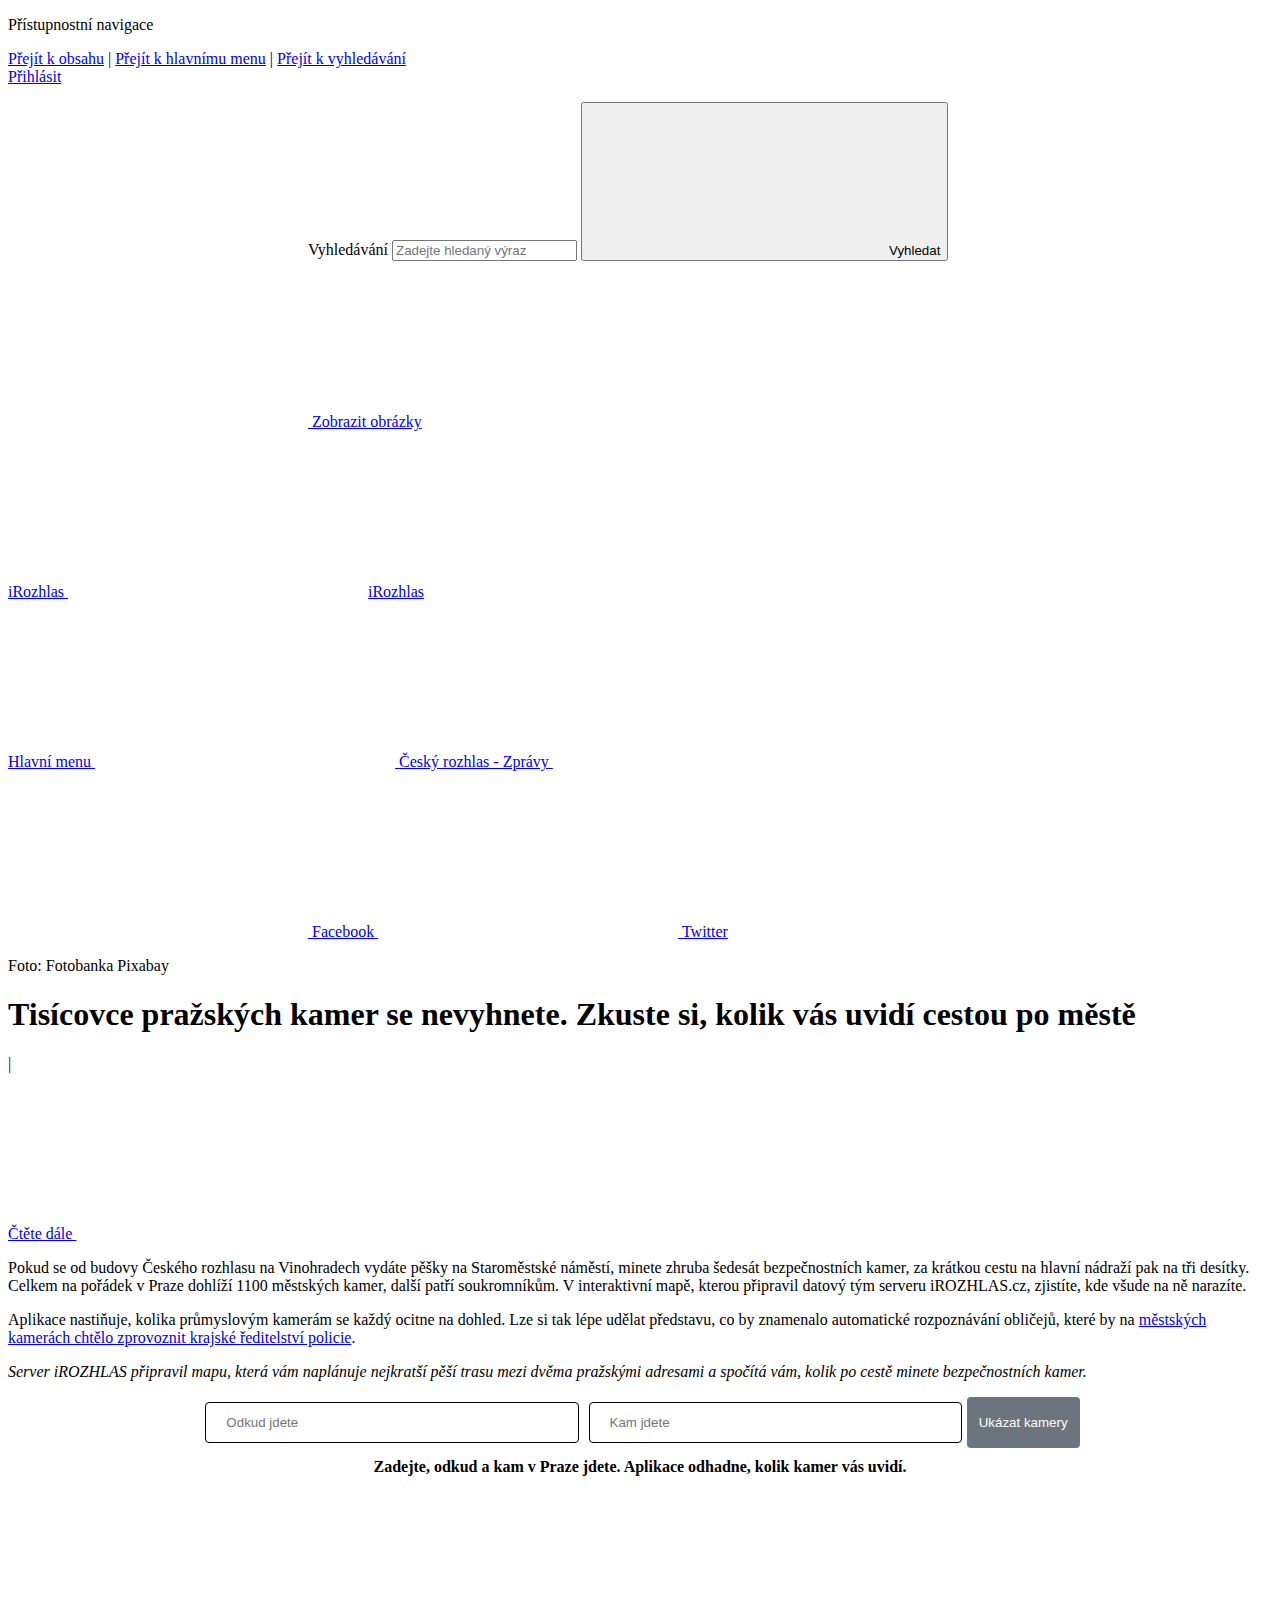
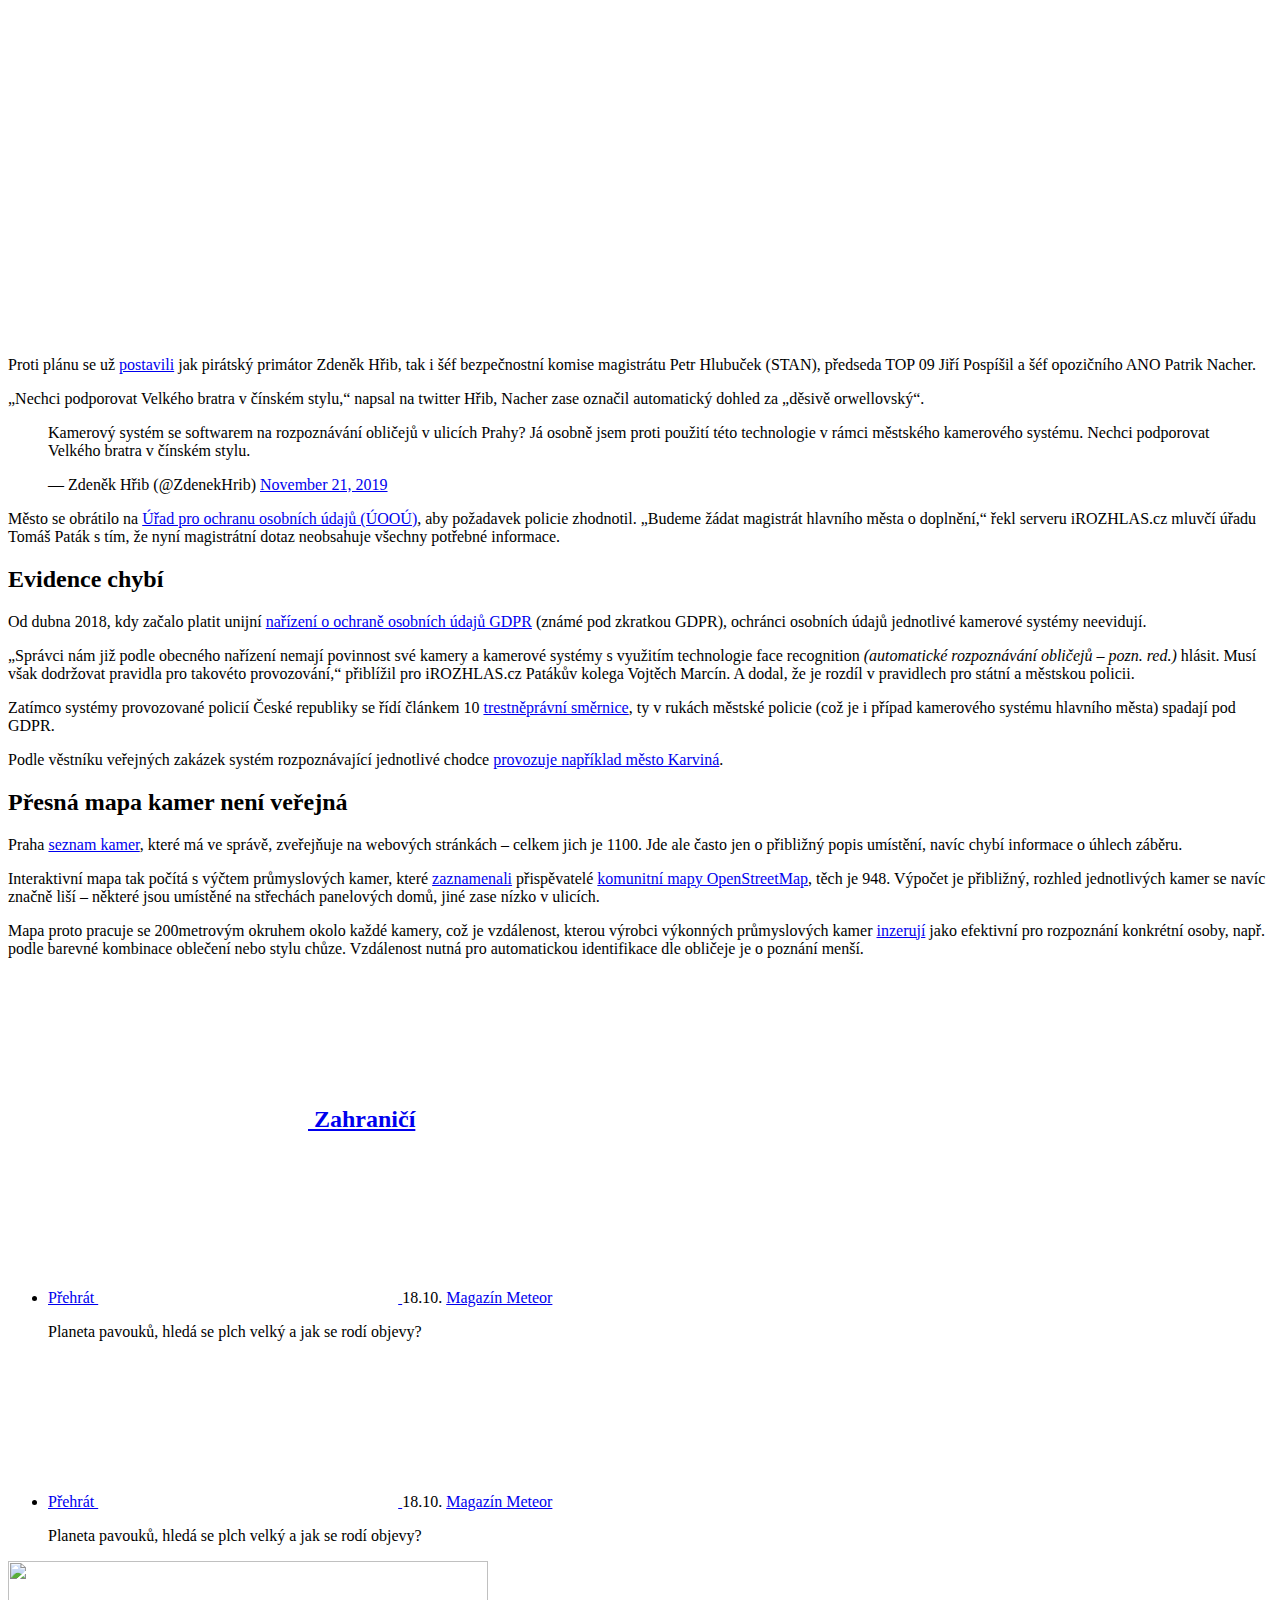
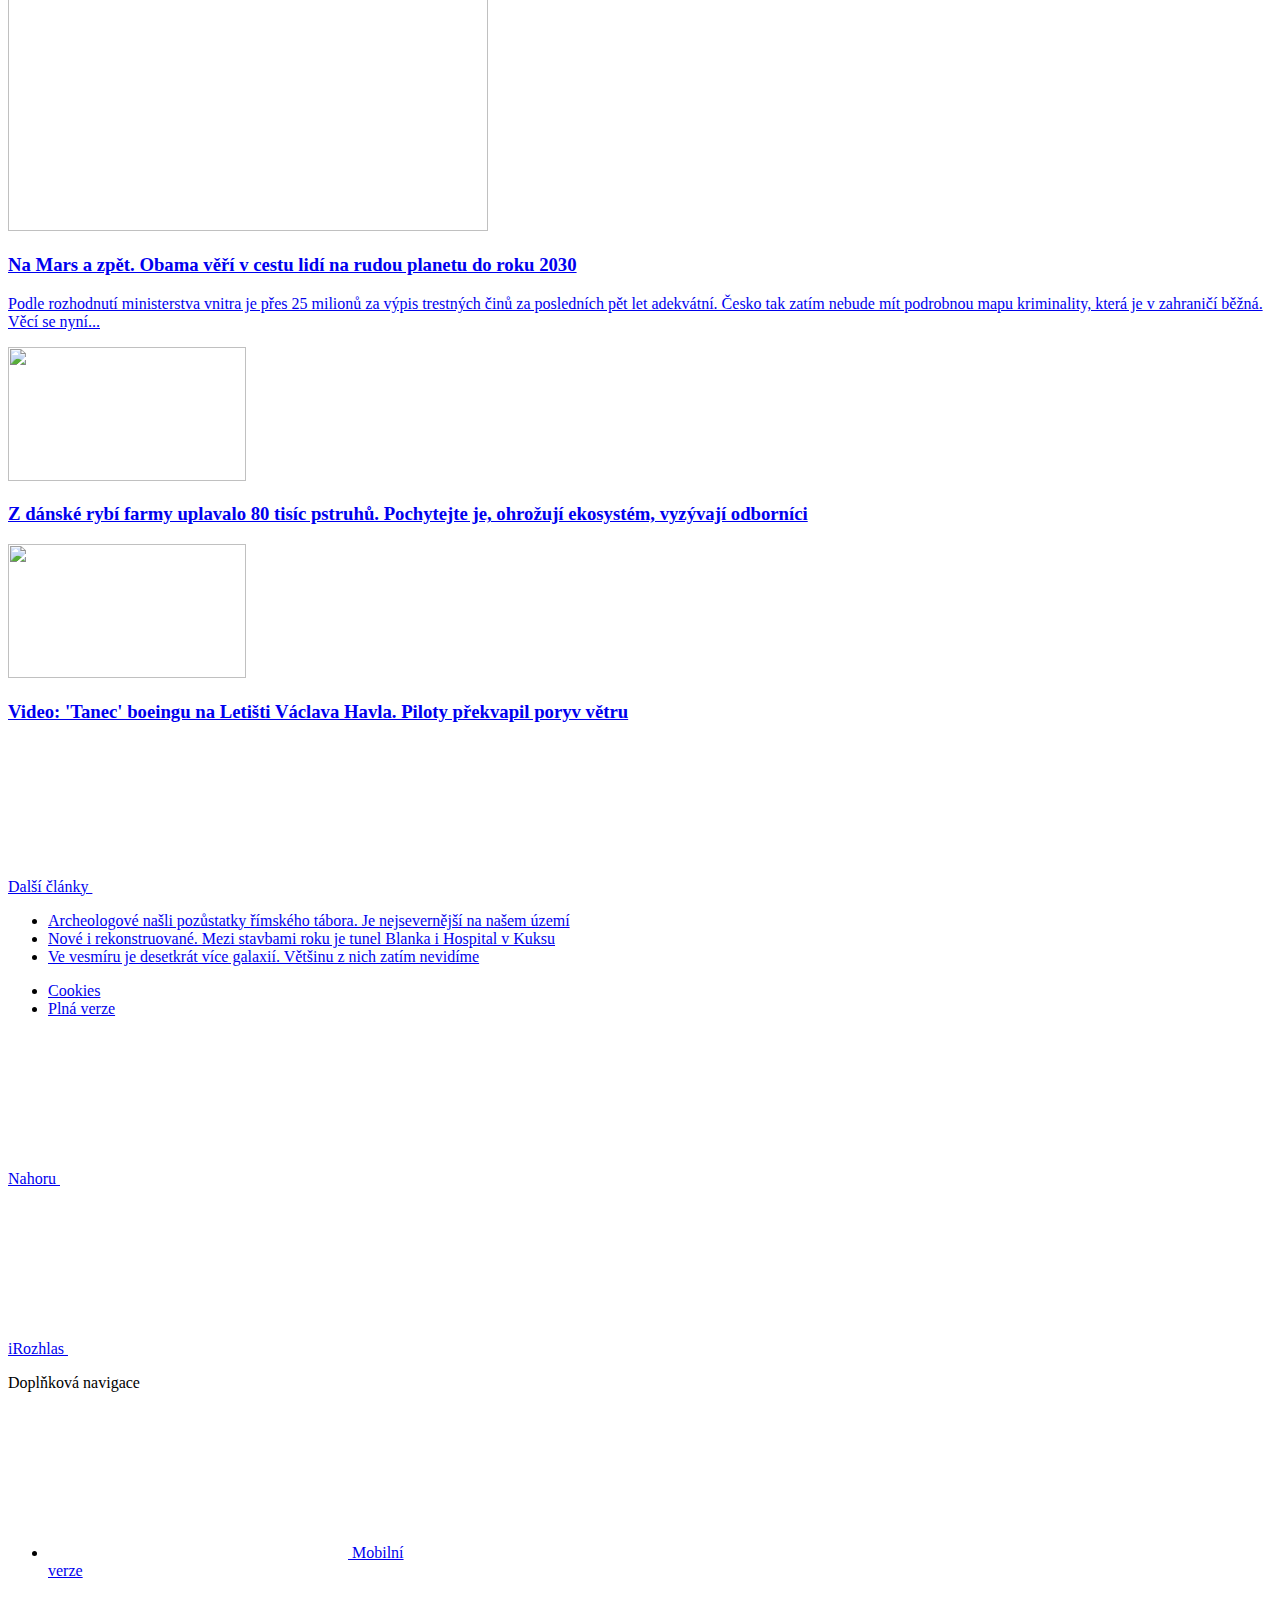
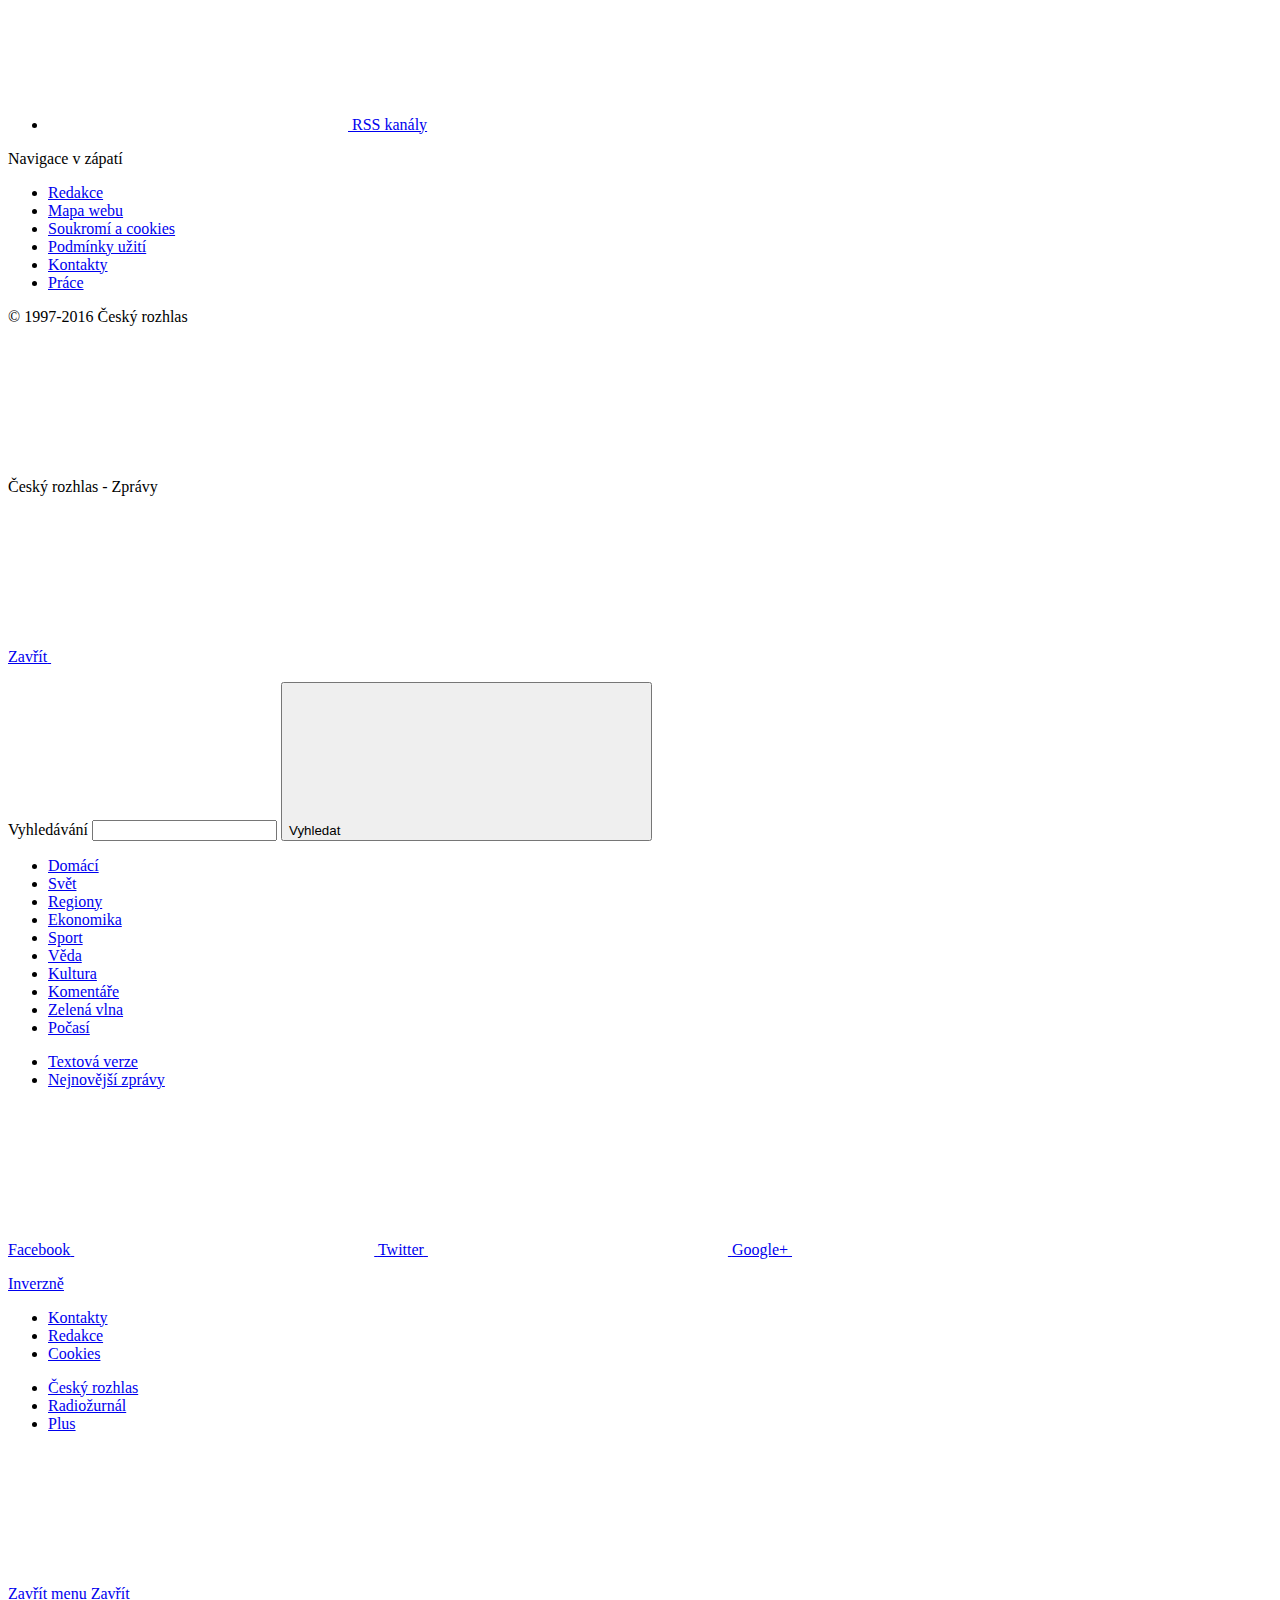
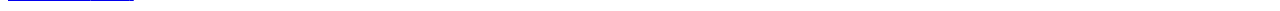
==== commit edd8517c: "editor a korektor" ====
--- a/index.html
+++ b/index.html
@@ -251,15 +251,15 @@
 <script src="https://cdnjs.cloudflare.com/ajax/libs/Turf.js/5.1.5/turf.min.js"></script>
 <script src="https://cdnjs.cloudflare.com/ajax/libs/leaflet/1.5.1/leaflet.js"></script>
 
-	<link rel="stylesheet" type="text/css" href="https://cdnjs.cloudflare.com/ajax/libs/leaflet/1.5.1/leaflet.css"><style>ol.snowfall,ul.snowfall{list-style:initial!important;font-size:medium!important;line-height:1.5!important}ol.snowfall>li,ul.snowfall>li{background:0 0!important;margin:0!important;padding:0!important}hr.snowfall{max-width:none!important}#mapa{width:100%;height:50vh;margin-bottom:20px}#info{margin-top:10px;margin-bottom:10px}</style>
+	<link rel="stylesheet" type="text/css" href="https://cdnjs.cloudflare.com/ajax/libs/leaflet/1.5.1/leaflet.css"><style>ol.snowfall,ul.snowfall{list-style:initial!important;font-size:medium!important;line-height:1.5!important}ol.snowfall>li,ul.snowfall>li{background:0 0!important;margin:0!important;padding:0!important}hr.snowfall{max-width:none!important}#mapa{width:100%;height:50vh;margin-bottom:20px}#info{margin-top:10px;margin-bottom:10px;font-weight:700;text-align:center}.inputs{display:flex;flex-wrap:wrap;justify-content:center;margin:10px 10px}#gcode-from,#gcode-to{width:30%;min-width:150px;margin:5px;padding:12px 20px;box-sizing:border-box;border-radius:4px;border:1px solid;transition:border-color .15s ease-in-out}@media only screen and (max-width:600px){#gcode-from,#gcode-to{width:100%}}#inp-btn{padding:.375rem .75rem;color:#fff;background-color:#6c757d;border-color:#6c757d;border-radius:.25rem;transition:color .15s ease-in-out,background-color .15s ease-in-out,border-color .15s ease-in-out,box-shadow .15s ease-in-out;border-style:none}#inp-btn:hover{color:#fff;background-color:#5a6268;border-color:#545b62}</style>
 
 	<div class="row-main row-main--narrow">
 		<p class="text-bold text-lg">
-			Na pořádek v pražských ulicích dohlíží celkem 1100 kamer ve správně města, další patří soukromníkům. Interaktivní mapa vám ukáže, které z nich si vás prohlédnou při běžných cestách metropolí.
+			Pokud se od budovy Českého rozhlasu na Vinohradech vydáte pěšky na Staroměstské náměstí, minete zhruba šedesát bezpečnostních kamer, za krátkou cestu na hlavní nádraží pak na tři desítky. Celkem na pořádek v Praze dohlíží 1100 městských kamer, další patří soukromníkům. V interaktivní mapě, kterou připravil datový tým serveru iROZHLAS.cz, zjistíte, kde všude na ně narazíte.
 		</p>
 		<script type="text/javascript">Loader.load();</script>
 
-<p>Pokud se od Českého rozhlasu na pražských Vinohradech vydáte na Staroměstské náměstí, po cestě minete asi šedesát bezpečnostních kamer, za krátkou cestu na Hlavní nádraží jich potkáte na tři desítky.</p>
+<p>Aplikace nastiňuje, kolika průmyslovým kamerám se každý ocitne na dohled. Lze si tak lépe udělat představu, co by znamenalo automatické rozpoznávání obličejů, které by na <a href="https://www.irozhlas.cz/zpravy-domov/kamery-sledovani-praha-policie-zlocin-soukromi_1911200600_cib">městských kamerách chtělo zprovoznit krajské ředitelství policie</a>.</p>
 <p><em>Server iROZHLAS připravil mapu, která vám naplánuje nejkratší pěší trasu mezi dvěma pražskými adresami a spočítá vám, kolik po cestě minete bezpečnostních kamer.</em></p>
 </div><div class="row-main row-main--article">
 <div id="appka">
@@ -275,21 +275,20 @@
 </div>
 </div><div class="row-main row-main--narrow">
 
-<p>Mapa naznačuje, kolika průmyslovým kamerám se ocitnete na dohled. Můžete si tak lépe udělat představu, co by znamenalo automatické rozpoznávání obličejů, které by na <a href="https://www.irozhlas.cz/zpravy-domov/kamery-sledovani-praha-policie-zlocin-soukromi_1911200600_cib">městských kamerách chtělo zprovoznit krajské ředitelství policie</a>.</p>
-<p>Proti plánu se už <a href="https://www.irozhlas.cz/zpravy-domov/praha-kamery-na-rozpoznavani-obliceju-primator-zdenek-hrib-hamacek_1911211706_jak">postavili</a> jak pirátský primátor Zdeněk Hřib, tak i šéf bezpečnostní komise magistrátu Petr Hlubuček (STAN), předseda TOP 09 Jiří Pospíšil a šéf opozičního ANO Patrik Nacher. „Nechci podporovat Velkého bratra v čínském stylu,“ napsal na twitter Hřib, Nacher zase označil automatický dohled za „děsivě orwellovský“.</p>
-<embed>
-<blockquote class="twitter-tweet" data-dnt="true"><p lang="cs" dir="ltr">Kamerový systém se softwarem na rozpoznávání obličejů v ulicích Prahy? Já osobně jsem proti použití této technologie v rámci městského kamerového systému. Nechci podporovat Velkého bratra v čínském stylu.</p>&mdash; Zdeněk Hřib (@ZdenekHrib) <a href="https://twitter.com/ZdenekHrib/status/1197496053907496961?ref_src=twsrc%5Etfw">November 21, 2019</a></blockquote> <script async src="https://platform.twitter.com/widgets.js" charset="utf-8"></script> 
-</embed>
+<p>Proti plánu se už <a href="https://www.irozhlas.cz/zpravy-domov/praha-kamery-na-rozpoznavani-obliceju-primator-zdenek-hrib-hamacek_1911211706_jak">postavili</a> jak pirátský primátor Zdeněk Hřib, tak i šéf bezpečnostní komise magistrátu Petr Hlubuček (STAN), předseda TOP 09 Jiří Pospíšil a šéf opozičního ANO Patrik Nacher. </p>
+<p>„Nechci podporovat Velkého bratra v čínském stylu,“ napsal na twitter Hřib, Nacher zase označil automatický dohled za „děsivě orwellovský“.</p>
+<blockquote class="twitter-tweet tw-align-center" data-dnt="true"><p lang="cs" dir="ltr">Kamerový systém se softwarem na rozpoznávání obličejů v ulicích Prahy? Já osobně jsem proti použití této technologie v rámci městského kamerového systému. Nechci podporovat Velkého bratra v čínském stylu.</p>&mdash; Zdeněk Hřib (@ZdenekHrib) <a href="https://twitter.com/ZdenekHrib/status/1197496053907496961?ref_src=twsrc%5Etfw">November 21, 2019</a></blockquote> <script async src="https://platform.twitter.com/widgets.js" charset="utf-8"></script>
 
 <p>Město se obrátilo na <a href="https://www.uoou.cz/">Úřad pro ochranu osobních údajů (ÚOOÚ)</a>, aby požadavek policie zhodnotil. „Budeme žádat magistrát hlavního města o doplnění,“ řekl serveru iROZHLAS.cz mluvčí úřadu Tomáš Paták s tím, že nyní magistrátní dotaz neobsahuje všechny potřebné informace.</p>
 <h2 id="evidence-chybí">Evidence chybí</h2>
-<p>Po nástupu <a href="https://eur-lex.europa.eu/legal-content/CS/TXT/HTML/?uri=CELEX:32016R0679&amp;from=EN">nařízení o ochraně osobních údajů GDPR</a> úřad již nově neeviduje jednotlivé kamerové systémy. </p>
-<p>„Správci nám již podle obecného nařízení nemají povinnost své kamery a kamerové systémy s využitím technologie face recognition <em>(automatické rozpoznávání obličejů, pozn. red.)</em> hlásit. Musí však dodržovat pravidla pro takovéto provozování,“ napsal Patákův kolega Vojtěch Marcín s tím, že je rozdíl mezi státní a městskou policií. Zatímco systémy provozované policií České republiky se řídí článkem 10 <a href="https://mpo.cz/cz/podnikani/ochrana-osobnich-udaju-gdpr/gdpr-dokumenty/trestnepravni-smernice--234039/">trestněprávní směrnice</a>, ty v rukách městské policie (což je i případ kamerového systému hlavního města) spadají pod GDPR.</p>
+<p>Od dubna 2018, kdy začalo platit unijní <a href="https://eur-lex.europa.eu/legal-content/CS/TXT/HTML/?uri=CELEX:32016R0679&amp;from=EN">nařízení o ochraně osobních údajů GDPR</a> (známé pod zkratkou GDPR), ochránci osobních údajů jednotlivé kamerové systémy neevidují.</p>
+<p>„Správci nám již podle obecného nařízení nemají povinnost své kamery a kamerové systémy s využitím technologie face recognition <em>(automatické rozpoznávání obličejů – pozn. red.)</em> hlásit. Musí však dodržovat pravidla pro takovéto provozování,“ přiblížil pro iROZHLAS.cz Patákův kolega Vojtěch Marcín. A dodal, že je rozdíl v pravidlech pro státní a městskou policii.</p>
+<p>Zatímco systémy provozované policií České republiky se řídí článkem 10 <a href="https://eur-lex.europa.eu/legal-content/CS/TXT/HTML/?uri=CELEX:32016L0680&amp;from=CS">trestněprávní směrnice</a>, ty v rukách městské policie (což je i případ kamerového systému hlavního města) spadají pod GDPR.</p>
 <p>Podle věstníku veřejných zakázek systém rozpoznávající jednotlivé chodce <a href="https://www.vestnikverejnychzakazek.cz/SearchForm/SearchContract?contractNumber=Z2018-022623">provozuje například město Karviná</a>.</p>
 <h2 id="přesná-mapa-kamer-není-veřejná">Přesná mapa kamer není veřejná</h2>
-<p>Praha na webových stránkách zveřejňuje <a href="http://www.praha.eu/jnp/cz/o_meste/magistrat/odbory/oddeleni_krizoveho_managementu/mestsky_kamerovy_system.html">seznam jednotlivých kamer</a>, které má ve správě, celkem jich je 1100. Jde ale často jen o přibližný popis umístění, navíc chybí informace o úhlech záběru. </p>
-<p>Mapa tak počítá s výčtem průmyslových kamer, které <a href="https://wiki.openstreetmap.org/wiki/Tag:man_made%3Dsurveillance">zaznamenali</a> přispěvatelé <a href="https://openstreetmap.cz/">komunitní mapy OpenStreetMap</a>, těch je 948. Výpočet je přibližný, rozhled jednotlivých kamer se značně liší, některé jsou umístěné na střechách panelových domů, jiné zase nízko v ulicích. </p>
-<p>Mapa proto pracuje se dvě stě metrovým okruhem okolo každé kamery, což je vzdálenost, kterou výrobci výkonných průmyslových kamer <a href="https://www.getscw.com/the-lookout-26zv-2mp-1080p-ip-ptz-camera-with-30x-optical-zoom.php">inzerují</a> jako efektivní pro rozpoznání konkrétní osoby, např. podle barevné kombinace oblečení nebo stylu chůze. Vzdálenost nutná pro automatickou identifikace dle obličeje je o poznání menší.</p>
+<p>Praha <a href="http://www.praha.eu/jnp/cz/o_meste/magistrat/odbory/oddeleni_krizoveho_managementu/mestsky_kamerovy_system.html">seznam kamer</a>, které má ve správě, zveřejňuje na webových stránkách – celkem jich je 1100. Jde ale často jen o přibližný popis umístění, navíc chybí informace o úhlech záběru.</p>
+<p>Interaktivní mapa tak počítá s výčtem průmyslových kamer, které <a href="https://wiki.openstreetmap.org/wiki/Tag:man_made%3Dsurveillance">zaznamenali</a> přispěvatelé <a href="https://openstreetmap.cz/">komunitní mapy OpenStreetMap</a>, těch je 948. Výpočet je přibližný, rozhled jednotlivých kamer se navíc značně liší – některé jsou umístěné na střechách panelových domů, jiné zase nízko v ulicích.</p>
+<p>Mapa proto pracuje se 200metrovým okruhem okolo každé kamery, což je vzdálenost, kterou výrobci výkonných průmyslových kamer <a href="https://www.getscw.com/the-lookout-26zv-2mp-1080p-ip-ptz-camera-with-30x-optical-zoom.php">inzerují</a> jako efektivní pro rozpoznání konkrétní osoby, např. podle barevné kombinace oblečení nebo stylu chůze. Vzdálenost nutná pro automatickou identifikace dle obličeje je o poznání menší.</p>
 
 
 		<p class="meta meta--right meta--big">
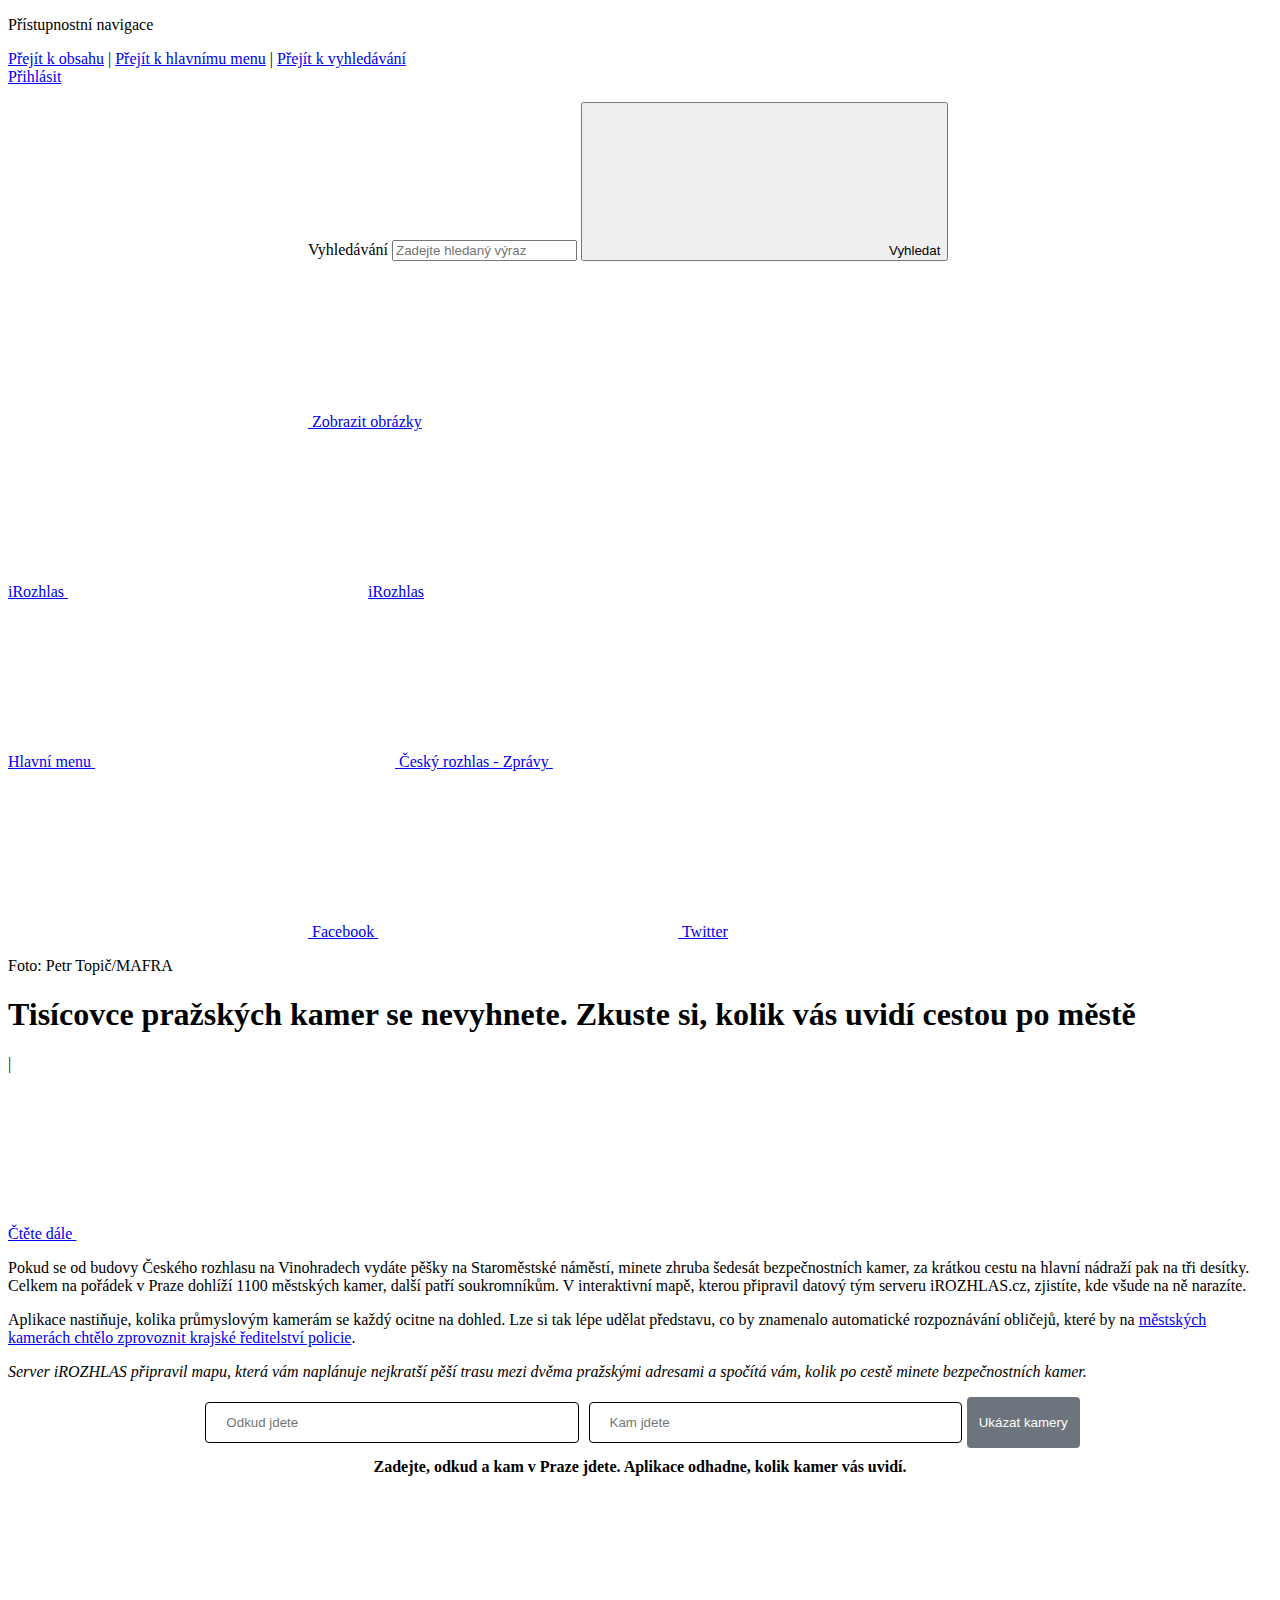
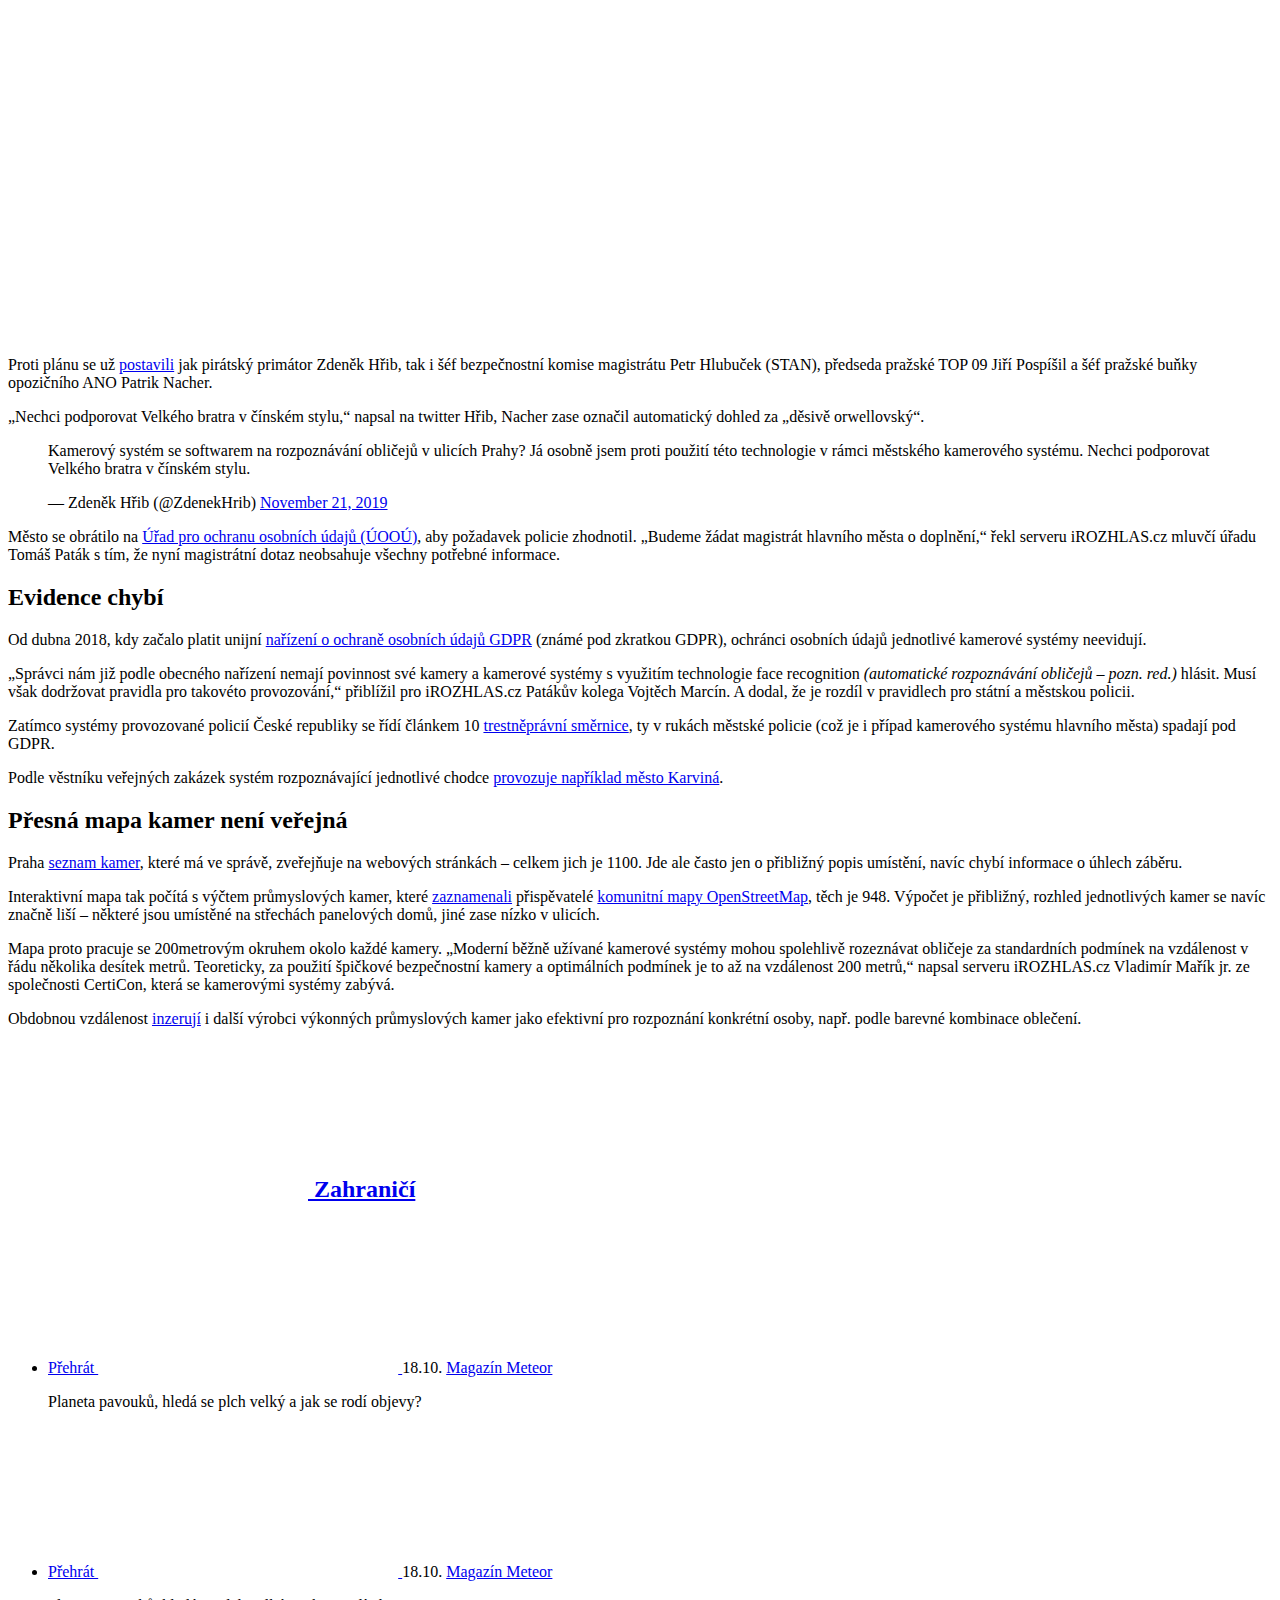
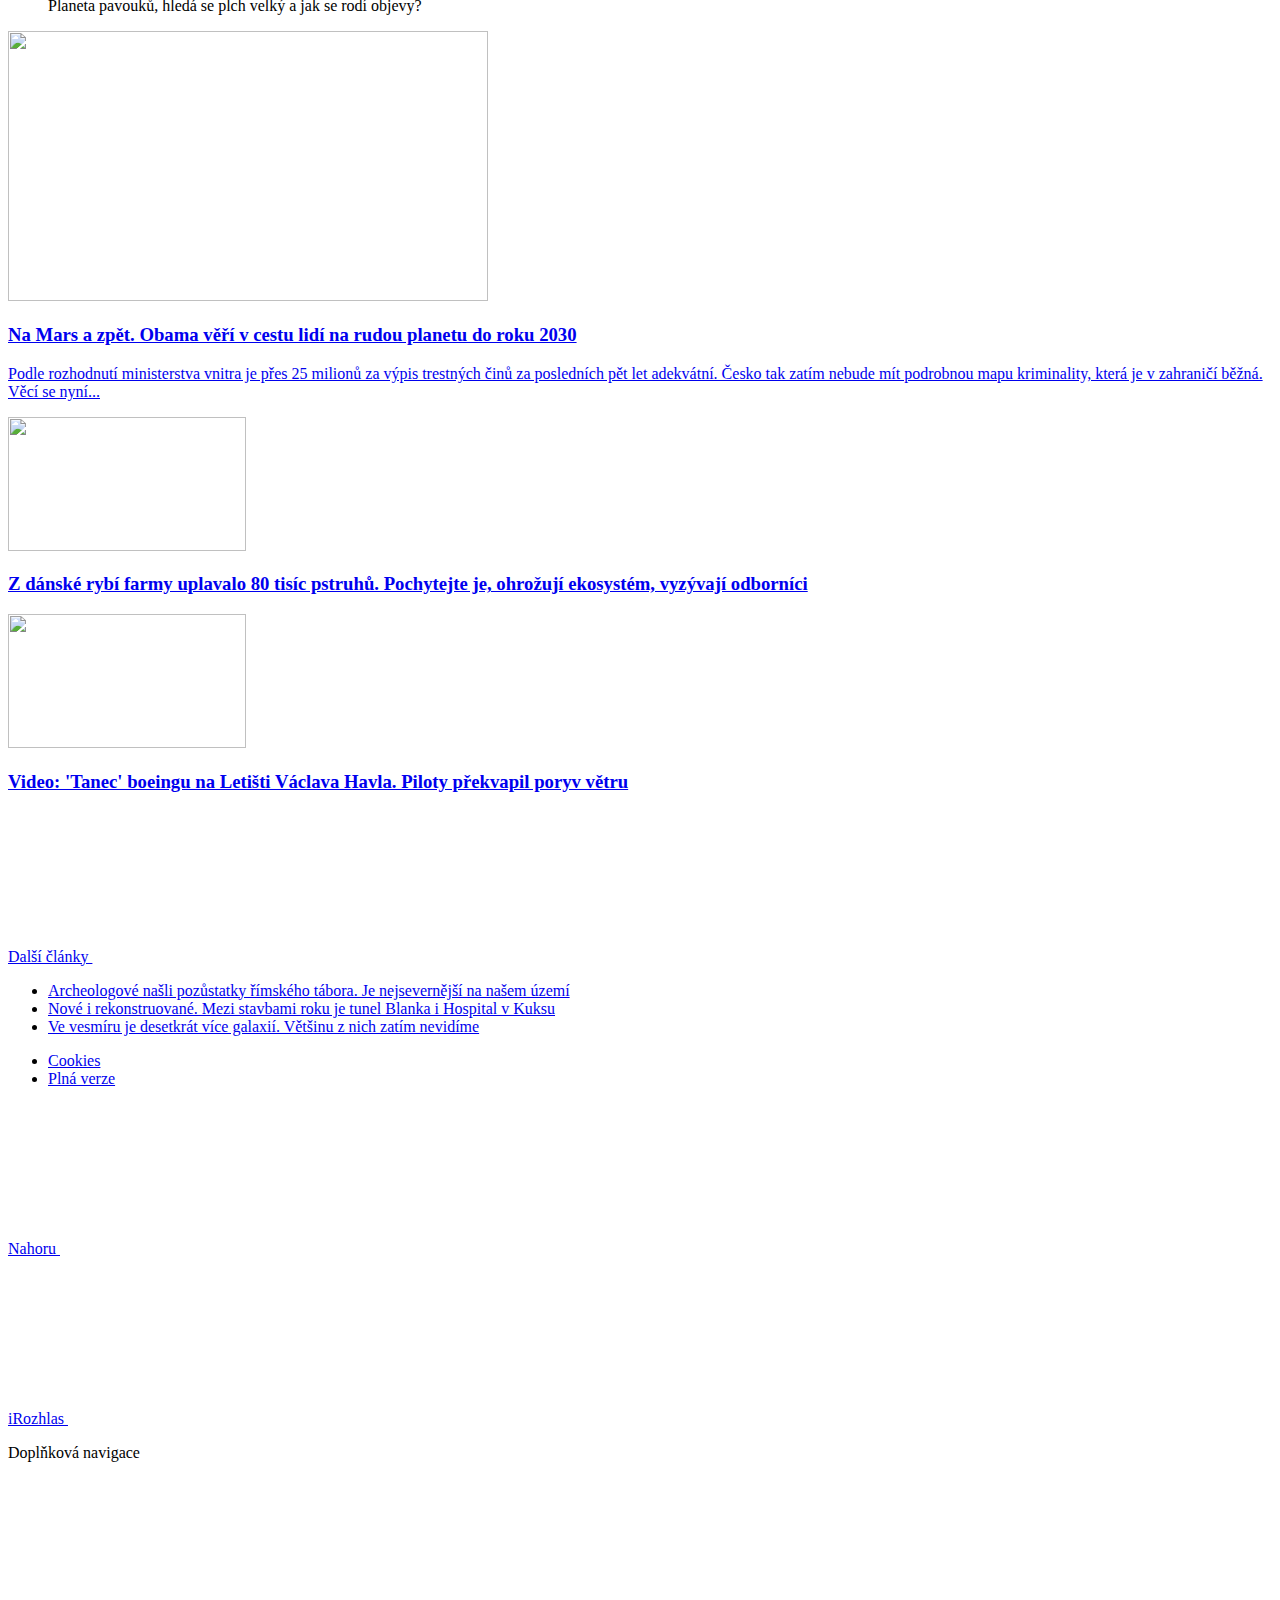
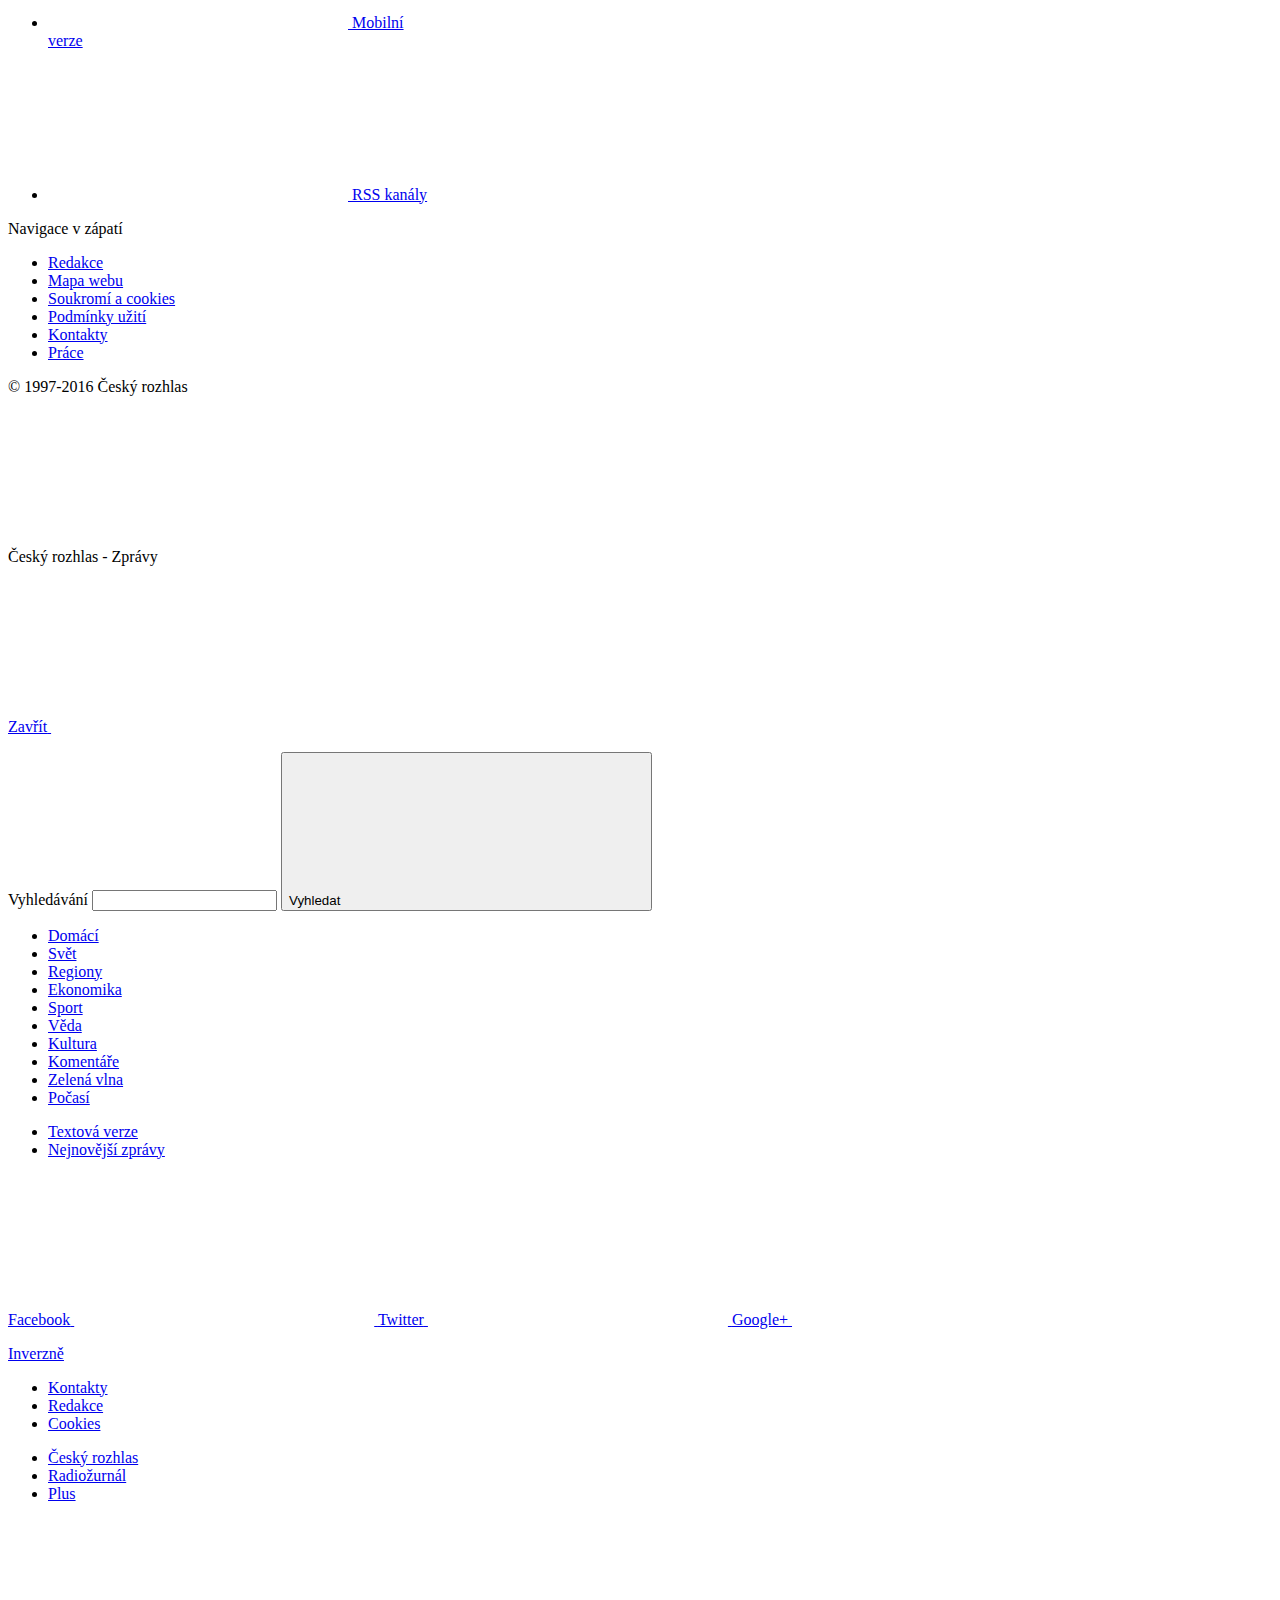
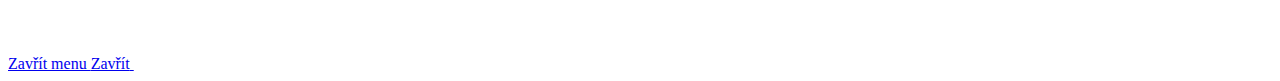
==== commit aa54aaa1: "oprava Pospisila" ====
--- a/index.html
+++ b/index.html
@@ -203,9 +203,9 @@
 
 		<main id="main" class="main" role="main">	
 		<article role="article" class="b-data"> 			
-			<div class="b-data__bg" style="background-image: url('https://www.irozhlas.cz/sites/default/files/styles/zpravy_snowfall/public/images/03676350.jpeg?itok=9h75HnN1');">
+			<div class="b-data__bg" style="background-image: url('https://www.irozhlas.cz/sites/default/files/styles/zpravy_snowfall/public/uploader/profimedia-043342082_191127-173040_miz.jpg?itok=RG1lecHS');">
 	<span class="b-data__caption">
-		Foto: Fotobanka Pixabay
+		Foto: Petr Topič/MAFRA
 	</span>
 </div>
 
@@ -275,7 +275,7 @@
 </div>
 </div><div class="row-main row-main--narrow">
 
-<p>Proti plánu se už <a href="https://www.irozhlas.cz/zpravy-domov/praha-kamery-na-rozpoznavani-obliceju-primator-zdenek-hrib-hamacek_1911211706_jak">postavili</a> jak pirátský primátor Zdeněk Hřib, tak i šéf bezpečnostní komise magistrátu Petr Hlubuček (STAN), předseda TOP 09 Jiří Pospíšil a šéf opozičního ANO Patrik Nacher. </p>
+<p>Proti plánu se už <a href="https://www.irozhlas.cz/zpravy-domov/praha-kamery-na-rozpoznavani-obliceju-primator-zdenek-hrib-hamacek_1911211706_jak">postavili</a> jak pirátský primátor Zdeněk Hřib, tak i šéf bezpečnostní komise magistrátu Petr Hlubuček (STAN), předseda pražské TOP 09 Jiří Pospíšil a šéf pražské buňky opozičního ANO Patrik Nacher. </p>
 <p>„Nechci podporovat Velkého bratra v čínském stylu,“ napsal na twitter Hřib, Nacher zase označil automatický dohled za „děsivě orwellovský“.</p>
 <blockquote class="twitter-tweet tw-align-center" data-dnt="true"><p lang="cs" dir="ltr">Kamerový systém se softwarem na rozpoznávání obličejů v ulicích Prahy? Já osobně jsem proti použití této technologie v rámci městského kamerového systému. Nechci podporovat Velkého bratra v čínském stylu.</p>&mdash; Zdeněk Hřib (@ZdenekHrib) <a href="https://twitter.com/ZdenekHrib/status/1197496053907496961?ref_src=twsrc%5Etfw">November 21, 2019</a></blockquote> <script async src="https://platform.twitter.com/widgets.js" charset="utf-8"></script>
 
@@ -288,7 +288,8 @@
 <h2 id="přesná-mapa-kamer-není-veřejná">Přesná mapa kamer není veřejná</h2>
 <p>Praha <a href="http://www.praha.eu/jnp/cz/o_meste/magistrat/odbory/oddeleni_krizoveho_managementu/mestsky_kamerovy_system.html">seznam kamer</a>, které má ve správě, zveřejňuje na webových stránkách – celkem jich je 1100. Jde ale často jen o přibližný popis umístění, navíc chybí informace o úhlech záběru.</p>
 <p>Interaktivní mapa tak počítá s výčtem průmyslových kamer, které <a href="https://wiki.openstreetmap.org/wiki/Tag:man_made%3Dsurveillance">zaznamenali</a> přispěvatelé <a href="https://openstreetmap.cz/">komunitní mapy OpenStreetMap</a>, těch je 948. Výpočet je přibližný, rozhled jednotlivých kamer se navíc značně liší – některé jsou umístěné na střechách panelových domů, jiné zase nízko v ulicích.</p>
-<p>Mapa proto pracuje se 200metrovým okruhem okolo každé kamery, což je vzdálenost, kterou výrobci výkonných průmyslových kamer <a href="https://www.getscw.com/the-lookout-26zv-2mp-1080p-ip-ptz-camera-with-30x-optical-zoom.php">inzerují</a> jako efektivní pro rozpoznání konkrétní osoby, např. podle barevné kombinace oblečení nebo stylu chůze. Vzdálenost nutná pro automatickou identifikace dle obličeje je o poznání menší.</p>
+<p>Mapa proto pracuje se 200metrovým okruhem okolo každé kamery. „Moderní běžně užívané kamerové systémy mohou spolehlivě rozeznávat obličeje za standardních podmínek na vzdálenost v řádu několika desítek metrů. Teoreticky, za použití špičkové bezpečnostní kamery a optimálních podmínek je to až na vzdálenost 200 metrů,“ napsal serveru iROZHLAS.cz Vladimír Mařík jr. ze společnosti CertiCon, která se kamerovými systémy zabývá. </p>
+<p>Obdobnou vzdálenost <a href="https://www.getscw.com/the-lookout-26zv-2mp-1080p-ip-ptz-camera-with-30x-optical-zoom.php">inzerují</a> i další výrobci výkonných průmyslových kamer jako efektivní pro rozpoznání konkrétní osoby, např. podle barevné kombinace oblečení.</p>
 
 
 		<p class="meta meta--right meta--big">
